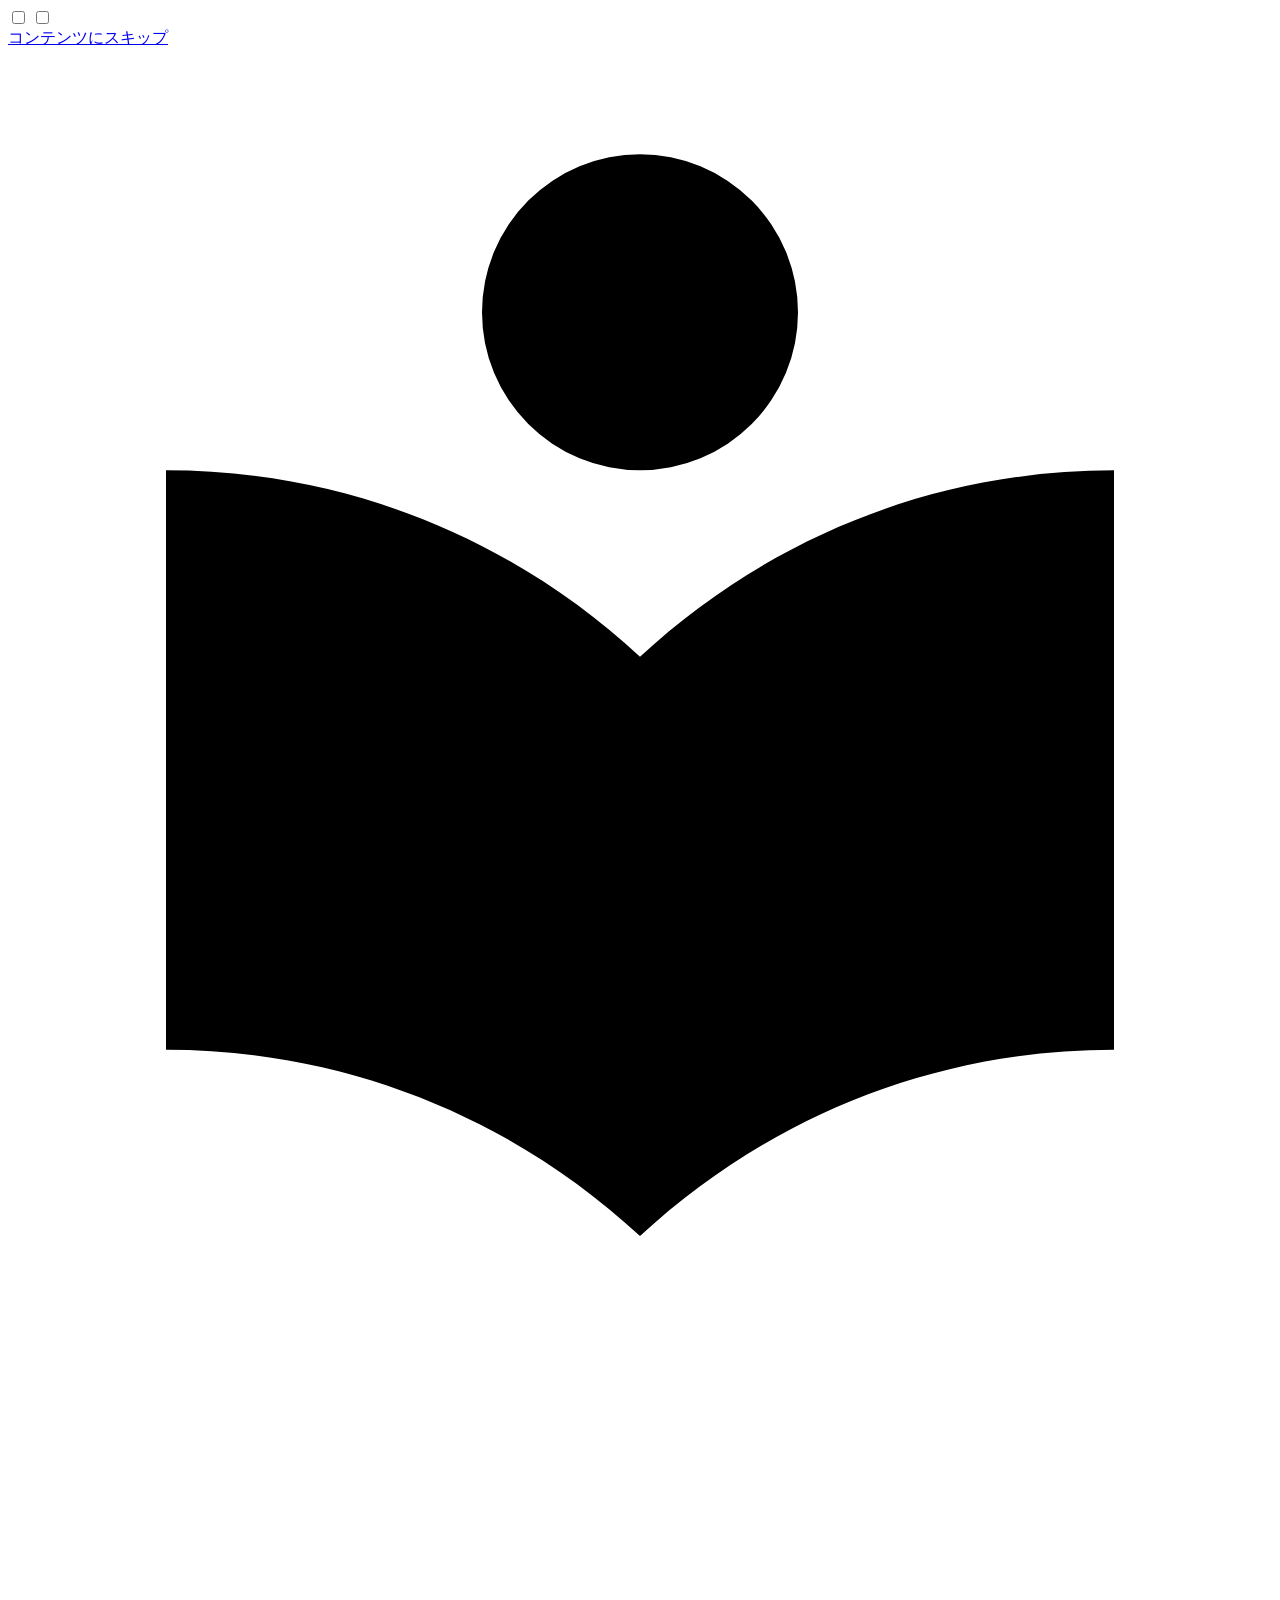
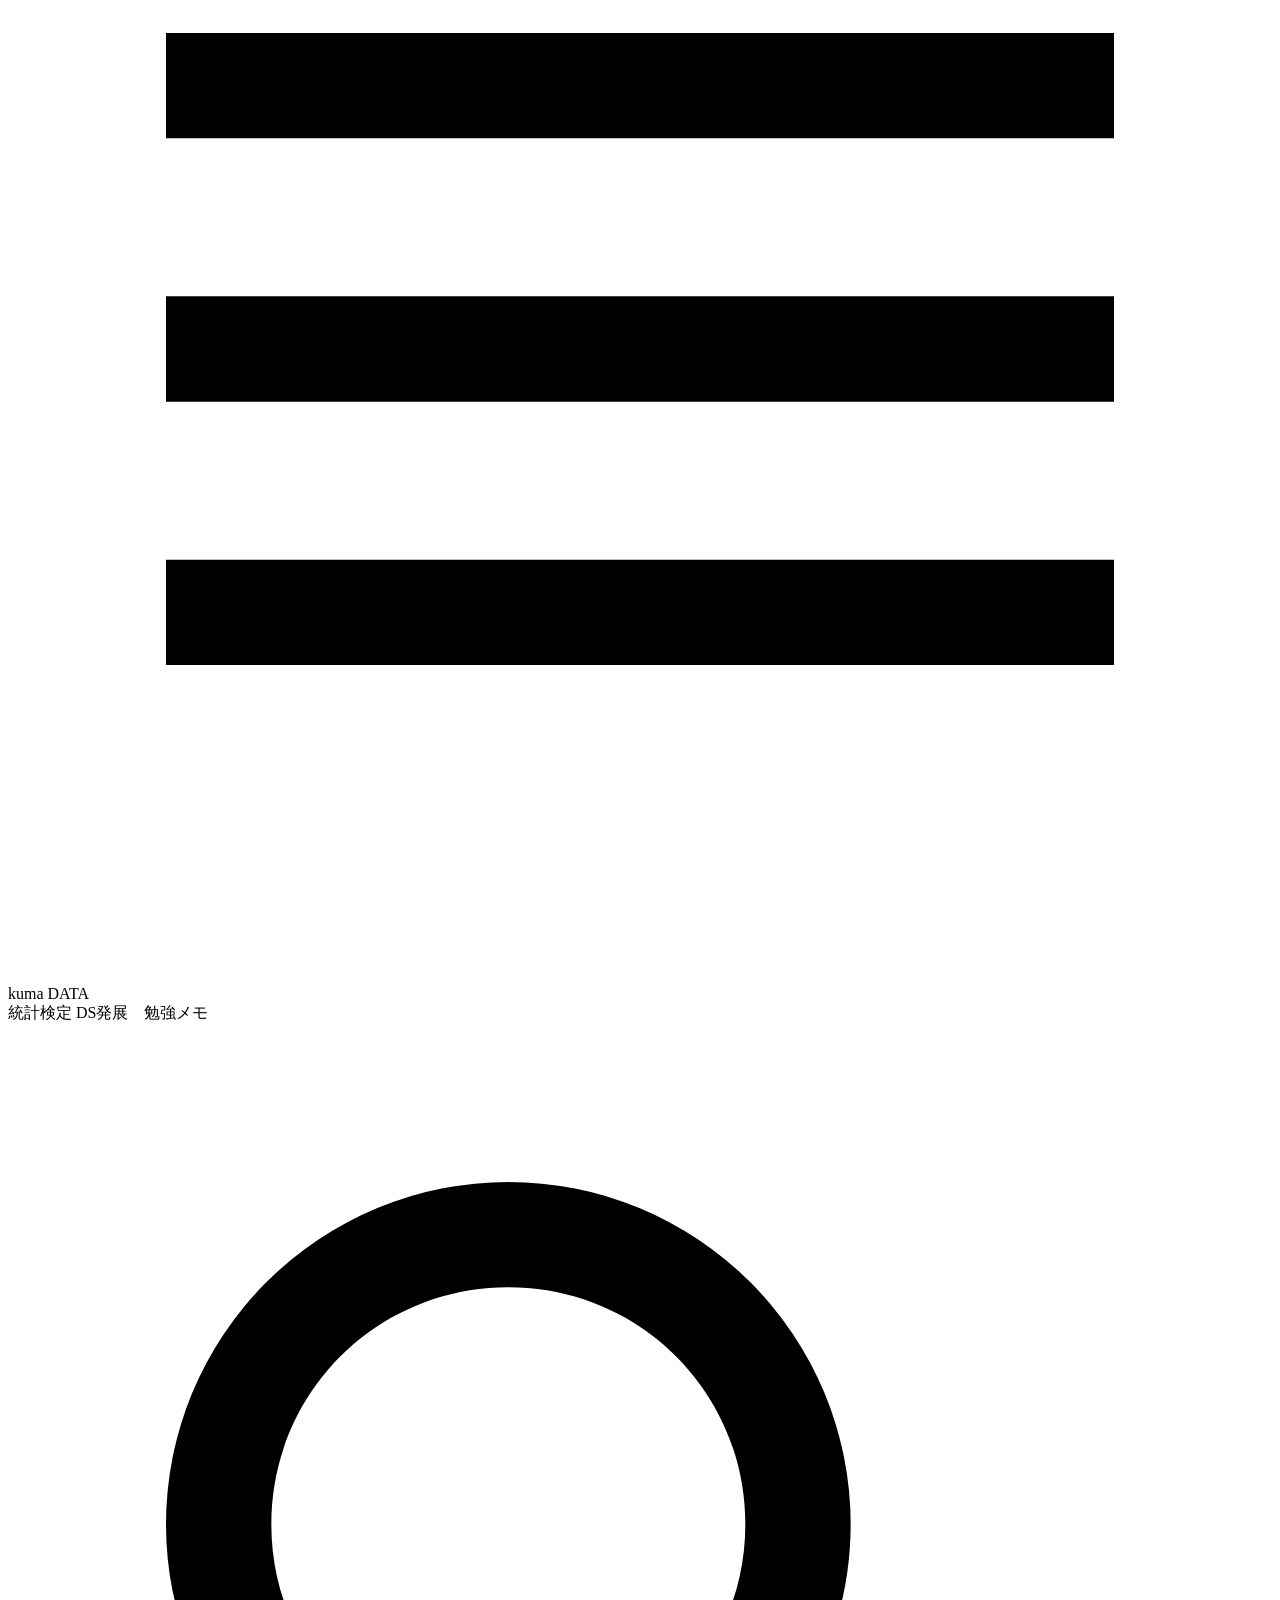
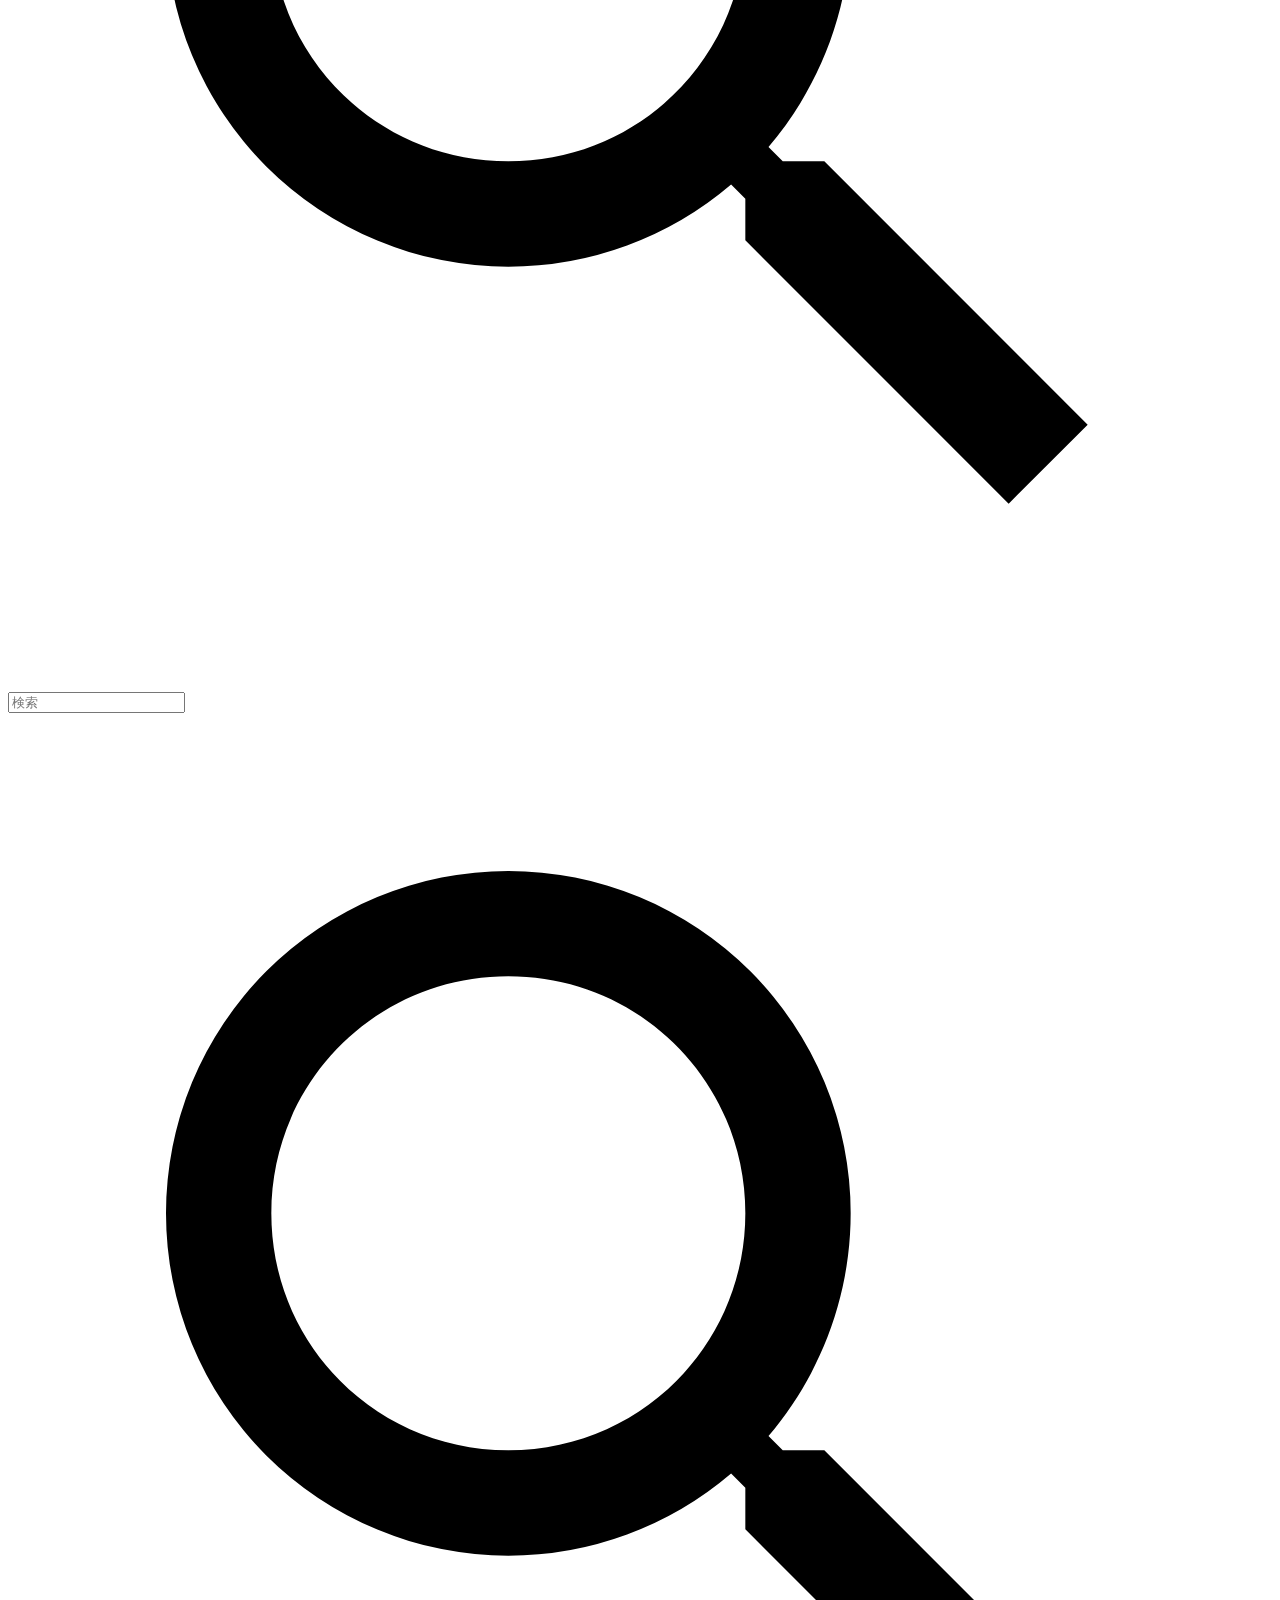
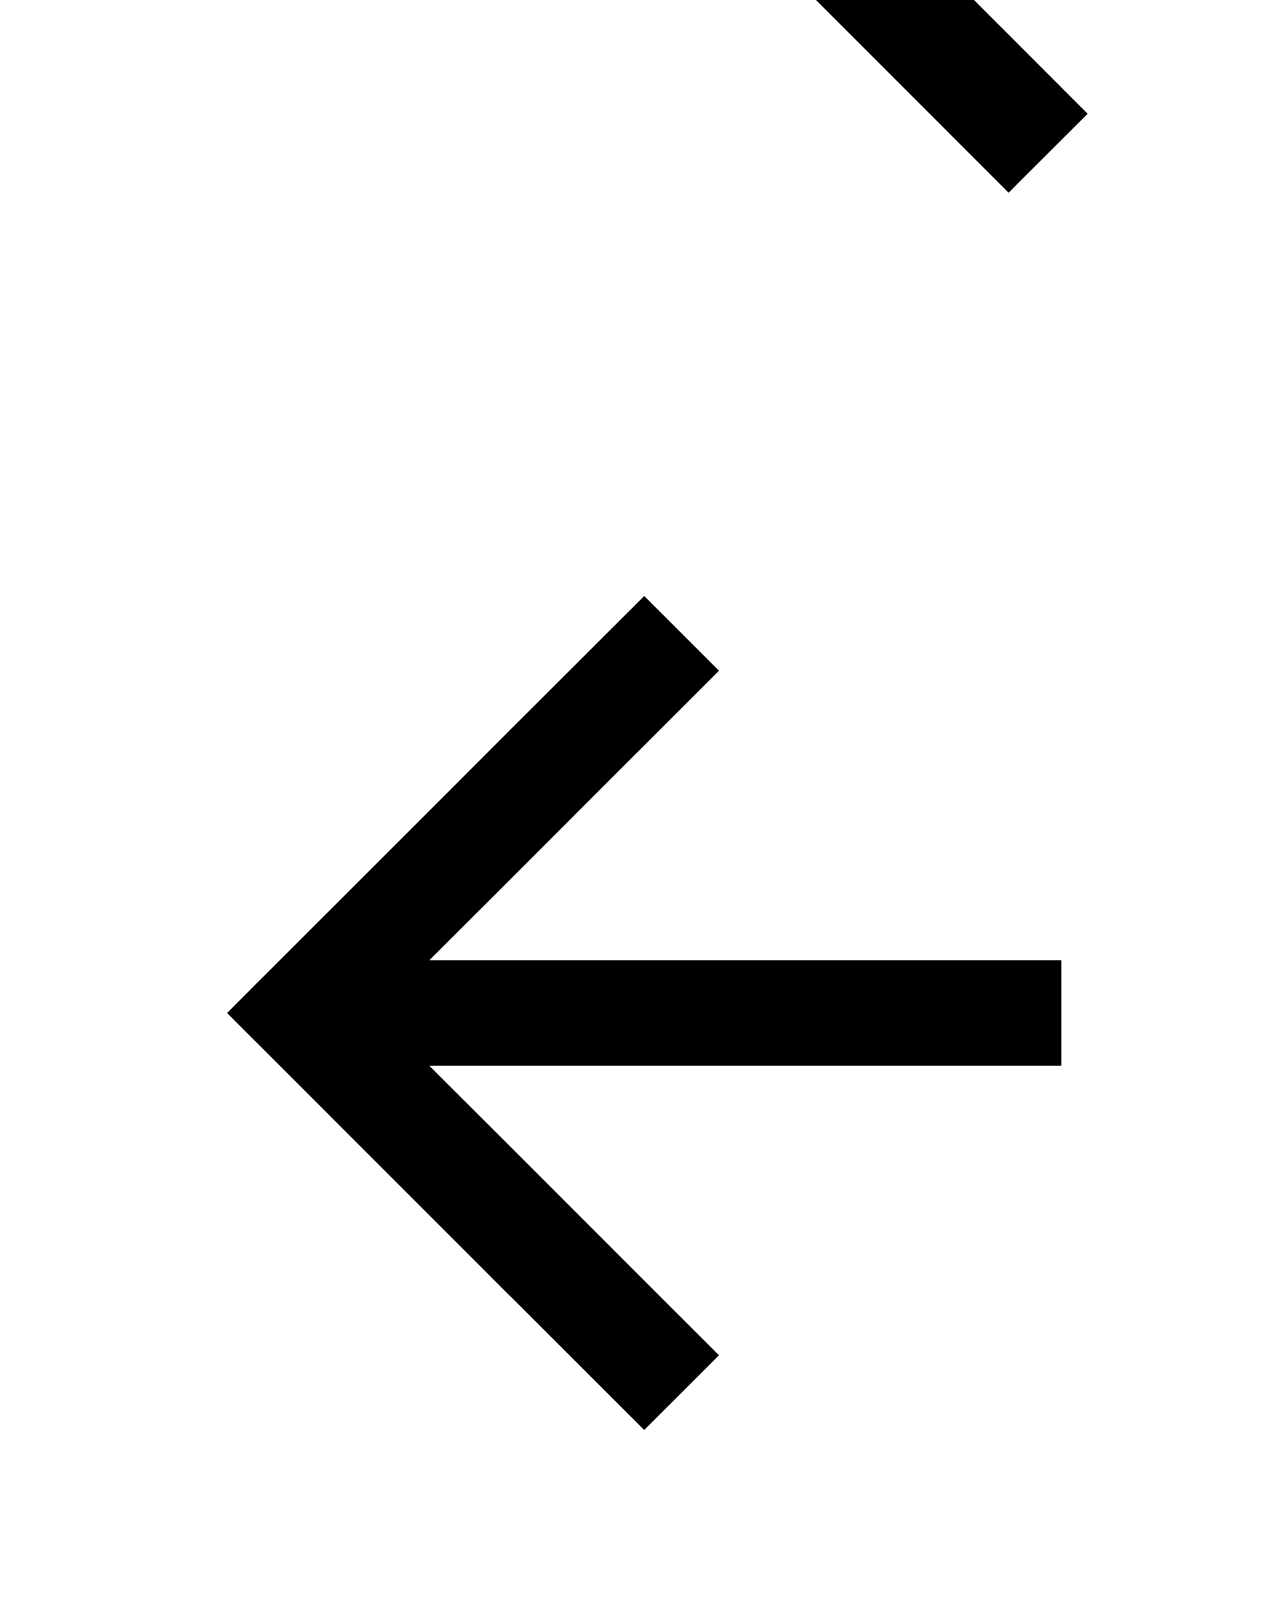
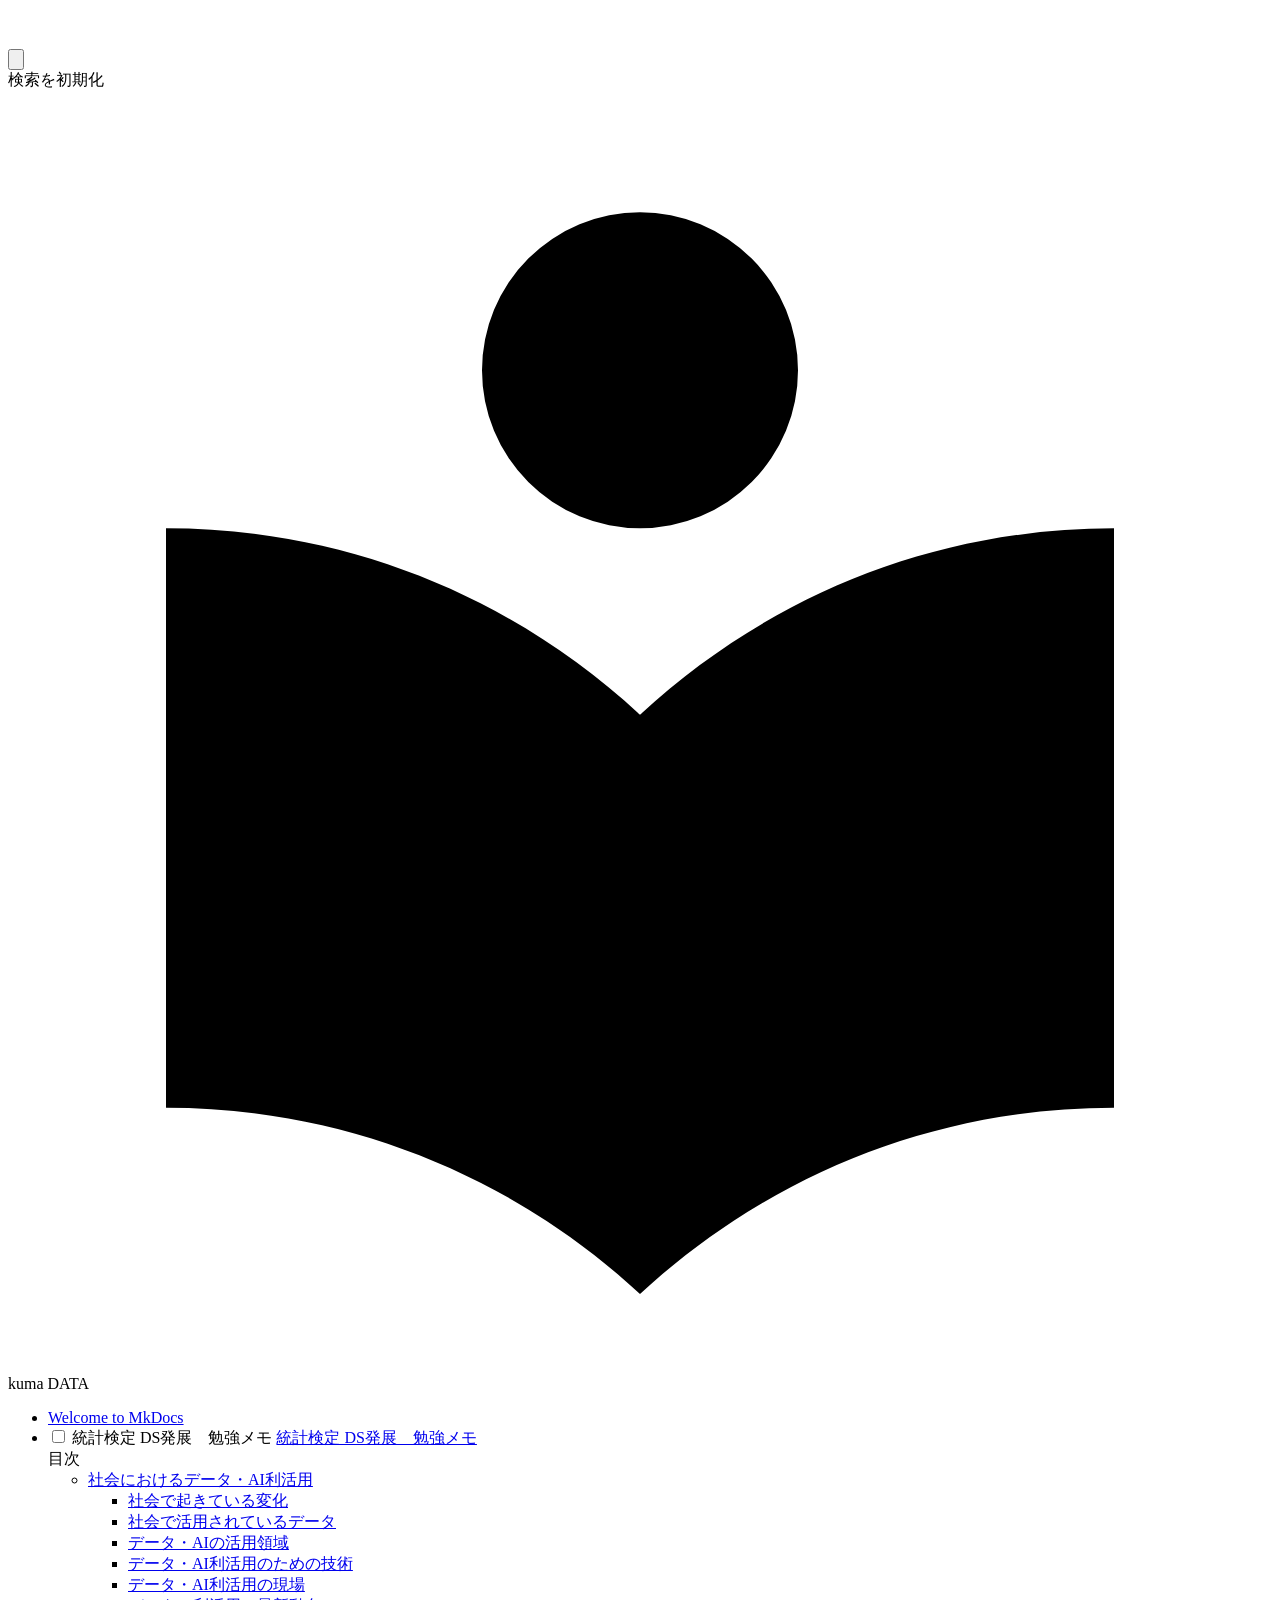
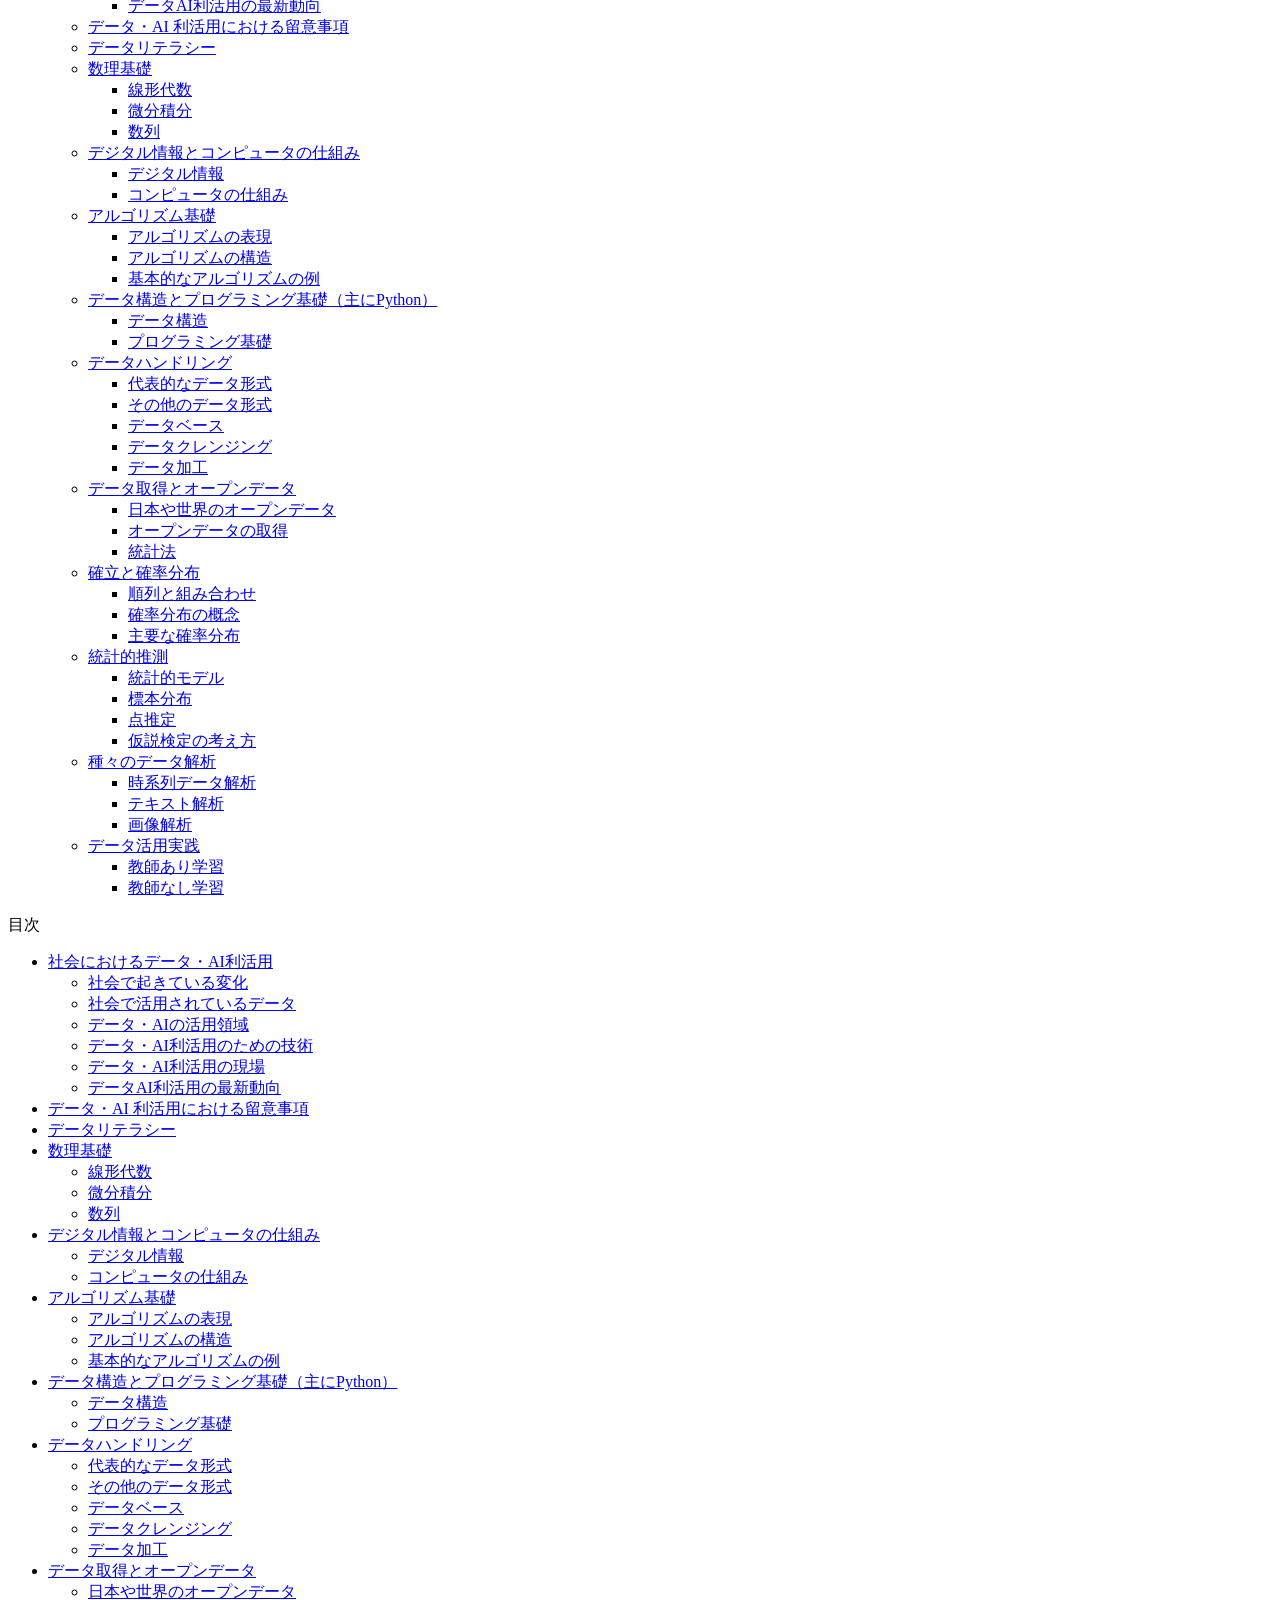
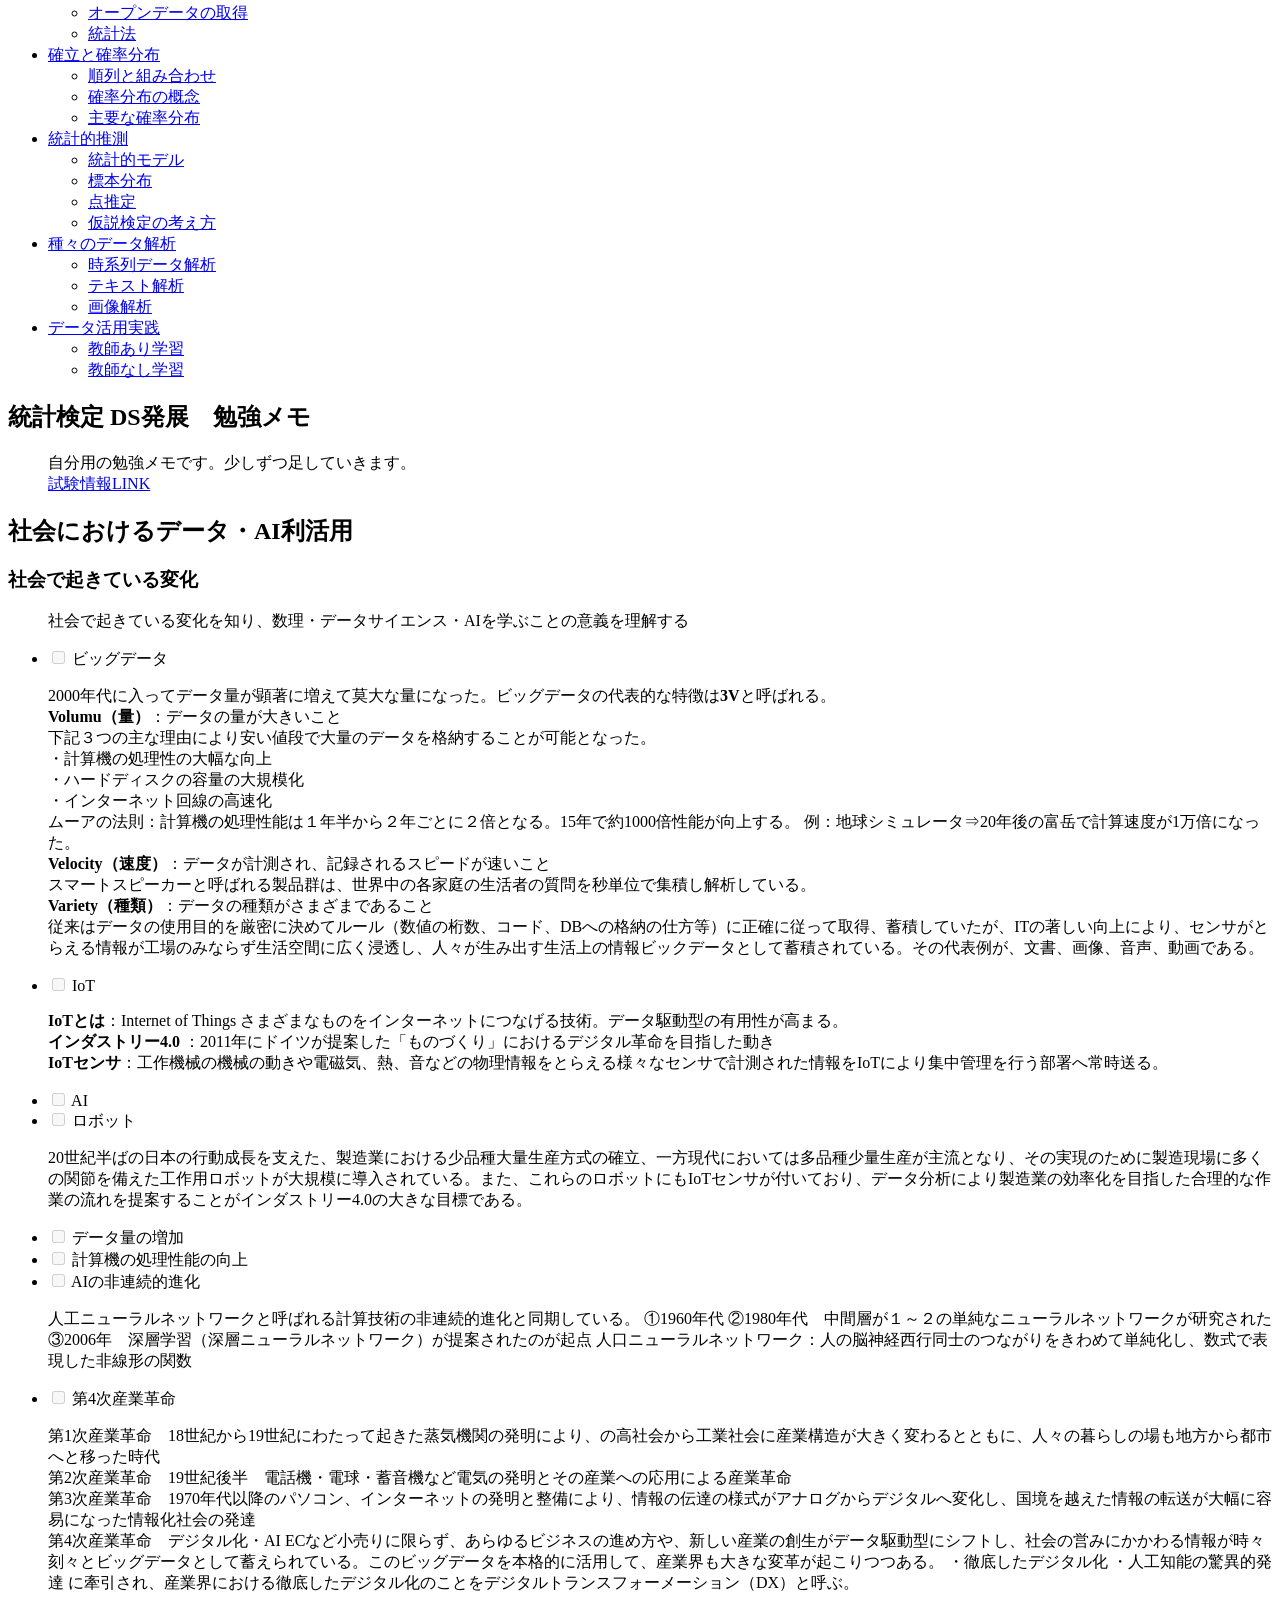
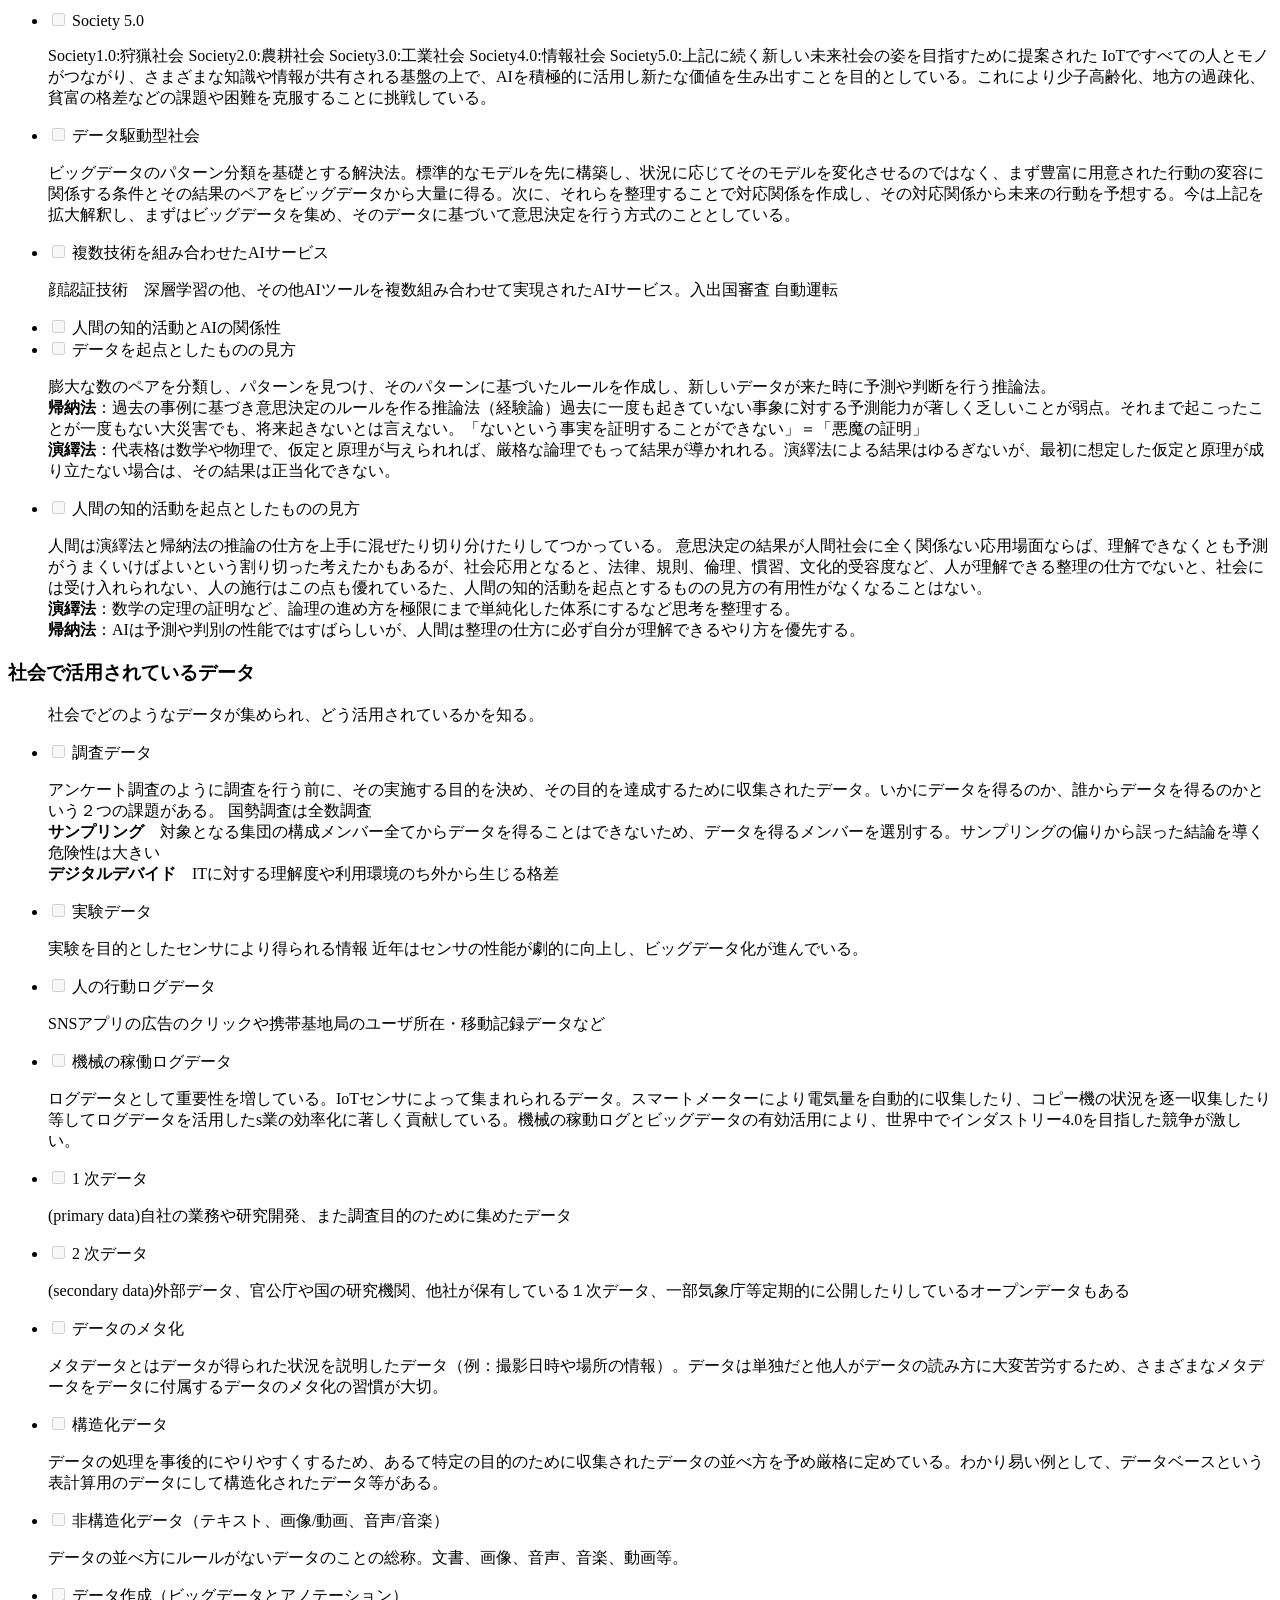
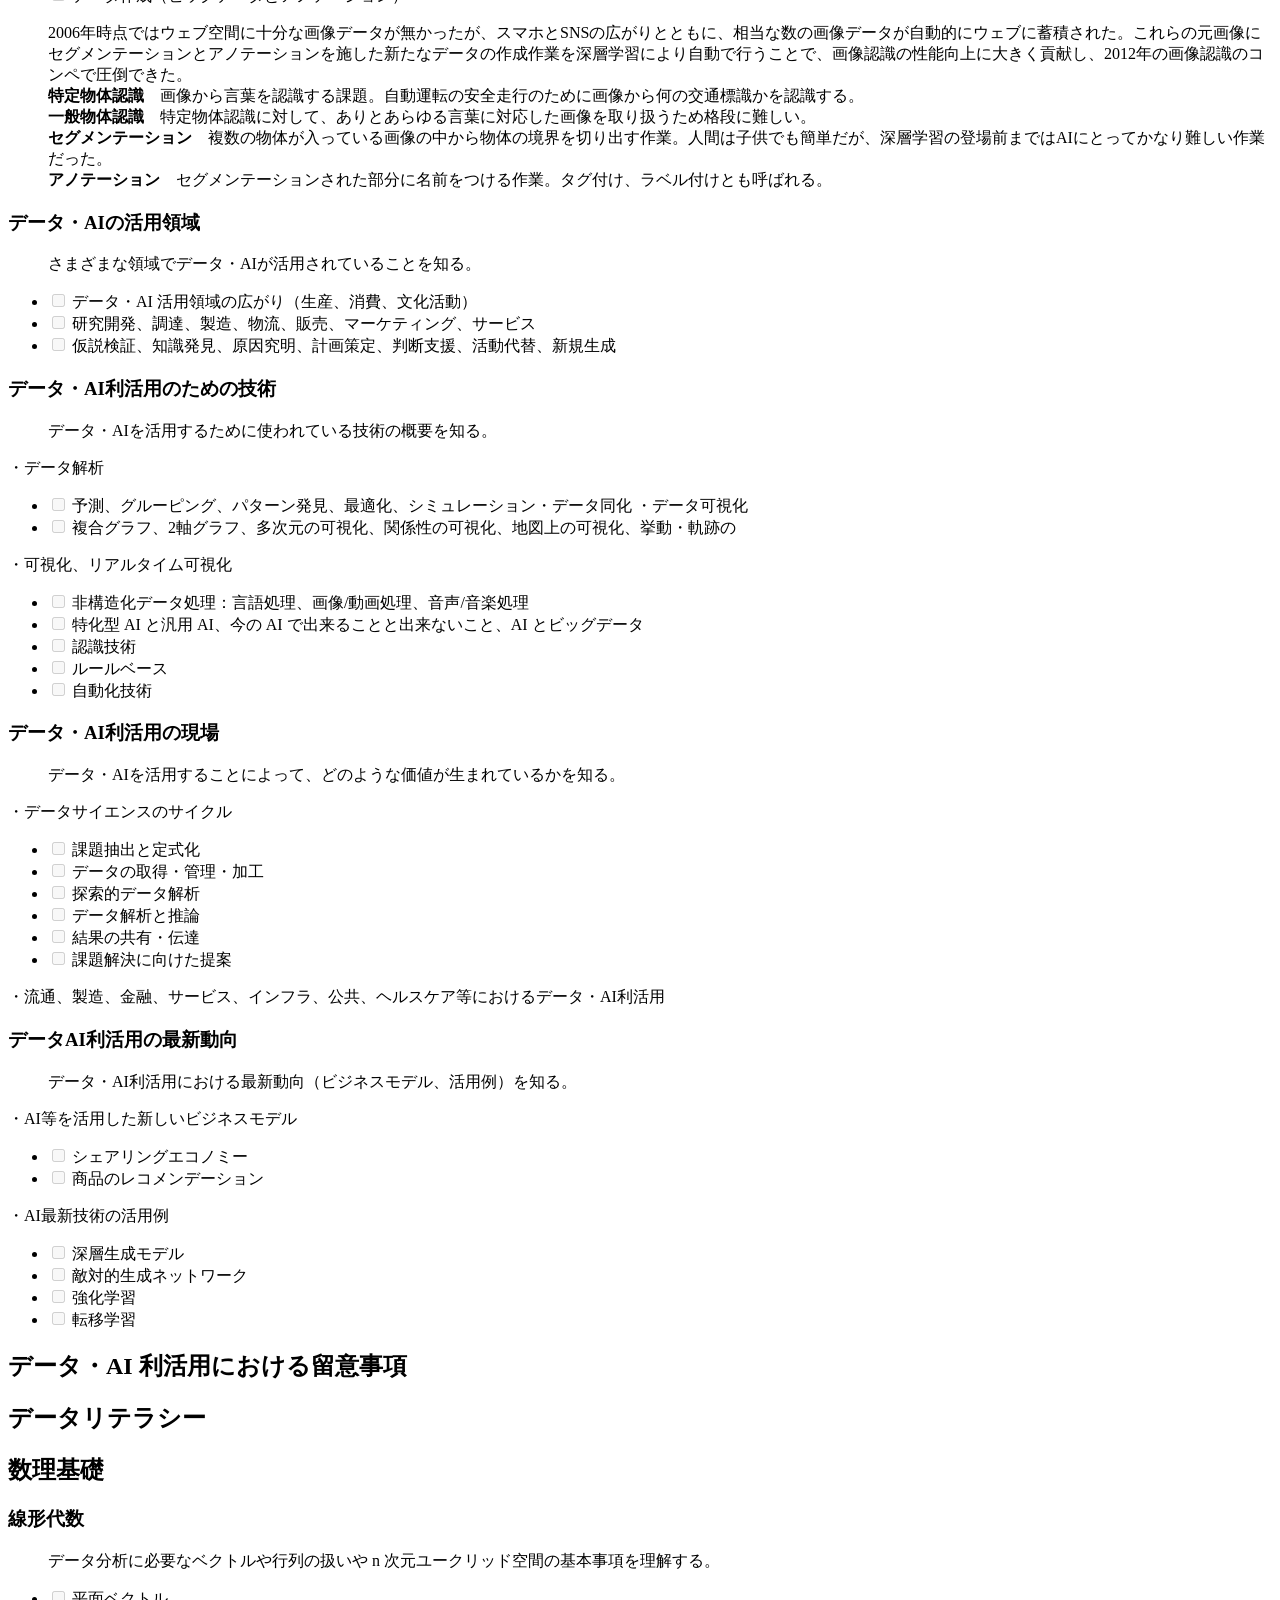
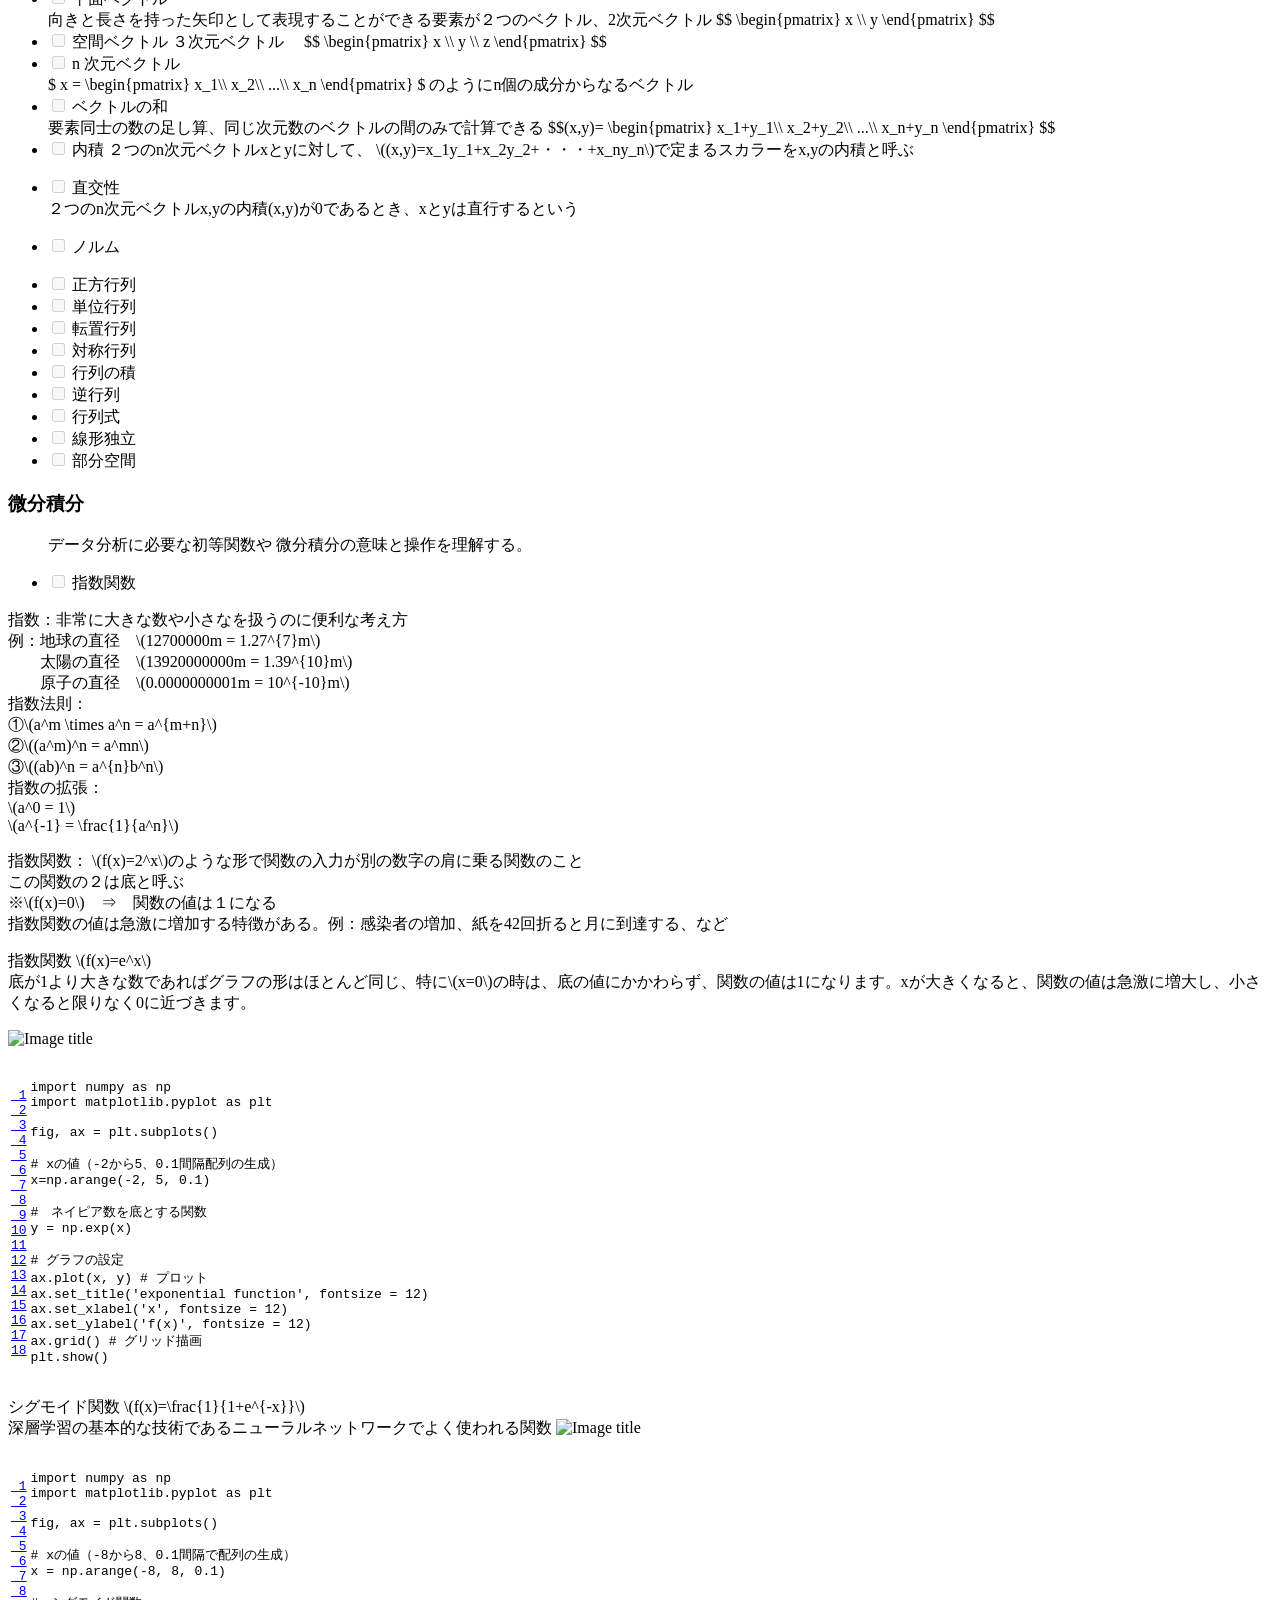
==== site/ds_dev/index.html @ 4b89f907 "auto commit" ====
<!doctype html>
<html lang="ja" class="no-js">
  <head>
    
      <meta charset="utf-8">
      <meta name="viewport" content="width=device-width,initial-scale=1">
      
      
      
      
        <link rel="prev" href="..">
      
      
      
      <link rel="icon" href="../assets/images/favicon.png">
      <meta name="generator" content="mkdocs-1.5.3, mkdocs-material-9.5.3">
    
    
      
        <title>統計検定 DS発展 勉強メモ - kuma DATA</title>
      
    
    
      <link rel="stylesheet" href="../assets/stylesheets/main.50c56a3b.min.css">
      
        
        <link rel="stylesheet" href="../assets/stylesheets/palette.06af60db.min.css">
      
      


    
    
      
    
    
      
        
        
        <link rel="preconnect" href="https://fonts.gstatic.com" crossorigin>
        <link rel="stylesheet" href="https://fonts.googleapis.com/css?family=IBM+Plex+Sans+JP:300,300i,400,400i,700,700i%7CRoboto+Mono:400,400i,700,700i&display=fallback">
        <style>:root{--md-text-font:"IBM+Plex+Sans+JP";--md-code-font:"Roboto Mono"}</style>
      
    
    
      <link rel="stylesheet" href="https://cdnjs.cloudflare.com/ajax/libs/KaTeX/0.16.7/katex.min.css">
    
    <script>__md_scope=new URL("..",location),__md_hash=e=>[...e].reduce((e,_)=>(e<<5)-e+_.charCodeAt(0),0),__md_get=(e,_=localStorage,t=__md_scope)=>JSON.parse(_.getItem(t.pathname+"."+e)),__md_set=(e,_,t=localStorage,a=__md_scope)=>{try{t.setItem(a.pathname+"."+e,JSON.stringify(_))}catch(e){}}</script>
    
      

    
    
    
  </head>
  
  
    
    
    
    
    
    <body dir="ltr" data-md-color-scheme="slate" data-md-color-primary="black" data-md-color-accent="light-green">
  
    
    <input class="md-toggle" data-md-toggle="drawer" type="checkbox" id="__drawer" autocomplete="off">
    <input class="md-toggle" data-md-toggle="search" type="checkbox" id="__search" autocomplete="off">
    <label class="md-overlay" for="__drawer"></label>
    <div data-md-component="skip">
      
        
        <a href="#ds" class="md-skip">
          コンテンツにスキップ
        </a>
      
    </div>
    <div data-md-component="announce">
      
    </div>
    
    
      

  

<header class="md-header md-header--shadow" data-md-component="header">
  <nav class="md-header__inner md-grid" aria-label="ヘッダー">
    <a href=".." title="kuma DATA" class="md-header__button md-logo" aria-label="kuma DATA" data-md-component="logo">
      
  
  <svg xmlns="http://www.w3.org/2000/svg" viewBox="0 0 24 24"><path d="M12 8a3 3 0 0 0 3-3 3 3 0 0 0-3-3 3 3 0 0 0-3 3 3 3 0 0 0 3 3m0 3.54C9.64 9.35 6.5 8 3 8v11c3.5 0 6.64 1.35 9 3.54 2.36-2.19 5.5-3.54 9-3.54V8c-3.5 0-6.64 1.35-9 3.54Z"/></svg>

    </a>
    <label class="md-header__button md-icon" for="__drawer">
      
      <svg xmlns="http://www.w3.org/2000/svg" viewBox="0 0 24 24"><path d="M3 6h18v2H3V6m0 5h18v2H3v-2m0 5h18v2H3v-2Z"/></svg>
    </label>
    <div class="md-header__title" data-md-component="header-title">
      <div class="md-header__ellipsis">
        <div class="md-header__topic">
          <span class="md-ellipsis">
            kuma DATA
          </span>
        </div>
        <div class="md-header__topic" data-md-component="header-topic">
          <span class="md-ellipsis">
            
              統計検定 DS発展　勉強メモ
            
          </span>
        </div>
      </div>
    </div>
    
      
    
    
    
    
      <label class="md-header__button md-icon" for="__search">
        
        <svg xmlns="http://www.w3.org/2000/svg" viewBox="0 0 24 24"><path d="M9.5 3A6.5 6.5 0 0 1 16 9.5c0 1.61-.59 3.09-1.56 4.23l.27.27h.79l5 5-1.5 1.5-5-5v-.79l-.27-.27A6.516 6.516 0 0 1 9.5 16 6.5 6.5 0 0 1 3 9.5 6.5 6.5 0 0 1 9.5 3m0 2C7 5 5 7 5 9.5S7 14 9.5 14 14 12 14 9.5 12 5 9.5 5Z"/></svg>
      </label>
      <div class="md-search" data-md-component="search" role="dialog">
  <label class="md-search__overlay" for="__search"></label>
  <div class="md-search__inner" role="search">
    <form class="md-search__form" name="search">
      <input type="text" class="md-search__input" name="query" aria-label="検索" placeholder="検索" autocapitalize="off" autocorrect="off" autocomplete="off" spellcheck="false" data-md-component="search-query" required>
      <label class="md-search__icon md-icon" for="__search">
        
        <svg xmlns="http://www.w3.org/2000/svg" viewBox="0 0 24 24"><path d="M9.5 3A6.5 6.5 0 0 1 16 9.5c0 1.61-.59 3.09-1.56 4.23l.27.27h.79l5 5-1.5 1.5-5-5v-.79l-.27-.27A6.516 6.516 0 0 1 9.5 16 6.5 6.5 0 0 1 3 9.5 6.5 6.5 0 0 1 9.5 3m0 2C7 5 5 7 5 9.5S7 14 9.5 14 14 12 14 9.5 12 5 9.5 5Z"/></svg>
        
        <svg xmlns="http://www.w3.org/2000/svg" viewBox="0 0 24 24"><path d="M20 11v2H8l5.5 5.5-1.42 1.42L4.16 12l7.92-7.92L13.5 5.5 8 11h12Z"/></svg>
      </label>
      <nav class="md-search__options" aria-label="検索">
        
        <button type="reset" class="md-search__icon md-icon" title="クリア" aria-label="クリア" tabindex="-1">
          
          <svg xmlns="http://www.w3.org/2000/svg" viewBox="0 0 24 24"><path d="M19 6.41 17.59 5 12 10.59 6.41 5 5 6.41 10.59 12 5 17.59 6.41 19 12 13.41 17.59 19 19 17.59 13.41 12 19 6.41Z"/></svg>
        </button>
      </nav>
      
    </form>
    <div class="md-search__output">
      <div class="md-search__scrollwrap" data-md-scrollfix>
        <div class="md-search-result" data-md-component="search-result">
          <div class="md-search-result__meta">
            検索を初期化
          </div>
          <ol class="md-search-result__list" role="presentation"></ol>
        </div>
      </div>
    </div>
  </div>
</div>
    
    
  </nav>
  
</header>
    
    <div class="md-container" data-md-component="container">
      
      
        
          
        
      
      <main class="md-main" data-md-component="main">
        <div class="md-main__inner md-grid">
          
            
              
              <div class="md-sidebar md-sidebar--primary" data-md-component="sidebar" data-md-type="navigation" >
                <div class="md-sidebar__scrollwrap">
                  <div class="md-sidebar__inner">
                    



<nav class="md-nav md-nav--primary" aria-label="ナビゲーション" data-md-level="0">
  <label class="md-nav__title" for="__drawer">
    <a href=".." title="kuma DATA" class="md-nav__button md-logo" aria-label="kuma DATA" data-md-component="logo">
      
  
  <svg xmlns="http://www.w3.org/2000/svg" viewBox="0 0 24 24"><path d="M12 8a3 3 0 0 0 3-3 3 3 0 0 0-3-3 3 3 0 0 0-3 3 3 3 0 0 0 3 3m0 3.54C9.64 9.35 6.5 8 3 8v11c3.5 0 6.64 1.35 9 3.54 2.36-2.19 5.5-3.54 9-3.54V8c-3.5 0-6.64 1.35-9 3.54Z"/></svg>

    </a>
    kuma DATA
  </label>
  
  <ul class="md-nav__list" data-md-scrollfix>
    
      
      
  
  
  
  
    <li class="md-nav__item">
      <a href=".." class="md-nav__link">
        
  
  <span class="md-ellipsis">
    Welcome to MkDocs
  </span>
  

      </a>
    </li>
  

    
      
      
  
  
    
  
  
  
    <li class="md-nav__item md-nav__item--active">
      
      <input class="md-nav__toggle md-toggle" type="checkbox" id="__toc">
      
      
        
      
      
        <label class="md-nav__link md-nav__link--active" for="__toc">
          
  
  <span class="md-ellipsis">
    統計検定 DS発展　勉強メモ
  </span>
  

          <span class="md-nav__icon md-icon"></span>
        </label>
      
      <a href="./" class="md-nav__link md-nav__link--active">
        
  
  <span class="md-ellipsis">
    統計検定 DS発展　勉強メモ
  </span>
  

      </a>
      
        

<nav class="md-nav md-nav--secondary" aria-label="目次">
  
  
  
    
  
  
    <label class="md-nav__title" for="__toc">
      <span class="md-nav__icon md-icon"></span>
      目次
    </label>
    <ul class="md-nav__list" data-md-component="toc" data-md-scrollfix>
      
        <li class="md-nav__item">
  <a href="#ai" class="md-nav__link">
    <span class="md-ellipsis">
      社会におけるデータ・AI利活用
    </span>
  </a>
  
    <nav class="md-nav" aria-label="社会におけるデータ・AI利活用">
      <ul class="md-nav__list">
        
          <li class="md-nav__item">
  <a href="#_1" class="md-nav__link">
    <span class="md-ellipsis">
      社会で起きている変化
    </span>
  </a>
  
</li>
        
          <li class="md-nav__item">
  <a href="#_2" class="md-nav__link">
    <span class="md-ellipsis">
      社会で活用されているデータ
    </span>
  </a>
  
</li>
        
          <li class="md-nav__item">
  <a href="#ai_1" class="md-nav__link">
    <span class="md-ellipsis">
      データ・AIの活用領域
    </span>
  </a>
  
</li>
        
          <li class="md-nav__item">
  <a href="#ai_2" class="md-nav__link">
    <span class="md-ellipsis">
      データ・AI利活用のための技術
    </span>
  </a>
  
</li>
        
          <li class="md-nav__item">
  <a href="#ai_3" class="md-nav__link">
    <span class="md-ellipsis">
      データ・AI利活用の現場
    </span>
  </a>
  
</li>
        
          <li class="md-nav__item">
  <a href="#ai_4" class="md-nav__link">
    <span class="md-ellipsis">
      データAI利活用の最新動向
    </span>
  </a>
  
</li>
        
      </ul>
    </nav>
  
</li>
      
        <li class="md-nav__item">
  <a href="#ai_5" class="md-nav__link">
    <span class="md-ellipsis">
      データ・AI 利活用における留意事項
    </span>
  </a>
  
</li>
      
        <li class="md-nav__item">
  <a href="#_3" class="md-nav__link">
    <span class="md-ellipsis">
      データリテラシー
    </span>
  </a>
  
</li>
      
        <li class="md-nav__item">
  <a href="#_4" class="md-nav__link">
    <span class="md-ellipsis">
      数理基礎
    </span>
  </a>
  
    <nav class="md-nav" aria-label="数理基礎">
      <ul class="md-nav__list">
        
          <li class="md-nav__item">
  <a href="#_5" class="md-nav__link">
    <span class="md-ellipsis">
      線形代数
    </span>
  </a>
  
</li>
        
          <li class="md-nav__item">
  <a href="#_6" class="md-nav__link">
    <span class="md-ellipsis">
      微分積分
    </span>
  </a>
  
</li>
        
          <li class="md-nav__item">
  <a href="#_7" class="md-nav__link">
    <span class="md-ellipsis">
      数列
    </span>
  </a>
  
</li>
        
      </ul>
    </nav>
  
</li>
      
        <li class="md-nav__item">
  <a href="#_8" class="md-nav__link">
    <span class="md-ellipsis">
      デジタル情報とコンピュータの仕組み
    </span>
  </a>
  
    <nav class="md-nav" aria-label="デジタル情報とコンピュータの仕組み">
      <ul class="md-nav__list">
        
          <li class="md-nav__item">
  <a href="#_9" class="md-nav__link">
    <span class="md-ellipsis">
      デジタル情報
    </span>
  </a>
  
</li>
        
          <li class="md-nav__item">
  <a href="#_10" class="md-nav__link">
    <span class="md-ellipsis">
      コンピュータの仕組み
    </span>
  </a>
  
</li>
        
      </ul>
    </nav>
  
</li>
      
        <li class="md-nav__item">
  <a href="#_11" class="md-nav__link">
    <span class="md-ellipsis">
      アルゴリズム基礎
    </span>
  </a>
  
    <nav class="md-nav" aria-label="アルゴリズム基礎">
      <ul class="md-nav__list">
        
          <li class="md-nav__item">
  <a href="#_12" class="md-nav__link">
    <span class="md-ellipsis">
      アルゴリズムの表現
    </span>
  </a>
  
</li>
        
          <li class="md-nav__item">
  <a href="#_13" class="md-nav__link">
    <span class="md-ellipsis">
      アルゴリズムの構造
    </span>
  </a>
  
</li>
        
          <li class="md-nav__item">
  <a href="#_14" class="md-nav__link">
    <span class="md-ellipsis">
      基本的なアルゴリズムの例
    </span>
  </a>
  
</li>
        
      </ul>
    </nav>
  
</li>
      
        <li class="md-nav__item">
  <a href="#python" class="md-nav__link">
    <span class="md-ellipsis">
      データ構造とプログラミング基礎（主にPython）
    </span>
  </a>
  
    <nav class="md-nav" aria-label="データ構造とプログラミング基礎（主にPython）">
      <ul class="md-nav__list">
        
          <li class="md-nav__item">
  <a href="#_15" class="md-nav__link">
    <span class="md-ellipsis">
      データ構造
    </span>
  </a>
  
</li>
        
          <li class="md-nav__item">
  <a href="#_16" class="md-nav__link">
    <span class="md-ellipsis">
      プログラミング基礎
    </span>
  </a>
  
</li>
        
      </ul>
    </nav>
  
</li>
      
        <li class="md-nav__item">
  <a href="#_17" class="md-nav__link">
    <span class="md-ellipsis">
      データハンドリング
    </span>
  </a>
  
    <nav class="md-nav" aria-label="データハンドリング">
      <ul class="md-nav__list">
        
          <li class="md-nav__item">
  <a href="#_18" class="md-nav__link">
    <span class="md-ellipsis">
      代表的なデータ形式
    </span>
  </a>
  
</li>
        
          <li class="md-nav__item">
  <a href="#_19" class="md-nav__link">
    <span class="md-ellipsis">
      その他のデータ形式
    </span>
  </a>
  
</li>
        
          <li class="md-nav__item">
  <a href="#_20" class="md-nav__link">
    <span class="md-ellipsis">
      データベース
    </span>
  </a>
  
</li>
        
          <li class="md-nav__item">
  <a href="#_21" class="md-nav__link">
    <span class="md-ellipsis">
      データクレンジング
    </span>
  </a>
  
</li>
        
          <li class="md-nav__item">
  <a href="#_22" class="md-nav__link">
    <span class="md-ellipsis">
      データ加工
    </span>
  </a>
  
</li>
        
      </ul>
    </nav>
  
</li>
      
        <li class="md-nav__item">
  <a href="#_23" class="md-nav__link">
    <span class="md-ellipsis">
      データ取得とオープンデータ
    </span>
  </a>
  
    <nav class="md-nav" aria-label="データ取得とオープンデータ">
      <ul class="md-nav__list">
        
          <li class="md-nav__item">
  <a href="#_24" class="md-nav__link">
    <span class="md-ellipsis">
      日本や世界のオープンデータ
    </span>
  </a>
  
</li>
        
          <li class="md-nav__item">
  <a href="#_25" class="md-nav__link">
    <span class="md-ellipsis">
      オープンデータの取得
    </span>
  </a>
  
</li>
        
          <li class="md-nav__item">
  <a href="#_26" class="md-nav__link">
    <span class="md-ellipsis">
      統計法
    </span>
  </a>
  
</li>
        
      </ul>
    </nav>
  
</li>
      
        <li class="md-nav__item">
  <a href="#_27" class="md-nav__link">
    <span class="md-ellipsis">
      確立と確率分布
    </span>
  </a>
  
    <nav class="md-nav" aria-label="確立と確率分布">
      <ul class="md-nav__list">
        
          <li class="md-nav__item">
  <a href="#_28" class="md-nav__link">
    <span class="md-ellipsis">
      順列と組み合わせ
    </span>
  </a>
  
</li>
        
          <li class="md-nav__item">
  <a href="#_29" class="md-nav__link">
    <span class="md-ellipsis">
      確率分布の概念
    </span>
  </a>
  
</li>
        
          <li class="md-nav__item">
  <a href="#_30" class="md-nav__link">
    <span class="md-ellipsis">
      主要な確率分布
    </span>
  </a>
  
</li>
        
      </ul>
    </nav>
  
</li>
      
        <li class="md-nav__item">
  <a href="#_31" class="md-nav__link">
    <span class="md-ellipsis">
      統計的推測
    </span>
  </a>
  
    <nav class="md-nav" aria-label="統計的推測">
      <ul class="md-nav__list">
        
          <li class="md-nav__item">
  <a href="#_32" class="md-nav__link">
    <span class="md-ellipsis">
      統計的モデル
    </span>
  </a>
  
</li>
        
          <li class="md-nav__item">
  <a href="#_33" class="md-nav__link">
    <span class="md-ellipsis">
      標本分布
    </span>
  </a>
  
</li>
        
          <li class="md-nav__item">
  <a href="#_34" class="md-nav__link">
    <span class="md-ellipsis">
      点推定
    </span>
  </a>
  
</li>
        
          <li class="md-nav__item">
  <a href="#_35" class="md-nav__link">
    <span class="md-ellipsis">
      仮説検定の考え方
    </span>
  </a>
  
</li>
        
      </ul>
    </nav>
  
</li>
      
        <li class="md-nav__item">
  <a href="#_36" class="md-nav__link">
    <span class="md-ellipsis">
      種々のデータ解析
    </span>
  </a>
  
    <nav class="md-nav" aria-label="種々のデータ解析">
      <ul class="md-nav__list">
        
          <li class="md-nav__item">
  <a href="#_37" class="md-nav__link">
    <span class="md-ellipsis">
      時系列データ解析
    </span>
  </a>
  
</li>
        
          <li class="md-nav__item">
  <a href="#_38" class="md-nav__link">
    <span class="md-ellipsis">
      テキスト解析
    </span>
  </a>
  
</li>
        
          <li class="md-nav__item">
  <a href="#_39" class="md-nav__link">
    <span class="md-ellipsis">
      画像解析
    </span>
  </a>
  
</li>
        
      </ul>
    </nav>
  
</li>
      
        <li class="md-nav__item">
  <a href="#_40" class="md-nav__link">
    <span class="md-ellipsis">
      データ活用実践
    </span>
  </a>
  
    <nav class="md-nav" aria-label="データ活用実践">
      <ul class="md-nav__list">
        
          <li class="md-nav__item">
  <a href="#_41" class="md-nav__link">
    <span class="md-ellipsis">
      教師あり学習
    </span>
  </a>
  
</li>
        
          <li class="md-nav__item">
  <a href="#_42" class="md-nav__link">
    <span class="md-ellipsis">
      教師なし学習
    </span>
  </a>
  
</li>
        
      </ul>
    </nav>
  
</li>
      
    </ul>
  
</nav>
      
    </li>
  

    
  </ul>
</nav>
                  </div>
                </div>
              </div>
            
            
              
              <div class="md-sidebar md-sidebar--secondary" data-md-component="sidebar" data-md-type="toc" >
                <div class="md-sidebar__scrollwrap">
                  <div class="md-sidebar__inner">
                    

<nav class="md-nav md-nav--secondary" aria-label="目次">
  
  
  
    
  
  
    <label class="md-nav__title" for="__toc">
      <span class="md-nav__icon md-icon"></span>
      目次
    </label>
    <ul class="md-nav__list" data-md-component="toc" data-md-scrollfix>
      
        <li class="md-nav__item">
  <a href="#ai" class="md-nav__link">
    <span class="md-ellipsis">
      社会におけるデータ・AI利活用
    </span>
  </a>
  
    <nav class="md-nav" aria-label="社会におけるデータ・AI利活用">
      <ul class="md-nav__list">
        
          <li class="md-nav__item">
  <a href="#_1" class="md-nav__link">
    <span class="md-ellipsis">
      社会で起きている変化
    </span>
  </a>
  
</li>
        
          <li class="md-nav__item">
  <a href="#_2" class="md-nav__link">
    <span class="md-ellipsis">
      社会で活用されているデータ
    </span>
  </a>
  
</li>
        
          <li class="md-nav__item">
  <a href="#ai_1" class="md-nav__link">
    <span class="md-ellipsis">
      データ・AIの活用領域
    </span>
  </a>
  
</li>
        
          <li class="md-nav__item">
  <a href="#ai_2" class="md-nav__link">
    <span class="md-ellipsis">
      データ・AI利活用のための技術
    </span>
  </a>
  
</li>
        
          <li class="md-nav__item">
  <a href="#ai_3" class="md-nav__link">
    <span class="md-ellipsis">
      データ・AI利活用の現場
    </span>
  </a>
  
</li>
        
          <li class="md-nav__item">
  <a href="#ai_4" class="md-nav__link">
    <span class="md-ellipsis">
      データAI利活用の最新動向
    </span>
  </a>
  
</li>
        
      </ul>
    </nav>
  
</li>
      
        <li class="md-nav__item">
  <a href="#ai_5" class="md-nav__link">
    <span class="md-ellipsis">
      データ・AI 利活用における留意事項
    </span>
  </a>
  
</li>
      
        <li class="md-nav__item">
  <a href="#_3" class="md-nav__link">
    <span class="md-ellipsis">
      データリテラシー
    </span>
  </a>
  
</li>
      
        <li class="md-nav__item">
  <a href="#_4" class="md-nav__link">
    <span class="md-ellipsis">
      数理基礎
    </span>
  </a>
  
    <nav class="md-nav" aria-label="数理基礎">
      <ul class="md-nav__list">
        
          <li class="md-nav__item">
  <a href="#_5" class="md-nav__link">
    <span class="md-ellipsis">
      線形代数
    </span>
  </a>
  
</li>
        
          <li class="md-nav__item">
  <a href="#_6" class="md-nav__link">
    <span class="md-ellipsis">
      微分積分
    </span>
  </a>
  
</li>
        
          <li class="md-nav__item">
  <a href="#_7" class="md-nav__link">
    <span class="md-ellipsis">
      数列
    </span>
  </a>
  
</li>
        
      </ul>
    </nav>
  
</li>
      
        <li class="md-nav__item">
  <a href="#_8" class="md-nav__link">
    <span class="md-ellipsis">
      デジタル情報とコンピュータの仕組み
    </span>
  </a>
  
    <nav class="md-nav" aria-label="デジタル情報とコンピュータの仕組み">
      <ul class="md-nav__list">
        
          <li class="md-nav__item">
  <a href="#_9" class="md-nav__link">
    <span class="md-ellipsis">
      デジタル情報
    </span>
  </a>
  
</li>
        
          <li class="md-nav__item">
  <a href="#_10" class="md-nav__link">
    <span class="md-ellipsis">
      コンピュータの仕組み
    </span>
  </a>
  
</li>
        
      </ul>
    </nav>
  
</li>
      
        <li class="md-nav__item">
  <a href="#_11" class="md-nav__link">
    <span class="md-ellipsis">
      アルゴリズム基礎
    </span>
  </a>
  
    <nav class="md-nav" aria-label="アルゴリズム基礎">
      <ul class="md-nav__list">
        
          <li class="md-nav__item">
  <a href="#_12" class="md-nav__link">
    <span class="md-ellipsis">
      アルゴリズムの表現
    </span>
  </a>
  
</li>
        
          <li class="md-nav__item">
  <a href="#_13" class="md-nav__link">
    <span class="md-ellipsis">
      アルゴリズムの構造
    </span>
  </a>
  
</li>
        
          <li class="md-nav__item">
  <a href="#_14" class="md-nav__link">
    <span class="md-ellipsis">
      基本的なアルゴリズムの例
    </span>
  </a>
  
</li>
        
      </ul>
    </nav>
  
</li>
      
        <li class="md-nav__item">
  <a href="#python" class="md-nav__link">
    <span class="md-ellipsis">
      データ構造とプログラミング基礎（主にPython）
    </span>
  </a>
  
    <nav class="md-nav" aria-label="データ構造とプログラミング基礎（主にPython）">
      <ul class="md-nav__list">
        
          <li class="md-nav__item">
  <a href="#_15" class="md-nav__link">
    <span class="md-ellipsis">
      データ構造
    </span>
  </a>
  
</li>
        
          <li class="md-nav__item">
  <a href="#_16" class="md-nav__link">
    <span class="md-ellipsis">
      プログラミング基礎
    </span>
  </a>
  
</li>
        
      </ul>
    </nav>
  
</li>
      
        <li class="md-nav__item">
  <a href="#_17" class="md-nav__link">
    <span class="md-ellipsis">
      データハンドリング
    </span>
  </a>
  
    <nav class="md-nav" aria-label="データハンドリング">
      <ul class="md-nav__list">
        
          <li class="md-nav__item">
  <a href="#_18" class="md-nav__link">
    <span class="md-ellipsis">
      代表的なデータ形式
    </span>
  </a>
  
</li>
        
          <li class="md-nav__item">
  <a href="#_19" class="md-nav__link">
    <span class="md-ellipsis">
      その他のデータ形式
    </span>
  </a>
  
</li>
        
          <li class="md-nav__item">
  <a href="#_20" class="md-nav__link">
    <span class="md-ellipsis">
      データベース
    </span>
  </a>
  
</li>
        
          <li class="md-nav__item">
  <a href="#_21" class="md-nav__link">
    <span class="md-ellipsis">
      データクレンジング
    </span>
  </a>
  
</li>
        
          <li class="md-nav__item">
  <a href="#_22" class="md-nav__link">
    <span class="md-ellipsis">
      データ加工
    </span>
  </a>
  
</li>
        
      </ul>
    </nav>
  
</li>
      
        <li class="md-nav__item">
  <a href="#_23" class="md-nav__link">
    <span class="md-ellipsis">
      データ取得とオープンデータ
    </span>
  </a>
  
    <nav class="md-nav" aria-label="データ取得とオープンデータ">
      <ul class="md-nav__list">
        
          <li class="md-nav__item">
  <a href="#_24" class="md-nav__link">
    <span class="md-ellipsis">
      日本や世界のオープンデータ
    </span>
  </a>
  
</li>
        
          <li class="md-nav__item">
  <a href="#_25" class="md-nav__link">
    <span class="md-ellipsis">
      オープンデータの取得
    </span>
  </a>
  
</li>
        
          <li class="md-nav__item">
  <a href="#_26" class="md-nav__link">
    <span class="md-ellipsis">
      統計法
    </span>
  </a>
  
</li>
        
      </ul>
    </nav>
  
</li>
      
        <li class="md-nav__item">
  <a href="#_27" class="md-nav__link">
    <span class="md-ellipsis">
      確立と確率分布
    </span>
  </a>
  
    <nav class="md-nav" aria-label="確立と確率分布">
      <ul class="md-nav__list">
        
          <li class="md-nav__item">
  <a href="#_28" class="md-nav__link">
    <span class="md-ellipsis">
      順列と組み合わせ
    </span>
  </a>
  
</li>
        
          <li class="md-nav__item">
  <a href="#_29" class="md-nav__link">
    <span class="md-ellipsis">
      確率分布の概念
    </span>
  </a>
  
</li>
        
          <li class="md-nav__item">
  <a href="#_30" class="md-nav__link">
    <span class="md-ellipsis">
      主要な確率分布
    </span>
  </a>
  
</li>
        
      </ul>
    </nav>
  
</li>
      
        <li class="md-nav__item">
  <a href="#_31" class="md-nav__link">
    <span class="md-ellipsis">
      統計的推測
    </span>
  </a>
  
    <nav class="md-nav" aria-label="統計的推測">
      <ul class="md-nav__list">
        
          <li class="md-nav__item">
  <a href="#_32" class="md-nav__link">
    <span class="md-ellipsis">
      統計的モデル
    </span>
  </a>
  
</li>
        
          <li class="md-nav__item">
  <a href="#_33" class="md-nav__link">
    <span class="md-ellipsis">
      標本分布
    </span>
  </a>
  
</li>
        
          <li class="md-nav__item">
  <a href="#_34" class="md-nav__link">
    <span class="md-ellipsis">
      点推定
    </span>
  </a>
  
</li>
        
          <li class="md-nav__item">
  <a href="#_35" class="md-nav__link">
    <span class="md-ellipsis">
      仮説検定の考え方
    </span>
  </a>
  
</li>
        
      </ul>
    </nav>
  
</li>
      
        <li class="md-nav__item">
  <a href="#_36" class="md-nav__link">
    <span class="md-ellipsis">
      種々のデータ解析
    </span>
  </a>
  
    <nav class="md-nav" aria-label="種々のデータ解析">
      <ul class="md-nav__list">
        
          <li class="md-nav__item">
  <a href="#_37" class="md-nav__link">
    <span class="md-ellipsis">
      時系列データ解析
    </span>
  </a>
  
</li>
        
          <li class="md-nav__item">
  <a href="#_38" class="md-nav__link">
    <span class="md-ellipsis">
      テキスト解析
    </span>
  </a>
  
</li>
        
          <li class="md-nav__item">
  <a href="#_39" class="md-nav__link">
    <span class="md-ellipsis">
      画像解析
    </span>
  </a>
  
</li>
        
      </ul>
    </nav>
  
</li>
      
        <li class="md-nav__item">
  <a href="#_40" class="md-nav__link">
    <span class="md-ellipsis">
      データ活用実践
    </span>
  </a>
  
    <nav class="md-nav" aria-label="データ活用実践">
      <ul class="md-nav__list">
        
          <li class="md-nav__item">
  <a href="#_41" class="md-nav__link">
    <span class="md-ellipsis">
      教師あり学習
    </span>
  </a>
  
</li>
        
          <li class="md-nav__item">
  <a href="#_42" class="md-nav__link">
    <span class="md-ellipsis">
      教師なし学習
    </span>
  </a>
  
</li>
        
      </ul>
    </nav>
  
</li>
      
    </ul>
  
</nav>
                  </div>
                </div>
              </div>
            
          
          
            <div class="md-content" data-md-component="content">
              <article class="md-content__inner md-typeset">
                
                  


<h1 id="ds">統計検定 DS発展　勉強メモ</h1>
<dl>
<dd>自分用の勉強メモです。少しずつ足していきます。<br />
<a href="https://www.toukei-kentei.jp/exam/grade12/">試験情報LINK</a></dd>
</dl>
<h2 id="ai">社会におけるデータ・AI利活用</h2>
<h3 id="_1">社会で起きている変化</h3>
<dl>
<dd>社会で起きている変化を知り、数理・データサイエンス・AIを学ぶことの意義を理解する  </dd>
</dl>
<ul class="task-list">
<li class="task-list-item"><label class="task-list-control"><input type="checkbox" disabled/><span class="task-list-indicator"></span></label> ビッグデータ  </li>
</ul>
<dl>
<dd>2000年代に入ってデータ量が顕著に増えて莫大な量になった。ビッグデータの代表的な特徴は<strong>3V</strong>と呼ばれる。<br />
<strong>Volumu（量）</strong>：データの量が大きいこと<br />
下記３つの主な理由により安い値段で大量のデータを格納することが可能となった。<br />
・計算機の処理性の大幅な向上<br />
・ハードディスクの容量の大規模化<br />
・インターネット回線の高速化<br />
ムーアの法則：計算機の処理性能は１年半から２年ごとに２倍となる。15年で約1000倍性能が向上する。  例：地球シミュレータ⇒20年後の富岳で計算速度が1万倍になった。<br />
<strong>Velocity（速度）</strong>：データが計測され、記録されるスピードが速いこと<br />
スマートスピーカーと呼ばれる製品群は、世界中の各家庭の生活者の質問を秒単位で集積し解析している。<br />
<strong>Variety（種類）</strong>：データの種類がさまざまであること<br />
従来はデータの使用目的を厳密に決めてルール（数値の桁数、コード、DBへの格納の仕方等）に正確に従って取得、蓄積していたが、ITの著しい向上により、センサがとらえる情報が工場のみならず生活空間に広く浸透し、人々が生み出す生活上の情報ビックデータとして蓄積されている。その代表例が、文書、画像、音声、動画である。  </dd>
</dl>
<ul class="task-list">
<li class="task-list-item"><label class="task-list-control"><input type="checkbox" disabled/><span class="task-list-indicator"></span></label> IoT</li>
</ul>
<dl>
<dd><strong>IoTとは</strong>：Internet of Things さまざまなものをインターネットにつなげる技術。データ駆動型の有用性が高まる。<br />
<strong>インダストリー4.0</strong> ：2011年にドイツが提案した「ものづくり」におけるデジタル革命を目指した動き<br />
<strong>IoTセンサ</strong>：工作機械の機械の動きや電磁気、熱、音などの物理情報をとらえる様々なセンサで計測された情報をIoTにより集中管理を行う部署へ常時送る。</dd>
</dl>
<ul class="task-list">
<li class="task-list-item"><label class="task-list-control"><input type="checkbox" disabled/><span class="task-list-indicator"></span></label> AI</li>
<li class="task-list-item"><label class="task-list-control"><input type="checkbox" disabled/><span class="task-list-indicator"></span></label> ロボット</li>
</ul>
<dl>
<dd>20世紀半ばの日本の行動成長を支えた、製造業における少品種大量生産方式の確立、一方現代においては多品種少量生産が主流となり、その実現のために製造現場に多くの関節を備えた工作用ロボットが大規模に導入されている。また、これらのロボットにもIoTセンサが付いており、データ分析により製造業の効率化を目指した合理的な作業の流れを提案することがインダストリー4.0の大きな目標である。</dd>
</dl>
<ul class="task-list">
<li class="task-list-item"><label class="task-list-control"><input type="checkbox" disabled/><span class="task-list-indicator"></span></label> データ量の増加</li>
<li class="task-list-item"><label class="task-list-control"><input type="checkbox" disabled/><span class="task-list-indicator"></span></label> 計算機の処理性能の向上</li>
<li class="task-list-item"><label class="task-list-control"><input type="checkbox" disabled/><span class="task-list-indicator"></span></label> AIの非連続的進化</li>
</ul>
<dl>
<dd>人工ニューラルネットワークと呼ばれる計算技術の非連続的進化と同期している。
①1960年代
②1980年代　中間層が１～２の単純なニューラルネットワークが研究された
③2006年　深層学習（深層ニューラルネットワーク）が提案されたのが起点
人口ニューラルネットワーク：人の脳神経西行同士のつながりをきわめて単純化し、数式で表現した非線形の関数</dd>
</dl>
<ul class="task-list">
<li class="task-list-item"><label class="task-list-control"><input type="checkbox" disabled/><span class="task-list-indicator"></span></label> 第4次産業革命</li>
</ul>
<dl>
<dd>第1次産業革命　18世紀から19世紀にわたって起きた蒸気機関の発明により、の高社会から工業社会に産業構造が大きく変わるとともに、人々の暮らしの場も地方から都市へと移った時代<br />
第2次産業革命　19世紀後半　電話機・電球・蓄音機など電気の発明とその産業への応用による産業革命<br />
第3次産業革命　1970年代以降のパソコン、インターネットの発明と整備により、情報の伝達の様式がアナログからデジタルへ変化し、国境を越えた情報の転送が大幅に容易になった情報化社会の発達<br />
第4次産業革命　デジタル化・AI
ECなど小売りに限らず、あらゆるビジネスの進め方や、新しい産業の創生がデータ駆動型にシフトし、社会の営みにかかわる情報が時々刻々とビッグデータとして蓄えられている。このビッグデータを本格的に活用して、産業界も大きな変革が起こりつつある。
・徹底したデジタル化
・人工知能の驚異的発達
に牽引され、産業界における徹底したデジタル化のことをデジタルトランスフォーメーション（DX）と呼ぶ。</dd>
</dl>
<ul class="task-list">
<li class="task-list-item"><label class="task-list-control"><input type="checkbox" disabled/><span class="task-list-indicator"></span></label> Society 5.0</li>
</ul>
<dl>
<dd>Society1.0:狩猟社会
Society2.0:農耕社会
Society3.0:工業社会
Society4.0:情報社会
Society5.0:上記に続く新しい未来社会の姿を目指すために提案された
IoTですべての人とモノがつながり、さまざまな知識や情報が共有される基盤の上で、AIを積極的に活用し新たな価値を生み出すことを目的としている。これにより少子高齢化、地方の過疎化、貧富の格差などの課題や困難を克服することに挑戦している。</dd>
</dl>
<ul class="task-list">
<li class="task-list-item"><label class="task-list-control"><input type="checkbox" disabled/><span class="task-list-indicator"></span></label> データ駆動型社会</li>
</ul>
<dl>
<dd>ビッグデータのパターン分類を基礎とする解決法。標準的なモデルを先に構築し、状況に応じてそのモデルを変化させるのではなく、まず豊富に用意された行動の変容に関係する条件とその結果のペアをビッグデータから大量に得る。次に、それらを整理することで対応関係を作成し、その対応関係から未来の行動を予想する。今は上記を拡大解釈し、まずはビッグデータを集め、そのデータに基づいて意思決定を行う方式のこととしている。</dd>
</dl>
<ul class="task-list">
<li class="task-list-item"><label class="task-list-control"><input type="checkbox" disabled/><span class="task-list-indicator"></span></label> 複数技術を組み合わせたAIサービス</li>
</ul>
<dl>
<dd>顔認証技術　深層学習の他、その他AIツールを複数組み合わせて実現されたAIサービス。入出国審査
自動運転</dd>
</dl>
<ul class="task-list">
<li class="task-list-item"><label class="task-list-control"><input type="checkbox" disabled/><span class="task-list-indicator"></span></label> 人間の知的活動とAIの関係性</li>
<li class="task-list-item"><label class="task-list-control"><input type="checkbox" disabled/><span class="task-list-indicator"></span></label> データを起点としたものの見方</li>
</ul>
<dl>
<dd>膨大な数のペアを分類し、パターンを見つけ、そのパターンに基づいたルールを作成し、新しいデータが来た時に予測や判断を行う推論法。<br />
<strong>帰納法</strong>：過去の事例に基づき意思決定のルールを作る推論法（経験論）過去に一度も起きていない事象に対する予測能力が著しく乏しいことが弱点。それまで起こったことが一度もない大災害でも、将来起きないとは言えない。「ないという事実を証明することができない」＝「悪魔の証明」<br />
<strong>演繹法</strong>：代表格は数学や物理で、仮定と原理が与えられれば、厳格な論理でもって結果が導かれれる。演繹法による結果はゆるぎないが、最初に想定した仮定と原理が成り立たない場合は、その結果は正当化できない。</dd>
</dl>
<ul class="task-list">
<li class="task-list-item"><label class="task-list-control"><input type="checkbox" disabled/><span class="task-list-indicator"></span></label> 人間の知的活動を起点としたものの見方</li>
</ul>
<dl>
<dd>人間は演繹法と帰納法の推論の仕方を上手に混ぜたり切り分けたりしてつかっている。
意思決定の結果が人間社会に全く関係ない応用場面ならば、理解できなくとも予測がうまくいけばよいという割り切った考えたかもあるが、社会応用となると、法律、規則、倫理、慣習、文化的受容度など、人が理解できる整理の仕方でないと、社会には受け入れられない、人の施行はこの点も優れているた、人間の知的活動を起点とするものの見方の有用性がなくなることはない。<br />
<strong>演繹法</strong>：数学の定理の証明など、論理の進め方を極限にまで単純化した体系にするなど思考を整理する。<br />
<strong>帰納法</strong>：AIは予測や判別の性能ではすばらしいが、人間は整理の仕方に必ず自分が理解できるやり方を優先する。</dd>
</dl>
<h3 id="_2">社会で活用されているデータ</h3>
<dl>
<dd>社会でどのようなデータが集められ、どう活用されているかを知る。</dd>
</dl>
<ul class="task-list">
<li class="task-list-item"><label class="task-list-control"><input type="checkbox" disabled/><span class="task-list-indicator"></span></label> 調査データ</li>
</ul>
<dl>
<dd>アンケート調査のように調査を行う前に、その実施する目的を決め、その目的を達成するために収集されたデータ。いかにデータを得るのか、誰からデータを得るのかという２つの課題がある。  国勢調査は全数調査<br />
<strong>サンプリング</strong>　対象となる集団の構成メンバー全てからデータを得ることはできないため、データを得るメンバーを選別する。サンプリングの偏りから誤った結論を導く危険性は大きい<br />
<strong>デジタルデバイド</strong>　ITに対する理解度や利用環境のち外から生じる格差 </dd>
</dl>
<ul class="task-list">
<li class="task-list-item"><label class="task-list-control"><input type="checkbox" disabled/><span class="task-list-indicator"></span></label> 実験データ</li>
</ul>
<dl>
<dd>実験を目的としたセンサにより得られる情報
近年はセンサの性能が劇的に向上し、ビッグデータ化が進んでいる。</dd>
</dl>
<ul class="task-list">
<li class="task-list-item"><label class="task-list-control"><input type="checkbox" disabled/><span class="task-list-indicator"></span></label> 人の行動ログデータ</li>
</ul>
<dl>
<dd>SNSアプリの広告のクリックや携帯基地局のユーザ所在・移動記録データなど</dd>
</dl>
<ul class="task-list">
<li class="task-list-item"><label class="task-list-control"><input type="checkbox" disabled/><span class="task-list-indicator"></span></label> 機械の稼働ログデータ</li>
</ul>
<dl>
<dd>ログデータとして重要性を増している。IoTセンサによって集まれられるデータ。スマートメーターにより電気量を自動的に収集したり、コピー機の状況を逐一収集したり等してログデータを活用したs業の効率化に著しく貢献している。機械の稼動ログとビッグデータの有効活用により、世界中でインダストリー4.0を目指した競争が激しい。</dd>
</dl>
<ul class="task-list">
<li class="task-list-item"><label class="task-list-control"><input type="checkbox" disabled/><span class="task-list-indicator"></span></label> 1 次データ</li>
</ul>
<dl>
<dd>(primary data)自社の業務や研究開発、また調査目的のために集めたデータ</dd>
</dl>
<ul class="task-list">
<li class="task-list-item"><label class="task-list-control"><input type="checkbox" disabled/><span class="task-list-indicator"></span></label> 2 次データ</li>
</ul>
<dl>
<dd>(secondary data)外部データ、官公庁や国の研究機関、他社が保有している１次データ、一部気象庁等定期的に公開したりしているオープンデータもある</dd>
</dl>
<ul class="task-list">
<li class="task-list-item"><label class="task-list-control"><input type="checkbox" disabled/><span class="task-list-indicator"></span></label> データのメタ化</li>
</ul>
<dl>
<dd>メタデータとはデータが得られた状況を説明したデータ（例：撮影日時や場所の情報）。データは単独だと他人がデータの読み方に大変苦労するため、さまざまなメタデータをデータに付属するデータのメタ化の習慣が大切。</dd>
</dl>
<ul class="task-list">
<li class="task-list-item"><label class="task-list-control"><input type="checkbox" disabled/><span class="task-list-indicator"></span></label> 構造化データ</li>
</ul>
<dl>
<dd>データの処理を事後的にやりやすくするため、あるて特定の目的のために収集されたデータの並べ方を予め厳格に定めている。わかり易い例として、データベースという表計算用のデータにして構造化されたデータ等がある。</dd>
</dl>
<ul class="task-list">
<li class="task-list-item"><label class="task-list-control"><input type="checkbox" disabled/><span class="task-list-indicator"></span></label> 非構造化データ（テキスト、画像/動画、音声/音楽）</li>
</ul>
<dl>
<dd>データの並べ方にルールがないデータのことの総称。文書、画像、音声、音楽、動画等。</dd>
</dl>
<ul class="task-list">
<li class="task-list-item"><label class="task-list-control"><input type="checkbox" disabled/><span class="task-list-indicator"></span></label> データ作成（ビッグデータとアノテーション）</li>
</ul>
<dl>
<dd>2006年時点ではウェブ空間に十分な画像データが無かったが、スマホとSNSの広がりとともに、相当な数の画像データが自動的にウェブに蓄積された。これらの元画像にセグメンテーションとアノテーションを施した新たなデータの作成作業を深層学習により自動で行うことで、画像認識の性能向上に大きく貢献し、2012年の画像認識のコンペで圧倒できた。 <br />
<strong>特定物体認識</strong>　画像から言葉を認識する課題。自動運転の安全走行のために画像から何の交通標識かを認識する。<br />
<strong>一般物体認識</strong>　特定物体認識に対して、ありとあらゆる言葉に対応した画像を取り扱うため格段に難しい。<br />
<strong>セグメンテーション</strong>　複数の物体が入っている画像の中から物体の境界を切り出す作業。人間は子供でも簡単だが、深層学習の登場前まではAIにとってかなり難しい作業だった。<br />
<strong>アノテーション</strong>　セグメンテーションされた部分に名前をつける作業。タグ付け、ラベル付けとも呼ばれる。</dd>
</dl>
<h3 id="ai_1">データ・AIの活用領域</h3>
<dl>
<dd>さまざまな領域でデータ・AIが活用されていることを知る。</dd>
</dl>
<ul class="task-list">
<li class="task-list-item"><label class="task-list-control"><input type="checkbox" disabled/><span class="task-list-indicator"></span></label> データ・AI 活用領域の広がり（生産、消費、文化活動）</li>
<li class="task-list-item"><label class="task-list-control"><input type="checkbox" disabled/><span class="task-list-indicator"></span></label> 研究開発、調達、製造、物流、販売、マーケティング、サービス</li>
<li class="task-list-item"><label class="task-list-control"><input type="checkbox" disabled/><span class="task-list-indicator"></span></label> 仮説検証、知識発見、原因究明、計画策定、判断支援、活動代替、新規生成</li>
</ul>
<h3 id="ai_2">データ・AI利活用のための技術</h3>
<dl>
<dd>データ・AIを活用するために使われている技術の概要を知る。</dd>
</dl>
<p>・データ解析</p>
<ul class="task-list">
<li class="task-list-item"><label class="task-list-control"><input type="checkbox" disabled/><span class="task-list-indicator"></span></label> 予測、グルーピング、パターン発見、最適化、シミュレーション・データ同化
・データ可視化</li>
<li class="task-list-item"><label class="task-list-control"><input type="checkbox" disabled/><span class="task-list-indicator"></span></label> 複合グラフ、2軸グラフ、多次元の可視化、関係性の可視化、地図上の可視化、挙動・軌跡の</li>
</ul>
<p>・可視化、リアルタイム可視化</p>
<ul class="task-list">
<li class="task-list-item"><label class="task-list-control"><input type="checkbox" disabled/><span class="task-list-indicator"></span></label> 非構造化データ処理：言語処理、画像/動画処理、音声/音楽処理</li>
<li class="task-list-item"><label class="task-list-control"><input type="checkbox" disabled/><span class="task-list-indicator"></span></label> 特化型 AI と汎用 AI、今の AI で出来ることと出来ないこと、AI とビッグデータ</li>
<li class="task-list-item"><label class="task-list-control"><input type="checkbox" disabled/><span class="task-list-indicator"></span></label> 認識技術</li>
<li class="task-list-item"><label class="task-list-control"><input type="checkbox" disabled/><span class="task-list-indicator"></span></label> ルールベース</li>
<li class="task-list-item"><label class="task-list-control"><input type="checkbox" disabled/><span class="task-list-indicator"></span></label> 自動化技術</li>
</ul>
<h3 id="ai_3">データ・AI利活用の現場</h3>
<dl>
<dd>データ・AIを活用することによって、どのような価値が生まれているかを知る。  </dd>
</dl>
<p>・データサイエンスのサイクル</p>
<ul class="task-list">
<li class="task-list-item"><label class="task-list-control"><input type="checkbox" disabled/><span class="task-list-indicator"></span></label> 課題抽出と定式化</li>
<li class="task-list-item"><label class="task-list-control"><input type="checkbox" disabled/><span class="task-list-indicator"></span></label> データの取得・管理・加工</li>
<li class="task-list-item"><label class="task-list-control"><input type="checkbox" disabled/><span class="task-list-indicator"></span></label> 探索的データ解析</li>
<li class="task-list-item"><label class="task-list-control"><input type="checkbox" disabled/><span class="task-list-indicator"></span></label> データ解析と推論</li>
<li class="task-list-item"><label class="task-list-control"><input type="checkbox" disabled/><span class="task-list-indicator"></span></label> 結果の共有・伝達</li>
<li class="task-list-item"><label class="task-list-control"><input type="checkbox" disabled/><span class="task-list-indicator"></span></label> 課題解決に向けた提案</li>
</ul>
<p>・流通、製造、金融、サービス、インフラ、公共、ヘルスケア等におけるデータ・AI利活用</p>
<h3 id="ai_4">データAI利活用の最新動向</h3>
<dl>
<dd>データ・AI利活用における最新動向（ビジネスモデル、活用例）を知る。  </dd>
</dl>
<p>・AI等を活用した新しいビジネスモデル</p>
<ul class="task-list">
<li class="task-list-item"><label class="task-list-control"><input type="checkbox" disabled/><span class="task-list-indicator"></span></label> シェアリングエコノミー</li>
<li class="task-list-item"><label class="task-list-control"><input type="checkbox" disabled/><span class="task-list-indicator"></span></label> 商品のレコメンデーション</li>
</ul>
<p>・AI最新技術の活用例</p>
<ul class="task-list">
<li class="task-list-item"><label class="task-list-control"><input type="checkbox" disabled/><span class="task-list-indicator"></span></label> 深層生成モデル</li>
<li class="task-list-item"><label class="task-list-control"><input type="checkbox" disabled/><span class="task-list-indicator"></span></label> 敵対的生成ネットワーク</li>
<li class="task-list-item"><label class="task-list-control"><input type="checkbox" disabled/><span class="task-list-indicator"></span></label> 強化学習</li>
<li class="task-list-item"><label class="task-list-control"><input type="checkbox" disabled/><span class="task-list-indicator"></span></label> 転移学習</li>
</ul>
<h2 id="ai_5">データ・AI 利活用における留意事項</h2>
<h2 id="_3">データリテラシー</h2>
<h2 id="_4">数理基礎</h2>
<h3 id="_5">線形代数</h3>
<dl>
<dd>データ分析に必要なベクトルや行列の扱いや n 次元ユークリッド空間の基本事項を理解する。</dd>
</dl>
<ul class="task-list">
<li class="task-list-item"><label class="task-list-control"><input type="checkbox" disabled/><span class="task-list-indicator"></span></label> 平面ベクトル<br />
向きと長さを持った矢印として表現することができる要素が２つのベクトル、2次元ベクトル
$$
\begin{pmatrix}
 x \\
 y
\end{pmatrix}
$$</li>
<li class="task-list-item"><label class="task-list-control"><input type="checkbox" disabled/><span class="task-list-indicator"></span></label> 空間ベクトル
３次元ベクトル　
$$
\begin{pmatrix}
 x \\
 y \\
 z 
\end{pmatrix}
$$</li>
<li class="task-list-item"><label class="task-list-control"><input type="checkbox" disabled/><span class="task-list-indicator"></span></label> n 次元ベクトル<br />
$
x =
\begin{pmatrix}
 x_1\\
 x_2\\
 ...\\
 x_n
\end{pmatrix}
$
のようにn個の成分からなるベクトル</li>
<li class="task-list-item"><label class="task-list-control"><input type="checkbox" disabled/><span class="task-list-indicator"></span></label> ベクトルの和<br />
要素同士の数の足し算、同じ次元数のベクトルの間のみで計算できる
$$(x,y)=
\begin{pmatrix}
 x_1+y_1\\
 x_2+y_2\\
 ...\\
 x_n+y_n
\end{pmatrix}
$$</li>
<li class="task-list-item"><label class="task-list-control"><input type="checkbox" disabled/><span class="task-list-indicator"></span></label> 内積
２つのn次元ベクトルxとyに対して、
<span class="arithmatex">\((x,y)=x_1y_1+x_2y_2+・・・+x_ny_n\)</span>で定まるスカラーをx,yの内積と呼ぶ  </li>
<li class="task-list-item">
<p><label class="task-list-control"><input type="checkbox" disabled/><span class="task-list-indicator"></span></label> 直交性<br />
２つのn次元ベクトルx,yの内積(x,y)が0であるとき、xとyは直行するという</p>
</li>
<li class="task-list-item">
<p><label class="task-list-control"><input type="checkbox" disabled/><span class="task-list-indicator"></span></label> ノルム</p>
</li>
<li class="task-list-item"><label class="task-list-control"><input type="checkbox" disabled/><span class="task-list-indicator"></span></label> 正方行列</li>
<li class="task-list-item"><label class="task-list-control"><input type="checkbox" disabled/><span class="task-list-indicator"></span></label> 単位行列</li>
<li class="task-list-item"><label class="task-list-control"><input type="checkbox" disabled/><span class="task-list-indicator"></span></label> 転置行列</li>
<li class="task-list-item"><label class="task-list-control"><input type="checkbox" disabled/><span class="task-list-indicator"></span></label> 対称行列</li>
<li class="task-list-item"><label class="task-list-control"><input type="checkbox" disabled/><span class="task-list-indicator"></span></label> 行列の積</li>
<li class="task-list-item"><label class="task-list-control"><input type="checkbox" disabled/><span class="task-list-indicator"></span></label> 逆行列</li>
<li class="task-list-item"><label class="task-list-control"><input type="checkbox" disabled/><span class="task-list-indicator"></span></label> 行列式</li>
<li class="task-list-item"><label class="task-list-control"><input type="checkbox" disabled/><span class="task-list-indicator"></span></label> 線形独立</li>
<li class="task-list-item"><label class="task-list-control"><input type="checkbox" disabled/><span class="task-list-indicator"></span></label> 部分空間</li>
</ul>
<h3 id="_6">微分積分</h3>
<dl>
<dd>データ分析に必要な初等関数や 微分積分の意味と操作を理解する。  </dd>
</dl>
<ul class="task-list">
<li class="task-list-item"><label class="task-list-control"><input type="checkbox" disabled/><span class="task-list-indicator"></span></label> 指数関数  </li>
</ul>
<p>指数：非常に大きな数や小さなを扱うのに便利な考え方<br />
例：地球の直径　<span class="arithmatex">\(12700000m = 1.27^{7}m\)</span><br />
　　太陽の直径　<span class="arithmatex">\(13920000000m = 1.39^{10}m\)</span><br />
　　原子の直径　<span class="arithmatex">\(0.0000000001m = 10^{-10}m\)</span><br />
指数法則：<br />
①<span class="arithmatex">\(a^m \times a^n = a^{m+n}\)</span><br />
②<span class="arithmatex">\((a^m)^n = a^mn\)</span><br />
③<span class="arithmatex">\((ab)^n = a^{n}b^n\)</span><br />
指数の拡張：<br />
<span class="arithmatex">\(a^0 = 1\)</span><br />
<span class="arithmatex">\(a^{-1} = \frac{1}{a^n}\)</span></p>
<p>指数関数：
<span class="arithmatex">\(f(x)=2^x\)</span>のような形で関数の入力が別の数字の肩に乗る関数のこと<br />
この関数の２は底と呼ぶ<br />
※<span class="arithmatex">\(f(x)=0\)</span>　⇒　関数の値は１になる<br />
指数関数の値は急激に増加する特徴がある。例：感染者の増加、紙を42回折ると月に到達する、など  </p>
<p>指数関数  <span class="arithmatex">\(f(x)=e^x\)</span><br />
底が1より大きな数であればグラフの形はほとんど同じ、特に<span class="arithmatex">\(x=0\)</span>の時は、底の値にかかわらず、関数の値は1になります。xが大きくなると、関数の値は急激に増大し、小さくなると限りなく0に近づきます。</p>
<p><img alt="Image title" src="https://kumadata.streamlit.app/~/+/media/c12043cf6810c40d7d5bb400fe1f3815d3e0aeef4ab491c7ab4c8efa.png" width="500" />  </p>
<div class="language-py highlight"><table class="highlighttable"><tr><td class="linenos"><div class="linenodiv"><pre><span></span><span class="normal"><a href="#__codelineno-0-1"> 1</a></span>
<span class="normal"><a href="#__codelineno-0-2"> 2</a></span>
<span class="normal"><a href="#__codelineno-0-3"> 3</a></span>
<span class="normal"><a href="#__codelineno-0-4"> 4</a></span>
<span class="normal"><a href="#__codelineno-0-5"> 5</a></span>
<span class="normal"><a href="#__codelineno-0-6"> 6</a></span>
<span class="normal"><a href="#__codelineno-0-7"> 7</a></span>
<span class="normal"><a href="#__codelineno-0-8"> 8</a></span>
<span class="normal"><a href="#__codelineno-0-9"> 9</a></span>
<span class="normal"><a href="#__codelineno-0-10">10</a></span>
<span class="normal"><a href="#__codelineno-0-11">11</a></span>
<span class="normal"><a href="#__codelineno-0-12">12</a></span>
<span class="normal"><a href="#__codelineno-0-13">13</a></span>
<span class="normal"><a href="#__codelineno-0-14">14</a></span>
<span class="normal"><a href="#__codelineno-0-15">15</a></span>
<span class="normal"><a href="#__codelineno-0-16">16</a></span>
<span class="normal"><a href="#__codelineno-0-17">17</a></span>
<span class="normal"><a href="#__codelineno-0-18">18</a></span></pre></div></td><td class="code"><div><pre><span></span><code><span id="__span-0-1"><a id="__codelineno-0-1" name="__codelineno-0-1"></a><span class="kn">import</span> <span class="nn">numpy</span> <span class="k">as</span> <span class="nn">np</span>
</span><span id="__span-0-2"><a id="__codelineno-0-2" name="__codelineno-0-2"></a><span class="kn">import</span> <span class="nn">matplotlib.pyplot</span> <span class="k">as</span> <span class="nn">plt</span>
</span><span id="__span-0-3"><a id="__codelineno-0-3" name="__codelineno-0-3"></a>
</span><span id="__span-0-4"><a id="__codelineno-0-4" name="__codelineno-0-4"></a><span class="n">fig</span><span class="p">,</span> <span class="n">ax</span> <span class="o">=</span> <span class="n">plt</span><span class="o">.</span><span class="n">subplots</span><span class="p">()</span>
</span><span id="__span-0-5"><a id="__codelineno-0-5" name="__codelineno-0-5"></a>
</span><span id="__span-0-6"><a id="__codelineno-0-6" name="__codelineno-0-6"></a><span class="c1"># xの値（-2から5、0.1間隔配列の生成）</span>
</span><span id="__span-0-7"><a id="__codelineno-0-7" name="__codelineno-0-7"></a><span class="n">x</span><span class="o">=</span><span class="n">np</span><span class="o">.</span><span class="n">arange</span><span class="p">(</span><span class="o">-</span><span class="mi">2</span><span class="p">,</span> <span class="mi">5</span><span class="p">,</span> <span class="mf">0.1</span><span class="p">)</span>
</span><span id="__span-0-8"><a id="__codelineno-0-8" name="__codelineno-0-8"></a>
</span><span id="__span-0-9"><a id="__codelineno-0-9" name="__codelineno-0-9"></a><span class="c1">#　ネイピア数を底とする関数</span>
</span><span id="__span-0-10"><a id="__codelineno-0-10" name="__codelineno-0-10"></a><span class="n">y</span> <span class="o">=</span> <span class="n">np</span><span class="o">.</span><span class="n">exp</span><span class="p">(</span><span class="n">x</span><span class="p">)</span>
</span><span id="__span-0-11"><a id="__codelineno-0-11" name="__codelineno-0-11"></a>
</span><span id="__span-0-12"><a id="__codelineno-0-12" name="__codelineno-0-12"></a><span class="c1"># グラフの設定</span>
</span><span id="__span-0-13"><a id="__codelineno-0-13" name="__codelineno-0-13"></a><span class="n">ax</span><span class="o">.</span><span class="n">plot</span><span class="p">(</span><span class="n">x</span><span class="p">,</span> <span class="n">y</span><span class="p">)</span> <span class="c1"># プロット</span>
</span><span id="__span-0-14"><a id="__codelineno-0-14" name="__codelineno-0-14"></a><span class="n">ax</span><span class="o">.</span><span class="n">set_title</span><span class="p">(</span><span class="s1">&#39;exponential function&#39;</span><span class="p">,</span> <span class="n">fontsize</span> <span class="o">=</span> <span class="mi">12</span><span class="p">)</span>
</span><span id="__span-0-15"><a id="__codelineno-0-15" name="__codelineno-0-15"></a><span class="n">ax</span><span class="o">.</span><span class="n">set_xlabel</span><span class="p">(</span><span class="s1">&#39;x&#39;</span><span class="p">,</span> <span class="n">fontsize</span> <span class="o">=</span> <span class="mi">12</span><span class="p">)</span>
</span><span id="__span-0-16"><a id="__codelineno-0-16" name="__codelineno-0-16"></a><span class="n">ax</span><span class="o">.</span><span class="n">set_ylabel</span><span class="p">(</span><span class="s1">&#39;f(x)&#39;</span><span class="p">,</span> <span class="n">fontsize</span> <span class="o">=</span> <span class="mi">12</span><span class="p">)</span>
</span><span id="__span-0-17"><a id="__codelineno-0-17" name="__codelineno-0-17"></a><span class="n">ax</span><span class="o">.</span><span class="n">grid</span><span class="p">()</span> <span class="c1"># グリッド描画</span>
</span><span id="__span-0-18"><a id="__codelineno-0-18" name="__codelineno-0-18"></a><span class="n">plt</span><span class="o">.</span><span class="n">show</span><span class="p">()</span>
</span></code></pre></div></td></tr></table></div>
<p>シグモイド関数  <span class="arithmatex">\(f(x)=\frac{1}{1+e^{-x}}\)</span><br />
深層学習の基本的な技術であるニューラルネットワークでよく使われる関数
<img alt="Image title" src="https://kumadata.streamlit.app/~/+/media/1cc4c976f05a12f28ce835ac6b2f14212d548b757bc264abac5ed835.png" width="500" />  </p>
<div class="language-py highlight"><table class="highlighttable"><tr><td class="linenos"><div class="linenodiv"><pre><span></span><span class="normal"><a href="#__codelineno-1-1"> 1</a></span>
<span class="normal"><a href="#__codelineno-1-2"> 2</a></span>
<span class="normal"><a href="#__codelineno-1-3"> 3</a></span>
<span class="normal"><a href="#__codelineno-1-4"> 4</a></span>
<span class="normal"><a href="#__codelineno-1-5"> 5</a></span>
<span class="normal"><a href="#__codelineno-1-6"> 6</a></span>
<span class="normal"><a href="#__codelineno-1-7"> 7</a></span>
<span class="normal"><a href="#__codelineno-1-8"> 8</a></span>
<span class="normal"><a href="#__codelineno-1-9"> 9</a></span>
<span class="normal"><a href="#__codelineno-1-10">10</a></span>
<span class="normal"><a href="#__codelineno-1-11">11</a></span>
<span class="normal"><a href="#__codelineno-1-12">12</a></span>
<span class="normal"><a href="#__codelineno-1-13">13</a></span>
<span class="normal"><a href="#__codelineno-1-14">14</a></span>
<span class="normal"><a href="#__codelineno-1-15">15</a></span>
<span class="normal"><a href="#__codelineno-1-16">16</a></span>
<span class="normal"><a href="#__codelineno-1-17">17</a></span>
<span class="normal"><a href="#__codelineno-1-18">18</a></span></pre></div></td><td class="code"><div><pre><span></span><code><span id="__span-1-1"><a id="__codelineno-1-1" name="__codelineno-1-1"></a><span class="kn">import</span> <span class="nn">numpy</span> <span class="k">as</span> <span class="nn">np</span>
</span><span id="__span-1-2"><a id="__codelineno-1-2" name="__codelineno-1-2"></a><span class="kn">import</span> <span class="nn">matplotlib.pyplot</span> <span class="k">as</span> <span class="nn">plt</span>
</span><span id="__span-1-3"><a id="__codelineno-1-3" name="__codelineno-1-3"></a>
</span><span id="__span-1-4"><a id="__codelineno-1-4" name="__codelineno-1-4"></a><span class="n">fig</span><span class="p">,</span> <span class="n">ax</span> <span class="o">=</span> <span class="n">plt</span><span class="o">.</span><span class="n">subplots</span><span class="p">()</span>
</span><span id="__span-1-5"><a id="__codelineno-1-5" name="__codelineno-1-5"></a>
</span><span id="__span-1-6"><a id="__codelineno-1-6" name="__codelineno-1-6"></a><span class="c1"># xの値（-8から8、0.1間隔で配列の生成）</span>
</span><span id="__span-1-7"><a id="__codelineno-1-7" name="__codelineno-1-7"></a><span class="n">x</span> <span class="o">=</span> <span class="n">np</span><span class="o">.</span><span class="n">arange</span><span class="p">(</span><span class="o">-</span><span class="mi">8</span><span class="p">,</span> <span class="mi">8</span><span class="p">,</span> <span class="mf">0.1</span><span class="p">)</span>
</span><span id="__span-1-8"><a id="__codelineno-1-8" name="__codelineno-1-8"></a>
</span><span id="__span-1-9"><a id="__codelineno-1-9" name="__codelineno-1-9"></a><span class="c1">#　シグモイド関数</span>
</span><span id="__span-1-10"><a id="__codelineno-1-10" name="__codelineno-1-10"></a><span class="n">y</span> <span class="o">=</span> <span class="mi">1</span> <span class="o">/</span> <span class="p">(</span><span class="mi">1</span> <span class="o">+</span> <span class="n">np</span><span class="o">.</span><span class="n">exp</span><span class="p">(</span><span class="o">-</span><span class="n">x</span><span class="p">)</span> <span class="p">)</span>
</span><span id="__span-1-11"><a id="__codelineno-1-11" name="__codelineno-1-11"></a>
</span><span id="__span-1-12"><a id="__codelineno-1-12" name="__codelineno-1-12"></a><span class="c1"># グラフの設定</span>
</span><span id="__span-1-13"><a id="__codelineno-1-13" name="__codelineno-1-13"></a><span class="n">ax</span><span class="o">.</span><span class="n">plot</span><span class="p">(</span><span class="n">x</span><span class="p">,</span> <span class="n">y</span><span class="p">)</span> <span class="c1"># プロット</span>
</span><span id="__span-1-14"><a id="__codelineno-1-14" name="__codelineno-1-14"></a><span class="n">ax</span><span class="o">.</span><span class="n">set_title</span><span class="p">(</span><span class="s1">&#39;Sigmoid function&#39;</span><span class="p">,</span> <span class="n">fontsize</span> <span class="o">=</span> <span class="mi">12</span><span class="p">)</span>
</span><span id="__span-1-15"><a id="__codelineno-1-15" name="__codelineno-1-15"></a><span class="n">ax</span><span class="o">.</span><span class="n">set_xlabel</span><span class="p">(</span><span class="s1">&#39;x&#39;</span><span class="p">,</span> <span class="n">fontsize</span> <span class="o">=</span> <span class="mi">12</span><span class="p">)</span>
</span><span id="__span-1-16"><a id="__codelineno-1-16" name="__codelineno-1-16"></a><span class="n">ax</span><span class="o">.</span><span class="n">set_ylabel</span><span class="p">(</span><span class="s1">&#39;f(x)&#39;</span><span class="p">,</span> <span class="n">fontsize</span> <span class="o">=</span> <span class="mi">12</span><span class="p">)</span>
</span><span id="__span-1-17"><a id="__codelineno-1-17" name="__codelineno-1-17"></a><span class="n">ax</span><span class="o">.</span><span class="n">grid</span><span class="p">()</span> <span class="c1"># グリッド描画</span>
</span><span id="__span-1-18"><a id="__codelineno-1-18" name="__codelineno-1-18"></a><span class="n">plt</span><span class="o">.</span><span class="n">show</span><span class="p">()</span>
</span></code></pre></div></td></tr></table></div>
<p><strong>ネイピア数（自然対数の底）</strong>
e  =　2.71828182845904523536……<br />
だいたい2.718くらい　 無理数、超越数。<br />
最も基本的な微分方程式<span class="arithmatex">\(\frac{dy}{dx} = y\)</span>の解である<span class="arithmatex">\(e^x\)</span>を微分しても積分しても<span class="arithmatex">\(e^x\)</span>のまま変わらない<br />
$$
微分　(e^x)^{'} = e^x　　積分　\int e^{x}dx = e^x + C　※Cは積分定数
$$
ネイピア数の定義
$$
e = \sum_{n=0}^{\infty}  \frac{1}{n!}　　
e = \lim_{n\to \infty} \bigg(1 +  \frac{1}{n} \bigg) ^n
$$
<span class="arithmatex">\(n!\)</span> はnの階乗（1からnまでの整数をすべて掛け算した数<br />
例：<span class="arithmatex">\(3!=3\times2\times1=6\)</span> ）
<span class="arithmatex">\(0!=1\)</span> は決められている。
ほぼ1である数を∞乗した数  </p>
<ul class="task-list">
<li class="task-list-item"><label class="task-list-control"><input type="checkbox" disabled/><span class="task-list-indicator"></span></label> 対数関数</li>
</ul>
<p>対数：
人間の間隔は対数的、とても幅が広い範囲を人間の感覚的に表すときに使う。<br />
例：地震の大きさ　M（マグニチュード） <span class="arithmatex">\(log_{10}E=4.8+1.5M\)</span>マグニチュードが１違うと32倍違う。</p>
<p><span class="arithmatex">\(log_{2}8 = 3\)</span>　2を底、8を真数という<br />
2を3乗すると真数の8になるか、答えは３となる。<br />
対数法則：<br />
①<span class="arithmatex">\(log_{a}MN = log_{a}M + log_{a}N\)</span><br />
②<span class="arithmatex">\(log \frac{M}{N} = log_a{M} - log_a{N}\)</span><br />
③<span class="arithmatex">\(log_{a}{M}^p = {p}log_{a}{M}\)</span></p>
<div class="language-py highlight"><pre><span></span><code><span id="__span-2-1"><a id="__codelineno-2-1" name="__codelineno-2-1" href="#__codelineno-2-1"></a><span class="kn">import</span> <span class="nn">math</span>
</span><span id="__span-2-2"><a id="__codelineno-2-2" name="__codelineno-2-2" href="#__codelineno-2-2"></a><span class="kn">import</span> <span class="nn">numpy</span> <span class="k">as</span> <span class="nn">np</span>
</span><span id="__span-2-3"><a id="__codelineno-2-3" name="__codelineno-2-3" href="#__codelineno-2-3"></a>
</span><span id="__span-2-4"><a id="__codelineno-2-4" name="__codelineno-2-4" href="#__codelineno-2-4"></a><span class="nb">print</span><span class="p">(</span><span class="n">math</span><span class="o">.</span><span class="n">log</span><span class="p">(</span><span class="mi">8</span><span class="p">,</span><span class="mi">2</span><span class="p">))</span>
</span><span id="__span-2-5"><a id="__codelineno-2-5" name="__codelineno-2-5" href="#__codelineno-2-5"></a><span class="nb">print</span><span class="p">(</span><span class="n">np</span><span class="o">.</span><span class="n">log2</span><span class="p">(</span><span class="mi">8</span><span class="p">))</span> <span class="c1">#numpyの場合</span>
</span></code></pre></div>
<p>自然対数：底がネイピア数の対数関数　<span class="arithmatex">\(f(x)=log_ex=lnx\)</span><br />
常用対数：底が10の対数関数　<span class="arithmatex">\(f(x)=log_{10}x\)</span></p>
<ul>
<li>
<dl>
<dt>[ ] 三角関数</dt>
<dd>ベクトルの内積、Sin波、<br />
三角比<br />
<span class="arithmatex">\(\sin\)</span>　サイン　正弦<br />
<span class="arithmatex">\(\cos\)</span>　コサイン　余弦<br />
<span class="arithmatex">\(\tan\)</span>　タンジェント　正接  </dd>
</dl>
</li>
</ul>
<p>\theta$</p>
<p>三平方の定理　
- [ ] 積の微分、合成関数の微分、関数の最大最小、線形近似、原始関数、積分と微分の関係
- [ ] 偏微分、接平面、重積分、累次積分 </p>
<h3 id="_7">数列</h3>
<dl>
<dd>数列の基本的な事項を理解する。</dd>
</dl>
<ul class="task-list">
<li class="task-list-item"><label class="task-list-control"><input type="checkbox" disabled/><span class="task-list-indicator"></span></label> 数列の和</li>
<li class="task-list-item"><label class="task-list-control"><input type="checkbox" disabled/><span class="task-list-indicator"></span></label> Σ記号</li>
</ul>
<p>足し算の繰り返し
$$
\sum_{k=1}^n k
$$
k=1からnまでの整数をすべて足すという意味
k=10の場合</p>
<p><div class="language-py highlight"><table class="highlighttable"><tr><td class="linenos"><div class="linenodiv"><pre><span></span><span class="normal"><a href="#__codelineno-3-1">1</a></span>
<span class="normal"><a href="#__codelineno-3-2">2</a></span>
<span class="normal"><a href="#__codelineno-3-3">3</a></span>
<span class="normal"><a href="#__codelineno-3-4">4</a></span>
<span class="normal"><a href="#__codelineno-3-5">5</a></span>
<span class="normal"><a href="#__codelineno-3-6">6</a></span></pre></div></td><td class="code"><div><pre><span></span><code><span id="__span-3-1"><a id="__codelineno-3-1" name="__codelineno-3-1"></a><span class="n">sigma</span> <span class="o">=</span> <span class="p">[]</span>
</span><span id="__span-3-2"><a id="__codelineno-3-2" name="__codelineno-3-2"></a><span class="n">k</span><span class="o">=</span><span class="mi">1</span>
</span><span id="__span-3-3"><a id="__codelineno-3-3" name="__codelineno-3-3"></a><span class="n">n</span><span class="o">=</span><span class="mi">10</span>
</span><span id="__span-3-4"><a id="__codelineno-3-4" name="__codelineno-3-4"></a><span class="k">for</span> <span class="n">i</span> <span class="ow">in</span> <span class="nb">range</span><span class="p">(</span><span class="n">k</span><span class="p">,</span><span class="n">n</span><span class="o">+</span><span class="mi">1</span><span class="p">):</span>
</span><span id="__span-3-5"><a id="__codelineno-3-5" name="__codelineno-3-5"></a>    <span class="n">sigma</span><span class="o">.</span><span class="n">append</span><span class="p">(</span><span class="n">i</span><span class="p">)</span>
</span><span id="__span-3-6"><a id="__codelineno-3-6" name="__codelineno-3-6"></a><span class="nb">print</span><span class="p">(</span><span class="nb">sum</span><span class="p">(</span><span class="n">sigma</span><span class="p">))</span>
</span></code></pre></div></td></tr></table></div>
= 55</p>
<ul class="task-list">
<li class="task-list-item"><label class="task-list-control"><input type="checkbox" disabled/><span class="task-list-indicator"></span></label> 極限</li>
</ul>
<h2 id="_8">デジタル情報とコンピュータの仕組み</h2>
<h3 id="_9">デジタル情報</h3>
<dl>
<dd>デジタル情報の表し方を理解する。</dd>
</dl>
<ul class="task-list">
<li class="task-list-item"><label class="task-list-control"><input type="checkbox" disabled/><span class="task-list-indicator"></span></label> 数と表現（2進数の表現、論理値） </li>
<li class="task-list-item"><label class="task-list-control"><input type="checkbox" disabled/><span class="task-list-indicator"></span></label> 情報量の単位（ビット、バイト、接頭語（k,M,G,T,m,μ,n,p など）を使った表現） </li>
<li class="task-list-item"><label class="task-list-control"><input type="checkbox" disabled/><span class="task-list-indicator"></span></label> 文字の表現（ASCIIコード、シングルバイト文字、ダブルバイト文字） </li>
<li class="task-list-item"><label class="task-list-control"><input type="checkbox" disabled/><span class="task-list-indicator"></span></label> デジタル化（連続値、離散値）、画像・動画（ラスタデータ、ベクタデータ、コーデック）</li>
</ul>
<h3 id="_10">コンピュータの仕組み</h3>
<dl>
<dd>論理演算や計算の上の誤差について理解する。</dd>
</dl>
<ul class="task-list">
<li class="task-list-item"><label class="task-list-control"><input type="checkbox" disabled/><span class="task-list-indicator"></span></label> 集合、命題、真/偽、否定、論理和、論理積</li>
<li class="task-list-item"><label class="task-list-control"><input type="checkbox" disabled/><span class="task-list-indicator"></span></label> 有効数字、浮動小数点、仮数部、指数部、丸め誤差 </li>
</ul>
<h2 id="_11">アルゴリズム基礎</h2>
<h3 id="_12">アルゴリズムの表現</h3>
<dl>
<dd>アルゴリズムの表現方法を理解する。</dd>
</dl>
<ul class="task-list">
<li class="task-list-item"><label class="task-list-control"><input type="checkbox" disabled/><span class="task-list-indicator"></span></label> フローチャート、アクティビティ図、端子、処理、判断、矢印 </li>
</ul>
<h3 id="_13">アルゴリズムの構造</h3>
<dl>
<dd>分岐、繰り返しなどのアルゴリズムの構造の基礎を理解する。</dd>
</dl>
<ul class="task-list">
<li class="task-list-item"><label class="task-list-control"><input type="checkbox" disabled/><span class="task-list-indicator"></span></label> 代入、順次構造、選択構造、繰り返し構造 </li>
</ul>
<h3 id="_14">基本的なアルゴリズムの例</h3>
<dl>
<dd>いくつかの基本的なアルゴリズムを理解する。</dd>
</dl>
<ul class="task-list">
<li class="task-list-item"><label class="task-list-control"><input type="checkbox" disabled/><span class="task-list-indicator"></span></label> 並べ替え（ソート）、探索（サーチ）、合計、併合 </li>
</ul>
<h2 id="python">データ構造とプログラミング基礎（主にPython）</h2>
<h3 id="_15">データ構造</h3>
<dl>
<dd>配列などのデータ構造について理解する。</dd>
</dl>
<ul class="task-list">
<li class="task-list-item"><label class="task-list-control"><input type="checkbox" disabled/><span class="task-list-indicator"></span></label> 配列とリスト（メモリ、ベクトル、行列、アドレス） </li>
<li class="task-list-item"><label class="task-list-control"><input type="checkbox" disabled/><span class="task-list-indicator"></span></label> 連想配列（キー、バリュー、連想、辞書、ハッシュ）</li>
</ul>
<h3 id="_16">プログラミング基礎</h3>
<dl>
<dd>インタープリタ言語を用いて簡単なプログラミングができる。</dd>
</dl>
<ul class="task-list">
<li class="task-list-item"><label class="task-list-control"><input type="checkbox" disabled/><span class="task-list-indicator"></span></label> インタープリタ言語（ソースコード、機械語、実行）</li>
<li class="task-list-item"><label class="task-list-control"><input type="checkbox" disabled/><span class="task-list-indicator"></span></label> 文（変数、代入、計算、分岐、繰り返し）、演算（オブジェクト、四則演算）</li>
<li class="task-list-item"><label class="task-list-control"><input type="checkbox" disabled/><span class="task-list-indicator"></span></label> 関数（引数、返り値）、制御文（for, while, if文）、入出力（print文） </li>
</ul>
<h2 id="_17">データハンドリング</h2>
<h3 id="_18">代表的なデータ形式</h3>
<dl>
<dd>代表的なデータ形式を理解する。</dd>
</dl>
<ul class="task-list">
<li class="task-list-item"><label class="task-list-control"><input type="checkbox" disabled/><span class="task-list-indicator"></span></label> csv、XML、JSON </li>
</ul>
<h3 id="_19">その他のデータ形式</h3>
<dl>
<dd>その他のデータ形式を理解する。</dd>
</dl>
<ul class="task-list">
<li class="task-list-item"><label class="task-list-control"><input type="checkbox" disabled/><span class="task-list-indicator"></span></label> 離散グラフ、キー・バリュー形式である隣接リスト、NoSQL </li>
</ul>
<h3 id="_20">データベース</h3>
<dl>
<dd>データベースの基礎概念を理解する。</dd>
</dl>
<ul class="task-list">
<li class="task-list-item"><label class="task-list-control"><input type="checkbox" disabled/><span class="task-list-indicator"></span></label> データベース管理システム（DBMS）、リレーショナルデータベース、正規化、選択、射影、結合、SQL </li>
</ul>
<h3 id="_21">データクレンジング</h3>
<dl>
<dd>データクレンジング作業を理解する。</dd>
</dl>
<ul class="task-list">
<li class="task-list-item"><label class="task-list-control"><input type="checkbox" disabled/><span class="task-list-indicator"></span></label> 表記の揺れの吸収（文字列、数字、日付、時刻）、名寄せ </li>
</ul>
<h3 id="_22">データ加工</h3>
<dl>
<dd>データの加工法を理解する。</dd>
</dl>
<ul class="task-list">
<li class="task-list-item"><label class="task-list-control"><input type="checkbox" disabled/><span class="task-list-indicator"></span></label> 部分集合の抽出、行の並べ替え、新しい列の追加、プログラミング（Python、R） </li>
</ul>
<h2 id="_23">データ取得とオープンデータ</h2>
<h3 id="_24">日本や世界のオープンデータ</h3>
<dl>
<dd>オープンデータの普及に向けた国内及び国際的な動きを理解する。</dd>
</dl>
<ul class="task-list">
<li class="task-list-item"><label class="task-list-control"><input type="checkbox" disabled/><span class="task-list-indicator"></span></label> 二次利用可能なルール、機械判読への適性、オープンデータ憲章 </li>
</ul>
<h3 id="_25">オープンデータの取得</h3>
<dl>
<dd>オープンデータの取得法について理解する。</dd>
</dl>
<ul class="task-list">
<li class="task-list-item"><label class="task-list-control"><input type="checkbox" disabled/><span class="task-list-indicator"></span></label> e-Stat、DATA.GO.JP、データカタログサイト、Open Knowledge International、Web API </li>
</ul>
<h3 id="_26">統計法</h3>
<dl>
<dd>統計法の意義について理解する。</dd>
</dl>
<ul class="task-list">
<li class="task-list-item"><label class="task-list-control"><input type="checkbox" disabled/><span class="task-list-indicator"></span></label> 基幹統計調査、調査票情報の二次的利用 </li>
</ul>
<h2 id="_27">確立と確率分布</h2>
<h3 id="_28">順列と組み合わせ</h3>
<dl>
<dd>場合の数の考え方を理解する。</dd>
</dl>
<ul class="task-list">
<li class="task-list-item"><label class="task-list-control"><input type="checkbox" disabled/><span class="task-list-indicator"></span></label> 階乗（n!）、順列（mPn）、組合せ（mCn） </li>
</ul>
<h3 id="_29">確率分布の概念</h3>
<dl>
<dd>確率変数の分布の基本を理解する。</dd>
</dl>
<ul class="task-list">
<li class="task-list-item"><label class="task-list-control"><input type="checkbox" disabled/><span class="task-list-indicator"></span></label> 確率変数、確率関数、確率密度関数、母平均、母分散、同時分布、周辺分布、共分散と相関、独立 </li>
</ul>
<h3 id="_30">主要な確率分布</h3>
<dl>
<dd>主な確率分布と確率計算を理解する。</dd>
</dl>
<ul class="task-list">
<li class="task-list-item"><label class="task-list-control"><input type="checkbox" disabled/><span class="task-list-indicator"></span></label> ポアソン分布、指数分布、一様分布、正規分布、2変量正規分布 </li>
</ul>
<h2 id="_31">統計的推測</h2>
<h3 id="_32">統計的モデル</h3>
<dl>
<dd>統計的モデルの考え方を理解する。</dd>
</dl>
<ul class="task-list">
<li class="task-list-item"><label class="task-list-control"><input type="checkbox" disabled/><span class="task-list-indicator"></span></label> 統計的モデル、母数、パラメータ </li>
</ul>
<h3 id="_33">標本分布</h3>
<dl>
<dd>標本分布の基本を理解する。</dd>
</dl>
<ul class="task-list">
<li class="task-list-item"><label class="task-list-control"><input type="checkbox" disabled/><span class="task-list-indicator"></span></label> 独立同一分布、標本平均、標本分散 </li>
</ul>
<h3 id="_34">点推定</h3>
<dl>
<dd>点推定について理解する。</dd>
</dl>
<ul class="task-list">
<li class="task-list-item"><label class="task-list-control"><input type="checkbox" disabled/><span class="task-list-indicator"></span></label> モーメント法、最尤法、バイアス、不偏推定量、平均二乗誤差、バイアス分散分解 </li>
</ul>
<h3 id="_35">仮説検定の考え方</h3>
<dl>
<dd>仮説検定の考え方を理解する。</dd>
</dl>
<ul class="task-list">
<li class="task-list-item"><label class="task-list-control"><input type="checkbox" disabled/><span class="task-list-indicator"></span></label> 帰無仮説、対立仮説、2種の誤り、有意水準、検出力、p値、検定統計量 </li>
</ul>
<h2 id="_36">種々のデータ解析</h2>
<h3 id="_37">時系列データ解析</h3>
<dl>
<dd>時系列データの扱いを理解する。</dd>
</dl>
<ul class="task-list">
<li class="task-list-item"><label class="task-list-control"><input type="checkbox" disabled/><span class="task-list-indicator"></span></label> 時系列データ（トレンド、周期、ノイズ）、季節調整、移動平均 </li>
</ul>
<h3 id="_38">テキスト解析</h3>
<dl>
<dd>テキスト処理の基礎を理解する。</dd>
</dl>
<ul class="task-list">
<li class="task-list-item"><label class="task-list-control"><input type="checkbox" disabled/><span class="task-list-indicator"></span></label> 形態素解析、単語分割、ユーザ定義辞書、n-gram、文章間類似度、かな漢字変換の概要 </li>
</ul>
<h3 id="_39">画像解析</h3>
<dl>
<dd>画像解析の基礎を理解する。</dd>
</dl>
<ul class="task-list">
<li class="task-list-item"><label class="task-list-control"><input type="checkbox" disabled/><span class="task-list-indicator"></span></label> 画像データの処理、画像認識、画像分類、物体検出 </li>
</ul>
<h2 id="_40">データ活用実践</h2>
<h3 id="_41">教師あり学習</h3>
<dl>
<dd>教師あり学習の実践例を理解する。</dd>
</dl>
<ul class="task-list">
<li class="task-list-item"><label class="task-list-control"><input type="checkbox" disabled/><span class="task-list-indicator"></span></label> 教師あり学習による予測 (例: 売上予測、罹患予測、成約予測、離反予測)</li>
<li class="task-list-item"><label class="task-list-control"><input type="checkbox" disabled/><span class="task-list-indicator"></span></label> データの収集、加工、分析</li>
<li class="task-list-item"><label class="task-list-control"><input type="checkbox" disabled/><span class="task-list-indicator"></span></label> データ分析結果の共有、課題解決に向けた提案 </li>
</ul>
<h3 id="_42">教師なし学習</h3>
<dl>
<dd>教師なし学習の実践例を理解する。</dd>
</dl>
<ul class="task-list">
<li class="task-list-item"><label class="task-list-control"><input type="checkbox" disabled/><span class="task-list-indicator"></span></label> 教師なし学習によるグルーピング （例：顧客セグメンテーション、店舗クラスタリング）</li>
<li class="task-list-item"><label class="task-list-control"><input type="checkbox" disabled/><span class="task-list-indicator"></span></label> データの収集、加工、分析</li>
<li class="task-list-item">
<p><label class="task-list-control"><input type="checkbox" disabled/><span class="task-list-indicator"></span></label> データ分析結果の共有、課題解決に向けた提案 </p>
</li>
<li class="task-list-item">
<p><label class="task-list-control"><input type="checkbox" disabled checked/><span class="task-list-indicator"></span></label> 予備</p>
</li>
</ul>
<details>
<summary>xxx</summary>

aaaaaaaaaaaaaaaaaaaaa
bbbbbbbbbbbbbbbbbbb
ccccccccccccccccccccc
</details>












                
              </article>
            </div>
          
          
<script>var target=document.getElementById(location.hash.slice(1));target&&target.name&&(target.checked=target.name.startsWith("__tabbed_"))</script>
        </div>
        
      </main>
      
        <footer class="md-footer">
  
  <div class="md-footer-meta md-typeset">
    <div class="md-footer-meta__inner md-grid">
      <div class="md-copyright">
  
  
    Made with
    <a href="https://squidfunk.github.io/mkdocs-material/" target="_blank" rel="noopener">
      Material for MkDocs
    </a>
  
</div>
      
    </div>
  </div>
</footer>
      
    </div>
    <div class="md-dialog" data-md-component="dialog">
      <div class="md-dialog__inner md-typeset"></div>
    </div>
    
    
    <script id="__config" type="application/json">{"base": "..", "features": [], "search": "../assets/javascripts/workers/search.f886a092.min.js", "translations": {"clipboard.copied": "\u30b3\u30d4\u30fc\u3057\u307e\u3057\u305f", "clipboard.copy": "\u30af\u30ea\u30c3\u30d7\u30dc\u30fc\u30c9\u3078\u30b3\u30d4\u30fc", "search.result.more.one": "\u3053\u306e\u30da\u30fc\u30b8\u5185\u306b\u3082\u30461\u4ef6\u898b\u3064\u304b\u308a\u307e\u3057\u305f", "search.result.more.other": "\u3053\u306e\u30da\u30fc\u30b8\u5185\u306b\u3042\u3068#\u4ef6\u898b\u3064\u304b\u308a\u307e\u3057\u305f", "search.result.none": "\u4f55\u3082\u898b\u3064\u304b\u308a\u307e\u305b\u3093\u3067\u3057\u305f", "search.result.one": "1\u4ef6\u898b\u3064\u304b\u308a\u307e\u3057\u305f", "search.result.other": "#\u4ef6\u898b\u3064\u304b\u308a\u307e\u3057\u305f", "search.result.placeholder": "\u691c\u7d22\u30ad\u30fc\u30ef\u30fc\u30c9\u3092\u5165\u529b\u3057\u3066\u304f\u3060\u3055\u3044", "search.result.term.missing": "\u691c\u7d22\u306b\u542b\u307e\u308c\u306a\u3044", "select.version": "\u30d0\u30fc\u30b8\u30e7\u30f3\u5207\u308a\u66ff\u3048"}}</script>
    
    
      <script src="../assets/javascripts/bundle.d7c377c4.min.js"></script>
      
        <script src="../javascripts/katex.js"></script>
      
        <script src="https://cdnjs.cloudflare.com/ajax/libs/KaTeX/0.16.7/katex.min.js"></script>
      
        <script src="https://cdnjs.cloudflare.com/ajax/libs/KaTeX/0.16.7/contrib/auto-render.min.js"></script>
      
    
  </body>
</html>
---- site/assets/stylesheets/main.50c56a3b.min.css ----
@charset "UTF-8";html{-webkit-text-size-adjust:none;-moz-text-size-adjust:none;text-size-adjust:none;box-sizing:border-box}*,:after,:before{box-sizing:inherit}@media (prefers-reduced-motion){*,:after,:before{transition:none!important}}body{margin:0}a,button,input,label{-webkit-tap-highlight-color:transparent}a{color:inherit;text-decoration:none}hr{border:0;box-sizing:initial;display:block;height:.05rem;overflow:visible;padding:0}small{font-size:80%}sub,sup{line-height:1em}img{border-style:none}table{border-collapse:initial;border-spacing:0}td,th{font-weight:400;vertical-align:top}button{background:#0000;border:0;font-family:inherit;font-size:inherit;margin:0;padding:0}input{border:0;outline:none}:root{--md-primary-fg-color:#4051b5;--md-primary-fg-color--light:#5d6cc0;--md-primary-fg-color--dark:#303fa1;--md-primary-bg-color:#fff;--md-primary-bg-color--light:#ffffffb3;--md-accent-fg-color:#526cfe;--md-accent-fg-color--transparent:#526cfe1a;--md-accent-bg-color:#fff;--md-accent-bg-color--light:#ffffffb3}[data-md-color-scheme=default]{color-scheme:light}[data-md-color-scheme=default] img[src$="#gh-dark-mode-only"],[data-md-color-scheme=default] img[src$="#only-dark"]{display:none}:root,[data-md-color-scheme=default]{--md-hue:225deg;--md-default-fg-color:#000000de;--md-default-fg-color--light:#0000008a;--md-default-fg-color--lighter:#00000052;--md-default-fg-color--lightest:#00000012;--md-default-bg-color:#fff;--md-default-bg-color--light:#ffffffb3;--md-default-bg-color--lighter:#ffffff4d;--md-default-bg-color--lightest:#ffffff1f;--md-code-fg-color:#36464e;--md-code-bg-color:#f5f5f5;--md-code-hl-color:#4287ff;--md-code-hl-color--light:#4287ff1a;--md-code-hl-number-color:#d52a2a;--md-code-hl-special-color:#db1457;--md-code-hl-function-color:#a846b9;--md-code-hl-constant-color:#6e59d9;--md-code-hl-keyword-color:#3f6ec6;--md-code-hl-string-color:#1c7d4d;--md-code-hl-name-color:var(--md-code-fg-color);--md-code-hl-operator-color:var(--md-default-fg-color--light);--md-code-hl-punctuation-color:var(--md-default-fg-color--light);--md-code-hl-comment-color:var(--md-default-fg-color--light);--md-code-hl-generic-color:var(--md-default-fg-color--light);--md-code-hl-variable-color:var(--md-default-fg-color--light);--md-typeset-color:var(--md-default-fg-color);--md-typeset-a-color:var(--md-primary-fg-color);--md-typeset-del-color:#f5503d26;--md-typeset-ins-color:#0bd57026;--md-typeset-kbd-color:#fafafa;--md-typeset-kbd-accent-color:#fff;--md-typeset-kbd-border-color:#b8b8b8;--md-typeset-mark-color:#ffff0080;--md-typeset-table-color:#0000001f;--md-typeset-table-color--light:rgba(0,0,0,.035);--md-admonition-fg-color:var(--md-default-fg-color);--md-admonition-bg-color:var(--md-default-bg-color);--md-warning-fg-color:#000000de;--md-warning-bg-color:#ff9;--md-footer-fg-color:#fff;--md-footer-fg-color--light:#ffffffb3;--md-footer-fg-color--lighter:#ffffff73;--md-footer-bg-color:#000000de;--md-footer-bg-color--dark:#00000052;--md-shadow-z1:0 0.2rem 0.5rem #0000000d,0 0 0.05rem #0000001a;--md-shadow-z2:0 0.2rem 0.5rem #0000001a,0 0 0.05rem #00000040;--md-shadow-z3:0 0.2rem 0.5rem #0003,0 0 0.05rem #00000059}.md-icon svg{fill:currentcolor;display:block;height:1.2rem;width:1.2rem}body{-webkit-font-smoothing:antialiased;-moz-osx-font-smoothing:grayscale;--md-text-font-family:var(--md-text-font,_),-apple-system,BlinkMacSystemFont,Helvetica,Arial,sans-serif;--md-code-font-family:var(--md-code-font,_),SFMono-Regular,Consolas,Menlo,monospace}aside,body,input{font-feature-settings:"kern","liga";color:var(--md-typeset-color);font-family:var(--md-text-font-family)}code,kbd,pre{font-feature-settings:"kern";font-family:var(--md-code-font-family)}:root{--md-typeset-table-sort-icon:url('data:image/svg+xml;charset=utf-8,<svg xmlns="http://www.w3.org/2000/svg" viewBox="0 0 24 24"><path d="m18 21-4-4h3V7h-3l4-4 4 4h-3v10h3M2 19v-2h10v2M2 13v-2h7v2M2 7V5h4v2H2Z"/></svg>');--md-typeset-table-sort-icon--asc:url('data:image/svg+xml;charset=utf-8,<svg xmlns="http://www.w3.org/2000/svg" viewBox="0 0 24 24"><path d="M19 17h3l-4 4-4-4h3V3h2M2 17h10v2H2M6 5v2H2V5m0 6h7v2H2v-2Z"/></svg>');--md-typeset-table-sort-icon--desc:url('data:image/svg+xml;charset=utf-8,<svg xmlns="http://www.w3.org/2000/svg" viewBox="0 0 24 24"><path d="M19 7h3l-4-4-4 4h3v14h2M2 17h10v2H2M6 5v2H2V5m0 6h7v2H2v-2Z"/></svg>')}.md-typeset{-webkit-print-color-adjust:exact;color-adjust:exact;font-size:.8rem;line-height:1.6}@media print{.md-typeset{font-size:.68rem}}.md-typeset blockquote,.md-typeset dl,.md-typeset figure,.md-typeset ol,.md-typeset pre,.md-typeset ul{margin-bottom:1em;margin-top:1em}.md-typeset h1{color:var(--md-default-fg-color--light);font-size:2em;line-height:1.3;margin:0 0 1.25em}.md-typeset h1,.md-typeset h2{font-weight:300;letter-spacing:-.01em}.md-typeset h2{font-size:1.5625em;line-height:1.4;margin:1.6em 0 .64em}.md-typeset h3{font-size:1.25em;font-weight:400;letter-spacing:-.01em;line-height:1.5;margin:1.6em 0 .8em}.md-typeset h2+h3{margin-top:.8em}.md-typeset h4{font-weight:700;letter-spacing:-.01em;margin:1em 0}.md-typeset h5,.md-typeset h6{color:var(--md-default-fg-color--light);font-size:.8em;font-weight:700;letter-spacing:-.01em;margin:1.25em 0}.md-typeset h5{text-transform:uppercase}.md-typeset hr{border-bottom:.05rem solid var(--md-default-fg-color--lightest);display:flow-root;margin:1.5em 0}.md-typeset a{color:var(--md-typeset-a-color);word-break:break-word}.md-typeset a,.md-typeset a:before{transition:color 125ms}.md-typeset a:focus,.md-typeset a:hover{color:var(--md-accent-fg-color)}.md-typeset a:focus code,.md-typeset a:hover code{background-color:var(--md-accent-fg-color--transparent)}.md-typeset a code{color:currentcolor;transition:background-color 125ms}.md-typeset a.focus-visible{outline-color:var(--md-accent-fg-color);outline-offset:.2rem}.md-typeset code,.md-typeset kbd,.md-typeset pre{color:var(--md-code-fg-color);direction:ltr;font-variant-ligatures:none}@media print{.md-typeset code,.md-typeset kbd,.md-typeset pre{white-space:pre-wrap}}.md-typeset code{background-color:var(--md-code-bg-color);border-radius:.1rem;-webkit-box-decoration-break:clone;box-decoration-break:clone;font-size:.85em;padding:0 .2941176471em;word-break:break-word}.md-typeset code:not(.focus-visible){-webkit-tap-highlight-color:transparent;outline:none}.md-typeset pre{display:flow-root;line-height:1.4;position:relative}.md-typeset pre>code{-webkit-box-decoration-break:slice;box-decoration-break:slice;box-shadow:none;display:block;margin:0;outline-color:var(--md-accent-fg-color);overflow:auto;padding:.7720588235em 1.1764705882em;scrollbar-color:var(--md-default-fg-color--lighter) #0000;scrollbar-width:thin;touch-action:auto;word-break:normal}.md-typeset pre>code:hover{scrollbar-color:var(--md-accent-fg-color) #0000}.md-typeset pre>code::-webkit-scrollbar{height:.2rem;width:.2rem}.md-typeset pre>code::-webkit-scrollbar-thumb{background-color:var(--md-default-fg-color--lighter)}.md-typeset pre>code::-webkit-scrollbar-thumb:hover{background-color:var(--md-accent-fg-color)}.md-typeset kbd{background-color:var(--md-typeset-kbd-color);border-radius:.1rem;box-shadow:0 .1rem 0 .05rem var(--md-typeset-kbd-border-color),0 .1rem 0 var(--md-typeset-kbd-border-color),0 -.1rem .2rem var(--md-typeset-kbd-accent-color) inset;color:var(--md-default-fg-color);display:inline-block;font-size:.75em;padding:0 .6666666667em;vertical-align:text-top;word-break:break-word}.md-typeset mark{background-color:var(--md-typeset-mark-color);-webkit-box-decoration-break:clone;box-decoration-break:clone;color:inherit;word-break:break-word}.md-typeset abbr{border-bottom:.05rem dotted var(--md-default-fg-color--light);cursor:help;text-decoration:none}.md-typeset small{opacity:.75}[dir=ltr] .md-typeset sub,[dir=ltr] .md-typeset sup{margin-left:.078125em}[dir=rtl] .md-typeset sub,[dir=rtl] .md-typeset sup{margin-right:.078125em}[dir=ltr] .md-typeset blockquote{padding-left:.6rem}[dir=rtl] .md-typeset blockquote{padding-right:.6rem}[dir=ltr] .md-typeset blockquote{border-left:.2rem solid var(--md-default-fg-color--lighter)}[dir=rtl] .md-typeset blockquote{border-right:.2rem solid var(--md-default-fg-color--lighter)}.md-typeset blockquote{color:var(--md-default-fg-color--light);margin-left:0;margin-right:0}.md-typeset ul{list-style-type:disc}[dir=ltr] .md-typeset ol,[dir=ltr] .md-typeset ul{margin-left:.625em}[dir=rtl] .md-typeset ol,[dir=rtl] .md-typeset ul{margin-right:.625em}.md-typeset ol,.md-typeset ul{padding:0}.md-typeset ol:not([hidden]),.md-typeset ul:not([hidden]){display:flow-root}.md-typeset ol ol,.md-typeset ul ol{list-style-type:lower-alpha}.md-typeset ol ol ol,.md-typeset ul ol ol{list-style-type:lower-roman}[dir=ltr] .md-typeset ol li,[dir=ltr] .md-typeset ul li{margin-left:1.25em}[dir=rtl] .md-typeset ol li,[dir=rtl] .md-typeset ul li{margin-right:1.25em}.md-typeset ol li,.md-typeset ul li{margin-bottom:.5em}.md-typeset ol li blockquote,.md-typeset ol li p,.md-typeset ul li blockquote,.md-typeset ul li p{margin:.5em 0}.md-typeset ol li:last-child,.md-typeset ul li:last-child{margin-bottom:0}[dir=ltr] .md-typeset ol li ol,[dir=ltr] .md-typeset ol li ul,[dir=ltr] .md-typeset ul li ol,[dir=ltr] .md-typeset ul li ul{margin-left:.625em}[dir=rtl] .md-typeset ol li ol,[dir=rtl] .md-typeset ol li ul,[dir=rtl] .md-typeset ul li ol,[dir=rtl] .md-typeset ul li ul{margin-right:.625em}.md-typeset ol li ol,.md-typeset ol li ul,.md-typeset ul li ol,.md-typeset ul li ul{margin-bottom:.5em;margin-top:.5em}[dir=ltr] .md-typeset dd{margin-left:1.875em}[dir=rtl] .md-typeset dd{margin-right:1.875em}.md-typeset dd{margin-bottom:1.5em;margin-top:1em}.md-typeset img,.md-typeset svg,.md-typeset video{height:auto;max-width:100%}.md-typeset img[align=left]{margin:1em 1em 1em 0}.md-typeset img[align=right]{margin:1em 0 1em 1em}.md-typeset img[align]:only-child{margin-top:0}.md-typeset figure{display:flow-root;margin:1em auto;max-width:100%;text-align:center;width:-webkit-fit-content;width:-moz-fit-content;width:fit-content}.md-typeset figure img{display:block}.md-typeset figcaption{font-style:italic;margin:1em auto;max-width:24rem}.md-typeset iframe{max-width:100%}.md-typeset table:not([class]){background-color:var(--md-default-bg-color);border:.05rem solid var(--md-typeset-table-color);border-radius:.1rem;display:inline-block;font-size:.64rem;max-width:100%;overflow:auto;touch-action:auto}@media print{.md-typeset table:not([class]){display:table}}.md-typeset table:not([class])+*{margin-top:1.5em}.md-typeset table:not([class]) td>:first-child,.md-typeset table:not([class]) th>:first-child{margin-top:0}.md-typeset table:not([class]) td>:last-child,.md-typeset table:not([class]) th>:last-child{margin-bottom:0}.md-typeset table:not([class]) td:not([align]),.md-typeset table:not([class]) th:not([align]){text-align:left}[dir=rtl] .md-typeset table:not([class]) td:not([align]),[dir=rtl] .md-typeset table:not([class]) th:not([align]){text-align:right}.md-typeset table:not([class]) th{font-weight:700;min-width:5rem;padding:.9375em 1.25em;vertical-align:top}.md-typeset table:not([class]) td{border-top:.05rem solid var(--md-typeset-table-color);padding:.9375em 1.25em;vertical-align:top}.md-typeset table:not([class]) tbody tr{transition:background-color 125ms}.md-typeset table:not([class]) tbody tr:hover{background-color:var(--md-typeset-table-color--light);box-shadow:0 .05rem 0 var(--md-default-bg-color) inset}.md-typeset table:not([class]) a{word-break:normal}.md-typeset table th[role=columnheader]{cursor:pointer}[dir=ltr] .md-typeset table th[role=columnheader]:after{margin-left:.5em}[dir=rtl] .md-typeset table th[role=columnheader]:after{margin-right:.5em}.md-typeset table th[role=columnheader]:after{content:"";display:inline-block;height:1.2em;-webkit-mask-image:var(--md-typeset-table-sort-icon);mask-image:var(--md-typeset-table-sort-icon);-webkit-mask-repeat:no-repeat;mask-repeat:no-repeat;-webkit-mask-size:contain;mask-size:contain;transition:background-color 125ms;vertical-align:text-bottom;width:1.2em}.md-typeset table th[role=columnheader]:hover:after{background-color:var(--md-default-fg-color--lighter)}.md-typeset table th[role=columnheader][aria-sort=ascending]:after{background-color:var(--md-default-fg-color--light);-webkit-mask-image:var(--md-typeset-table-sort-icon--asc);mask-image:var(--md-typeset-table-sort-icon--asc)}.md-typeset table th[role=columnheader][aria-sort=descending]:after{background-color:var(--md-default-fg-color--light);-webkit-mask-image:var(--md-typeset-table-sort-icon--desc);mask-image:var(--md-typeset-table-sort-icon--desc)}.md-typeset__scrollwrap{margin:1em -.8rem;overflow-x:auto;touch-action:auto}.md-typeset__table{display:inline-block;margin-bottom:.5em;padding:0 .8rem}@media print{.md-typeset__table{display:block}}html .md-typeset__table table{display:table;margin:0;overflow:hidden;width:100%}@media screen and (max-width:44.984375em){.md-content__inner>pre{margin:1em -.8rem}.md-content__inner>pre code{border-radius:0}}.md-typeset .md-author{border-radius:100%;display:block;flex-shrink:0;height:1.6rem;overflow:hidden;position:relative;transition:color 125ms,transform 125ms;width:1.6rem}.md-typeset .md-author img{display:block}.md-typeset .md-author--more{background:var(--md-default-fg-color--lightest);color:var(--md-default-fg-color--lighter);font-size:.6rem;font-weight:700;line-height:1.6rem;text-align:center}.md-typeset .md-author--long{height:2.4rem;width:2.4rem}.md-typeset a.md-author{transform:scale(1)}.md-typeset a.md-author img{filter:grayscale(100%) opacity(75%);transition:filter 125ms}.md-typeset a.md-author:focus,.md-typeset a.md-author:hover{transform:scale(1.1);z-index:1}.md-typeset a.md-author:focus img,.md-typeset a.md-author:hover img{filter:grayscale(0)}.md-banner{background-color:var(--md-footer-bg-color);color:var(--md-footer-fg-color);overflow:auto}@media print{.md-banner{display:none}}.md-banner--warning{background-color:var(--md-warning-bg-color);color:var(--md-warning-fg-color)}.md-banner__inner{font-size:.7rem;margin:.6rem auto;padding:0 .8rem}[dir=ltr] .md-banner__button{float:right}[dir=rtl] .md-banner__button{float:left}.md-banner__button{color:inherit;cursor:pointer;transition:opacity .25s}.no-js .md-banner__button{display:none}.md-banner__button:hover{opacity:.7}html{font-size:125%;height:100%;overflow-x:hidden}@media screen and (min-width:100em){html{font-size:137.5%}}@media screen and (min-width:125em){html{font-size:150%}}body{background-color:var(--md-default-bg-color);display:flex;flex-direction:column;font-size:.5rem;min-height:100%;position:relative;width:100%}@media print{body{display:block}}@media screen and (max-width:59.984375em){body[data-md-scrolllock]{position:fixed}}.md-grid{margin-left:auto;margin-right:auto;max-width:61rem}.md-container{display:flex;flex-direction:column;flex-grow:1}@media print{.md-container{display:block}}.md-main{flex-grow:1}.md-main__inner{display:flex;height:100%;margin-top:1.5rem}.md-ellipsis{overflow:hidden;text-overflow:ellipsis}.md-toggle{display:none}.md-option{height:0;opacity:0;position:absolute;width:0}.md-option:checked+label:not([hidden]){display:block}.md-option.focus-visible+label{outline-color:var(--md-accent-fg-color);outline-style:auto}.md-skip{background-color:var(--md-default-fg-color);border-radius:.1rem;color:var(--md-default-bg-color);font-size:.64rem;margin:.5rem;opacity:0;outline-color:var(--md-accent-fg-color);padding:.3rem .5rem;position:fixed;transform:translateY(.4rem);z-index:-1}.md-skip:focus{opacity:1;transform:translateY(0);transition:transform .25s cubic-bezier(.4,0,.2,1),opacity 175ms 75ms;z-index:10}@page{margin:25mm}:root{--md-clipboard-icon:url('data:image/svg+xml;charset=utf-8,<svg xmlns="http://www.w3.org/2000/svg" viewBox="0 0 24 24"><path d="M19 21H8V7h11m0-2H8a2 2 0 0 0-2 2v14a2 2 0 0 0 2 2h11a2 2 0 0 0 2-2V7a2 2 0 0 0-2-2m-3-4H4a2 2 0 0 0-2 2v14h2V3h12V1Z"/></svg>')}.md-clipboard{border-radius:.1rem;color:var(--md-default-fg-color--lightest);cursor:pointer;height:1.5em;outline-color:var(--md-accent-fg-color);outline-offset:.1rem;position:absolute;right:.5em;top:.5em;transition:color .25s;width:1.5em;z-index:1}@media print{.md-clipboard{display:none}}.md-clipboard:not(.focus-visible){-webkit-tap-highlight-color:transparent;outline:none}:hover>.md-clipboard{color:var(--md-default-fg-color--light)}.md-clipboard:focus,.md-clipboard:hover{color:var(--md-accent-fg-color)}.md-clipboard:after{background-color:currentcolor;content:"";display:block;height:1.125em;margin:0 auto;-webkit-mask-image:var(--md-clipboard-icon);mask-image:var(--md-clipboard-icon);-webkit-mask-position:center;mask-position:center;-webkit-mask-repeat:no-repeat;mask-repeat:no-repeat;-webkit-mask-size:contain;mask-size:contain;width:1.125em}.md-clipboard--inline{cursor:pointer}.md-clipboard--inline code{transition:color .25s,background-color .25s}.md-clipboard--inline:focus code,.md-clipboard--inline:hover code{background-color:var(--md-accent-fg-color--transparent);color:var(--md-accent-fg-color)}@keyframes consent{0%{opacity:0;transform:translateY(100%)}to{opacity:1;transform:translateY(0)}}@keyframes overlay{0%{opacity:0}to{opacity:1}}.md-consent__overlay{animation:overlay .25s both;-webkit-backdrop-filter:blur(.1rem);backdrop-filter:blur(.1rem);background-color:#0000008a;height:100%;opacity:1;position:fixed;top:0;width:100%;z-index:5}.md-consent__inner{animation:consent .5s cubic-bezier(.1,.7,.1,1) both;background-color:var(--md-default-bg-color);border:0;border-radius:.1rem;bottom:0;box-shadow:0 0 .2rem #0000001a,0 .2rem .4rem #0003;max-height:100%;overflow:auto;padding:0;position:fixed;width:100%;z-index:5}.md-consent__form{padding:.8rem}.md-consent__settings{display:none;margin:1em 0}input:checked+.md-consent__settings{display:block}.md-consent__controls{margin-bottom:.8rem}.md-typeset .md-consent__controls .md-button{display:inline}@media screen and (max-width:44.984375em){.md-typeset .md-consent__controls .md-button{display:block;margin-top:.4rem;text-align:center;width:100%}}.md-consent label{cursor:pointer}.md-content{flex-grow:1;min-width:0}.md-content__inner{margin:0 .8rem 1.2rem;padding-top:.6rem}@media screen and (min-width:76.25em){[dir=ltr] .md-sidebar--primary:not([hidden])~.md-content>.md-content__inner{margin-left:1.2rem}[dir=ltr] .md-sidebar--secondary:not([hidden])~.md-content>.md-content__inner,[dir=rtl] .md-sidebar--primary:not([hidden])~.md-content>.md-content__inner{margin-right:1.2rem}[dir=rtl] .md-sidebar--secondary:not([hidden])~.md-content>.md-content__inner{margin-left:1.2rem}}.md-content__inner:before{content:"";display:block;height:.4rem}.md-content__inner>:last-child{margin-bottom:0}[dir=ltr] .md-content__button{float:right}[dir=rtl] .md-content__button{float:left}[dir=ltr] .md-content__button{margin-left:.4rem}[dir=rtl] .md-content__button{margin-right:.4rem}.md-content__button{margin:.4rem 0;padding:0}@media print{.md-content__button{display:none}}.md-typeset .md-content__button{color:var(--md-default-fg-color--lighter)}.md-content__button svg{display:inline;vertical-align:top}[dir=rtl] .md-content__button svg{transform:scaleX(-1)}[dir=ltr] .md-dialog{right:.8rem}[dir=rtl] .md-dialog{left:.8rem}.md-dialog{background-color:var(--md-default-fg-color);border-radius:.1rem;bottom:.8rem;box-shadow:var(--md-shadow-z3);min-width:11.1rem;opacity:0;padding:.4rem .6rem;pointer-events:none;position:fixed;transform:translateY(100%);transition:transform 0ms .4s,opacity .4s;z-index:4}@media print{.md-dialog{display:none}}.md-dialog--active{opacity:1;pointer-events:auto;transform:translateY(0);transition:transform .4s cubic-bezier(.075,.85,.175,1),opacity .4s}.md-dialog__inner{color:var(--md-default-bg-color);font-size:.7rem}.md-feedback{margin:2em 0 1em;text-align:center}.md-feedback fieldset{border:none;margin:0;padding:0}.md-feedback__title{font-weight:700;margin:1em auto}.md-feedback__inner{position:relative}.md-feedback__list{display:flex;flex-wrap:wrap;place-content:baseline center;position:relative}.md-feedback__list:hover .md-icon:not(:disabled){color:var(--md-default-fg-color--lighter)}:disabled .md-feedback__list{min-height:1.8rem}.md-feedback__icon{color:var(--md-default-fg-color--light);cursor:pointer;flex-shrink:0;margin:0 .1rem;transition:color 125ms}.md-feedback__icon:not(:disabled).md-icon:hover{color:var(--md-accent-fg-color)}.md-feedback__icon:disabled{color:var(--md-default-fg-color--lightest);pointer-events:none}.md-feedback__note{opacity:0;position:relative;transform:translateY(.4rem);transition:transform .4s cubic-bezier(.1,.7,.1,1),opacity .15s}.md-feedback__note>*{margin:0 auto;max-width:16rem}:disabled .md-feedback__note{opacity:1;transform:translateY(0)}.md-footer{background-color:var(--md-footer-bg-color);color:var(--md-footer-fg-color)}@media print{.md-footer{display:none}}.md-footer__inner{justify-content:space-between;overflow:auto;padding:.2rem}.md-footer__inner:not([hidden]){display:flex}.md-footer__link{align-items:end;display:flex;flex-grow:0.01;margin-bottom:.4rem;margin-top:1rem;max-width:100%;outline-color:var(--md-accent-fg-color);overflow:hidden;transition:opacity .25s}.md-footer__link:focus,.md-footer__link:hover{opacity:.7}[dir=rtl] .md-footer__link svg{transform:scaleX(-1)}@media screen and (max-width:44.984375em){.md-footer__link--prev{flex-shrink:0}.md-footer__link--prev .md-footer__title{display:none}}[dir=ltr] .md-footer__link--next{margin-left:auto}[dir=rtl] .md-footer__link--next{margin-right:auto}.md-footer__link--next{text-align:right}[dir=rtl] .md-footer__link--next{text-align:left}.md-footer__title{flex-grow:1;font-size:.9rem;margin-bottom:.7rem;max-width:calc(100% - 2.4rem);padding:0 1rem;white-space:nowrap}.md-footer__button{margin:.2rem;padding:.4rem}.md-footer__direction{font-size:.64rem;opacity:.7}.md-footer-meta{background-color:var(--md-footer-bg-color--dark)}.md-footer-meta__inner{display:flex;flex-wrap:wrap;justify-content:space-between;padding:.2rem}html .md-footer-meta.md-typeset a{color:var(--md-footer-fg-color--light)}html .md-footer-meta.md-typeset a:focus,html .md-footer-meta.md-typeset a:hover{color:var(--md-footer-fg-color)}.md-copyright{color:var(--md-footer-fg-color--lighter);font-size:.64rem;margin:auto .6rem;padding:.4rem 0;width:100%}@media screen and (min-width:45em){.md-copyright{width:auto}}.md-copyright__highlight{color:var(--md-footer-fg-color--light)}.md-social{display:inline-flex;gap:.2rem;margin:0 .4rem;padding:.2rem 0 .6rem}@media screen and (min-width:45em){.md-social{padding:.6rem 0}}.md-social__link{display:inline-block;height:1.6rem;text-align:center;width:1.6rem}.md-social__link:before{line-height:1.9}.md-social__link svg{fill:currentcolor;max-height:.8rem;vertical-align:-25%}.md-typeset .md-button{border:.1rem solid;border-radius:.1rem;color:var(--md-primary-fg-color);cursor:pointer;display:inline-block;font-weight:700;padding:.625em 2em;transition:color 125ms,background-color 125ms,border-color 125ms}.md-typeset .md-button--primary{background-color:var(--md-primary-fg-color);border-color:var(--md-primary-fg-color);color:var(--md-primary-bg-color)}.md-typeset .md-button:focus,.md-typeset .md-button:hover{background-color:var(--md-accent-fg-color);border-color:var(--md-accent-fg-color);color:var(--md-accent-bg-color)}[dir=ltr] .md-typeset .md-input{border-top-left-radius:.1rem}[dir=ltr] .md-typeset .md-input,[dir=rtl] .md-typeset .md-input{border-top-right-radius:.1rem}[dir=rtl] .md-typeset .md-input{border-top-left-radius:.1rem}.md-typeset .md-input{border-bottom:.1rem solid var(--md-default-fg-color--lighter);box-shadow:var(--md-shadow-z1);font-size:.8rem;height:1.8rem;padding:0 .6rem;transition:border .25s,box-shadow .25s}.md-typeset .md-input:focus,.md-typeset .md-input:hover{border-bottom-color:var(--md-accent-fg-color);box-shadow:var(--md-shadow-z2)}.md-typeset .md-input--stretch{width:100%}.md-header{background-color:var(--md-primary-fg-color);box-shadow:0 0 .2rem #0000,0 .2rem .4rem #0000;color:var(--md-primary-bg-color);display:block;left:0;position:sticky;right:0;top:0;z-index:4}@media print{.md-header{display:none}}.md-header[hidden]{transform:translateY(-100%);transition:transform .25s cubic-bezier(.8,0,.6,1),box-shadow .25s}.md-header--shadow{box-shadow:0 0 .2rem #0000001a,0 .2rem .4rem #0003;transition:transform .25s cubic-bezier(.1,.7,.1,1),box-shadow .25s}.md-header__inner{align-items:center;display:flex;padding:0 .2rem}.md-header__button{color:currentcolor;cursor:pointer;margin:.2rem;outline-color:var(--md-accent-fg-color);padding:.4rem;position:relative;transition:opacity .25s;vertical-align:middle;z-index:1}.md-header__button:hover{opacity:.7}.md-header__button:not([hidden]){display:inline-block}.md-header__button:not(.focus-visible){-webkit-tap-highlight-color:transparent;outline:none}.md-header__button.md-logo{margin:.2rem;padding:.4rem}@media screen and (max-width:76.234375em){.md-header__button.md-logo{display:none}}.md-header__button.md-logo img,.md-header__button.md-logo svg{fill:currentcolor;display:block;height:1.2rem;width:auto}@media screen and (min-width:60em){.md-header__button[for=__search]{display:none}}.no-js .md-header__button[for=__search]{display:none}[dir=rtl] .md-header__button[for=__search] svg{transform:scaleX(-1)}@media screen and (min-width:76.25em){.md-header__button[for=__drawer]{display:none}}.md-header__topic{display:flex;max-width:100%;position:absolute;transition:transform .4s cubic-bezier(.1,.7,.1,1),opacity .15s;white-space:nowrap}.md-header__topic+.md-header__topic{opacity:0;pointer-events:none;transform:translateX(1.25rem);transition:transform .4s cubic-bezier(1,.7,.1,.1),opacity .15s;z-index:-1}[dir=rtl] .md-header__topic+.md-header__topic{transform:translateX(-1.25rem)}.md-header__topic:first-child{font-weight:700}[dir=ltr] .md-header__title{margin-left:1rem;margin-right:.4rem}[dir=rtl] .md-header__title{margin-left:.4rem;margin-right:1rem}.md-header__title{flex-grow:1;font-size:.9rem;height:2.4rem;line-height:2.4rem}.md-header__title--active .md-header__topic{opacity:0;pointer-events:none;transform:translateX(-1.25rem);transition:transform .4s cubic-bezier(1,.7,.1,.1),opacity .15s;z-index:-1}[dir=rtl] .md-header__title--active .md-header__topic{transform:translateX(1.25rem)}.md-header__title--active .md-header__topic+.md-header__topic{opacity:1;pointer-events:auto;transform:translateX(0);transition:transform .4s cubic-bezier(.1,.7,.1,1),opacity .15s;z-index:0}.md-header__title>.md-header__ellipsis{height:100%;position:relative;width:100%}.md-header__option{display:flex;flex-shrink:0;max-width:100%;transition:max-width 0ms .25s,opacity .25s .25s;white-space:nowrap}[data-md-toggle=search]:checked~.md-header .md-header__option{max-width:0;opacity:0;transition:max-width 0ms,opacity 0ms}.md-header__option>input{bottom:0}.md-header__source{display:none}@media screen and (min-width:60em){[dir=ltr] .md-header__source{margin-left:1rem}[dir=rtl] .md-header__source{margin-right:1rem}.md-header__source{display:block;max-width:11.7rem;width:11.7rem}}@media screen and (min-width:76.25em){[dir=ltr] .md-header__source{margin-left:1.4rem}[dir=rtl] .md-header__source{margin-right:1.4rem}}.md-meta{color:var(--md-default-fg-color--light);font-size:.7rem;line-height:1.3}.md-meta__list{display:inline-flex;flex-wrap:wrap;list-style:none;margin:0;padding:0}.md-meta__item:not(:last-child):after{content:"·";margin-left:.2rem;margin-right:.2rem}.md-meta__link{color:var(--md-typeset-a-color)}.md-meta__link:focus,.md-meta__link:hover{color:var(--md-accent-fg-color)}.md-draft{background-color:#ff1744;border-radius:.125em;color:#fff;display:inline-block;font-weight:700;padding-left:.5714285714em;padding-right:.5714285714em}:root{--md-nav-icon--prev:url('data:image/svg+xml;charset=utf-8,<svg xmlns="http://www.w3.org/2000/svg" viewBox="0 0 24 24"><path d="M20 11v2H8l5.5 5.5-1.42 1.42L4.16 12l7.92-7.92L13.5 5.5 8 11h12Z"/></svg>');--md-nav-icon--next:url('data:image/svg+xml;charset=utf-8,<svg xmlns="http://www.w3.org/2000/svg" viewBox="0 0 24 24"><path d="M8.59 16.58 13.17 12 8.59 7.41 10 6l6 6-6 6-1.41-1.42Z"/></svg>');--md-toc-icon:url('data:image/svg+xml;charset=utf-8,<svg xmlns="http://www.w3.org/2000/svg" viewBox="0 0 24 24"><path d="M3 9h14V7H3v2m0 4h14v-2H3v2m0 4h14v-2H3v2m16 0h2v-2h-2v2m0-10v2h2V7h-2m0 6h2v-2h-2v2Z"/></svg>')}.md-nav{font-size:.7rem;line-height:1.3}.md-nav__title{color:var(--md-default-fg-color--light);display:block;font-weight:700;overflow:hidden;padding:0 .6rem;text-overflow:ellipsis}.md-nav__title .md-nav__button{display:none}.md-nav__title .md-nav__button img{height:100%;width:auto}.md-nav__title .md-nav__button.md-logo img,.md-nav__title .md-nav__button.md-logo svg{fill:currentcolor;display:block;height:2.4rem;max-width:100%;object-fit:contain;width:auto}.md-nav__list{list-style:none;margin:0;padding:0}.md-nav__link{align-items:flex-start;display:flex;gap:.4rem;margin-top:.625em;scroll-snap-align:start;transition:color 125ms}.md-nav__link--passed{color:var(--md-default-fg-color--light)}.md-nav__item .md-nav__link--active,.md-nav__item .md-nav__link--active code{color:var(--md-typeset-a-color)}.md-nav__link .md-ellipsis{position:relative}[dir=ltr] .md-nav__link .md-icon:last-child{margin-left:auto}[dir=rtl] .md-nav__link .md-icon:last-child{margin-right:auto}.md-nav__link svg{fill:currentcolor;flex-shrink:0;height:1.3em}.md-nav__link[for]:focus,.md-nav__link[for]:hover,.md-nav__link[href]:focus,.md-nav__link[href]:hover{color:var(--md-accent-fg-color);cursor:pointer}.md-nav__link.focus-visible{outline-color:var(--md-accent-fg-color);outline-offset:.2rem}.md-nav--primary .md-nav__link[for=__toc]{display:none}.md-nav--primary .md-nav__link[for=__toc] .md-icon:after{background-color:currentcolor;display:block;height:100%;-webkit-mask-image:var(--md-toc-icon);mask-image:var(--md-toc-icon);width:100%}.md-nav--primary .md-nav__link[for=__toc]~.md-nav{display:none}.md-nav__container>.md-nav__link{margin-top:0}.md-nav__container>.md-nav__link:first-child{flex-grow:1;min-width:0}.md-nav__icon{flex-shrink:0}.md-nav__source{display:none}@media screen and (max-width:76.234375em){.md-nav--primary,.md-nav--primary .md-nav{background-color:var(--md-default-bg-color);display:flex;flex-direction:column;height:100%;left:0;position:absolute;right:0;top:0;z-index:1}.md-nav--primary .md-nav__item,.md-nav--primary .md-nav__title{font-size:.8rem;line-height:1.5}.md-nav--primary .md-nav__title{background-color:var(--md-default-fg-color--lightest);color:var(--md-default-fg-color--light);cursor:pointer;height:5.6rem;line-height:2.4rem;padding:3rem .8rem .2rem;position:relative;white-space:nowrap}[dir=ltr] .md-nav--primary .md-nav__title .md-nav__icon{left:.4rem}[dir=rtl] .md-nav--primary .md-nav__title .md-nav__icon{right:.4rem}.md-nav--primary .md-nav__title .md-nav__icon{display:block;height:1.2rem;margin:.2rem;position:absolute;top:.4rem;width:1.2rem}.md-nav--primary .md-nav__title .md-nav__icon:after{background-color:currentcolor;content:"";display:block;height:100%;-webkit-mask-image:var(--md-nav-icon--prev);mask-image:var(--md-nav-icon--prev);-webkit-mask-position:center;mask-position:center;-webkit-mask-repeat:no-repeat;mask-repeat:no-repeat;-webkit-mask-size:contain;mask-size:contain;width:100%}.md-nav--primary .md-nav__title~.md-nav__list{background-color:var(--md-default-bg-color);box-shadow:0 .05rem 0 var(--md-default-fg-color--lightest) inset;overflow-y:auto;scroll-snap-type:y mandatory;touch-action:pan-y}.md-nav--primary .md-nav__title~.md-nav__list>:first-child{border-top:0}.md-nav--primary .md-nav__title[for=__drawer]{background-color:var(--md-primary-fg-color);color:var(--md-primary-bg-color);font-weight:700}.md-nav--primary .md-nav__title .md-logo{display:block;left:.2rem;margin:.2rem;padding:.4rem;position:absolute;right:.2rem;top:.2rem}.md-nav--primary .md-nav__list{flex:1}.md-nav--primary .md-nav__item{border-top:.05rem solid var(--md-default-fg-color--lightest)}.md-nav--primary .md-nav__item--active>.md-nav__link{color:var(--md-typeset-a-color)}.md-nav--primary .md-nav__item--active>.md-nav__link:focus,.md-nav--primary .md-nav__item--active>.md-nav__link:hover{color:var(--md-accent-fg-color)}.md-nav--primary .md-nav__link{margin-top:0;padding:.6rem .8rem}.md-nav--primary .md-nav__link svg{margin-top:.1em}.md-nav--primary .md-nav__link>.md-nav__link{padding:0}[dir=ltr] .md-nav--primary .md-nav__link .md-nav__icon{margin-right:-.2rem}[dir=rtl] .md-nav--primary .md-nav__link .md-nav__icon{margin-left:-.2rem}.md-nav--primary .md-nav__link .md-nav__icon{font-size:1.2rem;height:1.2rem;width:1.2rem}.md-nav--primary .md-nav__link .md-nav__icon:after{background-color:currentcolor;content:"";display:block;height:100%;-webkit-mask-image:var(--md-nav-icon--next);mask-image:var(--md-nav-icon--next);-webkit-mask-position:center;mask-position:center;-webkit-mask-repeat:no-repeat;mask-repeat:no-repeat;-webkit-mask-size:contain;mask-size:contain;width:100%}[dir=rtl] .md-nav--primary .md-nav__icon:after{transform:scale(-1)}.md-nav--primary .md-nav--secondary .md-nav{background-color:initial;position:static}[dir=ltr] .md-nav--primary .md-nav--secondary .md-nav .md-nav__link{padding-left:1.4rem}[dir=rtl] .md-nav--primary .md-nav--secondary .md-nav .md-nav__link{padding-right:1.4rem}[dir=ltr] .md-nav--primary .md-nav--secondary .md-nav .md-nav .md-nav__link{padding-left:2rem}[dir=rtl] .md-nav--primary .md-nav--secondary .md-nav .md-nav .md-nav__link{padding-right:2rem}[dir=ltr] .md-nav--primary .md-nav--secondary .md-nav .md-nav .md-nav .md-nav__link{padding-left:2.6rem}[dir=rtl] .md-nav--primary .md-nav--secondary .md-nav .md-nav .md-nav .md-nav__link{padding-right:2.6rem}[dir=ltr] .md-nav--primary .md-nav--secondary .md-nav .md-nav .md-nav .md-nav .md-nav__link{padding-left:3.2rem}[dir=rtl] .md-nav--primary .md-nav--secondary .md-nav .md-nav .md-nav .md-nav .md-nav__link{padding-right:3.2rem}.md-nav--secondary{background-color:initial}.md-nav__toggle~.md-nav{display:flex;opacity:0;transform:translateX(100%);transition:transform .25s cubic-bezier(.8,0,.6,1),opacity 125ms 50ms}[dir=rtl] .md-nav__toggle~.md-nav{transform:translateX(-100%)}.md-nav__toggle:checked~.md-nav{opacity:1;transform:translateX(0);transition:transform .25s cubic-bezier(.4,0,.2,1),opacity 125ms 125ms}.md-nav__toggle:checked~.md-nav>.md-nav__list{-webkit-backface-visibility:hidden;backface-visibility:hidden}}@media screen and (max-width:59.984375em){.md-nav--primary .md-nav__link[for=__toc]{display:flex}.md-nav--primary .md-nav__link[for=__toc] .md-icon:after{content:""}.md-nav--primary .md-nav__link[for=__toc]+.md-nav__link{display:none}.md-nav--primary .md-nav__link[for=__toc]~.md-nav{display:flex}.md-nav__source{background-color:var(--md-primary-fg-color--dark);color:var(--md-primary-bg-color);display:block;padding:0 .2rem}}@media screen and (min-width:60em) and (max-width:76.234375em){.md-nav--integrated .md-nav__link[for=__toc]{display:flex}.md-nav--integrated .md-nav__link[for=__toc] .md-icon:after{content:""}.md-nav--integrated .md-nav__link[for=__toc]+.md-nav__link{display:none}.md-nav--integrated .md-nav__link[for=__toc]~.md-nav{display:flex}}@media screen and (min-width:60em){.md-nav{margin-bottom:-.4rem}.md-nav--secondary .md-nav__title{background:var(--md-default-bg-color);box-shadow:0 0 .4rem .4rem var(--md-default-bg-color);position:sticky;top:0;z-index:1}.md-nav--secondary .md-nav__title[for=__toc]{scroll-snap-align:start}.md-nav--secondary .md-nav__title .md-nav__icon{display:none}[dir=ltr] .md-nav--secondary .md-nav__list{padding-left:.6rem}[dir=rtl] .md-nav--secondary .md-nav__list{padding-right:.6rem}.md-nav--secondary .md-nav__list{padding-bottom:.4rem}[dir=ltr] .md-nav--secondary .md-nav__item>.md-nav__link{margin-right:.4rem}[dir=rtl] .md-nav--secondary .md-nav__item>.md-nav__link{margin-left:.4rem}}@media screen and (min-width:76.25em){.md-nav{margin-bottom:-.4rem;transition:max-height .25s cubic-bezier(.86,0,.07,1)}.md-nav--primary .md-nav__title{background:var(--md-default-bg-color);box-shadow:0 0 .4rem .4rem var(--md-default-bg-color);position:sticky;top:0;z-index:1}.md-nav--primary .md-nav__title[for=__drawer]{scroll-snap-align:start}.md-nav--primary .md-nav__title .md-nav__icon{display:none}[dir=ltr] .md-nav--primary .md-nav__list{padding-left:.6rem}[dir=rtl] .md-nav--primary .md-nav__list{padding-right:.6rem}.md-nav--primary .md-nav__list{padding-bottom:.4rem}[dir=ltr] .md-nav--primary .md-nav__item>.md-nav__link{margin-right:.4rem}[dir=rtl] .md-nav--primary .md-nav__item>.md-nav__link{margin-left:.4rem}.md-nav__toggle~.md-nav{display:grid;grid-template-rows:0fr;opacity:0;transition:grid-template-rows .25s cubic-bezier(.86,0,.07,1),opacity .25s,visibility 0ms .25s;visibility:collapse}.md-nav__toggle~.md-nav>.md-nav__list{overflow:hidden}.md-nav__toggle.md-toggle--indeterminate~.md-nav,.md-nav__toggle:checked~.md-nav{grid-template-rows:1fr;opacity:1;transition:grid-template-rows .25s cubic-bezier(.86,0,.07,1),opacity .15s .1s,visibility 0ms;visibility:visible}.md-nav__toggle.md-toggle--indeterminate~.md-nav{transition:none}.md-nav__item--nested>.md-nav>.md-nav__title{display:none}.md-nav__item--section{display:block;margin:1.25em 0}.md-nav__item--section:last-child{margin-bottom:0}.md-nav__item--section>.md-nav__link{font-weight:700}.md-nav__item--section>.md-nav__link[for]{color:var(--md-default-fg-color--light)}.md-nav__item--section>.md-nav__link:not(.md-nav__container){pointer-events:none}.md-nav__item--section>.md-nav__link .md-icon,.md-nav__item--section>.md-nav__link>[for]{display:none}[dir=ltr] .md-nav__item--section>.md-nav{margin-left:-.6rem}[dir=rtl] .md-nav__item--section>.md-nav{margin-right:-.6rem}.md-nav__item--section>.md-nav{display:block;opacity:1;visibility:visible}.md-nav__item--section>.md-nav>.md-nav__list>.md-nav__item{padding:0}.md-nav__icon{border-radius:100%;height:.9rem;transition:background-color .25s;width:.9rem}.md-nav__icon:hover{background-color:var(--md-accent-fg-color--transparent)}.md-nav__icon:after{background-color:currentcolor;border-radius:100%;content:"";display:inline-block;height:100%;-webkit-mask-image:var(--md-nav-icon--next);mask-image:var(--md-nav-icon--next);-webkit-mask-position:center;mask-position:center;-webkit-mask-repeat:no-repeat;mask-repeat:no-repeat;-webkit-mask-size:contain;mask-size:contain;transition:transform .25s;vertical-align:-.1rem;width:100%}[dir=rtl] .md-nav__icon:after{transform:rotate(180deg)}.md-nav__item--nested .md-nav__toggle:checked~.md-nav__link .md-nav__icon:after,.md-nav__item--nested .md-toggle--indeterminate~.md-nav__link .md-nav__icon:after{transform:rotate(90deg)}.md-nav--lifted>.md-nav__list>.md-nav__item,.md-nav--lifted>.md-nav__title{display:none}.md-nav--lifted>.md-nav__list>.md-nav__item--active{display:block}.md-nav--lifted>.md-nav__list>.md-nav__item--active>.md-nav__link{background:var(--md-default-bg-color);box-shadow:0 0 .4rem .4rem var(--md-default-bg-color);margin-top:0;position:sticky;top:0;z-index:1}.md-nav--lifted>.md-nav__list>.md-nav__item--active>.md-nav__link:not(.md-nav__container){pointer-events:none}.md-nav--lifted>.md-nav__list>.md-nav__item--active.md-nav__item--section{margin:0}[dir=ltr] .md-nav--lifted>.md-nav__list>.md-nav__item>.md-nav{margin-left:-.6rem}[dir=rtl] .md-nav--lifted>.md-nav__list>.md-nav__item>.md-nav{margin-right:-.6rem}.md-nav--lifted>.md-nav__list>.md-nav__item>[for]{color:var(--md-default-fg-color--light)}.md-nav--lifted .md-nav[data-md-level="1"]{grid-template-rows:1fr;opacity:1;visibility:visible}.md-nav--integrated>.md-nav__list>.md-nav__item--active:not(.md-nav__item--nested){padding:0 .6rem}.md-nav--integrated>.md-nav__list>.md-nav__item--active:not(.md-nav__item--nested)>.md-nav__link{padding:0}[dir=ltr] .md-nav--integrated>.md-nav__list>.md-nav__item--active .md-nav--secondary{border-left:.05rem solid var(--md-primary-fg-color)}[dir=rtl] .md-nav--integrated>.md-nav__list>.md-nav__item--active .md-nav--secondary{border-right:.05rem solid var(--md-primary-fg-color)}.md-nav--integrated>.md-nav__list>.md-nav__item--active .md-nav--secondary{display:block;margin-bottom:1.25em;opacity:1;visibility:visible}.md-nav--integrated>.md-nav__list>.md-nav__item--active .md-nav--secondary>.md-nav__list{overflow:visible;padding-bottom:0}.md-nav--integrated>.md-nav__list>.md-nav__item--active .md-nav--secondary>.md-nav__title{display:none}}.md-pagination{font-size:.8rem;font-weight:700;gap:.4rem}.md-pagination,.md-pagination>*{align-items:center;display:flex;justify-content:center}.md-pagination>*{border-radius:.2rem;height:1.8rem;min-width:1.8rem;text-align:center}.md-pagination__current{background-color:var(--md-default-fg-color--lightest);color:var(--md-default-fg-color--light)}.md-pagination__link{transition:color 125ms,background-color 125ms}.md-pagination__link:focus,.md-pagination__link:hover{background-color:var(--md-accent-fg-color--transparent);color:var(--md-accent-fg-color)}.md-pagination__link:focus svg,.md-pagination__link:hover svg{color:var(--md-accent-fg-color)}.md-pagination__link.focus-visible{outline-color:var(--md-accent-fg-color);outline-offset:.2rem}.md-pagination__link svg{fill:currentcolor;color:var(--md-default-fg-color--lighter);display:block;max-height:100%;width:1.2rem}.md-post__back{border-bottom:.05rem solid var(--md-default-fg-color--lightest);margin-bottom:1.2rem;padding-bottom:1.2rem}@media screen and (max-width:76.234375em){.md-post__back{display:none}}[dir=rtl] .md-post__back svg{transform:scaleX(-1)}.md-post__authors{display:flex;flex-direction:column;gap:.6rem;margin:0 .6rem 1.2rem}.md-post .md-post__meta a{transition:color 125ms}.md-post .md-post__meta a:focus,.md-post .md-post__meta a:hover{color:var(--md-accent-fg-color)}.md-post__title{color:var(--md-default-fg-color--light);font-weight:700}.md-post--excerpt{margin-bottom:3.2rem}.md-post--excerpt .md-post__header{align-items:center;display:flex;gap:.6rem;min-height:1.6rem}.md-post--excerpt .md-post__authors{align-items:center;display:inline-flex;flex-direction:row;gap:.2rem;margin:0;min-height:2.4rem}[dir=ltr] .md-post--excerpt .md-post__meta .md-meta__list{margin-right:.4rem}[dir=rtl] .md-post--excerpt .md-post__meta .md-meta__list{margin-left:.4rem}.md-post--excerpt .md-post__content>:first-child{--md-scroll-margin:6rem;margin-top:0}.md-post>.md-nav--secondary{margin:1em 0}.md-profile{align-items:center;display:flex;font-size:.7rem;gap:.6rem;line-height:1.4;width:100%}.md-profile__description{flex-grow:1}.md-content--post{display:flex}@media screen and (max-width:76.234375em){.md-content--post{flex-flow:column-reverse}}.md-content--post>.md-content__inner{min-width:0}@media screen and (min-width:76.25em){[dir=ltr] .md-content--post>.md-content__inner{margin-left:1.2rem}[dir=rtl] .md-content--post>.md-content__inner{margin-right:1.2rem}}@media screen and (max-width:76.234375em){.md-sidebar.md-sidebar--post{padding:0;position:static;width:100%}.md-sidebar.md-sidebar--post .md-sidebar__scrollwrap{overflow:visible}.md-sidebar.md-sidebar--post .md-sidebar__inner{padding:0}.md-sidebar.md-sidebar--post .md-post__meta{margin-left:.6rem;margin-right:.6rem}.md-sidebar.md-sidebar--post .md-nav__item{border:none;display:inline}.md-sidebar.md-sidebar--post .md-nav__list{display:inline-flex;flex-wrap:wrap;gap:.6rem;padding-bottom:.6rem;padding-top:.6rem}.md-sidebar.md-sidebar--post .md-nav__link{padding:0}.md-sidebar.md-sidebar--post .md-nav{height:auto;margin-bottom:0;position:static}}:root{--md-progress-value:0;--md-progress-delay:400ms}.md-progress{background:var(--md-primary-bg-color);height:.075rem;opacity:min(clamp(0,var(--md-progress-value),1),clamp(0,100 - var(--md-progress-value),1));position:fixed;top:0;transform:scaleX(calc(var(--md-progress-value)*1%));transform-origin:left;transition:transform .5s cubic-bezier(.19,1,.22,1),opacity .25s var(--md-progress-delay);width:100%;z-index:4}:root{--md-search-result-icon:url('data:image/svg+xml;charset=utf-8,<svg xmlns="http://www.w3.org/2000/svg" viewBox="0 0 24 24"><path d="M14 2H6a2 2 0 0 0-2 2v16a2 2 0 0 0 2 2h7c-.41-.25-.8-.56-1.14-.9-.33-.33-.61-.7-.86-1.1H6V4h7v5h5v1.18c.71.16 1.39.43 2 .82V8l-6-6m6.31 16.9c1.33-2.11.69-4.9-1.4-6.22-2.11-1.33-4.91-.68-6.22 1.4-1.34 2.11-.69 4.89 1.4 6.22 1.46.93 3.32.93 4.79.02L22 23.39 23.39 22l-3.08-3.1m-3.81.1a2.5 2.5 0 0 1-2.5-2.5 2.5 2.5 0 0 1 2.5-2.5 2.5 2.5 0 0 1 2.5 2.5 2.5 2.5 0 0 1-2.5 2.5Z"/></svg>')}.md-search{position:relative}@media screen and (min-width:60em){.md-search{padding:.2rem 0}}.no-js .md-search{display:none}.md-search__overlay{opacity:0;z-index:1}@media screen and (max-width:59.984375em){[dir=ltr] .md-search__overlay{left:-2.2rem}[dir=rtl] .md-search__overlay{right:-2.2rem}.md-search__overlay{background-color:var(--md-default-bg-color);border-radius:1rem;height:2rem;overflow:hidden;pointer-events:none;position:absolute;top:-1rem;transform-origin:center;transition:transform .3s .1s,opacity .2s .2s;width:2rem}[data-md-toggle=search]:checked~.md-header .md-search__overlay{opacity:1;transition:transform .4s,opacity .1s}}@media screen and (min-width:60em){[dir=ltr] .md-search__overlay{left:0}[dir=rtl] .md-search__overlay{right:0}.md-search__overlay{background-color:#0000008a;cursor:pointer;height:0;position:fixed;top:0;transition:width 0ms .25s,height 0ms .25s,opacity .25s;width:0}[data-md-toggle=search]:checked~.md-header .md-search__overlay{height:200vh;opacity:1;transition:width 0ms,height 0ms,opacity .25s;width:100%}}@media screen and (max-width:29.984375em){[data-md-toggle=search]:checked~.md-header .md-search__overlay{transform:scale(45)}}@media screen and (min-width:30em) and (max-width:44.984375em){[data-md-toggle=search]:checked~.md-header .md-search__overlay{transform:scale(60)}}@media screen and (min-width:45em) and (max-width:59.984375em){[data-md-toggle=search]:checked~.md-header .md-search__overlay{transform:scale(75)}}.md-search__inner{-webkit-backface-visibility:hidden;backface-visibility:hidden}@media screen and (max-width:59.984375em){[dir=ltr] .md-search__inner{left:0}[dir=rtl] .md-search__inner{right:0}.md-search__inner{height:0;opacity:0;overflow:hidden;position:fixed;top:0;transform:translateX(5%);transition:width 0ms .3s,height 0ms .3s,transform .15s cubic-bezier(.4,0,.2,1) .15s,opacity .15s .15s;width:0;z-index:2}[dir=rtl] .md-search__inner{transform:translateX(-5%)}[data-md-toggle=search]:checked~.md-header .md-search__inner{height:100%;opacity:1;transform:translateX(0);transition:width 0ms 0ms,height 0ms 0ms,transform .15s cubic-bezier(.1,.7,.1,1) .15s,opacity .15s .15s;width:100%}}@media screen and (min-width:60em){[dir=ltr] .md-search__inner{float:right}[dir=rtl] .md-search__inner{float:left}.md-search__inner{padding:.1rem 0;position:relative;transition:width .25s cubic-bezier(.1,.7,.1,1);width:11.7rem}}@media screen and (min-width:60em) and (max-width:76.234375em){[data-md-toggle=search]:checked~.md-header .md-search__inner{width:23.4rem}}@media screen and (min-width:76.25em){[data-md-toggle=search]:checked~.md-header .md-search__inner{width:34.4rem}}.md-search__form{background-color:var(--md-default-bg-color);box-shadow:0 0 .6rem #0000;height:2.4rem;position:relative;transition:color .25s,background-color .25s;z-index:2}@media screen and (min-width:60em){.md-search__form{background-color:#00000042;border-radius:.1rem;height:1.8rem}.md-search__form:hover{background-color:#ffffff1f}}[data-md-toggle=search]:checked~.md-header .md-search__form{background-color:var(--md-default-bg-color);border-radius:.1rem .1rem 0 0;box-shadow:0 0 .6rem #00000012;color:var(--md-default-fg-color)}[dir=ltr] .md-search__input{padding-left:3.6rem;padding-right:2.2rem}[dir=rtl] .md-search__input{padding-left:2.2rem;padding-right:3.6rem}.md-search__input{background:#0000;font-size:.9rem;height:100%;position:relative;text-overflow:ellipsis;width:100%;z-index:2}.md-search__input::placeholder{transition:color .25s}.md-search__input::placeholder,.md-search__input~.md-search__icon{color:var(--md-default-fg-color--light)}.md-search__input::-ms-clear{display:none}@media screen and (max-width:59.984375em){.md-search__input{font-size:.9rem;height:2.4rem;width:100%}}@media screen and (min-width:60em){[dir=ltr] .md-search__input{padding-left:2.2rem}[dir=rtl] .md-search__input{padding-right:2.2rem}.md-search__input{color:inherit;font-size:.8rem}.md-search__input::placeholder{color:var(--md-primary-bg-color--light)}.md-search__input+.md-search__icon{color:var(--md-primary-bg-color)}[data-md-toggle=search]:checked~.md-header .md-search__input{text-overflow:clip}[data-md-toggle=search]:checked~.md-header .md-search__input+.md-search__icon{color:var(--md-default-fg-color--light)}[data-md-toggle=search]:checked~.md-header .md-search__input::placeholder{color:#0000}}.md-search__icon{cursor:pointer;display:inline-block;height:1.2rem;transition:color .25s,opacity .25s;width:1.2rem}.md-search__icon:hover{opacity:.7}[dir=ltr] .md-search__icon[for=__search]{left:.5rem}[dir=rtl] .md-search__icon[for=__search]{right:.5rem}.md-search__icon[for=__search]{position:absolute;top:.3rem;z-index:2}[dir=rtl] .md-search__icon[for=__search] svg{transform:scaleX(-1)}@media screen and (max-width:59.984375em){[dir=ltr] .md-search__icon[for=__search]{left:.8rem}[dir=rtl] .md-search__icon[for=__search]{right:.8rem}.md-search__icon[for=__search]{top:.6rem}.md-search__icon[for=__search] svg:first-child{display:none}}@media screen and (min-width:60em){.md-search__icon[for=__search]{pointer-events:none}.md-search__icon[for=__search] svg:last-child{display:none}}[dir=ltr] .md-search__options{right:.5rem}[dir=rtl] .md-search__options{left:.5rem}.md-search__options{pointer-events:none;position:absolute;top:.3rem;z-index:2}@media screen and (max-width:59.984375em){[dir=ltr] .md-search__options{right:.8rem}[dir=rtl] .md-search__options{left:.8rem}.md-search__options{top:.6rem}}[dir=ltr] .md-search__options>.md-icon{margin-left:.2rem}[dir=rtl] .md-search__options>.md-icon{margin-right:.2rem}.md-search__options>.md-icon{color:var(--md-default-fg-color--light);opacity:0;transform:scale(.75);transition:transform .15s cubic-bezier(.1,.7,.1,1),opacity .15s}.md-search__options>.md-icon:not(.focus-visible){-webkit-tap-highlight-color:transparent;outline:none}[data-md-toggle=search]:checked~.md-header .md-search__input:valid~.md-search__options>.md-icon{opacity:1;pointer-events:auto;transform:scale(1)}[data-md-toggle=search]:checked~.md-header .md-search__input:valid~.md-search__options>.md-icon:hover{opacity:.7}[dir=ltr] .md-search__suggest{padding-left:3.6rem;padding-right:2.2rem}[dir=rtl] .md-search__suggest{padding-left:2.2rem;padding-right:3.6rem}.md-search__suggest{align-items:center;color:var(--md-default-fg-color--lighter);display:flex;font-size:.9rem;height:100%;opacity:0;position:absolute;top:0;transition:opacity 50ms;white-space:nowrap;width:100%}@media screen and (min-width:60em){[dir=ltr] .md-search__suggest{padding-left:2.2rem}[dir=rtl] .md-search__suggest{padding-right:2.2rem}.md-search__suggest{font-size:.8rem}}[data-md-toggle=search]:checked~.md-header .md-search__suggest{opacity:1;transition:opacity .3s .1s}[dir=ltr] .md-search__output{border-bottom-left-radius:.1rem}[dir=ltr] .md-search__output,[dir=rtl] .md-search__output{border-bottom-right-radius:.1rem}[dir=rtl] .md-search__output{border-bottom-left-radius:.1rem}.md-search__output{overflow:hidden;position:absolute;width:100%;z-index:1}@media screen and (max-width:59.984375em){.md-search__output{bottom:0;top:2.4rem}}@media screen and (min-width:60em){.md-search__output{opacity:0;top:1.9rem;transition:opacity .4s}[data-md-toggle=search]:checked~.md-header .md-search__output{box-shadow:var(--md-shadow-z3);opacity:1}}.md-search__scrollwrap{-webkit-backface-visibility:hidden;backface-visibility:hidden;background-color:var(--md-default-bg-color);height:100%;overflow-y:auto;touch-action:pan-y}@media (-webkit-max-device-pixel-ratio:1),(max-resolution:1dppx){.md-search__scrollwrap{transform:translateZ(0)}}@media screen and (min-width:60em) and (max-width:76.234375em){.md-search__scrollwrap{width:23.4rem}}@media screen and (min-width:76.25em){.md-search__scrollwrap{width:34.4rem}}@media screen and (min-width:60em){.md-search__scrollwrap{max-height:0;scrollbar-color:var(--md-default-fg-color--lighter) #0000;scrollbar-width:thin}[data-md-toggle=search]:checked~.md-header .md-search__scrollwrap{max-height:75vh}.md-search__scrollwrap:hover{scrollbar-color:var(--md-accent-fg-color) #0000}.md-search__scrollwrap::-webkit-scrollbar{height:.2rem;width:.2rem}.md-search__scrollwrap::-webkit-scrollbar-thumb{background-color:var(--md-default-fg-color--lighter)}.md-search__scrollwrap::-webkit-scrollbar-thumb:hover{background-color:var(--md-accent-fg-color)}}.md-search-result{color:var(--md-default-fg-color);word-break:break-word}.md-search-result__meta{background-color:var(--md-default-fg-color--lightest);color:var(--md-default-fg-color--light);font-size:.64rem;line-height:1.8rem;padding:0 .8rem;scroll-snap-align:start}@media screen and (min-width:60em){[dir=ltr] .md-search-result__meta{padding-left:2.2rem}[dir=rtl] .md-search-result__meta{padding-right:2.2rem}}.md-search-result__list{list-style:none;margin:0;padding:0;-webkit-user-select:none;user-select:none}.md-search-result__item{box-shadow:0 -.05rem var(--md-default-fg-color--lightest)}.md-search-result__item:first-child{box-shadow:none}.md-search-result__link{display:block;outline:none;scroll-snap-align:start;transition:background-color .25s}.md-search-result__link:focus,.md-search-result__link:hover{background-color:var(--md-accent-fg-color--transparent)}.md-search-result__link:last-child p:last-child{margin-bottom:.6rem}.md-search-result__more>summary{cursor:pointer;display:block;outline:none;position:sticky;scroll-snap-align:start;top:0;z-index:1}.md-search-result__more>summary::marker{display:none}.md-search-result__more>summary::-webkit-details-marker{display:none}.md-search-result__more>summary>div{color:var(--md-typeset-a-color);font-size:.64rem;padding:.75em .8rem;transition:color .25s,background-color .25s}@media screen and (min-width:60em){[dir=ltr] .md-search-result__more>summary>div{padding-left:2.2rem}[dir=rtl] .md-search-result__more>summary>div{padding-right:2.2rem}}.md-search-result__more>summary:focus>div,.md-search-result__more>summary:hover>div{background-color:var(--md-accent-fg-color--transparent);color:var(--md-accent-fg-color)}.md-search-result__more[open]>summary{background-color:var(--md-default-bg-color)}.md-search-result__article{overflow:hidden;padding:0 .8rem;position:relative}@media screen and (min-width:60em){[dir=ltr] .md-search-result__article{padding-left:2.2rem}[dir=rtl] .md-search-result__article{padding-right:2.2rem}}[dir=ltr] .md-search-result__icon{left:0}[dir=rtl] .md-search-result__icon{right:0}.md-search-result__icon{color:var(--md-default-fg-color--light);height:1.2rem;margin:.5rem;position:absolute;width:1.2rem}@media screen and (max-width:59.984375em){.md-search-result__icon{display:none}}.md-search-result__icon:after{background-color:currentcolor;content:"";display:inline-block;height:100%;-webkit-mask-image:var(--md-search-result-icon);mask-image:var(--md-search-result-icon);-webkit-mask-position:center;mask-position:center;-webkit-mask-repeat:no-repeat;mask-repeat:no-repeat;-webkit-mask-size:contain;mask-size:contain;width:100%}[dir=rtl] .md-search-result__icon:after{transform:scaleX(-1)}.md-search-result .md-typeset{color:var(--md-default-fg-color--light);font-size:.64rem;line-height:1.6}.md-search-result .md-typeset h1{color:var(--md-default-fg-color);font-size:.8rem;font-weight:400;line-height:1.4;margin:.55rem 0}.md-search-result .md-typeset h1 mark{text-decoration:none}.md-search-result .md-typeset h2{color:var(--md-default-fg-color);font-size:.64rem;font-weight:700;line-height:1.6;margin:.5em 0}.md-search-result .md-typeset h2 mark{text-decoration:none}.md-search-result__terms{color:var(--md-default-fg-color);display:block;font-size:.64rem;font-style:italic;margin:.5em 0}.md-search-result mark{background-color:initial;color:var(--md-accent-fg-color);text-decoration:underline}.md-select{position:relative;z-index:1}.md-select__inner{background-color:var(--md-default-bg-color);border-radius:.1rem;box-shadow:var(--md-shadow-z2);color:var(--md-default-fg-color);left:50%;margin-top:.2rem;max-height:0;opacity:0;position:absolute;top:calc(100% - .2rem);transform:translate3d(-50%,.3rem,0);transition:transform .25s 375ms,opacity .25s .25s,max-height 0ms .5s}.md-select:focus-within .md-select__inner,.md-select:hover .md-select__inner{max-height:10rem;opacity:1;transform:translate3d(-50%,0,0);transition:transform .25s cubic-bezier(.1,.7,.1,1),opacity .25s,max-height 0ms}.md-select__inner:after{border-bottom:.2rem solid #0000;border-bottom-color:var(--md-default-bg-color);border-left:.2rem solid #0000;border-right:.2rem solid #0000;border-top:0;content:"";height:0;left:50%;margin-left:-.2rem;margin-top:-.2rem;position:absolute;top:0;width:0}.md-select__list{border-radius:.1rem;font-size:.8rem;list-style-type:none;margin:0;max-height:inherit;overflow:auto;padding:0}.md-select__item{line-height:1.8rem}[dir=ltr] .md-select__link{padding-left:.6rem;padding-right:1.2rem}[dir=rtl] .md-select__link{padding-left:1.2rem;padding-right:.6rem}.md-select__link{cursor:pointer;display:block;outline:none;scroll-snap-align:start;transition:background-color .25s,color .25s;width:100%}.md-select__link:focus,.md-select__link:hover{color:var(--md-accent-fg-color)}.md-select__link:focus{background-color:var(--md-default-fg-color--lightest)}.md-sidebar{align-self:flex-start;flex-shrink:0;padding:1.2rem 0;position:sticky;top:2.4rem;width:12.1rem}@media print{.md-sidebar{display:none}}@media screen and (max-width:76.234375em){[dir=ltr] .md-sidebar--primary{left:-12.1rem}[dir=rtl] .md-sidebar--primary{right:-12.1rem}.md-sidebar--primary{background-color:var(--md-default-bg-color);display:block;height:100%;position:fixed;top:0;transform:translateX(0);transition:transform .25s cubic-bezier(.4,0,.2,1),box-shadow .25s;width:12.1rem;z-index:5}[data-md-toggle=drawer]:checked~.md-container .md-sidebar--primary{box-shadow:var(--md-shadow-z3);transform:translateX(12.1rem)}[dir=rtl] [data-md-toggle=drawer]:checked~.md-container .md-sidebar--primary{transform:translateX(-12.1rem)}.md-sidebar--primary .md-sidebar__scrollwrap{bottom:0;left:0;margin:0;overflow:hidden;position:absolute;right:0;scroll-snap-type:none;top:0}}@media screen and (min-width:76.25em){.md-sidebar{height:0}.no-js .md-sidebar{height:auto}.md-header--lifted~.md-container .md-sidebar{top:4.8rem}}.md-sidebar--secondary{display:none;order:2}@media screen and (min-width:60em){.md-sidebar--secondary{height:0}.no-js .md-sidebar--secondary{height:auto}.md-sidebar--secondary:not([hidden]){display:block}.md-sidebar--secondary .md-sidebar__scrollwrap{touch-action:pan-y}}.md-sidebar__scrollwrap{scrollbar-gutter:stable;-webkit-backface-visibility:hidden;backface-visibility:hidden;margin:0 .2rem;overflow-y:auto;scrollbar-color:var(--md-default-fg-color--lighter) #0000;scrollbar-width:thin}.md-sidebar__scrollwrap::-webkit-scrollbar{height:.2rem;width:.2rem}.md-sidebar__scrollwrap:focus-within,.md-sidebar__scrollwrap:hover{scrollbar-color:var(--md-accent-fg-color) #0000}.md-sidebar__scrollwrap:focus-within::-webkit-scrollbar-thumb,.md-sidebar__scrollwrap:hover::-webkit-scrollbar-thumb{background-color:var(--md-default-fg-color--lighter)}.md-sidebar__scrollwrap:focus-within::-webkit-scrollbar-thumb:hover,.md-sidebar__scrollwrap:hover::-webkit-scrollbar-thumb:hover{background-color:var(--md-accent-fg-color)}@supports selector(::-webkit-scrollbar){.md-sidebar__scrollwrap{scrollbar-gutter:auto}[dir=ltr] .md-sidebar__inner{padding-right:calc(100% - 11.5rem)}[dir=rtl] .md-sidebar__inner{padding-left:calc(100% - 11.5rem)}}@media screen and (max-width:76.234375em){.md-overlay{background-color:#0000008a;height:0;opacity:0;position:fixed;top:0;transition:width 0ms .25s,height 0ms .25s,opacity .25s;width:0;z-index:5}[data-md-toggle=drawer]:checked~.md-overlay{height:100%;opacity:1;transition:width 0ms,height 0ms,opacity .25s;width:100%}}@keyframes facts{0%{height:0}to{height:.65rem}}@keyframes fact{0%{opacity:0;transform:translateY(100%)}50%{opacity:0}to{opacity:1;transform:translateY(0)}}:root{--md-source-forks-icon:url('data:image/svg+xml;charset=utf-8,<svg xmlns="http://www.w3.org/2000/svg" viewBox="0 0 16 16"><path d="M5 5.372v.878c0 .414.336.75.75.75h4.5a.75.75 0 0 0 .75-.75v-.878a2.25 2.25 0 1 1 1.5 0v.878a2.25 2.25 0 0 1-2.25 2.25h-1.5v2.128a2.251 2.251 0 1 1-1.5 0V8.5h-1.5A2.25 2.25 0 0 1 3.5 6.25v-.878a2.25 2.25 0 1 1 1.5 0ZM5 3.25a.75.75 0 1 0-1.5 0 .75.75 0 0 0 1.5 0Zm6.75.75a.75.75 0 1 0 0-1.5.75.75 0 0 0 0 1.5Zm-3 8.75a.75.75 0 1 0-1.5 0 .75.75 0 0 0 1.5 0Z"/></svg>');--md-source-repositories-icon:url('data:image/svg+xml;charset=utf-8,<svg xmlns="http://www.w3.org/2000/svg" viewBox="0 0 16 16"><path d="M2 2.5A2.5 2.5 0 0 1 4.5 0h8.75a.75.75 0 0 1 .75.75v12.5a.75.75 0 0 1-.75.75h-2.5a.75.75 0 0 1 0-1.5h1.75v-2h-8a1 1 0 0 0-.714 1.7.75.75 0 1 1-1.072 1.05A2.495 2.495 0 0 1 2 11.5Zm10.5-1h-8a1 1 0 0 0-1 1v6.708A2.486 2.486 0 0 1 4.5 9h8ZM5 12.25a.25.25 0 0 1 .25-.25h3.5a.25.25 0 0 1 .25.25v3.25a.25.25 0 0 1-.4.2l-1.45-1.087a.249.249 0 0 0-.3 0L5.4 15.7a.25.25 0 0 1-.4-.2Z"/></svg>');--md-source-stars-icon:url('data:image/svg+xml;charset=utf-8,<svg xmlns="http://www.w3.org/2000/svg" viewBox="0 0 16 16"><path d="M8 .25a.75.75 0 0 1 .673.418l1.882 3.815 4.21.612a.75.75 0 0 1 .416 1.279l-3.046 2.97.719 4.192a.751.751 0 0 1-1.088.791L8 12.347l-3.766 1.98a.75.75 0 0 1-1.088-.79l.72-4.194L.818 6.374a.75.75 0 0 1 .416-1.28l4.21-.611L7.327.668A.75.75 0 0 1 8 .25Zm0 2.445L6.615 5.5a.75.75 0 0 1-.564.41l-3.097.45 2.24 2.184a.75.75 0 0 1 .216.664l-.528 3.084 2.769-1.456a.75.75 0 0 1 .698 0l2.77 1.456-.53-3.084a.75.75 0 0 1 .216-.664l2.24-2.183-3.096-.45a.75.75 0 0 1-.564-.41L8 2.694Z"/></svg>');--md-source-version-icon:url('data:image/svg+xml;charset=utf-8,<svg xmlns="http://www.w3.org/2000/svg" viewBox="0 0 16 16"><path d="M1 7.775V2.75C1 1.784 1.784 1 2.75 1h5.025c.464 0 .91.184 1.238.513l6.25 6.25a1.75 1.75 0 0 1 0 2.474l-5.026 5.026a1.75 1.75 0 0 1-2.474 0l-6.25-6.25A1.752 1.752 0 0 1 1 7.775Zm1.5 0c0 .066.026.13.073.177l6.25 6.25a.25.25 0 0 0 .354 0l5.025-5.025a.25.25 0 0 0 0-.354l-6.25-6.25a.25.25 0 0 0-.177-.073H2.75a.25.25 0 0 0-.25.25ZM6 5a1 1 0 1 1 0 2 1 1 0 0 1 0-2Z"/></svg>')}.md-source{-webkit-backface-visibility:hidden;backface-visibility:hidden;display:block;font-size:.65rem;line-height:1.2;outline-color:var(--md-accent-fg-color);transition:opacity .25s;white-space:nowrap}.md-source:hover{opacity:.7}.md-source__icon{display:inline-block;height:2.4rem;vertical-align:middle;width:2rem}[dir=ltr] .md-source__icon svg{margin-left:.6rem}[dir=rtl] .md-source__icon svg{margin-right:.6rem}.md-source__icon svg{margin-top:.6rem}[dir=ltr] .md-source__icon+.md-source__repository{padding-left:2rem}[dir=rtl] .md-source__icon+.md-source__repository{padding-right:2rem}[dir=ltr] .md-source__icon+.md-source__repository{margin-left:-2rem}[dir=rtl] .md-source__icon+.md-source__repository{margin-right:-2rem}[dir=ltr] .md-source__repository{margin-left:.6rem}[dir=rtl] .md-source__repository{margin-right:.6rem}.md-source__repository{display:inline-block;max-width:calc(100% - 1.2rem);overflow:hidden;text-overflow:ellipsis;vertical-align:middle}.md-source__facts{display:flex;font-size:.55rem;gap:.4rem;list-style-type:none;margin:.1rem 0 0;opacity:.75;overflow:hidden;padding:0;width:100%}.md-source__repository--active .md-source__facts{animation:facts .25s ease-in}.md-source__fact{overflow:hidden;text-overflow:ellipsis}.md-source__repository--active .md-source__fact{animation:fact .4s ease-out}[dir=ltr] .md-source__fact:before{margin-right:.1rem}[dir=rtl] .md-source__fact:before{margin-left:.1rem}.md-source__fact:before{background-color:currentcolor;content:"";display:inline-block;height:.6rem;-webkit-mask-position:center;mask-position:center;-webkit-mask-repeat:no-repeat;mask-repeat:no-repeat;-webkit-mask-size:contain;mask-size:contain;vertical-align:text-top;width:.6rem}.md-source__fact:nth-child(1n+2){flex-shrink:0}.md-source__fact--version:before{-webkit-mask-image:var(--md-source-version-icon);mask-image:var(--md-source-version-icon)}.md-source__fact--stars:before{-webkit-mask-image:var(--md-source-stars-icon);mask-image:var(--md-source-stars-icon)}.md-source__fact--forks:before{-webkit-mask-image:var(--md-source-forks-icon);mask-image:var(--md-source-forks-icon)}.md-source__fact--repositories:before{-webkit-mask-image:var(--md-source-repositories-icon);mask-image:var(--md-source-repositories-icon)}.md-source-file{margin:1em 0}[dir=ltr] .md-source-file__fact{margin-right:.6rem}[dir=rtl] .md-source-file__fact{margin-left:.6rem}.md-source-file__fact{align-items:center;color:var(--md-default-fg-color--light);display:inline-flex;font-size:.68rem;gap:.3rem}.md-source-file__fact .md-icon{flex-shrink:0;margin-bottom:.05rem}[dir=ltr] .md-source-file__fact .md-author{float:left}[dir=rtl] .md-source-file__fact .md-author{float:right}.md-source-file__fact .md-author{margin-right:.2rem}.md-source-file__fact svg{width:.9rem}:root{--md-status:url('data:image/svg+xml;charset=utf-8,<svg xmlns="http://www.w3.org/2000/svg" viewBox="0 0 24 24"><path d="M11 9h2V7h-2m1 13c-4.41 0-8-3.59-8-8s3.59-8 8-8 8 3.59 8 8-3.59 8-8 8m0-18A10 10 0 0 0 2 12a10 10 0 0 0 10 10 10 10 0 0 0 10-10A10 10 0 0 0 12 2m-1 15h2v-6h-2v6Z"/></svg>');--md-status--new:url('data:image/svg+xml;charset=utf-8,<svg xmlns="http://www.w3.org/2000/svg" viewBox="0 0 24 24"><path d="m23 12-2.44-2.78.34-3.68-3.61-.82-1.89-3.18L12 3 8.6 1.54 6.71 4.72l-3.61.81.34 3.68L1 12l2.44 2.78-.34 3.69 3.61.82 1.89 3.18L12 21l3.4 1.46 1.89-3.18 3.61-.82-.34-3.68L23 12m-10 5h-2v-2h2v2m0-4h-2V7h2v6Z"/></svg>');--md-status--deprecated:url('data:image/svg+xml;charset=utf-8,<svg xmlns="http://www.w3.org/2000/svg" viewBox="0 0 24 24"><path d="M9 3v1H4v2h1v13a2 2 0 0 0 2 2h10a2 2 0 0 0 2-2V6h1V4h-5V3H9m0 5h2v9H9V8m4 0h2v9h-2V8Z"/></svg>');--md-status--encrypted:url('data:image/svg+xml;charset=utf-8,<svg xmlns="http://www.w3.org/2000/svg" viewBox="0 0 24 24"><path d="M12 1 3 5v6c0 5.55 3.84 10.74 9 12 5.16-1.26 9-6.45 9-12V5l-9-4m0 6c1.4 0 2.8 1.1 2.8 2.5V11c.6 0 1.2.6 1.2 1.3v3.5c0 .6-.6 1.2-1.3 1.2H9.2c-.6 0-1.2-.6-1.2-1.3v-3.5c0-.6.6-1.2 1.2-1.2V9.5C9.2 8.1 10.6 7 12 7m0 1.2c-.8 0-1.5.5-1.5 1.3V11h3V9.5c0-.8-.7-1.3-1.5-1.3Z"/></svg>')}.md-status:after{background-color:var(--md-default-fg-color--light);content:"";display:inline-block;height:1.125em;-webkit-mask-image:var(--md-status);mask-image:var(--md-status);-webkit-mask-position:center;mask-position:center;-webkit-mask-repeat:no-repeat;mask-repeat:no-repeat;-webkit-mask-size:contain;mask-size:contain;vertical-align:text-bottom;width:1.125em}.md-status:hover:after{background-color:currentcolor}.md-status--new:after{-webkit-mask-image:var(--md-status--new);mask-image:var(--md-status--new)}.md-status--deprecated:after{-webkit-mask-image:var(--md-status--deprecated);mask-image:var(--md-status--deprecated)}.md-status--encrypted:after{-webkit-mask-image:var(--md-status--encrypted);mask-image:var(--md-status--encrypted)}.md-tabs{background-color:var(--md-primary-fg-color);color:var(--md-primary-bg-color);display:block;line-height:1.3;overflow:auto;width:100%;z-index:3}@media print{.md-tabs{display:none}}@media screen and (max-width:76.234375em){.md-tabs{display:none}}.md-tabs[hidden]{pointer-events:none}[dir=ltr] .md-tabs__list{margin-left:.2rem}[dir=rtl] .md-tabs__list{margin-right:.2rem}.md-tabs__list{contain:content;display:flex;list-style:none;margin:0;overflow:auto;padding:0;scrollbar-width:none;white-space:nowrap}.md-tabs__list::-webkit-scrollbar{display:none}.md-tabs__item{height:2.4rem;padding-left:.6rem;padding-right:.6rem}.md-tabs__item--active .md-tabs__link{color:inherit;opacity:1}.md-tabs__link{-webkit-backface-visibility:hidden;backface-visibility:hidden;display:flex;font-size:.7rem;margin-top:.8rem;opacity:.7;outline-color:var(--md-accent-fg-color);outline-offset:.2rem;transition:transform .4s cubic-bezier(.1,.7,.1,1),opacity .25s}.md-tabs__link:focus,.md-tabs__link:hover{color:inherit;opacity:1}[dir=ltr] .md-tabs__link svg{margin-right:.4rem}[dir=rtl] .md-tabs__link svg{margin-left:.4rem}.md-tabs__link svg{fill:currentcolor;height:1.3em}.md-tabs__item:nth-child(2) .md-tabs__link{transition-delay:20ms}.md-tabs__item:nth-child(3) .md-tabs__link{transition-delay:40ms}.md-tabs__item:nth-child(4) .md-tabs__link{transition-delay:60ms}.md-tabs__item:nth-child(5) .md-tabs__link{transition-delay:80ms}.md-tabs__item:nth-child(6) .md-tabs__link{transition-delay:.1s}.md-tabs__item:nth-child(7) .md-tabs__link{transition-delay:.12s}.md-tabs__item:nth-child(8) .md-tabs__link{transition-delay:.14s}.md-tabs__item:nth-child(9) .md-tabs__link{transition-delay:.16s}.md-tabs__item:nth-child(10) .md-tabs__link{transition-delay:.18s}.md-tabs__item:nth-child(11) .md-tabs__link{transition-delay:.2s}.md-tabs__item:nth-child(12) .md-tabs__link{transition-delay:.22s}.md-tabs__item:nth-child(13) .md-tabs__link{transition-delay:.24s}.md-tabs__item:nth-child(14) .md-tabs__link{transition-delay:.26s}.md-tabs__item:nth-child(15) .md-tabs__link{transition-delay:.28s}.md-tabs__item:nth-child(16) .md-tabs__link{transition-delay:.3s}.md-tabs[hidden] .md-tabs__link{opacity:0;transform:translateY(50%);transition:transform 0ms .1s,opacity .1s}:root{--md-tag-icon:url('data:image/svg+xml;charset=utf-8,<svg xmlns="http://www.w3.org/2000/svg" viewBox="0 0 24 24"><path d="m5.41 21 .71-4h-4l.35-2h4l1.06-6h-4l.35-2h4l.71-4h2l-.71 4h6l.71-4h2l-.71 4h4l-.35 2h-4l-1.06 6h4l-.35 2h-4l-.71 4h-2l.71-4h-6l-.71 4h-2M9.53 9l-1.06 6h6l1.06-6h-6Z"/></svg>')}.md-typeset .md-tags:not([hidden]){display:inline-flex;flex-wrap:wrap;gap:.5em;margin-bottom:.75em;margin-top:-.125em}.md-typeset .md-tag{align-items:center;background:var(--md-default-fg-color--lightest);border-radius:2.4rem;display:inline-flex;font-size:.64rem;font-size:min(.8em,.64rem);font-weight:700;gap:.5em;letter-spacing:normal;line-height:1.6;padding:.3125em .78125em}.md-typeset .md-tag[href]{-webkit-tap-highlight-color:transparent;color:inherit;outline:none;transition:color 125ms,background-color 125ms}.md-typeset .md-tag[href]:focus,.md-typeset .md-tag[href]:hover{background-color:var(--md-accent-fg-color);color:var(--md-accent-bg-color)}[id]>.md-typeset .md-tag{vertical-align:text-top}.md-typeset .md-tag-icon:before{background-color:var(--md-default-fg-color--lighter);content:"";display:inline-block;height:1.2em;-webkit-mask-image:var(--md-tag-icon);mask-image:var(--md-tag-icon);-webkit-mask-position:center;mask-position:center;-webkit-mask-repeat:no-repeat;mask-repeat:no-repeat;-webkit-mask-size:contain;mask-size:contain;transition:background-color 125ms;vertical-align:text-bottom;width:1.2em}.md-typeset .md-tag-icon[href]:focus:before,.md-typeset .md-tag-icon[href]:hover:before{background-color:var(--md-accent-bg-color)}@keyframes pulse{0%{transform:scale(.95)}75%{transform:scale(1)}to{transform:scale(.95)}}:root{--md-annotation-bg-icon:url('data:image/svg+xml;charset=utf-8,<svg xmlns="http://www.w3.org/2000/svg" viewBox="0 0 24 24"><path d="M12 2A10 10 0 0 0 2 12a10 10 0 0 0 10 10 10 10 0 0 0 10-10A10 10 0 0 0 12 2Z"/></svg>');--md-annotation-icon:url('data:image/svg+xml;charset=utf-8,<svg xmlns="http://www.w3.org/2000/svg" viewBox="0 0 24 24"><path d="M17 13h-4v4h-2v-4H7v-2h4V7h2v4h4m-5-9A10 10 0 0 0 2 12a10 10 0 0 0 10 10 10 10 0 0 0 10-10A10 10 0 0 0 12 2Z"/></svg>');--md-tooltip-width:20rem}.md-tooltip{-webkit-backface-visibility:hidden;backface-visibility:hidden;background-color:var(--md-default-bg-color);border-radius:.1rem;box-shadow:var(--md-shadow-z2);color:var(--md-default-fg-color);font-family:var(--md-text-font-family);left:clamp(var(--md-tooltip-0,0rem) + .8rem,var(--md-tooltip-x),100vw + var(--md-tooltip-0,0rem) + .8rem - var(--md-tooltip-width) - 2 * .8rem);max-width:calc(100vw - 1.6rem);opacity:0;position:absolute;top:var(--md-tooltip-y);transform:translateY(-.4rem);transition:transform 0ms .25s,opacity .25s,z-index .25s;width:var(--md-tooltip-width);z-index:0}.md-tooltip--active{opacity:1;transform:translateY(0);transition:transform .25s cubic-bezier(.1,.7,.1,1),opacity .25s,z-index 0ms;z-index:2}.md-tooltip--inline{font-weight:700;-webkit-user-select:none;user-select:none;width:auto}.md-tooltip--inline:not(.md-tooltip--active){transform:translateY(.2rem) scale(.9)}.md-tooltip--inline .md-tooltip__inner{font-size:.5rem;padding:.2rem .4rem}[hidden]+.md-tooltip--inline{display:none}.focus-visible>.md-tooltip,.md-tooltip:target{outline:var(--md-accent-fg-color) auto}.md-tooltip__inner{font-size:.64rem;padding:.8rem}.md-tooltip__inner.md-typeset>:first-child{margin-top:0}.md-tooltip__inner.md-typeset>:last-child{margin-bottom:0}.md-annotation{font-weight:400;outline:none;vertical-align:text-bottom;white-space:normal}[dir=rtl] .md-annotation{direction:rtl}code .md-annotation{font-family:var(--md-code-font-family);font-size:inherit}.md-annotation:not([hidden]){display:inline-block;line-height:1.25}.md-annotation__index{border-radius:.01px;cursor:pointer;display:inline-block;margin-left:.4ch;margin-right:.4ch;outline:none;overflow:hidden;position:relative;-webkit-user-select:none;user-select:none;vertical-align:text-top;z-index:0}.md-annotation .md-annotation__index{transition:z-index .25s}@media screen{.md-annotation__index{width:2.2ch}[data-md-visible]>.md-annotation__index{animation:pulse 2s infinite}.md-annotation__index:before{background:var(--md-default-bg-color);-webkit-mask-image:var(--md-annotation-bg-icon);mask-image:var(--md-annotation-bg-icon)}.md-annotation__index:after,.md-annotation__index:before{content:"";height:2.2ch;-webkit-mask-position:center;mask-position:center;-webkit-mask-repeat:no-repeat;mask-repeat:no-repeat;-webkit-mask-size:contain;mask-size:contain;position:absolute;top:-.1ch;width:2.2ch;z-index:-1}.md-annotation__index:after{background-color:var(--md-default-fg-color--lighter);-webkit-mask-image:var(--md-annotation-icon);mask-image:var(--md-annotation-icon);transform:scale(1.0001);transition:background-color .25s,transform .25s}.md-tooltip--active+.md-annotation__index:after{transform:rotate(45deg)}.md-tooltip--active+.md-annotation__index:after,:hover>.md-annotation__index:after{background-color:var(--md-accent-fg-color)}}.md-tooltip--active+.md-annotation__index{animation-play-state:paused;transition-duration:0ms;z-index:2}.md-annotation__index [data-md-annotation-id]{display:inline-block}@media print{.md-annotation__index [data-md-annotation-id]{background:var(--md-default-fg-color--lighter);border-radius:2ch;color:var(--md-default-bg-color);font-weight:700;padding:0 .6ch;white-space:nowrap}.md-annotation__index [data-md-annotation-id]:after{content:attr(data-md-annotation-id)}}.md-typeset .md-annotation-list{counter-reset:xxx;list-style:none}.md-typeset .md-annotation-list li{position:relative}[dir=ltr] .md-typeset .md-annotation-list li:before{left:-2.125em}[dir=rtl] .md-typeset .md-annotation-list li:before{right:-2.125em}.md-typeset .md-annotation-list li:before{background:var(--md-default-fg-color--lighter);border-radius:2ch;color:var(--md-default-bg-color);content:counter(xxx);counter-increment:xxx;font-size:.8875em;font-weight:700;height:2ch;line-height:1.25;min-width:2ch;padding:0 .6ch;position:absolute;text-align:center;top:.25em}[dir=ltr] .md-top{margin-left:50%}[dir=rtl] .md-top{margin-right:50%}.md-top{background-color:var(--md-default-bg-color);border-radius:1.6rem;box-shadow:var(--md-shadow-z2);color:var(--md-default-fg-color--light);cursor:pointer;display:block;font-size:.7rem;outline:none;padding:.4rem .8rem;position:fixed;top:3.2rem;transform:translate(-50%);transition:color 125ms,background-color 125ms,transform 125ms cubic-bezier(.4,0,.2,1),opacity 125ms;z-index:2}@media print{.md-top{display:none}}[dir=rtl] .md-top{transform:translate(50%)}.md-top[hidden]{opacity:0;pointer-events:none;transform:translate(-50%,.2rem);transition-duration:0ms}[dir=rtl] .md-top[hidden]{transform:translate(50%,.2rem)}.md-top:focus,.md-top:hover{background-color:var(--md-accent-fg-color);color:var(--md-accent-bg-color)}.md-top svg{display:inline-block;vertical-align:-.5em}@keyframes hoverfix{0%{pointer-events:none}}:root{--md-version-icon:url('data:image/svg+xml;charset=utf-8,<svg xmlns="http://www.w3.org/2000/svg" viewBox="0 0 320 512"><!--! Font Awesome Free 6.5.1 by @fontawesome - https://fontawesome.com License - https://fontawesome.com/license/free (Icons: CC BY 4.0, Fonts: SIL OFL 1.1, Code: MIT License) Copyright 2023 Fonticons, Inc.--><path d="M137.4 374.6c12.5 12.5 32.8 12.5 45.3 0l128-128c9.2-9.2 11.9-22.9 6.9-34.9S301 191.9 288 191.9L32 192c-12.9 0-24.6 7.8-29.6 19.8s-2.2 25.7 6.9 34.9l128 128z"/></svg>')}.md-version{flex-shrink:0;font-size:.8rem;height:2.4rem}[dir=ltr] .md-version__current{margin-left:1.4rem;margin-right:.4rem}[dir=rtl] .md-version__current{margin-left:.4rem;margin-right:1.4rem}.md-version__current{color:inherit;cursor:pointer;outline:none;position:relative;top:.05rem}[dir=ltr] .md-version__current:after{margin-left:.4rem}[dir=rtl] .md-version__current:after{margin-right:.4rem}.md-version__current:after{background-color:currentcolor;content:"";display:inline-block;height:.6rem;-webkit-mask-image:var(--md-version-icon);mask-image:var(--md-version-icon);-webkit-mask-position:center;mask-position:center;-webkit-mask-repeat:no-repeat;mask-repeat:no-repeat;-webkit-mask-size:contain;mask-size:contain;width:.4rem}.md-version__list{background-color:var(--md-default-bg-color);border-radius:.1rem;box-shadow:var(--md-shadow-z2);color:var(--md-default-fg-color);list-style-type:none;margin:.2rem .8rem;max-height:0;opacity:0;overflow:auto;padding:0;position:absolute;scroll-snap-type:y mandatory;top:.15rem;transition:max-height 0ms .5s,opacity .25s .25s;z-index:3}.md-version:focus-within .md-version__list,.md-version:hover .md-version__list{max-height:10rem;opacity:1;transition:max-height 0ms,opacity .25s}@media (hover:none),(pointer:coarse){.md-version:hover .md-version__list{animation:hoverfix .25s forwards}.md-version:focus-within .md-version__list{animation:none}}.md-version__item{line-height:1.8rem}[dir=ltr] .md-version__link{padding-left:.6rem;padding-right:1.2rem}[dir=rtl] .md-version__link{padding-left:1.2rem;padding-right:.6rem}.md-version__link{cursor:pointer;display:block;outline:none;scroll-snap-align:start;transition:color .25s,background-color .25s;white-space:nowrap;width:100%}.md-version__link:focus,.md-version__link:hover{color:var(--md-accent-fg-color)}.md-version__link:focus{background-color:var(--md-default-fg-color--lightest)}:root{--md-admonition-icon--note:url('data:image/svg+xml;charset=utf-8,<svg xmlns="http://www.w3.org/2000/svg" viewBox="0 0 24 24"><path d="M12 2C6.47 2 2 6.47 2 12s4.47 10 10 10 10-4.47 10-10S17.53 2 12 2m3.1 5.07c.14 0 .28.05.4.16l1.27 1.27c.23.22.23.57 0 .78l-1 1-2.05-2.05 1-1c.1-.11.24-.16.38-.16m-1.97 1.74 2.06 2.06-6.06 6.06H7.07v-2.06l6.06-6.06Z"/></svg>');--md-admonition-icon--abstract:url('data:image/svg+xml;charset=utf-8,<svg xmlns="http://www.w3.org/2000/svg" viewBox="0 0 24 24"><path d="M17 9H7V7h10m0 6H7v-2h10m-3 6H7v-2h7M12 3a1 1 0 0 1 1 1 1 1 0 0 1-1 1 1 1 0 0 1-1-1 1 1 0 0 1 1-1m7 0h-4.18C14.4 1.84 13.3 1 12 1c-1.3 0-2.4.84-2.82 2H5a2 2 0 0 0-2 2v14a2 2 0 0 0 2 2h14a2 2 0 0 0 2-2V5a2 2 0 0 0-2-2Z"/></svg>');--md-admonition-icon--info:url('data:image/svg+xml;charset=utf-8,<svg xmlns="http://www.w3.org/2000/svg" viewBox="0 0 24 24"><path d="M13 9h-2V7h2m0 10h-2v-6h2m-1-9A10 10 0 0 0 2 12a10 10 0 0 0 10 10 10 10 0 0 0 10-10A10 10 0 0 0 12 2Z"/></svg>');--md-admonition-icon--tip:url('data:image/svg+xml;charset=utf-8,<svg xmlns="http://www.w3.org/2000/svg" viewBox="0 0 24 24"><path d="M17.66 11.2c-.23-.3-.51-.56-.77-.82-.67-.6-1.43-1.03-2.07-1.66C13.33 7.26 13 4.85 13.95 3c-.95.23-1.78.75-2.49 1.32-2.59 2.08-3.61 5.75-2.39 8.9.04.1.08.2.08.33 0 .22-.15.42-.35.5-.23.1-.47.04-.66-.12a.58.58 0 0 1-.14-.17c-1.13-1.43-1.31-3.48-.55-5.12C5.78 10 4.87 12.3 5 14.47c.06.5.12 1 .29 1.5.14.6.41 1.2.71 1.73 1.08 1.73 2.95 2.97 4.96 3.22 2.14.27 4.43-.12 6.07-1.6 1.83-1.66 2.47-4.32 1.53-6.6l-.13-.26c-.21-.46-.77-1.26-.77-1.26m-3.16 6.3c-.28.24-.74.5-1.1.6-1.12.4-2.24-.16-2.9-.82 1.19-.28 1.9-1.16 2.11-2.05.17-.8-.15-1.46-.28-2.23-.12-.74-.1-1.37.17-2.06.19.38.39.76.63 1.06.77 1 1.98 1.44 2.24 2.8.04.14.06.28.06.43.03.82-.33 1.72-.93 2.27Z"/></svg>');--md-admonition-icon--success:url('data:image/svg+xml;charset=utf-8,<svg xmlns="http://www.w3.org/2000/svg" viewBox="0 0 24 24"><path d="M21 7 9 19l-5.5-5.5 1.41-1.41L9 16.17 19.59 5.59 21 7Z"/></svg>');--md-admonition-icon--question:url('data:image/svg+xml;charset=utf-8,<svg xmlns="http://www.w3.org/2000/svg" viewBox="0 0 24 24"><path d="m15.07 11.25-.9.92C13.45 12.89 13 13.5 13 15h-2v-.5c0-1.11.45-2.11 1.17-2.83l1.24-1.26c.37-.36.59-.86.59-1.41a2 2 0 0 0-2-2 2 2 0 0 0-2 2H8a4 4 0 0 1 4-4 4 4 0 0 1 4 4 3.2 3.2 0 0 1-.93 2.25M13 19h-2v-2h2M12 2A10 10 0 0 0 2 12a10 10 0 0 0 10 10 10 10 0 0 0 10-10c0-5.53-4.5-10-10-10Z"/></svg>');--md-admonition-icon--warning:url('data:image/svg+xml;charset=utf-8,<svg xmlns="http://www.w3.org/2000/svg" viewBox="0 0 24 24"><path d="M13 14h-2V9h2m0 9h-2v-2h2M1 21h22L12 2 1 21Z"/></svg>');--md-admonition-icon--failure:url('data:image/svg+xml;charset=utf-8,<svg xmlns="http://www.w3.org/2000/svg" viewBox="0 0 24 24"><path d="M19 6.41 17.59 5 12 10.59 6.41 5 5 6.41 10.59 12 5 17.59 6.41 19 12 13.41 17.59 19 19 17.59 13.41 12 19 6.41Z"/></svg>');--md-admonition-icon--danger:url('data:image/svg+xml;charset=utf-8,<svg xmlns="http://www.w3.org/2000/svg" viewBox="0 0 24 24"><path d="m11.5 20 4.86-9.73H13V4l-5 9.73h3.5V20M12 2c2.75 0 5.1 1 7.05 2.95C21 6.9 22 9.25 22 12s-1 5.1-2.95 7.05C17.1 21 14.75 22 12 22s-5.1-1-7.05-2.95C3 17.1 2 14.75 2 12s1-5.1 2.95-7.05C6.9 3 9.25 2 12 2Z"/></svg>');--md-admonition-icon--bug:url('data:image/svg+xml;charset=utf-8,<svg xmlns="http://www.w3.org/2000/svg" viewBox="0 0 24 24"><path d="M11 13h2v1h-2v-1m10-8v6c0 5.5-3.8 10.7-9 12-5.2-1.3-9-6.5-9-12V5l9-4 9 4m-4 5h-2.2c-.2-.6-.6-1.1-1.1-1.5l1.2-1.2-.7-.7L12.8 8H12c-.2 0-.5 0-.7.1L9.9 6.6l-.8.8 1.2 1.2c-.5.3-.9.8-1.1 1.4H7v1h2v1H7v1h2v1H7v1h2.2c.4 1.2 1.5 2 2.8 2s2.4-.8 2.8-2H17v-1h-2v-1h2v-1h-2v-1h2v-1m-6 2h2v-1h-2v1Z"/></svg>');--md-admonition-icon--example:url('data:image/svg+xml;charset=utf-8,<svg xmlns="http://www.w3.org/2000/svg" viewBox="0 0 24 24"><path d="M7 2v2h1v14a4 4 0 0 0 4 4 4 4 0 0 0 4-4V4h1V2H7m4 14c-.6 0-1-.4-1-1s.4-1 1-1 1 .4 1 1-.4 1-1 1m2-4c-.6 0-1-.4-1-1s.4-1 1-1 1 .4 1 1-.4 1-1 1m1-5h-4V4h4v3Z"/></svg>');--md-admonition-icon--quote:url('data:image/svg+xml;charset=utf-8,<svg xmlns="http://www.w3.org/2000/svg" viewBox="0 0 24 24"><path d="M14 17h3l2-4V7h-6v6h3M6 17h3l2-4V7H5v6h3l-2 4Z"/></svg>')}.md-typeset .admonition,.md-typeset details{background-color:var(--md-admonition-bg-color);border:.075rem solid #448aff;border-radius:.2rem;box-shadow:var(--md-shadow-z1);color:var(--md-admonition-fg-color);display:flow-root;font-size:.64rem;margin:1.5625em 0;padding:0 .6rem;page-break-inside:avoid;transition:box-shadow 125ms}@media print{.md-typeset .admonition,.md-typeset details{box-shadow:none}}.md-typeset .admonition:focus-within,.md-typeset details:focus-within{box-shadow:0 0 0 .2rem #448aff1a}.md-typeset .admonition>*,.md-typeset details>*{box-sizing:border-box}.md-typeset .admonition .admonition,.md-typeset .admonition details,.md-typeset details .admonition,.md-typeset details details{margin-bottom:1em;margin-top:1em}.md-typeset .admonition .md-typeset__scrollwrap,.md-typeset details .md-typeset__scrollwrap{margin:1em -.6rem}.md-typeset .admonition .md-typeset__table,.md-typeset details .md-typeset__table{padding:0 .6rem}.md-typeset .admonition>.tabbed-set:only-child,.md-typeset details>.tabbed-set:only-child{margin-top:0}html .md-typeset .admonition>:last-child,html .md-typeset details>:last-child{margin-bottom:.6rem}[dir=ltr] .md-typeset .admonition-title,[dir=ltr] .md-typeset summary{padding-left:2rem;padding-right:.6rem}[dir=rtl] .md-typeset .admonition-title,[dir=rtl] .md-typeset summary{padding-left:.6rem;padding-right:2rem}[dir=ltr] .md-typeset .admonition-title,[dir=ltr] .md-typeset summary{border-left-width:.2rem}[dir=rtl] .md-typeset .admonition-title,[dir=rtl] .md-typeset summary{border-right-width:.2rem}[dir=ltr] .md-typeset .admonition-title,[dir=ltr] .md-typeset summary{border-top-left-radius:.1rem}[dir=ltr] .md-typeset .admonition-title,[dir=ltr] .md-typeset summary,[dir=rtl] .md-typeset .admonition-title,[dir=rtl] .md-typeset summary{border-top-right-radius:.1rem}[dir=rtl] .md-typeset .admonition-title,[dir=rtl] .md-typeset summary{border-top-left-radius:.1rem}.md-typeset .admonition-title,.md-typeset summary{background-color:#448aff1a;border:none;font-weight:700;margin:0 -.6rem;padding-bottom:.4rem;padding-top:.4rem;position:relative}html .md-typeset .admonition-title:last-child,html .md-typeset summary:last-child{margin-bottom:0}[dir=ltr] .md-typeset .admonition-title:before,[dir=ltr] .md-typeset summary:before{left:.6rem}[dir=rtl] .md-typeset .admonition-title:before,[dir=rtl] .md-typeset summary:before{right:.6rem}.md-typeset .admonition-title:before,.md-typeset summary:before{background-color:#448aff;content:"";height:1rem;-webkit-mask-image:var(--md-admonition-icon--note);mask-image:var(--md-admonition-icon--note);-webkit-mask-position:center;mask-position:center;-webkit-mask-repeat:no-repeat;mask-repeat:no-repeat;-webkit-mask-size:contain;mask-size:contain;position:absolute;top:.625em;width:1rem}.md-typeset .admonition-title code,.md-typeset summary code{box-shadow:0 0 0 .05rem var(--md-default-fg-color--lightest)}.md-typeset .admonition.note,.md-typeset details.note{border-color:#448aff}.md-typeset .admonition.note:focus-within,.md-typeset details.note:focus-within{box-shadow:0 0 0 .2rem #448aff1a}.md-typeset .note>.admonition-title,.md-typeset .note>summary{background-color:#448aff1a}.md-typeset .note>.admonition-title:before,.md-typeset .note>summary:before{background-color:#448aff;-webkit-mask-image:var(--md-admonition-icon--note);mask-image:var(--md-admonition-icon--note)}.md-typeset .note>.admonition-title:after,.md-typeset .note>summary:after{color:#448aff}.md-typeset .admonition.abstract,.md-typeset details.abstract{border-color:#00b0ff}.md-typeset .admonition.abstract:focus-within,.md-typeset details.abstract:focus-within{box-shadow:0 0 0 .2rem #00b0ff1a}.md-typeset .abstract>.admonition-title,.md-typeset .abstract>summary{background-color:#00b0ff1a}.md-typeset .abstract>.admonition-title:before,.md-typeset .abstract>summary:before{background-color:#00b0ff;-webkit-mask-image:var(--md-admonition-icon--abstract);mask-image:var(--md-admonition-icon--abstract)}.md-typeset .abstract>.admonition-title:after,.md-typeset .abstract>summary:after{color:#00b0ff}.md-typeset .admonition.info,.md-typeset details.info{border-color:#00b8d4}.md-typeset .admonition.info:focus-within,.md-typeset details.info:focus-within{box-shadow:0 0 0 .2rem #00b8d41a}.md-typeset .info>.admonition-title,.md-typeset .info>summary{background-color:#00b8d41a}.md-typeset .info>.admonition-title:before,.md-typeset .info>summary:before{background-color:#00b8d4;-webkit-mask-image:var(--md-admonition-icon--info);mask-image:var(--md-admonition-icon--info)}.md-typeset .info>.admonition-title:after,.md-typeset .info>summary:after{color:#00b8d4}.md-typeset .admonition.tip,.md-typeset details.tip{border-color:#00bfa5}.md-typeset .admonition.tip:focus-within,.md-typeset details.tip:focus-within{box-shadow:0 0 0 .2rem #00bfa51a}.md-typeset .tip>.admonition-title,.md-typeset .tip>summary{background-color:#00bfa51a}.md-typeset .tip>.admonition-title:before,.md-typeset .tip>summary:before{background-color:#00bfa5;-webkit-mask-image:var(--md-admonition-icon--tip);mask-image:var(--md-admonition-icon--tip)}.md-typeset .tip>.admonition-title:after,.md-typeset .tip>summary:after{color:#00bfa5}.md-typeset .admonition.success,.md-typeset details.success{border-color:#00c853}.md-typeset .admonition.success:focus-within,.md-typeset details.success:focus-within{box-shadow:0 0 0 .2rem #00c8531a}.md-typeset .success>.admonition-title,.md-typeset .success>summary{background-color:#00c8531a}.md-typeset .success>.admonition-title:before,.md-typeset .success>summary:before{background-color:#00c853;-webkit-mask-image:var(--md-admonition-icon--success);mask-image:var(--md-admonition-icon--success)}.md-typeset .success>.admonition-title:after,.md-typeset .success>summary:after{color:#00c853}.md-typeset .admonition.question,.md-typeset details.question{border-color:#64dd17}.md-typeset .admonition.question:focus-within,.md-typeset details.question:focus-within{box-shadow:0 0 0 .2rem #64dd171a}.md-typeset .question>.admonition-title,.md-typeset .question>summary{background-color:#64dd171a}.md-typeset .question>.admonition-title:before,.md-typeset .question>summary:before{background-color:#64dd17;-webkit-mask-image:var(--md-admonition-icon--question);mask-image:var(--md-admonition-icon--question)}.md-typeset .question>.admonition-title:after,.md-typeset .question>summary:after{color:#64dd17}.md-typeset .admonition.warning,.md-typeset details.warning{border-color:#ff9100}.md-typeset .admonition.warning:focus-within,.md-typeset details.warning:focus-within{box-shadow:0 0 0 .2rem #ff91001a}.md-typeset .warning>.admonition-title,.md-typeset .warning>summary{background-color:#ff91001a}.md-typeset .warning>.admonition-title:before,.md-typeset .warning>summary:before{background-color:#ff9100;-webkit-mask-image:var(--md-admonition-icon--warning);mask-image:var(--md-admonition-icon--warning)}.md-typeset .warning>.admonition-title:after,.md-typeset .warning>summary:after{color:#ff9100}.md-typeset .admonition.failure,.md-typeset details.failure{border-color:#ff5252}.md-typeset .admonition.failure:focus-within,.md-typeset details.failure:focus-within{box-shadow:0 0 0 .2rem #ff52521a}.md-typeset .failure>.admonition-title,.md-typeset .failure>summary{background-color:#ff52521a}.md-typeset .failure>.admonition-title:before,.md-typeset .failure>summary:before{background-color:#ff5252;-webkit-mask-image:var(--md-admonition-icon--failure);mask-image:var(--md-admonition-icon--failure)}.md-typeset .failure>.admonition-title:after,.md-typeset .failure>summary:after{color:#ff5252}.md-typeset .admonition.danger,.md-typeset details.danger{border-color:#ff1744}.md-typeset .admonition.danger:focus-within,.md-typeset details.danger:focus-within{box-shadow:0 0 0 .2rem #ff17441a}.md-typeset .danger>.admonition-title,.md-typeset .danger>summary{background-color:#ff17441a}.md-typeset .danger>.admonition-title:before,.md-typeset .danger>summary:before{background-color:#ff1744;-webkit-mask-image:var(--md-admonition-icon--danger);mask-image:var(--md-admonition-icon--danger)}.md-typeset .danger>.admonition-title:after,.md-typeset .danger>summary:after{color:#ff1744}.md-typeset .admonition.bug,.md-typeset details.bug{border-color:#f50057}.md-typeset .admonition.bug:focus-within,.md-typeset details.bug:focus-within{box-shadow:0 0 0 .2rem #f500571a}.md-typeset .bug>.admonition-title,.md-typeset .bug>summary{background-color:#f500571a}.md-typeset .bug>.admonition-title:before,.md-typeset .bug>summary:before{background-color:#f50057;-webkit-mask-image:var(--md-admonition-icon--bug);mask-image:var(--md-admonition-icon--bug)}.md-typeset .bug>.admonition-title:after,.md-typeset .bug>summary:after{color:#f50057}.md-typeset .admonition.example,.md-typeset details.example{border-color:#7c4dff}.md-typeset .admonition.example:focus-within,.md-typeset details.example:focus-within{box-shadow:0 0 0 .2rem #7c4dff1a}.md-typeset .example>.admonition-title,.md-typeset .example>summary{background-color:#7c4dff1a}.md-typeset .example>.admonition-title:before,.md-typeset .example>summary:before{background-color:#7c4dff;-webkit-mask-image:var(--md-admonition-icon--example);mask-image:var(--md-admonition-icon--example)}.md-typeset .example>.admonition-title:after,.md-typeset .example>summary:after{color:#7c4dff}.md-typeset .admonition.quote,.md-typeset details.quote{border-color:#9e9e9e}.md-typeset .admonition.quote:focus-within,.md-typeset details.quote:focus-within{box-shadow:0 0 0 .2rem #9e9e9e1a}.md-typeset .quote>.admonition-title,.md-typeset .quote>summary{background-color:#9e9e9e1a}.md-typeset .quote>.admonition-title:before,.md-typeset .quote>summary:before{background-color:#9e9e9e;-webkit-mask-image:var(--md-admonition-icon--quote);mask-image:var(--md-admonition-icon--quote)}.md-typeset .quote>.admonition-title:after,.md-typeset .quote>summary:after{color:#9e9e9e}:root{--md-footnotes-icon:url('data:image/svg+xml;charset=utf-8,<svg xmlns="http://www.w3.org/2000/svg" viewBox="0 0 24 24"><path d="M19 7v4H5.83l3.58-3.59L8 6l-6 6 6 6 1.41-1.42L5.83 13H21V7h-2Z"/></svg>')}.md-typeset .footnote{color:var(--md-default-fg-color--light);font-size:.64rem}[dir=ltr] .md-typeset .footnote>ol{margin-left:0}[dir=rtl] .md-typeset .footnote>ol{margin-right:0}.md-typeset .footnote>ol>li{transition:color 125ms}.md-typeset .footnote>ol>li:target{color:var(--md-default-fg-color)}.md-typeset .footnote>ol>li:focus-within .footnote-backref{opacity:1;transform:translateX(0);transition:none}.md-typeset .footnote>ol>li:hover .footnote-backref,.md-typeset .footnote>ol>li:target .footnote-backref{opacity:1;transform:translateX(0)}.md-typeset .footnote>ol>li>:first-child{margin-top:0}.md-typeset .footnote-ref{font-size:.75em;font-weight:700}html .md-typeset .footnote-ref{outline-offset:.1rem}.md-typeset [id^="fnref:"]:target>.footnote-ref{outline:auto}.md-typeset .footnote-backref{color:var(--md-typeset-a-color);display:inline-block;font-size:0;opacity:0;transform:translateX(.25rem);transition:color .25s,transform .25s .25s,opacity 125ms .25s;vertical-align:text-bottom}@media print{.md-typeset .footnote-backref{color:var(--md-typeset-a-color);opacity:1;transform:translateX(0)}}[dir=rtl] .md-typeset .footnote-backref{transform:translateX(-.25rem)}.md-typeset .footnote-backref:hover{color:var(--md-accent-fg-color)}.md-typeset .footnote-backref:before{background-color:currentcolor;content:"";display:inline-block;height:.8rem;-webkit-mask-image:var(--md-footnotes-icon);mask-image:var(--md-footnotes-icon);-webkit-mask-position:center;mask-position:center;-webkit-mask-repeat:no-repeat;mask-repeat:no-repeat;-webkit-mask-size:contain;mask-size:contain;width:.8rem}[dir=rtl] .md-typeset .footnote-backref:before svg{transform:scaleX(-1)}[dir=ltr] .md-typeset .headerlink{margin-left:.5rem}[dir=rtl] .md-typeset .headerlink{margin-right:.5rem}.md-typeset .headerlink{color:var(--md-default-fg-color--lighter);display:inline-block;opacity:0;transition:color .25s,opacity 125ms}@media print{.md-typeset .headerlink{display:none}}.md-typeset .headerlink:focus,.md-typeset :hover>.headerlink,.md-typeset :target>.headerlink{opacity:1;transition:color .25s,opacity 125ms}.md-typeset .headerlink:focus,.md-typeset .headerlink:hover,.md-typeset :target>.headerlink{color:var(--md-accent-fg-color)}.md-typeset :target{--md-scroll-margin:3.6rem;--md-scroll-offset:0rem;scroll-margin-top:calc(var(--md-scroll-margin) - var(--md-scroll-offset))}@media screen and (min-width:76.25em){.md-header--lifted~.md-container .md-typeset :target{--md-scroll-margin:6rem}}.md-typeset h1:target,.md-typeset h2:target,.md-typeset h3:target{--md-scroll-offset:0.2rem}.md-typeset h4:target{--md-scroll-offset:0.15rem}.md-typeset div.arithmatex{overflow:auto}@media screen and (max-width:44.984375em){.md-typeset div.arithmatex{margin:0 -.8rem}.md-typeset div.arithmatex>*{width:-webkit-min-content;width:min-content}}.md-typeset div.arithmatex>*{margin-left:auto!important;margin-right:auto!important;padding:0 .8rem;touch-action:auto}.md-typeset div.arithmatex>* mjx-container{margin:0!important}.md-typeset div.arithmatex mjx-assistive-mml{height:0}.md-typeset del.critic{background-color:var(--md-typeset-del-color)}.md-typeset del.critic,.md-typeset ins.critic{-webkit-box-decoration-break:clone;box-decoration-break:clone}.md-typeset ins.critic{background-color:var(--md-typeset-ins-color)}.md-typeset .critic.comment{-webkit-box-decoration-break:clone;box-decoration-break:clone;color:var(--md-code-hl-comment-color)}.md-typeset .critic.comment:before{content:"/* "}.md-typeset .critic.comment:after{content:" */"}.md-typeset .critic.block{box-shadow:none;display:block;margin:1em 0;overflow:auto;padding-left:.8rem;padding-right:.8rem}.md-typeset .critic.block>:first-child{margin-top:.5em}.md-typeset .critic.block>:last-child{margin-bottom:.5em}:root{--md-details-icon:url('data:image/svg+xml;charset=utf-8,<svg xmlns="http://www.w3.org/2000/svg" viewBox="0 0 24 24"><path d="M8.59 16.58 13.17 12 8.59 7.41 10 6l6 6-6 6-1.41-1.42Z"/></svg>')}.md-typeset details{display:flow-root;overflow:visible;padding-top:0}.md-typeset details[open]>summary:after{transform:rotate(90deg)}.md-typeset details:not([open]){box-shadow:none;padding-bottom:0}.md-typeset details:not([open])>summary{border-radius:.1rem}[dir=ltr] .md-typeset summary{padding-right:1.8rem}[dir=rtl] .md-typeset summary{padding-left:1.8rem}[dir=ltr] .md-typeset summary{border-top-left-radius:.1rem}[dir=ltr] .md-typeset summary,[dir=rtl] .md-typeset summary{border-top-right-radius:.1rem}[dir=rtl] .md-typeset summary{border-top-left-radius:.1rem}.md-typeset summary{cursor:pointer;display:block;min-height:1rem;overflow:hidden}.md-typeset summary.focus-visible{outline-color:var(--md-accent-fg-color);outline-offset:.2rem}.md-typeset summary:not(.focus-visible){-webkit-tap-highlight-color:transparent;outline:none}[dir=ltr] .md-typeset summary:after{right:.4rem}[dir=rtl] .md-typeset summary:after{left:.4rem}.md-typeset summary:after{background-color:currentcolor;content:"";height:1rem;-webkit-mask-image:var(--md-details-icon);mask-image:var(--md-details-icon);-webkit-mask-position:center;mask-position:center;-webkit-mask-repeat:no-repeat;mask-repeat:no-repeat;-webkit-mask-size:contain;mask-size:contain;position:absolute;top:.625em;transform:rotate(0deg);transition:transform .25s;width:1rem}[dir=rtl] .md-typeset summary:after{transform:rotate(180deg)}.md-typeset summary::marker{display:none}.md-typeset summary::-webkit-details-marker{display:none}.md-typeset .emojione,.md-typeset .gemoji,.md-typeset .twemoji{--md-icon-size:1.125em;display:inline-flex;height:var(--md-icon-size);vertical-align:text-top}.md-typeset .emojione svg,.md-typeset .gemoji svg,.md-typeset .twemoji svg{fill:currentcolor;max-height:100%;width:var(--md-icon-size)}.md-typeset .lg,.md-typeset .xl,.md-typeset .xxl,.md-typeset .xxxl{vertical-align:text-bottom}.md-typeset .middle{vertical-align:middle}.md-typeset .lg{--md-icon-size:1.5em}.md-typeset .xl{--md-icon-size:2.25em}.md-typeset .xxl{--md-icon-size:3em}.md-typeset .xxxl{--md-icon-size:4em}.highlight .o,.highlight .ow{color:var(--md-code-hl-operator-color)}.highlight .p{color:var(--md-code-hl-punctuation-color)}.highlight .cpf,.highlight .l,.highlight .s,.highlight .s1,.highlight .s2,.highlight .sb,.highlight .sc,.highlight .si,.highlight .ss{color:var(--md-code-hl-string-color)}.highlight .cp,.highlight .se,.highlight .sh,.highlight .sr,.highlight .sx{color:var(--md-code-hl-special-color)}.highlight .il,.highlight .m,.highlight .mb,.highlight .mf,.highlight .mh,.highlight .mi,.highlight .mo{color:var(--md-code-hl-number-color)}.highlight .k,.highlight .kd,.highlight .kn,.highlight .kp,.highlight .kr,.highlight .kt{color:var(--md-code-hl-keyword-color)}.highlight .kc,.highlight .n{color:var(--md-code-hl-name-color)}.highlight .bp,.highlight .nb,.highlight .no{color:var(--md-code-hl-constant-color)}.highlight .nc,.highlight .ne,.highlight .nf,.highlight .nn{color:var(--md-code-hl-function-color)}.highlight .nd,.highlight .ni,.highlight .nl,.highlight .nt{color:var(--md-code-hl-keyword-color)}.highlight .c,.highlight .c1,.highlight .ch,.highlight .cm,.highlight .cs,.highlight .sd{color:var(--md-code-hl-comment-color)}.highlight .na,.highlight .nv,.highlight .vc,.highlight .vg,.highlight .vi{color:var(--md-code-hl-variable-color)}.highlight .ge,.highlight .gh,.highlight .go,.highlight .gp,.highlight .gr,.highlight .gs,.highlight .gt,.highlight .gu{color:var(--md-code-hl-generic-color)}.highlight .gd,.highlight .gi{border-radius:.1rem;margin:0 -.125em;padding:0 .125em}.highlight .gd{background-color:var(--md-typeset-del-color)}.highlight .gi{background-color:var(--md-typeset-ins-color)}.highlight .hll{background-color:var(--md-code-hl-color--light);box-shadow:2px 0 0 0 var(--md-code-hl-color) inset;display:block;margin:0 -1.1764705882em;padding:0 1.1764705882em}.highlight span.filename{background-color:var(--md-code-bg-color);border-bottom:.05rem solid var(--md-default-fg-color--lightest);border-top-left-radius:.1rem;border-top-right-radius:.1rem;display:flow-root;font-size:.85em;font-weight:700;margin-top:1em;padding:.6617647059em 1.1764705882em;position:relative}.highlight span.filename+pre{margin-top:0}.highlight span.filename+pre>code{border-top-left-radius:0;border-top-right-radius:0}.highlight [data-linenos]:before{background-color:var(--md-code-bg-color);box-shadow:-.05rem 0 var(--md-default-fg-color--lightest) inset;color:var(--md-default-fg-color--light);content:attr(data-linenos);float:left;left:-1.1764705882em;margin-left:-1.1764705882em;margin-right:1.1764705882em;padding-left:1.1764705882em;position:sticky;-webkit-user-select:none;user-select:none;z-index:3}.highlight code a[id]{position:absolute;visibility:hidden}.highlight code[data-md-copying] .hll{display:contents}.highlight code[data-md-copying] .md-annotation{display:none}.highlighttable{display:flow-root}.highlighttable tbody,.highlighttable td{display:block;padding:0}.highlighttable tr{display:flex}.highlighttable pre{margin:0}.highlighttable th.filename{flex-grow:1;padding:0;text-align:left}.highlighttable th.filename span.filename{margin-top:0}.highlighttable .linenos{background-color:var(--md-code-bg-color);border-bottom-left-radius:.1rem;border-top-left-radius:.1rem;font-size:.85em;padding:.7720588235em 0 .7720588235em 1.1764705882em;-webkit-user-select:none;user-select:none}.highlighttable .linenodiv{box-shadow:-.05rem 0 var(--md-default-fg-color--lightest) inset;padding-right:.5882352941em}.highlighttable .linenodiv pre{color:var(--md-default-fg-color--light);text-align:right}.highlighttable .code{flex:1;min-width:0}.linenodiv a{color:inherit}.md-typeset .highlighttable{direction:ltr;margin:1em 0}.md-typeset .highlighttable>tbody>tr>.code>div>pre>code{border-bottom-left-radius:0;border-top-left-radius:0}.md-typeset .highlight+.result{border:.05rem solid var(--md-code-bg-color);border-bottom-left-radius:.1rem;border-bottom-right-radius:.1rem;border-top-width:.1rem;margin-top:-1.125em;overflow:visible;padding:0 1em}.md-typeset .highlight+.result:after{clear:both;content:"";display:block}@media screen and (max-width:44.984375em){.md-content__inner>.highlight{margin:1em -.8rem}.md-content__inner>.highlight>.filename,.md-content__inner>.highlight>.highlighttable>tbody>tr>.code>div>pre>code,.md-content__inner>.highlight>.highlighttable>tbody>tr>.filename span.filename,.md-content__inner>.highlight>.highlighttable>tbody>tr>.linenos,.md-content__inner>.highlight>pre>code{border-radius:0}.md-content__inner>.highlight+.result{border-left-width:0;border-radius:0;border-right-width:0;margin-left:-.8rem;margin-right:-.8rem}}.md-typeset .keys kbd:after,.md-typeset .keys kbd:before{-moz-osx-font-smoothing:initial;-webkit-font-smoothing:initial;color:inherit;margin:0;position:relative}.md-typeset .keys span{color:var(--md-default-fg-color--light);padding:0 .2em}.md-typeset .keys .key-alt:before,.md-typeset .keys .key-left-alt:before,.md-typeset .keys .key-right-alt:before{content:"⎇";padding-right:.4em}.md-typeset .keys .key-command:before,.md-typeset .keys .key-left-command:before,.md-typeset .keys .key-right-command:before{content:"⌘";padding-right:.4em}.md-typeset .keys .key-control:before,.md-typeset .keys .key-left-control:before,.md-typeset .keys .key-right-control:before{content:"⌃";padding-right:.4em}.md-typeset .keys .key-left-meta:before,.md-typeset .keys .key-meta:before,.md-typeset .keys .key-right-meta:before{content:"◆";padding-right:.4em}.md-typeset .keys .key-left-option:before,.md-typeset .keys .key-option:before,.md-typeset .keys .key-right-option:before{content:"⌥";padding-right:.4em}.md-typeset .keys .key-left-shift:before,.md-typeset .keys .key-right-shift:before,.md-typeset .keys .key-shift:before{content:"⇧";padding-right:.4em}.md-typeset .keys .key-left-super:before,.md-typeset .keys .key-right-super:before,.md-typeset .keys .key-super:before{content:"❖";padding-right:.4em}.md-typeset .keys .key-left-windows:before,.md-typeset .keys .key-right-windows:before,.md-typeset .keys .key-windows:before{content:"⊞";padding-right:.4em}.md-typeset .keys .key-arrow-down:before{content:"↓";padding-right:.4em}.md-typeset .keys .key-arrow-left:before{content:"←";padding-right:.4em}.md-typeset .keys .key-arrow-right:before{content:"→";padding-right:.4em}.md-typeset .keys .key-arrow-up:before{content:"↑";padding-right:.4em}.md-typeset .keys .key-backspace:before{content:"⌫";padding-right:.4em}.md-typeset .keys .key-backtab:before{content:"⇤";padding-right:.4em}.md-typeset .keys .key-caps-lock:before{content:"⇪";padding-right:.4em}.md-typeset .keys .key-clear:before{content:"⌧";padding-right:.4em}.md-typeset .keys .key-context-menu:before{content:"☰";padding-right:.4em}.md-typeset .keys .key-delete:before{content:"⌦";padding-right:.4em}.md-typeset .keys .key-eject:before{content:"⏏";padding-right:.4em}.md-typeset .keys .key-end:before{content:"⤓";padding-right:.4em}.md-typeset .keys .key-escape:before{content:"⎋";padding-right:.4em}.md-typeset .keys .key-home:before{content:"⤒";padding-right:.4em}.md-typeset .keys .key-insert:before{content:"⎀";padding-right:.4em}.md-typeset .keys .key-page-down:before{content:"⇟";padding-right:.4em}.md-typeset .keys .key-page-up:before{content:"⇞";padding-right:.4em}.md-typeset .keys .key-print-screen:before{content:"⎙";padding-right:.4em}.md-typeset .keys .key-tab:after{content:"⇥";padding-left:.4em}.md-typeset .keys .key-num-enter:after{content:"⌤";padding-left:.4em}.md-typeset .keys .key-enter:after{content:"⏎";padding-left:.4em}:root{--md-tabbed-icon--prev:url('data:image/svg+xml;charset=utf-8,<svg xmlns="http://www.w3.org/2000/svg" viewBox="0 0 24 24"><path d="M15.41 16.58 10.83 12l4.58-4.59L14 6l-6 6 6 6 1.41-1.42Z"/></svg>');--md-tabbed-icon--next:url('data:image/svg+xml;charset=utf-8,<svg xmlns="http://www.w3.org/2000/svg" viewBox="0 0 24 24"><path d="M8.59 16.58 13.17 12 8.59 7.41 10 6l6 6-6 6-1.41-1.42Z"/></svg>')}.md-typeset .tabbed-set{border-radius:.1rem;display:flex;flex-flow:column wrap;margin:1em 0;position:relative}.md-typeset .tabbed-set>input{height:0;opacity:0;position:absolute;width:0}.md-typeset .tabbed-set>input:target{--md-scroll-offset:0.625em}.md-typeset .tabbed-set>input.focus-visible~.tabbed-labels:before{background-color:var(--md-accent-fg-color)}.md-typeset .tabbed-labels{-ms-overflow-style:none;box-shadow:0 -.05rem var(--md-default-fg-color--lightest) inset;display:flex;max-width:100%;overflow:auto;scrollbar-width:none}@media print{.md-typeset .tabbed-labels{display:contents}}@media screen{.js .md-typeset .tabbed-labels{position:relative}.js .md-typeset .tabbed-labels:before{background:var(--md-default-fg-color);bottom:0;content:"";display:block;height:2px;left:0;position:absolute;transform:translateX(var(--md-indicator-x));transition:width 225ms,background-color .25s,transform .25s;transition-timing-function:cubic-bezier(.4,0,.2,1);width:var(--md-indicator-width)}}.md-typeset .tabbed-labels::-webkit-scrollbar{display:none}.md-typeset .tabbed-labels>label{border-bottom:.1rem solid #0000;border-radius:.1rem .1rem 0 0;color:var(--md-default-fg-color--light);cursor:pointer;flex-shrink:0;font-size:.64rem;font-weight:700;padding:.78125em 1.25em .625em;scroll-margin-inline-start:1rem;transition:background-color .25s,color .25s;white-space:nowrap;width:auto}@media print{.md-typeset .tabbed-labels>label:first-child{order:1}.md-typeset .tabbed-labels>label:nth-child(2){order:2}.md-typeset .tabbed-labels>label:nth-child(3){order:3}.md-typeset .tabbed-labels>label:nth-child(4){order:4}.md-typeset .tabbed-labels>label:nth-child(5){order:5}.md-typeset .tabbed-labels>label:nth-child(6){order:6}.md-typeset .tabbed-labels>label:nth-child(7){order:7}.md-typeset .tabbed-labels>label:nth-child(8){order:8}.md-typeset .tabbed-labels>label:nth-child(9){order:9}.md-typeset .tabbed-labels>label:nth-child(10){order:10}.md-typeset .tabbed-labels>label:nth-child(11){order:11}.md-typeset .tabbed-labels>label:nth-child(12){order:12}.md-typeset .tabbed-labels>label:nth-child(13){order:13}.md-typeset .tabbed-labels>label:nth-child(14){order:14}.md-typeset .tabbed-labels>label:nth-child(15){order:15}.md-typeset .tabbed-labels>label:nth-child(16){order:16}.md-typeset .tabbed-labels>label:nth-child(17){order:17}.md-typeset .tabbed-labels>label:nth-child(18){order:18}.md-typeset .tabbed-labels>label:nth-child(19){order:19}.md-typeset .tabbed-labels>label:nth-child(20){order:20}}.md-typeset .tabbed-labels>label:hover{color:var(--md-default-fg-color)}.md-typeset .tabbed-labels>label>[href]:first-child{color:inherit}.md-typeset .tabbed-labels--linked>label{padding:0}.md-typeset .tabbed-labels--linked>label>a{display:block;padding:.78125em 1.25em .625em}.md-typeset .tabbed-content{width:100%}@media print{.md-typeset .tabbed-content{display:contents}}.md-typeset .tabbed-block{display:none}@media print{.md-typeset .tabbed-block{display:block}.md-typeset .tabbed-block:first-child{order:1}.md-typeset .tabbed-block:nth-child(2){order:2}.md-typeset .tabbed-block:nth-child(3){order:3}.md-typeset .tabbed-block:nth-child(4){order:4}.md-typeset .tabbed-block:nth-child(5){order:5}.md-typeset .tabbed-block:nth-child(6){order:6}.md-typeset .tabbed-block:nth-child(7){order:7}.md-typeset .tabbed-block:nth-child(8){order:8}.md-typeset .tabbed-block:nth-child(9){order:9}.md-typeset .tabbed-block:nth-child(10){order:10}.md-typeset .tabbed-block:nth-child(11){order:11}.md-typeset .tabbed-block:nth-child(12){order:12}.md-typeset .tabbed-block:nth-child(13){order:13}.md-typeset .tabbed-block:nth-child(14){order:14}.md-typeset .tabbed-block:nth-child(15){order:15}.md-typeset .tabbed-block:nth-child(16){order:16}.md-typeset .tabbed-block:nth-child(17){order:17}.md-typeset .tabbed-block:nth-child(18){order:18}.md-typeset .tabbed-block:nth-child(19){order:19}.md-typeset .tabbed-block:nth-child(20){order:20}}.md-typeset .tabbed-block>.highlight:first-child>pre,.md-typeset .tabbed-block>pre:first-child{margin:0}.md-typeset .tabbed-block>.highlight:first-child>pre>code,.md-typeset .tabbed-block>pre:first-child>code{border-top-left-radius:0;border-top-right-radius:0}.md-typeset .tabbed-block>.highlight:first-child>.filename{border-top-left-radius:0;border-top-right-radius:0;margin:0}.md-typeset .tabbed-block>.highlight:first-child>.highlighttable{margin:0}.md-typeset .tabbed-block>.highlight:first-child>.highlighttable>tbody>tr>.filename span.filename,.md-typeset .tabbed-block>.highlight:first-child>.highlighttable>tbody>tr>.linenos{border-top-left-radius:0;border-top-right-radius:0;margin:0}.md-typeset .tabbed-block>.highlight:first-child>.highlighttable>tbody>tr>.code>div>pre>code{border-top-left-radius:0;border-top-right-radius:0}.md-typeset .tabbed-block>.highlight:first-child+.result{margin-top:-.125em}.md-typeset .tabbed-block>.tabbed-set{margin:0}.md-typeset .tabbed-button{align-self:center;border-radius:100%;color:var(--md-default-fg-color--light);cursor:pointer;display:block;height:.9rem;margin-top:.1rem;pointer-events:auto;transition:background-color .25s;width:.9rem}.md-typeset .tabbed-button:hover{background-color:var(--md-accent-fg-color--transparent);color:var(--md-accent-fg-color)}.md-typeset .tabbed-button:after{background-color:currentcolor;content:"";display:block;height:100%;-webkit-mask-image:var(--md-tabbed-icon--prev);mask-image:var(--md-tabbed-icon--prev);-webkit-mask-position:center;mask-position:center;-webkit-mask-repeat:no-repeat;mask-repeat:no-repeat;-webkit-mask-size:contain;mask-size:contain;transition:background-color .25s,transform .25s;width:100%}.md-typeset .tabbed-control{background:linear-gradient(to right,var(--md-default-bg-color) 60%,#0000);display:flex;height:1.9rem;justify-content:start;pointer-events:none;position:absolute;transition:opacity 125ms;width:1.2rem}[dir=rtl] .md-typeset .tabbed-control{transform:rotate(180deg)}.md-typeset .tabbed-control[hidden]{opacity:0}.md-typeset .tabbed-control--next{background:linear-gradient(to left,var(--md-default-bg-color) 60%,#0000);justify-content:end;right:0}.md-typeset .tabbed-control--next .tabbed-button:after{-webkit-mask-image:var(--md-tabbed-icon--next);mask-image:var(--md-tabbed-icon--next)}@media screen and (max-width:44.984375em){[dir=ltr] .md-content__inner>.tabbed-set .tabbed-labels{padding-left:.8rem}[dir=rtl] .md-content__inner>.tabbed-set .tabbed-labels{padding-right:.8rem}.md-content__inner>.tabbed-set .tabbed-labels{margin:0 -.8rem;max-width:100vw;scroll-padding-inline-start:.8rem}[dir=ltr] .md-content__inner>.tabbed-set .tabbed-labels:after{padding-right:.8rem}[dir=rtl] .md-content__inner>.tabbed-set .tabbed-labels:after{padding-left:.8rem}.md-content__inner>.tabbed-set .tabbed-labels:after{content:""}[dir=ltr] .md-content__inner>.tabbed-set .tabbed-labels~.tabbed-control--prev{padding-left:.8rem}[dir=rtl] .md-content__inner>.tabbed-set .tabbed-labels~.tabbed-control--prev{padding-right:.8rem}[dir=ltr] .md-content__inner>.tabbed-set .tabbed-labels~.tabbed-control--prev{margin-left:-.8rem}[dir=rtl] .md-content__inner>.tabbed-set .tabbed-labels~.tabbed-control--prev{margin-right:-.8rem}.md-content__inner>.tabbed-set .tabbed-labels~.tabbed-control--prev{width:2rem}[dir=ltr] .md-content__inner>.tabbed-set .tabbed-labels~.tabbed-control--next{padding-right:.8rem}[dir=rtl] .md-content__inner>.tabbed-set .tabbed-labels~.tabbed-control--next{padding-left:.8rem}[dir=ltr] .md-content__inner>.tabbed-set .tabbed-labels~.tabbed-control--next{margin-right:-.8rem}[dir=rtl] .md-content__inner>.tabbed-set .tabbed-labels~.tabbed-control--next{margin-left:-.8rem}.md-content__inner>.tabbed-set .tabbed-labels~.tabbed-control--next{width:2rem}}@media screen{.md-typeset .tabbed-set>input:first-child:checked~.tabbed-labels>:first-child,.md-typeset .tabbed-set>input:nth-child(10):checked~.tabbed-labels>:nth-child(10),.md-typeset .tabbed-set>input:nth-child(11):checked~.tabbed-labels>:nth-child(11),.md-typeset .tabbed-set>input:nth-child(12):checked~.tabbed-labels>:nth-child(12),.md-typeset .tabbed-set>input:nth-child(13):checked~.tabbed-labels>:nth-child(13),.md-typeset .tabbed-set>input:nth-child(14):checked~.tabbed-labels>:nth-child(14),.md-typeset .tabbed-set>input:nth-child(15):checked~.tabbed-labels>:nth-child(15),.md-typeset .tabbed-set>input:nth-child(16):checked~.tabbed-labels>:nth-child(16),.md-typeset .tabbed-set>input:nth-child(17):checked~.tabbed-labels>:nth-child(17),.md-typeset .tabbed-set>input:nth-child(18):checked~.tabbed-labels>:nth-child(18),.md-typeset .tabbed-set>input:nth-child(19):checked~.tabbed-labels>:nth-child(19),.md-typeset .tabbed-set>input:nth-child(2):checked~.tabbed-labels>:nth-child(2),.md-typeset .tabbed-set>input:nth-child(20):checked~.tabbed-labels>:nth-child(20),.md-typeset .tabbed-set>input:nth-child(3):checked~.tabbed-labels>:nth-child(3),.md-typeset .tabbed-set>input:nth-child(4):checked~.tabbed-labels>:nth-child(4),.md-typeset .tabbed-set>input:nth-child(5):checked~.tabbed-labels>:nth-child(5),.md-typeset .tabbed-set>input:nth-child(6):checked~.tabbed-labels>:nth-child(6),.md-typeset .tabbed-set>input:nth-child(7):checked~.tabbed-labels>:nth-child(7),.md-typeset .tabbed-set>input:nth-child(8):checked~.tabbed-labels>:nth-child(8),.md-typeset .tabbed-set>input:nth-child(9):checked~.tabbed-labels>:nth-child(9){color:var(--md-default-fg-color)}.md-typeset .no-js .tabbed-set>input:first-child:checked~.tabbed-labels>:first-child,.md-typeset .no-js .tabbed-set>input:nth-child(10):checked~.tabbed-labels>:nth-child(10),.md-typeset .no-js .tabbed-set>input:nth-child(11):checked~.tabbed-labels>:nth-child(11),.md-typeset .no-js .tabbed-set>input:nth-child(12):checked~.tabbed-labels>:nth-child(12),.md-typeset .no-js .tabbed-set>input:nth-child(13):checked~.tabbed-labels>:nth-child(13),.md-typeset .no-js .tabbed-set>input:nth-child(14):checked~.tabbed-labels>:nth-child(14),.md-typeset .no-js .tabbed-set>input:nth-child(15):checked~.tabbed-labels>:nth-child(15),.md-typeset .no-js .tabbed-set>input:nth-child(16):checked~.tabbed-labels>:nth-child(16),.md-typeset .no-js .tabbed-set>input:nth-child(17):checked~.tabbed-labels>:nth-child(17),.md-typeset .no-js .tabbed-set>input:nth-child(18):checked~.tabbed-labels>:nth-child(18),.md-typeset .no-js .tabbed-set>input:nth-child(19):checked~.tabbed-labels>:nth-child(19),.md-typeset .no-js .tabbed-set>input:nth-child(2):checked~.tabbed-labels>:nth-child(2),.md-typeset .no-js .tabbed-set>input:nth-child(20):checked~.tabbed-labels>:nth-child(20),.md-typeset .no-js .tabbed-set>input:nth-child(3):checked~.tabbed-labels>:nth-child(3),.md-typeset .no-js .tabbed-set>input:nth-child(4):checked~.tabbed-labels>:nth-child(4),.md-typeset .no-js .tabbed-set>input:nth-child(5):checked~.tabbed-labels>:nth-child(5),.md-typeset .no-js .tabbed-set>input:nth-child(6):checked~.tabbed-labels>:nth-child(6),.md-typeset .no-js .tabbed-set>input:nth-child(7):checked~.tabbed-labels>:nth-child(7),.md-typeset .no-js .tabbed-set>input:nth-child(8):checked~.tabbed-labels>:nth-child(8),.md-typeset .no-js .tabbed-set>input:nth-child(9):checked~.tabbed-labels>:nth-child(9),.no-js .md-typeset .tabbed-set>input:first-child:checked~.tabbed-labels>:first-child,.no-js .md-typeset .tabbed-set>input:nth-child(10):checked~.tabbed-labels>:nth-child(10),.no-js .md-typeset .tabbed-set>input:nth-child(11):checked~.tabbed-labels>:nth-child(11),.no-js .md-typeset .tabbed-set>input:nth-child(12):checked~.tabbed-labels>:nth-child(12),.no-js .md-typeset .tabbed-set>input:nth-child(13):checked~.tabbed-labels>:nth-child(13),.no-js .md-typeset .tabbed-set>input:nth-child(14):checked~.tabbed-labels>:nth-child(14),.no-js .md-typeset .tabbed-set>input:nth-child(15):checked~.tabbed-labels>:nth-child(15),.no-js .md-typeset .tabbed-set>input:nth-child(16):checked~.tabbed-labels>:nth-child(16),.no-js .md-typeset .tabbed-set>input:nth-child(17):checked~.tabbed-labels>:nth-child(17),.no-js .md-typeset .tabbed-set>input:nth-child(18):checked~.tabbed-labels>:nth-child(18),.no-js .md-typeset .tabbed-set>input:nth-child(19):checked~.tabbed-labels>:nth-child(19),.no-js .md-typeset .tabbed-set>input:nth-child(2):checked~.tabbed-labels>:nth-child(2),.no-js .md-typeset .tabbed-set>input:nth-child(20):checked~.tabbed-labels>:nth-child(20),.no-js .md-typeset .tabbed-set>input:nth-child(3):checked~.tabbed-labels>:nth-child(3),.no-js .md-typeset .tabbed-set>input:nth-child(4):checked~.tabbed-labels>:nth-child(4),.no-js .md-typeset .tabbed-set>input:nth-child(5):checked~.tabbed-labels>:nth-child(5),.no-js .md-typeset .tabbed-set>input:nth-child(6):checked~.tabbed-labels>:nth-child(6),.no-js .md-typeset .tabbed-set>input:nth-child(7):checked~.tabbed-labels>:nth-child(7),.no-js .md-typeset .tabbed-set>input:nth-child(8):checked~.tabbed-labels>:nth-child(8),.no-js .md-typeset .tabbed-set>input:nth-child(9):checked~.tabbed-labels>:nth-child(9){border-color:var(--md-default-fg-color)}}.md-typeset .tabbed-set>input:first-child.focus-visible~.tabbed-labels>:first-child,.md-typeset .tabbed-set>input:nth-child(10).focus-visible~.tabbed-labels>:nth-child(10),.md-typeset .tabbed-set>input:nth-child(11).focus-visible~.tabbed-labels>:nth-child(11),.md-typeset .tabbed-set>input:nth-child(12).focus-visible~.tabbed-labels>:nth-child(12),.md-typeset .tabbed-set>input:nth-child(13).focus-visible~.tabbed-labels>:nth-child(13),.md-typeset .tabbed-set>input:nth-child(14).focus-visible~.tabbed-labels>:nth-child(14),.md-typeset .tabbed-set>input:nth-child(15).focus-visible~.tabbed-labels>:nth-child(15),.md-typeset .tabbed-set>input:nth-child(16).focus-visible~.tabbed-labels>:nth-child(16),.md-typeset .tabbed-set>input:nth-child(17).focus-visible~.tabbed-labels>:nth-child(17),.md-typeset .tabbed-set>input:nth-child(18).focus-visible~.tabbed-labels>:nth-child(18),.md-typeset .tabbed-set>input:nth-child(19).focus-visible~.tabbed-labels>:nth-child(19),.md-typeset .tabbed-set>input:nth-child(2).focus-visible~.tabbed-labels>:nth-child(2),.md-typeset .tabbed-set>input:nth-child(20).focus-visible~.tabbed-labels>:nth-child(20),.md-typeset .tabbed-set>input:nth-child(3).focus-visible~.tabbed-labels>:nth-child(3),.md-typeset .tabbed-set>input:nth-child(4).focus-visible~.tabbed-labels>:nth-child(4),.md-typeset .tabbed-set>input:nth-child(5).focus-visible~.tabbed-labels>:nth-child(5),.md-typeset .tabbed-set>input:nth-child(6).focus-visible~.tabbed-labels>:nth-child(6),.md-typeset .tabbed-set>input:nth-child(7).focus-visible~.tabbed-labels>:nth-child(7),.md-typeset .tabbed-set>input:nth-child(8).focus-visible~.tabbed-labels>:nth-child(8),.md-typeset .tabbed-set>input:nth-child(9).focus-visible~.tabbed-labels>:nth-child(9){color:var(--md-accent-fg-color)}.md-typeset .tabbed-set>input:first-child:checked~.tabbed-content>:first-child,.md-typeset .tabbed-set>input:nth-child(10):checked~.tabbed-content>:nth-child(10),.md-typeset .tabbed-set>input:nth-child(11):checked~.tabbed-content>:nth-child(11),.md-typeset .tabbed-set>input:nth-child(12):checked~.tabbed-content>:nth-child(12),.md-typeset .tabbed-set>input:nth-child(13):checked~.tabbed-content>:nth-child(13),.md-typeset .tabbed-set>input:nth-child(14):checked~.tabbed-content>:nth-child(14),.md-typeset .tabbed-set>input:nth-child(15):checked~.tabbed-content>:nth-child(15),.md-typeset .tabbed-set>input:nth-child(16):checked~.tabbed-content>:nth-child(16),.md-typeset .tabbed-set>input:nth-child(17):checked~.tabbed-content>:nth-child(17),.md-typeset .tabbed-set>input:nth-child(18):checked~.tabbed-content>:nth-child(18),.md-typeset .tabbed-set>input:nth-child(19):checked~.tabbed-content>:nth-child(19),.md-typeset .tabbed-set>input:nth-child(2):checked~.tabbed-content>:nth-child(2),.md-typeset .tabbed-set>input:nth-child(20):checked~.tabbed-content>:nth-child(20),.md-typeset .tabbed-set>input:nth-child(3):checked~.tabbed-content>:nth-child(3),.md-typeset .tabbed-set>input:nth-child(4):checked~.tabbed-content>:nth-child(4),.md-typeset .tabbed-set>input:nth-child(5):checked~.tabbed-content>:nth-child(5),.md-typeset .tabbed-set>input:nth-child(6):checked~.tabbed-content>:nth-child(6),.md-typeset .tabbed-set>input:nth-child(7):checked~.tabbed-content>:nth-child(7),.md-typeset .tabbed-set>input:nth-child(8):checked~.tabbed-content>:nth-child(8),.md-typeset .tabbed-set>input:nth-child(9):checked~.tabbed-content>:nth-child(9){display:block}:root{--md-tasklist-icon:url('data:image/svg+xml;charset=utf-8,<svg xmlns="http://www.w3.org/2000/svg" viewBox="0 0 24 24"><path d="M1 12C1 5.925 5.925 1 12 1s11 4.925 11 11-4.925 11-11 11S1 18.075 1 12Zm16.28-2.72a.751.751 0 0 0-.018-1.042.751.751 0 0 0-1.042-.018l-5.97 5.97-2.47-2.47a.751.751 0 0 0-1.042.018.751.751 0 0 0-.018 1.042l3 3a.75.75 0 0 0 1.06 0Z"/></svg>');--md-tasklist-icon--checked:url('data:image/svg+xml;charset=utf-8,<svg xmlns="http://www.w3.org/2000/svg" viewBox="0 0 24 24"><path d="M1 12C1 5.925 5.925 1 12 1s11 4.925 11 11-4.925 11-11 11S1 18.075 1 12Zm16.28-2.72a.751.751 0 0 0-.018-1.042.751.751 0 0 0-1.042-.018l-5.97 5.97-2.47-2.47a.751.751 0 0 0-1.042.018.751.751 0 0 0-.018 1.042l3 3a.75.75 0 0 0 1.06 0Z"/></svg>')}.md-typeset .task-list-item{list-style-type:none;position:relative}[dir=ltr] .md-typeset .task-list-item [type=checkbox]{left:-2em}[dir=rtl] .md-typeset .task-list-item [type=checkbox]{right:-2em}.md-typeset .task-list-item [type=checkbox]{position:absolute;top:.45em}.md-typeset .task-list-control [type=checkbox]{opacity:0;z-index:-1}[dir=ltr] .md-typeset .task-list-indicator:before{left:-1.5em}[dir=rtl] .md-typeset .task-list-indicator:before{right:-1.5em}.md-typeset .task-list-indicator:before{background-color:var(--md-default-fg-color--lightest);content:"";height:1.25em;-webkit-mask-image:var(--md-tasklist-icon);mask-image:var(--md-tasklist-icon);-webkit-mask-position:center;mask-position:center;-webkit-mask-repeat:no-repeat;mask-repeat:no-repeat;-webkit-mask-size:contain;mask-size:contain;position:absolute;top:.15em;width:1.25em}.md-typeset [type=checkbox]:checked+.task-list-indicator:before{background-color:#00e676;-webkit-mask-image:var(--md-tasklist-icon--checked);mask-image:var(--md-tasklist-icon--checked)}:root>*{--md-mermaid-font-family:var(--md-text-font-family),sans-serif;--md-mermaid-edge-color:var(--md-code-fg-color);--md-mermaid-node-bg-color:var(--md-accent-fg-color--transparent);--md-mermaid-node-fg-color:var(--md-accent-fg-color);--md-mermaid-label-bg-color:var(--md-default-bg-color);--md-mermaid-label-fg-color:var(--md-code-fg-color);--md-mermaid-sequence-actor-bg-color:var(--md-mermaid-label-bg-color);--md-mermaid-sequence-actor-fg-color:var(--md-mermaid-label-fg-color);--md-mermaid-sequence-actor-border-color:var(--md-mermaid-node-fg-color);--md-mermaid-sequence-actor-line-color:var(--md-default-fg-color--lighter);--md-mermaid-sequence-actorman-bg-color:var(--md-mermaid-label-bg-color);--md-mermaid-sequence-actorman-line-color:var(--md-mermaid-node-fg-color);--md-mermaid-sequence-box-bg-color:var(--md-mermaid-node-bg-color);--md-mermaid-sequence-box-fg-color:var(--md-mermaid-edge-color);--md-mermaid-sequence-label-bg-color:var(--md-mermaid-node-bg-color);--md-mermaid-sequence-label-fg-color:var(--md-mermaid-node-fg-color);--md-mermaid-sequence-loop-bg-color:var(--md-mermaid-node-bg-color);--md-mermaid-sequence-loop-fg-color:var(--md-mermaid-edge-color);--md-mermaid-sequence-loop-border-color:var(--md-mermaid-node-fg-color);--md-mermaid-sequence-message-fg-color:var(--md-mermaid-edge-color);--md-mermaid-sequence-message-line-color:var(--md-mermaid-edge-color);--md-mermaid-sequence-note-bg-color:var(--md-mermaid-label-bg-color);--md-mermaid-sequence-note-fg-color:var(--md-mermaid-edge-color);--md-mermaid-sequence-note-border-color:var(--md-mermaid-label-fg-color);--md-mermaid-sequence-number-bg-color:var(--md-mermaid-node-fg-color);--md-mermaid-sequence-number-fg-color:var(--md-accent-bg-color)}.mermaid{line-height:normal;margin:1em 0}.md-typeset .grid{grid-gap:.4rem;display:grid;grid-template-columns:repeat(auto-fit,minmax(min(100%,16rem),1fr));margin:1em 0}.md-typeset .grid.cards>ol,.md-typeset .grid.cards>ul{display:contents}.md-typeset .grid.cards>ol>li,.md-typeset .grid.cards>ul>li,.md-typeset .grid>.card{border:.05rem solid var(--md-default-fg-color--lightest);border-radius:.1rem;display:block;margin:0;padding:.8rem;transition:border .25s,box-shadow .25s}.md-typeset .grid.cards>ol>li:focus-within,.md-typeset .grid.cards>ol>li:hover,.md-typeset .grid.cards>ul>li:focus-within,.md-typeset .grid.cards>ul>li:hover,.md-typeset .grid>.card:focus-within,.md-typeset .grid>.card:hover{border-color:#0000;box-shadow:var(--md-shadow-z2)}.md-typeset .grid.cards>ol>li>hr,.md-typeset .grid.cards>ul>li>hr,.md-typeset .grid>.card>hr{margin-bottom:1em;margin-top:1em}.md-typeset .grid.cards>ol>li>:first-child,.md-typeset .grid.cards>ul>li>:first-child,.md-typeset .grid>.card>:first-child{margin-top:0}.md-typeset .grid.cards>ol>li>:last-child,.md-typeset .grid.cards>ul>li>:last-child,.md-typeset .grid>.card>:last-child{margin-bottom:0}.md-typeset .grid>*,.md-typeset .grid>.admonition,.md-typeset .grid>.highlight>*,.md-typeset .grid>.highlighttable,.md-typeset .grid>.md-typeset details,.md-typeset .grid>details,.md-typeset .grid>pre{margin-bottom:0;margin-top:0}.md-typeset .grid>.highlight>pre:only-child,.md-typeset .grid>.highlight>pre>code,.md-typeset .grid>.highlighttable,.md-typeset .grid>.highlighttable>tbody,.md-typeset .grid>.highlighttable>tbody>tr,.md-typeset .grid>.highlighttable>tbody>tr>.code,.md-typeset .grid>.highlighttable>tbody>tr>.code>.highlight,.md-typeset .grid>.highlighttable>tbody>tr>.code>.highlight>pre,.md-typeset .grid>.highlighttable>tbody>tr>.code>.highlight>pre>code{height:100%}.md-typeset .grid>.tabbed-set{margin-bottom:0;margin-top:0}@media screen and (min-width:45em){[dir=ltr] .md-typeset .inline{float:left}[dir=rtl] .md-typeset .inline{float:right}[dir=ltr] .md-typeset .inline{margin-right:.8rem}[dir=rtl] .md-typeset .inline{margin-left:.8rem}.md-typeset .inline{margin-bottom:.8rem;margin-top:0;width:11.7rem}[dir=ltr] .md-typeset .inline.end{float:right}[dir=rtl] .md-typeset .inline.end{float:left}[dir=ltr] .md-typeset .inline.end{margin-left:.8rem;margin-right:0}[dir=rtl] .md-typeset .inline.end{margin-left:0;margin-right:.8rem}}
---- site/assets/stylesheets/palette.06af60db.min.css ----
@media screen{[data-md-color-scheme=slate]{--md-default-fg-color:hsla(var(--md-hue),15%,90%,0.82);--md-default-fg-color--light:hsla(var(--md-hue),15%,90%,0.56);--md-default-fg-color--lighter:hsla(var(--md-hue),15%,90%,0.32);--md-default-fg-color--lightest:hsla(var(--md-hue),15%,90%,0.12);--md-default-bg-color:hsla(var(--md-hue),15%,14%,1);--md-default-bg-color--light:hsla(var(--md-hue),15%,14%,0.54);--md-default-bg-color--lighter:hsla(var(--md-hue),15%,14%,0.26);--md-default-bg-color--lightest:hsla(var(--md-hue),15%,14%,0.07);--md-code-fg-color:hsla(var(--md-hue),18%,86%,0.82);--md-code-bg-color:hsla(var(--md-hue),15%,18%,1);--md-code-hl-color:#2977ff;--md-code-hl-color--light:#2977ff1a;--md-code-hl-number-color:#e6695b;--md-code-hl-special-color:#f06090;--md-code-hl-function-color:#c973d9;--md-code-hl-constant-color:#9383e2;--md-code-hl-keyword-color:#6791e0;--md-code-hl-string-color:#2fb170;--md-code-hl-name-color:var(--md-code-fg-color);--md-code-hl-operator-color:var(--md-default-fg-color--light);--md-code-hl-punctuation-color:var(--md-default-fg-color--light);--md-code-hl-comment-color:var(--md-default-fg-color--light);--md-code-hl-generic-color:var(--md-default-fg-color--light);--md-code-hl-variable-color:var(--md-default-fg-color--light);--md-typeset-color:var(--md-default-fg-color);--md-typeset-a-color:var(--md-primary-fg-color);--md-typeset-kbd-color:hsla(var(--md-hue),15%,90%,0.12);--md-typeset-kbd-accent-color:hsla(var(--md-hue),15%,90%,0.2);--md-typeset-kbd-border-color:hsla(var(--md-hue),15%,14%,1);--md-typeset-mark-color:#4287ff4d;--md-typeset-table-color:hsla(var(--md-hue),15%,95%,0.12);--md-typeset-table-color--light:hsla(var(--md-hue),15%,95%,0.035);--md-admonition-fg-color:var(--md-default-fg-color);--md-admonition-bg-color:var(--md-default-bg-color);--md-footer-bg-color:hsla(var(--md-hue),15%,10%,0.87);--md-footer-bg-color--dark:hsla(var(--md-hue),15%,8%,1);--md-shadow-z1:0 0.2rem 0.5rem #0000000d,0 0 0.05rem #0000001a;--md-shadow-z2:0 0.2rem 0.5rem #00000040,0 0 0.05rem #00000040;--md-shadow-z3:0 0.2rem 0.5rem #0006,0 0 0.05rem #00000059;color-scheme:dark}[data-md-color-scheme=slate] img[src$="#gh-light-mode-only"],[data-md-color-scheme=slate] img[src$="#only-light"]{display:none}[data-md-color-scheme=slate][data-md-color-primary=pink]{--md-typeset-a-color:#ed5487}[data-md-color-scheme=slate][data-md-color-primary=purple]{--md-typeset-a-color:#c46fd3}[data-md-color-scheme=slate][data-md-color-primary=deep-purple]{--md-typeset-a-color:#a47bea}[data-md-color-scheme=slate][data-md-color-primary=indigo]{--md-typeset-a-color:#5488e8}[data-md-color-scheme=slate][data-md-color-primary=teal]{--md-typeset-a-color:#00ccb8}[data-md-color-scheme=slate][data-md-color-primary=green]{--md-typeset-a-color:#71c174}[data-md-color-scheme=slate][data-md-color-primary=deep-orange]{--md-typeset-a-color:#ff764d}[data-md-color-scheme=slate][data-md-color-primary=brown]{--md-typeset-a-color:#c1775c}[data-md-color-scheme=slate][data-md-color-primary=black],[data-md-color-scheme=slate][data-md-color-primary=blue-grey],[data-md-color-scheme=slate][data-md-color-primary=grey],[data-md-color-scheme=slate][data-md-color-primary=white]{--md-typeset-a-color:#5e8bde}[data-md-color-switching] *,[data-md-color-switching] :after,[data-md-color-switching] :before{transition-duration:0ms!important}}[data-md-color-accent=red]{--md-accent-fg-color:#ff1947;--md-accent-fg-color--transparent:#ff19471a;--md-accent-bg-color:#fff;--md-accent-bg-color--light:#ffffffb3}[data-md-color-accent=pink]{--md-accent-fg-color:#f50056;--md-accent-fg-color--transparent:#f500561a;--md-accent-bg-color:#fff;--md-accent-bg-color--light:#ffffffb3}[data-md-color-accent=purple]{--md-accent-fg-color:#df41fb;--md-accent-fg-color--transparent:#df41fb1a;--md-accent-bg-color:#fff;--md-accent-bg-color--light:#ffffffb3}[data-md-color-accent=deep-purple]{--md-accent-fg-color:#7c4dff;--md-accent-fg-color--transparent:#7c4dff1a;--md-accent-bg-color:#fff;--md-accent-bg-color--light:#ffffffb3}[data-md-color-accent=indigo]{--md-accent-fg-color:#526cfe;--md-accent-fg-color--transparent:#526cfe1a;--md-accent-bg-color:#fff;--md-accent-bg-color--light:#ffffffb3}[data-md-color-accent=blue]{--md-accent-fg-color:#4287ff;--md-accent-fg-color--transparent:#4287ff1a;--md-accent-bg-color:#fff;--md-accent-bg-color--light:#ffffffb3}[data-md-color-accent=light-blue]{--md-accent-fg-color:#0091eb;--md-accent-fg-color--transparent:#0091eb1a;--md-accent-bg-color:#fff;--md-accent-bg-color--light:#ffffffb3}[data-md-color-accent=cyan]{--md-accent-fg-color:#00bad6;--md-accent-fg-color--transparent:#00bad61a;--md-accent-bg-color:#fff;--md-accent-bg-color--light:#ffffffb3}[data-md-color-accent=teal]{--md-accent-fg-color:#00bda4;--md-accent-fg-color--transparent:#00bda41a;--md-accent-bg-color:#fff;--md-accent-bg-color--light:#ffffffb3}[data-md-color-accent=green]{--md-accent-fg-color:#00c753;--md-accent-fg-color--transparent:#00c7531a;--md-accent-bg-color:#fff;--md-accent-bg-color--light:#ffffffb3}[data-md-color-accent=light-green]{--md-accent-fg-color:#63de17;--md-accent-fg-color--transparent:#63de171a;--md-accent-bg-color:#fff;--md-accent-bg-color--light:#ffffffb3}[data-md-color-accent=lime]{--md-accent-fg-color:#b0eb00;--md-accent-fg-color--transparent:#b0eb001a;--md-accent-bg-color:#000000de;--md-accent-bg-color--light:#0000008a}[data-md-color-accent=yellow]{--md-accent-fg-color:#ffd500;--md-accent-fg-color--transparent:#ffd5001a;--md-accent-bg-color:#000000de;--md-accent-bg-color--light:#0000008a}[data-md-color-accent=amber]{--md-accent-fg-color:#fa0;--md-accent-fg-color--transparent:#ffaa001a;--md-accent-bg-color:#000000de;--md-accent-bg-color--light:#0000008a}[data-md-color-accent=orange]{--md-accent-fg-color:#ff9100;--md-accent-fg-color--transparent:#ff91001a;--md-accent-bg-color:#000000de;--md-accent-bg-color--light:#0000008a}[data-md-color-accent=deep-orange]{--md-accent-fg-color:#ff6e42;--md-accent-fg-color--transparent:#ff6e421a;--md-accent-bg-color:#fff;--md-accent-bg-color--light:#ffffffb3}[data-md-color-primary=red]{--md-primary-fg-color:#ef5552;--md-primary-fg-color--light:#e57171;--md-primary-fg-color--dark:#e53734;--md-primary-bg-color:#fff;--md-primary-bg-color--light:#ffffffb3}[data-md-color-primary=pink]{--md-primary-fg-color:#e92063;--md-primary-fg-color--light:#ec417a;--md-primary-fg-color--dark:#c3185d;--md-primary-bg-color:#fff;--md-primary-bg-color--light:#ffffffb3}[data-md-color-primary=purple]{--md-primary-fg-color:#ab47bd;--md-primary-fg-color--light:#bb69c9;--md-primary-fg-color--dark:#8c24a8;--md-primary-bg-color:#fff;--md-primary-bg-color--light:#ffffffb3}[data-md-color-primary=deep-purple]{--md-primary-fg-color:#7e56c2;--md-primary-fg-color--light:#9574cd;--md-primary-fg-color--dark:#673ab6;--md-primary-bg-color:#fff;--md-primary-bg-color--light:#ffffffb3}[data-md-color-primary=indigo]{--md-primary-fg-color:#4051b5;--md-primary-fg-color--light:#5d6cc0;--md-primary-fg-color--dark:#303fa1;--md-primary-bg-color:#fff;--md-primary-bg-color--light:#ffffffb3}[data-md-color-primary=blue]{--md-primary-fg-color:#2094f3;--md-primary-fg-color--light:#42a5f5;--md-primary-fg-color--dark:#1975d2;--md-primary-bg-color:#fff;--md-primary-bg-color--light:#ffffffb3}[data-md-color-primary=light-blue]{--md-primary-fg-color:#02a6f2;--md-primary-fg-color--light:#28b5f6;--md-primary-fg-color--dark:#0287cf;--md-primary-bg-color:#fff;--md-primary-bg-color--light:#ffffffb3}[data-md-color-primary=cyan]{--md-primary-fg-color:#00bdd6;--md-primary-fg-color--light:#25c5da;--md-primary-fg-color--dark:#0097a8;--md-primary-bg-color:#fff;--md-primary-bg-color--light:#ffffffb3}[data-md-color-primary=teal]{--md-primary-fg-color:#009485;--md-primary-fg-color--light:#26a699;--md-primary-fg-color--dark:#007a6c;--md-primary-bg-color:#fff;--md-primary-bg-color--light:#ffffffb3}[data-md-color-primary=green]{--md-primary-fg-color:#4cae4f;--md-primary-fg-color--light:#68bb6c;--md-primary-fg-color--dark:#398e3d;--md-primary-bg-color:#fff;--md-primary-bg-color--light:#ffffffb3}[data-md-color-primary=light-green]{--md-primary-fg-color:#8bc34b;--md-primary-fg-color--light:#9ccc66;--md-primary-fg-color--dark:#689f38;--md-primary-bg-color:#fff;--md-primary-bg-color--light:#ffffffb3}[data-md-color-primary=lime]{--md-primary-fg-color:#cbdc38;--md-primary-fg-color--light:#d3e156;--md-primary-fg-color--dark:#b0b52c;--md-primary-bg-color:#000000de;--md-primary-bg-color--light:#0000008a}[data-md-color-primary=yellow]{--md-primary-fg-color:#ffec3d;--md-primary-fg-color--light:#ffee57;--md-primary-fg-color--dark:#fbc02d;--md-primary-bg-color:#000000de;--md-primary-bg-color--light:#0000008a}[data-md-color-primary=amber]{--md-primary-fg-color:#ffc105;--md-primary-fg-color--light:#ffc929;--md-primary-fg-color--dark:#ffa200;--md-primary-bg-color:#000000de;--md-primary-bg-color--light:#0000008a}[data-md-color-primary=orange]{--md-primary-fg-color:#ffa724;--md-primary-fg-color--light:#ffa724;--md-primary-fg-color--dark:#fa8900;--md-primary-bg-color:#000000de;--md-primary-bg-color--light:#0000008a}[data-md-color-primary=deep-orange]{--md-primary-fg-color:#ff6e42;--md-primary-fg-color--light:#ff8a66;--md-primary-fg-color--dark:#f4511f;--md-primary-bg-color:#fff;--md-primary-bg-color--light:#ffffffb3}[data-md-color-primary=brown]{--md-primary-fg-color:#795649;--md-primary-fg-color--light:#8d6e62;--md-primary-fg-color--dark:#5d4037;--md-primary-bg-color:#fff;--md-primary-bg-color--light:#ffffffb3}[data-md-color-primary=grey]{--md-primary-fg-color:#757575;--md-primary-fg-color--light:#9e9e9e;--md-primary-fg-color--dark:#616161;--md-primary-bg-color:#fff;--md-primary-bg-color--light:#ffffffb3;--md-typeset-a-color:#4051b5}[data-md-color-primary=blue-grey]{--md-primary-fg-color:#546d78;--md-primary-fg-color--light:#607c8a;--md-primary-fg-color--dark:#455a63;--md-primary-bg-color:#fff;--md-primary-bg-color--light:#ffffffb3;--md-typeset-a-color:#4051b5}[data-md-color-primary=light-green]:not([data-md-color-scheme=slate]){--md-typeset-a-color:#72ad2e}[data-md-color-primary=lime]:not([data-md-color-scheme=slate]){--md-typeset-a-color:#8b990a}[data-md-color-primary=yellow]:not([data-md-color-scheme=slate]){--md-typeset-a-color:#b8a500}[data-md-color-primary=amber]:not([data-md-color-scheme=slate]){--md-typeset-a-color:#d19d00}[data-md-color-primary=orange]:not([data-md-color-scheme=slate]){--md-typeset-a-color:#e68a00}[data-md-color-primary=white]{--md-primary-fg-color:hsla(var(--md-hue),0%,100%,1);--md-primary-fg-color--light:hsla(var(--md-hue),0%,100%,0.7);--md-primary-fg-color--dark:hsla(var(--md-hue),0%,0%,0.07);--md-primary-bg-color:hsla(var(--md-hue),0%,0%,0.87);--md-primary-bg-color--light:hsla(var(--md-hue),0%,0%,0.54);--md-typeset-a-color:#4051b5}[data-md-color-primary=white] .md-button{color:var(--md-typeset-a-color)}[data-md-color-primary=white] .md-button--primary{background-color:var(--md-typeset-a-color);border-color:var(--md-typeset-a-color);color:hsla(var(--md-hue),0%,100%,1)}@media screen and (min-width:60em){[data-md-color-primary=white] .md-search__form{background-color:hsla(var(--md-hue),0%,0%,.07)}[data-md-color-primary=white] .md-search__form:hover{background-color:hsla(var(--md-hue),0%,0%,.32)}[data-md-color-primary=white] .md-search__input+.md-search__icon{color:hsla(var(--md-hue),0%,0%,.87)}}@media screen and (min-width:76.25em){[data-md-color-primary=white] .md-tabs{border-bottom:.05rem solid #00000012}}[data-md-color-primary=black]{--md-primary-fg-color:hsla(var(--md-hue),15%,9%,1);--md-primary-fg-color--light:hsla(var(--md-hue),15%,9%,0.54);--md-primary-fg-color--dark:hsla(var(--md-hue),15%,9%,1);--md-primary-bg-color:hsla(var(--md-hue),15%,100%,1);--md-primary-bg-color--light:hsla(var(--md-hue),15%,100%,0.7);--md-typeset-a-color:#4051b5}[data-md-color-primary=black] .md-button{color:var(--md-typeset-a-color)}[data-md-color-primary=black] .md-button--primary{background-color:var(--md-typeset-a-color);border-color:var(--md-typeset-a-color);color:hsla(var(--md-hue),0%,100%,1)}[data-md-color-primary=black] .md-header{background-color:hsla(var(--md-hue),15%,9%,1)}@media screen and (max-width:59.984375em){[data-md-color-primary=black] .md-nav__source{background-color:hsla(var(--md-hue),15%,11%,.87)}}@media screen and (max-width:76.234375em){html [data-md-color-primary=black] .md-nav--primary .md-nav__title[for=__drawer]{background-color:hsla(var(--md-hue),15%,9%,1)}}@media screen and (min-width:76.25em){[data-md-color-primary=black] .md-tabs{background-color:hsla(var(--md-hue),15%,9%,1)}}
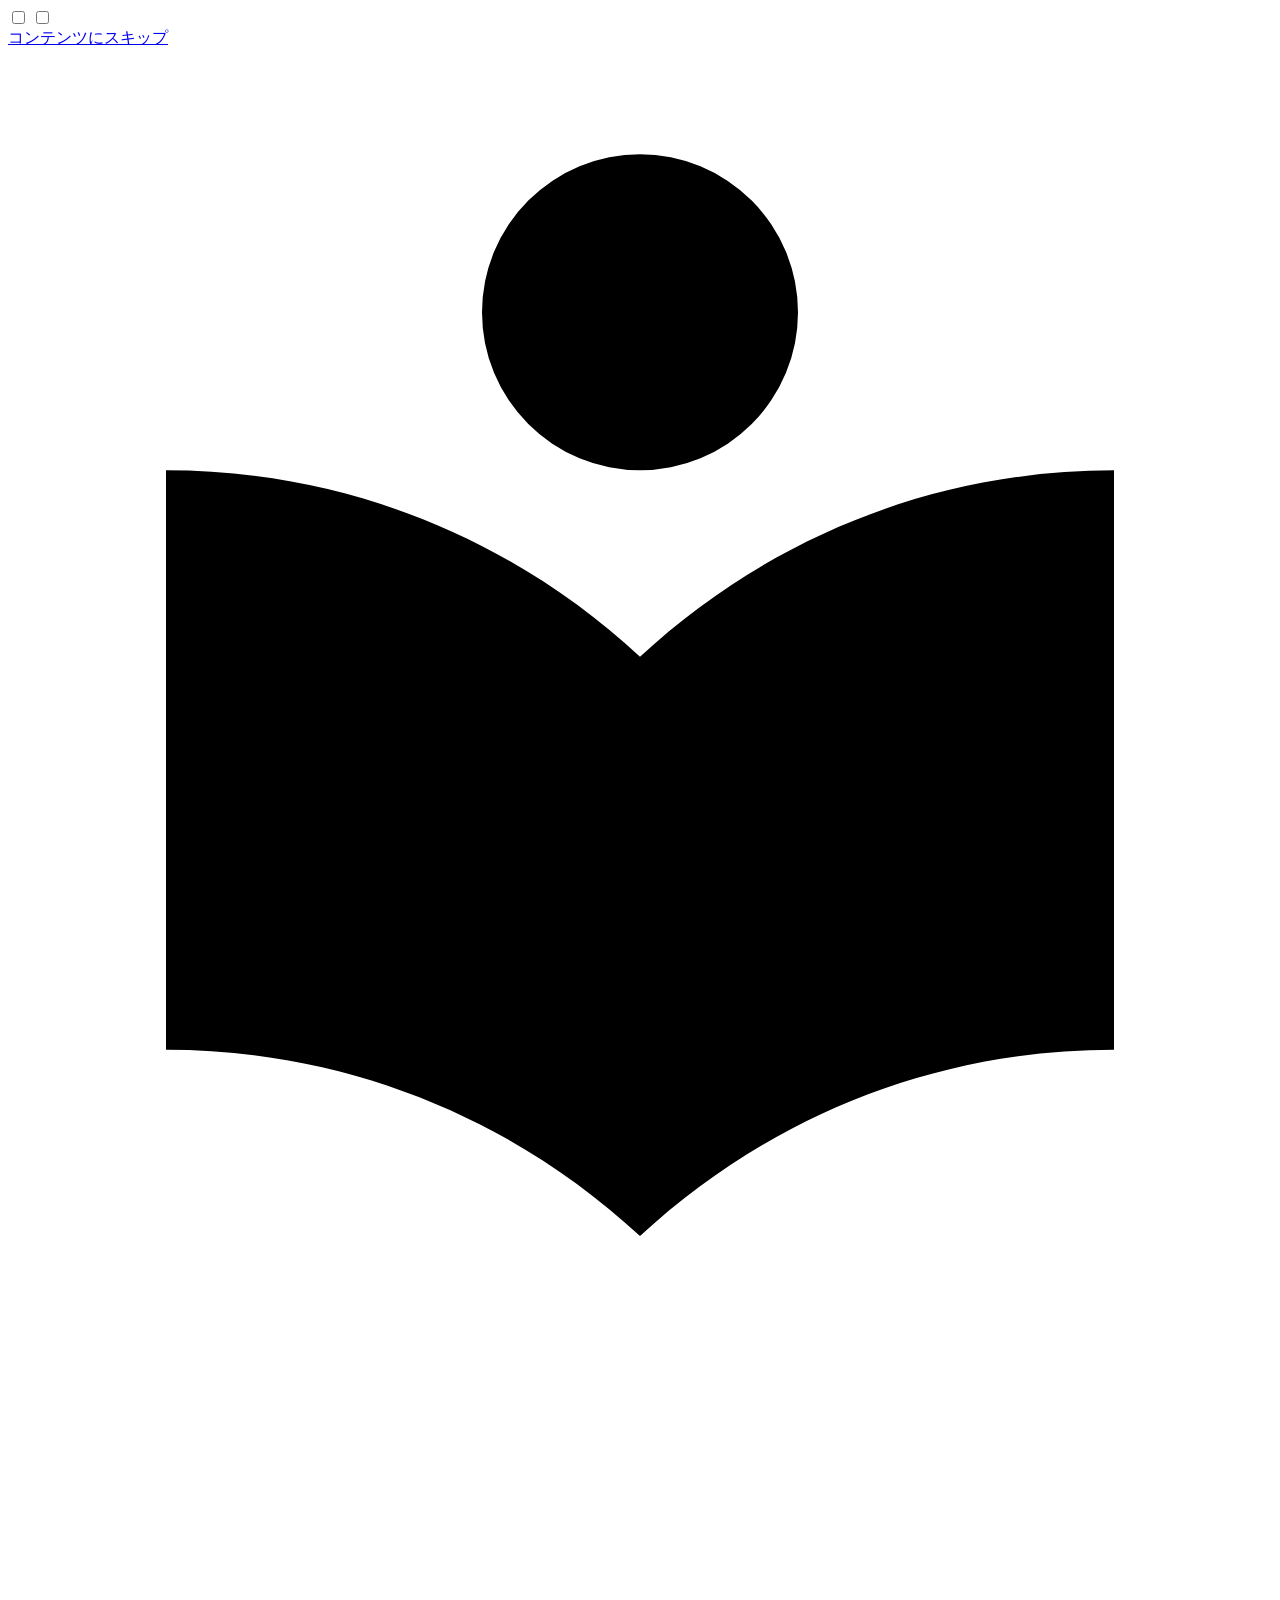
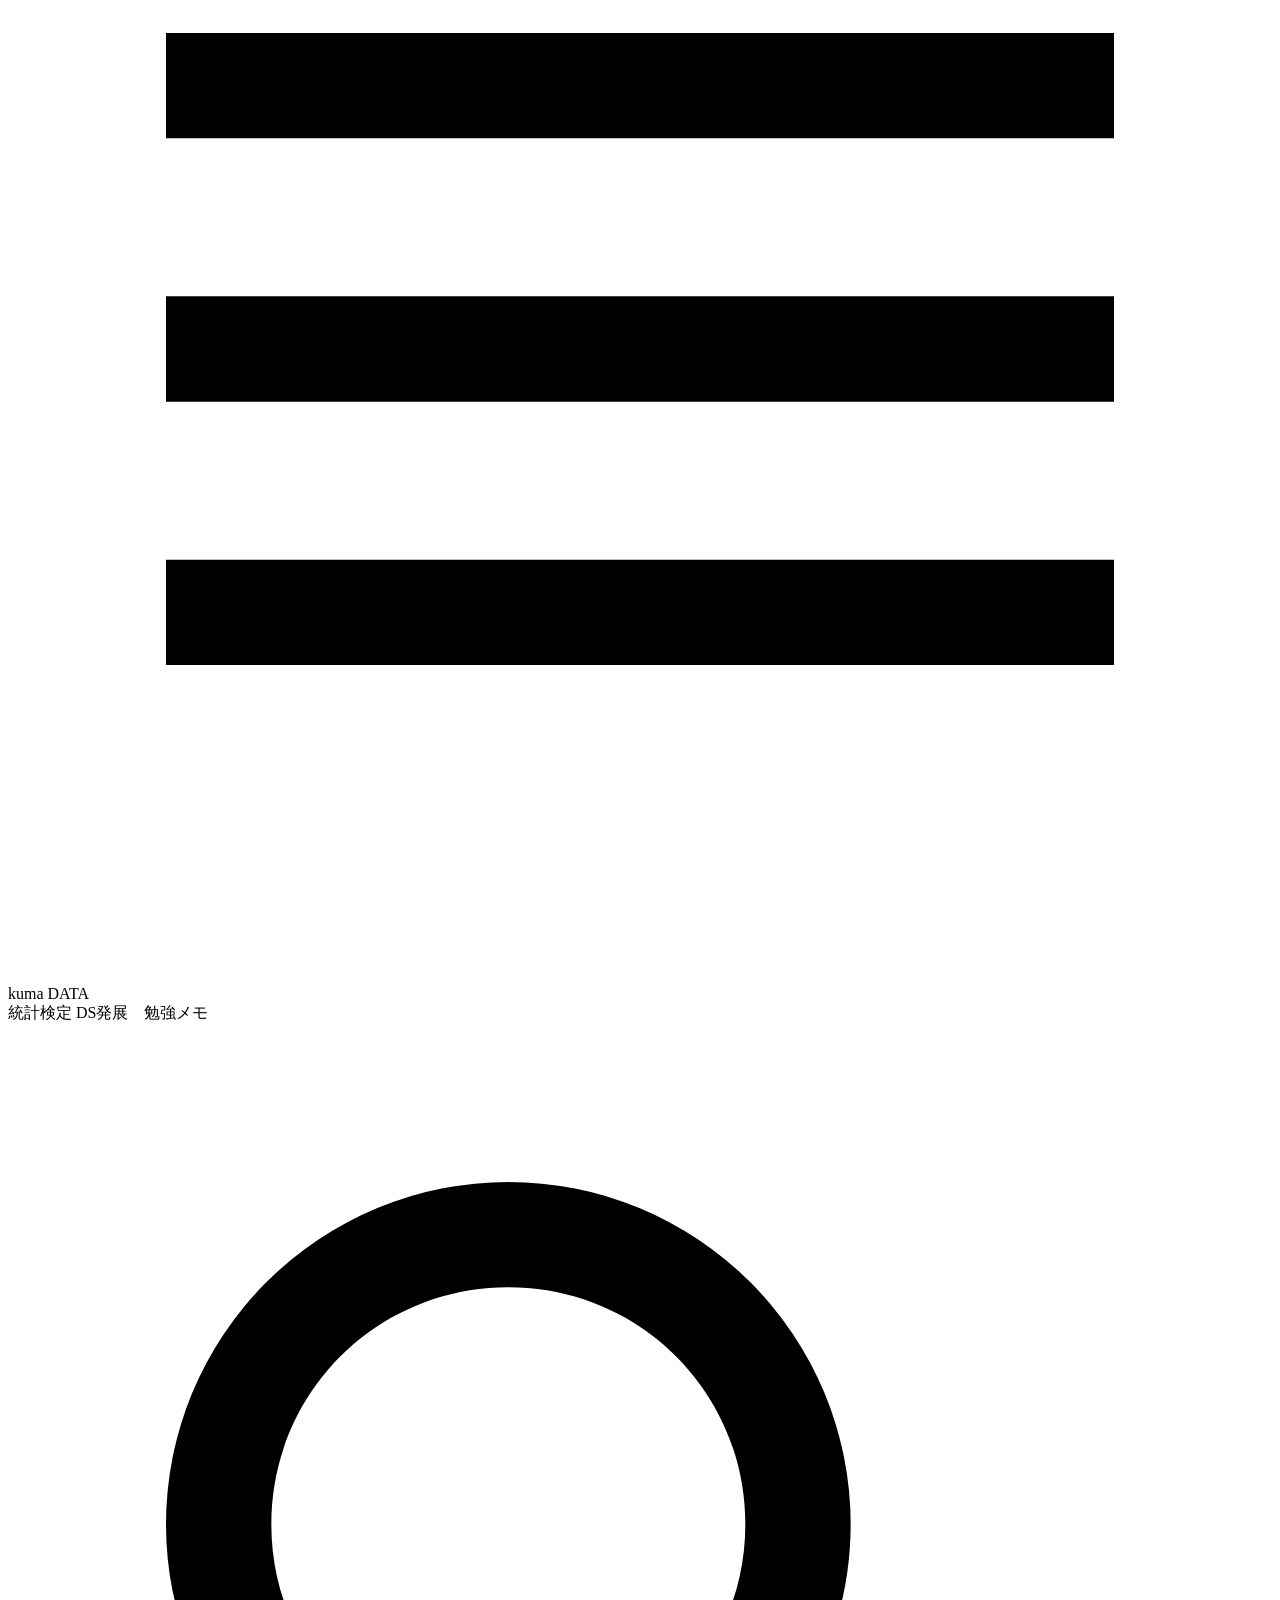
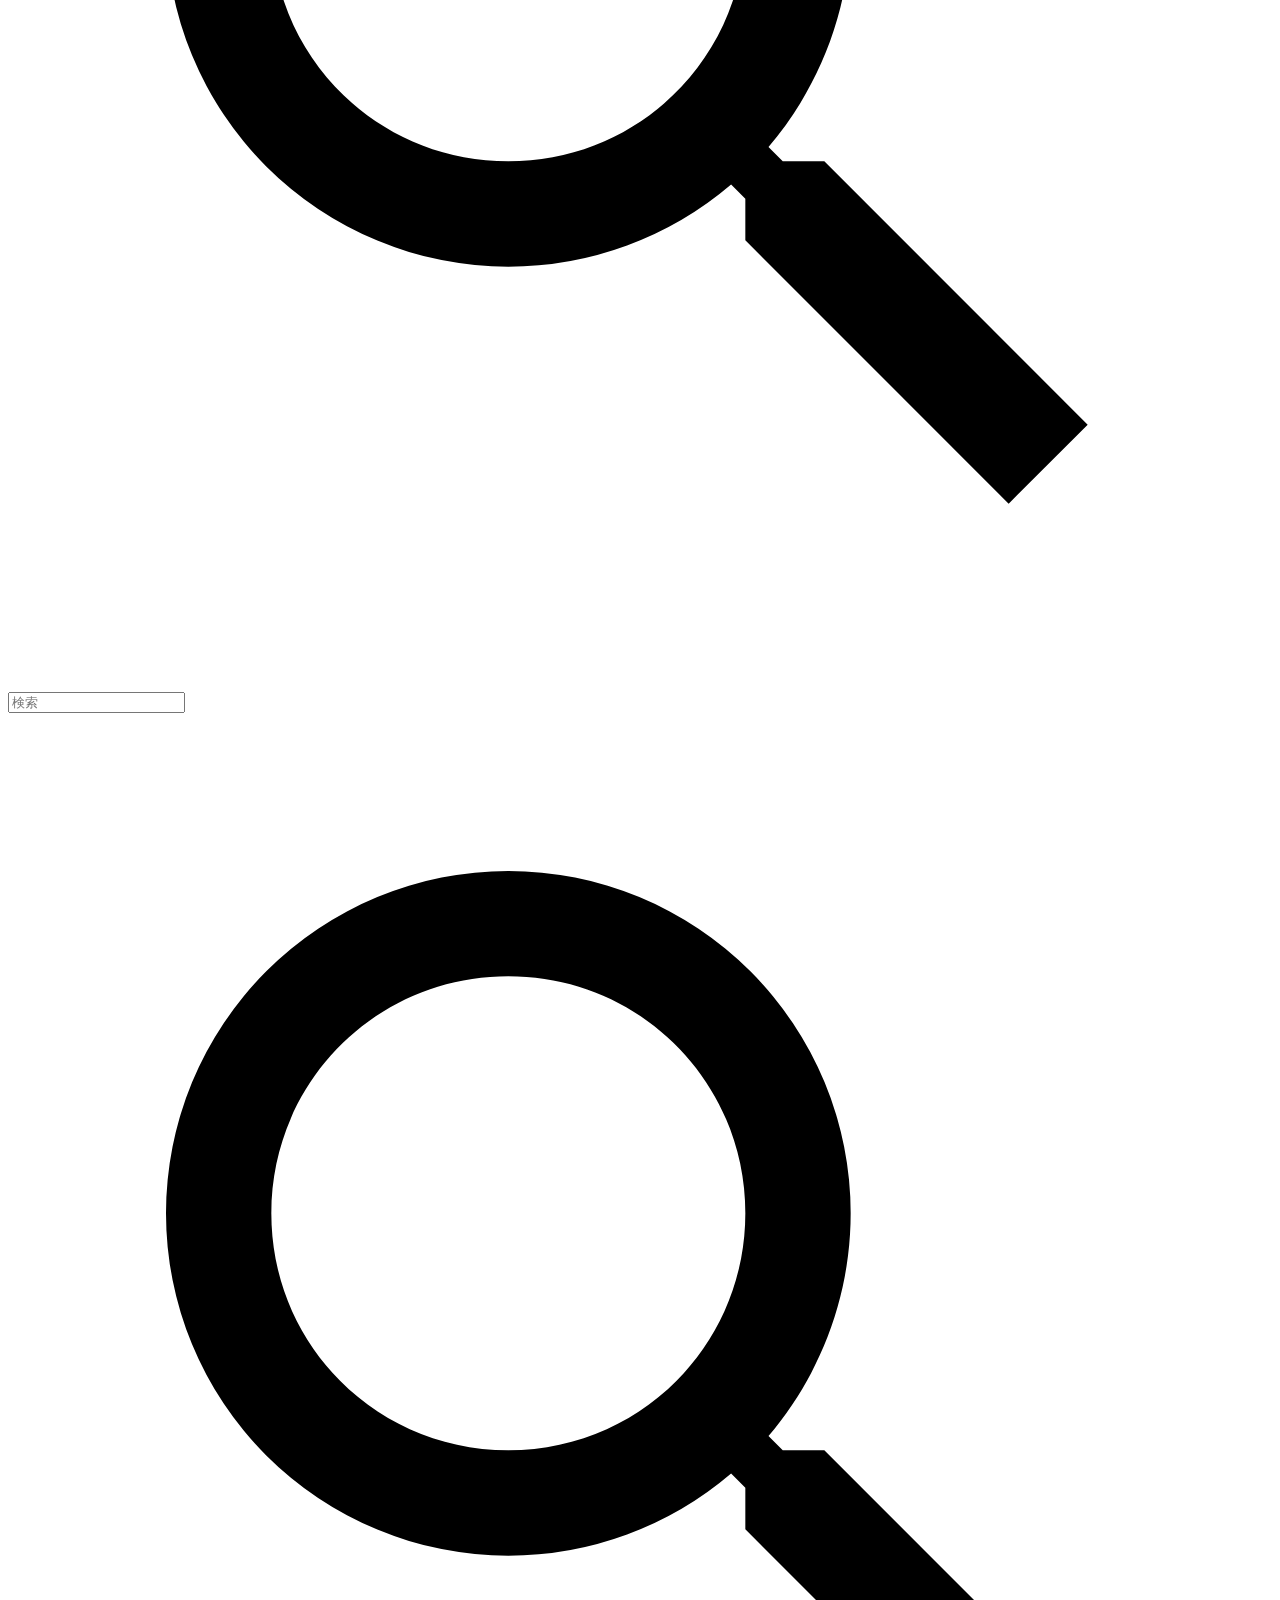
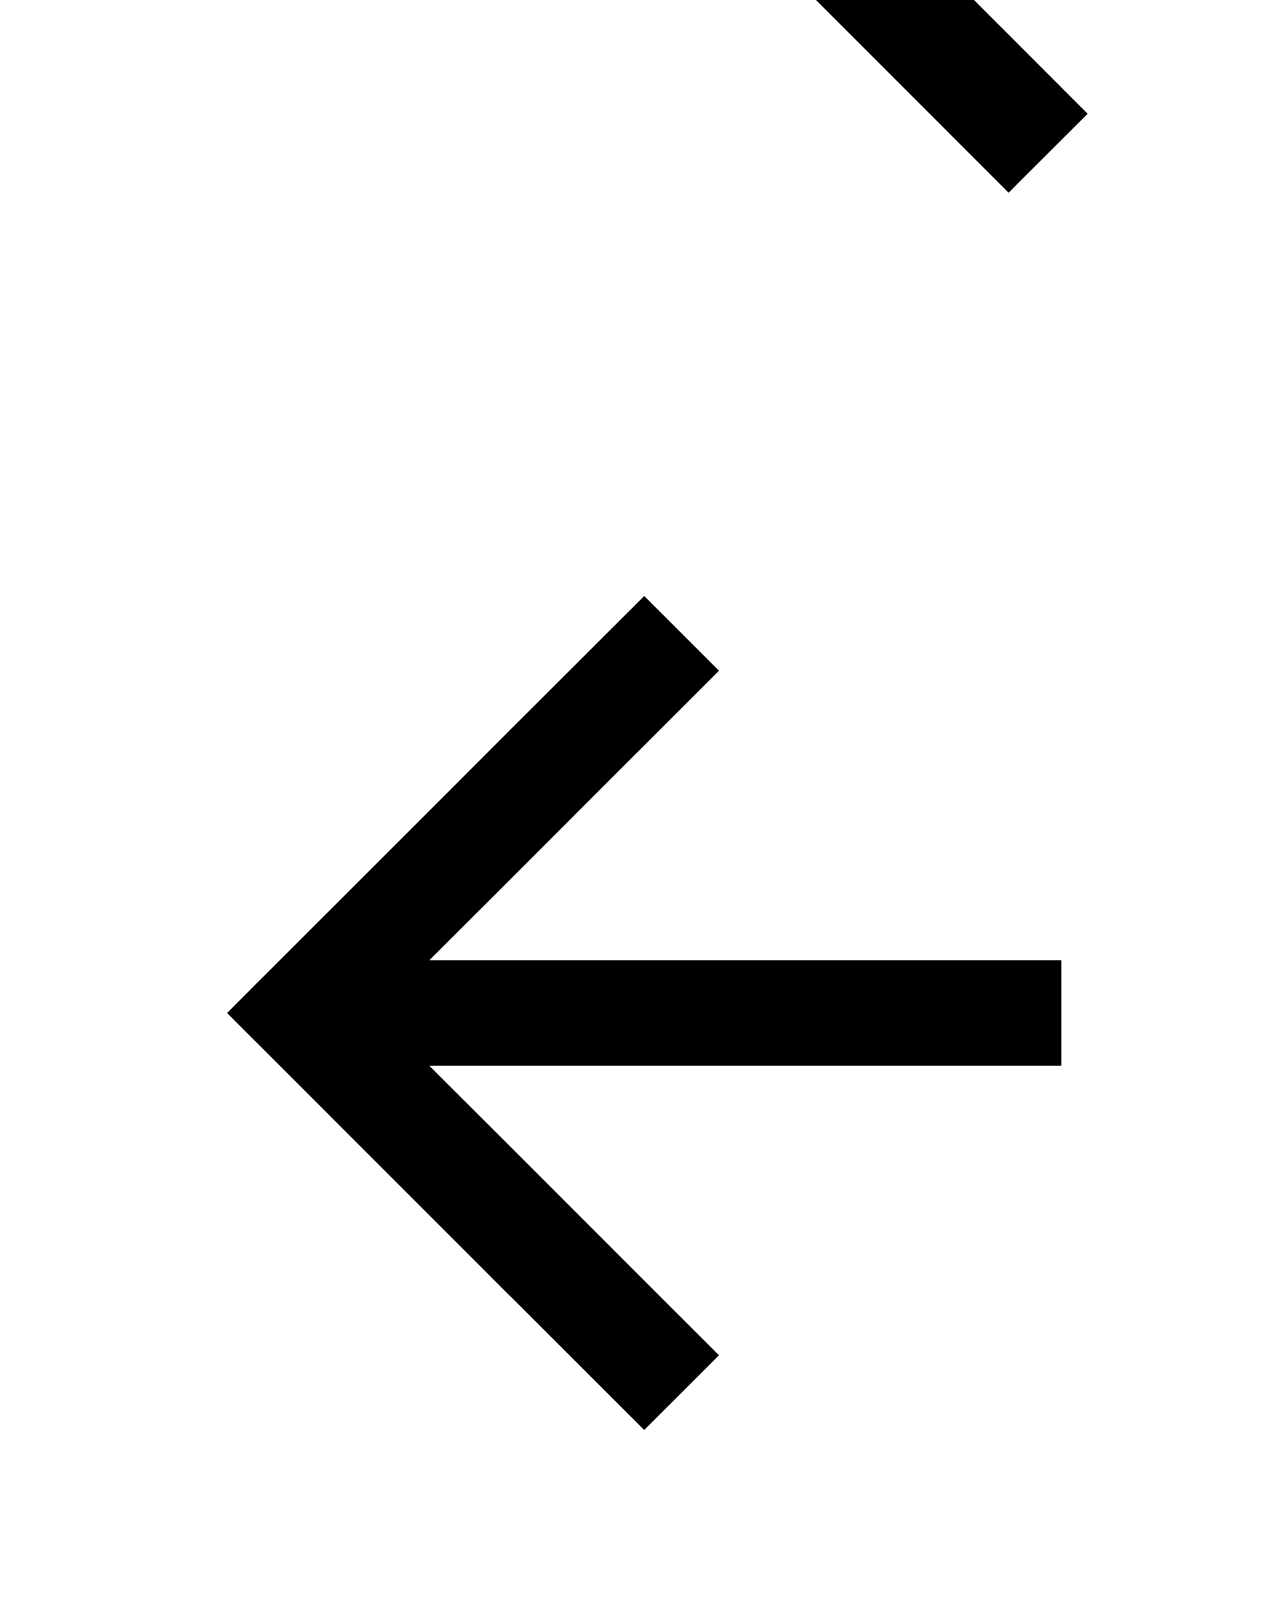
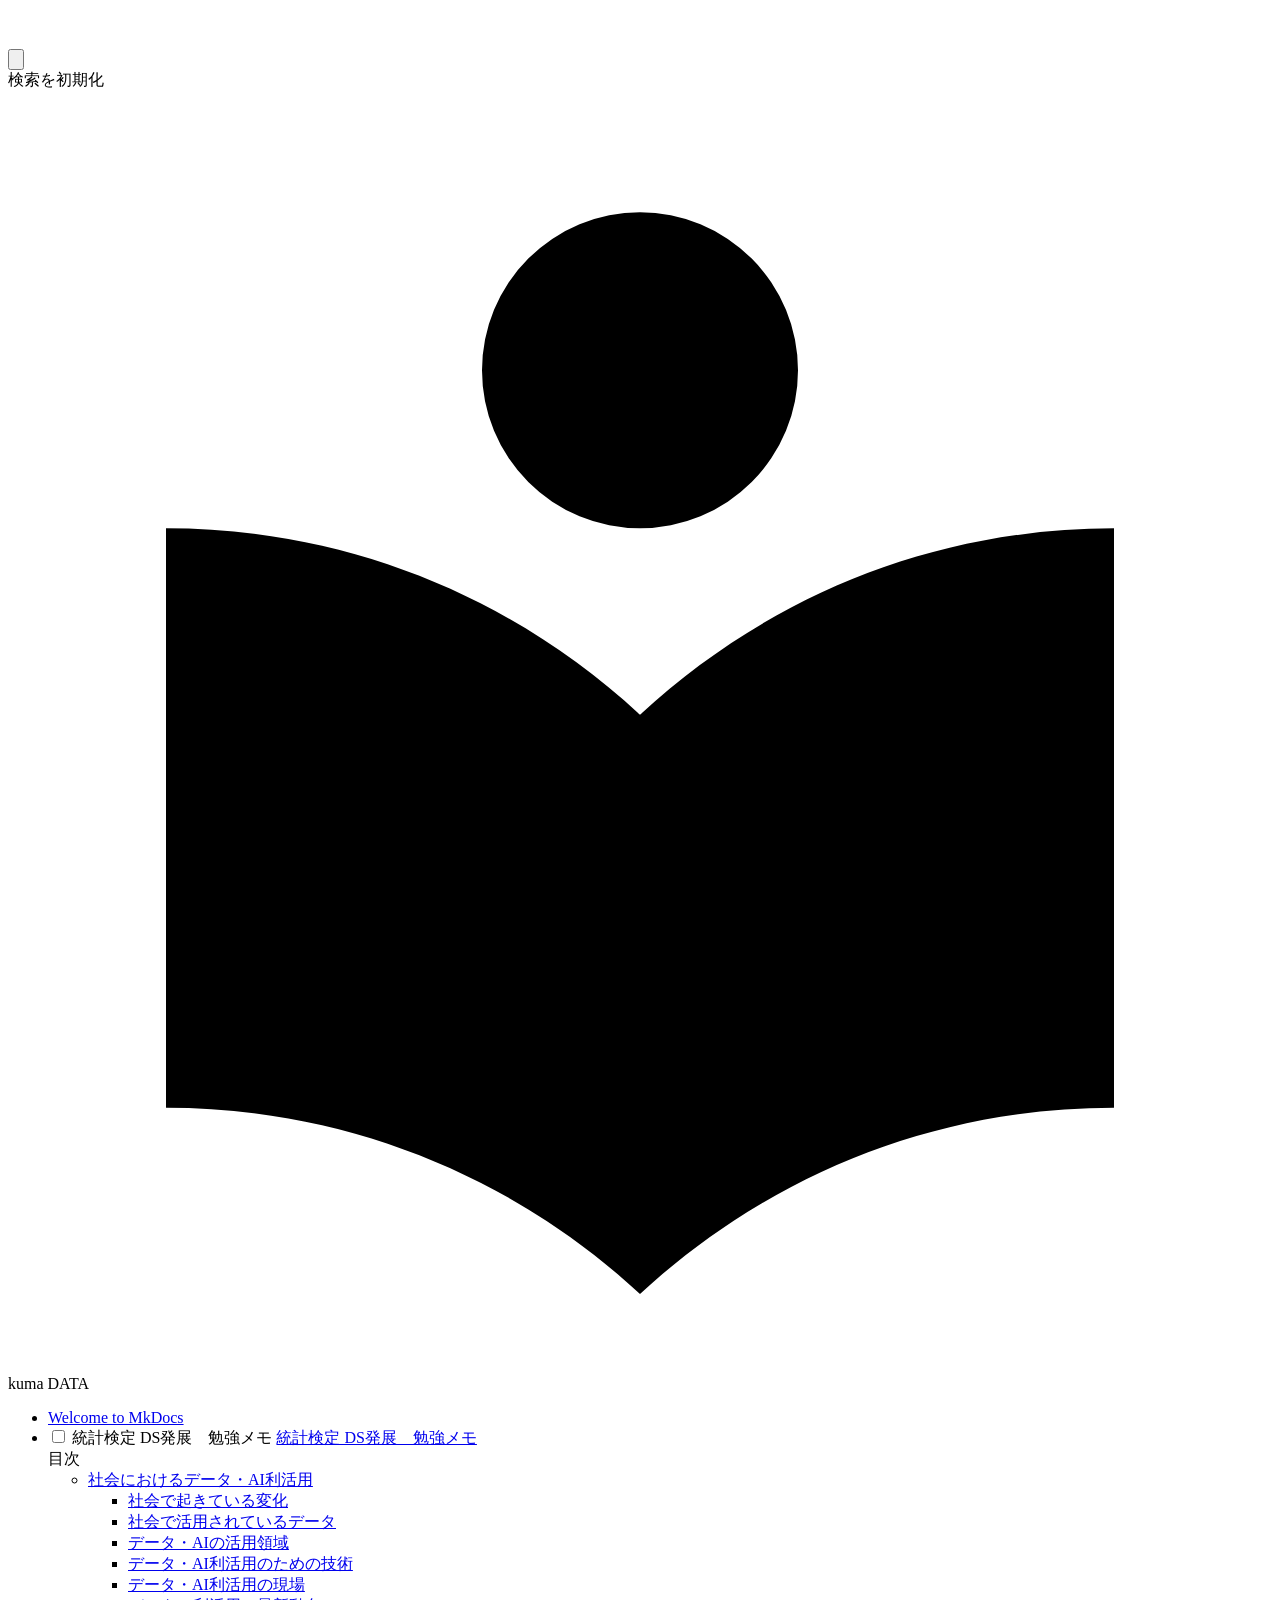
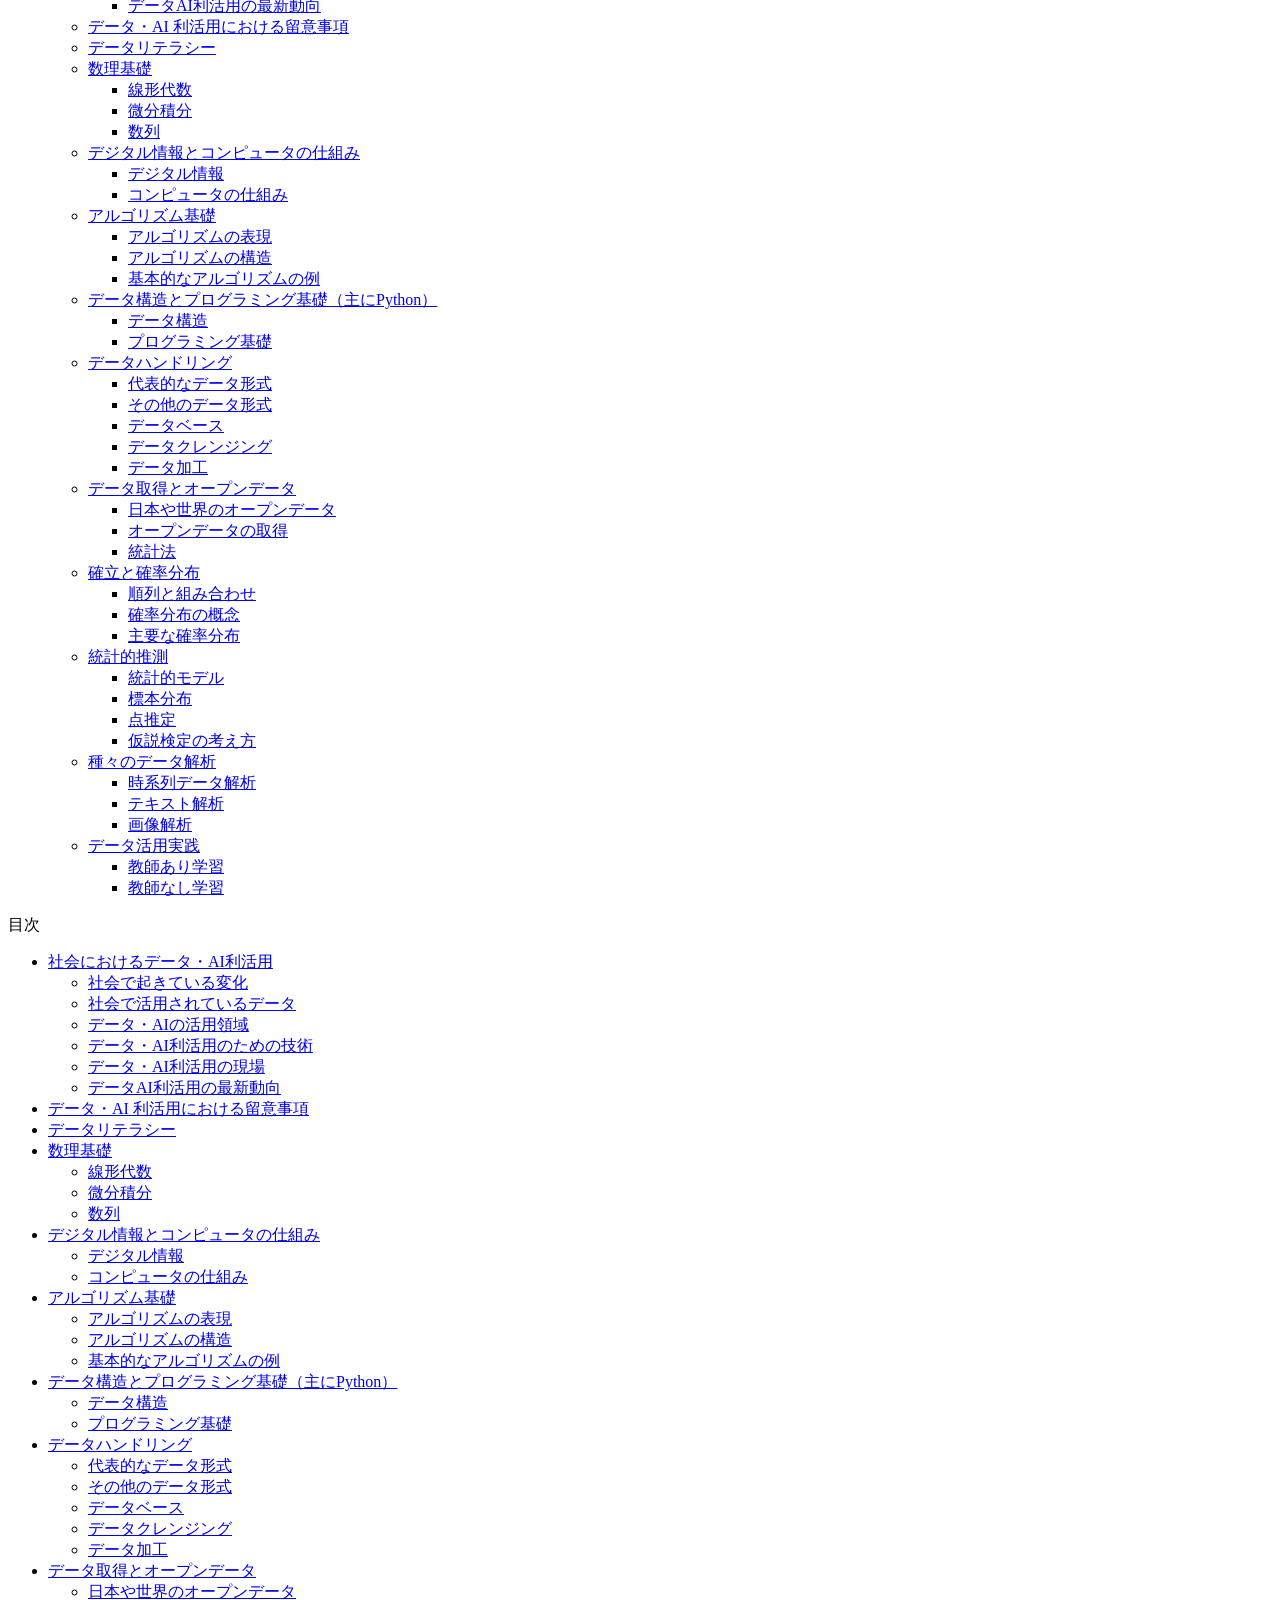
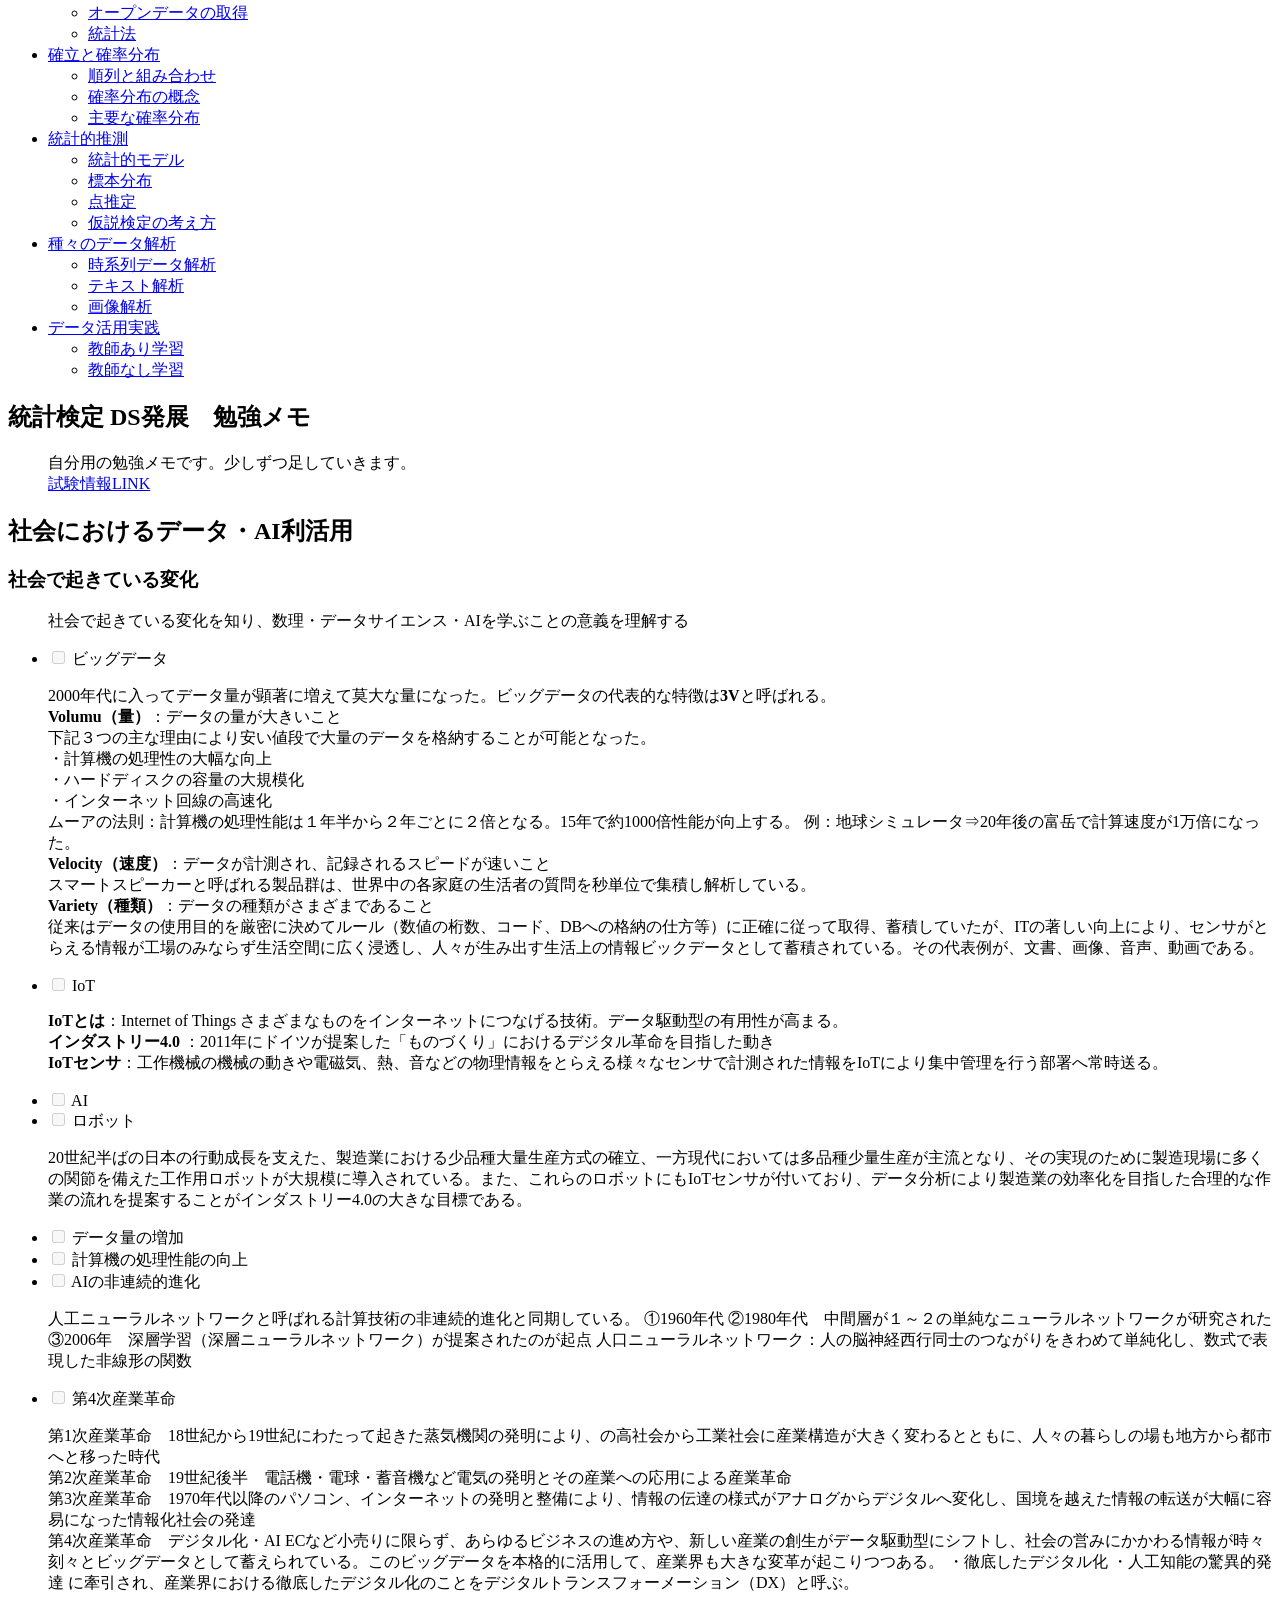
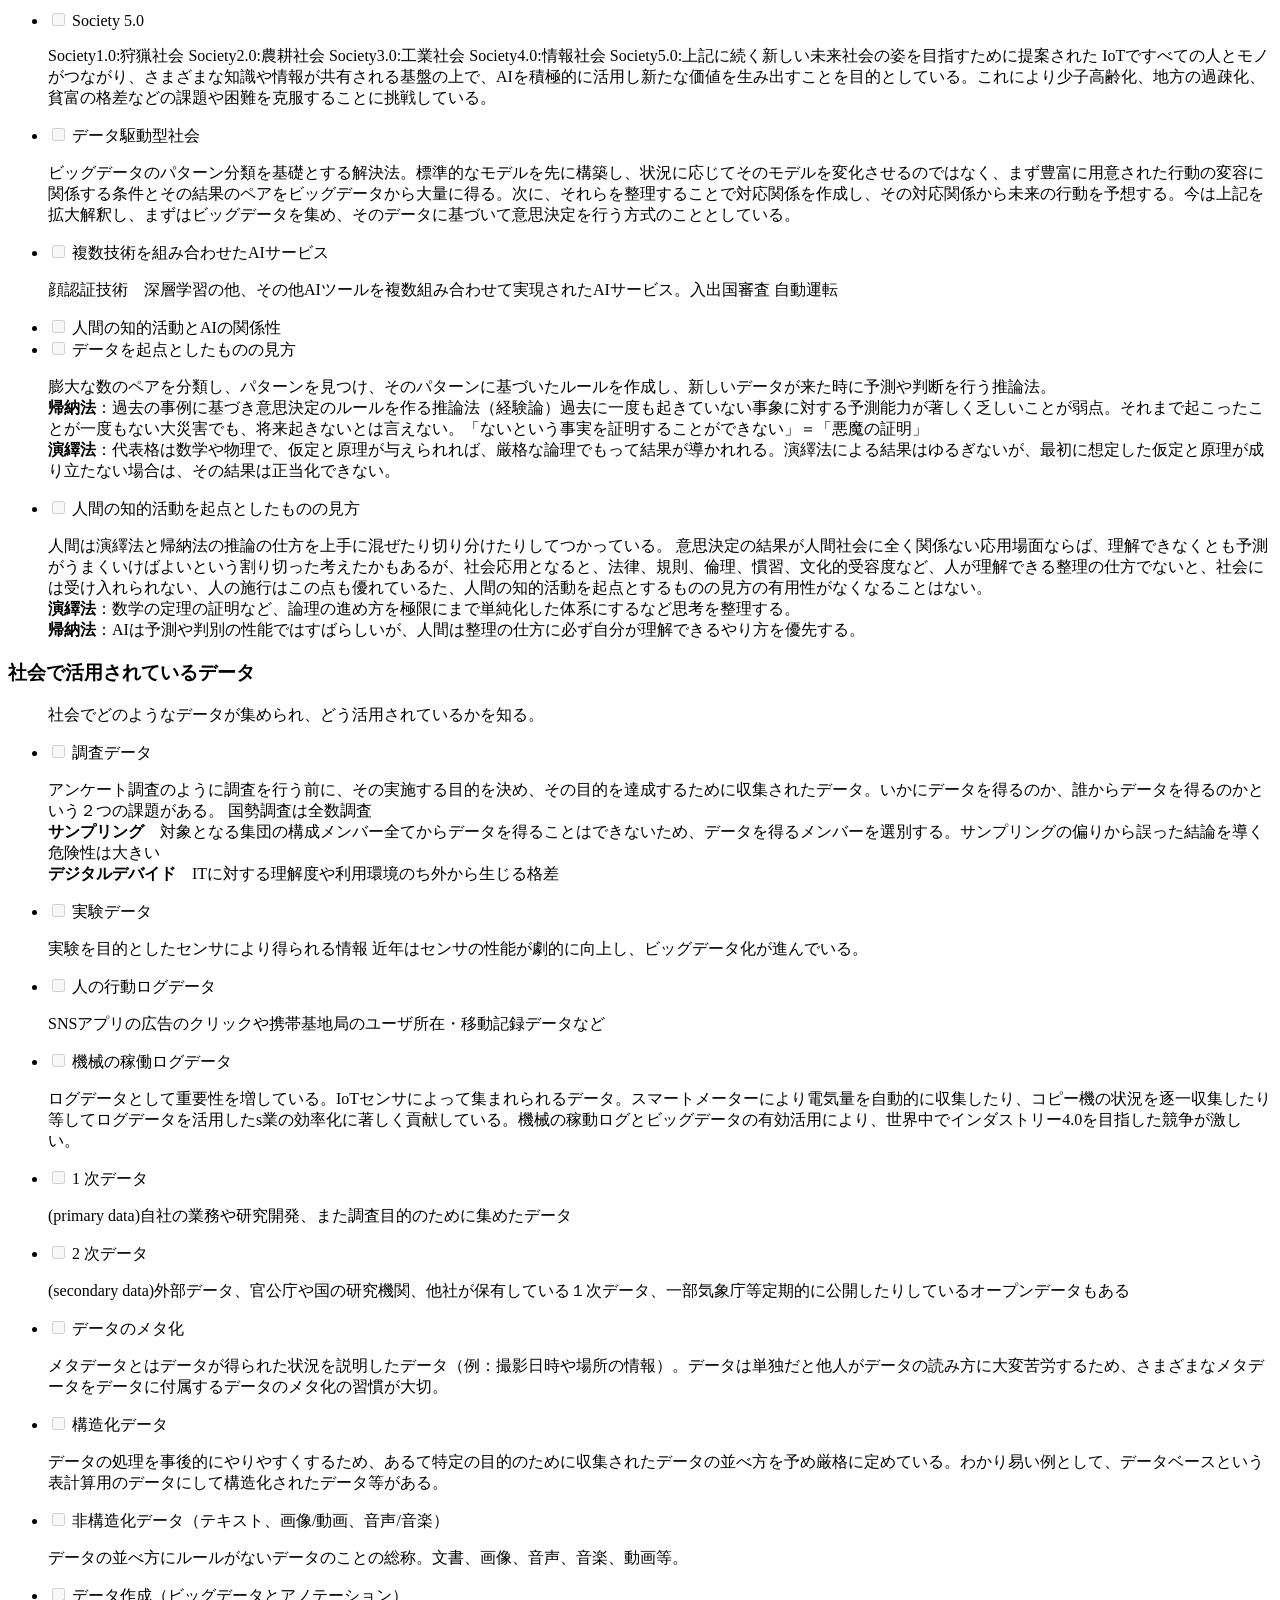
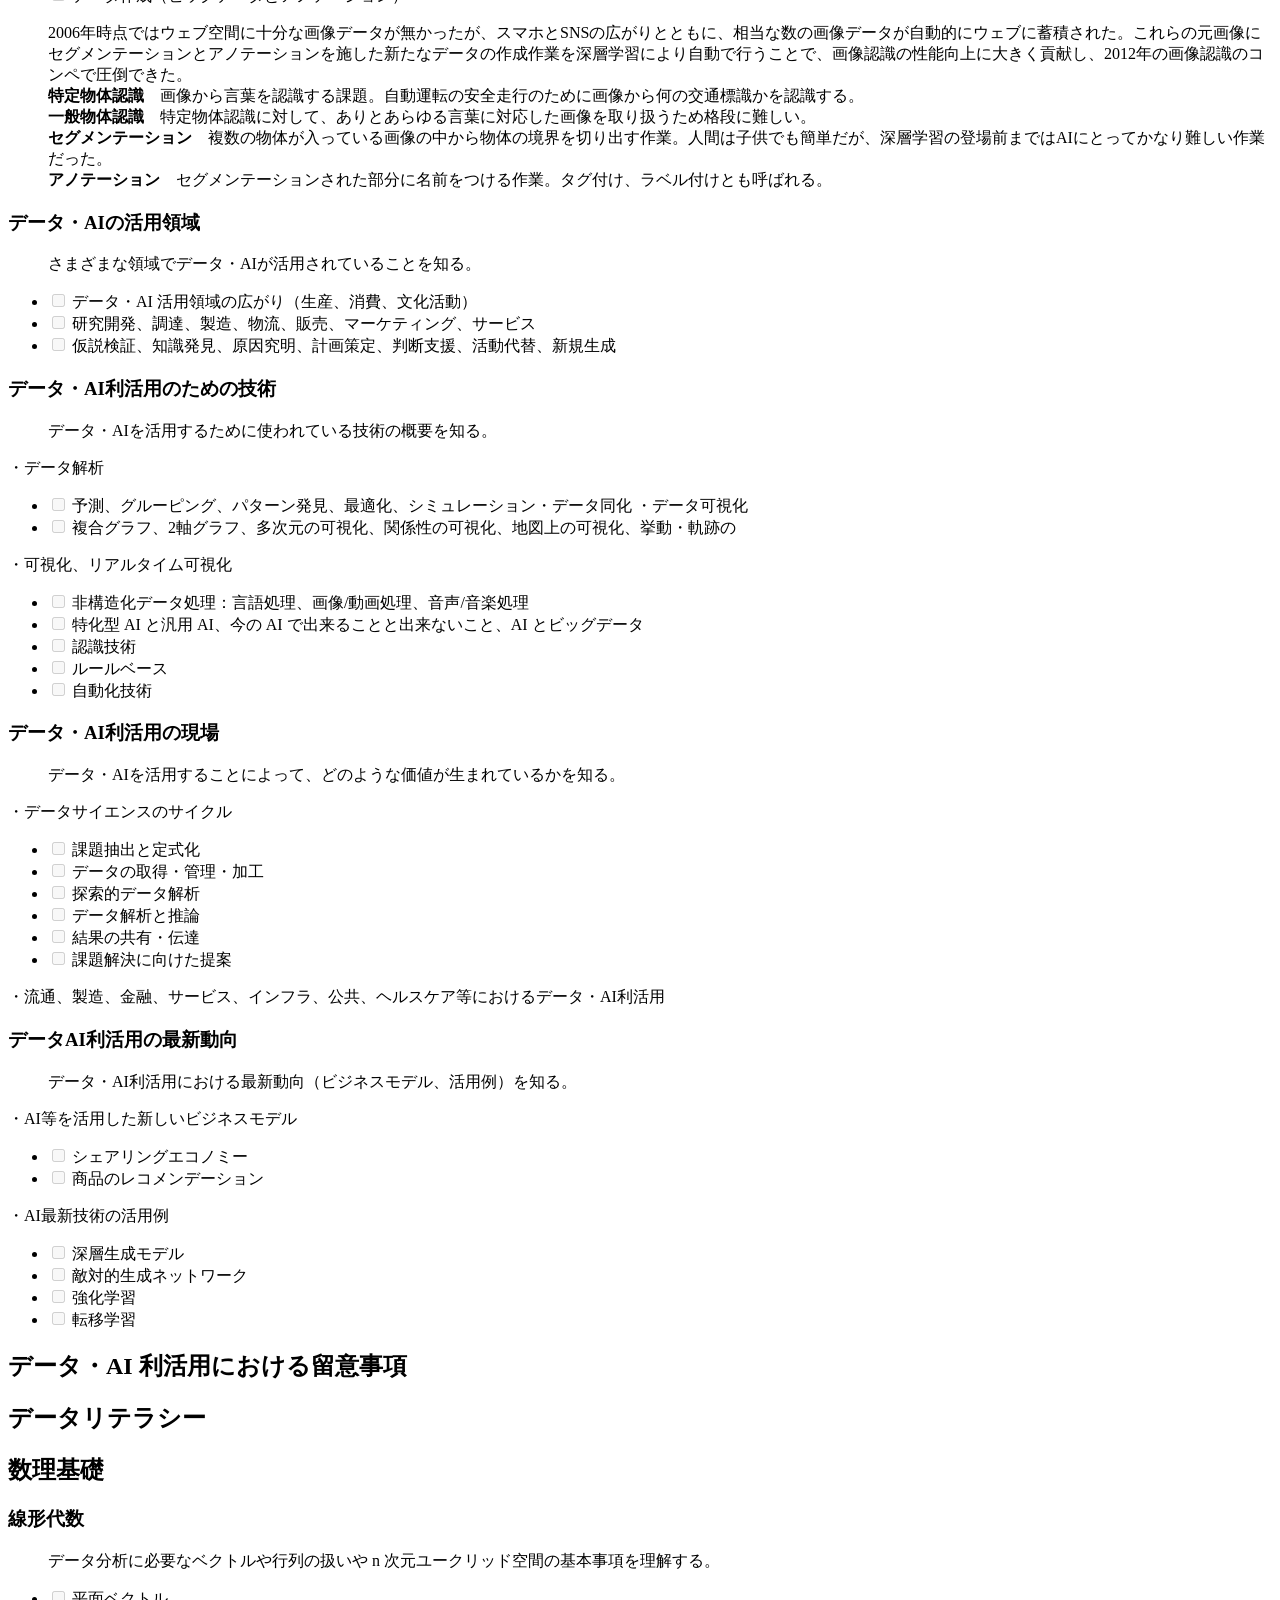
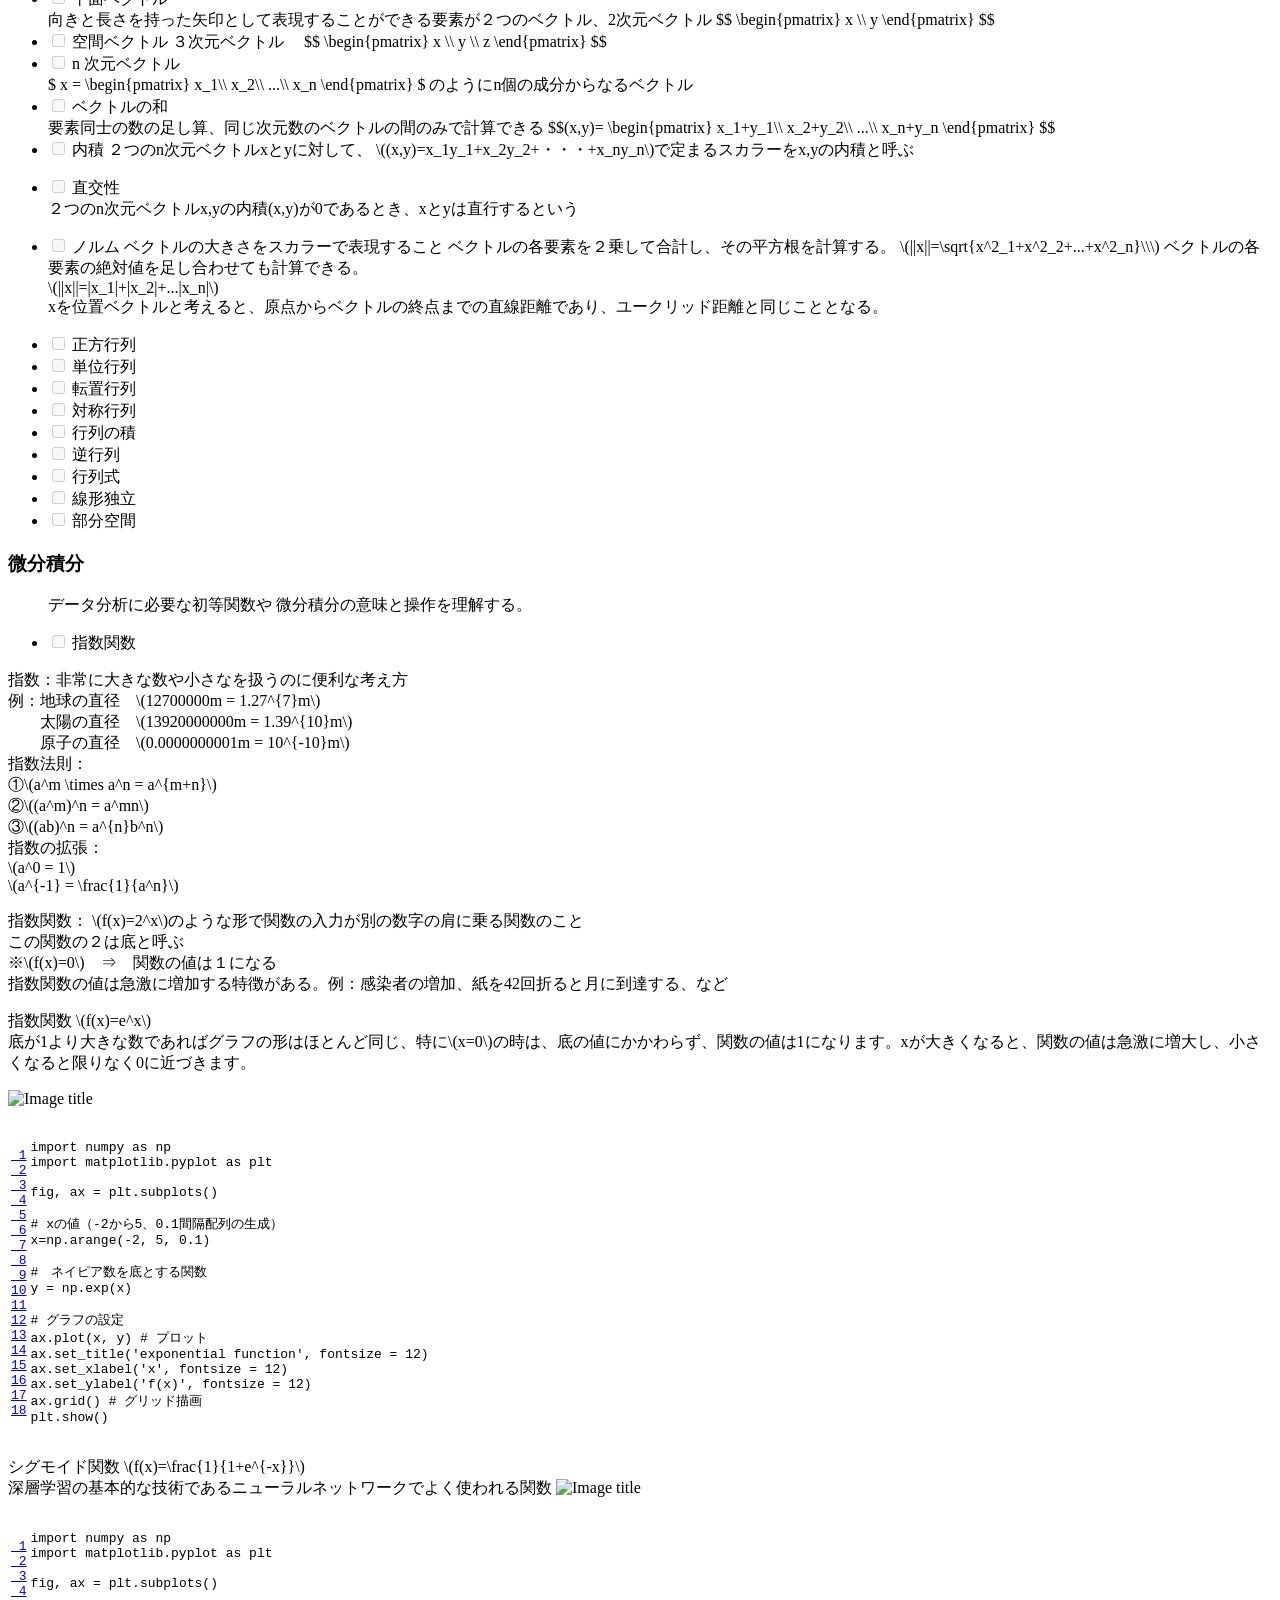
==== commit cd6047c2: "auto commit" ====
--- a/site/ds_dev/index.html
+++ b/site/ds_dev/index.html
@@ -1617,7 +1617,13 @@
 ２つのn次元ベクトルx,yの内積(x,y)が0であるとき、xとyは直行するという</p>
 </li>
 <li class="task-list-item">
-<p><label class="task-list-control"><input type="checkbox" disabled/><span class="task-list-indicator"></span></label> ノルム</p>
+<p><label class="task-list-control"><input type="checkbox" disabled/><span class="task-list-indicator"></span></label> ノルム
+ベクトルの大きさをスカラーで表現すること
+ベクトルの各要素を２乗して合計し、その平方根を計算する。
+<span class="arithmatex">\(||x||=\sqrt{x^2_1+x^2_2+...+x^2_n}\\\)</span>
+ベクトルの各要素の絶対値を足し合わせても計算できる。<br />
+<span class="arithmatex">\(||x||=|x_1|+|x_2|+...|x_n|\)</span><br />
+xを位置ベクトルと考えると、原点からベクトルの終点までの直線距離であり、ユークリッド距離と同じこととなる。</p>
 </li>
 <li class="task-list-item"><label class="task-list-control"><input type="checkbox" disabled/><span class="task-list-indicator"></span></label> 正方行列</li>
 <li class="task-list-item"><label class="task-list-control"><input type="checkbox" disabled/><span class="task-list-indicator"></span></label> 単位行列</li>
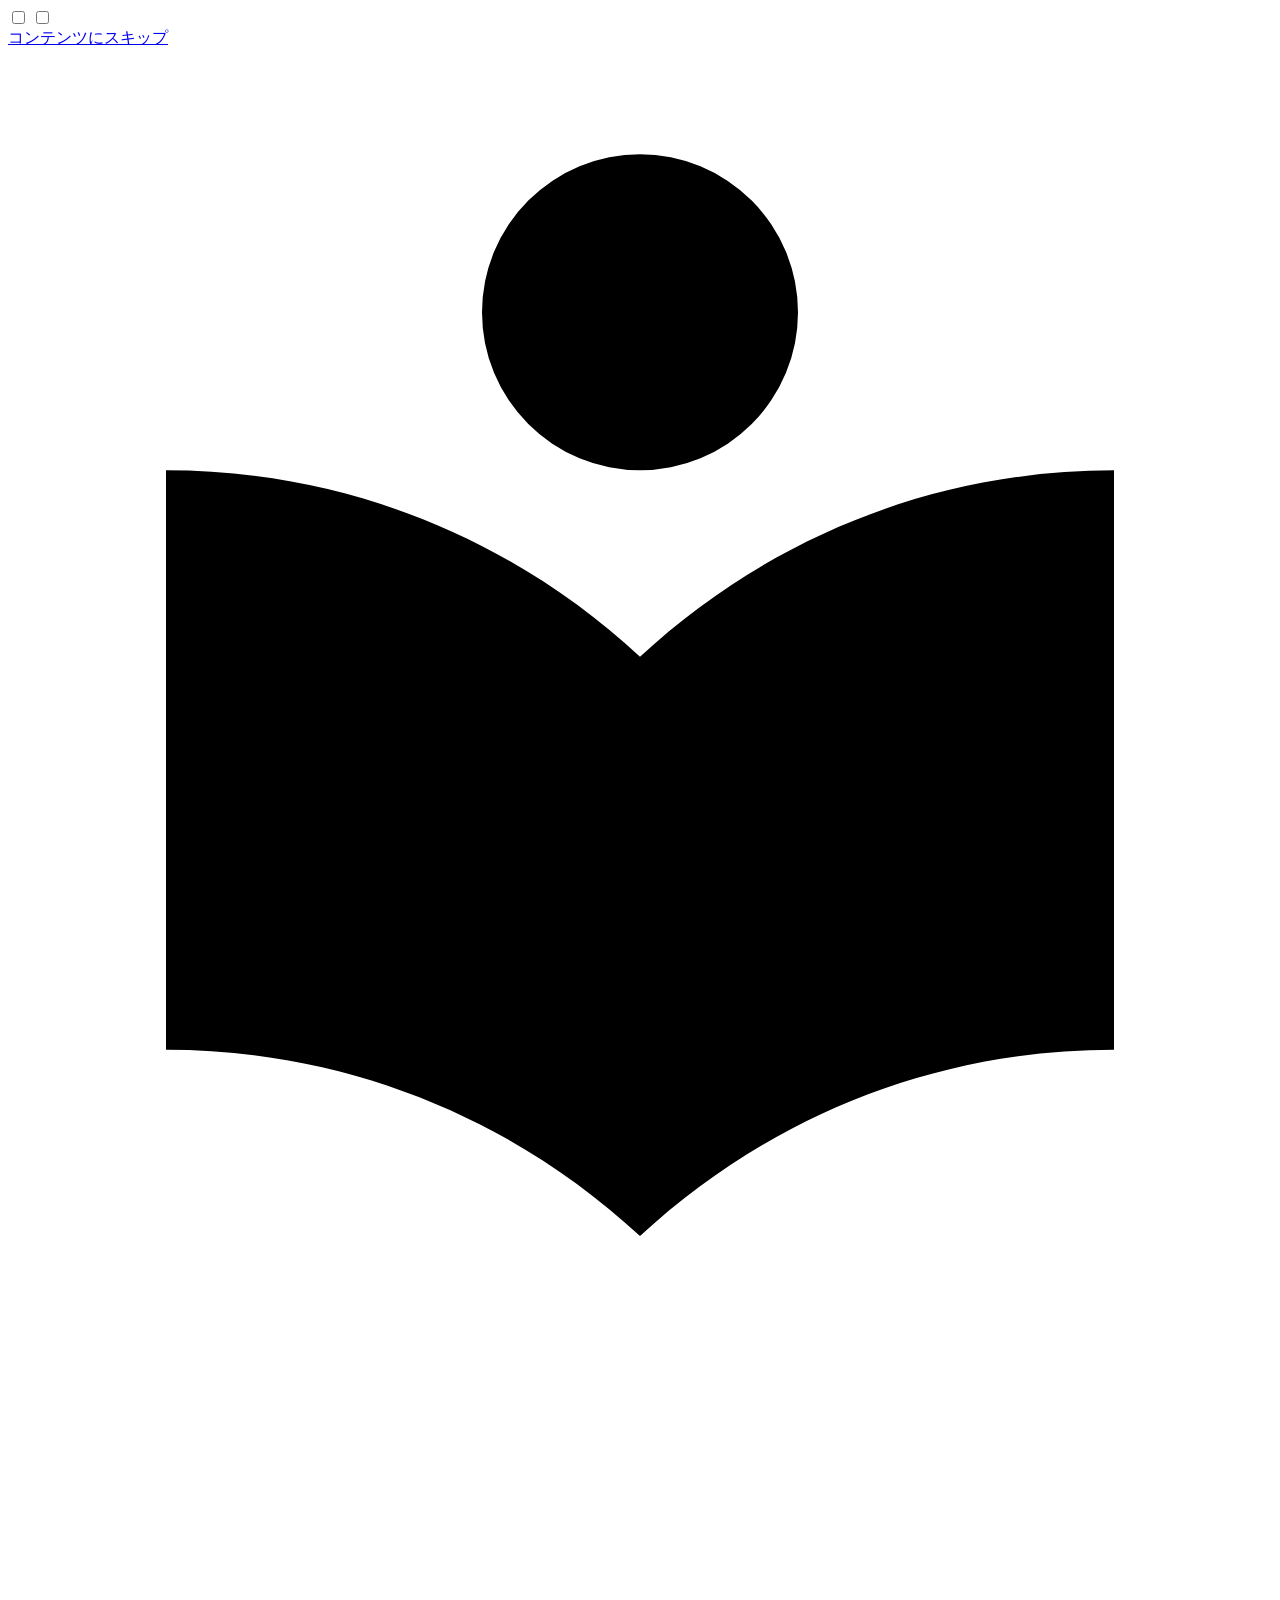
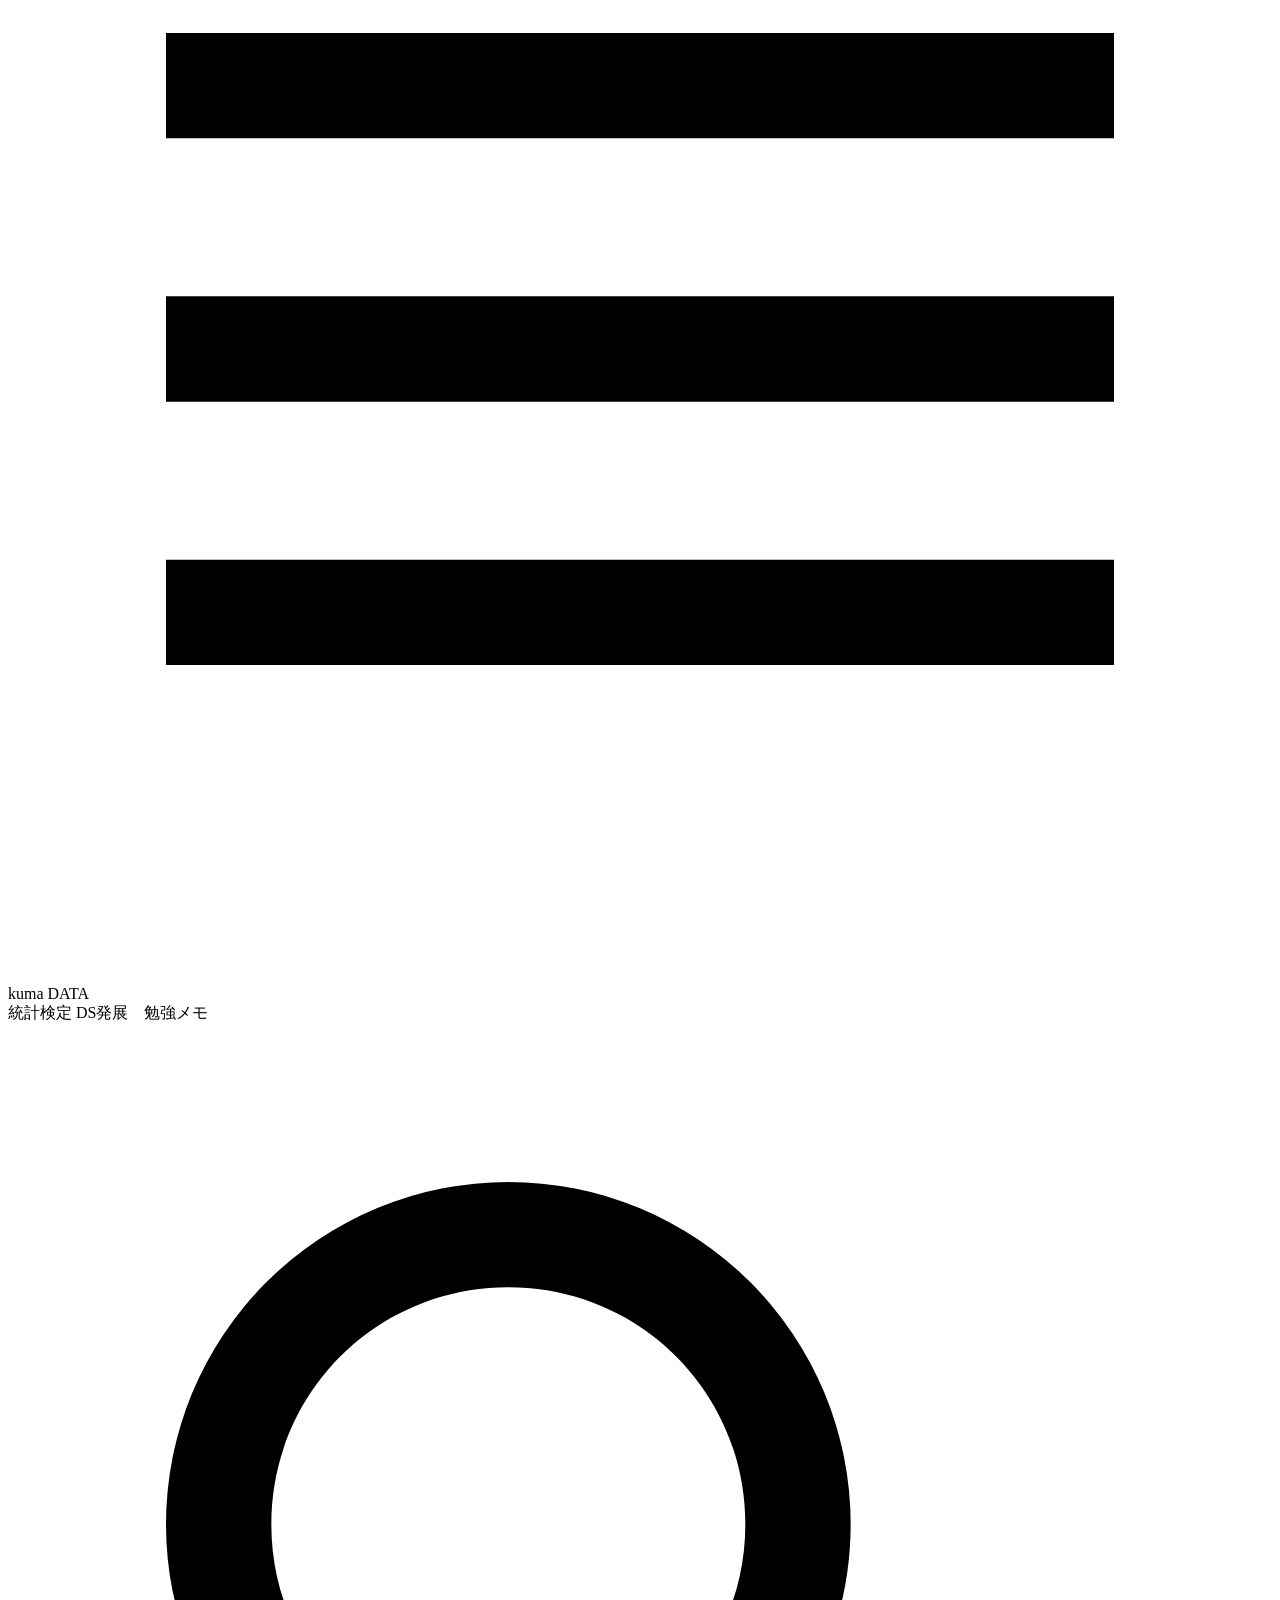
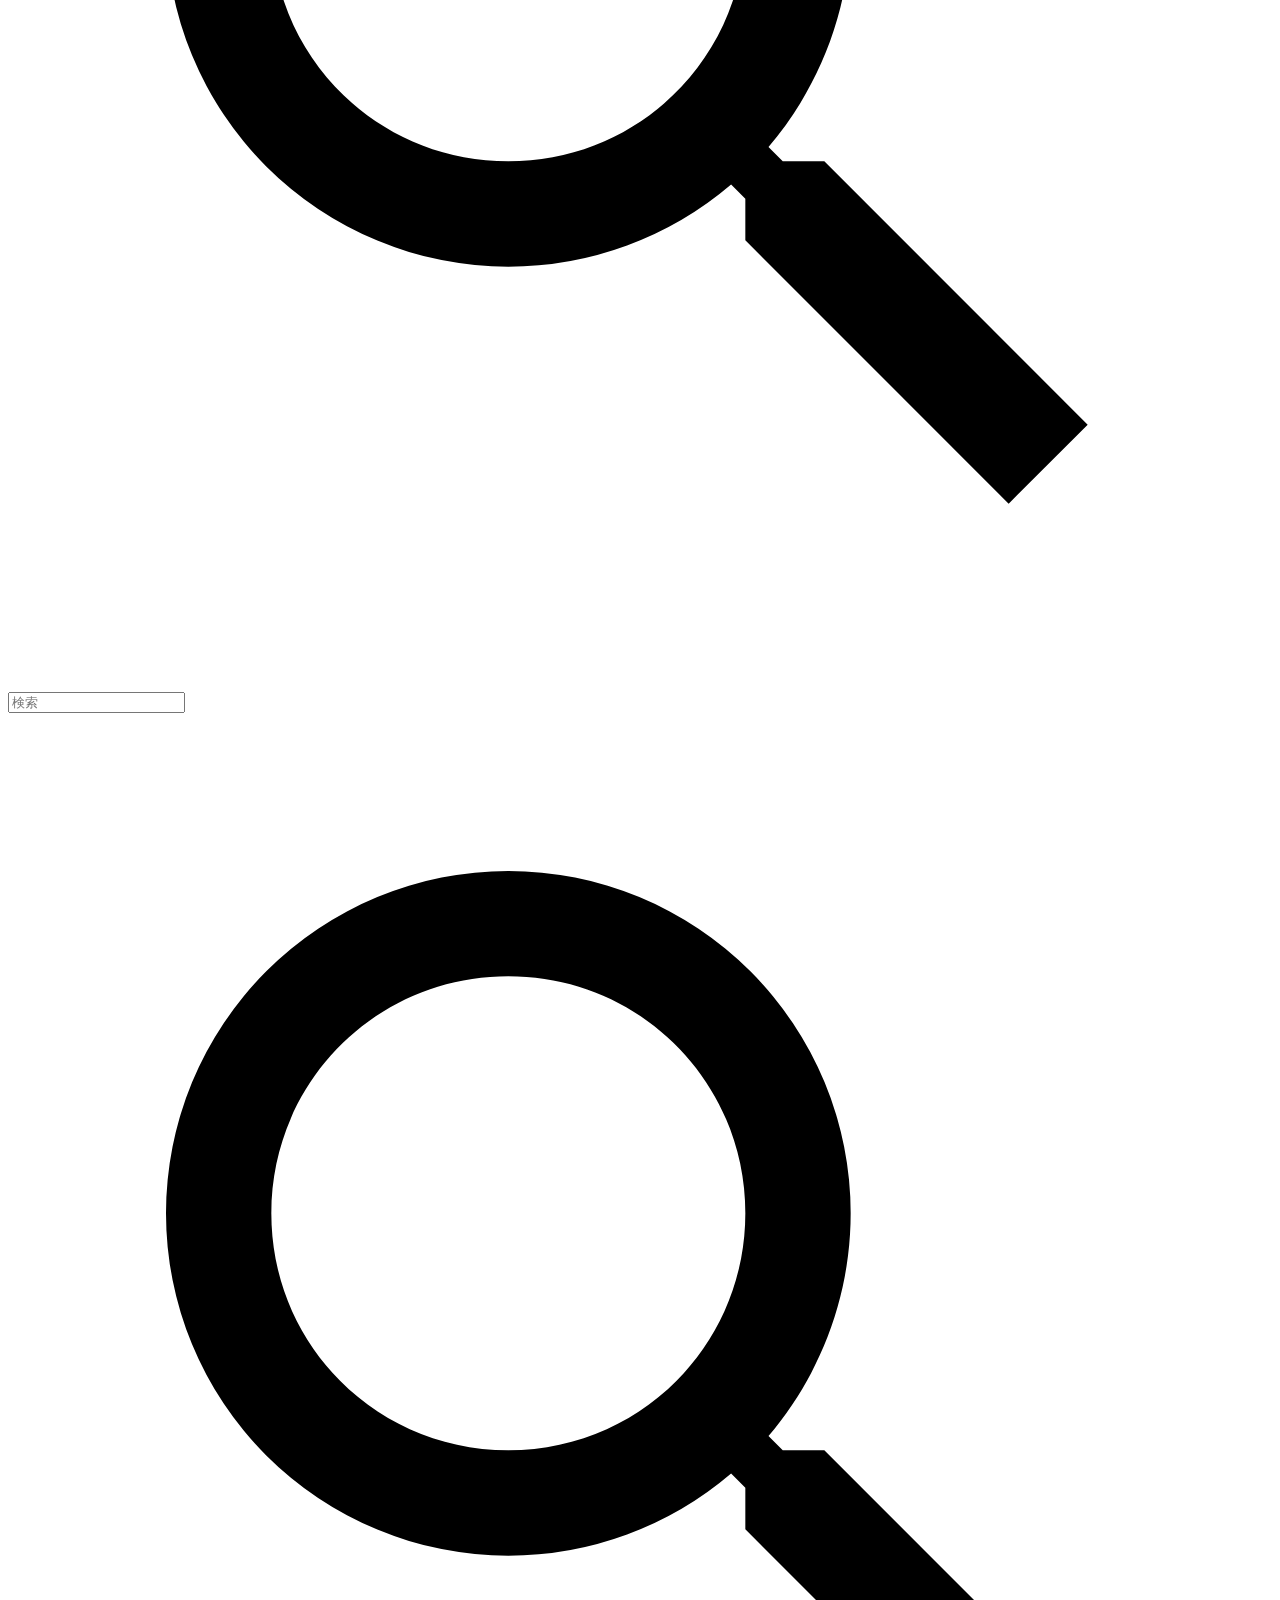
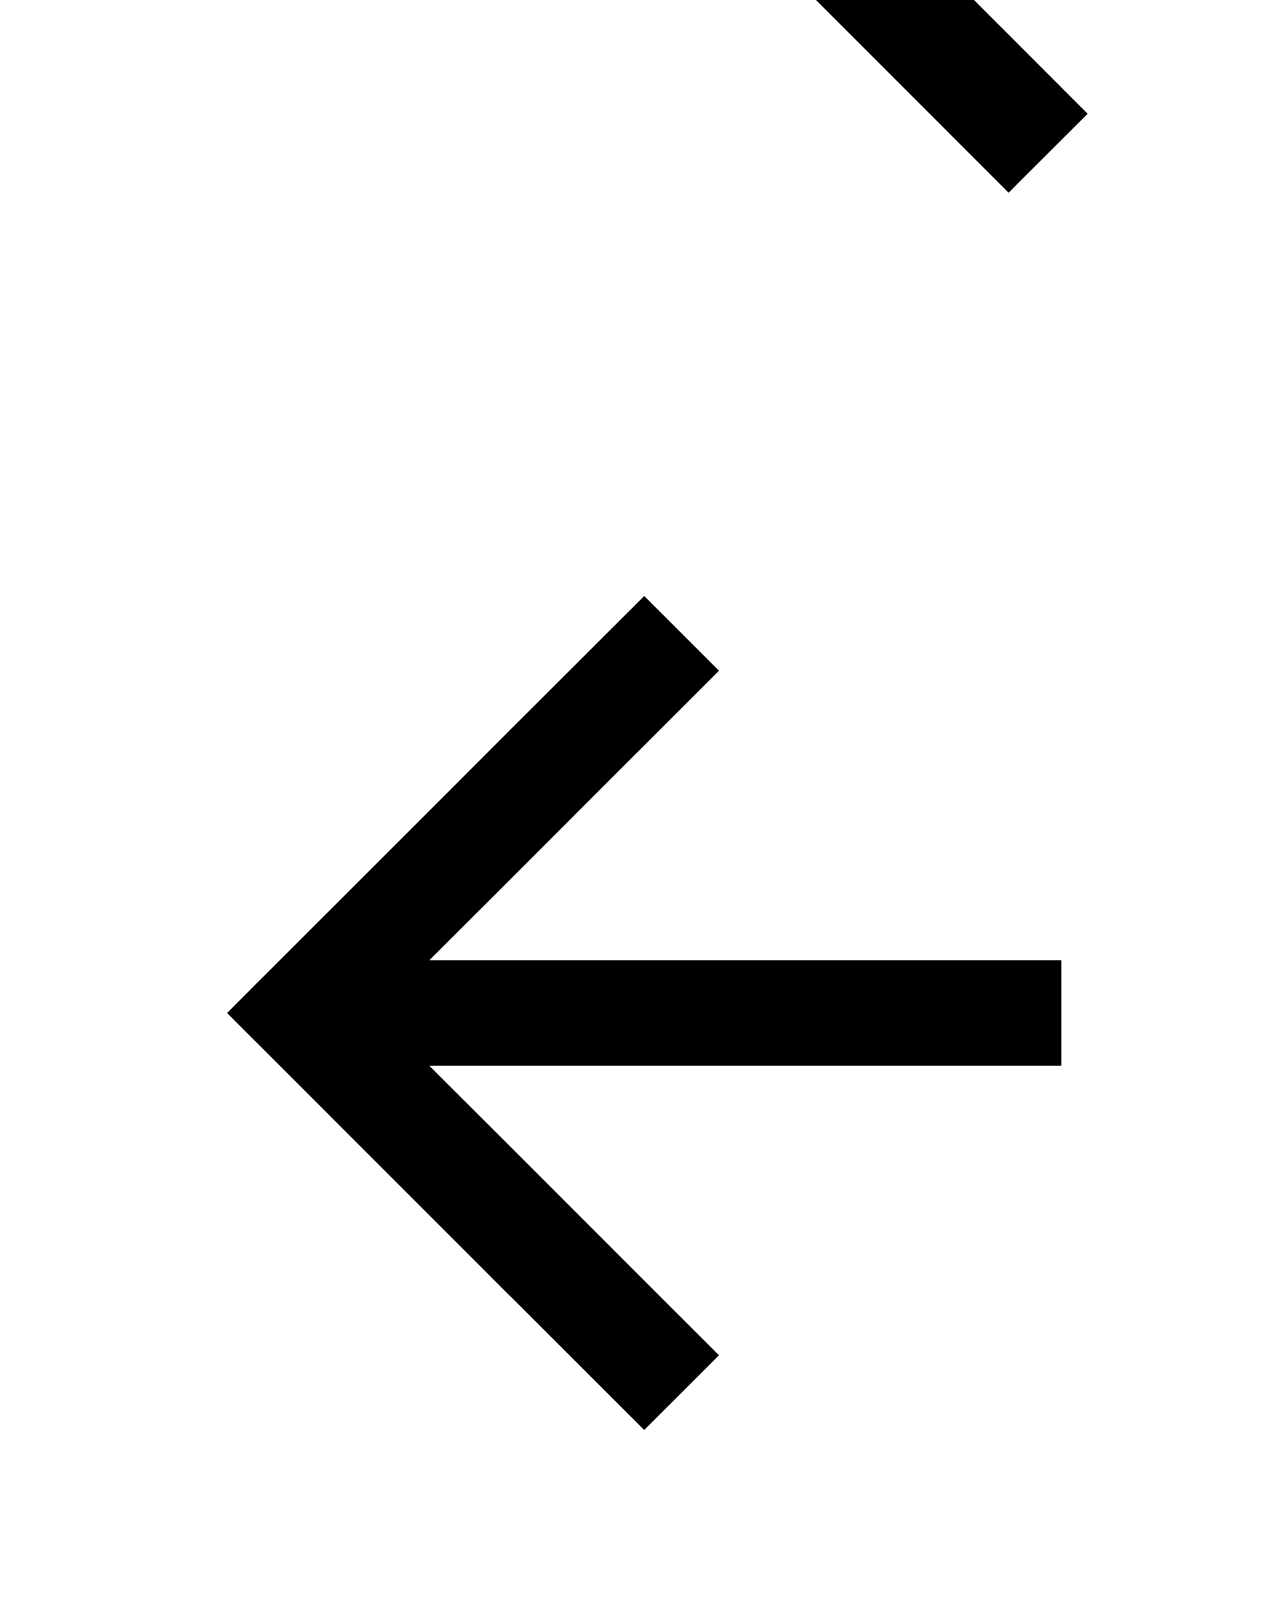
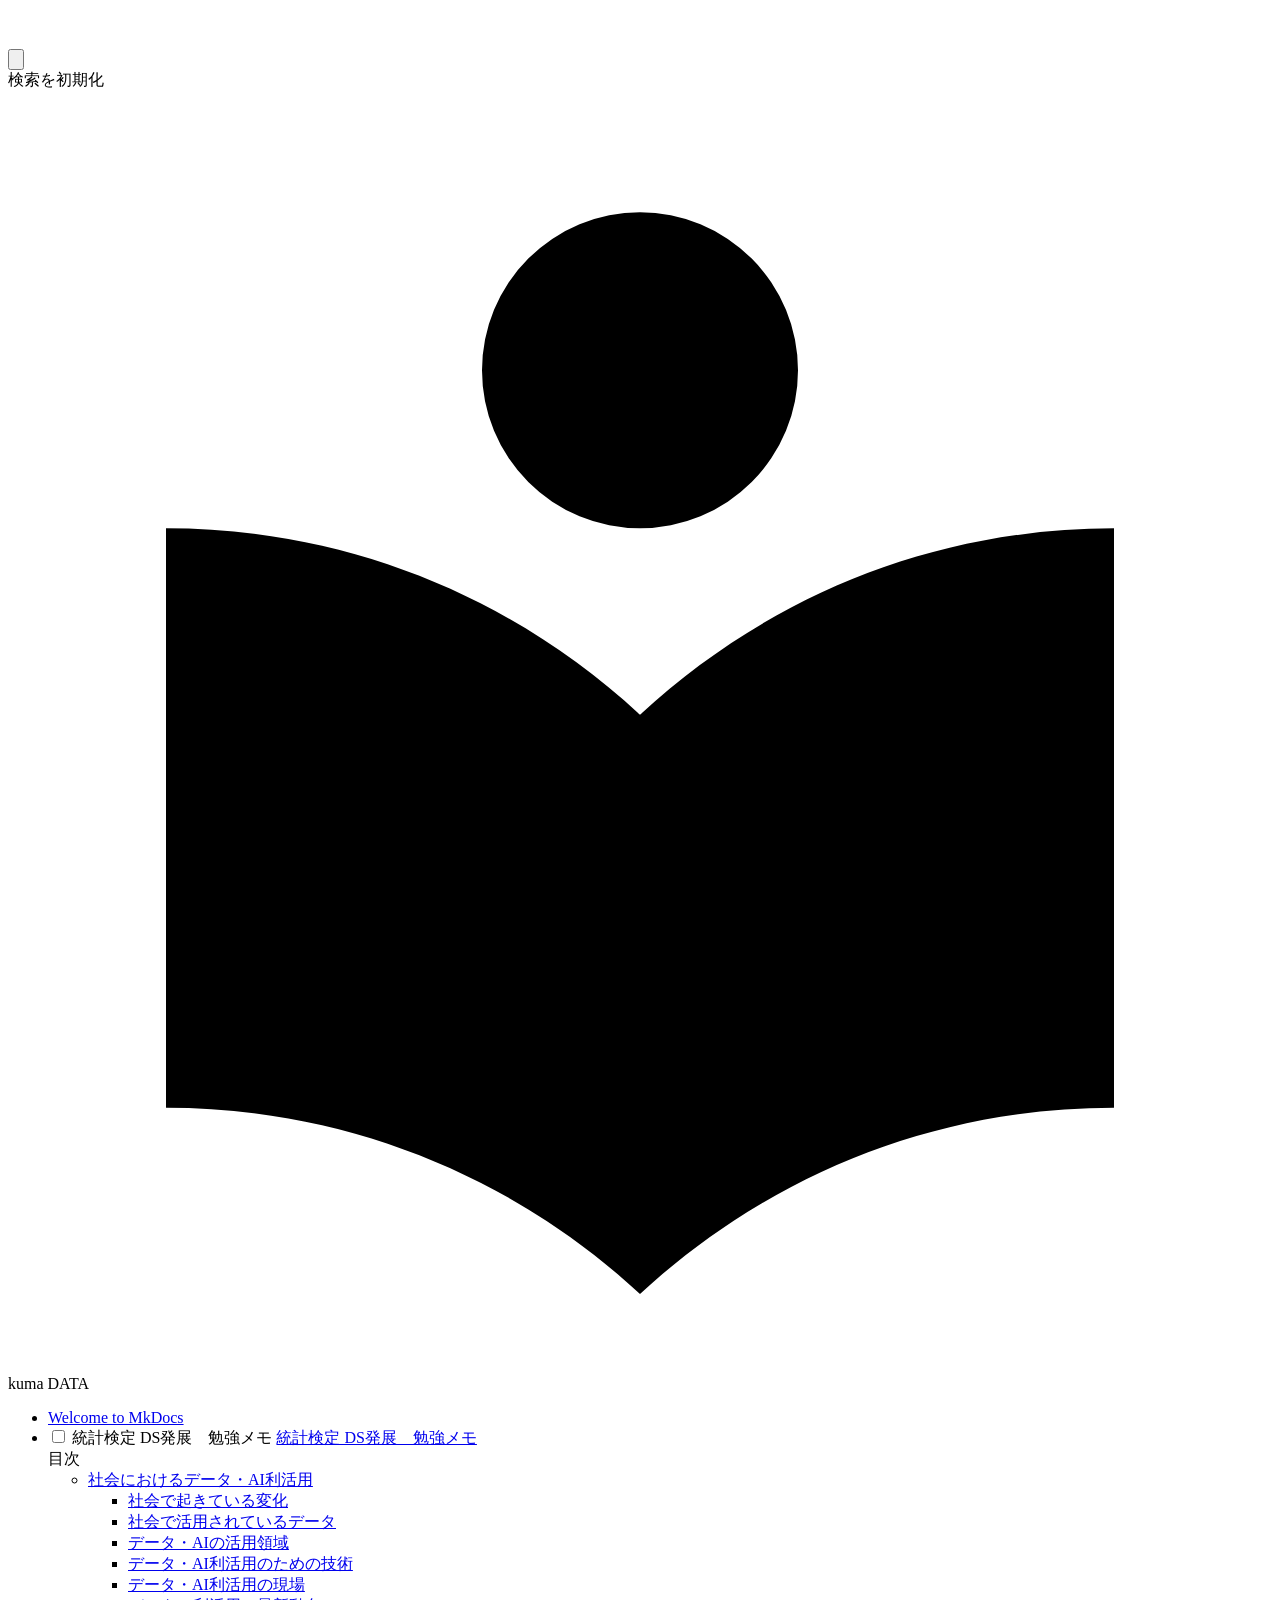
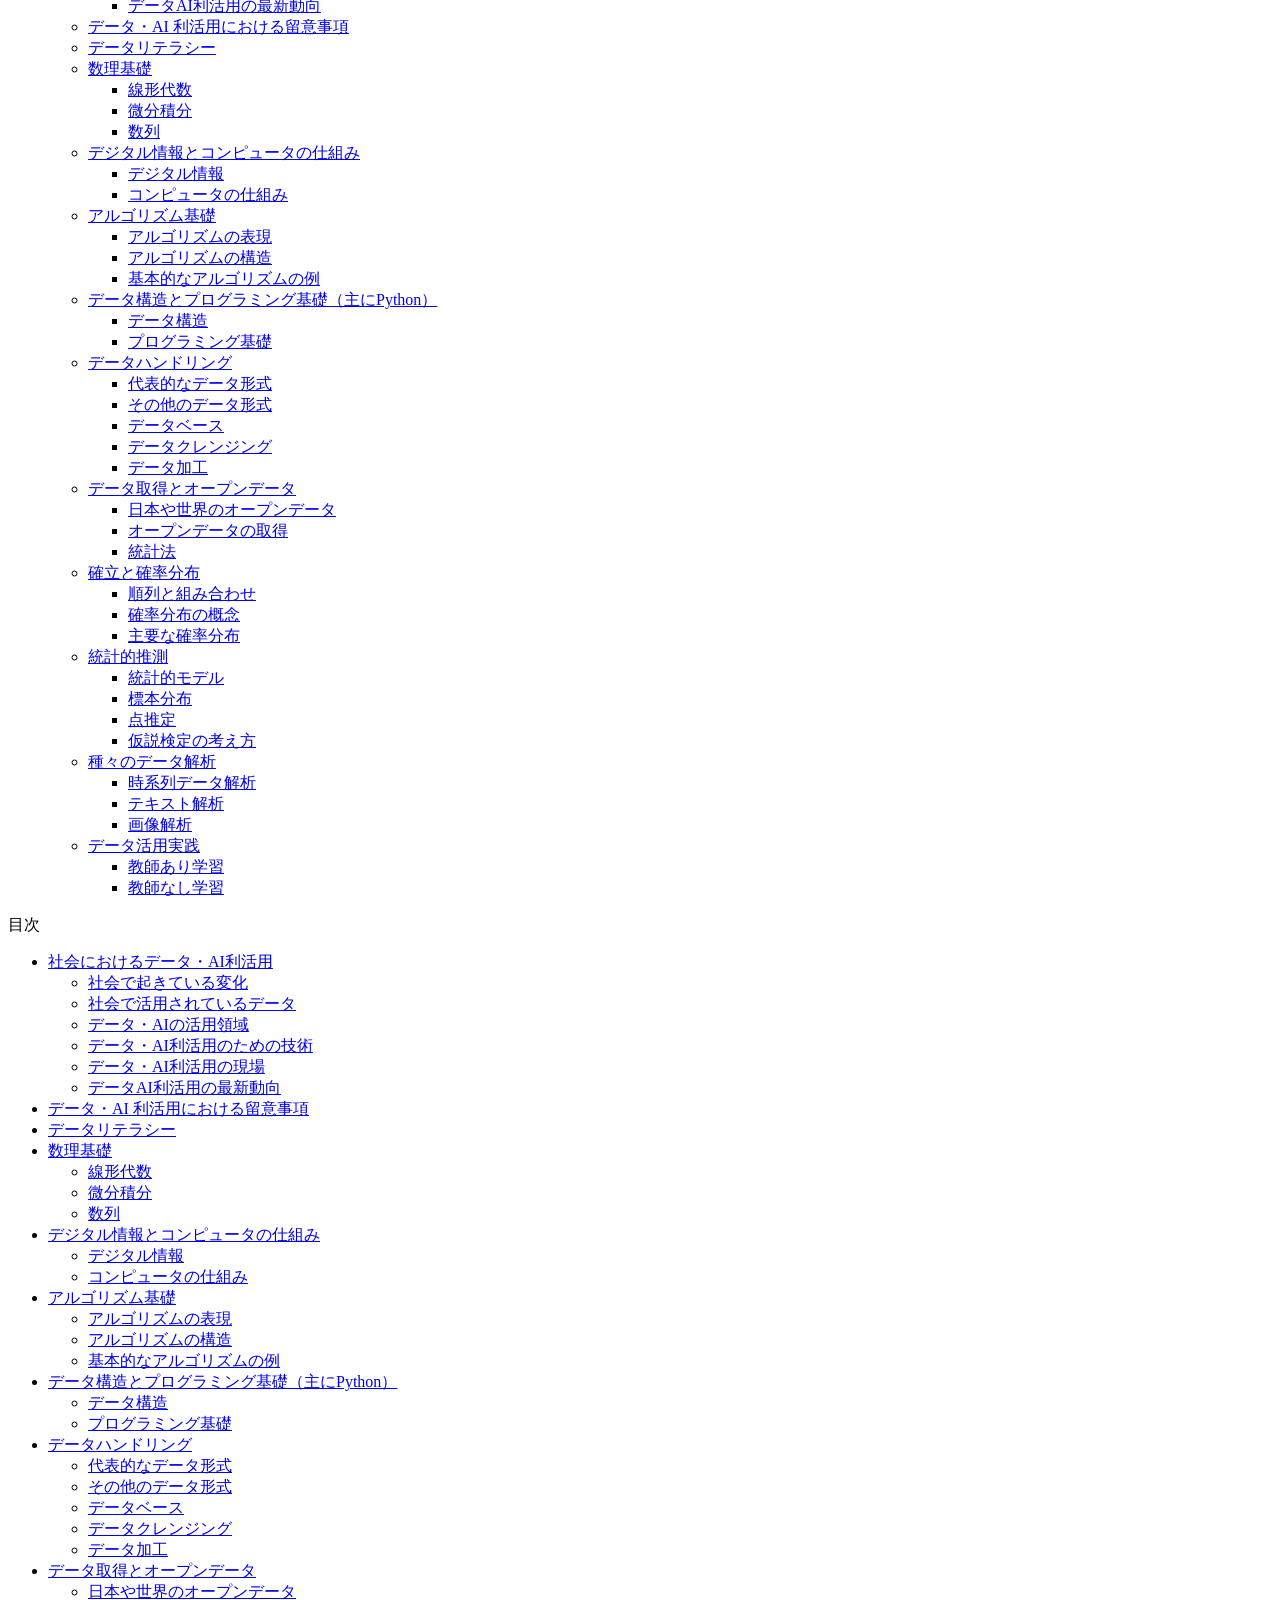
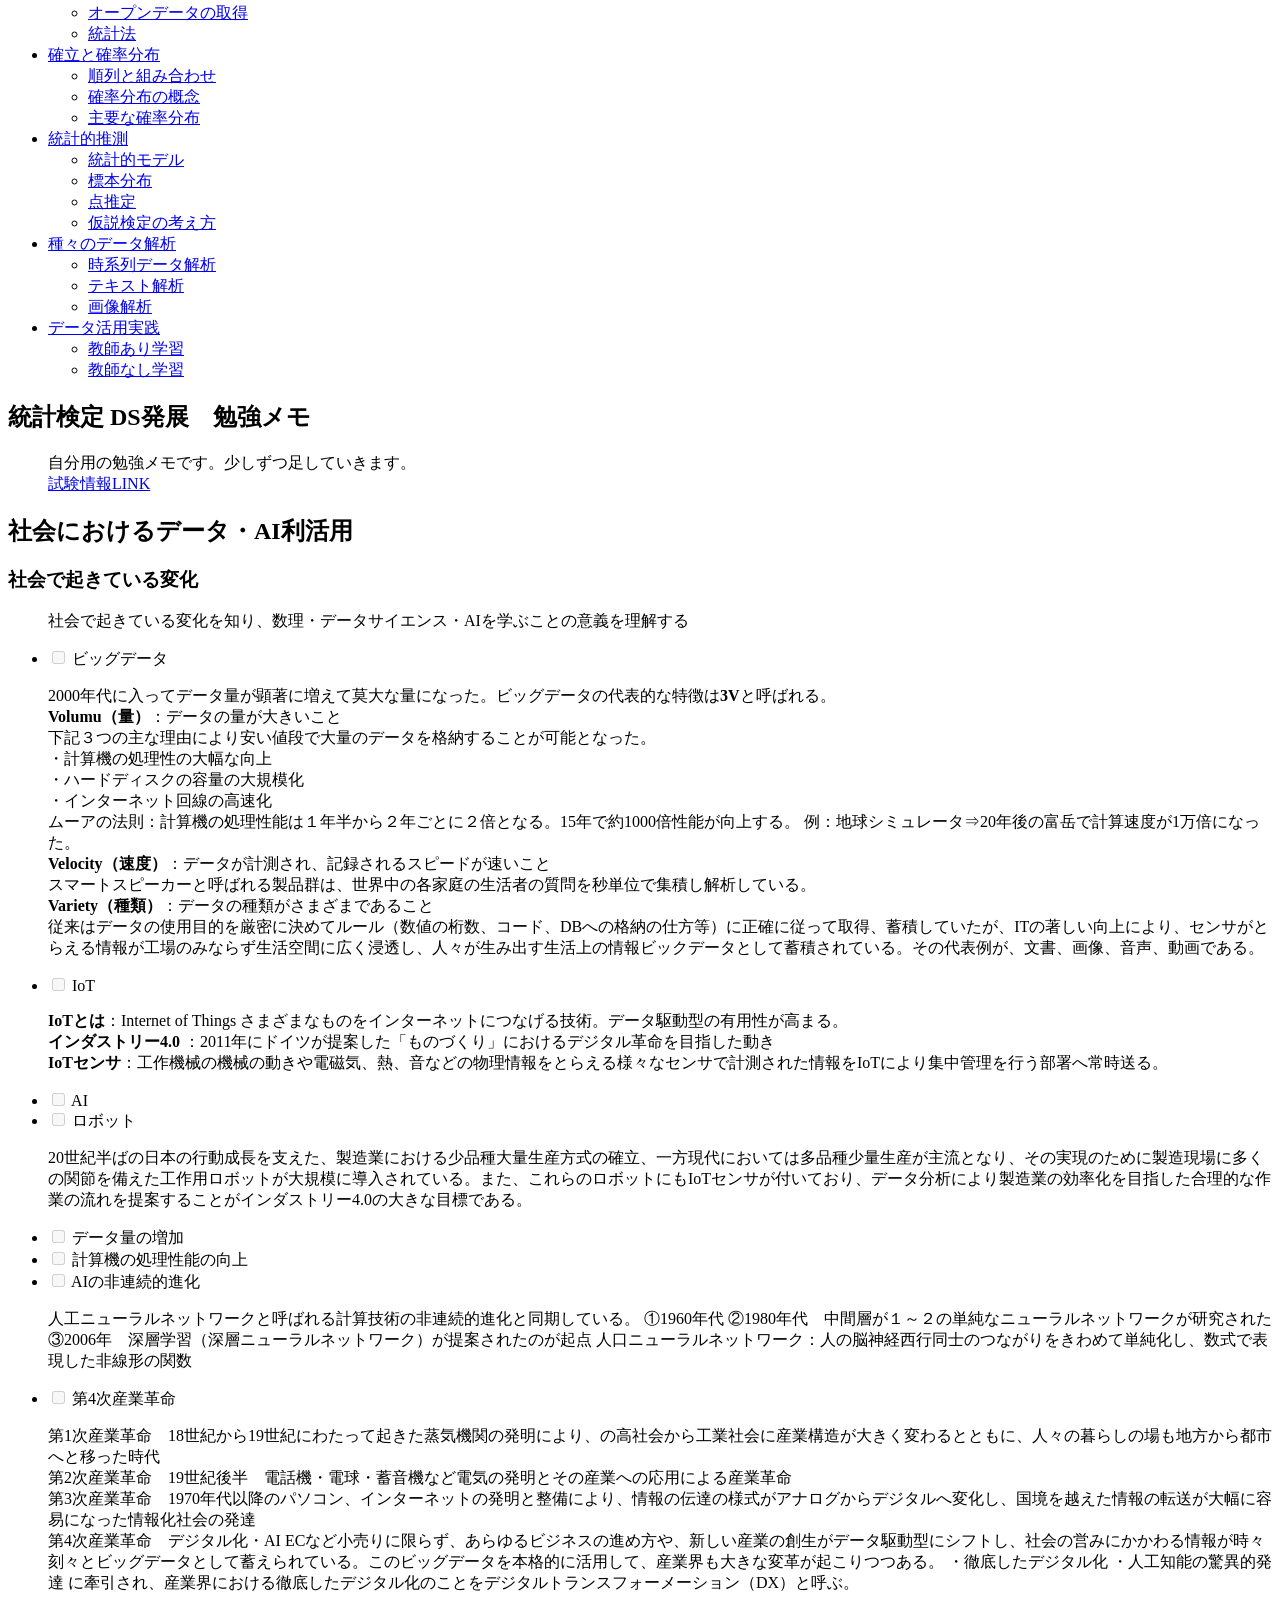
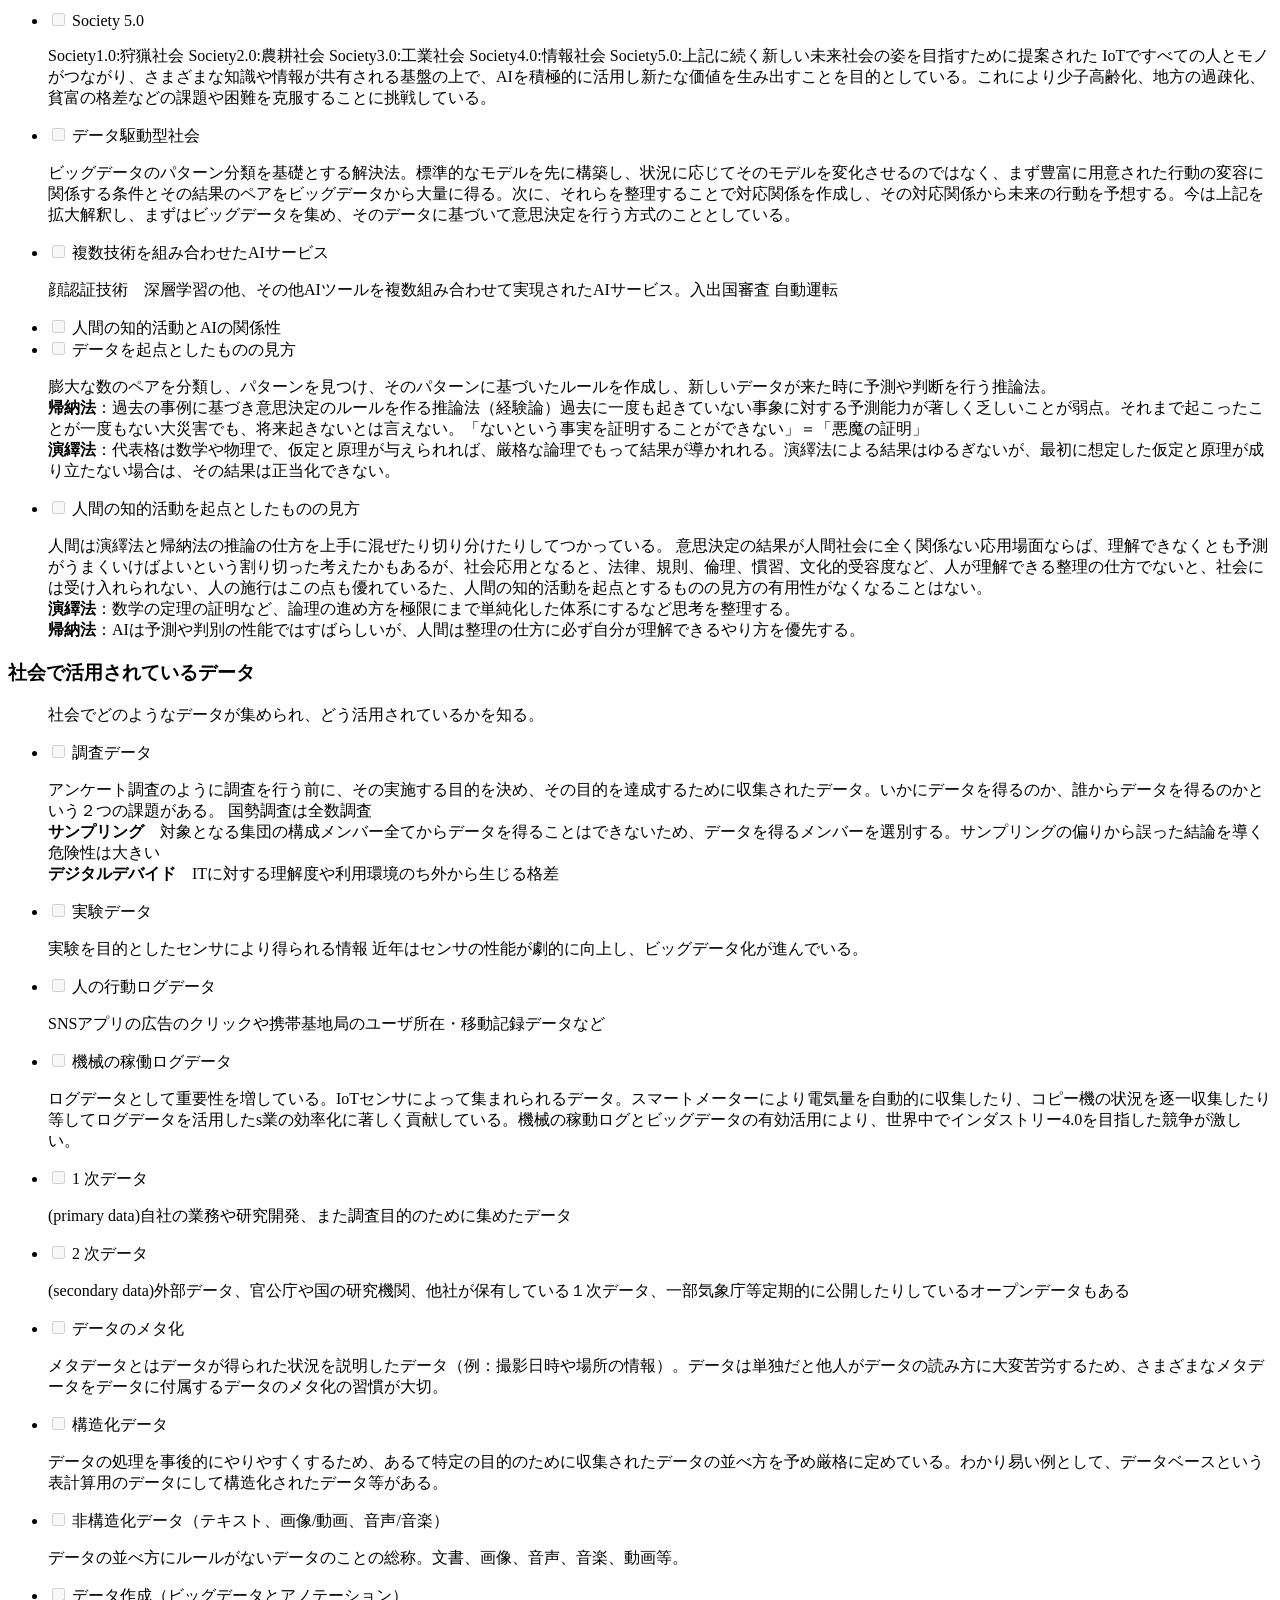
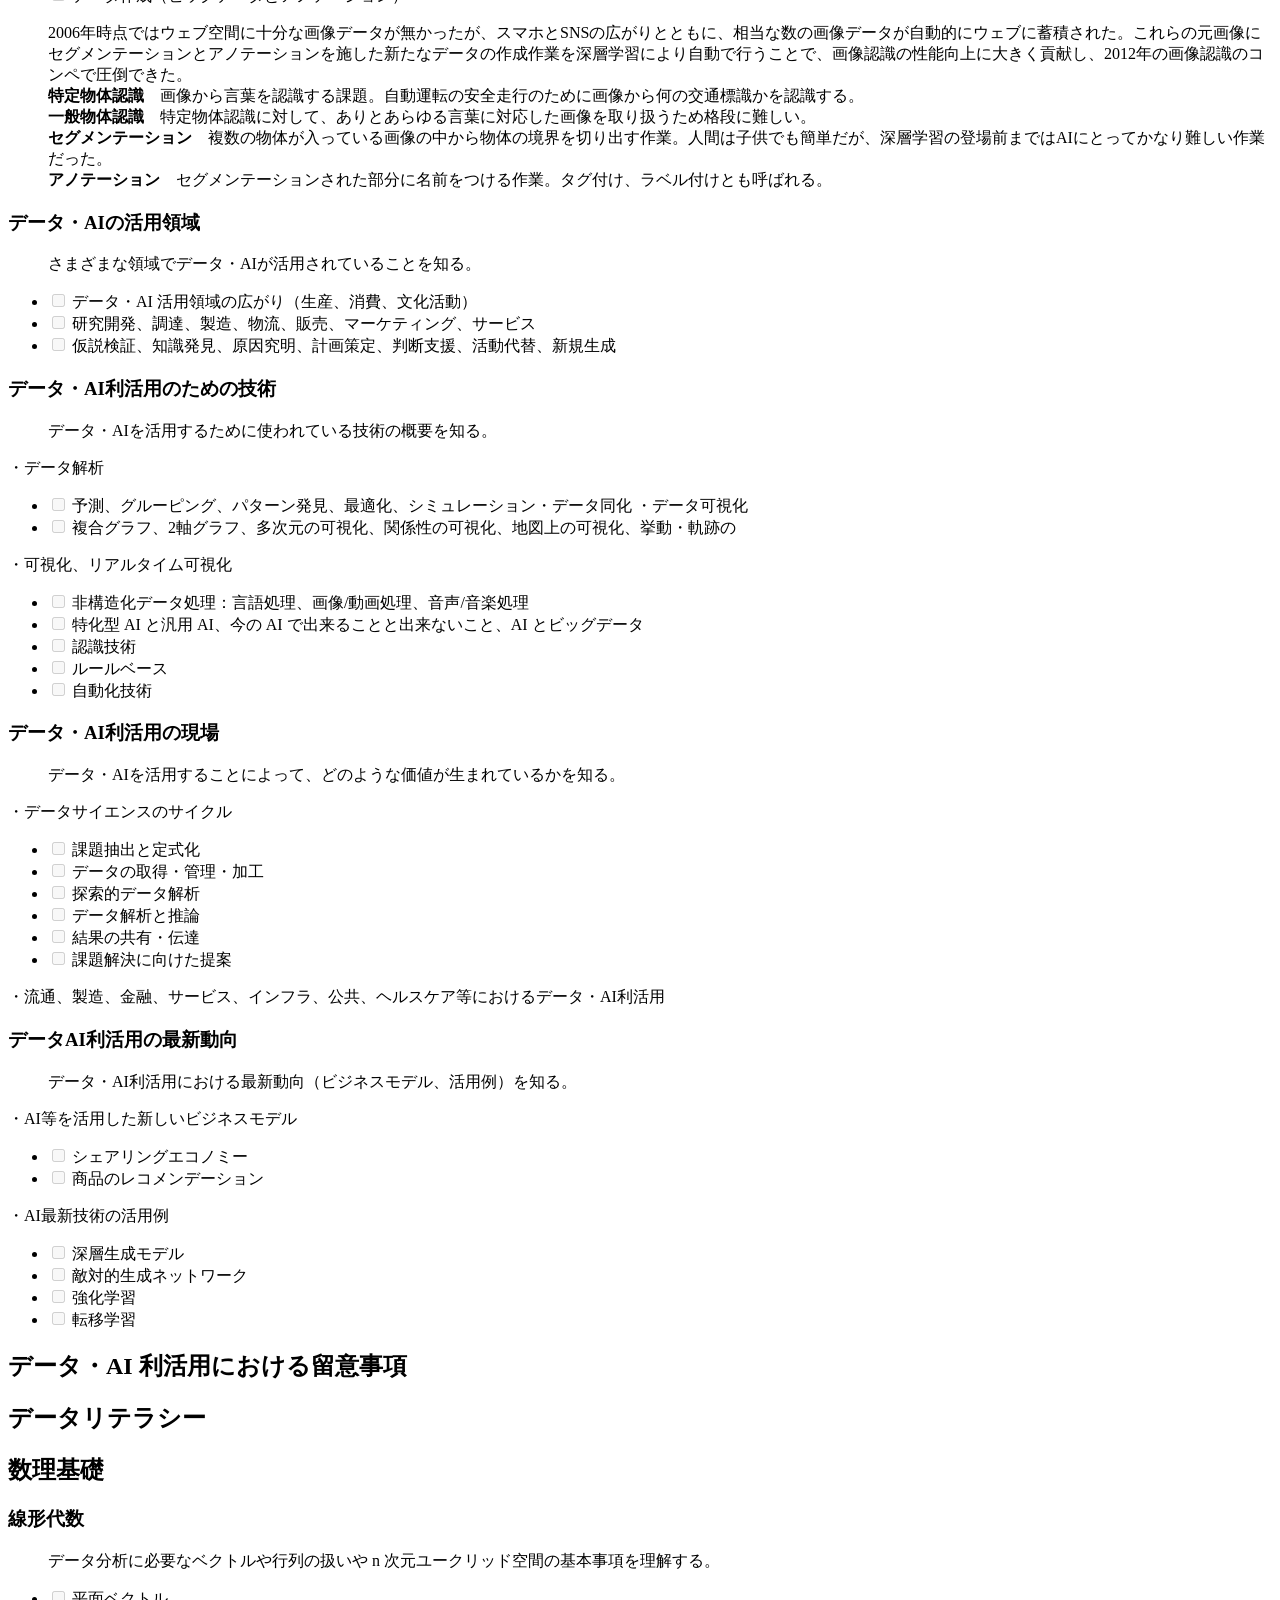
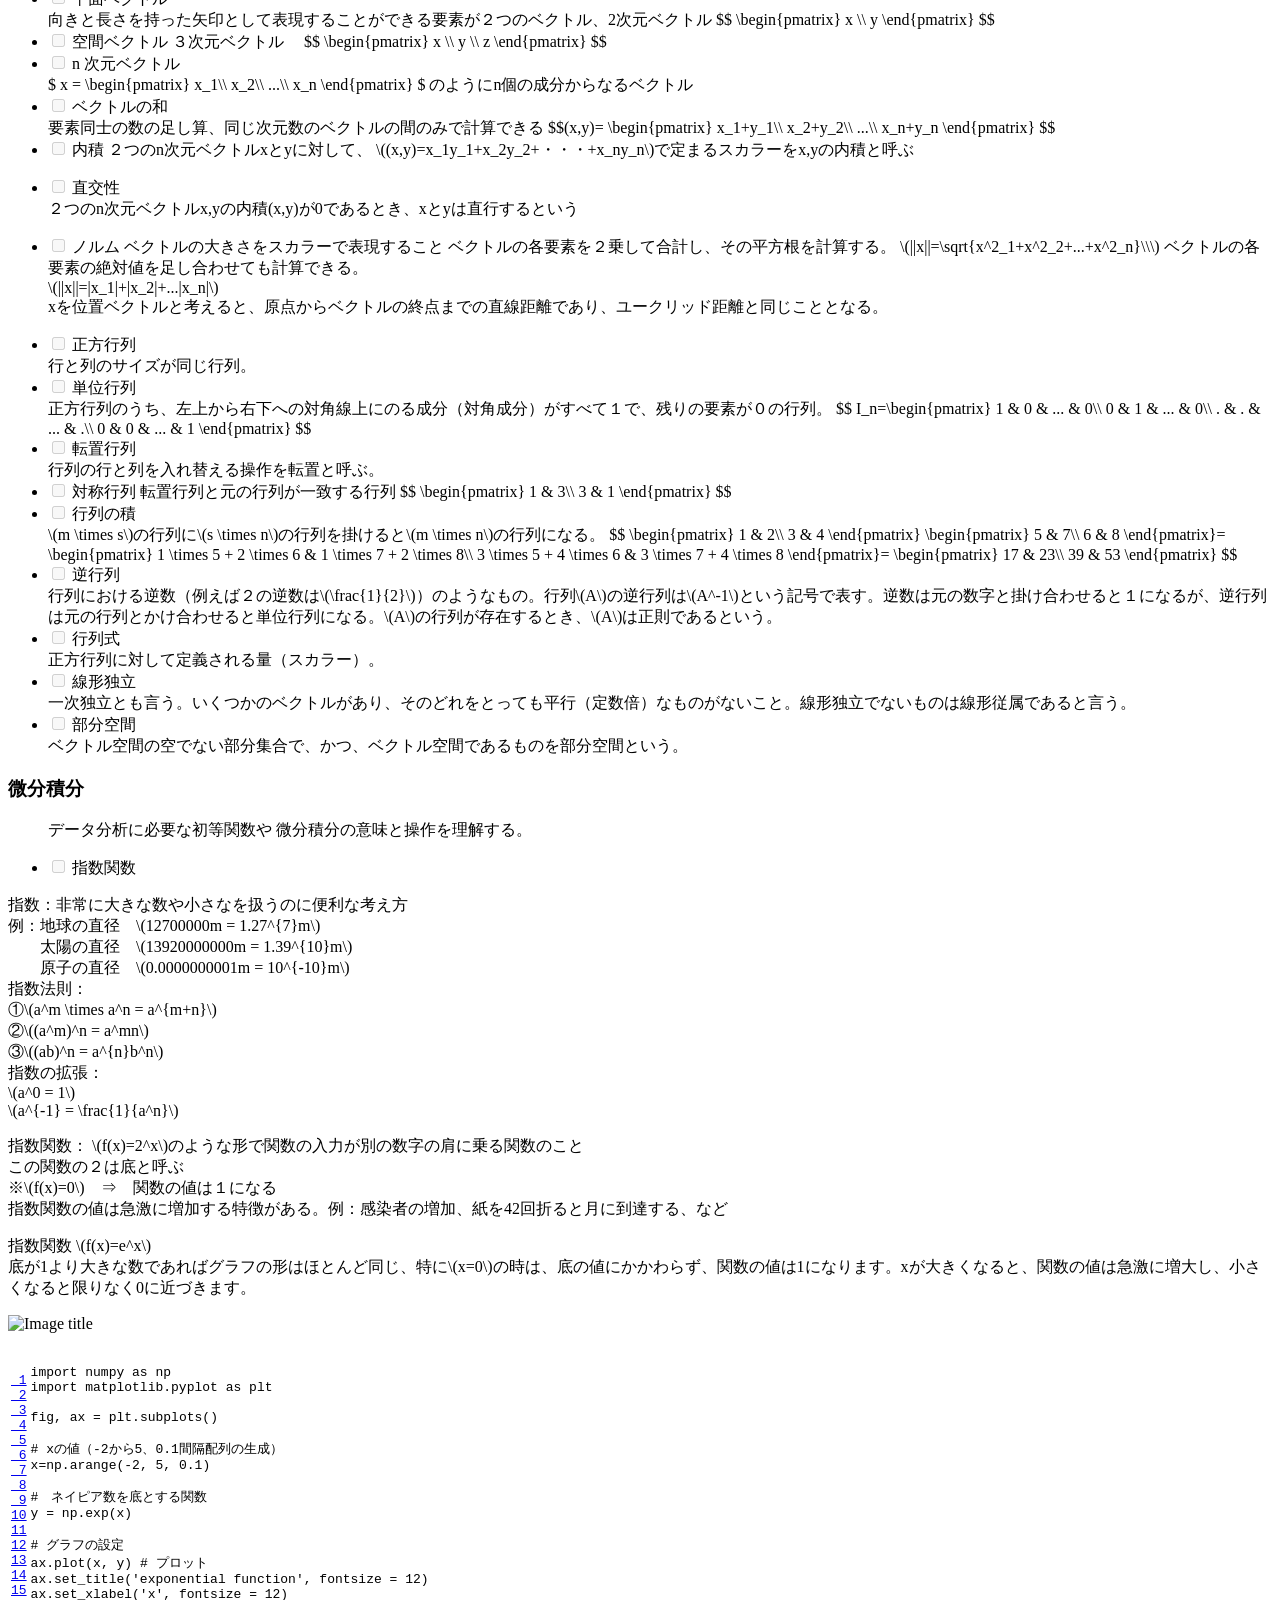
==== commit a24a2d3b: "auto commit" ====
--- a/site/ds_dev/index.html
+++ b/site/ds_dev/index.html
@@ -1625,15 +1625,56 @@
 <span class="arithmatex">\(||x||=|x_1|+|x_2|+...|x_n|\)</span><br />
 xを位置ベクトルと考えると、原点からベクトルの終点までの直線距離であり、ユークリッド距離と同じこととなる。</p>
 </li>
-<li class="task-list-item"><label class="task-list-control"><input type="checkbox" disabled/><span class="task-list-indicator"></span></label> 正方行列</li>
-<li class="task-list-item"><label class="task-list-control"><input type="checkbox" disabled/><span class="task-list-indicator"></span></label> 単位行列</li>
-<li class="task-list-item"><label class="task-list-control"><input type="checkbox" disabled/><span class="task-list-indicator"></span></label> 転置行列</li>
-<li class="task-list-item"><label class="task-list-control"><input type="checkbox" disabled/><span class="task-list-indicator"></span></label> 対称行列</li>
-<li class="task-list-item"><label class="task-list-control"><input type="checkbox" disabled/><span class="task-list-indicator"></span></label> 行列の積</li>
-<li class="task-list-item"><label class="task-list-control"><input type="checkbox" disabled/><span class="task-list-indicator"></span></label> 逆行列</li>
-<li class="task-list-item"><label class="task-list-control"><input type="checkbox" disabled/><span class="task-list-indicator"></span></label> 行列式</li>
-<li class="task-list-item"><label class="task-list-control"><input type="checkbox" disabled/><span class="task-list-indicator"></span></label> 線形独立</li>
-<li class="task-list-item"><label class="task-list-control"><input type="checkbox" disabled/><span class="task-list-indicator"></span></label> 部分空間</li>
+<li class="task-list-item"><label class="task-list-control"><input type="checkbox" disabled/><span class="task-list-indicator"></span></label> 正方行列<br />
+行と列のサイズが同じ行列。</li>
+<li class="task-list-item"><label class="task-list-control"><input type="checkbox" disabled/><span class="task-list-indicator"></span></label> 単位行列<br />
+正方行列のうち、左上から右下への対角線上にのる成分（対角成分）がすべて１で、残りの要素が０の行列。
+$$
+I_n=\begin{pmatrix}
+ 1 &amp; 0 &amp; ... &amp; 0\\
+ 0 &amp; 1 &amp; ... &amp; 0\\
+ . &amp; . &amp; ... &amp; .\\
+ 0 &amp; 0 &amp; ... &amp; 1
+\end{pmatrix}
+$$</li>
+<li class="task-list-item"><label class="task-list-control"><input type="checkbox" disabled/><span class="task-list-indicator"></span></label> 転置行列<br />
+行列の行と列を入れ替える操作を転置と呼ぶ。</li>
+<li class="task-list-item"><label class="task-list-control"><input type="checkbox" disabled/><span class="task-list-indicator"></span></label> 対称行列
+転置行列と元の行列が一致する行列
+$$
+\begin{pmatrix}
+1 &amp; 3\\
+3 &amp; 1
+\end{pmatrix}
+$$</li>
+<li class="task-list-item"><label class="task-list-control"><input type="checkbox" disabled/><span class="task-list-indicator"></span></label> 行列の積<br />
+<span class="arithmatex">\(m \times s\)</span>の行列に<span class="arithmatex">\(s \times n\)</span>の行列を掛けると<span class="arithmatex">\(m \times n\)</span>の行列になる。
+$$
+\begin{pmatrix}
+1 &amp; 2\\
+3 &amp; 4
+\end{pmatrix}
+\begin{pmatrix}
+5 &amp; 7\\
+6 &amp; 8
+\end{pmatrix}=
+\begin{pmatrix}
+1 \times 5 + 2 \times 6 &amp; 1 \times 7 + 2 \times 8\\
+3 \times 5 + 4 \times 6 &amp; 3 \times 7 + 4 \times 8
+\end{pmatrix}=
+\begin{pmatrix}
+17 &amp; 23\\
+39 &amp; 53
+\end{pmatrix}
+$$</li>
+<li class="task-list-item"><label class="task-list-control"><input type="checkbox" disabled/><span class="task-list-indicator"></span></label> 逆行列<br />
+行列における逆数（例えば２の逆数は<span class="arithmatex">\(\frac{1}{2}\)</span>）のようなもの。行列<span class="arithmatex">\(A\)</span>の逆行列は<span class="arithmatex">\(A^-1\)</span>という記号で表す。逆数は元の数字と掛け合わせると１になるが、逆行列は元の行列とかけ合わせると単位行列になる。<span class="arithmatex">\(A\)</span>の行列が存在するとき、<span class="arithmatex">\(A\)</span>は正則であるという。</li>
+<li class="task-list-item"><label class="task-list-control"><input type="checkbox" disabled/><span class="task-list-indicator"></span></label> 行列式<br />
+正方行列に対して定義される量（スカラー）。</li>
+<li class="task-list-item"><label class="task-list-control"><input type="checkbox" disabled/><span class="task-list-indicator"></span></label> 線形独立<br />
+一次独立とも言う。いくつかのベクトルがあり、そのどれをとっても平行（定数倍）なものがないこと。線形独立でないものは線形従属であると言う。</li>
+<li class="task-list-item"><label class="task-list-control"><input type="checkbox" disabled/><span class="task-list-indicator"></span></label> 部分空間<br />
+ベクトル空間の空でない部分集合で、かつ、ベクトル空間であるものを部分空間という。</li>
 </ul>
 <h3 id="_6">微分積分</h3>
 <dl>
@@ -1772,22 +1813,27 @@
 </span></code></pre></div>
 <p>自然対数：底がネイピア数の対数関数　<span class="arithmatex">\(f(x)=log_ex=lnx\)</span><br />
 常用対数：底が10の対数関数　<span class="arithmatex">\(f(x)=log_{10}x\)</span></p>
-<ul>
-<li>
-<dl>
-<dt>[ ] 三角関数</dt>
-<dd>ベクトルの内積、Sin波、<br />
+<ul class="task-list">
+<li class="task-list-item"><label class="task-list-control"><input type="checkbox" disabled/><span class="task-list-indicator"></span></label> 三角関数<br />
+ベクトルの内積の定義
+$$
+\overrightarrow{a}・\overrightarrow{b}=|\overrightarrow{a}||\overrightarrow{b}|cos\theta
+$$
+正弦波（Sin波）基本的な波形の一つ<br />
+<span class="arithmatex">\(f(x)=sin(x)\)</span>　<span class="arithmatex">\(f(x)=cos(x)\)</span><br />
 三角比<br />
 <span class="arithmatex">\(\sin\)</span>　サイン　正弦<br />
 <span class="arithmatex">\(\cos\)</span>　コサイン　余弦<br />
-<span class="arithmatex">\(\tan\)</span>　タンジェント　正接  </dd>
-</dl>
-</li>
-</ul>
-<p>\theta$</p>
-<p>三平方の定理　
-- [ ] 積の微分、合成関数の微分、関数の最大最小、線形近似、原始関数、積分と微分の関係
-- [ ] 偏微分、接平面、重積分、累次積分 </p>
+<span class="arithmatex">\(\tan\)</span>　タンジェント　正接  </li>
+</ul>
+<p>傾きを表現する関数がtan、sinとcosを使って次のように定義する。<br />
+<span class="arithmatex">\(tan\theta=\frac{sin\theta}{cos\theta}\)</span></p>
+<p>三平方の定理　直角三角形の３辺の長さ（ピタゴラスの定理）　
+<span class="arithmatex">\(a^2+b^2=c^2\)</span></p>
+<ul class="task-list">
+<li class="task-list-item"><label class="task-list-control"><input type="checkbox" disabled/><span class="task-list-indicator"></span></label> 積の微分、合成関数の微分、関数の最大最小、線形近似、原始関数、積分と微分の関係</li>
+<li class="task-list-item"><label class="task-list-control"><input type="checkbox" disabled/><span class="task-list-indicator"></span></label> 偏微分、接平面、重積分、累次積分 </li>
+</ul>
 <h3 id="_7">数列</h3>
 <dl>
 <dd>数列の基本的な事項を理解する。</dd>
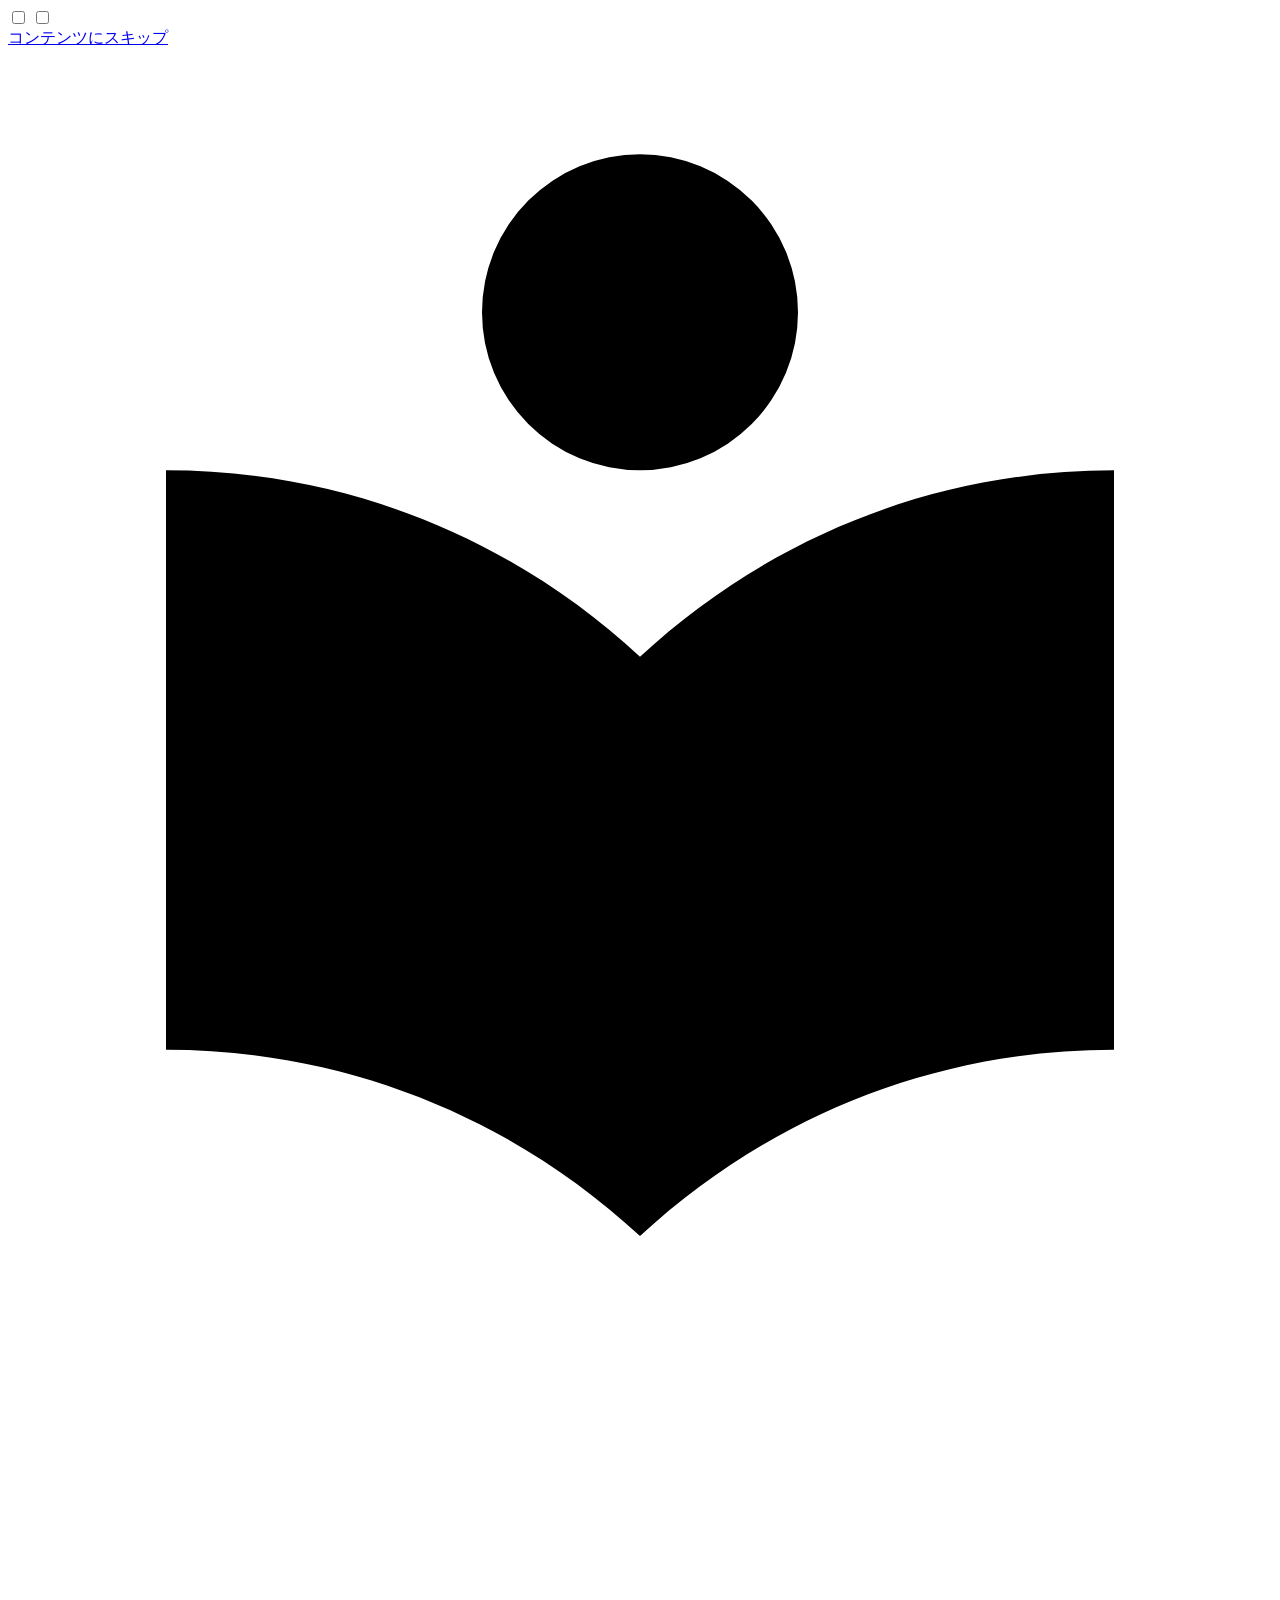
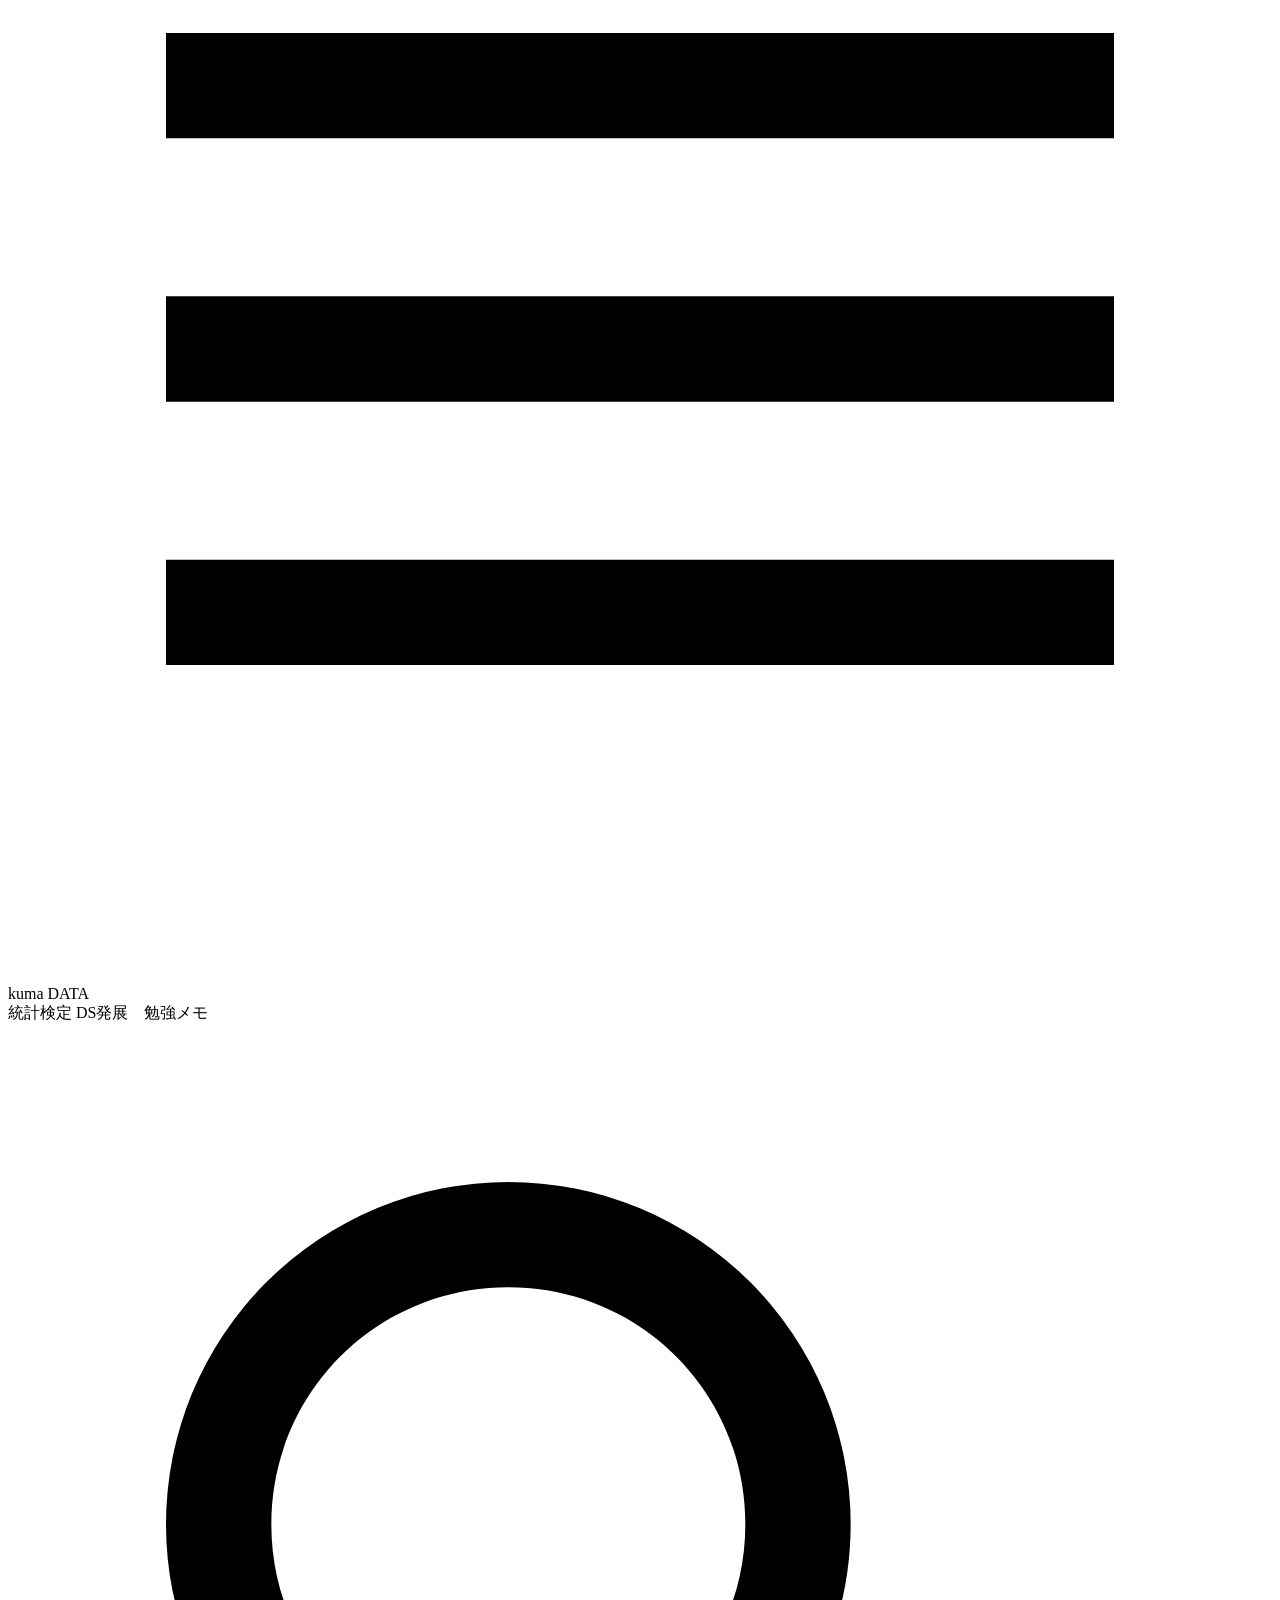
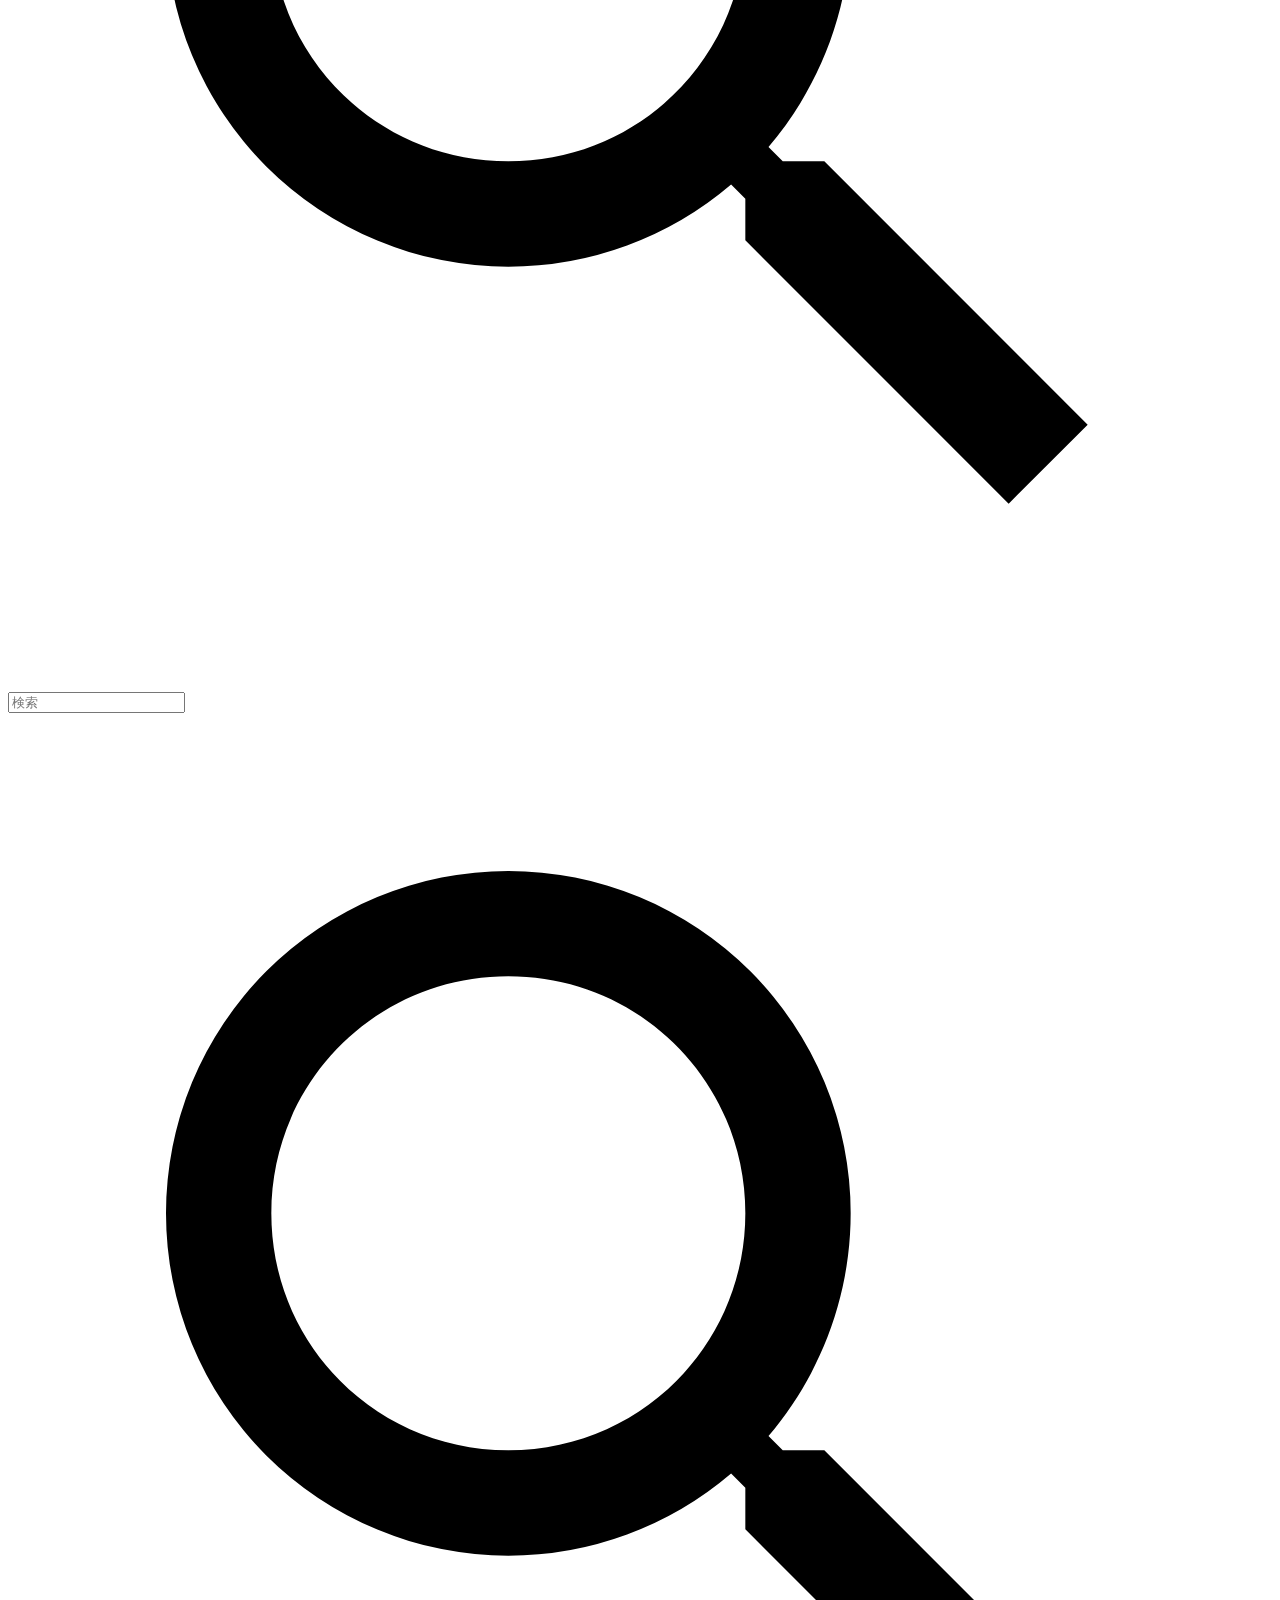
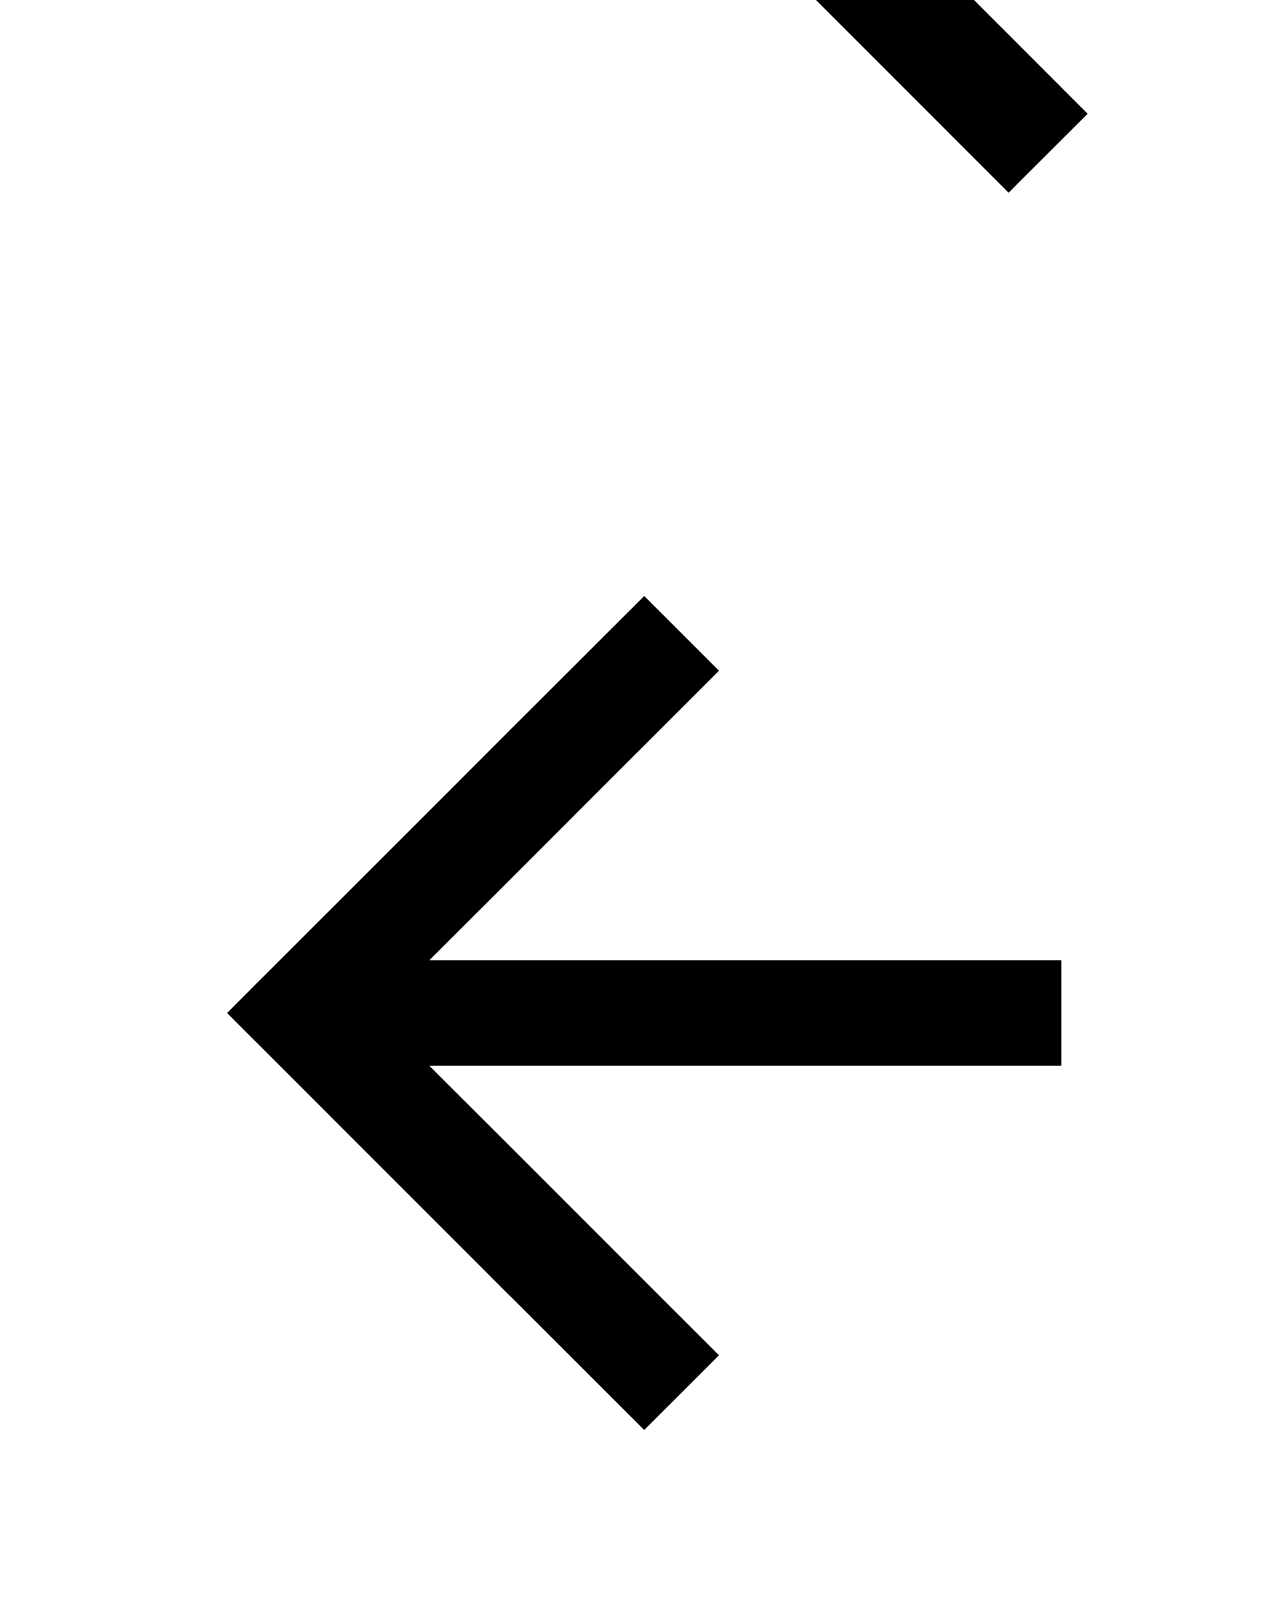
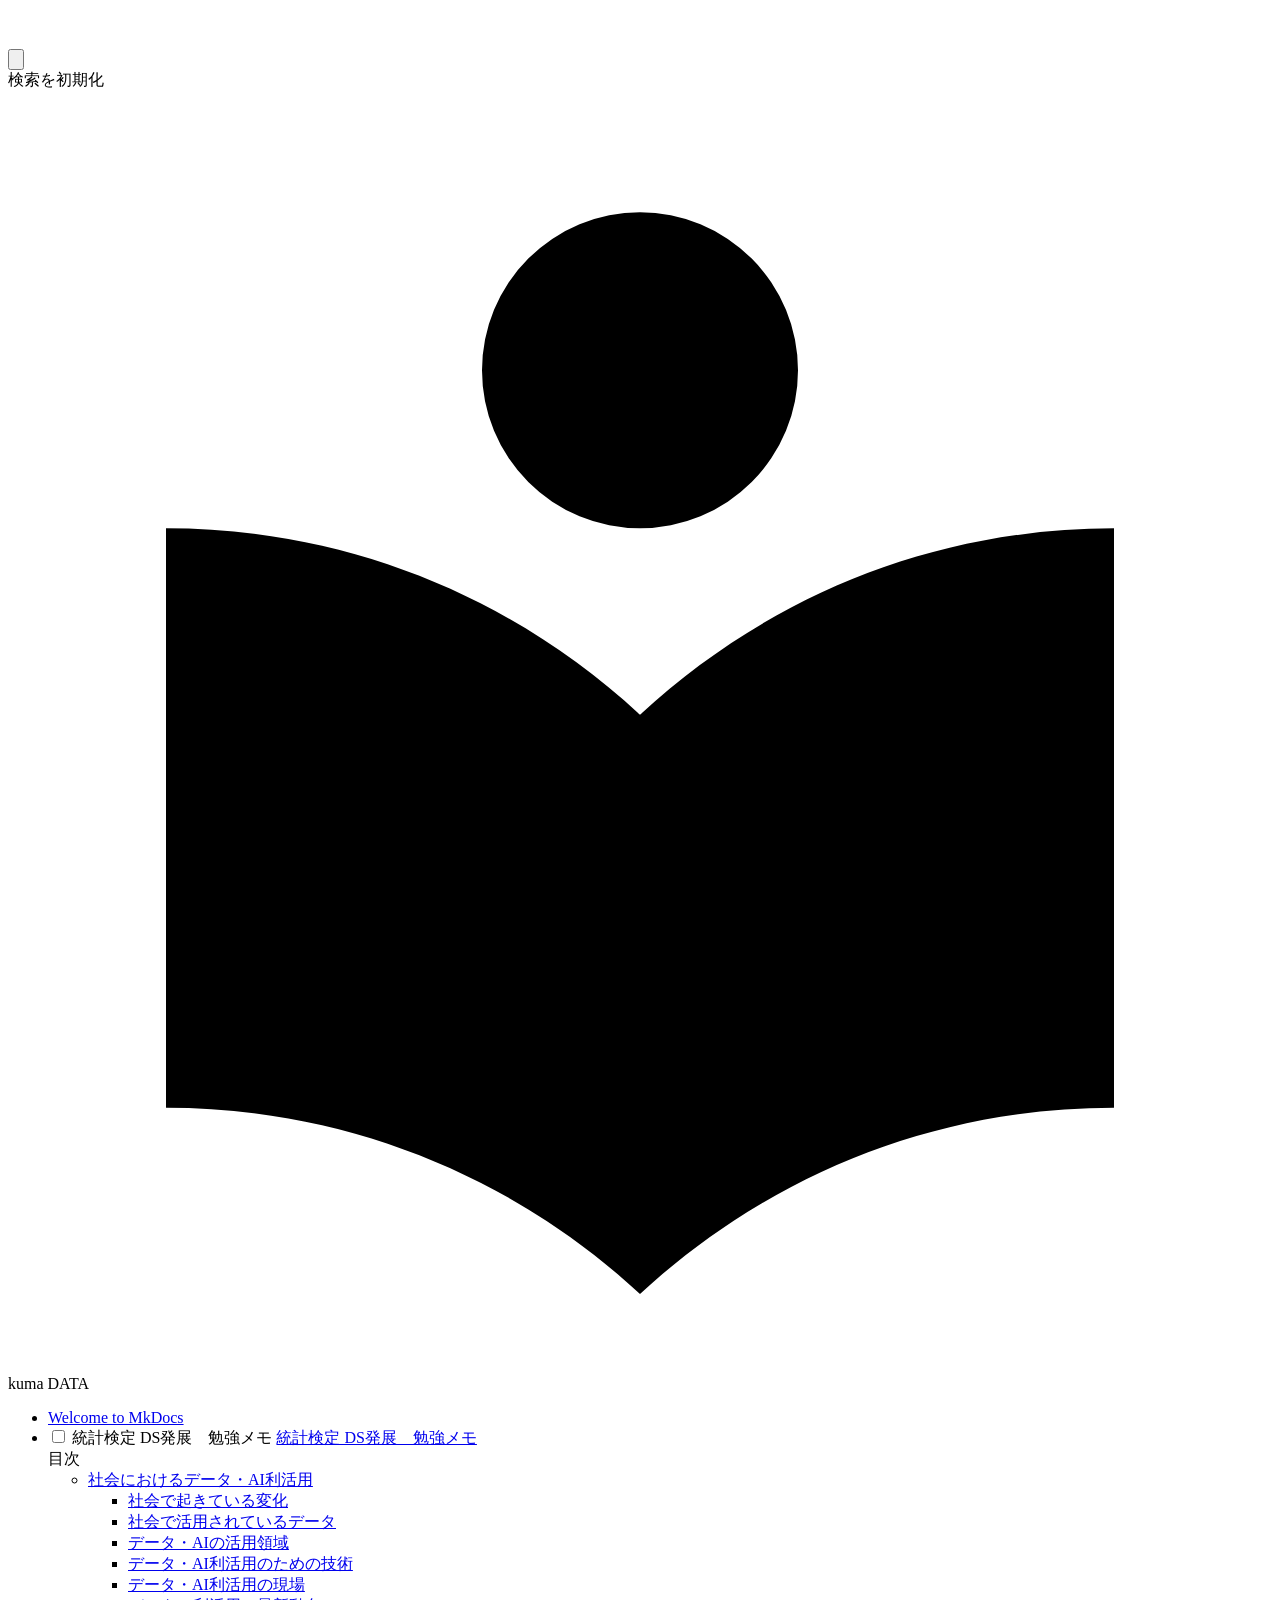
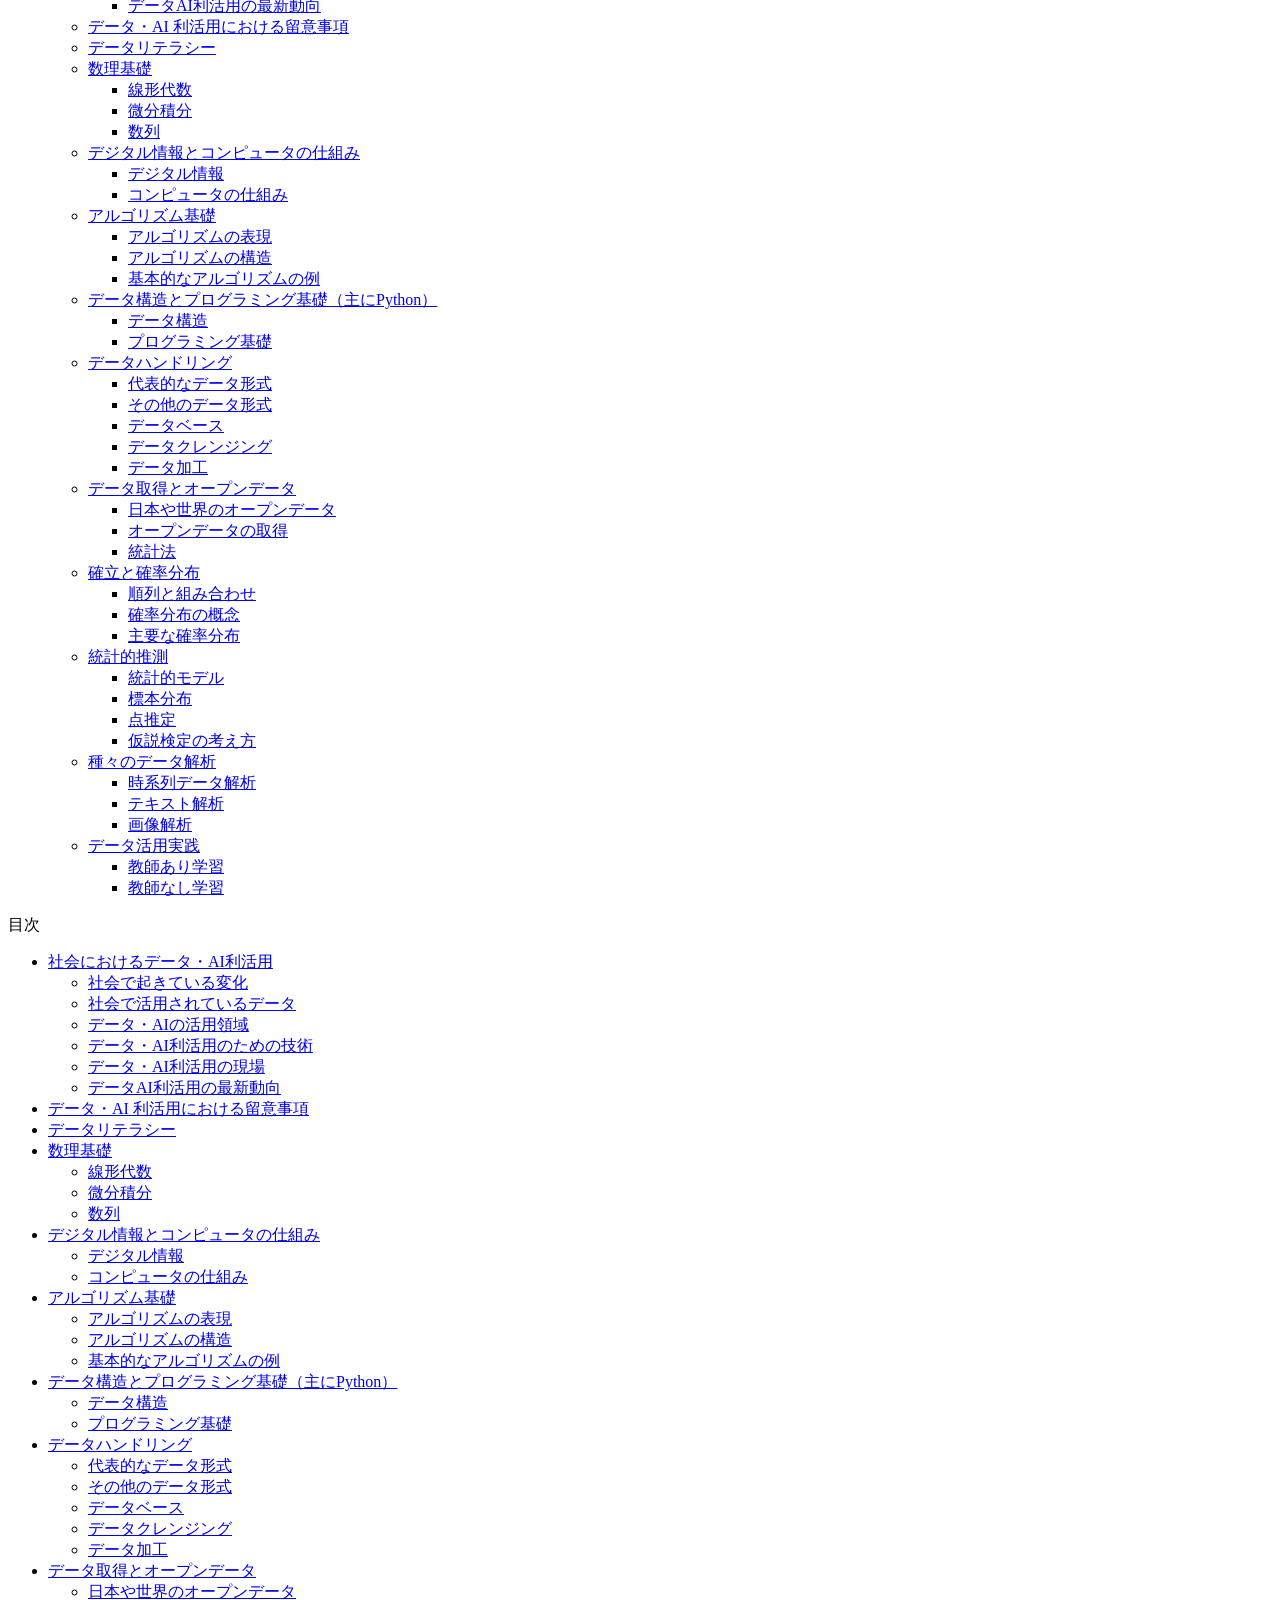
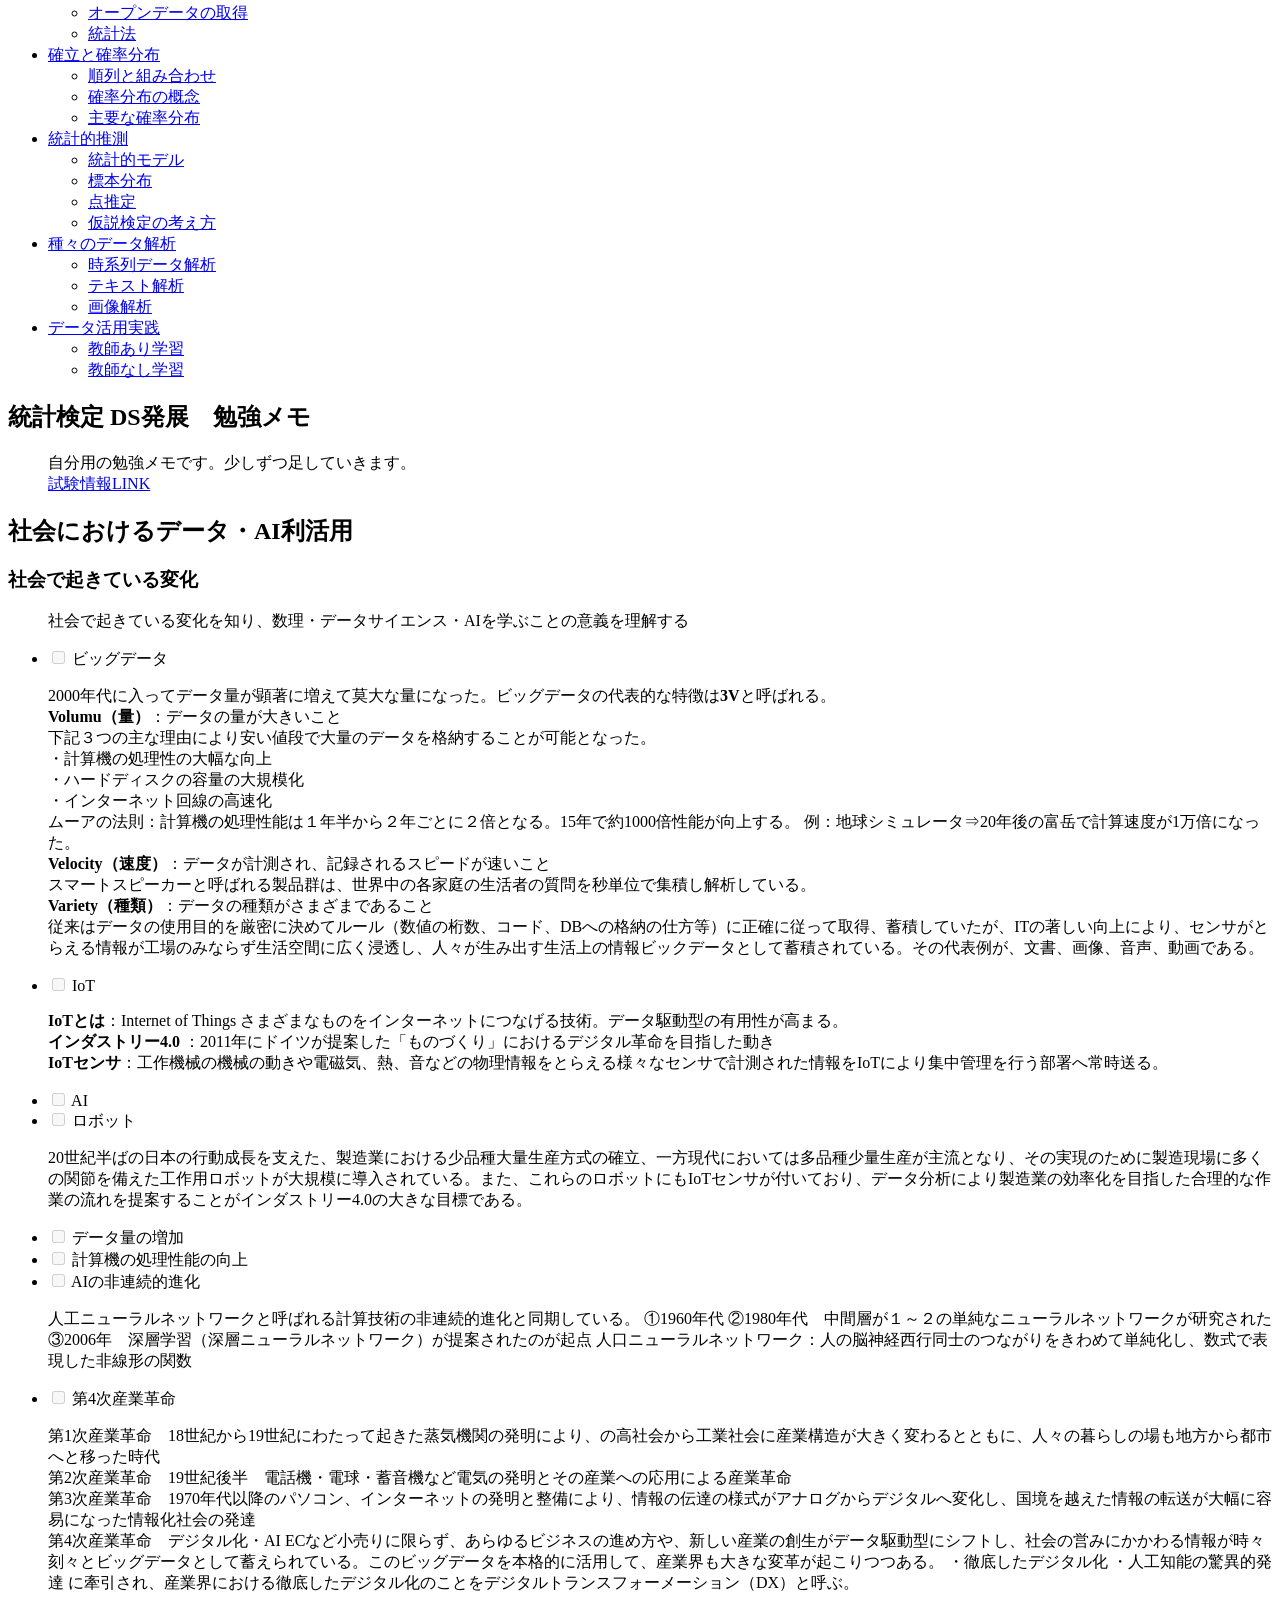
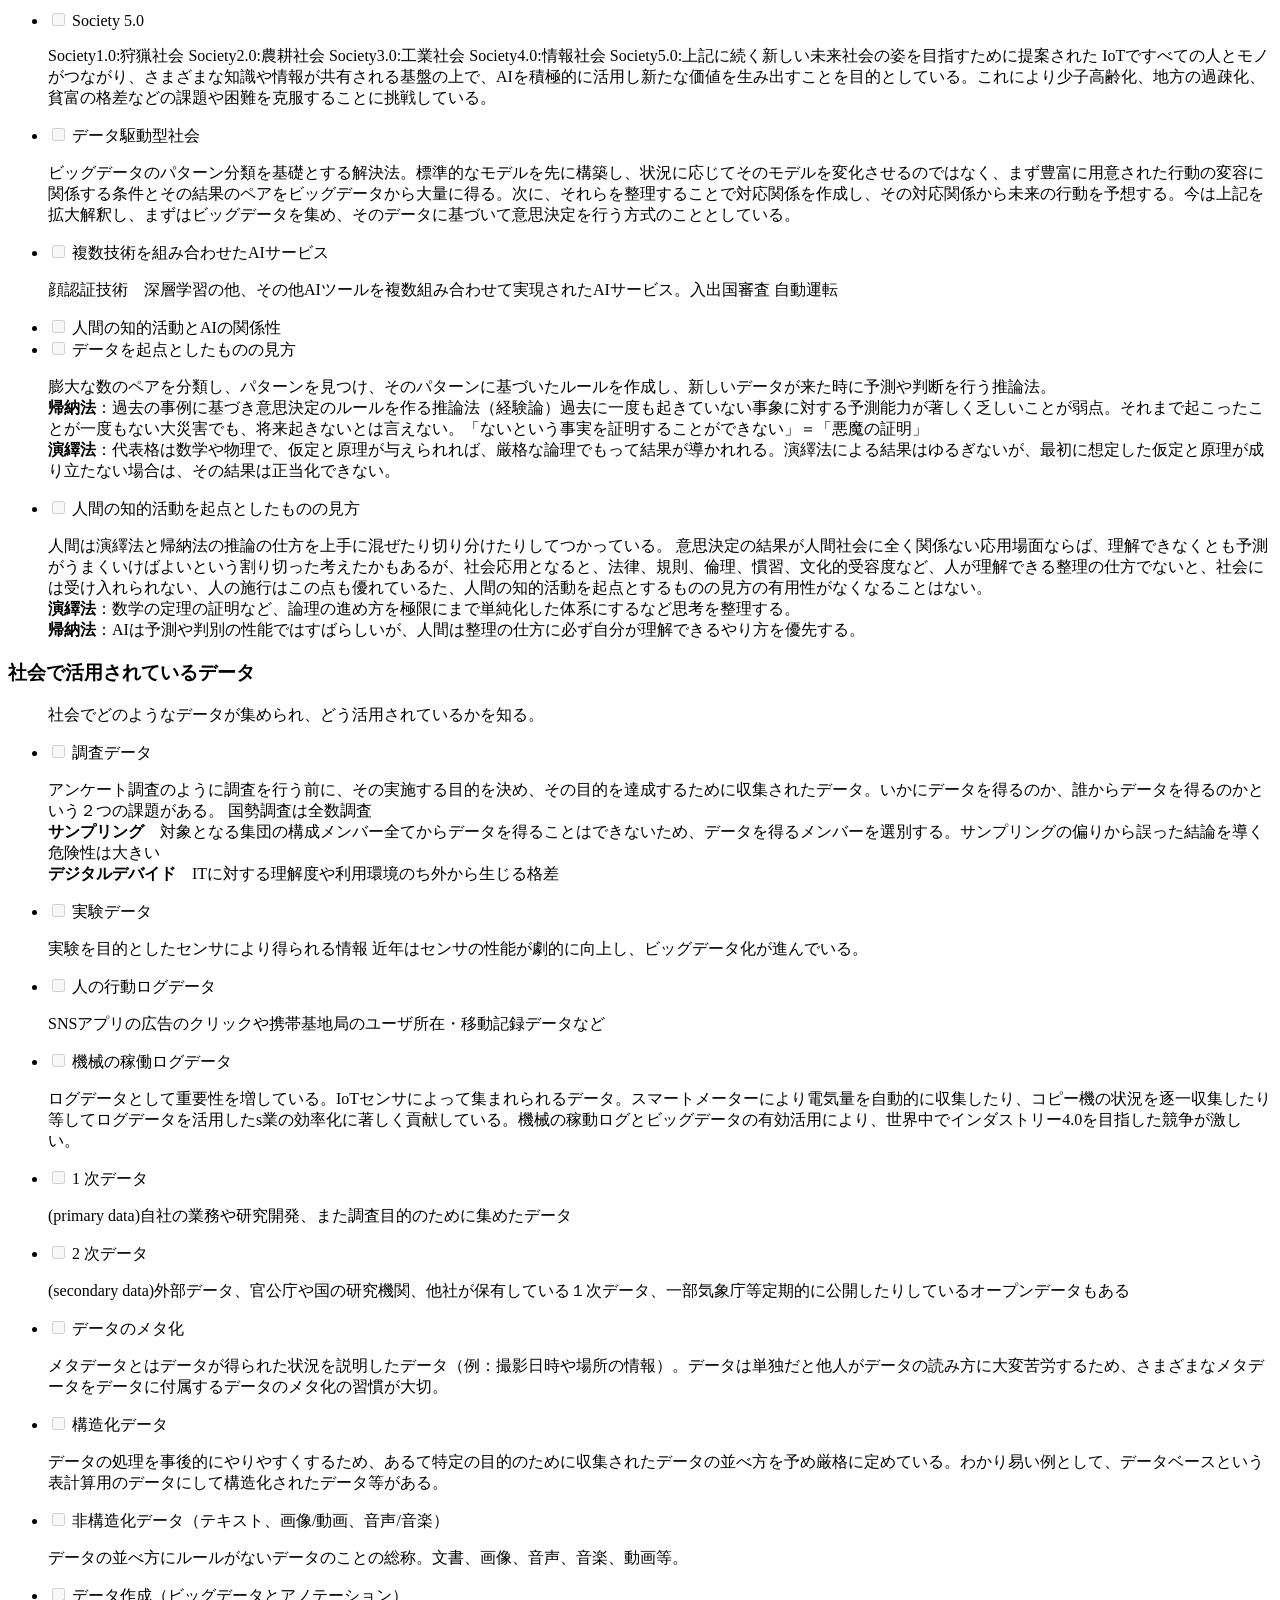
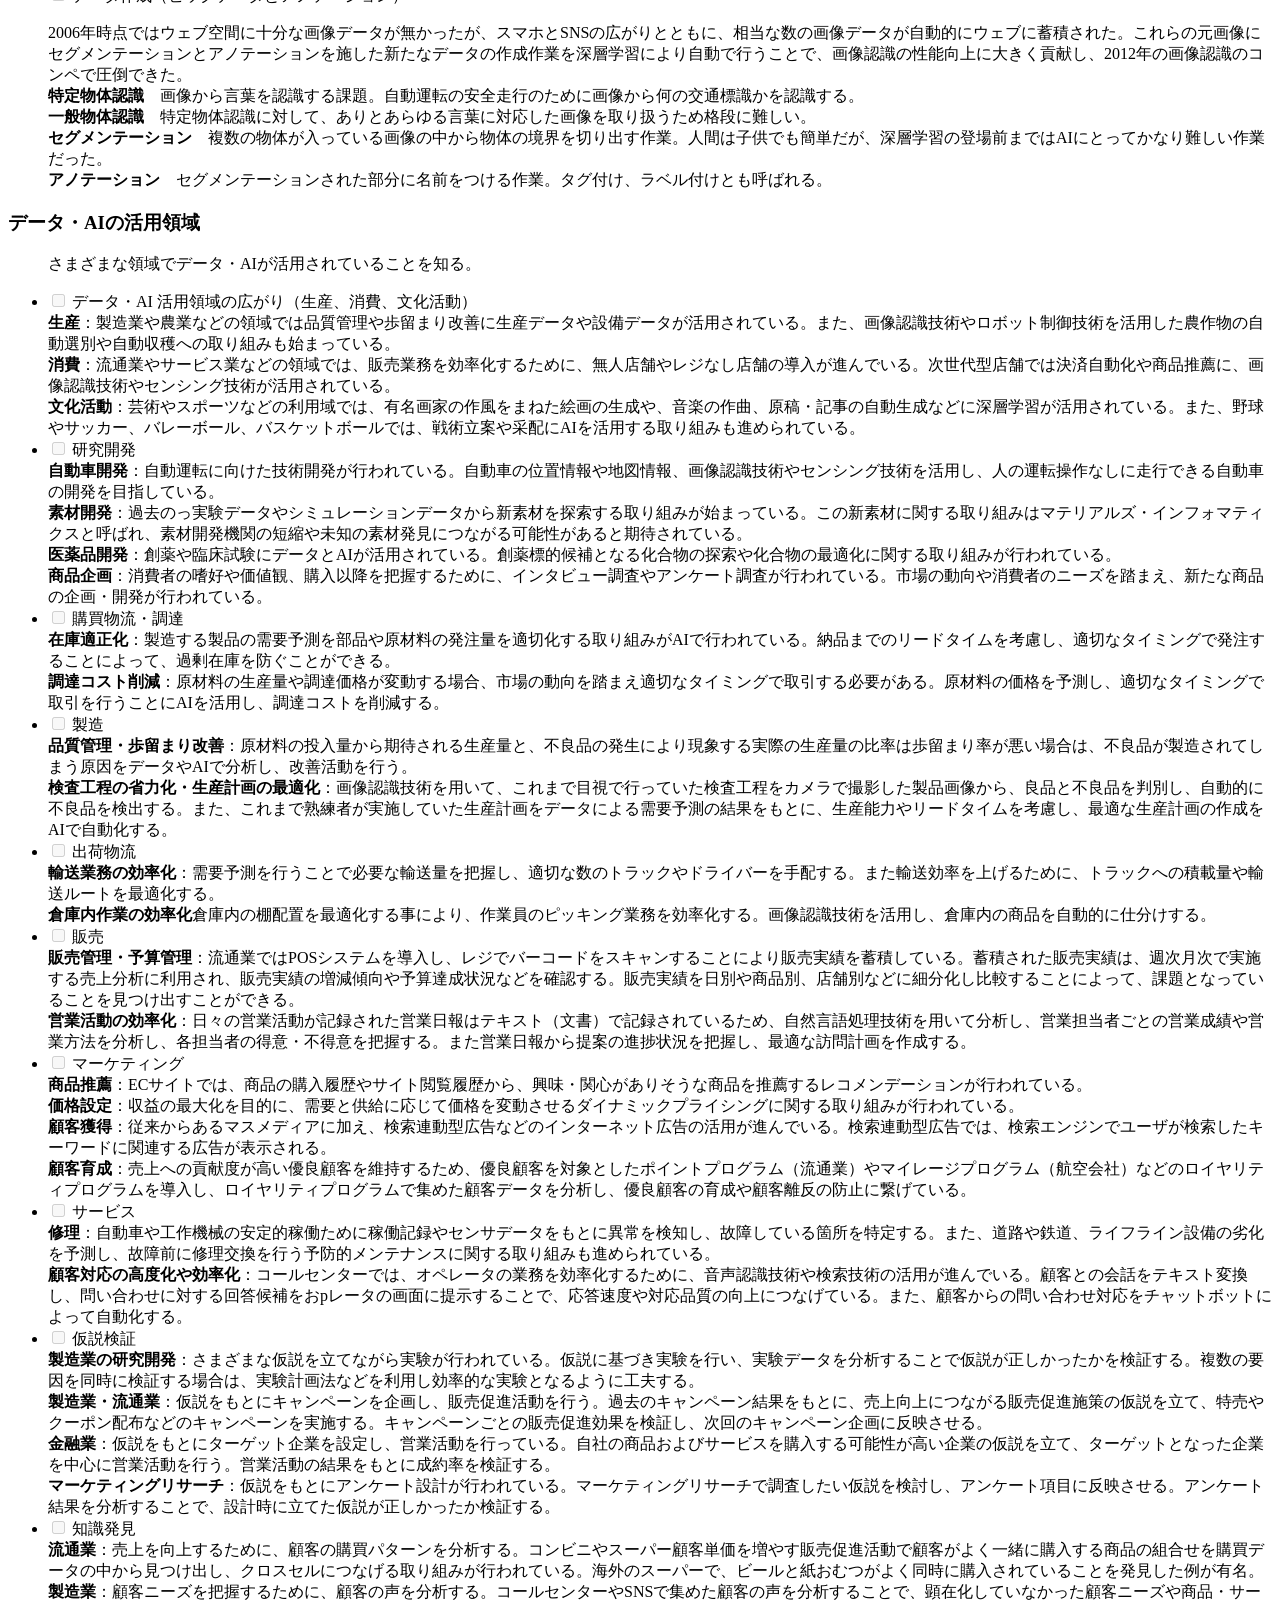
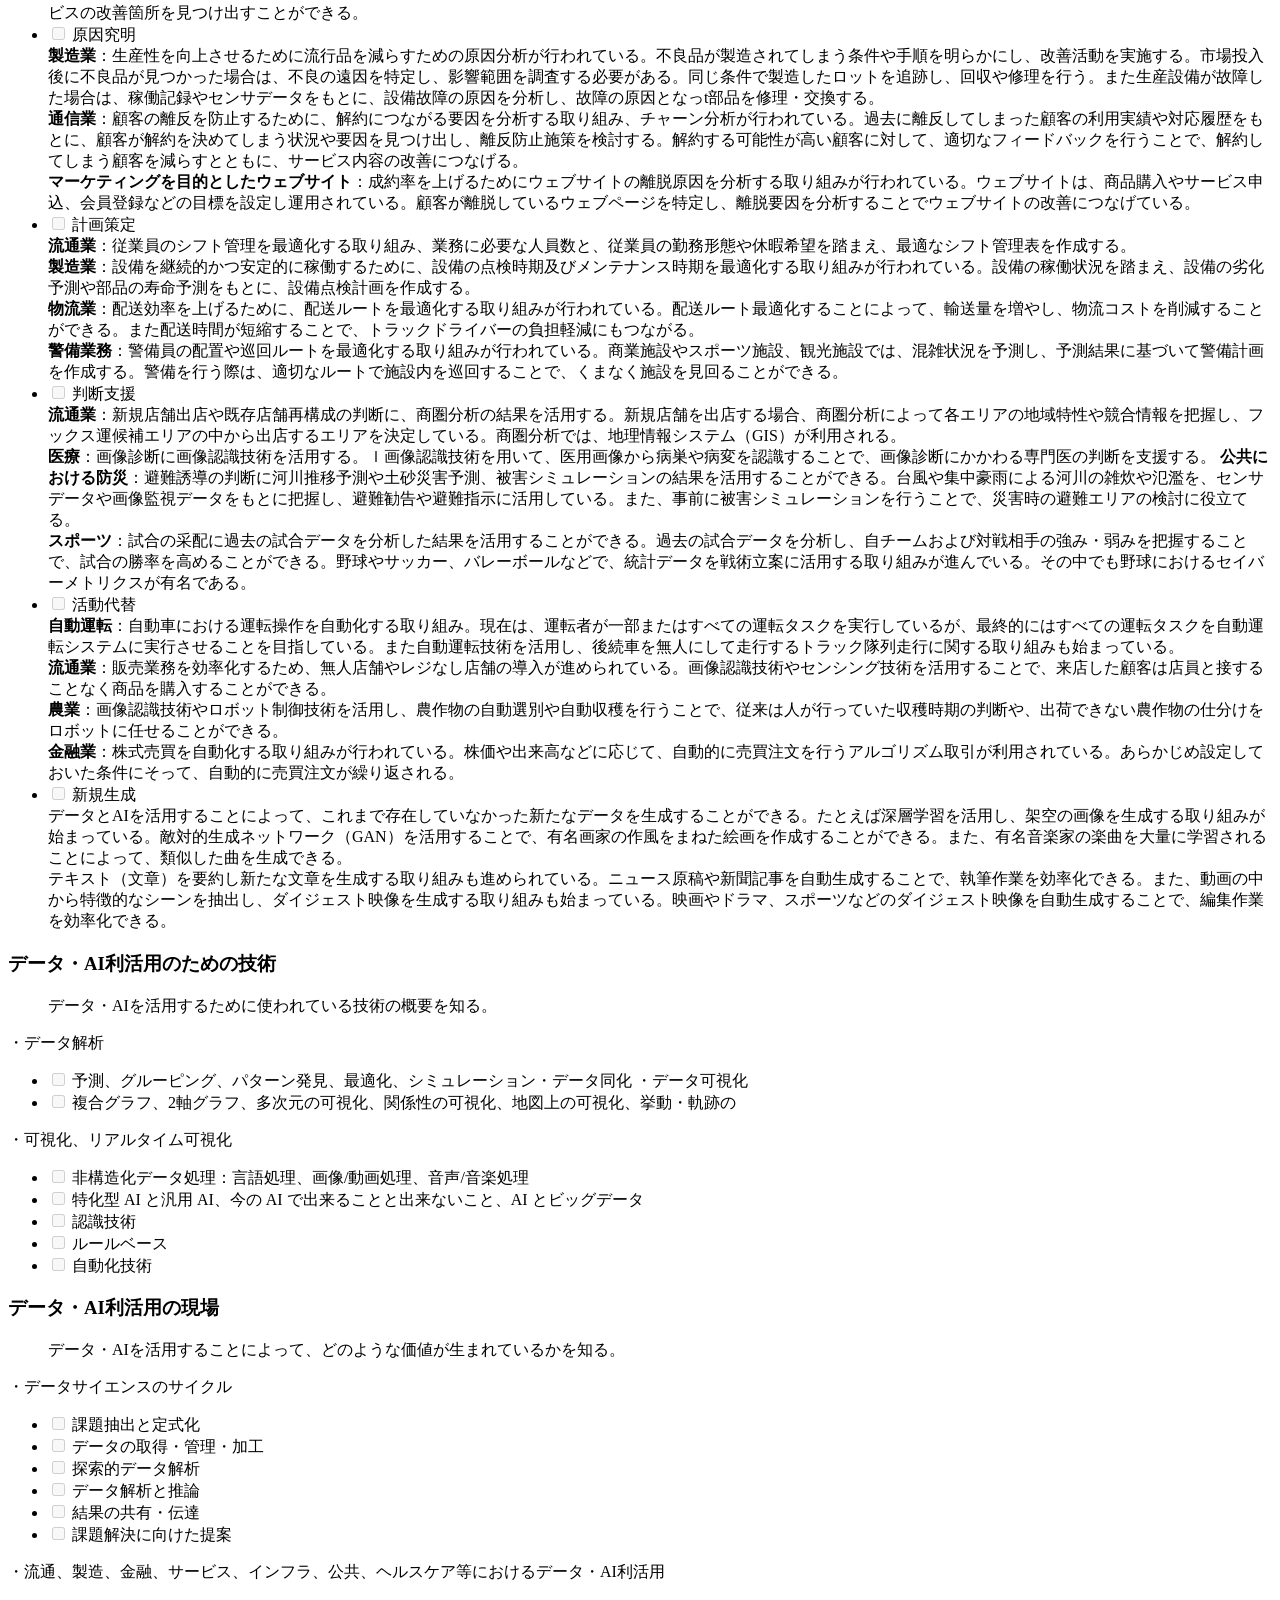
==== commit 17498e70: "auto commit" ====
--- a/site/ds_dev/index.html
+++ b/site/ds_dev/index.html
@@ -14,7 +14,7 @@
       
       
       <link rel="icon" href="../assets/images/favicon.png">
-      <meta name="generator" content="mkdocs-1.5.3, mkdocs-material-9.5.3">
+      <meta name="generator" content="mkdocs-1.5.3, mkdocs-material-9.4.14">
     
     
       
@@ -22,10 +22,10 @@
       
     
     
-      <link rel="stylesheet" href="../assets/stylesheets/main.50c56a3b.min.css">
-      
-        
-        <link rel="stylesheet" href="../assets/stylesheets/palette.06af60db.min.css">
+      <link rel="stylesheet" href="../assets/stylesheets/main.fad675c6.min.css">
+      
+        
+        <link rel="stylesheet" href="../assets/stylesheets/palette.356b1318.min.css">
       
       
 
@@ -63,6 +63,7 @@
     
     <body dir="ltr" data-md-color-scheme="slate" data-md-color-primary="black" data-md-color-accent="light-green">
   
+    
     
     <input class="md-toggle" data-md-toggle="drawer" type="checkbox" id="__drawer" autocomplete="off">
     <input class="md-toggle" data-md-toggle="search" type="checkbox" id="__search" autocomplete="off">
@@ -117,7 +118,6 @@
     
     
     
-    
       <label class="md-header__button md-icon" for="__search">
         
         <svg xmlns="http://www.w3.org/2000/svg" viewBox="0 0 24 24"><path d="M9.5 3A6.5 6.5 0 0 1 16 9.5c0 1.61-.59 3.09-1.56 4.23l.27.27h.79l5 5-1.5 1.5-5-5v-.79l-.27-.27A6.516 6.516 0 0 1 9.5 16 6.5 6.5 0 0 1 3 9.5 6.5 6.5 0 0 1 9.5 3m0 2C7 5 5 7 5 9.5S7 14 9.5 14 14 12 14 9.5 12 5 9.5 5Z"/></svg>
@@ -1511,9 +1511,65 @@
 <dd>さまざまな領域でデータ・AIが活用されていることを知る。</dd>
 </dl>
 <ul class="task-list">
-<li class="task-list-item"><label class="task-list-control"><input type="checkbox" disabled/><span class="task-list-indicator"></span></label> データ・AI 活用領域の広がり（生産、消費、文化活動）</li>
-<li class="task-list-item"><label class="task-list-control"><input type="checkbox" disabled/><span class="task-list-indicator"></span></label> 研究開発、調達、製造、物流、販売、マーケティング、サービス</li>
-<li class="task-list-item"><label class="task-list-control"><input type="checkbox" disabled/><span class="task-list-indicator"></span></label> 仮説検証、知識発見、原因究明、計画策定、判断支援、活動代替、新規生成</li>
+<li class="task-list-item"><label class="task-list-control"><input type="checkbox" disabled/><span class="task-list-indicator"></span></label> データ・AI 活用領域の広がり（生産、消費、文化活動）<br />
+<strong>生産</strong>：製造業や農業などの領域では品質管理や歩留まり改善に生産データや設備データが活用されている。また、画像認識技術やロボット制御技術を活用した農作物の自動選別や自動収穫への取り組みも始まっている。<br />
+<strong>消費</strong>：流通業やサービス業などの領域では、販売業務を効率化するために、無人店舗やレジなし店舗の導入が進んでいる。次世代型店舗では決済自動化や商品推薦に、画像認識技術やセンシング技術が活用されている。<br />
+<strong>文化活動</strong>：芸術やスポーツなどの利用域では、有名画家の作風をまねた絵画の生成や、音楽の作曲、原稿・記事の自動生成などに深層学習が活用されている。また、野球やサッカー、バレーボール、バスケットボールでは、戦術立案や采配にAIを活用する取り組みも進められている。  </li>
+<li class="task-list-item"><label class="task-list-control"><input type="checkbox" disabled/><span class="task-list-indicator"></span></label> 研究開発<br />
+<strong>自動車開発</strong>：自動運転に向けた技術開発が行われている。自動車の位置情報や地図情報、画像認識技術やセンシング技術を活用し、人の運転操作なしに走行できる自動車の開発を目指している。<br />
+<strong>素材開発</strong>：過去のっ実験データやシミュレーションデータから新素材を探索する取り組みが始まっている。この新素材に関する取り組みはマテリアルズ・インフォマティクスと呼ばれ、素材開発機関の短縮や未知の素材発見につながる可能性があると期待されている。<br />
+<strong>医薬品開発</strong>：創薬や臨床試験にデータとAIが活用されている。創薬標的候補となる化合物の探索や化合物の最適化に関する取り組みが行われている。<br />
+<strong>商品企画</strong>：消費者の嗜好や価値観、購入以降を把握するために、インタビュー調査やアンケート調査が行われている。市場の動向や消費者のニーズを踏まえ、新たな商品の企画・開発が行われている。</li>
+<li class="task-list-item"><label class="task-list-control"><input type="checkbox" disabled/><span class="task-list-indicator"></span></label> 購買物流・調達<br />
+<strong>在庫適正化</strong>：製造する製品の需要予測を部品や原材料の発注量を適切化する取り組みがAIで行われている。納品までのリードタイムを考慮し、適切なタイミングで発注することによって、過剰在庫を防ぐことができる。<br />
+<strong>調達コスト削減</strong>：原材料の生産量や調達価格が変動する場合、市場の動向を踏まえ適切なタイミングで取引する必要がある。原材料の価格を予測し、適切なタイミングで取引を行うことにAIを活用し、調達コストを削減する。</li>
+<li class="task-list-item"><label class="task-list-control"><input type="checkbox" disabled/><span class="task-list-indicator"></span></label> 製造<br />
+<strong>品質管理・歩留まり改善</strong>：原材料の投入量から期待される生産量と、不良品の発生により現象する実際の生産量の比率は歩留まり率が悪い場合は、不良品が製造されてしまう原因をデータやAIで分析し、改善活動を行う。<br />
+<strong>検査工程の省力化・生産計画の最適化</strong>：画像認識技術を用いて、これまで目視で行っていた検査工程をカメラで撮影した製品画像から、良品と不良品を判別し、自動的に不良品を検出する。また、これまで熟練者が実施していた生産計画をデータによる需要予測の結果をもとに、生産能力やリードタイムを考慮し、最適な生産計画の作成をAIで自動化する。</li>
+<li class="task-list-item"><label class="task-list-control"><input type="checkbox" disabled/><span class="task-list-indicator"></span></label> 出荷物流<br />
+<strong>輸送業務の効率化</strong>：需要予測を行うことで必要な輸送量を把握し、適切な数のトラックやドライバーを手配する。また輸送効率を上げるために、トラックへの積載量や輸送ルートを最適化する。<br />
+<strong>倉庫内作業の効率化</strong>倉庫内の棚配置を最適化する事により、作業員のピッキング業務を効率化する。画像認識技術を活用し、倉庫内の商品を自動的に仕分けする。</li>
+<li class="task-list-item"><label class="task-list-control"><input type="checkbox" disabled/><span class="task-list-indicator"></span></label> 販売<br />
+<strong>販売管理・予算管理</strong>：流通業ではPOSシステムを導入し、レジでバーコードをスキャンすることにより販売実績を蓄積している。蓄積された販売実績は、週次月次で実施する売上分析に利用され、販売実績の増減傾向や予算達成状況などを確認する。販売実績を日別や商品別、店舗別などに細分化し比較することによって、課題となっていることを見つけ出すことができる。<br />
+<strong>営業活動の効率化</strong>：日々の営業活動が記録された営業日報はテキスト（文書）で記録されているため、自然言語処理技術を用いて分析し、営業担当者ごとの営業成績や営業方法を分析し、各担当者の得意・不得意を把握する。また営業日報から提案の進捗状況を把握し、最適な訪問計画を作成する。</li>
+<li class="task-list-item"><label class="task-list-control"><input type="checkbox" disabled/><span class="task-list-indicator"></span></label> マーケティング<br />
+<strong>商品推薦</strong>：ECサイトでは、商品の購入履歴やサイト閲覧履歴から、興味・関心がありそうな商品を推薦するレコメンデーションが行われている。<br />
+<strong>価格設定</strong>：収益の最大化を目的に、需要と供給に応じて価格を変動させるダイナミックプライシングに関する取り組みが行われている。<br />
+<strong>顧客獲得</strong>：従来からあるマスメディアに加え、検索連動型広告などのインターネット広告の活用が進んでいる。検索連動型広告では、検索エンジンでユーザが検索したキーワードに関連する広告が表示される。<br />
+<strong>顧客育成</strong>：売上への貢献度が高い優良顧客を維持するため、優良顧客を対象としたポイントプログラム（流通業）やマイレージプログラム（航空会社）などのロイヤリティプログラムを導入し、ロイヤリティプログラムで集めた顧客データを分析し、優良顧客の育成や顧客離反の防止に繋げている。</li>
+<li class="task-list-item"><label class="task-list-control"><input type="checkbox" disabled/><span class="task-list-indicator"></span></label> サービス<br />
+<strong>修理</strong>：自動車や工作機械の安定的稼働ために稼働記録やセンサデータをもとに異常を検知し、故障している箇所を特定する。また、道路や鉄道、ライフライン設備の劣化を予測し、故障前に修理交換を行う予防的メンテナンスに関する取り組みも進められている。<br />
+<strong>顧客対応の高度化や効率化</strong>：コールセンターでは、オペレータの業務を効率化するために、音声認識技術や検索技術の活用が進んでいる。顧客との会話をテキスト変換し、問い合わせに対する回答候補をおpレータの画面に提示することで、応答速度や対応品質の向上につなげている。また、顧客からの問い合わせ対応をチャットボットによって自動化する。</li>
+<li class="task-list-item"><label class="task-list-control"><input type="checkbox" disabled/><span class="task-list-indicator"></span></label> 仮説検証<br />
+<strong>製造業の研究開発</strong>：さまざまな仮説を立てながら実験が行われている。仮説に基づき実験を行い、実験データを分析することで仮説が正しかったかを検証する。複数の要因を同時に検証する場合は、実験計画法などを利用し効率的な実験となるように工夫する。<br />
+<strong>製造業・流通業</strong>：仮説をもとにキャンペーンを企画し、販売促進活動を行う。過去のキャンペーン結果をもとに、売上向上につながる販売促進施策の仮説を立て、特売やクーポン配布などのキャンペーンを実施する。キャンペーンごとの販売促進効果を検証し、次回のキャンペーン企画に反映させる。<br />
+<strong>金融業</strong>：仮説をもとにターゲット企業を設定し、営業活動を行っている。自社の商品およびサービスを購入する可能性が高い企業の仮説を立て、ターゲットとなった企業を中心に営業活動を行う。営業活動の結果をもとに成約率を検証する。<br />
+<strong>マーケティングリサーチ</strong>：仮説をもとにアンケート設計が行われている。マーケティングリサーチで調査したい仮説を検討し、アンケート項目に反映させる。アンケート結果を分析することで、設計時に立てた仮説が正しかったか検証する。</li>
+<li class="task-list-item"><label class="task-list-control"><input type="checkbox" disabled/><span class="task-list-indicator"></span></label> 知識発見<br />
+<strong>流通業</strong>：売上を向上するために、顧客の購買パターンを分析する。コンビニやスーパー顧客単価を増やす販売促進活動で顧客がよく一緒に購入する商品の組合せを購買データの中から見つけ出し、クロスセルにつなげる取り組みが行われている。海外のスーパーで、ビールと紙おむつがよく同時に購入されていることを発見した例が有名。<br />
+<strong>製造業</strong>：顧客ニーズを把握するために、顧客の声を分析する。コールセンターやSNSで集めた顧客の声を分析することで、顕在化していなかった顧客ニーズや商品・サービスの改善箇所を見つけ出すことができる。</li>
+<li class="task-list-item"><label class="task-list-control"><input type="checkbox" disabled/><span class="task-list-indicator"></span></label> 原因究明<br />
+<strong>製造業</strong>：生産性を向上させるために流行品を減らすための原因分析が行われている。不良品が製造されてしまう条件や手順を明らかにし、改善活動を実施する。市場投入後に不良品が見つかった場合は、不良の遠因を特定し、影響範囲を調査する必要がある。同じ条件で製造したロットを追跡し、回収や修理を行う。また生産設備が故障した場合は、稼働記録やセンサデータをもとに、設備故障の原因を分析し、故障の原因となっt部品を修理・交換する。<br />
+<strong>通信業</strong>：顧客の離反を防止するために、解約につながる要因を分析する取り組み、チャーン分析が行われている。過去に離反してしまった顧客の利用実績や対応履歴をもとに、顧客が解約を決めてしまう状況や要因を見つけ出し、離反防止施策を検討する。解約する可能性が高い顧客に対して、適切なフィードバックを行うことで、解約してしまう顧客を減らすとともに、サービス内容の改善につなげる。<br />
+<strong>マーケティングを目的としたウェブサイト</strong>：成約率を上げるためにウェブサイトの離脱原因を分析する取り組みが行われている。ウェブサイトは、商品購入やサービス申込、会員登録などの目標を設定し運用されている。顧客が離脱しているウェブページを特定し、離脱要因を分析することでウェブサイトの改善につなげている。</li>
+<li class="task-list-item"><label class="task-list-control"><input type="checkbox" disabled/><span class="task-list-indicator"></span></label> 計画策定<br />
+<strong>流通業</strong>：従業員のシフト管理を最適化する取り組み、業務に必要な人員数と、従業員の勤務形態や休暇希望を踏まえ、最適なシフト管理表を作成する。<br />
+<strong>製造業</strong>：設備を継続的かつ安定的に稼働するために、設備の点検時期及びメンテナンス時期を最適化する取り組みが行われている。設備の稼働状況を踏まえ、設備の劣化予測や部品の寿命予測をもとに、設備点検計画を作成する。<br />
+<strong>物流業</strong>：配送効率を上げるために、配送ルートを最適化する取り組みが行われている。配送ルート最適化することによって、輸送量を増やし、物流コストを削減することができる。また配送時間が短縮することで、トラックドライバーの負担軽減にもつながる。<br />
+<strong>警備業務</strong>：警備員の配置や巡回ルートを最適化する取り組みが行われている。商業施設やスポーツ施設、観光施設では、混雑状況を予測し、予測結果に基づいて警備計画を作成する。警備を行う際は、適切なルートで施設内を巡回することで、くまなく施設を見回ることができる。</li>
+<li class="task-list-item"><label class="task-list-control"><input type="checkbox" disabled/><span class="task-list-indicator"></span></label> 判断支援<br />
+<strong>流通業</strong>：新規店舗出店や既存店舗再構成の判断に、商圏分析の結果を活用する。新規店舗を出店する場合、商圏分析によって各エリアの地域特性や競合情報を把握し、フックス運候補エリアの中から出店するエリアを決定している。商圏分析では、地理情報システム（GIS）が利用される。<br />
+<strong>医療</strong>：画像診断に画像認識技術を活用する。ｌ画像認識技術を用いて、医用画像から病巣や病変を認識することで、画像診断にかかわる専門医の判断を支援する。
+<strong>公共における防災</strong>：避難誘導の判断に河川推移予測や土砂災害予測、被害シミュレーションの結果を活用することができる。台風や集中豪雨による河川の雑炊や氾濫を、センサデータや画像監視データをもとに把握し、避難勧告や避難指示に活用している。また、事前に被害シミュレーションを行うことで、災害時の避難エリアの検討に役立てる。<br />
+<strong>スポーツ</strong>：試合の采配に過去の試合データを分析した結果を活用することができる。過去の試合データを分析し、自チームおよび対戦相手の強み・弱みを把握することで、試合の勝率を高めることができる。野球やサッカー、バレーボールなどで、統計データを戦術立案に活用する取り組みが進んでいる。その中でも野球におけるセイバーメトリクスが有名である。</li>
+<li class="task-list-item"><label class="task-list-control"><input type="checkbox" disabled/><span class="task-list-indicator"></span></label> 活動代替<br />
+<strong>自動運転</strong>：自動車における運転操作を自動化する取り組み。現在は、運転者が一部またはすべての運転タスクを実行しているが、最終的にはすべての運転タスクを自動運転システムに実行させることを目指している。また自動運転技術を活用し、後続車を無人にして走行するトラック隊列走行に関する取り組みも始まっている。<br />
+<strong>流通業</strong>：販売業務を効率化するため、無人店舗やレジなし店舗の導入が進められている。画像認識技術やセンシング技術を活用することで、来店した顧客は店員と接することなく商品を購入することができる。<br />
+<strong>農業</strong>：画像認識技術やロボット制御技術を活用し、農作物の自動選別や自動収穫を行うことで、従来は人が行っていた収穫時期の判断や、出荷できない農作物の仕分けをロボットに任せることができる。<br />
+<strong>金融業</strong>：株式売買を自動化する取り組みが行われている。株価や出来高などに応じて、自動的に売買注文を行うアルゴリズム取引が利用されている。あらかじめ設定しておいた条件にそって、自動的に売買注文が繰り返される。</li>
+<li class="task-list-item"><label class="task-list-control"><input type="checkbox" disabled/><span class="task-list-indicator"></span></label> 新規生成<br />
+データとAIを活用することによって、これまで存在していなかった新たなデータを生成することができる。たとえば深層学習を活用し、架空の画像を生成する取り組みが始まっている。敵対的生成ネットワーク（GAN）を活用することで、有名画家の作風をまねた絵画を作成することができる。また、有名音楽家の楽曲を大量に学習されることによって、類似した曲を生成できる。<br />
+テキスト（文章）を要約し新たな文章を生成する取り組みも進められている。ニュース原稿や新聞記事を自動生成することで、執筆作業を効率化できる。また、動画の中から特徴的なシーンを抽出し、ダイジェスト映像を生成する取り組みも始まっている。映画やドラマ、スポーツなどのダイジェスト映像を自動生成することで、編集作業を効率化できる。</li>
 </ul>
 <h3 id="ai_2">データ・AI利活用のための技術</h3>
 <dl>
@@ -1831,8 +1887,56 @@
 <p>三平方の定理　直角三角形の３辺の長さ（ピタゴラスの定理）　
 <span class="arithmatex">\(a^2+b^2=c^2\)</span></p>
 <ul class="task-list">
-<li class="task-list-item"><label class="task-list-control"><input type="checkbox" disabled/><span class="task-list-indicator"></span></label> 積の微分、合成関数の微分、関数の最大最小、線形近似、原始関数、積分と微分の関係</li>
-<li class="task-list-item"><label class="task-list-control"><input type="checkbox" disabled/><span class="task-list-indicator"></span></label> 偏微分、接平面、重積分、累次積分 </li>
+<li class="task-list-item">
+<p><label class="task-list-control"><input type="checkbox" disabled/><span class="task-list-indicator"></span></label> 積の微分<br />
+(前の微分)×(後ろそのまま)+(前そのまま)×(後ろ微分) <br />
+公式<span class="arithmatex">\((f(x)g(x))'=f'(x)g(x)+f(x)g'(x)\)</span><br />
+<span class="arithmatex">\(y=(2x+1)^2\)</span>の微分は<span class="arithmatex">\(y'=2 \times (2x+1)+(2x+1)\times 2\)</span>となる</p>
+</li>
+<li class="task-list-item">
+<p><label class="task-list-control"><input type="checkbox" disabled/><span class="task-list-indicator"></span></label> 合成関数の微分<br />
+合成関数：関数<span class="arithmatex">\(f\)</span>が<span class="arithmatex">\(x\)</span>を<span class="arithmatex">\(y\)</span>に対応させて、関数<span class="arithmatex">\(g\)</span>が<span class="arithmatex">\(y\)</span>を<span class="arithmatex">\(z\)</span>に対応されるとき、<span class="arithmatex">\(x\)</span>を<span class="arithmatex">\(z\)</span>に対応させる関数を<span class="arithmatex">\(f\)</span>と<span class="arithmatex">\(g\)</span>の合成関数と呼び、<span class="arithmatex">\(g(f(x))\)</span>と書く。<br />
+例<span class="arithmatex">\(f(x)=x^2+1,g(x)=x^2\)</span>であるとき、<span class="arithmatex">\(g(f(x))=g(x^2+1)=(x^2+1)^2\)</span><br />
+合成関数の微分：箱の微分に中身を代入したものX中身の微分<br />
+公式<span class="arithmatex">\((g(f(x)))'=f'(x)g'(f(x))\)</span><br />
+例：<span class="arithmatex">\(f(x)=x^2+1,g(x)=x^2\)</span>のときに<span class="arithmatex">\(g(f(x))=(x^2+1)^2\)</span>の微分<br />
+箱の微分に中身を代入したもの<span class="arithmatex">\(g'(x)=2x\)</span>に<span class="arithmatex">\(f'(x)=x^2+1\)</span>を代入したもの→<span class="arithmatex">\(2(x^2+1)\)</span>
+中身の微分は<span class="arithmatex">\(f'(x)=2x\)</span>のことを指し、
+<span class="arithmatex">\(2(x^2+1) \times 2x=4x(x^2+1)\)</span>が答えとなる。</p>
+</li>
+<li class="task-list-item"><label class="task-list-control"><input type="checkbox" disabled/><span class="task-list-indicator"></span></label> 関数の最大最小<br />
+関数の接戦の傾きを微分で求め、傾きが０であることで関数の最小値（もしくは最大値）となる点を求めることができる。機械学習で損失関数がもっとも小さくなるパラメータを求めるときに微分により傾き０を利用する。<br />
+$$
+傾き：a= \lim_{h\to 0} \frac{f(x+h)-f(x)}{h}
+$$</li>
+<li class="task-list-item"><label class="task-list-control"><input type="checkbox" disabled/><span class="task-list-indicator"></span></label> 線形近似<br />
+一般の関数を数学的に扱いやすい一次関数に置き換えて近似すること</li>
+<li class="task-list-item"><label class="task-list-control"><input type="checkbox" disabled/><span class="task-list-indicator"></span></label> 原始関数
+微分するとf(x) になるような関数 F(x) をf(x) の原始関数と言う。（つまり微分する前の関数のこと、微分したあとの関数は導関数という）<br />
+例：<span class="arithmatex">\(x^3\)</span>を微分すると<span class="arithmatex">\(3x^2\)</span>なので<span class="arithmatex">\(F(x)=x^3\)</span>は<span class="arithmatex">\(f(x)=3x^2\)</span>の原始関数の一つ。</li>
+<li class="task-list-item"><label class="task-list-control"><input type="checkbox" disabled/><span class="task-list-indicator"></span></label> 積分と微分の関係
+積分と微分は逆演算の関係
+積分：瞬間の小さな変化を積み上げて全体量を求める計算
+微分：全体量を極限まで細かく分割して「値の変化量（傾き）」を求める計算。
+x^3を微分。　<span class="arithmatex">\((x^3)'=3x^2\)</span><br />
+3x^2を積分　<span class="arithmatex">\(\int3x^2dx=3 \times \frac {1}{2+1}x^3+C=x^3+C\)</span></li>
+<li class="task-list-item"><label class="task-list-control"><input type="checkbox" disabled/><span class="task-list-indicator"></span></label> 偏微分<br />
+複数の変数がある関数（多変数変数）を微分するときに、１つの変数にだけ注目し、それいがは定数として扱うこと<br />
+例　<span class="arithmatex">\(f(x)=x^2+xy\)</span>を<br />
+<span class="arithmatex">\(x\)</span>に関する偏微分　<span class="arithmatex">\(fx=2x+y\)</span><br />
+<span class="arithmatex">\(y\)</span>に関する偏微分　<span class="arithmatex">\(fy=x\)</span></li>
+<li class="task-list-item"><label class="task-list-control"><input type="checkbox" disabled/><span class="task-list-indicator"></span></label> 接平面
+局面上の一点、この局面に引いた接線をすべて含む平面のこと。
+偏微分を用いて法線ベクトルを求めることによって計算する</li>
+<li class="task-list-item">
+<p><label class="task-list-control"><input type="checkbox" disabled/><span class="task-list-indicator"></span></label> 重積分<br />
+多変数の関数の多変数の範囲にわたる積分のこと<br />
+そもそも積分とは　微分で求めた予測値がどのくらいの確率で当たるのかを求めるのが微分。Xの値を定数でやるのが定積分、ｘの値を変数でやるのが不定積分。積分を使うと、aの値が決まったときにbの値が定まる範囲=面積が求められる。</p>
+</li>
+<li class="task-list-item">
+<p><label class="task-list-control"><input type="checkbox" disabled/><span class="task-list-indicator"></span></label> 累次積分<br />
+繰り返し積分を行うこと、逐次積分ともいう。</p>
+</li>
 </ul>
 <h3 id="_7">数列</h3>
 <dl>
@@ -2090,19 +2194,11 @@
 
 
 
-
-
-
-
-
-
-
                 
               </article>
             </div>
           
           
-<script>var target=document.getElementById(location.hash.slice(1));target&&target.name&&(target.checked=target.name.startsWith("__tabbed_"))</script>
         </div>
         
       </main>
@@ -2134,7 +2230,7 @@
     <script id="__config" type="application/json">{"base": "..", "features": [], "search": "../assets/javascripts/workers/search.f886a092.min.js", "translations": {"clipboard.copied": "\u30b3\u30d4\u30fc\u3057\u307e\u3057\u305f", "clipboard.copy": "\u30af\u30ea\u30c3\u30d7\u30dc\u30fc\u30c9\u3078\u30b3\u30d4\u30fc", "search.result.more.one": "\u3053\u306e\u30da\u30fc\u30b8\u5185\u306b\u3082\u30461\u4ef6\u898b\u3064\u304b\u308a\u307e\u3057\u305f", "search.result.more.other": "\u3053\u306e\u30da\u30fc\u30b8\u5185\u306b\u3042\u3068#\u4ef6\u898b\u3064\u304b\u308a\u307e\u3057\u305f", "search.result.none": "\u4f55\u3082\u898b\u3064\u304b\u308a\u307e\u305b\u3093\u3067\u3057\u305f", "search.result.one": "1\u4ef6\u898b\u3064\u304b\u308a\u307e\u3057\u305f", "search.result.other": "#\u4ef6\u898b\u3064\u304b\u308a\u307e\u3057\u305f", "search.result.placeholder": "\u691c\u7d22\u30ad\u30fc\u30ef\u30fc\u30c9\u3092\u5165\u529b\u3057\u3066\u304f\u3060\u3055\u3044", "search.result.term.missing": "\u691c\u7d22\u306b\u542b\u307e\u308c\u306a\u3044", "select.version": "\u30d0\u30fc\u30b8\u30e7\u30f3\u5207\u308a\u66ff\u3048"}}</script>
     
     
-      <script src="../assets/javascripts/bundle.d7c377c4.min.js"></script>
+      <script src="../assets/javascripts/bundle.cd18aaf1.min.js"></script>
       
         <script src="../javascripts/katex.js"></script>
       
--- a/site/assets/stylesheets/main.fad675c6.min.css
+++ b/site/assets/stylesheets/main.fad675c6.min.css
@@ -0,0 +1 @@
+@charset "UTF-8";html{-webkit-text-size-adjust:none;-moz-text-size-adjust:none;text-size-adjust:none;box-sizing:border-box}*,:after,:before{box-sizing:inherit}@media (prefers-reduced-motion){*,:after,:before{transition:none!important}}body{margin:0}a,button,input,label{-webkit-tap-highlight-color:transparent}a{color:inherit;text-decoration:none}hr{border:0;box-sizing:initial;display:block;height:.05rem;overflow:visible;padding:0}small{font-size:80%}sub,sup{line-height:1em}img{border-style:none}table{border-collapse:initial;border-spacing:0}td,th{font-weight:400;vertical-align:top}button{background:#0000;border:0;font-family:inherit;font-size:inherit;margin:0;padding:0}input{border:0;outline:none}:root{--md-primary-fg-color:#4051b5;--md-primary-fg-color--light:#5d6cc0;--md-primary-fg-color--dark:#303fa1;--md-primary-bg-color:#fff;--md-primary-bg-color--light:#ffffffb3;--md-accent-fg-color:#526cfe;--md-accent-fg-color--transparent:#526cfe1a;--md-accent-bg-color:#fff;--md-accent-bg-color--light:#ffffffb3}[data-md-color-scheme=default]{color-scheme:light}[data-md-color-scheme=default] img[src$="#gh-dark-mode-only"],[data-md-color-scheme=default] img[src$="#only-dark"]{display:none}:root,[data-md-color-scheme=default]{--md-hue:225deg;--md-default-fg-color:#000000de;--md-default-fg-color--light:#0000008a;--md-default-fg-color--lighter:#00000052;--md-default-fg-color--lightest:#00000012;--md-default-bg-color:#fff;--md-default-bg-color--light:#ffffffb3;--md-default-bg-color--lighter:#ffffff4d;--md-default-bg-color--lightest:#ffffff1f;--md-code-fg-color:#36464e;--md-code-bg-color:#f5f5f5;--md-code-hl-color:#4287ff;--md-code-hl-color--light:#4287ff1a;--md-code-hl-number-color:#d52a2a;--md-code-hl-special-color:#db1457;--md-code-hl-function-color:#a846b9;--md-code-hl-constant-color:#6e59d9;--md-code-hl-keyword-color:#3f6ec6;--md-code-hl-string-color:#1c7d4d;--md-code-hl-name-color:var(--md-code-fg-color);--md-code-hl-operator-color:var(--md-default-fg-color--light);--md-code-hl-punctuation-color:var(--md-default-fg-color--light);--md-code-hl-comment-color:var(--md-default-fg-color--light);--md-code-hl-generic-color:var(--md-default-fg-color--light);--md-code-hl-variable-color:var(--md-default-fg-color--light);--md-typeset-color:var(--md-default-fg-color);--md-typeset-a-color:var(--md-primary-fg-color);--md-typeset-del-color:#f5503d26;--md-typeset-ins-color:#0bd57026;--md-typeset-kbd-color:#fafafa;--md-typeset-kbd-accent-color:#fff;--md-typeset-kbd-border-color:#b8b8b8;--md-typeset-mark-color:#ffff0080;--md-typeset-table-color:#0000001f;--md-typeset-table-color--light:rgba(0,0,0,.035);--md-admonition-fg-color:var(--md-default-fg-color);--md-admonition-bg-color:var(--md-default-bg-color);--md-warning-fg-color:#000000de;--md-warning-bg-color:#ff9;--md-footer-fg-color:#fff;--md-footer-fg-color--light:#ffffffb3;--md-footer-fg-color--lighter:#ffffff73;--md-footer-bg-color:#000000de;--md-footer-bg-color--dark:#00000052;--md-shadow-z1:0 0.2rem 0.5rem #0000000d,0 0 0.05rem #0000001a;--md-shadow-z2:0 0.2rem 0.5rem #0000001a,0 0 0.05rem #00000040;--md-shadow-z3:0 0.2rem 0.5rem #0003,0 0 0.05rem #00000059}.md-icon svg{fill:currentcolor;display:block;height:1.2rem;width:1.2rem}body{-webkit-font-smoothing:antialiased;-moz-osx-font-smoothing:grayscale;--md-text-font-family:var(--md-text-font,_),-apple-system,BlinkMacSystemFont,Helvetica,Arial,sans-serif;--md-code-font-family:var(--md-code-font,_),SFMono-Regular,Consolas,Menlo,monospace}aside,body,input{font-feature-settings:"kern","liga";color:var(--md-typeset-color);font-family:var(--md-text-font-family)}code,kbd,pre{font-feature-settings:"kern";font-family:var(--md-code-font-family)}:root{--md-typeset-table-sort-icon:url('data:image/svg+xml;charset=utf-8,<svg xmlns="http://www.w3.org/2000/svg" viewBox="0 0 24 24"><path d="m18 21-4-4h3V7h-3l4-4 4 4h-3v10h3M2 19v-2h10v2M2 13v-2h7v2M2 7V5h4v2H2Z"/></svg>');--md-typeset-table-sort-icon--asc:url('data:image/svg+xml;charset=utf-8,<svg xmlns="http://www.w3.org/2000/svg" viewBox="0 0 24 24"><path d="M19 17h3l-4 4-4-4h3V3h2M2 17h10v2H2M6 5v2H2V5m0 6h7v2H2v-2Z"/></svg>');--md-typeset-table-sort-icon--desc:url('data:image/svg+xml;charset=utf-8,<svg xmlns="http://www.w3.org/2000/svg" viewBox="0 0 24 24"><path d="M19 7h3l-4-4-4 4h3v14h2M2 17h10v2H2M6 5v2H2V5m0 6h7v2H2v-2Z"/></svg>')}.md-typeset{-webkit-print-color-adjust:exact;color-adjust:exact;font-size:.8rem;line-height:1.6}@media print{.md-typeset{font-size:.68rem}}.md-typeset blockquote,.md-typeset dl,.md-typeset figure,.md-typeset ol,.md-typeset pre,.md-typeset ul{margin-bottom:1em;margin-top:1em}.md-typeset h1{color:var(--md-default-fg-color--light);font-size:2em;line-height:1.3;margin:0 0 1.25em}.md-typeset h1,.md-typeset h2{font-weight:300;letter-spacing:-.01em}.md-typeset h2{font-size:1.5625em;line-height:1.4;margin:1.6em 0 .64em}.md-typeset h3{font-size:1.25em;font-weight:400;letter-spacing:-.01em;line-height:1.5;margin:1.6em 0 .8em}.md-typeset h2+h3{margin-top:.8em}.md-typeset h4{font-weight:700;letter-spacing:-.01em;margin:1em 0}.md-typeset h5,.md-typeset h6{color:var(--md-default-fg-color--light);font-size:.8em;font-weight:700;letter-spacing:-.01em;margin:1.25em 0}.md-typeset h5{text-transform:uppercase}.md-typeset hr{border-bottom:.05rem solid var(--md-default-fg-color--lightest);display:flow-root;margin:1.5em 0}.md-typeset a{color:var(--md-typeset-a-color);word-break:break-word}.md-typeset a,.md-typeset a:before{transition:color 125ms}.md-typeset a:focus,.md-typeset a:hover{color:var(--md-accent-fg-color)}.md-typeset a:focus code,.md-typeset a:hover code{background-color:var(--md-accent-fg-color--transparent)}.md-typeset a code{color:currentcolor;transition:background-color 125ms}.md-typeset a.focus-visible{outline-color:var(--md-accent-fg-color);outline-offset:.2rem}.md-typeset code,.md-typeset kbd,.md-typeset pre{color:var(--md-code-fg-color);direction:ltr;font-variant-ligatures:none}@media print{.md-typeset code,.md-typeset kbd,.md-typeset pre{white-space:pre-wrap}}.md-typeset code{background-color:var(--md-code-bg-color);border-radius:.1rem;-webkit-box-decoration-break:clone;box-decoration-break:clone;font-size:.85em;padding:0 .2941176471em;word-break:break-word}.md-typeset code:not(.focus-visible){-webkit-tap-highlight-color:transparent;outline:none}.md-typeset pre{display:flow-root;line-height:1.4;position:relative}.md-typeset pre>code{-webkit-box-decoration-break:slice;box-decoration-break:slice;box-shadow:none;display:block;margin:0;outline-color:var(--md-accent-fg-color);overflow:auto;padding:.7720588235em 1.1764705882em;scrollbar-color:var(--md-default-fg-color--lighter) #0000;scrollbar-width:thin;touch-action:auto;word-break:normal}.md-typeset pre>code:hover{scrollbar-color:var(--md-accent-fg-color) #0000}.md-typeset pre>code::-webkit-scrollbar{height:.2rem;width:.2rem}.md-typeset pre>code::-webkit-scrollbar-thumb{background-color:var(--md-default-fg-color--lighter)}.md-typeset pre>code::-webkit-scrollbar-thumb:hover{background-color:var(--md-accent-fg-color)}.md-typeset kbd{background-color:var(--md-typeset-kbd-color);border-radius:.1rem;box-shadow:0 .1rem 0 .05rem var(--md-typeset-kbd-border-color),0 .1rem 0 var(--md-typeset-kbd-border-color),0 -.1rem .2rem var(--md-typeset-kbd-accent-color) inset;color:var(--md-default-fg-color);display:inline-block;font-size:.75em;padding:0 .6666666667em;vertical-align:text-top;word-break:break-word}.md-typeset mark{background-color:var(--md-typeset-mark-color);-webkit-box-decoration-break:clone;box-decoration-break:clone;color:inherit;word-break:break-word}.md-typeset abbr{border-bottom:.05rem dotted var(--md-default-fg-color--light);cursor:help;text-decoration:none}@media (hover:none){.md-typeset abbr[title]:focus:after,.md-typeset abbr[title]:hover:after{background-color:var(--md-default-fg-color);border-radius:.1rem;box-shadow:var(--md-shadow-z3);color:var(--md-default-bg-color);content:attr(title);font-size:.7rem;left:.8rem;margin-top:2em;padding:.2rem .3rem;position:absolute;right:.8rem}}.md-typeset small{opacity:.75}[dir=ltr] .md-typeset sub,[dir=ltr] .md-typeset sup{margin-left:.078125em}[dir=rtl] .md-typeset sub,[dir=rtl] .md-typeset sup{margin-right:.078125em}[dir=ltr] .md-typeset blockquote{padding-left:.6rem}[dir=rtl] .md-typeset blockquote{padding-right:.6rem}[dir=ltr] .md-typeset blockquote{border-left:.2rem solid var(--md-default-fg-color--lighter)}[dir=rtl] .md-typeset blockquote{border-right:.2rem solid var(--md-default-fg-color--lighter)}.md-typeset blockquote{color:var(--md-default-fg-color--light);margin-left:0;margin-right:0}.md-typeset ul{list-style-type:disc}[dir=ltr] .md-typeset ol,[dir=ltr] .md-typeset ul{margin-left:.625em}[dir=rtl] .md-typeset ol,[dir=rtl] .md-typeset ul{margin-right:.625em}.md-typeset ol,.md-typeset ul{padding:0}.md-typeset ol:not([hidden]),.md-typeset ul:not([hidden]){display:flow-root}.md-typeset ol ol,.md-typeset ul ol{list-style-type:lower-alpha}.md-typeset ol ol ol,.md-typeset ul ol ol{list-style-type:lower-roman}[dir=ltr] .md-typeset ol li,[dir=ltr] .md-typeset ul li{margin-left:1.25em}[dir=rtl] .md-typeset ol li,[dir=rtl] .md-typeset ul li{margin-right:1.25em}.md-typeset ol li,.md-typeset ul li{margin-bottom:.5em}.md-typeset ol li blockquote,.md-typeset ol li p,.md-typeset ul li blockquote,.md-typeset ul li p{margin:.5em 0}.md-typeset ol li:last-child,.md-typeset ul li:last-child{margin-bottom:0}[dir=ltr] .md-typeset ol li ol,[dir=ltr] .md-typeset ol li ul,[dir=ltr] .md-typeset ul li ol,[dir=ltr] .md-typeset ul li ul{margin-left:.625em}[dir=rtl] .md-typeset ol li ol,[dir=rtl] .md-typeset ol li ul,[dir=rtl] .md-typeset ul li ol,[dir=rtl] .md-typeset ul li ul{margin-right:.625em}.md-typeset ol li ol,.md-typeset ol li ul,.md-typeset ul li ol,.md-typeset ul li ul{margin-bottom:.5em;margin-top:.5em}[dir=ltr] .md-typeset dd{margin-left:1.875em}[dir=rtl] .md-typeset dd{margin-right:1.875em}.md-typeset dd{margin-bottom:1.5em;margin-top:1em}.md-typeset img,.md-typeset svg,.md-typeset video{height:auto;max-width:100%}.md-typeset img[align=left]{margin:1em 1em 1em 0}.md-typeset img[align=right]{margin:1em 0 1em 1em}.md-typeset img[align]:only-child{margin-top:0}.md-typeset figure{display:flow-root;margin:1em auto;max-width:100%;text-align:center;width:-webkit-fit-content;width:-moz-fit-content;width:fit-content}.md-typeset figure img{display:block}.md-typeset figcaption{font-style:italic;margin:1em auto;max-width:24rem}.md-typeset iframe{max-width:100%}.md-typeset table:not([class]){background-color:var(--md-default-bg-color);border:.05rem solid var(--md-typeset-table-color);border-radius:.1rem;display:inline-block;font-size:.64rem;max-width:100%;overflow:auto;touch-action:auto}@media print{.md-typeset table:not([class]){display:table}}.md-typeset table:not([class])+*{margin-top:1.5em}.md-typeset table:not([class]) td>:first-child,.md-typeset table:not([class]) th>:first-child{margin-top:0}.md-typeset table:not([class]) td>:last-child,.md-typeset table:not([class]) th>:last-child{margin-bottom:0}.md-typeset table:not([class]) td:not([align]),.md-typeset table:not([class]) th:not([align]){text-align:left}[dir=rtl] .md-typeset table:not([class]) td:not([align]),[dir=rtl] .md-typeset table:not([class]) th:not([align]){text-align:right}.md-typeset table:not([class]) th{font-weight:700;min-width:5rem;padding:.9375em 1.25em;vertical-align:top}.md-typeset table:not([class]) td{border-top:.05rem solid var(--md-typeset-table-color);padding:.9375em 1.25em;vertical-align:top}.md-typeset table:not([class]) tbody tr{transition:background-color 125ms}.md-typeset table:not([class]) tbody tr:hover{background-color:var(--md-typeset-table-color--light);box-shadow:0 .05rem 0 var(--md-default-bg-color) inset}.md-typeset table:not([class]) a{word-break:normal}.md-typeset table th[role=columnheader]{cursor:pointer}[dir=ltr] .md-typeset table th[role=columnheader]:after{margin-left:.5em}[dir=rtl] .md-typeset table th[role=columnheader]:after{margin-right:.5em}.md-typeset table th[role=columnheader]:after{content:"";display:inline-block;height:1.2em;-webkit-mask-image:var(--md-typeset-table-sort-icon);mask-image:var(--md-typeset-table-sort-icon);-webkit-mask-repeat:no-repeat;mask-repeat:no-repeat;-webkit-mask-size:contain;mask-size:contain;transition:background-color 125ms;vertical-align:text-bottom;width:1.2em}.md-typeset table th[role=columnheader]:hover:after{background-color:var(--md-default-fg-color--lighter)}.md-typeset table th[role=columnheader][aria-sort=ascending]:after{background-color:var(--md-default-fg-color--light);-webkit-mask-image:var(--md-typeset-table-sort-icon--asc);mask-image:var(--md-typeset-table-sort-icon--asc)}.md-typeset table th[role=columnheader][aria-sort=descending]:after{background-color:var(--md-default-fg-color--light);-webkit-mask-image:var(--md-typeset-table-sort-icon--desc);mask-image:var(--md-typeset-table-sort-icon--desc)}.md-typeset__scrollwrap{margin:1em -.8rem;overflow-x:auto;touch-action:auto}.md-typeset__table{display:inline-block;margin-bottom:.5em;padding:0 .8rem}@media print{.md-typeset__table{display:block}}html .md-typeset__table table{display:table;margin:0;overflow:hidden;width:100%}@media screen and (max-width:44.984375em){.md-content__inner>pre{margin:1em -.8rem}.md-content__inner>pre code{border-radius:0}}.md-typeset .md-author{display:block;flex-shrink:0;height:1.6rem;overflow:hidden;position:relative;transition:color 125ms,transform 125ms;width:1.6rem}.md-typeset .md-author img{border-radius:100%;display:block}.md-typeset .md-author--more{background:var(--md-default-fg-color--lightest);color:var(--md-default-fg-color--lighter);font-size:.6rem;font-weight:700;line-height:1.6rem;text-align:center}.md-typeset .md-author--long{height:2.4rem;width:2.4rem}.md-typeset a.md-author{transform:scale(1)}.md-typeset a.md-author img{filter:grayscale(100%) opacity(75%);transition:filter 125ms}.md-typeset a.md-author:focus,.md-typeset a.md-author:hover{transform:scale(1.1);z-index:1}.md-typeset a.md-author:focus img,.md-typeset a.md-author:hover img{filter:grayscale(0)}.md-banner{background-color:var(--md-footer-bg-color);color:var(--md-footer-fg-color);overflow:auto}@media print{.md-banner{display:none}}.md-banner--warning{background-color:var(--md-warning-bg-color);color:var(--md-warning-fg-color)}.md-banner__inner{font-size:.7rem;margin:.6rem auto;padding:0 .8rem}[dir=ltr] .md-banner__button{float:right}[dir=rtl] .md-banner__button{float:left}.md-banner__button{color:inherit;cursor:pointer;transition:opacity .25s}.no-js .md-banner__button{display:none}.md-banner__button:hover{opacity:.7}html{font-size:125%;height:100%;overflow-x:hidden}@media screen and (min-width:100em){html{font-size:137.5%}}@media screen and (min-width:125em){html{font-size:150%}}body{background-color:var(--md-default-bg-color);display:flex;flex-direction:column;font-size:.5rem;min-height:100%;position:relative;width:100%}@media print{body{display:block}}@media screen and (max-width:59.984375em){body[data-md-scrolllock]{position:fixed}}.md-grid{margin-left:auto;margin-right:auto;max-width:61rem}.md-container{display:flex;flex-direction:column;flex-grow:1}@media print{.md-container{display:block}}.md-main{flex-grow:1}.md-main__inner{display:flex;height:100%;margin-top:1.5rem}.md-ellipsis{overflow:hidden;text-overflow:ellipsis}.md-toggle{display:none}.md-option{height:0;opacity:0;position:absolute;width:0}.md-option:checked+label:not([hidden]){display:block}.md-option.focus-visible+label{outline-color:var(--md-accent-fg-color);outline-style:auto}.md-skip{background-color:var(--md-default-fg-color);border-radius:.1rem;color:var(--md-default-bg-color);font-size:.64rem;margin:.5rem;opacity:0;outline-color:var(--md-accent-fg-color);padding:.3rem .5rem;position:fixed;transform:translateY(.4rem);z-index:-1}.md-skip:focus{opacity:1;transform:translateY(0);transition:transform .25s cubic-bezier(.4,0,.2,1),opacity 175ms 75ms;z-index:10}@page{margin:25mm}:root{--md-clipboard-icon:url('data:image/svg+xml;charset=utf-8,<svg xmlns="http://www.w3.org/2000/svg" viewBox="0 0 24 24"><path d="M19 21H8V7h11m0-2H8a2 2 0 0 0-2 2v14a2 2 0 0 0 2 2h11a2 2 0 0 0 2-2V7a2 2 0 0 0-2-2m-3-4H4a2 2 0 0 0-2 2v14h2V3h12V1Z"/></svg>')}.md-clipboard{border-radius:.1rem;color:var(--md-default-fg-color--lightest);cursor:pointer;height:1.5em;outline-color:var(--md-accent-fg-color);outline-offset:.1rem;position:absolute;right:.5em;top:.5em;transition:color .25s;width:1.5em;z-index:1}@media print{.md-clipboard{display:none}}.md-clipboard:not(.focus-visible){-webkit-tap-highlight-color:transparent;outline:none}:hover>.md-clipboard{color:var(--md-default-fg-color--light)}.md-clipboard:focus,.md-clipboard:hover{color:var(--md-accent-fg-color)}.md-clipboard:after{background-color:currentcolor;content:"";display:block;height:1.125em;margin:0 auto;-webkit-mask-image:var(--md-clipboard-icon);mask-image:var(--md-clipboard-icon);-webkit-mask-position:center;mask-position:center;-webkit-mask-repeat:no-repeat;mask-repeat:no-repeat;-webkit-mask-size:contain;mask-size:contain;width:1.125em}.md-clipboard--inline{cursor:pointer}.md-clipboard--inline code{transition:color .25s,background-color .25s}.md-clipboard--inline:focus code,.md-clipboard--inline:hover code{background-color:var(--md-accent-fg-color--transparent);color:var(--md-accent-fg-color)}@keyframes consent{0%{opacity:0;transform:translateY(100%)}to{opacity:1;transform:translateY(0)}}@keyframes overlay{0%{opacity:0}to{opacity:1}}.md-consent__overlay{animation:overlay .25s both;-webkit-backdrop-filter:blur(.1rem);backdrop-filter:blur(.1rem);background-color:#0000008a;height:100%;opacity:1;position:fixed;top:0;width:100%;z-index:5}.md-consent__inner{animation:consent .5s cubic-bezier(.1,.7,.1,1) both;background-color:var(--md-default-bg-color);border:0;border-radius:.1rem;bottom:0;box-shadow:0 0 .2rem #0000001a,0 .2rem .4rem #0003;max-height:100%;overflow:auto;padding:0;position:fixed;width:100%;z-index:5}.md-consent__form{padding:.8rem}.md-consent__settings{display:none;margin:1em 0}input:checked+.md-consent__settings{display:block}.md-consent__controls{margin-bottom:.8rem}.md-typeset .md-consent__controls .md-button{display:inline}@media screen and (max-width:44.984375em){.md-typeset .md-consent__controls .md-button{display:block;margin-top:.4rem;text-align:center;width:100%}}.md-consent label{cursor:pointer}.md-content{flex-grow:1;min-width:0}.md-content__inner{margin:0 .8rem 1.2rem;padding-top:.6rem}@media screen and (min-width:76.25em){[dir=ltr] .md-sidebar--primary:not([hidden])~.md-content>.md-content__inner{margin-left:1.2rem}[dir=ltr] .md-sidebar--secondary:not([hidden])~.md-content>.md-content__inner,[dir=rtl] .md-sidebar--primary:not([hidden])~.md-content>.md-content__inner{margin-right:1.2rem}[dir=rtl] .md-sidebar--secondary:not([hidden])~.md-content>.md-content__inner{margin-left:1.2rem}}.md-content__inner:before{content:"";display:block;height:.4rem}.md-content__inner>:last-child{margin-bottom:0}[dir=ltr] .md-content__button{float:right}[dir=rtl] .md-content__button{float:left}[dir=ltr] .md-content__button{margin-left:.4rem}[dir=rtl] .md-content__button{margin-right:.4rem}.md-content__button{margin:.4rem 0;padding:0}@media print{.md-content__button{display:none}}.md-typeset .md-content__button{color:var(--md-default-fg-color--lighter)}.md-content__button svg{display:inline;vertical-align:top}[dir=rtl] .md-content__button svg{transform:scaleX(-1)}[dir=ltr] .md-dialog{right:.8rem}[dir=rtl] .md-dialog{left:.8rem}.md-dialog{background-color:var(--md-default-fg-color);border-radius:.1rem;bottom:.8rem;box-shadow:var(--md-shadow-z3);min-width:11.1rem;opacity:0;padding:.4rem .6rem;pointer-events:none;position:fixed;transform:translateY(100%);transition:transform 0ms .4s,opacity .4s;z-index:4}@media print{.md-dialog{display:none}}.md-dialog--active{opacity:1;pointer-events:auto;transform:translateY(0);transition:transform .4s cubic-bezier(.075,.85,.175,1),opacity .4s}.md-dialog__inner{color:var(--md-default-bg-color);font-size:.7rem}.md-feedback{margin:2em 0 1em;text-align:center}.md-feedback fieldset{border:none;margin:0;padding:0}.md-feedback__title{font-weight:700;margin:1em auto}.md-feedback__inner{position:relative}.md-feedback__list{display:flex;flex-wrap:wrap;place-content:baseline center;position:relative}.md-feedback__list:hover .md-icon:not(:disabled){color:var(--md-default-fg-color--lighter)}:disabled .md-feedback__list{min-height:1.8rem}.md-feedback__icon{color:var(--md-default-fg-color--light);cursor:pointer;flex-shrink:0;margin:0 .1rem;transition:color 125ms}.md-feedback__icon:not(:disabled).md-icon:hover{color:var(--md-accent-fg-color)}.md-feedback__icon:disabled{color:var(--md-default-fg-color--lightest);pointer-events:none}.md-feedback__note{opacity:0;position:relative;transform:translateY(.4rem);transition:transform .4s cubic-bezier(.1,.7,.1,1),opacity .15s}.md-feedback__note>*{margin:0 auto;max-width:16rem}:disabled .md-feedback__note{opacity:1;transform:translateY(0)}.md-footer{background-color:var(--md-footer-bg-color);color:var(--md-footer-fg-color)}@media print{.md-footer{display:none}}.md-footer__inner{justify-content:space-between;overflow:auto;padding:.2rem}.md-footer__inner:not([hidden]){display:flex}.md-footer__link{align-items:end;display:flex;flex-grow:0.01;margin-bottom:.4rem;margin-top:1rem;max-width:100%;outline-color:var(--md-accent-fg-color);overflow:hidden;transition:opacity .25s}.md-footer__link:focus,.md-footer__link:hover{opacity:.7}[dir=rtl] .md-footer__link svg{transform:scaleX(-1)}@media screen and (max-width:44.984375em){.md-footer__link--prev{flex-shrink:0}.md-footer__link--prev .md-footer__title{display:none}}[dir=ltr] .md-footer__link--next{margin-left:auto}[dir=rtl] .md-footer__link--next{margin-right:auto}.md-footer__link--next{text-align:right}[dir=rtl] .md-footer__link--next{text-align:left}.md-footer__title{flex-grow:1;font-size:.9rem;margin-bottom:.7rem;max-width:calc(100% - 2.4rem);padding:0 1rem;white-space:nowrap}.md-footer__button{margin:.2rem;padding:.4rem}.md-footer__direction{font-size:.64rem;opacity:.7}.md-footer-meta{background-color:var(--md-footer-bg-color--dark)}.md-footer-meta__inner{display:flex;flex-wrap:wrap;justify-content:space-between;padding:.2rem}html .md-footer-meta.md-typeset a{color:var(--md-footer-fg-color--light)}html .md-footer-meta.md-typeset a:focus,html .md-footer-meta.md-typeset a:hover{color:var(--md-footer-fg-color)}.md-copyright{color:var(--md-footer-fg-color--lighter);font-size:.64rem;margin:auto .6rem;padding:.4rem 0;width:100%}@media screen and (min-width:45em){.md-copyright{width:auto}}.md-copyright__highlight{color:var(--md-footer-fg-color--light)}.md-social{display:inline-flex;gap:.2rem;margin:0 .4rem;padding:.2rem 0 .6rem}@media screen and (min-width:45em){.md-social{padding:.6rem 0}}.md-social__link{display:inline-block;height:1.6rem;text-align:center;width:1.6rem}.md-social__link:before{line-height:1.9}.md-social__link svg{fill:currentcolor;max-height:.8rem;vertical-align:-25%}.md-typeset .md-button{border:.1rem solid;border-radius:.1rem;color:var(--md-primary-fg-color);cursor:pointer;display:inline-block;font-weight:700;padding:.625em 2em;transition:color 125ms,background-color 125ms,border-color 125ms}.md-typeset .md-button--primary{background-color:var(--md-primary-fg-color);border-color:var(--md-primary-fg-color);color:var(--md-primary-bg-color)}.md-typeset .md-button:focus,.md-typeset .md-button:hover{background-color:var(--md-accent-fg-color);border-color:var(--md-accent-fg-color);color:var(--md-accent-bg-color)}[dir=ltr] .md-typeset .md-input{border-top-left-radius:.1rem}[dir=ltr] .md-typeset .md-input,[dir=rtl] .md-typeset .md-input{border-top-right-radius:.1rem}[dir=rtl] .md-typeset .md-input{border-top-left-radius:.1rem}.md-typeset .md-input{border-bottom:.1rem solid var(--md-default-fg-color--lighter);box-shadow:var(--md-shadow-z1);font-size:.8rem;height:1.8rem;padding:0 .6rem;transition:border .25s,box-shadow .25s}.md-typeset .md-input:focus,.md-typeset .md-input:hover{border-bottom-color:var(--md-accent-fg-color);box-shadow:var(--md-shadow-z2)}.md-typeset .md-input--stretch{width:100%}.md-header{background-color:var(--md-primary-fg-color);box-shadow:0 0 .2rem #0000,0 .2rem .4rem #0000;color:var(--md-primary-bg-color);display:block;left:0;position:sticky;right:0;top:0;z-index:4}@media print{.md-header{display:none}}.md-header[hidden]{transform:translateY(-100%);transition:transform .25s cubic-bezier(.8,0,.6,1),box-shadow .25s}.md-header--shadow{box-shadow:0 0 .2rem #0000001a,0 .2rem .4rem #0003;transition:transform .25s cubic-bezier(.1,.7,.1,1),box-shadow .25s}.md-header__inner{align-items:center;display:flex;padding:0 .2rem}.md-header__button{color:currentcolor;cursor:pointer;margin:.2rem;outline-color:var(--md-accent-fg-color);padding:.4rem;position:relative;transition:opacity .25s;vertical-align:middle;z-index:1}.md-header__button:hover{opacity:.7}.md-header__button:not([hidden]){display:inline-block}.md-header__button:not(.focus-visible){-webkit-tap-highlight-color:transparent;outline:none}.md-header__button.md-logo{margin:.2rem;padding:.4rem}@media screen and (max-width:76.234375em){.md-header__button.md-logo{display:none}}.md-header__button.md-logo img,.md-header__button.md-logo svg{fill:currentcolor;display:block;height:1.2rem;width:auto}@media screen and (min-width:60em){.md-header__button[for=__search]{display:none}}.no-js .md-header__button[for=__search]{display:none}[dir=rtl] .md-header__button[for=__search] svg{transform:scaleX(-1)}@media screen and (min-width:76.25em){.md-header__button[for=__drawer]{display:none}}.md-header__topic{display:flex;max-width:100%;position:absolute;transition:transform .4s cubic-bezier(.1,.7,.1,1),opacity .15s;white-space:nowrap}.md-header__topic+.md-header__topic{opacity:0;pointer-events:none;transform:translateX(1.25rem);transition:transform .4s cubic-bezier(1,.7,.1,.1),opacity .15s;z-index:-1}[dir=rtl] .md-header__topic+.md-header__topic{transform:translateX(-1.25rem)}.md-header__topic:first-child{font-weight:700}[dir=ltr] .md-header__title{margin-left:1rem;margin-right:.4rem}[dir=rtl] .md-header__title{margin-left:.4rem;margin-right:1rem}.md-header__title{flex-grow:1;font-size:.9rem;height:2.4rem;line-height:2.4rem}.md-header__title--active .md-header__topic{opacity:0;pointer-events:none;transform:translateX(-1.25rem);transition:transform .4s cubic-bezier(1,.7,.1,.1),opacity .15s;z-index:-1}[dir=rtl] .md-header__title--active .md-header__topic{transform:translateX(1.25rem)}.md-header__title--active .md-header__topic+.md-header__topic{opacity:1;pointer-events:auto;transform:translateX(0);transition:transform .4s cubic-bezier(.1,.7,.1,1),opacity .15s;z-index:0}.md-header__title>.md-header__ellipsis{height:100%;position:relative;width:100%}.md-header__option{display:flex;flex-shrink:0;max-width:100%;transition:max-width 0ms .25s,opacity .25s .25s;white-space:nowrap}[data-md-toggle=search]:checked~.md-header .md-header__option{max-width:0;opacity:0;transition:max-width 0ms,opacity 0ms}.md-header__option>input{bottom:0}.md-header__source{display:none}@media screen and (min-width:60em){[dir=ltr] .md-header__source{margin-left:1rem}[dir=rtl] .md-header__source{margin-right:1rem}.md-header__source{display:block;max-width:11.7rem;width:11.7rem}}@media screen and (min-width:76.25em){[dir=ltr] .md-header__source{margin-left:1.4rem}[dir=rtl] .md-header__source{margin-right:1.4rem}}.md-meta{color:var(--md-default-fg-color--light);font-size:.7rem;line-height:1.3}.md-meta__list{display:inline-flex;flex-wrap:wrap;list-style:none;margin:0;padding:0}.md-meta__item:not(:last-child):after{content:"·";margin-left:.2rem;margin-right:.2rem}.md-meta__link{color:var(--md-typeset-a-color)}.md-meta__link:focus,.md-meta__link:hover{color:var(--md-accent-fg-color)}.md-draft{background-color:#ff1744;border-radius:.125em;color:#fff;display:inline-block;font-weight:700;padding-left:.5714285714em;padding-right:.5714285714em}:root{--md-nav-icon--prev:url('data:image/svg+xml;charset=utf-8,<svg xmlns="http://www.w3.org/2000/svg" viewBox="0 0 24 24"><path d="M20 11v2H8l5.5 5.5-1.42 1.42L4.16 12l7.92-7.92L13.5 5.5 8 11h12Z"/></svg>');--md-nav-icon--next:url('data:image/svg+xml;charset=utf-8,<svg xmlns="http://www.w3.org/2000/svg" viewBox="0 0 24 24"><path d="M8.59 16.58 13.17 12 8.59 7.41 10 6l6 6-6 6-1.41-1.42Z"/></svg>');--md-toc-icon:url('data:image/svg+xml;charset=utf-8,<svg xmlns="http://www.w3.org/2000/svg" viewBox="0 0 24 24"><path d="M3 9h14V7H3v2m0 4h14v-2H3v2m0 4h14v-2H3v2m16 0h2v-2h-2v2m0-10v2h2V7h-2m0 6h2v-2h-2v2Z"/></svg>')}.md-nav{font-size:.7rem;line-height:1.3}.md-nav__title{color:var(--md-default-fg-color--light);display:block;font-weight:700;overflow:hidden;padding:0 .6rem;text-overflow:ellipsis}.md-nav__title .md-nav__button{display:none}.md-nav__title .md-nav__button img{height:100%;width:auto}.md-nav__title .md-nav__button.md-logo img,.md-nav__title .md-nav__button.md-logo svg{fill:currentcolor;display:block;height:2.4rem;max-width:100%;object-fit:contain;width:auto}.md-nav__list{list-style:none;margin:0;padding:0}.md-nav__link{align-items:flex-start;display:flex;gap:.4rem;margin-top:.625em;scroll-snap-align:start;transition:color 125ms}.md-nav__link--passed{color:var(--md-default-fg-color--light)}.md-nav__item .md-nav__link--active,.md-nav__item .md-nav__link--active code{color:var(--md-typeset-a-color)}.md-nav__link .md-ellipsis{position:relative}[dir=ltr] .md-nav__link .md-icon:last-child{margin-left:auto}[dir=rtl] .md-nav__link .md-icon:last-child{margin-right:auto}.md-nav__link svg{fill:currentcolor;flex-shrink:0;height:1.3em}.md-nav__link[for]:focus,.md-nav__link[for]:hover,.md-nav__link[href]:focus,.md-nav__link[href]:hover{color:var(--md-accent-fg-color);cursor:pointer}.md-nav__link.focus-visible{outline-color:var(--md-accent-fg-color);outline-offset:.2rem}.md-nav--primary .md-nav__link[for=__toc]{display:none}.md-nav--primary .md-nav__link[for=__toc] .md-icon:after{background-color:currentcolor;display:block;height:100%;-webkit-mask-image:var(--md-toc-icon);mask-image:var(--md-toc-icon);width:100%}.md-nav--primary .md-nav__link[for=__toc]~.md-nav{display:none}.md-nav__container>.md-nav__link{margin-top:0}.md-nav__container>.md-nav__link:first-child{flex-grow:1;min-width:0}.md-nav__icon{flex-shrink:0}.md-nav__source{display:none}@media screen and (max-width:76.234375em){.md-nav--primary,.md-nav--primary .md-nav{background-color:var(--md-default-bg-color);display:flex;flex-direction:column;height:100%;left:0;position:absolute;right:0;top:0;z-index:1}.md-nav--primary .md-nav__item,.md-nav--primary .md-nav__title{font-size:.8rem;line-height:1.5}.md-nav--primary .md-nav__title{background-color:var(--md-default-fg-color--lightest);color:var(--md-default-fg-color--light);cursor:pointer;height:5.6rem;line-height:2.4rem;padding:3rem .8rem .2rem;position:relative;white-space:nowrap}[dir=ltr] .md-nav--primary .md-nav__title .md-nav__icon{left:.4rem}[dir=rtl] .md-nav--primary .md-nav__title .md-nav__icon{right:.4rem}.md-nav--primary .md-nav__title .md-nav__icon{display:block;height:1.2rem;margin:.2rem;position:absolute;top:.4rem;width:1.2rem}.md-nav--primary .md-nav__title .md-nav__icon:after{background-color:currentcolor;content:"";display:block;height:100%;-webkit-mask-image:var(--md-nav-icon--prev);mask-image:var(--md-nav-icon--prev);-webkit-mask-position:center;mask-position:center;-webkit-mask-repeat:no-repeat;mask-repeat:no-repeat;-webkit-mask-size:contain;mask-size:contain;width:100%}.md-nav--primary .md-nav__title~.md-nav__list{background-color:var(--md-default-bg-color);box-shadow:0 .05rem 0 var(--md-default-fg-color--lightest) inset;overflow-y:auto;scroll-snap-type:y mandatory;touch-action:pan-y}.md-nav--primary .md-nav__title~.md-nav__list>:first-child{border-top:0}.md-nav--primary .md-nav__title[for=__drawer]{background-color:var(--md-primary-fg-color);color:var(--md-primary-bg-color);font-weight:700}.md-nav--primary .md-nav__title .md-logo{display:block;left:.2rem;margin:.2rem;padding:.4rem;position:absolute;right:.2rem;top:.2rem}.md-nav--primary .md-nav__list{flex:1}.md-nav--primary .md-nav__item{border-top:.05rem solid var(--md-default-fg-color--lightest)}.md-nav--primary .md-nav__item--active>.md-nav__link{color:var(--md-typeset-a-color)}.md-nav--primary .md-nav__item--active>.md-nav__link:focus,.md-nav--primary .md-nav__item--active>.md-nav__link:hover{color:var(--md-accent-fg-color)}.md-nav--primary .md-nav__link{margin-top:0;padding:.6rem .8rem}.md-nav--primary .md-nav__link svg{margin-top:.1em}.md-nav--primary .md-nav__link>.md-nav__link{padding:0}[dir=ltr] .md-nav--primary .md-nav__link .md-nav__icon{margin-right:-.2rem}[dir=rtl] .md-nav--primary .md-nav__link .md-nav__icon{margin-left:-.2rem}.md-nav--primary .md-nav__link .md-nav__icon{font-size:1.2rem;height:1.2rem;width:1.2rem}.md-nav--primary .md-nav__link .md-nav__icon:after{background-color:currentcolor;content:"";display:block;height:100%;-webkit-mask-image:var(--md-nav-icon--next);mask-image:var(--md-nav-icon--next);-webkit-mask-position:center;mask-position:center;-webkit-mask-repeat:no-repeat;mask-repeat:no-repeat;-webkit-mask-size:contain;mask-size:contain;width:100%}[dir=rtl] .md-nav--primary .md-nav__icon:after{transform:scale(-1)}.md-nav--primary .md-nav--secondary .md-nav{background-color:initial;position:static}[dir=ltr] .md-nav--primary .md-nav--secondary .md-nav .md-nav__link{padding-left:1.4rem}[dir=rtl] .md-nav--primary .md-nav--secondary .md-nav .md-nav__link{padding-right:1.4rem}[dir=ltr] .md-nav--primary .md-nav--secondary .md-nav .md-nav .md-nav__link{padding-left:2rem}[dir=rtl] .md-nav--primary .md-nav--secondary .md-nav .md-nav .md-nav__link{padding-right:2rem}[dir=ltr] .md-nav--primary .md-nav--secondary .md-nav .md-nav .md-nav .md-nav__link{padding-left:2.6rem}[dir=rtl] .md-nav--primary .md-nav--secondary .md-nav .md-nav .md-nav .md-nav__link{padding-right:2.6rem}[dir=ltr] .md-nav--primary .md-nav--secondary .md-nav .md-nav .md-nav .md-nav .md-nav__link{padding-left:3.2rem}[dir=rtl] .md-nav--primary .md-nav--secondary .md-nav .md-nav .md-nav .md-nav .md-nav__link{padding-right:3.2rem}.md-nav--secondary{background-color:initial}.md-nav__toggle~.md-nav{display:flex;opacity:0;transform:translateX(100%);transition:transform .25s cubic-bezier(.8,0,.6,1),opacity 125ms 50ms}[dir=rtl] .md-nav__toggle~.md-nav{transform:translateX(-100%)}.md-nav__toggle:checked~.md-nav{opacity:1;transform:translateX(0);transition:transform .25s cubic-bezier(.4,0,.2,1),opacity 125ms 125ms}.md-nav__toggle:checked~.md-nav>.md-nav__list{-webkit-backface-visibility:hidden;backface-visibility:hidden}}@media screen and (max-width:59.984375em){.md-nav--primary .md-nav__link[for=__toc]{display:flex}.md-nav--primary .md-nav__link[for=__toc] .md-icon:after{content:""}.md-nav--primary .md-nav__link[for=__toc]+.md-nav__link{display:none}.md-nav--primary .md-nav__link[for=__toc]~.md-nav{display:flex}.md-nav__source{background-color:var(--md-primary-fg-color--dark);color:var(--md-primary-bg-color);display:block;padding:0 .2rem}}@media screen and (min-width:60em) and (max-width:76.234375em){.md-nav--integrated .md-nav__link[for=__toc]{display:flex}.md-nav--integrated .md-nav__link[for=__toc] .md-icon:after{content:""}.md-nav--integrated .md-nav__link[for=__toc]+.md-nav__link{display:none}.md-nav--integrated .md-nav__link[for=__toc]~.md-nav{display:flex}}@media screen and (min-width:60em){.md-nav{margin-bottom:-.4rem}.md-nav--secondary .md-nav__title{background:var(--md-default-bg-color);box-shadow:0 0 .4rem .4rem var(--md-default-bg-color);position:sticky;top:0;z-index:1}.md-nav--secondary .md-nav__title[for=__toc]{scroll-snap-align:start}.md-nav--secondary .md-nav__title .md-nav__icon{display:none}[dir=ltr] .md-nav--secondary .md-nav__list{padding-left:.6rem}[dir=rtl] .md-nav--secondary .md-nav__list{padding-right:.6rem}.md-nav--secondary .md-nav__list{padding-bottom:.4rem}[dir=ltr] .md-nav--secondary .md-nav__item>.md-nav__link{margin-right:.4rem}[dir=rtl] .md-nav--secondary .md-nav__item>.md-nav__link{margin-left:.4rem}}@media screen and (min-width:76.25em){.md-nav{margin-bottom:-.4rem;transition:max-height .25s cubic-bezier(.86,0,.07,1)}.md-nav--primary .md-nav__title{background:var(--md-default-bg-color);box-shadow:0 0 .4rem .4rem var(--md-default-bg-color);position:sticky;top:0;z-index:1}.md-nav--primary .md-nav__title[for=__drawer]{scroll-snap-align:start}.md-nav--primary .md-nav__title .md-nav__icon{display:none}[dir=ltr] .md-nav--primary .md-nav__list{padding-left:.6rem}[dir=rtl] .md-nav--primary .md-nav__list{padding-right:.6rem}.md-nav--primary .md-nav__list{padding-bottom:.4rem}[dir=ltr] .md-nav--primary .md-nav__item>.md-nav__link{margin-right:.4rem}[dir=rtl] .md-nav--primary .md-nav__item>.md-nav__link{margin-left:.4rem}.md-nav__toggle~.md-nav{display:grid;grid-template-rows:0fr;opacity:0;transition:grid-template-rows .25s cubic-bezier(.86,0,.07,1),opacity .25s,visibility 0ms .25s;visibility:collapse}.md-nav__toggle~.md-nav>.md-nav__list{overflow:hidden}.md-nav__toggle.md-toggle--indeterminate~.md-nav,.md-nav__toggle:checked~.md-nav{grid-template-rows:1fr;opacity:1;transition:grid-template-rows .25s cubic-bezier(.86,0,.07,1),opacity .15s .1s,visibility 0ms;visibility:visible}.md-nav__toggle.md-toggle--indeterminate~.md-nav{transition:none}.md-nav__item--nested>.md-nav>.md-nav__title{display:none}.md-nav__item--section{display:block;margin:1.25em 0}.md-nav__item--section:last-child{margin-bottom:0}.md-nav__item--section>.md-nav__link{font-weight:700}.md-nav__item--section>.md-nav__link[for]{color:var(--md-default-fg-color--light)}.md-nav__item--section>.md-nav__link:not(.md-nav__container){pointer-events:none}.md-nav__item--section>.md-nav__link .md-icon,.md-nav__item--section>.md-nav__link>[for]{display:none}[dir=ltr] .md-nav__item--section>.md-nav{margin-left:-.6rem}[dir=rtl] .md-nav__item--section>.md-nav{margin-right:-.6rem}.md-nav__item--section>.md-nav{display:block;opacity:1;visibility:visible}.md-nav__item--section>.md-nav>.md-nav__list>.md-nav__item{padding:0}.md-nav__icon{border-radius:100%;height:.9rem;transition:background-color .25s;width:.9rem}.md-nav__icon:hover{background-color:var(--md-accent-fg-color--transparent)}.md-nav__icon:after{background-color:currentcolor;border-radius:100%;content:"";display:inline-block;height:100%;-webkit-mask-image:var(--md-nav-icon--next);mask-image:var(--md-nav-icon--next);-webkit-mask-position:center;mask-position:center;-webkit-mask-repeat:no-repeat;mask-repeat:no-repeat;-webkit-mask-size:contain;mask-size:contain;transition:transform .25s;vertical-align:-.1rem;width:100%}[dir=rtl] .md-nav__icon:after{transform:rotate(180deg)}.md-nav__item--nested .md-nav__toggle:checked~.md-nav__link .md-nav__icon:after,.md-nav__item--nested .md-toggle--indeterminate~.md-nav__link .md-nav__icon:after{transform:rotate(90deg)}.md-nav--lifted>.md-nav__list>.md-nav__item,.md-nav--lifted>.md-nav__title{display:none}.md-nav--lifted>.md-nav__list>.md-nav__item--active{display:block}.md-nav--lifted>.md-nav__list>.md-nav__item--active>.md-nav__link{background:var(--md-default-bg-color);box-shadow:0 0 .4rem .4rem var(--md-default-bg-color);margin-top:0;position:sticky;top:0;z-index:1}.md-nav--lifted>.md-nav__list>.md-nav__item--active>.md-nav__link:not(.md-nav__container){pointer-events:none}.md-nav--lifted>.md-nav__list>.md-nav__item--active.md-nav__item--section{margin:0}[dir=ltr] .md-nav--lifted>.md-nav__list>.md-nav__item>.md-nav{margin-left:-.6rem}[dir=rtl] .md-nav--lifted>.md-nav__list>.md-nav__item>.md-nav{margin-right:-.6rem}.md-nav--lifted>.md-nav__list>.md-nav__item>[for]{color:var(--md-default-fg-color--light)}.md-nav--lifted .md-nav[data-md-level="1"]{grid-template-rows:1fr;opacity:1;visibility:visible}.md-nav--integrated>.md-nav__list>.md-nav__item--active:not(.md-nav__item--nested){padding:0 .6rem}.md-nav--integrated>.md-nav__list>.md-nav__item--active:not(.md-nav__item--nested)>.md-nav__link{padding:0}[dir=ltr] .md-nav--integrated>.md-nav__list>.md-nav__item--active .md-nav--secondary{border-left:.05rem solid var(--md-primary-fg-color)}[dir=rtl] .md-nav--integrated>.md-nav__list>.md-nav__item--active .md-nav--secondary{border-right:.05rem solid var(--md-primary-fg-color)}.md-nav--integrated>.md-nav__list>.md-nav__item--active .md-nav--secondary{display:block;margin-bottom:1.25em;opacity:1;visibility:visible}.md-nav--integrated>.md-nav__list>.md-nav__item--active .md-nav--secondary>.md-nav__list{overflow:visible;padding-bottom:0}.md-nav--integrated>.md-nav__list>.md-nav__item--active .md-nav--secondary>.md-nav__title{display:none}}.md-pagination{font-size:.8rem;font-weight:700;gap:.4rem}.md-pagination,.md-pagination>*{align-items:center;display:flex;justify-content:center}.md-pagination>*{border-radius:.2rem;height:1.8rem;min-width:1.8rem;text-align:center}.md-pagination__current{background-color:var(--md-default-fg-color--lightest);color:var(--md-default-fg-color--light)}.md-pagination__link{transition:color 125ms,background-color 125ms}.md-pagination__link:focus,.md-pagination__link:hover{background-color:var(--md-accent-fg-color--transparent);color:var(--md-accent-fg-color)}.md-pagination__link:focus svg,.md-pagination__link:hover svg{color:var(--md-accent-fg-color)}.md-pagination__link.focus-visible{outline-color:var(--md-accent-fg-color);outline-offset:.2rem}.md-pagination__link svg{fill:currentcolor;color:var(--md-default-fg-color--lighter);display:block;max-height:100%;width:1.2rem}.md-post__back{border-bottom:.05rem solid var(--md-default-fg-color--lightest);margin-bottom:1.2rem;padding-bottom:1.2rem}@media screen and (max-width:76.234375em){.md-post__back{display:none}}[dir=rtl] .md-post__back svg{transform:scaleX(-1)}.md-post__authors{display:flex;flex-direction:column;gap:.6rem;margin:0 .6rem 1.2rem}.md-post .md-post__meta a{transition:color 125ms}.md-post .md-post__meta a:focus,.md-post .md-post__meta a:hover{color:var(--md-accent-fg-color)}.md-post__title{color:var(--md-default-fg-color--light);font-weight:700}.md-post--excerpt{margin-bottom:3.2rem}.md-post--excerpt .md-post__header{align-items:center;display:flex;gap:.6rem;min-height:1.6rem}.md-post--excerpt .md-post__authors{align-items:center;display:inline-flex;flex-direction:row;gap:.2rem;margin:0;min-height:2.4rem}[dir=ltr] .md-post--excerpt .md-post__meta .md-meta__list{margin-right:.4rem}[dir=rtl] .md-post--excerpt .md-post__meta .md-meta__list{margin-left:.4rem}.md-post--excerpt .md-post__content>:first-child{--md-scroll-margin:6rem;margin-top:0}.md-post>.md-nav--secondary{margin:1em 0}.md-profile{align-items:center;display:flex;font-size:.7rem;gap:.6rem;line-height:1.4;width:100%}.md-profile__description{flex-grow:1}.md-content--post{display:flex}@media screen and (max-width:76.234375em){.md-content--post{flex-flow:column-reverse}}.md-content--post>.md-content__inner{min-width:0}@media screen and (min-width:76.25em){[dir=ltr] .md-content--post>.md-content__inner{margin-left:1.2rem}[dir=rtl] .md-content--post>.md-content__inner{margin-right:1.2rem}}@media screen and (max-width:76.234375em){.md-sidebar.md-sidebar--post{padding:0;position:static;width:100%}.md-sidebar.md-sidebar--post .md-sidebar__scrollwrap{overflow:visible}.md-sidebar.md-sidebar--post .md-sidebar__inner{padding:0}.md-sidebar.md-sidebar--post .md-post__meta{margin-left:.6rem;margin-right:.6rem}.md-sidebar.md-sidebar--post .md-nav__item{border:none;display:inline}.md-sidebar.md-sidebar--post .md-nav__list{display:inline-flex;flex-wrap:wrap;gap:.6rem;padding-bottom:.6rem;padding-top:.6rem}.md-sidebar.md-sidebar--post .md-nav__link{padding:0}.md-sidebar.md-sidebar--post .md-nav{height:auto;margin-bottom:0;position:static}}:root{--md-progress-value:0;--md-progress-delay:400ms}.md-progress{background:var(--md-primary-bg-color);height:.075rem;opacity:min(clamp(0,var(--md-progress-value),1),clamp(0,100 - var(--md-progress-value),1));position:fixed;top:0;transform:scaleX(calc(var(--md-progress-value)*1%));transform-origin:left;transition:transform .5s cubic-bezier(.19,1,.22,1),opacity .25s var(--md-progress-delay);width:100%;z-index:4}:root{--md-search-result-icon:url('data:image/svg+xml;charset=utf-8,<svg xmlns="http://www.w3.org/2000/svg" viewBox="0 0 24 24"><path d="M14 2H6a2 2 0 0 0-2 2v16a2 2 0 0 0 2 2h7c-.41-.25-.8-.56-1.14-.9-.33-.33-.61-.7-.86-1.1H6V4h7v5h5v1.18c.71.16 1.39.43 2 .82V8l-6-6m6.31 16.9c1.33-2.11.69-4.9-1.4-6.22-2.11-1.33-4.91-.68-6.22 1.4-1.34 2.11-.69 4.89 1.4 6.22 1.46.93 3.32.93 4.79.02L22 23.39 23.39 22l-3.08-3.1m-3.81.1a2.5 2.5 0 0 1-2.5-2.5 2.5 2.5 0 0 1 2.5-2.5 2.5 2.5 0 0 1 2.5 2.5 2.5 2.5 0 0 1-2.5 2.5Z"/></svg>')}.md-search{position:relative}@media screen and (min-width:60em){.md-search{padding:.2rem 0}}.no-js .md-search{display:none}.md-search__overlay{opacity:0;z-index:1}@media screen and (max-width:59.984375em){[dir=ltr] .md-search__overlay{left:-2.2rem}[dir=rtl] .md-search__overlay{right:-2.2rem}.md-search__overlay{background-color:var(--md-default-bg-color);border-radius:1rem;height:2rem;overflow:hidden;pointer-events:none;position:absolute;top:-1rem;transform-origin:center;transition:transform .3s .1s,opacity .2s .2s;width:2rem}[data-md-toggle=search]:checked~.md-header .md-search__overlay{opacity:1;transition:transform .4s,opacity .1s}}@media screen and (min-width:60em){[dir=ltr] .md-search__overlay{left:0}[dir=rtl] .md-search__overlay{right:0}.md-search__overlay{background-color:#0000008a;cursor:pointer;height:0;position:fixed;top:0;transition:width 0ms .25s,height 0ms .25s,opacity .25s;width:0}[data-md-toggle=search]:checked~.md-header .md-search__overlay{height:200vh;opacity:1;transition:width 0ms,height 0ms,opacity .25s;width:100%}}@media screen and (max-width:29.984375em){[data-md-toggle=search]:checked~.md-header .md-search__overlay{transform:scale(45)}}@media screen and (min-width:30em) and (max-width:44.984375em){[data-md-toggle=search]:checked~.md-header .md-search__overlay{transform:scale(60)}}@media screen and (min-width:45em) and (max-width:59.984375em){[data-md-toggle=search]:checked~.md-header .md-search__overlay{transform:scale(75)}}.md-search__inner{-webkit-backface-visibility:hidden;backface-visibility:hidden}@media screen and (max-width:59.984375em){[dir=ltr] .md-search__inner{left:0}[dir=rtl] .md-search__inner{right:0}.md-search__inner{height:0;opacity:0;overflow:hidden;position:fixed;top:0;transform:translateX(5%);transition:width 0ms .3s,height 0ms .3s,transform .15s cubic-bezier(.4,0,.2,1) .15s,opacity .15s .15s;width:0;z-index:2}[dir=rtl] .md-search__inner{transform:translateX(-5%)}[data-md-toggle=search]:checked~.md-header .md-search__inner{height:100%;opacity:1;transform:translateX(0);transition:width 0ms 0ms,height 0ms 0ms,transform .15s cubic-bezier(.1,.7,.1,1) .15s,opacity .15s .15s;width:100%}}@media screen and (min-width:60em){[dir=ltr] .md-search__inner{float:right}[dir=rtl] .md-search__inner{float:left}.md-search__inner{padding:.1rem 0;position:relative;transition:width .25s cubic-bezier(.1,.7,.1,1);width:11.7rem}}@media screen and (min-width:60em) and (max-width:76.234375em){[data-md-toggle=search]:checked~.md-header .md-search__inner{width:23.4rem}}@media screen and (min-width:76.25em){[data-md-toggle=search]:checked~.md-header .md-search__inner{width:34.4rem}}.md-search__form{background-color:var(--md-default-bg-color);box-shadow:0 0 .6rem #0000;height:2.4rem;position:relative;transition:color .25s,background-color .25s;z-index:2}@media screen and (min-width:60em){.md-search__form{background-color:#00000042;border-radius:.1rem;height:1.8rem}.md-search__form:hover{background-color:#ffffff1f}}[data-md-toggle=search]:checked~.md-header .md-search__form{background-color:var(--md-default-bg-color);border-radius:.1rem .1rem 0 0;box-shadow:0 0 .6rem #00000012;color:var(--md-default-fg-color)}[dir=ltr] .md-search__input{padding-left:3.6rem;padding-right:2.2rem}[dir=rtl] .md-search__input{padding-left:2.2rem;padding-right:3.6rem}.md-search__input{background:#0000;font-size:.9rem;height:100%;position:relative;text-overflow:ellipsis;width:100%;z-index:2}.md-search__input::placeholder{transition:color .25s}.md-search__input::placeholder,.md-search__input~.md-search__icon{color:var(--md-default-fg-color--light)}.md-search__input::-ms-clear{display:none}@media screen and (max-width:59.984375em){.md-search__input{font-size:.9rem;height:2.4rem;width:100%}}@media screen and (min-width:60em){[dir=ltr] .md-search__input{padding-left:2.2rem}[dir=rtl] .md-search__input{padding-right:2.2rem}.md-search__input{color:inherit;font-size:.8rem}.md-search__input::placeholder{color:var(--md-primary-bg-color--light)}.md-search__input+.md-search__icon{color:var(--md-primary-bg-color)}[data-md-toggle=search]:checked~.md-header .md-search__input{text-overflow:clip}[data-md-toggle=search]:checked~.md-header .md-search__input+.md-search__icon{color:var(--md-default-fg-color--light)}[data-md-toggle=search]:checked~.md-header .md-search__input::placeholder{color:#0000}}.md-search__icon{cursor:pointer;display:inline-block;height:1.2rem;transition:color .25s,opacity .25s;width:1.2rem}.md-search__icon:hover{opacity:.7}[dir=ltr] .md-search__icon[for=__search]{left:.5rem}[dir=rtl] .md-search__icon[for=__search]{right:.5rem}.md-search__icon[for=__search]{position:absolute;top:.3rem;z-index:2}[dir=rtl] .md-search__icon[for=__search] svg{transform:scaleX(-1)}@media screen and (max-width:59.984375em){[dir=ltr] .md-search__icon[for=__search]{left:.8rem}[dir=rtl] .md-search__icon[for=__search]{right:.8rem}.md-search__icon[for=__search]{top:.6rem}.md-search__icon[for=__search] svg:first-child{display:none}}@media screen and (min-width:60em){.md-search__icon[for=__search]{pointer-events:none}.md-search__icon[for=__search] svg:last-child{display:none}}[dir=ltr] .md-search__options{right:.5rem}[dir=rtl] .md-search__options{left:.5rem}.md-search__options{pointer-events:none;position:absolute;top:.3rem;z-index:2}@media screen and (max-width:59.984375em){[dir=ltr] .md-search__options{right:.8rem}[dir=rtl] .md-search__options{left:.8rem}.md-search__options{top:.6rem}}[dir=ltr] .md-search__options>.md-icon{margin-left:.2rem}[dir=rtl] .md-search__options>.md-icon{margin-right:.2rem}.md-search__options>.md-icon{color:var(--md-default-fg-color--light);opacity:0;transform:scale(.75);transition:transform .15s cubic-bezier(.1,.7,.1,1),opacity .15s}.md-search__options>.md-icon:not(.focus-visible){-webkit-tap-highlight-color:transparent;outline:none}[data-md-toggle=search]:checked~.md-header .md-search__input:valid~.md-search__options>.md-icon{opacity:1;pointer-events:auto;transform:scale(1)}[data-md-toggle=search]:checked~.md-header .md-search__input:valid~.md-search__options>.md-icon:hover{opacity:.7}[dir=ltr] .md-search__suggest{padding-left:3.6rem;padding-right:2.2rem}[dir=rtl] .md-search__suggest{padding-left:2.2rem;padding-right:3.6rem}.md-search__suggest{align-items:center;color:var(--md-default-fg-color--lighter);display:flex;font-size:.9rem;height:100%;opacity:0;position:absolute;top:0;transition:opacity 50ms;white-space:nowrap;width:100%}@media screen and (min-width:60em){[dir=ltr] .md-search__suggest{padding-left:2.2rem}[dir=rtl] .md-search__suggest{padding-right:2.2rem}.md-search__suggest{font-size:.8rem}}[data-md-toggle=search]:checked~.md-header .md-search__suggest{opacity:1;transition:opacity .3s .1s}[dir=ltr] .md-search__output{border-bottom-left-radius:.1rem}[dir=ltr] .md-search__output,[dir=rtl] .md-search__output{border-bottom-right-radius:.1rem}[dir=rtl] .md-search__output{border-bottom-left-radius:.1rem}.md-search__output{overflow:hidden;position:absolute;width:100%;z-index:1}@media screen and (max-width:59.984375em){.md-search__output{bottom:0;top:2.4rem}}@media screen and (min-width:60em){.md-search__output{opacity:0;top:1.9rem;transition:opacity .4s}[data-md-toggle=search]:checked~.md-header .md-search__output{box-shadow:var(--md-shadow-z3);opacity:1}}.md-search__scrollwrap{-webkit-backface-visibility:hidden;backface-visibility:hidden;background-color:var(--md-default-bg-color);height:100%;overflow-y:auto;touch-action:pan-y}@media (-webkit-max-device-pixel-ratio:1),(max-resolution:1dppx){.md-search__scrollwrap{transform:translateZ(0)}}@media screen and (min-width:60em) and (max-width:76.234375em){.md-search__scrollwrap{width:23.4rem}}@media screen and (min-width:76.25em){.md-search__scrollwrap{width:34.4rem}}@media screen and (min-width:60em){.md-search__scrollwrap{max-height:0;scrollbar-color:var(--md-default-fg-color--lighter) #0000;scrollbar-width:thin}[data-md-toggle=search]:checked~.md-header .md-search__scrollwrap{max-height:75vh}.md-search__scrollwrap:hover{scrollbar-color:var(--md-accent-fg-color) #0000}.md-search__scrollwrap::-webkit-scrollbar{height:.2rem;width:.2rem}.md-search__scrollwrap::-webkit-scrollbar-thumb{background-color:var(--md-default-fg-color--lighter)}.md-search__scrollwrap::-webkit-scrollbar-thumb:hover{background-color:var(--md-accent-fg-color)}}.md-search-result{color:var(--md-default-fg-color);word-break:break-word}.md-search-result__meta{background-color:var(--md-default-fg-color--lightest);color:var(--md-default-fg-color--light);font-size:.64rem;line-height:1.8rem;padding:0 .8rem;scroll-snap-align:start}@media screen and (min-width:60em){[dir=ltr] .md-search-result__meta{padding-left:2.2rem}[dir=rtl] .md-search-result__meta{padding-right:2.2rem}}.md-search-result__list{list-style:none;margin:0;padding:0;-webkit-user-select:none;user-select:none}.md-search-result__item{box-shadow:0 -.05rem var(--md-default-fg-color--lightest)}.md-search-result__item:first-child{box-shadow:none}.md-search-result__link{display:block;outline:none;scroll-snap-align:start;transition:background-color .25s}.md-search-result__link:focus,.md-search-result__link:hover{background-color:var(--md-accent-fg-color--transparent)}.md-search-result__link:last-child p:last-child{margin-bottom:.6rem}.md-search-result__more>summary{cursor:pointer;display:block;outline:none;position:sticky;scroll-snap-align:start;top:0;z-index:1}.md-search-result__more>summary::marker{display:none}.md-search-result__more>summary::-webkit-details-marker{display:none}.md-search-result__more>summary>div{color:var(--md-typeset-a-color);font-size:.64rem;padding:.75em .8rem;transition:color .25s,background-color .25s}@media screen and (min-width:60em){[dir=ltr] .md-search-result__more>summary>div{padding-left:2.2rem}[dir=rtl] .md-search-result__more>summary>div{padding-right:2.2rem}}.md-search-result__more>summary:focus>div,.md-search-result__more>summary:hover>div{background-color:var(--md-accent-fg-color--transparent);color:var(--md-accent-fg-color)}.md-search-result__more[open]>summary{background-color:var(--md-default-bg-color)}.md-search-result__article{overflow:hidden;padding:0 .8rem;position:relative}@media screen and (min-width:60em){[dir=ltr] .md-search-result__article{padding-left:2.2rem}[dir=rtl] .md-search-result__article{padding-right:2.2rem}}[dir=ltr] .md-search-result__icon{left:0}[dir=rtl] .md-search-result__icon{right:0}.md-search-result__icon{color:var(--md-default-fg-color--light);height:1.2rem;margin:.5rem;position:absolute;width:1.2rem}@media screen and (max-width:59.984375em){.md-search-result__icon{display:none}}.md-search-result__icon:after{background-color:currentcolor;content:"";display:inline-block;height:100%;-webkit-mask-image:var(--md-search-result-icon);mask-image:var(--md-search-result-icon);-webkit-mask-position:center;mask-position:center;-webkit-mask-repeat:no-repeat;mask-repeat:no-repeat;-webkit-mask-size:contain;mask-size:contain;width:100%}[dir=rtl] .md-search-result__icon:after{transform:scaleX(-1)}.md-search-result .md-typeset{color:var(--md-default-fg-color--light);font-size:.64rem;line-height:1.6}.md-search-result .md-typeset h1{color:var(--md-default-fg-color);font-size:.8rem;font-weight:400;line-height:1.4;margin:.55rem 0}.md-search-result .md-typeset h1 mark{text-decoration:none}.md-search-result .md-typeset h2{color:var(--md-default-fg-color);font-size:.64rem;font-weight:700;line-height:1.6;margin:.5em 0}.md-search-result .md-typeset h2 mark{text-decoration:none}.md-search-result__terms{color:var(--md-default-fg-color);display:block;font-size:.64rem;font-style:italic;margin:.5em 0}.md-search-result mark{background-color:initial;color:var(--md-accent-fg-color);text-decoration:underline}.md-select{position:relative;z-index:1}.md-select__inner{background-color:var(--md-default-bg-color);border-radius:.1rem;box-shadow:var(--md-shadow-z2);color:var(--md-default-fg-color);left:50%;margin-top:.2rem;max-height:0;opacity:0;position:absolute;top:calc(100% - .2rem);transform:translate3d(-50%,.3rem,0);transition:transform .25s 375ms,opacity .25s .25s,max-height 0ms .5s}.md-select:focus-within .md-select__inner,.md-select:hover .md-select__inner{max-height:10rem;opacity:1;transform:translate3d(-50%,0,0);transition:transform .25s cubic-bezier(.1,.7,.1,1),opacity .25s,max-height 0ms}.md-select__inner:after{border-bottom:.2rem solid #0000;border-bottom-color:var(--md-default-bg-color);border-left:.2rem solid #0000;border-right:.2rem solid #0000;border-top:0;content:"";height:0;left:50%;margin-left:-.2rem;margin-top:-.2rem;position:absolute;top:0;width:0}.md-select__list{border-radius:.1rem;font-size:.8rem;list-style-type:none;margin:0;max-height:inherit;overflow:auto;padding:0}.md-select__item{line-height:1.8rem}[dir=ltr] .md-select__link{padding-left:.6rem;padding-right:1.2rem}[dir=rtl] .md-select__link{padding-left:1.2rem;padding-right:.6rem}.md-select__link{cursor:pointer;display:block;outline:none;scroll-snap-align:start;transition:background-color .25s,color .25s;width:100%}.md-select__link:focus,.md-select__link:hover{color:var(--md-accent-fg-color)}.md-select__link:focus{background-color:var(--md-default-fg-color--lightest)}.md-sidebar{align-self:flex-start;flex-shrink:0;padding:1.2rem 0;position:sticky;top:2.4rem;width:12.1rem}@media print{.md-sidebar{display:none}}@media screen and (max-width:76.234375em){[dir=ltr] .md-sidebar--primary{left:-12.1rem}[dir=rtl] .md-sidebar--primary{right:-12.1rem}.md-sidebar--primary{background-color:var(--md-default-bg-color);display:block;height:100%;position:fixed;top:0;transform:translateX(0);transition:transform .25s cubic-bezier(.4,0,.2,1),box-shadow .25s;width:12.1rem;z-index:5}[data-md-toggle=drawer]:checked~.md-container .md-sidebar--primary{box-shadow:var(--md-shadow-z3);transform:translateX(12.1rem)}[dir=rtl] [data-md-toggle=drawer]:checked~.md-container .md-sidebar--primary{transform:translateX(-12.1rem)}.md-sidebar--primary .md-sidebar__scrollwrap{bottom:0;left:0;margin:0;overflow:hidden;position:absolute;right:0;scroll-snap-type:none;top:0}}@media screen and (min-width:76.25em){.md-sidebar{height:0}.no-js .md-sidebar{height:auto}.md-header--lifted~.md-container .md-sidebar{top:4.8rem}}.md-sidebar--secondary{display:none;order:2}@media screen and (min-width:60em){.md-sidebar--secondary{height:0}.no-js .md-sidebar--secondary{height:auto}.md-sidebar--secondary:not([hidden]){display:block}.md-sidebar--secondary .md-sidebar__scrollwrap{touch-action:pan-y}}.md-sidebar__scrollwrap{scrollbar-gutter:stable;-webkit-backface-visibility:hidden;backface-visibility:hidden;margin:0 .2rem;overflow-y:auto;scrollbar-color:var(--md-default-fg-color--lighter) #0000;scrollbar-width:thin}.md-sidebar__scrollwrap::-webkit-scrollbar{height:.2rem;width:.2rem}.md-sidebar__scrollwrap:focus-within,.md-sidebar__scrollwrap:hover{scrollbar-color:var(--md-accent-fg-color) #0000}.md-sidebar__scrollwrap:focus-within::-webkit-scrollbar-thumb,.md-sidebar__scrollwrap:hover::-webkit-scrollbar-thumb{background-color:var(--md-default-fg-color--lighter)}.md-sidebar__scrollwrap:focus-within::-webkit-scrollbar-thumb:hover,.md-sidebar__scrollwrap:hover::-webkit-scrollbar-thumb:hover{background-color:var(--md-accent-fg-color)}@supports selector(::-webkit-scrollbar){.md-sidebar__scrollwrap{scrollbar-gutter:auto}[dir=ltr] .md-sidebar__inner{padding-right:calc(100% - 11.5rem)}[dir=rtl] .md-sidebar__inner{padding-left:calc(100% - 11.5rem)}}@media screen and (max-width:76.234375em){.md-overlay{background-color:#0000008a;height:0;opacity:0;position:fixed;top:0;transition:width 0ms .25s,height 0ms .25s,opacity .25s;width:0;z-index:5}[data-md-toggle=drawer]:checked~.md-overlay{height:100%;opacity:1;transition:width 0ms,height 0ms,opacity .25s;width:100%}}@keyframes facts{0%{height:0}to{height:.65rem}}@keyframes fact{0%{opacity:0;transform:translateY(100%)}50%{opacity:0}to{opacity:1;transform:translateY(0)}}:root{--md-source-forks-icon:url('data:image/svg+xml;charset=utf-8,<svg xmlns="http://www.w3.org/2000/svg" viewBox="0 0 16 16"><path d="M5 5.372v.878c0 .414.336.75.75.75h4.5a.75.75 0 0 0 .75-.75v-.878a2.25 2.25 0 1 1 1.5 0v.878a2.25 2.25 0 0 1-2.25 2.25h-1.5v2.128a2.251 2.251 0 1 1-1.5 0V8.5h-1.5A2.25 2.25 0 0 1 3.5 6.25v-.878a2.25 2.25 0 1 1 1.5 0ZM5 3.25a.75.75 0 1 0-1.5 0 .75.75 0 0 0 1.5 0Zm6.75.75a.75.75 0 1 0 0-1.5.75.75 0 0 0 0 1.5Zm-3 8.75a.75.75 0 1 0-1.5 0 .75.75 0 0 0 1.5 0Z"/></svg>');--md-source-repositories-icon:url('data:image/svg+xml;charset=utf-8,<svg xmlns="http://www.w3.org/2000/svg" viewBox="0 0 16 16"><path d="M2 2.5A2.5 2.5 0 0 1 4.5 0h8.75a.75.75 0 0 1 .75.75v12.5a.75.75 0 0 1-.75.75h-2.5a.75.75 0 0 1 0-1.5h1.75v-2h-8a1 1 0 0 0-.714 1.7.75.75 0 1 1-1.072 1.05A2.495 2.495 0 0 1 2 11.5Zm10.5-1h-8a1 1 0 0 0-1 1v6.708A2.486 2.486 0 0 1 4.5 9h8ZM5 12.25a.25.25 0 0 1 .25-.25h3.5a.25.25 0 0 1 .25.25v3.25a.25.25 0 0 1-.4.2l-1.45-1.087a.249.249 0 0 0-.3 0L5.4 15.7a.25.25 0 0 1-.4-.2Z"/></svg>');--md-source-stars-icon:url('data:image/svg+xml;charset=utf-8,<svg xmlns="http://www.w3.org/2000/svg" viewBox="0 0 16 16"><path d="M8 .25a.75.75 0 0 1 .673.418l1.882 3.815 4.21.612a.75.75 0 0 1 .416 1.279l-3.046 2.97.719 4.192a.751.751 0 0 1-1.088.791L8 12.347l-3.766 1.98a.75.75 0 0 1-1.088-.79l.72-4.194L.818 6.374a.75.75 0 0 1 .416-1.28l4.21-.611L7.327.668A.75.75 0 0 1 8 .25Zm0 2.445L6.615 5.5a.75.75 0 0 1-.564.41l-3.097.45 2.24 2.184a.75.75 0 0 1 .216.664l-.528 3.084 2.769-1.456a.75.75 0 0 1 .698 0l2.77 1.456-.53-3.084a.75.75 0 0 1 .216-.664l2.24-2.183-3.096-.45a.75.75 0 0 1-.564-.41L8 2.694Z"/></svg>');--md-source-version-icon:url('data:image/svg+xml;charset=utf-8,<svg xmlns="http://www.w3.org/2000/svg" viewBox="0 0 16 16"><path d="M1 7.775V2.75C1 1.784 1.784 1 2.75 1h5.025c.464 0 .91.184 1.238.513l6.25 6.25a1.75 1.75 0 0 1 0 2.474l-5.026 5.026a1.75 1.75 0 0 1-2.474 0l-6.25-6.25A1.752 1.752 0 0 1 1 7.775Zm1.5 0c0 .066.026.13.073.177l6.25 6.25a.25.25 0 0 0 .354 0l5.025-5.025a.25.25 0 0 0 0-.354l-6.25-6.25a.25.25 0 0 0-.177-.073H2.75a.25.25 0 0 0-.25.25ZM6 5a1 1 0 1 1 0 2 1 1 0 0 1 0-2Z"/></svg>')}.md-source{-webkit-backface-visibility:hidden;backface-visibility:hidden;display:block;font-size:.65rem;line-height:1.2;outline-color:var(--md-accent-fg-color);transition:opacity .25s;white-space:nowrap}.md-source:hover{opacity:.7}.md-source__icon{display:inline-block;height:2.4rem;vertical-align:middle;width:2rem}[dir=ltr] .md-source__icon svg{margin-left:.6rem}[dir=rtl] .md-source__icon svg{margin-right:.6rem}.md-source__icon svg{margin-top:.6rem}[dir=ltr] .md-source__icon+.md-source__repository{padding-left:2rem}[dir=rtl] .md-source__icon+.md-source__repository{padding-right:2rem}[dir=ltr] .md-source__icon+.md-source__repository{margin-left:-2rem}[dir=rtl] .md-source__icon+.md-source__repository{margin-right:-2rem}[dir=ltr] .md-source__repository{margin-left:.6rem}[dir=rtl] .md-source__repository{margin-right:.6rem}.md-source__repository{display:inline-block;max-width:calc(100% - 1.2rem);overflow:hidden;text-overflow:ellipsis;vertical-align:middle}.md-source__facts{display:flex;font-size:.55rem;gap:.4rem;list-style-type:none;margin:.1rem 0 0;opacity:.75;overflow:hidden;padding:0;width:100%}.md-source__repository--active .md-source__facts{animation:facts .25s ease-in}.md-source__fact{overflow:hidden;text-overflow:ellipsis}.md-source__repository--active .md-source__fact{animation:fact .4s ease-out}[dir=ltr] .md-source__fact:before{margin-right:.1rem}[dir=rtl] .md-source__fact:before{margin-left:.1rem}.md-source__fact:before{background-color:currentcolor;content:"";display:inline-block;height:.6rem;-webkit-mask-position:center;mask-position:center;-webkit-mask-repeat:no-repeat;mask-repeat:no-repeat;-webkit-mask-size:contain;mask-size:contain;vertical-align:text-top;width:.6rem}.md-source__fact:nth-child(1n+2){flex-shrink:0}.md-source__fact--version:before{-webkit-mask-image:var(--md-source-version-icon);mask-image:var(--md-source-version-icon)}.md-source__fact--stars:before{-webkit-mask-image:var(--md-source-stars-icon);mask-image:var(--md-source-stars-icon)}.md-source__fact--forks:before{-webkit-mask-image:var(--md-source-forks-icon);mask-image:var(--md-source-forks-icon)}.md-source__fact--repositories:before{-webkit-mask-image:var(--md-source-repositories-icon);mask-image:var(--md-source-repositories-icon)}:root{--md-status:url('data:image/svg+xml;charset=utf-8,<svg xmlns="http://www.w3.org/2000/svg" viewBox="0 0 24 24"><path d="M11 9h2V7h-2m1 13c-4.41 0-8-3.59-8-8s3.59-8 8-8 8 3.59 8 8-3.59 8-8 8m0-18A10 10 0 0 0 2 12a10 10 0 0 0 10 10 10 10 0 0 0 10-10A10 10 0 0 0 12 2m-1 15h2v-6h-2v6Z"/></svg>');--md-status--new:url('data:image/svg+xml;charset=utf-8,<svg xmlns="http://www.w3.org/2000/svg" viewBox="0 0 24 24"><path d="m23 12-2.44-2.78.34-3.68-3.61-.82-1.89-3.18L12 3 8.6 1.54 6.71 4.72l-3.61.81.34 3.68L1 12l2.44 2.78-.34 3.69 3.61.82 1.89 3.18L12 21l3.4 1.46 1.89-3.18 3.61-.82-.34-3.68L23 12m-10 5h-2v-2h2v2m0-4h-2V7h2v6Z"/></svg>');--md-status--deprecated:url('data:image/svg+xml;charset=utf-8,<svg xmlns="http://www.w3.org/2000/svg" viewBox="0 0 24 24"><path d="M9 3v1H4v2h1v13a2 2 0 0 0 2 2h10a2 2 0 0 0 2-2V6h1V4h-5V3H9m0 5h2v9H9V8m4 0h2v9h-2V8Z"/></svg>');--md-status--encrypted:url('data:image/svg+xml;charset=utf-8,<svg xmlns="http://www.w3.org/2000/svg" viewBox="0 0 24 24"><path d="M12 1 3 5v6c0 5.55 3.84 10.74 9 12 5.16-1.26 9-6.45 9-12V5l-9-4m0 6c1.4 0 2.8 1.1 2.8 2.5V11c.6 0 1.2.6 1.2 1.3v3.5c0 .6-.6 1.2-1.3 1.2H9.2c-.6 0-1.2-.6-1.2-1.3v-3.5c0-.6.6-1.2 1.2-1.2V9.5C9.2 8.1 10.6 7 12 7m0 1.2c-.8 0-1.5.5-1.5 1.3V11h3V9.5c0-.8-.7-1.3-1.5-1.3Z"/></svg>')}.md-status:after{background-color:var(--md-default-fg-color--light);content:"";display:inline-block;height:1.125em;-webkit-mask-image:var(--md-status);mask-image:var(--md-status);-webkit-mask-position:center;mask-position:center;-webkit-mask-repeat:no-repeat;mask-repeat:no-repeat;-webkit-mask-size:contain;mask-size:contain;vertical-align:text-bottom;width:1.125em}.md-status:hover:after{background-color:currentcolor}.md-status--new:after{-webkit-mask-image:var(--md-status--new);mask-image:var(--md-status--new)}.md-status--deprecated:after{-webkit-mask-image:var(--md-status--deprecated);mask-image:var(--md-status--deprecated)}.md-status--encrypted:after{-webkit-mask-image:var(--md-status--encrypted);mask-image:var(--md-status--encrypted)}.md-tabs{background-color:var(--md-primary-fg-color);color:var(--md-primary-bg-color);display:block;line-height:1.3;overflow:auto;width:100%;z-index:3}@media print{.md-tabs{display:none}}@media screen and (max-width:76.234375em){.md-tabs{display:none}}.md-tabs[hidden]{pointer-events:none}[dir=ltr] .md-tabs__list{margin-left:.2rem}[dir=rtl] .md-tabs__list{margin-right:.2rem}.md-tabs__list{contain:content;display:flex;list-style:none;margin:0;overflow:auto;padding:0;scrollbar-width:none;white-space:nowrap}.md-tabs__list::-webkit-scrollbar{display:none}.md-tabs__item{height:2.4rem;padding-left:.6rem;padding-right:.6rem}.md-tabs__item--active .md-tabs__link{color:inherit;opacity:1}.md-tabs__link{-webkit-backface-visibility:hidden;backface-visibility:hidden;display:flex;font-size:.7rem;margin-top:.8rem;opacity:.7;outline-color:var(--md-accent-fg-color);outline-offset:.2rem;transition:transform .4s cubic-bezier(.1,.7,.1,1),opacity .25s}.md-tabs__link:focus,.md-tabs__link:hover{color:inherit;opacity:1}[dir=ltr] .md-tabs__link svg{margin-right:.4rem}[dir=rtl] .md-tabs__link svg{margin-left:.4rem}.md-tabs__link svg{fill:currentcolor;height:1.3em}.md-tabs__item:nth-child(2) .md-tabs__link{transition-delay:20ms}.md-tabs__item:nth-child(3) .md-tabs__link{transition-delay:40ms}.md-tabs__item:nth-child(4) .md-tabs__link{transition-delay:60ms}.md-tabs__item:nth-child(5) .md-tabs__link{transition-delay:80ms}.md-tabs__item:nth-child(6) .md-tabs__link{transition-delay:.1s}.md-tabs__item:nth-child(7) .md-tabs__link{transition-delay:.12s}.md-tabs__item:nth-child(8) .md-tabs__link{transition-delay:.14s}.md-tabs__item:nth-child(9) .md-tabs__link{transition-delay:.16s}.md-tabs__item:nth-child(10) .md-tabs__link{transition-delay:.18s}.md-tabs__item:nth-child(11) .md-tabs__link{transition-delay:.2s}.md-tabs__item:nth-child(12) .md-tabs__link{transition-delay:.22s}.md-tabs__item:nth-child(13) .md-tabs__link{transition-delay:.24s}.md-tabs__item:nth-child(14) .md-tabs__link{transition-delay:.26s}.md-tabs__item:nth-child(15) .md-tabs__link{transition-delay:.28s}.md-tabs__item:nth-child(16) .md-tabs__link{transition-delay:.3s}.md-tabs[hidden] .md-tabs__link{opacity:0;transform:translateY(50%);transition:transform 0ms .1s,opacity .1s}:root{--md-tag-icon:url('data:image/svg+xml;charset=utf-8,<svg xmlns="http://www.w3.org/2000/svg" viewBox="0 0 24 24"><path d="m5.41 21 .71-4h-4l.35-2h4l1.06-6h-4l.35-2h4l.71-4h2l-.71 4h6l.71-4h2l-.71 4h4l-.35 2h-4l-1.06 6h4l-.35 2h-4l-.71 4h-2l.71-4h-6l-.71 4h-2M9.53 9l-1.06 6h6l1.06-6h-6Z"/></svg>')}.md-typeset .md-tags:not([hidden]){display:inline-flex;flex-wrap:wrap;gap:.5em;margin-bottom:.75em;margin-top:-.125em}.md-typeset .md-tag{align-items:center;background:var(--md-default-fg-color--lightest);border-radius:2.4rem;display:inline-flex;font-size:.64rem;font-size:min(.8em,.64rem);font-weight:700;gap:.5em;letter-spacing:normal;line-height:1.6;padding:.3125em .78125em}.md-typeset .md-tag[href]{-webkit-tap-highlight-color:transparent;color:inherit;outline:none;transition:color 125ms,background-color 125ms}.md-typeset .md-tag[href]:focus,.md-typeset .md-tag[href]:hover{background-color:var(--md-accent-fg-color);color:var(--md-accent-bg-color)}[id]>.md-typeset .md-tag{vertical-align:text-top}.md-typeset .md-tag-icon:before{background-color:var(--md-default-fg-color--lighter);content:"";display:inline-block;height:1.2em;-webkit-mask-image:var(--md-tag-icon);mask-image:var(--md-tag-icon);-webkit-mask-position:center;mask-position:center;-webkit-mask-repeat:no-repeat;mask-repeat:no-repeat;-webkit-mask-size:contain;mask-size:contain;transition:background-color 125ms;vertical-align:text-bottom;width:1.2em}.md-typeset .md-tag-icon[href]:focus:before,.md-typeset .md-tag-icon[href]:hover:before{background-color:var(--md-accent-bg-color)}@keyframes pulse{0%{transform:scale(.95)}75%{transform:scale(1)}to{transform:scale(.95)}}:root{--md-annotation-bg-icon:url('data:image/svg+xml;charset=utf-8,<svg xmlns="http://www.w3.org/2000/svg" viewBox="0 0 24 24"><path d="M12 2A10 10 0 0 0 2 12a10 10 0 0 0 10 10 10 10 0 0 0 10-10A10 10 0 0 0 12 2Z"/></svg>');--md-annotation-icon:url('data:image/svg+xml;charset=utf-8,<svg xmlns="http://www.w3.org/2000/svg" viewBox="0 0 24 24"><path d="M17 13h-4v4h-2v-4H7v-2h4V7h2v4h4m-5-9A10 10 0 0 0 2 12a10 10 0 0 0 10 10 10 10 0 0 0 10-10A10 10 0 0 0 12 2Z"/></svg>');--md-tooltip-width:20rem}.md-tooltip{-webkit-backface-visibility:hidden;backface-visibility:hidden;background-color:var(--md-default-bg-color);border-radius:.1rem;box-shadow:var(--md-shadow-z2);color:var(--md-default-fg-color);font-family:var(--md-text-font-family);left:clamp(var(--md-tooltip-0,0rem) + .8rem,var(--md-tooltip-x),100vw + var(--md-tooltip-0,0rem) + .8rem - var(--md-tooltip-width) - 2 * .8rem);max-width:calc(100vw - 1.6rem);opacity:0;position:absolute;top:var(--md-tooltip-y);transform:translateY(-.4rem);transition:transform 0ms .25s,opacity .25s,z-index .25s;width:var(--md-tooltip-width);z-index:0}.md-tooltip--active{opacity:1;transform:translateY(0);transition:transform .25s cubic-bezier(.1,.7,.1,1),opacity .25s,z-index 0ms;z-index:2}.focus-visible>.md-tooltip,.md-tooltip:target{outline:var(--md-accent-fg-color) auto}.md-tooltip__inner{font-size:.64rem;padding:.8rem}.md-tooltip__inner.md-typeset>:first-child{margin-top:0}.md-tooltip__inner.md-typeset>:last-child{margin-bottom:0}.md-annotation{font-weight:400;outline:none;vertical-align:text-bottom;white-space:normal}[dir=rtl] .md-annotation{direction:rtl}code .md-annotation{font-family:var(--md-code-font-family);font-size:inherit}.md-annotation:not([hidden]){display:inline-block;line-height:1.25}.md-annotation__index{border-radius:.01px;cursor:pointer;display:inline-block;margin-left:.4ch;margin-right:.4ch;outline:none;overflow:hidden;position:relative;-webkit-user-select:none;user-select:none;vertical-align:text-top;z-index:0}.md-annotation .md-annotation__index{transition:z-index .25s}@media screen{.md-annotation__index{width:2.2ch}[data-md-visible]>.md-annotation__index{animation:pulse 2s infinite}.md-annotation__index:before{background:var(--md-default-bg-color);-webkit-mask-image:var(--md-annotation-bg-icon);mask-image:var(--md-annotation-bg-icon)}.md-annotation__index:after,.md-annotation__index:before{content:"";height:2.2ch;-webkit-mask-position:center;mask-position:center;-webkit-mask-repeat:no-repeat;mask-repeat:no-repeat;-webkit-mask-size:contain;mask-size:contain;position:absolute;top:-.1ch;width:2.2ch;z-index:-1}.md-annotation__index:after{background-color:var(--md-default-fg-color--lighter);-webkit-mask-image:var(--md-annotation-icon);mask-image:var(--md-annotation-icon);transform:scale(1.0001);transition:background-color .25s,transform .25s}.md-tooltip--active+.md-annotation__index:after{transform:rotate(45deg)}.md-tooltip--active+.md-annotation__index:after,:hover>.md-annotation__index:after{background-color:var(--md-accent-fg-color)}}.md-tooltip--active+.md-annotation__index{animation-play-state:paused;transition-duration:0ms;z-index:2}.md-annotation__index [data-md-annotation-id]{display:inline-block}@media print{.md-annotation__index [data-md-annotation-id]{background:var(--md-default-fg-color--lighter);border-radius:2ch;color:var(--md-default-bg-color);font-weight:700;padding:0 .6ch;white-space:nowrap}.md-annotation__index [data-md-annotation-id]:after{content:attr(data-md-annotation-id)}}.md-typeset .md-annotation-list{counter-reset:xxx;list-style:none}.md-typeset .md-annotation-list li{position:relative}[dir=ltr] .md-typeset .md-annotation-list li:before{left:-2.125em}[dir=rtl] .md-typeset .md-annotation-list li:before{right:-2.125em}.md-typeset .md-annotation-list li:before{background:var(--md-default-fg-color--lighter);border-radius:2ch;color:var(--md-default-bg-color);content:counter(xxx);counter-increment:xxx;font-size:.8875em;font-weight:700;height:2ch;line-height:1.25;min-width:2ch;padding:0 .6ch;position:absolute;text-align:center;top:.25em}[dir=ltr] .md-top{margin-left:50%}[dir=rtl] .md-top{margin-right:50%}.md-top{background-color:var(--md-default-bg-color);border-radius:1.6rem;box-shadow:var(--md-shadow-z2);color:var(--md-default-fg-color--light);cursor:pointer;display:block;font-size:.7rem;outline:none;padding:.4rem .8rem;position:fixed;top:3.2rem;transform:translate(-50%);transition:color 125ms,background-color 125ms,transform 125ms cubic-bezier(.4,0,.2,1),opacity 125ms;z-index:2}@media print{.md-top{display:none}}[dir=rtl] .md-top{transform:translate(50%)}.md-top[hidden]{opacity:0;pointer-events:none;transform:translate(-50%,.2rem);transition-duration:0ms}[dir=rtl] .md-top[hidden]{transform:translate(50%,.2rem)}.md-top:focus,.md-top:hover{background-color:var(--md-accent-fg-color);color:var(--md-accent-bg-color)}.md-top svg{display:inline-block;vertical-align:-.5em}@keyframes hoverfix{0%{pointer-events:none}}:root{--md-version-icon:url('data:image/svg+xml;charset=utf-8,<svg xmlns="http://www.w3.org/2000/svg" viewBox="0 0 320 512"><!--! Font Awesome Free 6.4.2 by @fontawesome - https://fontawesome.com License - https://fontawesome.com/license/free (Icons: CC BY 4.0, Fonts: SIL OFL 1.1, Code: MIT License) Copyright 2023 Fonticons, Inc.--><path d="M137.4 374.6c12.5 12.5 32.8 12.5 45.3 0l128-128c9.2-9.2 11.9-22.9 6.9-34.9S301 191.9 288 191.9L32 192c-12.9 0-24.6 7.8-29.6 19.8s-2.2 25.7 6.9 34.9l128 128z"/></svg>')}.md-version{flex-shrink:0;font-size:.8rem;height:2.4rem}[dir=ltr] .md-version__current{margin-left:1.4rem;margin-right:.4rem}[dir=rtl] .md-version__current{margin-left:.4rem;margin-right:1.4rem}.md-version__current{color:inherit;cursor:pointer;outline:none;position:relative;top:.05rem}[dir=ltr] .md-version__current:after{margin-left:.4rem}[dir=rtl] .md-version__current:after{margin-right:.4rem}.md-version__current:after{background-color:currentcolor;content:"";display:inline-block;height:.6rem;-webkit-mask-image:var(--md-version-icon);mask-image:var(--md-version-icon);-webkit-mask-position:center;mask-position:center;-webkit-mask-repeat:no-repeat;mask-repeat:no-repeat;-webkit-mask-size:contain;mask-size:contain;width:.4rem}.md-version__list{background-color:var(--md-default-bg-color);border-radius:.1rem;box-shadow:var(--md-shadow-z2);color:var(--md-default-fg-color);list-style-type:none;margin:.2rem .8rem;max-height:0;opacity:0;overflow:auto;padding:0;position:absolute;scroll-snap-type:y mandatory;top:.15rem;transition:max-height 0ms .5s,opacity .25s .25s;z-index:3}.md-version:focus-within .md-version__list,.md-version:hover .md-version__list{max-height:10rem;opacity:1;transition:max-height 0ms,opacity .25s}@media (hover:none),(pointer:coarse){.md-version:hover .md-version__list{animation:hoverfix .25s forwards}.md-version:focus-within .md-version__list{animation:none}}.md-version__item{line-height:1.8rem}[dir=ltr] .md-version__link{padding-left:.6rem;padding-right:1.2rem}[dir=rtl] .md-version__link{padding-left:1.2rem;padding-right:.6rem}.md-version__link{cursor:pointer;display:block;outline:none;scroll-snap-align:start;transition:color .25s,background-color .25s;white-space:nowrap;width:100%}.md-version__link:focus,.md-version__link:hover{color:var(--md-accent-fg-color)}.md-version__link:focus{background-color:var(--md-default-fg-color--lightest)}:root{--md-admonition-icon--note:url('data:image/svg+xml;charset=utf-8,<svg xmlns="http://www.w3.org/2000/svg" viewBox="0 0 24 24"><path d="M12 2C6.47 2 2 6.47 2 12s4.47 10 10 10 10-4.47 10-10S17.53 2 12 2m3.1 5.07c.14 0 .28.05.4.16l1.27 1.27c.23.22.23.57 0 .78l-1 1-2.05-2.05 1-1c.1-.11.24-.16.38-.16m-1.97 1.74 2.06 2.06-6.06 6.06H7.07v-2.06l6.06-6.06Z"/></svg>');--md-admonition-icon--abstract:url('data:image/svg+xml;charset=utf-8,<svg xmlns="http://www.w3.org/2000/svg" viewBox="0 0 24 24"><path d="M17 9H7V7h10m0 6H7v-2h10m-3 6H7v-2h7M12 3a1 1 0 0 1 1 1 1 1 0 0 1-1 1 1 1 0 0 1-1-1 1 1 0 0 1 1-1m7 0h-4.18C14.4 1.84 13.3 1 12 1c-1.3 0-2.4.84-2.82 2H5a2 2 0 0 0-2 2v14a2 2 0 0 0 2 2h14a2 2 0 0 0 2-2V5a2 2 0 0 0-2-2Z"/></svg>');--md-admonition-icon--info:url('data:image/svg+xml;charset=utf-8,<svg xmlns="http://www.w3.org/2000/svg" viewBox="0 0 24 24"><path d="M13 9h-2V7h2m0 10h-2v-6h2m-1-9A10 10 0 0 0 2 12a10 10 0 0 0 10 10 10 10 0 0 0 10-10A10 10 0 0 0 12 2Z"/></svg>');--md-admonition-icon--tip:url('data:image/svg+xml;charset=utf-8,<svg xmlns="http://www.w3.org/2000/svg" viewBox="0 0 24 24"><path d="M17.66 11.2c-.23-.3-.51-.56-.77-.82-.67-.6-1.43-1.03-2.07-1.66C13.33 7.26 13 4.85 13.95 3c-.95.23-1.78.75-2.49 1.32-2.59 2.08-3.61 5.75-2.39 8.9.04.1.08.2.08.33 0 .22-.15.42-.35.5-.23.1-.47.04-.66-.12a.58.58 0 0 1-.14-.17c-1.13-1.43-1.31-3.48-.55-5.12C5.78 10 4.87 12.3 5 14.47c.06.5.12 1 .29 1.5.14.6.41 1.2.71 1.73 1.08 1.73 2.95 2.97 4.96 3.22 2.14.27 4.43-.12 6.07-1.6 1.83-1.66 2.47-4.32 1.53-6.6l-.13-.26c-.21-.46-.77-1.26-.77-1.26m-3.16 6.3c-.28.24-.74.5-1.1.6-1.12.4-2.24-.16-2.9-.82 1.19-.28 1.9-1.16 2.11-2.05.17-.8-.15-1.46-.28-2.23-.12-.74-.1-1.37.17-2.06.19.38.39.76.63 1.06.77 1 1.98 1.44 2.24 2.8.04.14.06.28.06.43.03.82-.33 1.72-.93 2.27Z"/></svg>');--md-admonition-icon--success:url('data:image/svg+xml;charset=utf-8,<svg xmlns="http://www.w3.org/2000/svg" viewBox="0 0 24 24"><path d="M21 7 9 19l-5.5-5.5 1.41-1.41L9 16.17 19.59 5.59 21 7Z"/></svg>');--md-admonition-icon--question:url('data:image/svg+xml;charset=utf-8,<svg xmlns="http://www.w3.org/2000/svg" viewBox="0 0 24 24"><path d="m15.07 11.25-.9.92C13.45 12.89 13 13.5 13 15h-2v-.5c0-1.11.45-2.11 1.17-2.83l1.24-1.26c.37-.36.59-.86.59-1.41a2 2 0 0 0-2-2 2 2 0 0 0-2 2H8a4 4 0 0 1 4-4 4 4 0 0 1 4 4 3.2 3.2 0 0 1-.93 2.25M13 19h-2v-2h2M12 2A10 10 0 0 0 2 12a10 10 0 0 0 10 10 10 10 0 0 0 10-10c0-5.53-4.5-10-10-10Z"/></svg>');--md-admonition-icon--warning:url('data:image/svg+xml;charset=utf-8,<svg xmlns="http://www.w3.org/2000/svg" viewBox="0 0 24 24"><path d="M13 14h-2V9h2m0 9h-2v-2h2M1 21h22L12 2 1 21Z"/></svg>');--md-admonition-icon--failure:url('data:image/svg+xml;charset=utf-8,<svg xmlns="http://www.w3.org/2000/svg" viewBox="0 0 24 24"><path d="M19 6.41 17.59 5 12 10.59 6.41 5 5 6.41 10.59 12 5 17.59 6.41 19 12 13.41 17.59 19 19 17.59 13.41 12 19 6.41Z"/></svg>');--md-admonition-icon--danger:url('data:image/svg+xml;charset=utf-8,<svg xmlns="http://www.w3.org/2000/svg" viewBox="0 0 24 24"><path d="m11.5 20 4.86-9.73H13V4l-5 9.73h3.5V20M12 2c2.75 0 5.1 1 7.05 2.95C21 6.9 22 9.25 22 12s-1 5.1-2.95 7.05C17.1 21 14.75 22 12 22s-5.1-1-7.05-2.95C3 17.1 2 14.75 2 12s1-5.1 2.95-7.05C6.9 3 9.25 2 12 2Z"/></svg>');--md-admonition-icon--bug:url('data:image/svg+xml;charset=utf-8,<svg xmlns="http://www.w3.org/2000/svg" viewBox="0 0 24 24"><path d="M11 13h2v1h-2v-1m10-8v6c0 5.5-3.8 10.7-9 12-5.2-1.3-9-6.5-9-12V5l9-4 9 4m-4 5h-2.2c-.2-.6-.6-1.1-1.1-1.5l1.2-1.2-.7-.7L12.8 8H12c-.2 0-.5 0-.7.1L9.9 6.6l-.8.8 1.2 1.2c-.5.3-.9.8-1.1 1.4H7v1h2v1H7v1h2v1H7v1h2.2c.4 1.2 1.5 2 2.8 2s2.4-.8 2.8-2H17v-1h-2v-1h2v-1h-2v-1h2v-1m-6 2h2v-1h-2v1Z"/></svg>');--md-admonition-icon--example:url('data:image/svg+xml;charset=utf-8,<svg xmlns="http://www.w3.org/2000/svg" viewBox="0 0 24 24"><path d="M7 2v2h1v14a4 4 0 0 0 4 4 4 4 0 0 0 4-4V4h1V2H7m4 14c-.6 0-1-.4-1-1s.4-1 1-1 1 .4 1 1-.4 1-1 1m2-4c-.6 0-1-.4-1-1s.4-1 1-1 1 .4 1 1-.4 1-1 1m1-5h-4V4h4v3Z"/></svg>');--md-admonition-icon--quote:url('data:image/svg+xml;charset=utf-8,<svg xmlns="http://www.w3.org/2000/svg" viewBox="0 0 24 24"><path d="M14 17h3l2-4V7h-6v6h3M6 17h3l2-4V7H5v6h3l-2 4Z"/></svg>')}.md-typeset .admonition,.md-typeset details{background-color:var(--md-admonition-bg-color);border:.075rem solid #448aff;border-radius:.2rem;box-shadow:var(--md-shadow-z1);color:var(--md-admonition-fg-color);display:flow-root;font-size:.64rem;margin:1.5625em 0;padding:0 .6rem;page-break-inside:avoid;transition:box-shadow 125ms}@media print{.md-typeset .admonition,.md-typeset details{box-shadow:none}}.md-typeset .admonition:focus-within,.md-typeset details:focus-within{box-shadow:0 0 0 .2rem #448aff1a}.md-typeset .admonition>*,.md-typeset details>*{box-sizing:border-box}.md-typeset .admonition .admonition,.md-typeset .admonition details,.md-typeset details .admonition,.md-typeset details details{margin-bottom:1em;margin-top:1em}.md-typeset .admonition .md-typeset__scrollwrap,.md-typeset details .md-typeset__scrollwrap{margin:1em -.6rem}.md-typeset .admonition .md-typeset__table,.md-typeset details .md-typeset__table{padding:0 .6rem}.md-typeset .admonition>.tabbed-set:only-child,.md-typeset details>.tabbed-set:only-child{margin-top:0}html .md-typeset .admonition>:last-child,html .md-typeset details>:last-child{margin-bottom:.6rem}[dir=ltr] .md-typeset .admonition-title,[dir=ltr] .md-typeset summary{padding-left:2rem;padding-right:.6rem}[dir=rtl] .md-typeset .admonition-title,[dir=rtl] .md-typeset summary{padding-left:.6rem;padding-right:2rem}[dir=ltr] .md-typeset .admonition-title,[dir=ltr] .md-typeset summary{border-left-width:.2rem}[dir=rtl] .md-typeset .admonition-title,[dir=rtl] .md-typeset summary{border-right-width:.2rem}[dir=ltr] .md-typeset .admonition-title,[dir=ltr] .md-typeset summary{border-top-left-radius:.1rem}[dir=ltr] .md-typeset .admonition-title,[dir=ltr] .md-typeset summary,[dir=rtl] .md-typeset .admonition-title,[dir=rtl] .md-typeset summary{border-top-right-radius:.1rem}[dir=rtl] .md-typeset .admonition-title,[dir=rtl] .md-typeset summary{border-top-left-radius:.1rem}.md-typeset .admonition-title,.md-typeset summary{background-color:#448aff1a;border:none;font-weight:700;margin:0 -.6rem;padding-bottom:.4rem;padding-top:.4rem;position:relative}html .md-typeset .admonition-title:last-child,html .md-typeset summary:last-child{margin-bottom:0}[dir=ltr] .md-typeset .admonition-title:before,[dir=ltr] .md-typeset summary:before{left:.6rem}[dir=rtl] .md-typeset .admonition-title:before,[dir=rtl] .md-typeset summary:before{right:.6rem}.md-typeset .admonition-title:before,.md-typeset summary:before{background-color:#448aff;content:"";height:1rem;-webkit-mask-image:var(--md-admonition-icon--note);mask-image:var(--md-admonition-icon--note);-webkit-mask-position:center;mask-position:center;-webkit-mask-repeat:no-repeat;mask-repeat:no-repeat;-webkit-mask-size:contain;mask-size:contain;position:absolute;top:.625em;width:1rem}.md-typeset .admonition-title code,.md-typeset summary code{box-shadow:0 0 0 .05rem var(--md-default-fg-color--lightest)}.md-typeset .admonition.note,.md-typeset details.note{border-color:#448aff}.md-typeset .admonition.note:focus-within,.md-typeset details.note:focus-within{box-shadow:0 0 0 .2rem #448aff1a}.md-typeset .note>.admonition-title,.md-typeset .note>summary{background-color:#448aff1a}.md-typeset .note>.admonition-title:before,.md-typeset .note>summary:before{background-color:#448aff;-webkit-mask-image:var(--md-admonition-icon--note);mask-image:var(--md-admonition-icon--note)}.md-typeset .note>.admonition-title:after,.md-typeset .note>summary:after{color:#448aff}.md-typeset .admonition.abstract,.md-typeset details.abstract{border-color:#00b0ff}.md-typeset .admonition.abstract:focus-within,.md-typeset details.abstract:focus-within{box-shadow:0 0 0 .2rem #00b0ff1a}.md-typeset .abstract>.admonition-title,.md-typeset .abstract>summary{background-color:#00b0ff1a}.md-typeset .abstract>.admonition-title:before,.md-typeset .abstract>summary:before{background-color:#00b0ff;-webkit-mask-image:var(--md-admonition-icon--abstract);mask-image:var(--md-admonition-icon--abstract)}.md-typeset .abstract>.admonition-title:after,.md-typeset .abstract>summary:after{color:#00b0ff}.md-typeset .admonition.info,.md-typeset details.info{border-color:#00b8d4}.md-typeset .admonition.info:focus-within,.md-typeset details.info:focus-within{box-shadow:0 0 0 .2rem #00b8d41a}.md-typeset .info>.admonition-title,.md-typeset .info>summary{background-color:#00b8d41a}.md-typeset .info>.admonition-title:before,.md-typeset .info>summary:before{background-color:#00b8d4;-webkit-mask-image:var(--md-admonition-icon--info);mask-image:var(--md-admonition-icon--info)}.md-typeset .info>.admonition-title:after,.md-typeset .info>summary:after{color:#00b8d4}.md-typeset .admonition.tip,.md-typeset details.tip{border-color:#00bfa5}.md-typeset .admonition.tip:focus-within,.md-typeset details.tip:focus-within{box-shadow:0 0 0 .2rem #00bfa51a}.md-typeset .tip>.admonition-title,.md-typeset .tip>summary{background-color:#00bfa51a}.md-typeset .tip>.admonition-title:before,.md-typeset .tip>summary:before{background-color:#00bfa5;-webkit-mask-image:var(--md-admonition-icon--tip);mask-image:var(--md-admonition-icon--tip)}.md-typeset .tip>.admonition-title:after,.md-typeset .tip>summary:after{color:#00bfa5}.md-typeset .admonition.success,.md-typeset details.success{border-color:#00c853}.md-typeset .admonition.success:focus-within,.md-typeset details.success:focus-within{box-shadow:0 0 0 .2rem #00c8531a}.md-typeset .success>.admonition-title,.md-typeset .success>summary{background-color:#00c8531a}.md-typeset .success>.admonition-title:before,.md-typeset .success>summary:before{background-color:#00c853;-webkit-mask-image:var(--md-admonition-icon--success);mask-image:var(--md-admonition-icon--success)}.md-typeset .success>.admonition-title:after,.md-typeset .success>summary:after{color:#00c853}.md-typeset .admonition.question,.md-typeset details.question{border-color:#64dd17}.md-typeset .admonition.question:focus-within,.md-typeset details.question:focus-within{box-shadow:0 0 0 .2rem #64dd171a}.md-typeset .question>.admonition-title,.md-typeset .question>summary{background-color:#64dd171a}.md-typeset .question>.admonition-title:before,.md-typeset .question>summary:before{background-color:#64dd17;-webkit-mask-image:var(--md-admonition-icon--question);mask-image:var(--md-admonition-icon--question)}.md-typeset .question>.admonition-title:after,.md-typeset .question>summary:after{color:#64dd17}.md-typeset .admonition.warning,.md-typeset details.warning{border-color:#ff9100}.md-typeset .admonition.warning:focus-within,.md-typeset details.warning:focus-within{box-shadow:0 0 0 .2rem #ff91001a}.md-typeset .warning>.admonition-title,.md-typeset .warning>summary{background-color:#ff91001a}.md-typeset .warning>.admonition-title:before,.md-typeset .warning>summary:before{background-color:#ff9100;-webkit-mask-image:var(--md-admonition-icon--warning);mask-image:var(--md-admonition-icon--warning)}.md-typeset .warning>.admonition-title:after,.md-typeset .warning>summary:after{color:#ff9100}.md-typeset .admonition.failure,.md-typeset details.failure{border-color:#ff5252}.md-typeset .admonition.failure:focus-within,.md-typeset details.failure:focus-within{box-shadow:0 0 0 .2rem #ff52521a}.md-typeset .failure>.admonition-title,.md-typeset .failure>summary{background-color:#ff52521a}.md-typeset .failure>.admonition-title:before,.md-typeset .failure>summary:before{background-color:#ff5252;-webkit-mask-image:var(--md-admonition-icon--failure);mask-image:var(--md-admonition-icon--failure)}.md-typeset .failure>.admonition-title:after,.md-typeset .failure>summary:after{color:#ff5252}.md-typeset .admonition.danger,.md-typeset details.danger{border-color:#ff1744}.md-typeset .admonition.danger:focus-within,.md-typeset details.danger:focus-within{box-shadow:0 0 0 .2rem #ff17441a}.md-typeset .danger>.admonition-title,.md-typeset .danger>summary{background-color:#ff17441a}.md-typeset .danger>.admonition-title:before,.md-typeset .danger>summary:before{background-color:#ff1744;-webkit-mask-image:var(--md-admonition-icon--danger);mask-image:var(--md-admonition-icon--danger)}.md-typeset .danger>.admonition-title:after,.md-typeset .danger>summary:after{color:#ff1744}.md-typeset .admonition.bug,.md-typeset details.bug{border-color:#f50057}.md-typeset .admonition.bug:focus-within,.md-typeset details.bug:focus-within{box-shadow:0 0 0 .2rem #f500571a}.md-typeset .bug>.admonition-title,.md-typeset .bug>summary{background-color:#f500571a}.md-typeset .bug>.admonition-title:before,.md-typeset .bug>summary:before{background-color:#f50057;-webkit-mask-image:var(--md-admonition-icon--bug);mask-image:var(--md-admonition-icon--bug)}.md-typeset .bug>.admonition-title:after,.md-typeset .bug>summary:after{color:#f50057}.md-typeset .admonition.example,.md-typeset details.example{border-color:#7c4dff}.md-typeset .admonition.example:focus-within,.md-typeset details.example:focus-within{box-shadow:0 0 0 .2rem #7c4dff1a}.md-typeset .example>.admonition-title,.md-typeset .example>summary{background-color:#7c4dff1a}.md-typeset .example>.admonition-title:before,.md-typeset .example>summary:before{background-color:#7c4dff;-webkit-mask-image:var(--md-admonition-icon--example);mask-image:var(--md-admonition-icon--example)}.md-typeset .example>.admonition-title:after,.md-typeset .example>summary:after{color:#7c4dff}.md-typeset .admonition.quote,.md-typeset details.quote{border-color:#9e9e9e}.md-typeset .admonition.quote:focus-within,.md-typeset details.quote:focus-within{box-shadow:0 0 0 .2rem #9e9e9e1a}.md-typeset .quote>.admonition-title,.md-typeset .quote>summary{background-color:#9e9e9e1a}.md-typeset .quote>.admonition-title:before,.md-typeset .quote>summary:before{background-color:#9e9e9e;-webkit-mask-image:var(--md-admonition-icon--quote);mask-image:var(--md-admonition-icon--quote)}.md-typeset .quote>.admonition-title:after,.md-typeset .quote>summary:after{color:#9e9e9e}:root{--md-footnotes-icon:url('data:image/svg+xml;charset=utf-8,<svg xmlns="http://www.w3.org/2000/svg" viewBox="0 0 24 24"><path d="M19 7v4H5.83l3.58-3.59L8 6l-6 6 6 6 1.41-1.42L5.83 13H21V7h-2Z"/></svg>')}.md-typeset .footnote{color:var(--md-default-fg-color--light);font-size:.64rem}[dir=ltr] .md-typeset .footnote>ol{margin-left:0}[dir=rtl] .md-typeset .footnote>ol{margin-right:0}.md-typeset .footnote>ol>li{transition:color 125ms}.md-typeset .footnote>ol>li:target{color:var(--md-default-fg-color)}.md-typeset .footnote>ol>li:focus-within .footnote-backref{opacity:1;transform:translateX(0);transition:none}.md-typeset .footnote>ol>li:hover .footnote-backref,.md-typeset .footnote>ol>li:target .footnote-backref{opacity:1;transform:translateX(0)}.md-typeset .footnote>ol>li>:first-child{margin-top:0}.md-typeset .footnote-ref{font-size:.75em;font-weight:700}html .md-typeset .footnote-ref{outline-offset:.1rem}.md-typeset [id^="fnref:"]:target>.footnote-ref{outline:auto}.md-typeset .footnote-backref{color:var(--md-typeset-a-color);display:inline-block;font-size:0;opacity:0;transform:translateX(.25rem);transition:color .25s,transform .25s .25s,opacity 125ms .25s;vertical-align:text-bottom}@media print{.md-typeset .footnote-backref{color:var(--md-typeset-a-color);opacity:1;transform:translateX(0)}}[dir=rtl] .md-typeset .footnote-backref{transform:translateX(-.25rem)}.md-typeset .footnote-backref:hover{color:var(--md-accent-fg-color)}.md-typeset .footnote-backref:before{background-color:currentcolor;content:"";display:inline-block;height:.8rem;-webkit-mask-image:var(--md-footnotes-icon);mask-image:var(--md-footnotes-icon);-webkit-mask-position:center;mask-position:center;-webkit-mask-repeat:no-repeat;mask-repeat:no-repeat;-webkit-mask-size:contain;mask-size:contain;width:.8rem}[dir=rtl] .md-typeset .footnote-backref:before svg{transform:scaleX(-1)}[dir=ltr] .md-typeset .headerlink{margin-left:.5rem}[dir=rtl] .md-typeset .headerlink{margin-right:.5rem}.md-typeset .headerlink{color:var(--md-default-fg-color--lighter);display:inline-block;opacity:0;transition:color .25s,opacity 125ms}@media print{.md-typeset .headerlink{display:none}}.md-typeset .headerlink:focus,.md-typeset :hover>.headerlink,.md-typeset :target>.headerlink{opacity:1;transition:color .25s,opacity 125ms}.md-typeset .headerlink:focus,.md-typeset .headerlink:hover,.md-typeset :target>.headerlink{color:var(--md-accent-fg-color)}.md-typeset :target{--md-scroll-margin:3.6rem;--md-scroll-offset:0rem;scroll-margin-top:calc(var(--md-scroll-margin) - var(--md-scroll-offset))}@media screen and (min-width:76.25em){.md-header--lifted~.md-container .md-typeset :target{--md-scroll-margin:6rem}}.md-typeset h1:target,.md-typeset h2:target,.md-typeset h3:target{--md-scroll-offset:0.2rem}.md-typeset h4:target{--md-scroll-offset:0.15rem}.md-typeset div.arithmatex{overflow:auto}@media screen and (max-width:44.984375em){.md-typeset div.arithmatex{margin:0 -.8rem}}.md-typeset div.arithmatex>*{margin-left:auto!important;margin-right:auto!important;padding:0 .8rem;touch-action:auto;width:-webkit-min-content;width:min-content}.md-typeset div.arithmatex>* mjx-container{margin:0!important}.md-typeset del.critic{background-color:var(--md-typeset-del-color)}.md-typeset del.critic,.md-typeset ins.critic{-webkit-box-decoration-break:clone;box-decoration-break:clone}.md-typeset ins.critic{background-color:var(--md-typeset-ins-color)}.md-typeset .critic.comment{-webkit-box-decoration-break:clone;box-decoration-break:clone;color:var(--md-code-hl-comment-color)}.md-typeset .critic.comment:before{content:"/* "}.md-typeset .critic.comment:after{content:" */"}.md-typeset .critic.block{box-shadow:none;display:block;margin:1em 0;overflow:auto;padding-left:.8rem;padding-right:.8rem}.md-typeset .critic.block>:first-child{margin-top:.5em}.md-typeset .critic.block>:last-child{margin-bottom:.5em}:root{--md-details-icon:url('data:image/svg+xml;charset=utf-8,<svg xmlns="http://www.w3.org/2000/svg" viewBox="0 0 24 24"><path d="M8.59 16.58 13.17 12 8.59 7.41 10 6l6 6-6 6-1.41-1.42Z"/></svg>')}.md-typeset details{display:flow-root;overflow:visible;padding-top:0}.md-typeset details[open]>summary:after{transform:rotate(90deg)}.md-typeset details:not([open]){box-shadow:none;padding-bottom:0}.md-typeset details:not([open])>summary{border-radius:.1rem}[dir=ltr] .md-typeset summary{padding-right:1.8rem}[dir=rtl] .md-typeset summary{padding-left:1.8rem}[dir=ltr] .md-typeset summary{border-top-left-radius:.1rem}[dir=ltr] .md-typeset summary,[dir=rtl] .md-typeset summary{border-top-right-radius:.1rem}[dir=rtl] .md-typeset summary{border-top-left-radius:.1rem}.md-typeset summary{cursor:pointer;display:block;min-height:1rem;overflow:hidden}.md-typeset summary.focus-visible{outline-color:var(--md-accent-fg-color);outline-offset:.2rem}.md-typeset summary:not(.focus-visible){-webkit-tap-highlight-color:transparent;outline:none}[dir=ltr] .md-typeset summary:after{right:.4rem}[dir=rtl] .md-typeset summary:after{left:.4rem}.md-typeset summary:after{background-color:currentcolor;content:"";height:1rem;-webkit-mask-image:var(--md-details-icon);mask-image:var(--md-details-icon);-webkit-mask-position:center;mask-position:center;-webkit-mask-repeat:no-repeat;mask-repeat:no-repeat;-webkit-mask-size:contain;mask-size:contain;position:absolute;top:.625em;transform:rotate(0deg);transition:transform .25s;width:1rem}[dir=rtl] .md-typeset summary:after{transform:rotate(180deg)}.md-typeset summary::marker{display:none}.md-typeset summary::-webkit-details-marker{display:none}.md-typeset .emojione,.md-typeset .gemoji,.md-typeset .twemoji{display:inline-flex;height:1.125em;vertical-align:text-top}.md-typeset .emojione svg,.md-typeset .gemoji svg,.md-typeset .twemoji svg{fill:currentcolor;max-height:100%;width:1.125em}.highlight .o,.highlight .ow{color:var(--md-code-hl-operator-color)}.highlight .p{color:var(--md-code-hl-punctuation-color)}.highlight .cpf,.highlight .l,.highlight .s,.highlight .s1,.highlight .s2,.highlight .sb,.highlight .sc,.highlight .si,.highlight .ss{color:var(--md-code-hl-string-color)}.highlight .cp,.highlight .se,.highlight .sh,.highlight .sr,.highlight .sx{color:var(--md-code-hl-special-color)}.highlight .il,.highlight .m,.highlight .mb,.highlight .mf,.highlight .mh,.highlight .mi,.highlight .mo{color:var(--md-code-hl-number-color)}.highlight .k,.highlight .kd,.highlight .kn,.highlight .kp,.highlight .kr,.highlight .kt{color:var(--md-code-hl-keyword-color)}.highlight .kc,.highlight .n{color:var(--md-code-hl-name-color)}.highlight .bp,.highlight .nb,.highlight .no{color:var(--md-code-hl-constant-color)}.highlight .nc,.highlight .ne,.highlight .nf,.highlight .nn{color:var(--md-code-hl-function-color)}.highlight .nd,.highlight .ni,.highlight .nl,.highlight .nt{color:var(--md-code-hl-keyword-color)}.highlight .c,.highlight .c1,.highlight .ch,.highlight .cm,.highlight .cs,.highlight .sd{color:var(--md-code-hl-comment-color)}.highlight .na,.highlight .nv,.highlight .vc,.highlight .vg,.highlight .vi{color:var(--md-code-hl-variable-color)}.highlight .ge,.highlight .gh,.highlight .go,.highlight .gp,.highlight .gr,.highlight .gs,.highlight .gt,.highlight .gu{color:var(--md-code-hl-generic-color)}.highlight .gd,.highlight .gi{border-radius:.1rem;margin:0 -.125em;padding:0 .125em}.highlight .gd{background-color:var(--md-typeset-del-color)}.highlight .gi{background-color:var(--md-typeset-ins-color)}.highlight .hll{background-color:var(--md-code-hl-color--light);box-shadow:2px 0 0 0 var(--md-code-hl-color) inset;display:block;margin:0 -1.1764705882em;padding:0 1.1764705882em}.highlight span.filename{background-color:var(--md-code-bg-color);border-bottom:.05rem solid var(--md-default-fg-color--lightest);border-top-left-radius:.1rem;border-top-right-radius:.1rem;display:flow-root;font-size:.85em;font-weight:700;margin-top:1em;padding:.6617647059em 1.1764705882em;position:relative}.highlight span.filename+pre{margin-top:0}.highlight span.filename+pre>code{border-top-left-radius:0;border-top-right-radius:0}.highlight [data-linenos]:before{background-color:var(--md-code-bg-color);box-shadow:-.05rem 0 var(--md-default-fg-color--lightest) inset;color:var(--md-default-fg-color--light);content:attr(data-linenos);float:left;left:-1.1764705882em;margin-left:-1.1764705882em;margin-right:1.1764705882em;padding-left:1.1764705882em;position:sticky;-webkit-user-select:none;user-select:none;z-index:3}.highlight code a[id]{position:absolute;visibility:hidden}.highlight code[data-md-copying] .hll{display:contents}.highlight code[data-md-copying] .md-annotation{display:none}.highlighttable{display:flow-root}.highlighttable tbody,.highlighttable td{display:block;padding:0}.highlighttable tr{display:flex}.highlighttable pre{margin:0}.highlighttable th.filename{flex-grow:1;padding:0;text-align:left}.highlighttable th.filename span.filename{margin-top:0}.highlighttable .linenos{background-color:var(--md-code-bg-color);border-bottom-left-radius:.1rem;border-top-left-radius:.1rem;font-size:.85em;padding:.7720588235em 0 .7720588235em 1.1764705882em;-webkit-user-select:none;user-select:none}.highlighttable .linenodiv{box-shadow:-.05rem 0 var(--md-default-fg-color--lightest) inset;padding-right:.5882352941em}.highlighttable .linenodiv pre{color:var(--md-default-fg-color--light);text-align:right}.highlighttable .code{flex:1;min-width:0}.linenodiv a{color:inherit}.md-typeset .highlighttable{direction:ltr;margin:1em 0}.md-typeset .highlighttable>tbody>tr>.code>div>pre>code{border-bottom-left-radius:0;border-top-left-radius:0}.md-typeset .highlight+.result{border:.05rem solid var(--md-code-bg-color);border-bottom-left-radius:.1rem;border-bottom-right-radius:.1rem;border-top-width:.1rem;margin-top:-1.125em;overflow:visible;padding:0 1em}.md-typeset .highlight+.result:after{clear:both;content:"";display:block}@media screen and (max-width:44.984375em){.md-content__inner>.highlight{margin:1em -.8rem}.md-content__inner>.highlight>.filename,.md-content__inner>.highlight>.highlighttable>tbody>tr>.code>div>pre>code,.md-content__inner>.highlight>.highlighttable>tbody>tr>.filename span.filename,.md-content__inner>.highlight>.highlighttable>tbody>tr>.linenos,.md-content__inner>.highlight>pre>code{border-radius:0}.md-content__inner>.highlight+.result{border-left-width:0;border-radius:0;border-right-width:0;margin-left:-.8rem;margin-right:-.8rem}}.md-typeset .keys kbd:after,.md-typeset .keys kbd:before{-moz-osx-font-smoothing:initial;-webkit-font-smoothing:initial;color:inherit;margin:0;position:relative}.md-typeset .keys span{color:var(--md-default-fg-color--light);padding:0 .2em}.md-typeset .keys .key-alt:before,.md-typeset .keys .key-left-alt:before,.md-typeset .keys .key-right-alt:before{content:"⎇";padding-right:.4em}.md-typeset .keys .key-command:before,.md-typeset .keys .key-left-command:before,.md-typeset .keys .key-right-command:before{content:"⌘";padding-right:.4em}.md-typeset .keys .key-control:before,.md-typeset .keys .key-left-control:before,.md-typeset .keys .key-right-control:before{content:"⌃";padding-right:.4em}.md-typeset .keys .key-left-meta:before,.md-typeset .keys .key-meta:before,.md-typeset .keys .key-right-meta:before{content:"◆";padding-right:.4em}.md-typeset .keys .key-left-option:before,.md-typeset .keys .key-option:before,.md-typeset .keys .key-right-option:before{content:"⌥";padding-right:.4em}.md-typeset .keys .key-left-shift:before,.md-typeset .keys .key-right-shift:before,.md-typeset .keys .key-shift:before{content:"⇧";padding-right:.4em}.md-typeset .keys .key-left-super:before,.md-typeset .keys .key-right-super:before,.md-typeset .keys .key-super:before{content:"❖";padding-right:.4em}.md-typeset .keys .key-left-windows:before,.md-typeset .keys .key-right-windows:before,.md-typeset .keys .key-windows:before{content:"⊞";padding-right:.4em}.md-typeset .keys .key-arrow-down:before{content:"↓";padding-right:.4em}.md-typeset .keys .key-arrow-left:before{content:"←";padding-right:.4em}.md-typeset .keys .key-arrow-right:before{content:"→";padding-right:.4em}.md-typeset .keys .key-arrow-up:before{content:"↑";padding-right:.4em}.md-typeset .keys .key-backspace:before{content:"⌫";padding-right:.4em}.md-typeset .keys .key-backtab:before{content:"⇤";padding-right:.4em}.md-typeset .keys .key-caps-lock:before{content:"⇪";padding-right:.4em}.md-typeset .keys .key-clear:before{content:"⌧";padding-right:.4em}.md-typeset .keys .key-context-menu:before{content:"☰";padding-right:.4em}.md-typeset .keys .key-delete:before{content:"⌦";padding-right:.4em}.md-typeset .keys .key-eject:before{content:"⏏";padding-right:.4em}.md-typeset .keys .key-end:before{content:"⤓";padding-right:.4em}.md-typeset .keys .key-escape:before{content:"⎋";padding-right:.4em}.md-typeset .keys .key-home:before{content:"⤒";padding-right:.4em}.md-typeset .keys .key-insert:before{content:"⎀";padding-right:.4em}.md-typeset .keys .key-page-down:before{content:"⇟";padding-right:.4em}.md-typeset .keys .key-page-up:before{content:"⇞";padding-right:.4em}.md-typeset .keys .key-print-screen:before{content:"⎙";padding-right:.4em}.md-typeset .keys .key-tab:after{content:"⇥";padding-left:.4em}.md-typeset .keys .key-num-enter:after{content:"⌤";padding-left:.4em}.md-typeset .keys .key-enter:after{content:"⏎";padding-left:.4em}:root{--md-tabbed-icon--prev:url('data:image/svg+xml;charset=utf-8,<svg xmlns="http://www.w3.org/2000/svg" viewBox="0 0 24 24"><path d="M15.41 16.58 10.83 12l4.58-4.59L14 6l-6 6 6 6 1.41-1.42Z"/></svg>');--md-tabbed-icon--next:url('data:image/svg+xml;charset=utf-8,<svg xmlns="http://www.w3.org/2000/svg" viewBox="0 0 24 24"><path d="M8.59 16.58 13.17 12 8.59 7.41 10 6l6 6-6 6-1.41-1.42Z"/></svg>')}.md-typeset .tabbed-set{border-radius:.1rem;display:flex;flex-flow:column wrap;margin:1em 0;position:relative}.md-typeset .tabbed-set>input{height:0;opacity:0;position:absolute;width:0}.md-typeset .tabbed-set>input:target{--md-scroll-offset:0.625em}.md-typeset .tabbed-set>input.focus-visible~.tabbed-labels:before{background-color:var(--md-accent-fg-color)}.md-typeset .tabbed-labels{-ms-overflow-style:none;box-shadow:0 -.05rem var(--md-default-fg-color--lightest) inset;display:flex;max-width:100%;overflow:auto;scrollbar-width:none}@media print{.md-typeset .tabbed-labels{display:contents}}@media screen{.js .md-typeset .tabbed-labels{position:relative}.js .md-typeset .tabbed-labels:before{background:var(--md-default-fg-color);bottom:0;content:"";display:block;height:2px;left:0;position:absolute;transform:translateX(var(--md-indicator-x));transition:width 225ms,background-color .25s,transform .25s;transition-timing-function:cubic-bezier(.4,0,.2,1);width:var(--md-indicator-width)}}.md-typeset .tabbed-labels::-webkit-scrollbar{display:none}.md-typeset .tabbed-labels>label{border-bottom:.1rem solid #0000;border-radius:.1rem .1rem 0 0;color:var(--md-default-fg-color--light);cursor:pointer;flex-shrink:0;font-size:.64rem;font-weight:700;padding:.78125em 1.25em .625em;scroll-margin-inline-start:1rem;transition:background-color .25s,color .25s;white-space:nowrap;width:auto}@media print{.md-typeset .tabbed-labels>label:first-child{order:1}.md-typeset .tabbed-labels>label:nth-child(2){order:2}.md-typeset .tabbed-labels>label:nth-child(3){order:3}.md-typeset .tabbed-labels>label:nth-child(4){order:4}.md-typeset .tabbed-labels>label:nth-child(5){order:5}.md-typeset .tabbed-labels>label:nth-child(6){order:6}.md-typeset .tabbed-labels>label:nth-child(7){order:7}.md-typeset .tabbed-labels>label:nth-child(8){order:8}.md-typeset .tabbed-labels>label:nth-child(9){order:9}.md-typeset .tabbed-labels>label:nth-child(10){order:10}.md-typeset .tabbed-labels>label:nth-child(11){order:11}.md-typeset .tabbed-labels>label:nth-child(12){order:12}.md-typeset .tabbed-labels>label:nth-child(13){order:13}.md-typeset .tabbed-labels>label:nth-child(14){order:14}.md-typeset .tabbed-labels>label:nth-child(15){order:15}.md-typeset .tabbed-labels>label:nth-child(16){order:16}.md-typeset .tabbed-labels>label:nth-child(17){order:17}.md-typeset .tabbed-labels>label:nth-child(18){order:18}.md-typeset .tabbed-labels>label:nth-child(19){order:19}.md-typeset .tabbed-labels>label:nth-child(20){order:20}}.md-typeset .tabbed-labels>label:hover{color:var(--md-default-fg-color)}.md-typeset .tabbed-content{width:100%}@media print{.md-typeset .tabbed-content{display:contents}}.md-typeset .tabbed-block{display:none}@media print{.md-typeset .tabbed-block{display:block}.md-typeset .tabbed-block:first-child{order:1}.md-typeset .tabbed-block:nth-child(2){order:2}.md-typeset .tabbed-block:nth-child(3){order:3}.md-typeset .tabbed-block:nth-child(4){order:4}.md-typeset .tabbed-block:nth-child(5){order:5}.md-typeset .tabbed-block:nth-child(6){order:6}.md-typeset .tabbed-block:nth-child(7){order:7}.md-typeset .tabbed-block:nth-child(8){order:8}.md-typeset .tabbed-block:nth-child(9){order:9}.md-typeset .tabbed-block:nth-child(10){order:10}.md-typeset .tabbed-block:nth-child(11){order:11}.md-typeset .tabbed-block:nth-child(12){order:12}.md-typeset .tabbed-block:nth-child(13){order:13}.md-typeset .tabbed-block:nth-child(14){order:14}.md-typeset .tabbed-block:nth-child(15){order:15}.md-typeset .tabbed-block:nth-child(16){order:16}.md-typeset .tabbed-block:nth-child(17){order:17}.md-typeset .tabbed-block:nth-child(18){order:18}.md-typeset .tabbed-block:nth-child(19){order:19}.md-typeset .tabbed-block:nth-child(20){order:20}}.md-typeset .tabbed-block>.highlight:first-child>pre,.md-typeset .tabbed-block>pre:first-child{margin:0}.md-typeset .tabbed-block>.highlight:first-child>pre>code,.md-typeset .tabbed-block>pre:first-child>code{border-top-left-radius:0;border-top-right-radius:0}.md-typeset .tabbed-block>.highlight:first-child>.filename{border-top-left-radius:0;border-top-right-radius:0;margin:0}.md-typeset .tabbed-block>.highlight:first-child>.highlighttable{margin:0}.md-typeset .tabbed-block>.highlight:first-child>.highlighttable>tbody>tr>.filename span.filename,.md-typeset .tabbed-block>.highlight:first-child>.highlighttable>tbody>tr>.linenos{border-top-left-radius:0;border-top-right-radius:0;margin:0}.md-typeset .tabbed-block>.highlight:first-child>.highlighttable>tbody>tr>.code>div>pre>code{border-top-left-radius:0;border-top-right-radius:0}.md-typeset .tabbed-block>.highlight:first-child+.result{margin-top:-.125em}.md-typeset .tabbed-block>.tabbed-set{margin:0}.md-typeset .tabbed-button{align-self:center;border-radius:100%;color:var(--md-default-fg-color--light);cursor:pointer;display:block;height:.9rem;margin-top:.1rem;pointer-events:auto;transition:background-color .25s;width:.9rem}.md-typeset .tabbed-button:hover{background-color:var(--md-accent-fg-color--transparent);color:var(--md-accent-fg-color)}.md-typeset .tabbed-button:after{background-color:currentcolor;content:"";display:block;height:100%;-webkit-mask-image:var(--md-tabbed-icon--prev);mask-image:var(--md-tabbed-icon--prev);-webkit-mask-position:center;mask-position:center;-webkit-mask-repeat:no-repeat;mask-repeat:no-repeat;-webkit-mask-size:contain;mask-size:contain;transition:background-color .25s,transform .25s;width:100%}.md-typeset .tabbed-control{background:linear-gradient(to right,var(--md-default-bg-color) 60%,#0000);display:flex;height:1.9rem;justify-content:start;pointer-events:none;position:absolute;transition:opacity 125ms;width:1.2rem}[dir=rtl] .md-typeset .tabbed-control{transform:rotate(180deg)}.md-typeset .tabbed-control[hidden]{opacity:0}.md-typeset .tabbed-control--next{background:linear-gradient(to left,var(--md-default-bg-color) 60%,#0000);justify-content:end;right:0}.md-typeset .tabbed-control--next .tabbed-button:after{-webkit-mask-image:var(--md-tabbed-icon--next);mask-image:var(--md-tabbed-icon--next)}@media screen and (max-width:44.984375em){[dir=ltr] .md-content__inner>.tabbed-set .tabbed-labels{padding-left:.8rem}[dir=rtl] .md-content__inner>.tabbed-set .tabbed-labels{padding-right:.8rem}.md-content__inner>.tabbed-set .tabbed-labels{margin:0 -.8rem;max-width:100vw;scroll-padding-inline-start:.8rem}[dir=ltr] .md-content__inner>.tabbed-set .tabbed-labels:after{padding-right:.8rem}[dir=rtl] .md-content__inner>.tabbed-set .tabbed-labels:after{padding-left:.8rem}.md-content__inner>.tabbed-set .tabbed-labels:after{content:""}[dir=ltr] .md-content__inner>.tabbed-set .tabbed-labels~.tabbed-control--prev{padding-left:.8rem}[dir=rtl] .md-content__inner>.tabbed-set .tabbed-labels~.tabbed-control--prev{padding-right:.8rem}[dir=ltr] .md-content__inner>.tabbed-set .tabbed-labels~.tabbed-control--prev{margin-left:-.8rem}[dir=rtl] .md-content__inner>.tabbed-set .tabbed-labels~.tabbed-control--prev{margin-right:-.8rem}.md-content__inner>.tabbed-set .tabbed-labels~.tabbed-control--prev{width:2rem}[dir=ltr] .md-content__inner>.tabbed-set .tabbed-labels~.tabbed-control--next{padding-right:.8rem}[dir=rtl] .md-content__inner>.tabbed-set .tabbed-labels~.tabbed-control--next{padding-left:.8rem}[dir=ltr] .md-content__inner>.tabbed-set .tabbed-labels~.tabbed-control--next{margin-right:-.8rem}[dir=rtl] .md-content__inner>.tabbed-set .tabbed-labels~.tabbed-control--next{margin-left:-.8rem}.md-content__inner>.tabbed-set .tabbed-labels~.tabbed-control--next{width:2rem}}@media screen{.md-typeset .tabbed-set>input:first-child:checked~.tabbed-labels>:first-child,.md-typeset .tabbed-set>input:nth-child(10):checked~.tabbed-labels>:nth-child(10),.md-typeset .tabbed-set>input:nth-child(11):checked~.tabbed-labels>:nth-child(11),.md-typeset .tabbed-set>input:nth-child(12):checked~.tabbed-labels>:nth-child(12),.md-typeset .tabbed-set>input:nth-child(13):checked~.tabbed-labels>:nth-child(13),.md-typeset .tabbed-set>input:nth-child(14):checked~.tabbed-labels>:nth-child(14),.md-typeset .tabbed-set>input:nth-child(15):checked~.tabbed-labels>:nth-child(15),.md-typeset .tabbed-set>input:nth-child(16):checked~.tabbed-labels>:nth-child(16),.md-typeset .tabbed-set>input:nth-child(17):checked~.tabbed-labels>:nth-child(17),.md-typeset .tabbed-set>input:nth-child(18):checked~.tabbed-labels>:nth-child(18),.md-typeset .tabbed-set>input:nth-child(19):checked~.tabbed-labels>:nth-child(19),.md-typeset .tabbed-set>input:nth-child(2):checked~.tabbed-labels>:nth-child(2),.md-typeset .tabbed-set>input:nth-child(20):checked~.tabbed-labels>:nth-child(20),.md-typeset .tabbed-set>input:nth-child(3):checked~.tabbed-labels>:nth-child(3),.md-typeset .tabbed-set>input:nth-child(4):checked~.tabbed-labels>:nth-child(4),.md-typeset .tabbed-set>input:nth-child(5):checked~.tabbed-labels>:nth-child(5),.md-typeset .tabbed-set>input:nth-child(6):checked~.tabbed-labels>:nth-child(6),.md-typeset .tabbed-set>input:nth-child(7):checked~.tabbed-labels>:nth-child(7),.md-typeset .tabbed-set>input:nth-child(8):checked~.tabbed-labels>:nth-child(8),.md-typeset .tabbed-set>input:nth-child(9):checked~.tabbed-labels>:nth-child(9){color:var(--md-default-fg-color)}.md-typeset .no-js .tabbed-set>input:first-child:checked~.tabbed-labels>:first-child,.md-typeset .no-js .tabbed-set>input:nth-child(10):checked~.tabbed-labels>:nth-child(10),.md-typeset .no-js .tabbed-set>input:nth-child(11):checked~.tabbed-labels>:nth-child(11),.md-typeset .no-js .tabbed-set>input:nth-child(12):checked~.tabbed-labels>:nth-child(12),.md-typeset .no-js .tabbed-set>input:nth-child(13):checked~.tabbed-labels>:nth-child(13),.md-typeset .no-js .tabbed-set>input:nth-child(14):checked~.tabbed-labels>:nth-child(14),.md-typeset .no-js .tabbed-set>input:nth-child(15):checked~.tabbed-labels>:nth-child(15),.md-typeset .no-js .tabbed-set>input:nth-child(16):checked~.tabbed-labels>:nth-child(16),.md-typeset .no-js .tabbed-set>input:nth-child(17):checked~.tabbed-labels>:nth-child(17),.md-typeset .no-js .tabbed-set>input:nth-child(18):checked~.tabbed-labels>:nth-child(18),.md-typeset .no-js .tabbed-set>input:nth-child(19):checked~.tabbed-labels>:nth-child(19),.md-typeset .no-js .tabbed-set>input:nth-child(2):checked~.tabbed-labels>:nth-child(2),.md-typeset .no-js .tabbed-set>input:nth-child(20):checked~.tabbed-labels>:nth-child(20),.md-typeset .no-js .tabbed-set>input:nth-child(3):checked~.tabbed-labels>:nth-child(3),.md-typeset .no-js .tabbed-set>input:nth-child(4):checked~.tabbed-labels>:nth-child(4),.md-typeset .no-js .tabbed-set>input:nth-child(5):checked~.tabbed-labels>:nth-child(5),.md-typeset .no-js .tabbed-set>input:nth-child(6):checked~.tabbed-labels>:nth-child(6),.md-typeset .no-js .tabbed-set>input:nth-child(7):checked~.tabbed-labels>:nth-child(7),.md-typeset .no-js .tabbed-set>input:nth-child(8):checked~.tabbed-labels>:nth-child(8),.md-typeset .no-js .tabbed-set>input:nth-child(9):checked~.tabbed-labels>:nth-child(9),.no-js .md-typeset .tabbed-set>input:first-child:checked~.tabbed-labels>:first-child,.no-js .md-typeset .tabbed-set>input:nth-child(10):checked~.tabbed-labels>:nth-child(10),.no-js .md-typeset .tabbed-set>input:nth-child(11):checked~.tabbed-labels>:nth-child(11),.no-js .md-typeset .tabbed-set>input:nth-child(12):checked~.tabbed-labels>:nth-child(12),.no-js .md-typeset .tabbed-set>input:nth-child(13):checked~.tabbed-labels>:nth-child(13),.no-js .md-typeset .tabbed-set>input:nth-child(14):checked~.tabbed-labels>:nth-child(14),.no-js .md-typeset .tabbed-set>input:nth-child(15):checked~.tabbed-labels>:nth-child(15),.no-js .md-typeset .tabbed-set>input:nth-child(16):checked~.tabbed-labels>:nth-child(16),.no-js .md-typeset .tabbed-set>input:nth-child(17):checked~.tabbed-labels>:nth-child(17),.no-js .md-typeset .tabbed-set>input:nth-child(18):checked~.tabbed-labels>:nth-child(18),.no-js .md-typeset .tabbed-set>input:nth-child(19):checked~.tabbed-labels>:nth-child(19),.no-js .md-typeset .tabbed-set>input:nth-child(2):checked~.tabbed-labels>:nth-child(2),.no-js .md-typeset .tabbed-set>input:nth-child(20):checked~.tabbed-labels>:nth-child(20),.no-js .md-typeset .tabbed-set>input:nth-child(3):checked~.tabbed-labels>:nth-child(3),.no-js .md-typeset .tabbed-set>input:nth-child(4):checked~.tabbed-labels>:nth-child(4),.no-js .md-typeset .tabbed-set>input:nth-child(5):checked~.tabbed-labels>:nth-child(5),.no-js .md-typeset .tabbed-set>input:nth-child(6):checked~.tabbed-labels>:nth-child(6),.no-js .md-typeset .tabbed-set>input:nth-child(7):checked~.tabbed-labels>:nth-child(7),.no-js .md-typeset .tabbed-set>input:nth-child(8):checked~.tabbed-labels>:nth-child(8),.no-js .md-typeset .tabbed-set>input:nth-child(9):checked~.tabbed-labels>:nth-child(9){border-color:var(--md-default-fg-color)}}.md-typeset .tabbed-set>input:first-child.focus-visible~.tabbed-labels>:first-child,.md-typeset .tabbed-set>input:nth-child(10).focus-visible~.tabbed-labels>:nth-child(10),.md-typeset .tabbed-set>input:nth-child(11).focus-visible~.tabbed-labels>:nth-child(11),.md-typeset .tabbed-set>input:nth-child(12).focus-visible~.tabbed-labels>:nth-child(12),.md-typeset .tabbed-set>input:nth-child(13).focus-visible~.tabbed-labels>:nth-child(13),.md-typeset .tabbed-set>input:nth-child(14).focus-visible~.tabbed-labels>:nth-child(14),.md-typeset .tabbed-set>input:nth-child(15).focus-visible~.tabbed-labels>:nth-child(15),.md-typeset .tabbed-set>input:nth-child(16).focus-visible~.tabbed-labels>:nth-child(16),.md-typeset .tabbed-set>input:nth-child(17).focus-visible~.tabbed-labels>:nth-child(17),.md-typeset .tabbed-set>input:nth-child(18).focus-visible~.tabbed-labels>:nth-child(18),.md-typeset .tabbed-set>input:nth-child(19).focus-visible~.tabbed-labels>:nth-child(19),.md-typeset .tabbed-set>input:nth-child(2).focus-visible~.tabbed-labels>:nth-child(2),.md-typeset .tabbed-set>input:nth-child(20).focus-visible~.tabbed-labels>:nth-child(20),.md-typeset .tabbed-set>input:nth-child(3).focus-visible~.tabbed-labels>:nth-child(3),.md-typeset .tabbed-set>input:nth-child(4).focus-visible~.tabbed-labels>:nth-child(4),.md-typeset .tabbed-set>input:nth-child(5).focus-visible~.tabbed-labels>:nth-child(5),.md-typeset .tabbed-set>input:nth-child(6).focus-visible~.tabbed-labels>:nth-child(6),.md-typeset .tabbed-set>input:nth-child(7).focus-visible~.tabbed-labels>:nth-child(7),.md-typeset .tabbed-set>input:nth-child(8).focus-visible~.tabbed-labels>:nth-child(8),.md-typeset .tabbed-set>input:nth-child(9).focus-visible~.tabbed-labels>:nth-child(9){color:var(--md-accent-fg-color)}.md-typeset .tabbed-set>input:first-child:checked~.tabbed-content>:first-child,.md-typeset .tabbed-set>input:nth-child(10):checked~.tabbed-content>:nth-child(10),.md-typeset .tabbed-set>input:nth-child(11):checked~.tabbed-content>:nth-child(11),.md-typeset .tabbed-set>input:nth-child(12):checked~.tabbed-content>:nth-child(12),.md-typeset .tabbed-set>input:nth-child(13):checked~.tabbed-content>:nth-child(13),.md-typeset .tabbed-set>input:nth-child(14):checked~.tabbed-content>:nth-child(14),.md-typeset .tabbed-set>input:nth-child(15):checked~.tabbed-content>:nth-child(15),.md-typeset .tabbed-set>input:nth-child(16):checked~.tabbed-content>:nth-child(16),.md-typeset .tabbed-set>input:nth-child(17):checked~.tabbed-content>:nth-child(17),.md-typeset .tabbed-set>input:nth-child(18):checked~.tabbed-content>:nth-child(18),.md-typeset .tabbed-set>input:nth-child(19):checked~.tabbed-content>:nth-child(19),.md-typeset .tabbed-set>input:nth-child(2):checked~.tabbed-content>:nth-child(2),.md-typeset .tabbed-set>input:nth-child(20):checked~.tabbed-content>:nth-child(20),.md-typeset .tabbed-set>input:nth-child(3):checked~.tabbed-content>:nth-child(3),.md-typeset .tabbed-set>input:nth-child(4):checked~.tabbed-content>:nth-child(4),.md-typeset .tabbed-set>input:nth-child(5):checked~.tabbed-content>:nth-child(5),.md-typeset .tabbed-set>input:nth-child(6):checked~.tabbed-content>:nth-child(6),.md-typeset .tabbed-set>input:nth-child(7):checked~.tabbed-content>:nth-child(7),.md-typeset .tabbed-set>input:nth-child(8):checked~.tabbed-content>:nth-child(8),.md-typeset .tabbed-set>input:nth-child(9):checked~.tabbed-content>:nth-child(9){display:block}:root{--md-tasklist-icon:url('data:image/svg+xml;charset=utf-8,<svg xmlns="http://www.w3.org/2000/svg" viewBox="0 0 24 24"><path d="M1 12C1 5.925 5.925 1 12 1s11 4.925 11 11-4.925 11-11 11S1 18.075 1 12Zm16.28-2.72a.751.751 0 0 0-.018-1.042.751.751 0 0 0-1.042-.018l-5.97 5.97-2.47-2.47a.751.751 0 0 0-1.042.018.751.751 0 0 0-.018 1.042l3 3a.75.75 0 0 0 1.06 0Z"/></svg>');--md-tasklist-icon--checked:url('data:image/svg+xml;charset=utf-8,<svg xmlns="http://www.w3.org/2000/svg" viewBox="0 0 24 24"><path d="M1 12C1 5.925 5.925 1 12 1s11 4.925 11 11-4.925 11-11 11S1 18.075 1 12Zm16.28-2.72a.751.751 0 0 0-.018-1.042.751.751 0 0 0-1.042-.018l-5.97 5.97-2.47-2.47a.751.751 0 0 0-1.042.018.751.751 0 0 0-.018 1.042l3 3a.75.75 0 0 0 1.06 0Z"/></svg>')}.md-typeset .task-list-item{list-style-type:none;position:relative}[dir=ltr] .md-typeset .task-list-item [type=checkbox]{left:-2em}[dir=rtl] .md-typeset .task-list-item [type=checkbox]{right:-2em}.md-typeset .task-list-item [type=checkbox]{position:absolute;top:.45em}.md-typeset .task-list-control [type=checkbox]{opacity:0;z-index:-1}[dir=ltr] .md-typeset .task-list-indicator:before{left:-1.5em}[dir=rtl] .md-typeset .task-list-indicator:before{right:-1.5em}.md-typeset .task-list-indicator:before{background-color:var(--md-default-fg-color--lightest);content:"";height:1.25em;-webkit-mask-image:var(--md-tasklist-icon);mask-image:var(--md-tasklist-icon);-webkit-mask-position:center;mask-position:center;-webkit-mask-repeat:no-repeat;mask-repeat:no-repeat;-webkit-mask-size:contain;mask-size:contain;position:absolute;top:.15em;width:1.25em}.md-typeset [type=checkbox]:checked+.task-list-indicator:before{background-color:#00e676;-webkit-mask-image:var(--md-tasklist-icon--checked);mask-image:var(--md-tasklist-icon--checked)}:root>*{--md-mermaid-font-family:var(--md-text-font-family),sans-serif;--md-mermaid-edge-color:var(--md-code-fg-color);--md-mermaid-node-bg-color:var(--md-accent-fg-color--transparent);--md-mermaid-node-fg-color:var(--md-accent-fg-color);--md-mermaid-label-bg-color:var(--md-default-bg-color);--md-mermaid-label-fg-color:var(--md-code-fg-color);--md-mermaid-sequence-actor-bg-color:var(--md-mermaid-label-bg-color);--md-mermaid-sequence-actor-fg-color:var(--md-mermaid-label-fg-color);--md-mermaid-sequence-actor-border-color:var(--md-mermaid-node-fg-color);--md-mermaid-sequence-actor-line-color:var(--md-default-fg-color--lighter);--md-mermaid-sequence-actorman-bg-color:var(--md-mermaid-label-bg-color);--md-mermaid-sequence-actorman-line-color:var(--md-mermaid-node-fg-color);--md-mermaid-sequence-box-bg-color:var(--md-mermaid-node-bg-color);--md-mermaid-sequence-box-fg-color:var(--md-mermaid-edge-color);--md-mermaid-sequence-label-bg-color:var(--md-mermaid-node-bg-color);--md-mermaid-sequence-label-fg-color:var(--md-mermaid-node-fg-color);--md-mermaid-sequence-loop-bg-color:var(--md-mermaid-node-bg-color);--md-mermaid-sequence-loop-fg-color:var(--md-mermaid-edge-color);--md-mermaid-sequence-loop-border-color:var(--md-mermaid-node-fg-color);--md-mermaid-sequence-message-fg-color:var(--md-mermaid-edge-color);--md-mermaid-sequence-message-line-color:var(--md-mermaid-edge-color);--md-mermaid-sequence-note-bg-color:var(--md-mermaid-label-bg-color);--md-mermaid-sequence-note-fg-color:var(--md-mermaid-edge-color);--md-mermaid-sequence-note-border-color:var(--md-mermaid-label-fg-color);--md-mermaid-sequence-number-bg-color:var(--md-mermaid-node-fg-color);--md-mermaid-sequence-number-fg-color:var(--md-accent-bg-color)}.mermaid{line-height:normal;margin:1em 0}@media screen and (min-width:45em){[dir=ltr] .md-typeset .inline{float:left}[dir=rtl] .md-typeset .inline{float:right}[dir=ltr] .md-typeset .inline{margin-right:.8rem}[dir=rtl] .md-typeset .inline{margin-left:.8rem}.md-typeset .inline{margin-bottom:.8rem;margin-top:0;width:11.7rem}[dir=ltr] .md-typeset .inline.end{float:right}[dir=rtl] .md-typeset .inline.end{float:left}[dir=ltr] .md-typeset .inline.end{margin-left:.8rem;margin-right:0}[dir=rtl] .md-typeset .inline.end{margin-left:0;margin-right:.8rem}}
--- a/site/assets/stylesheets/palette.356b1318.min.css
+++ b/site/assets/stylesheets/palette.356b1318.min.css
@@ -0,0 +1 @@
+@media screen{[data-md-color-scheme=slate]{--md-default-fg-color:hsla(var(--md-hue),15%,90%,0.82);--md-default-fg-color--light:hsla(var(--md-hue),15%,90%,0.56);--md-default-fg-color--lighter:hsla(var(--md-hue),15%,90%,0.32);--md-default-fg-color--lightest:hsla(var(--md-hue),15%,90%,0.12);--md-default-bg-color:hsla(var(--md-hue),15%,14%,1);--md-default-bg-color--light:hsla(var(--md-hue),15%,14%,0.54);--md-default-bg-color--lighter:hsla(var(--md-hue),15%,14%,0.26);--md-default-bg-color--lightest:hsla(var(--md-hue),15%,14%,0.07);--md-code-fg-color:hsla(var(--md-hue),18%,86%,0.82);--md-code-bg-color:hsla(var(--md-hue),15%,18%,1);--md-code-hl-color--light:#4287ff26;--md-code-hl-number-color:#e6695b;--md-code-hl-special-color:#f06090;--md-code-hl-function-color:#c973d9;--md-code-hl-constant-color:#9383e2;--md-code-hl-keyword-color:#6791e0;--md-code-hl-string-color:#2fb170;--md-code-hl-name-color:var(--md-code-fg-color);--md-code-hl-operator-color:var(--md-default-fg-color--light);--md-code-hl-punctuation-color:var(--md-default-fg-color--light);--md-code-hl-comment-color:var(--md-default-fg-color--light);--md-code-hl-generic-color:var(--md-default-fg-color--light);--md-code-hl-variable-color:var(--md-default-fg-color--light);--md-typeset-color:var(--md-default-fg-color);--md-typeset-a-color:var(--md-primary-fg-color);--md-typeset-kbd-color:hsla(var(--md-hue),15%,90%,0.12);--md-typeset-kbd-accent-color:hsla(var(--md-hue),15%,90%,0.2);--md-typeset-kbd-border-color:hsla(var(--md-hue),15%,14%,1);--md-typeset-mark-color:#4287ff4d;--md-typeset-table-color:hsla(var(--md-hue),15%,95%,0.12);--md-typeset-table-color--light:hsla(var(--md-hue),15%,95%,0.035);--md-admonition-fg-color:var(--md-default-fg-color);--md-admonition-bg-color:var(--md-default-bg-color);--md-footer-bg-color:hsla(var(--md-hue),15%,10%,0.87);--md-footer-bg-color--dark:hsla(var(--md-hue),15%,8%,1);--md-shadow-z1:0 0.2rem 0.5rem #0000000d,0 0 0.05rem #0000001a;--md-shadow-z2:0 0.2rem 0.5rem #00000040,0 0 0.05rem #00000040;--md-shadow-z3:0 0.2rem 0.5rem #0006,0 0 0.05rem #00000059;color-scheme:dark}[data-md-color-scheme=slate] img[src$="#gh-light-mode-only"],[data-md-color-scheme=slate] img[src$="#only-light"]{display:none}[data-md-color-scheme=slate][data-md-color-primary=pink]{--md-typeset-a-color:#ed5487}[data-md-color-scheme=slate][data-md-color-primary=purple]{--md-typeset-a-color:#c46fd3}[data-md-color-scheme=slate][data-md-color-primary=deep-purple]{--md-typeset-a-color:#a47bea}[data-md-color-scheme=slate][data-md-color-primary=indigo]{--md-typeset-a-color:#5488e8}[data-md-color-scheme=slate][data-md-color-primary=teal]{--md-typeset-a-color:#00ccb8}[data-md-color-scheme=slate][data-md-color-primary=green]{--md-typeset-a-color:#71c174}[data-md-color-scheme=slate][data-md-color-primary=deep-orange]{--md-typeset-a-color:#ff764d}[data-md-color-scheme=slate][data-md-color-primary=brown]{--md-typeset-a-color:#c1775c}[data-md-color-scheme=slate][data-md-color-primary=black],[data-md-color-scheme=slate][data-md-color-primary=blue-grey],[data-md-color-scheme=slate][data-md-color-primary=grey],[data-md-color-scheme=slate][data-md-color-primary=white]{--md-typeset-a-color:#5e8bde}[data-md-color-switching] *,[data-md-color-switching] :after,[data-md-color-switching] :before{transition-duration:0ms!important}}[data-md-color-accent=red]{--md-accent-fg-color:#ff1947;--md-accent-fg-color--transparent:#ff19471a;--md-accent-bg-color:#fff;--md-accent-bg-color--light:#ffffffb3}[data-md-color-accent=pink]{--md-accent-fg-color:#f50056;--md-accent-fg-color--transparent:#f500561a;--md-accent-bg-color:#fff;--md-accent-bg-color--light:#ffffffb3}[data-md-color-accent=purple]{--md-accent-fg-color:#df41fb;--md-accent-fg-color--transparent:#df41fb1a;--md-accent-bg-color:#fff;--md-accent-bg-color--light:#ffffffb3}[data-md-color-accent=deep-purple]{--md-accent-fg-color:#7c4dff;--md-accent-fg-color--transparent:#7c4dff1a;--md-accent-bg-color:#fff;--md-accent-bg-color--light:#ffffffb3}[data-md-color-accent=indigo]{--md-accent-fg-color:#526cfe;--md-accent-fg-color--transparent:#526cfe1a;--md-accent-bg-color:#fff;--md-accent-bg-color--light:#ffffffb3}[data-md-color-accent=blue]{--md-accent-fg-color:#4287ff;--md-accent-fg-color--transparent:#4287ff1a;--md-accent-bg-color:#fff;--md-accent-bg-color--light:#ffffffb3}[data-md-color-accent=light-blue]{--md-accent-fg-color:#0091eb;--md-accent-fg-color--transparent:#0091eb1a;--md-accent-bg-color:#fff;--md-accent-bg-color--light:#ffffffb3}[data-md-color-accent=cyan]{--md-accent-fg-color:#00bad6;--md-accent-fg-color--transparent:#00bad61a;--md-accent-bg-color:#fff;--md-accent-bg-color--light:#ffffffb3}[data-md-color-accent=teal]{--md-accent-fg-color:#00bda4;--md-accent-fg-color--transparent:#00bda41a;--md-accent-bg-color:#fff;--md-accent-bg-color--light:#ffffffb3}[data-md-color-accent=green]{--md-accent-fg-color:#00c753;--md-accent-fg-color--transparent:#00c7531a;--md-accent-bg-color:#fff;--md-accent-bg-color--light:#ffffffb3}[data-md-color-accent=light-green]{--md-accent-fg-color:#63de17;--md-accent-fg-color--transparent:#63de171a;--md-accent-bg-color:#fff;--md-accent-bg-color--light:#ffffffb3}[data-md-color-accent=lime]{--md-accent-fg-color:#b0eb00;--md-accent-fg-color--transparent:#b0eb001a;--md-accent-bg-color:#000000de;--md-accent-bg-color--light:#0000008a}[data-md-color-accent=yellow]{--md-accent-fg-color:#ffd500;--md-accent-fg-color--transparent:#ffd5001a;--md-accent-bg-color:#000000de;--md-accent-bg-color--light:#0000008a}[data-md-color-accent=amber]{--md-accent-fg-color:#fa0;--md-accent-fg-color--transparent:#ffaa001a;--md-accent-bg-color:#000000de;--md-accent-bg-color--light:#0000008a}[data-md-color-accent=orange]{--md-accent-fg-color:#ff9100;--md-accent-fg-color--transparent:#ff91001a;--md-accent-bg-color:#000000de;--md-accent-bg-color--light:#0000008a}[data-md-color-accent=deep-orange]{--md-accent-fg-color:#ff6e42;--md-accent-fg-color--transparent:#ff6e421a;--md-accent-bg-color:#fff;--md-accent-bg-color--light:#ffffffb3}[data-md-color-primary=red]{--md-primary-fg-color:#ef5552;--md-primary-fg-color--light:#e57171;--md-primary-fg-color--dark:#e53734;--md-primary-bg-color:#fff;--md-primary-bg-color--light:#ffffffb3}[data-md-color-primary=pink]{--md-primary-fg-color:#e92063;--md-primary-fg-color--light:#ec417a;--md-primary-fg-color--dark:#c3185d;--md-primary-bg-color:#fff;--md-primary-bg-color--light:#ffffffb3}[data-md-color-primary=purple]{--md-primary-fg-color:#ab47bd;--md-primary-fg-color--light:#bb69c9;--md-primary-fg-color--dark:#8c24a8;--md-primary-bg-color:#fff;--md-primary-bg-color--light:#ffffffb3}[data-md-color-primary=deep-purple]{--md-primary-fg-color:#7e56c2;--md-primary-fg-color--light:#9574cd;--md-primary-fg-color--dark:#673ab6;--md-primary-bg-color:#fff;--md-primary-bg-color--light:#ffffffb3}[data-md-color-primary=indigo]{--md-primary-fg-color:#4051b5;--md-primary-fg-color--light:#5d6cc0;--md-primary-fg-color--dark:#303fa1;--md-primary-bg-color:#fff;--md-primary-bg-color--light:#ffffffb3}[data-md-color-primary=blue]{--md-primary-fg-color:#2094f3;--md-primary-fg-color--light:#42a5f5;--md-primary-fg-color--dark:#1975d2;--md-primary-bg-color:#fff;--md-primary-bg-color--light:#ffffffb3}[data-md-color-primary=light-blue]{--md-primary-fg-color:#02a6f2;--md-primary-fg-color--light:#28b5f6;--md-primary-fg-color--dark:#0287cf;--md-primary-bg-color:#fff;--md-primary-bg-color--light:#ffffffb3}[data-md-color-primary=cyan]{--md-primary-fg-color:#00bdd6;--md-primary-fg-color--light:#25c5da;--md-primary-fg-color--dark:#0097a8;--md-primary-bg-color:#fff;--md-primary-bg-color--light:#ffffffb3}[data-md-color-primary=teal]{--md-primary-fg-color:#009485;--md-primary-fg-color--light:#26a699;--md-primary-fg-color--dark:#007a6c;--md-primary-bg-color:#fff;--md-primary-bg-color--light:#ffffffb3}[data-md-color-primary=green]{--md-primary-fg-color:#4cae4f;--md-primary-fg-color--light:#68bb6c;--md-primary-fg-color--dark:#398e3d;--md-primary-bg-color:#fff;--md-primary-bg-color--light:#ffffffb3}[data-md-color-primary=light-green]{--md-primary-fg-color:#8bc34b;--md-primary-fg-color--light:#9ccc66;--md-primary-fg-color--dark:#689f38;--md-primary-bg-color:#fff;--md-primary-bg-color--light:#ffffffb3}[data-md-color-primary=lime]{--md-primary-fg-color:#cbdc38;--md-primary-fg-color--light:#d3e156;--md-primary-fg-color--dark:#b0b52c;--md-primary-bg-color:#000000de;--md-primary-bg-color--light:#0000008a}[data-md-color-primary=yellow]{--md-primary-fg-color:#ffec3d;--md-primary-fg-color--light:#ffee57;--md-primary-fg-color--dark:#fbc02d;--md-primary-bg-color:#000000de;--md-primary-bg-color--light:#0000008a}[data-md-color-primary=amber]{--md-primary-fg-color:#ffc105;--md-primary-fg-color--light:#ffc929;--md-primary-fg-color--dark:#ffa200;--md-primary-bg-color:#000000de;--md-primary-bg-color--light:#0000008a}[data-md-color-primary=orange]{--md-primary-fg-color:#ffa724;--md-primary-fg-color--light:#ffa724;--md-primary-fg-color--dark:#fa8900;--md-primary-bg-color:#000000de;--md-primary-bg-color--light:#0000008a}[data-md-color-primary=deep-orange]{--md-primary-fg-color:#ff6e42;--md-primary-fg-color--light:#ff8a66;--md-primary-fg-color--dark:#f4511f;--md-primary-bg-color:#fff;--md-primary-bg-color--light:#ffffffb3}[data-md-color-primary=brown]{--md-primary-fg-color:#795649;--md-primary-fg-color--light:#8d6e62;--md-primary-fg-color--dark:#5d4037;--md-primary-bg-color:#fff;--md-primary-bg-color--light:#ffffffb3}[data-md-color-primary=grey]{--md-primary-fg-color:#757575;--md-primary-fg-color--light:#9e9e9e;--md-primary-fg-color--dark:#616161;--md-primary-bg-color:#fff;--md-primary-bg-color--light:#ffffffb3;--md-typeset-a-color:#4051b5}[data-md-color-primary=blue-grey]{--md-primary-fg-color:#546d78;--md-primary-fg-color--light:#607c8a;--md-primary-fg-color--dark:#455a63;--md-primary-bg-color:#fff;--md-primary-bg-color--light:#ffffffb3;--md-typeset-a-color:#4051b5}[data-md-color-primary=light-green]:not([data-md-color-scheme=slate]){--md-typeset-a-color:#72ad2e}[data-md-color-primary=lime]:not([data-md-color-scheme=slate]){--md-typeset-a-color:#8b990a}[data-md-color-primary=yellow]:not([data-md-color-scheme=slate]){--md-typeset-a-color:#b8a500}[data-md-color-primary=amber]:not([data-md-color-scheme=slate]){--md-typeset-a-color:#d19d00}[data-md-color-primary=orange]:not([data-md-color-scheme=slate]){--md-typeset-a-color:#e68a00}[data-md-color-primary=white]{--md-primary-fg-color:hsla(var(--md-hue),0%,100%,1);--md-primary-fg-color--light:hsla(var(--md-hue),0%,100%,0.7);--md-primary-fg-color--dark:hsla(var(--md-hue),0%,0%,0.07);--md-primary-bg-color:hsla(var(--md-hue),0%,0%,0.87);--md-primary-bg-color--light:hsla(var(--md-hue),0%,0%,0.54);--md-typeset-a-color:#4051b5}[data-md-color-primary=white] .md-button{color:var(--md-typeset-a-color)}[data-md-color-primary=white] .md-button--primary{background-color:var(--md-typeset-a-color);border-color:var(--md-typeset-a-color);color:hsla(var(--md-hue),0%,100%,1)}@media screen and (min-width:60em){[data-md-color-primary=white] .md-search__form{background-color:hsla(var(--md-hue),0%,0%,.07)}[data-md-color-primary=white] .md-search__form:hover{background-color:hsla(var(--md-hue),0%,0%,.32)}[data-md-color-primary=white] .md-search__input+.md-search__icon{color:hsla(var(--md-hue),0%,0%,.87)}}@media screen and (min-width:76.25em){[data-md-color-primary=white] .md-tabs{border-bottom:.05rem solid #00000012}}[data-md-color-primary=black]{--md-primary-fg-color:hsla(var(--md-hue),15%,9%,1);--md-primary-fg-color--light:hsla(var(--md-hue),15%,9%,0.54);--md-primary-fg-color--dark:hsla(var(--md-hue),15%,9%,1);--md-primary-bg-color:hsla(var(--md-hue),15%,100%,1);--md-primary-bg-color--light:hsla(var(--md-hue),15%,100%,0.7);--md-typeset-a-color:#4051b5}[data-md-color-primary=black] .md-button{color:var(--md-typeset-a-color)}[data-md-color-primary=black] .md-button--primary{background-color:var(--md-typeset-a-color);border-color:var(--md-typeset-a-color);color:hsla(var(--md-hue),0%,100%,1)}[data-md-color-primary=black] .md-header{background-color:hsla(var(--md-hue),15%,9%,1)}@media screen and (max-width:59.984375em){[data-md-color-primary=black] .md-nav__source{background-color:hsla(var(--md-hue),15%,11%,.87)}}@media screen and (max-width:76.234375em){html [data-md-color-primary=black] .md-nav--primary .md-nav__title[for=__drawer]{background-color:hsla(var(--md-hue),15%,9%,1)}}@media screen and (min-width:76.25em){[data-md-color-primary=black] .md-tabs{background-color:hsla(var(--md-hue),15%,9%,1)}}
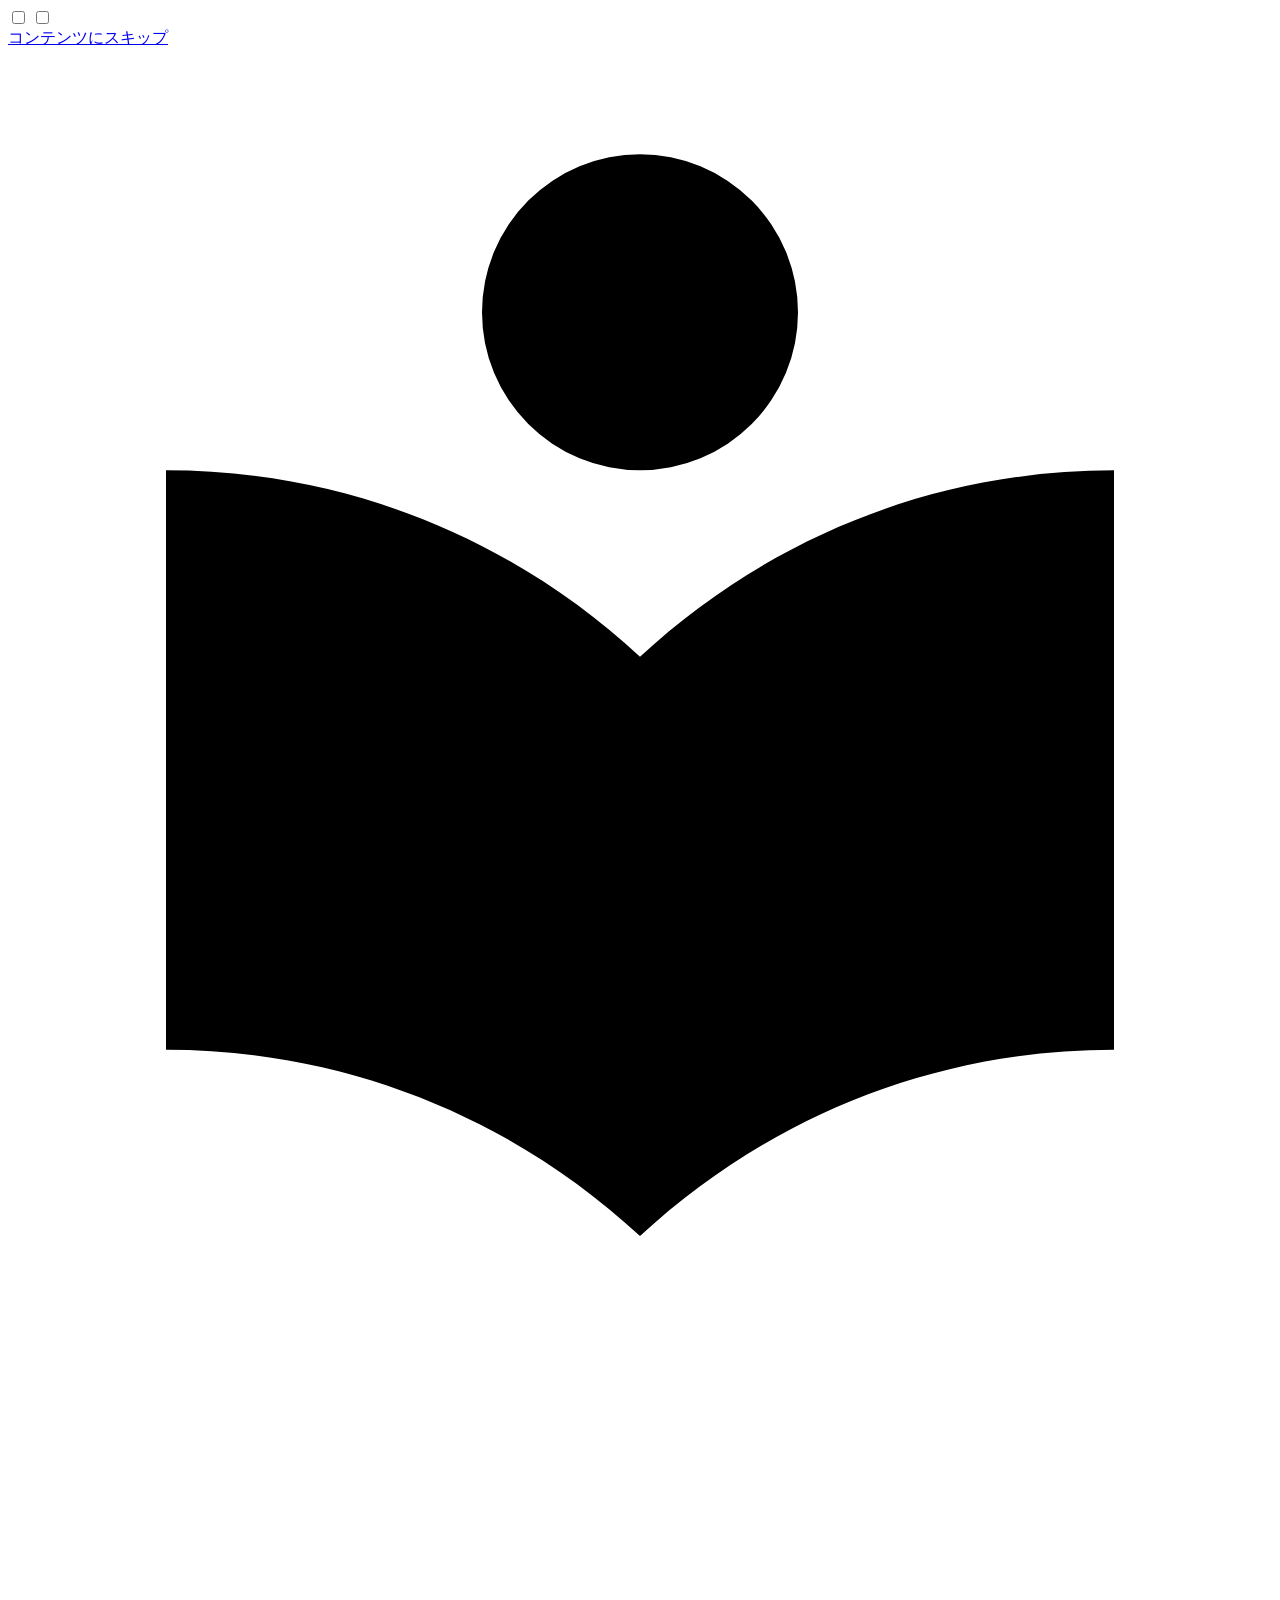
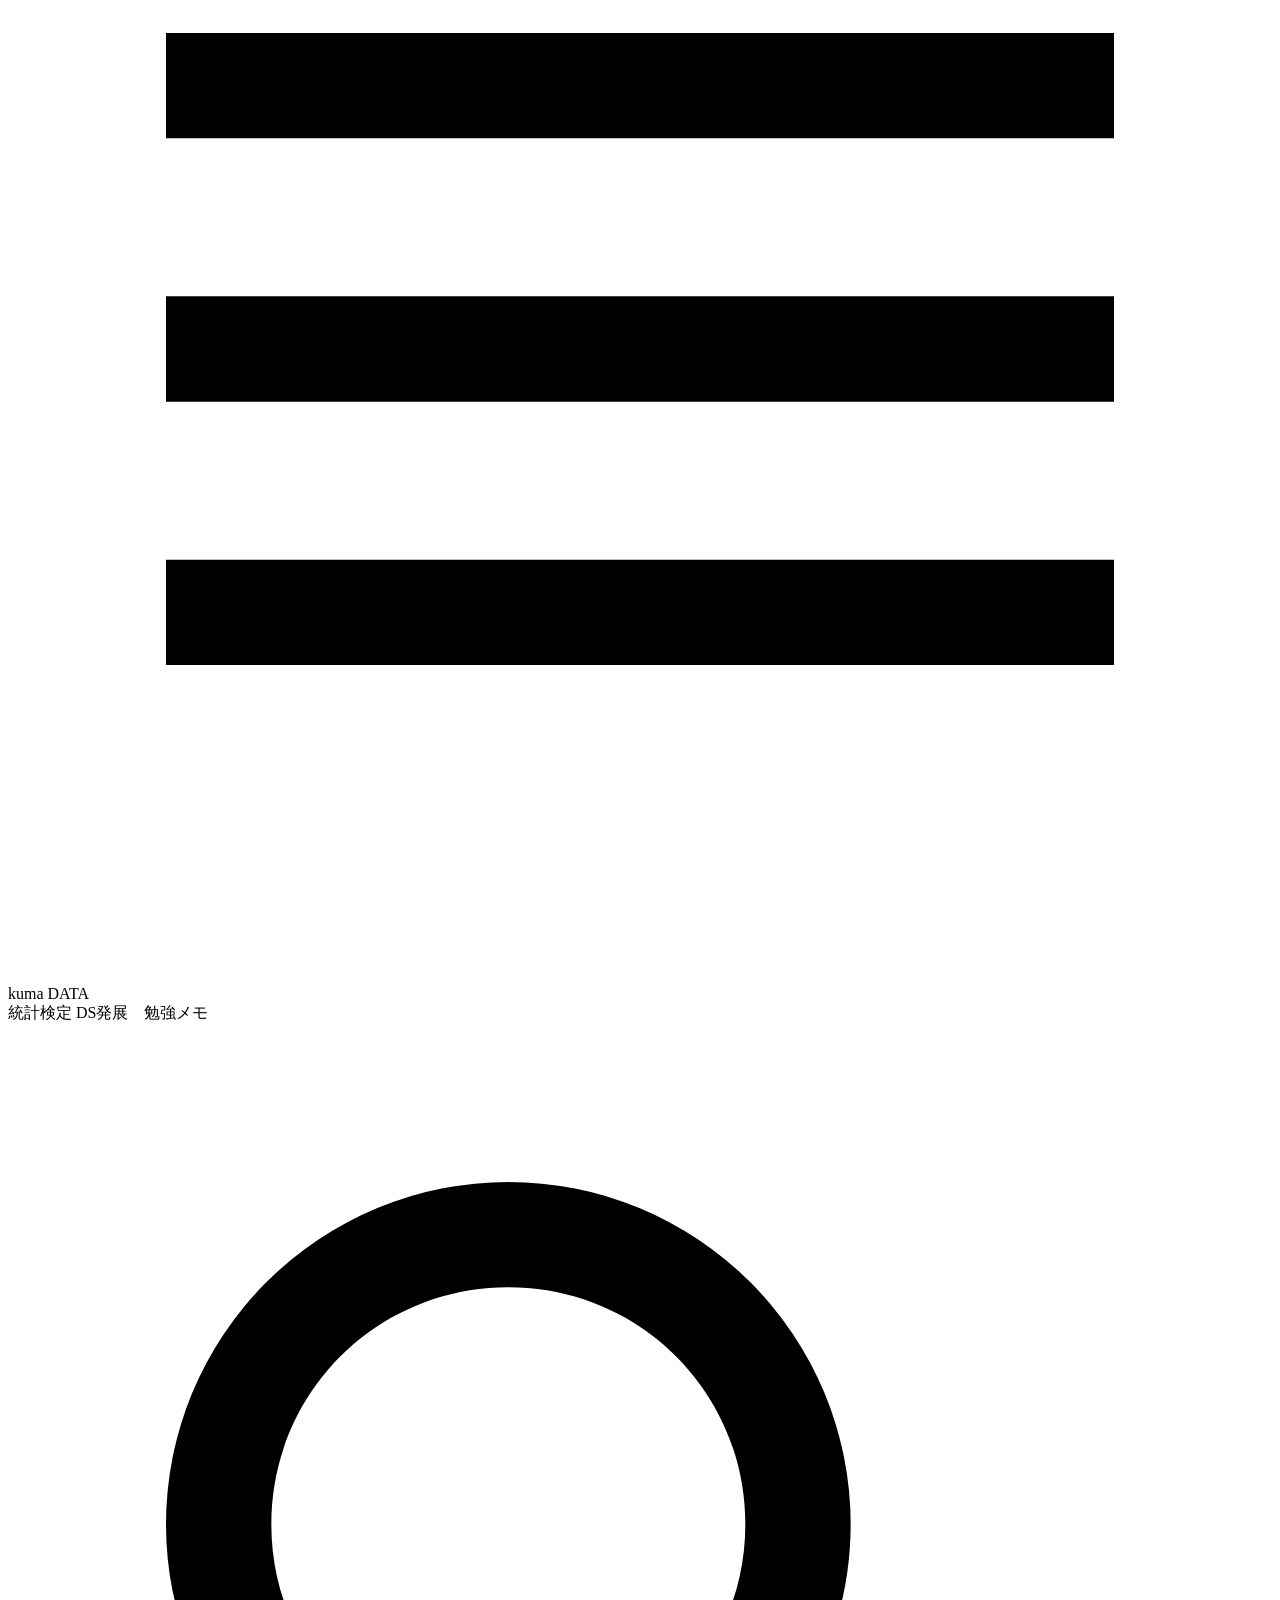
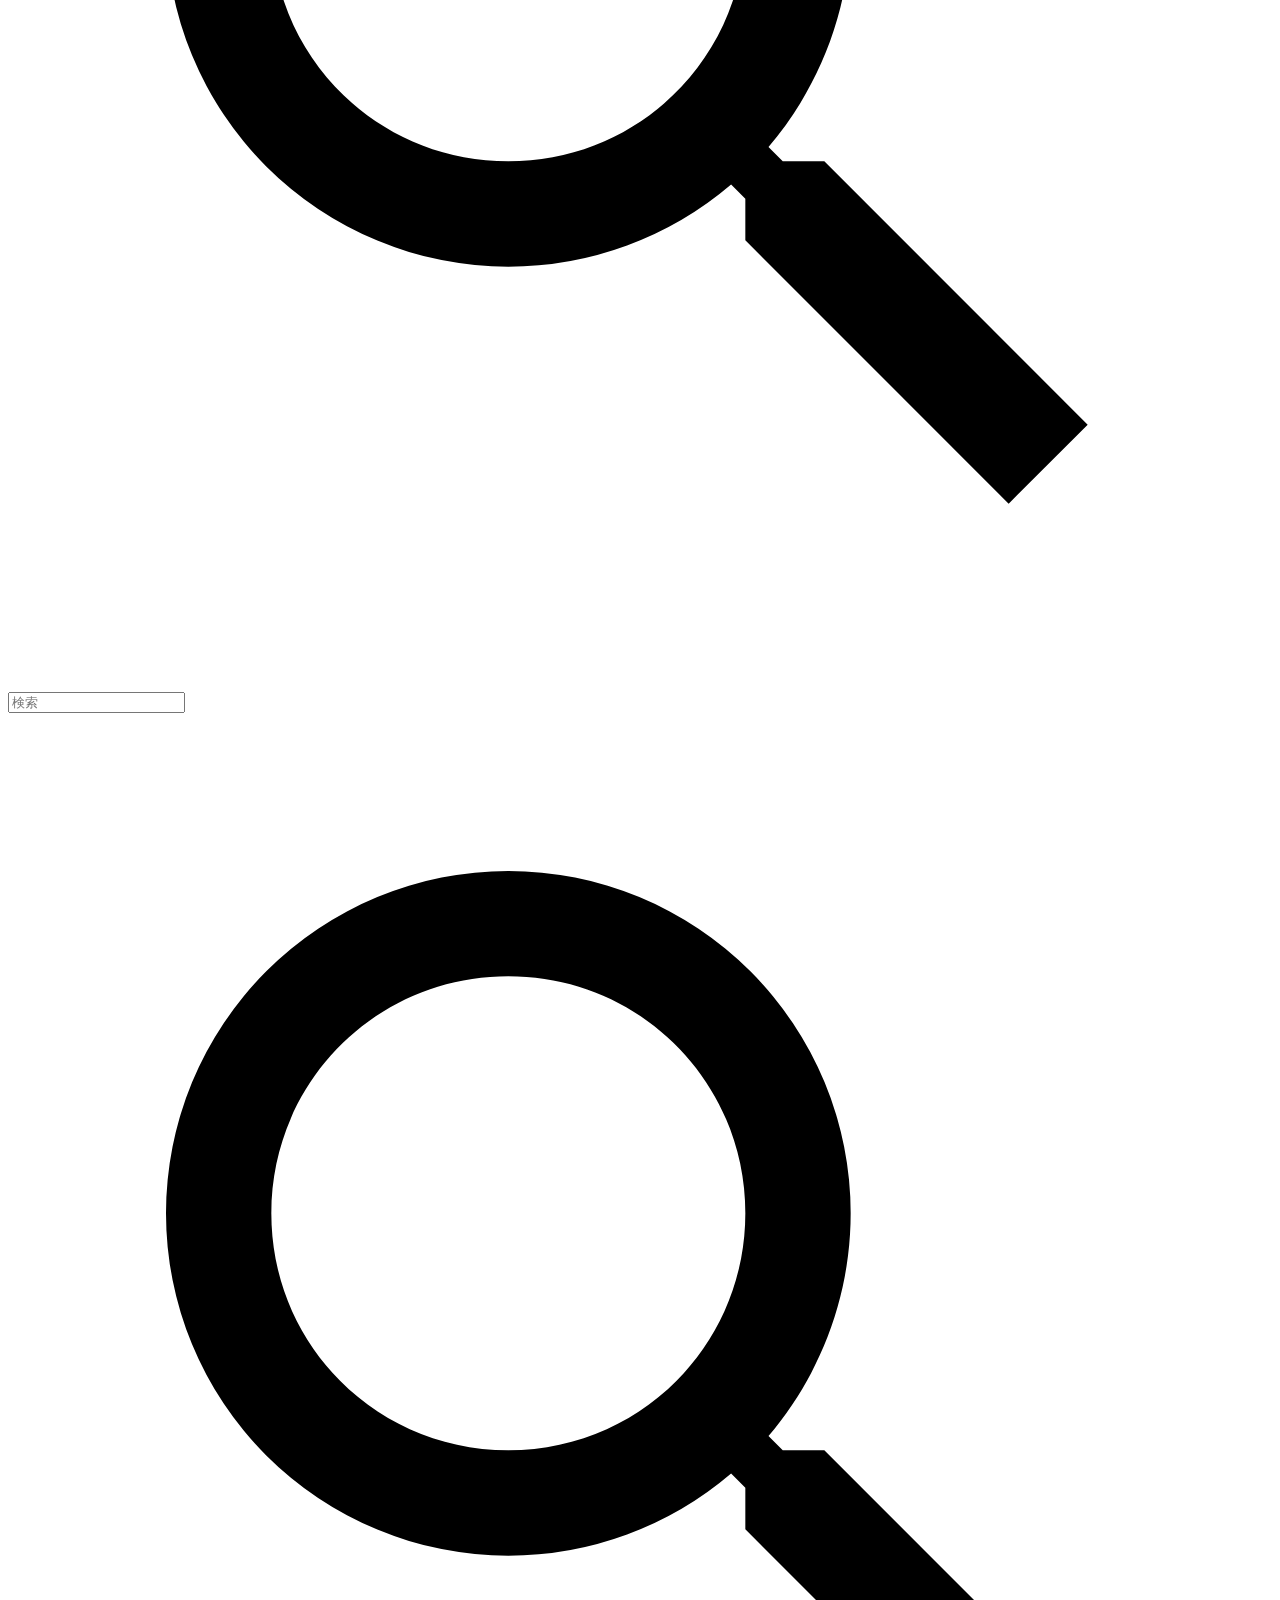
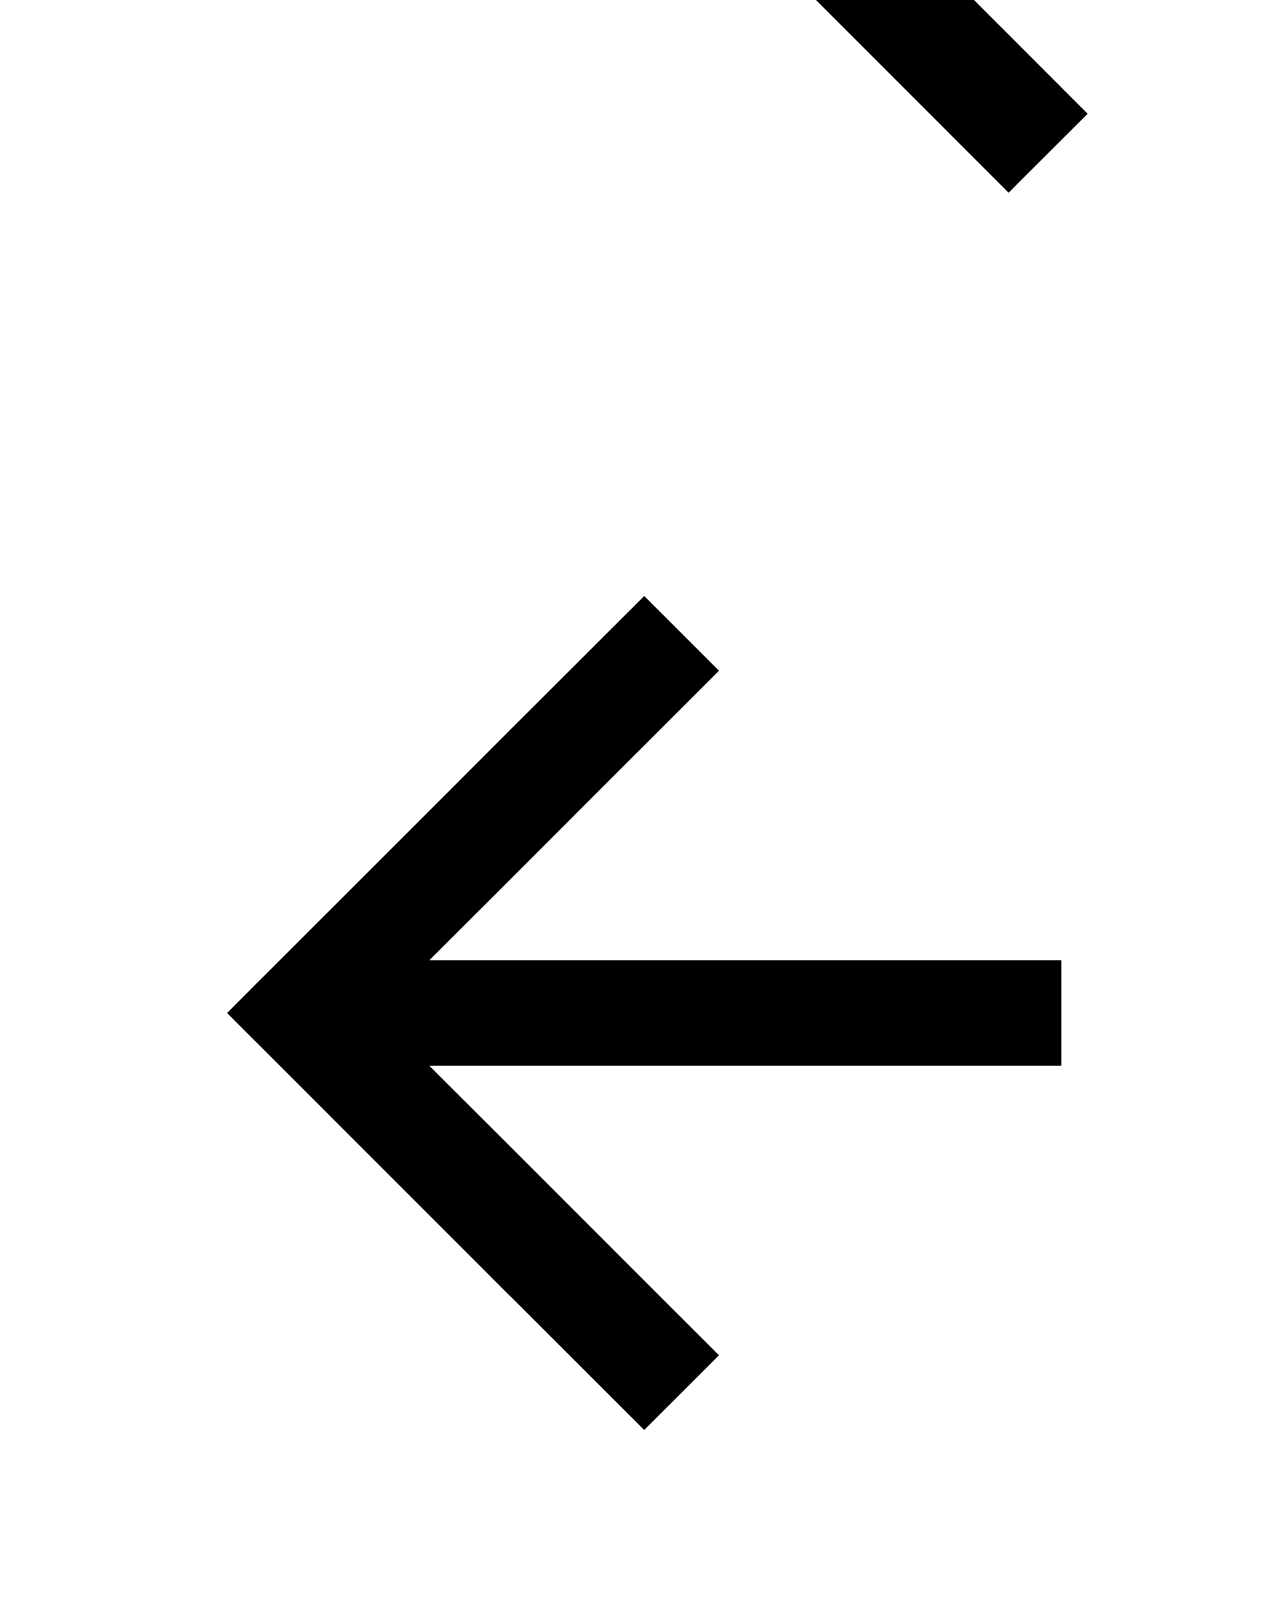
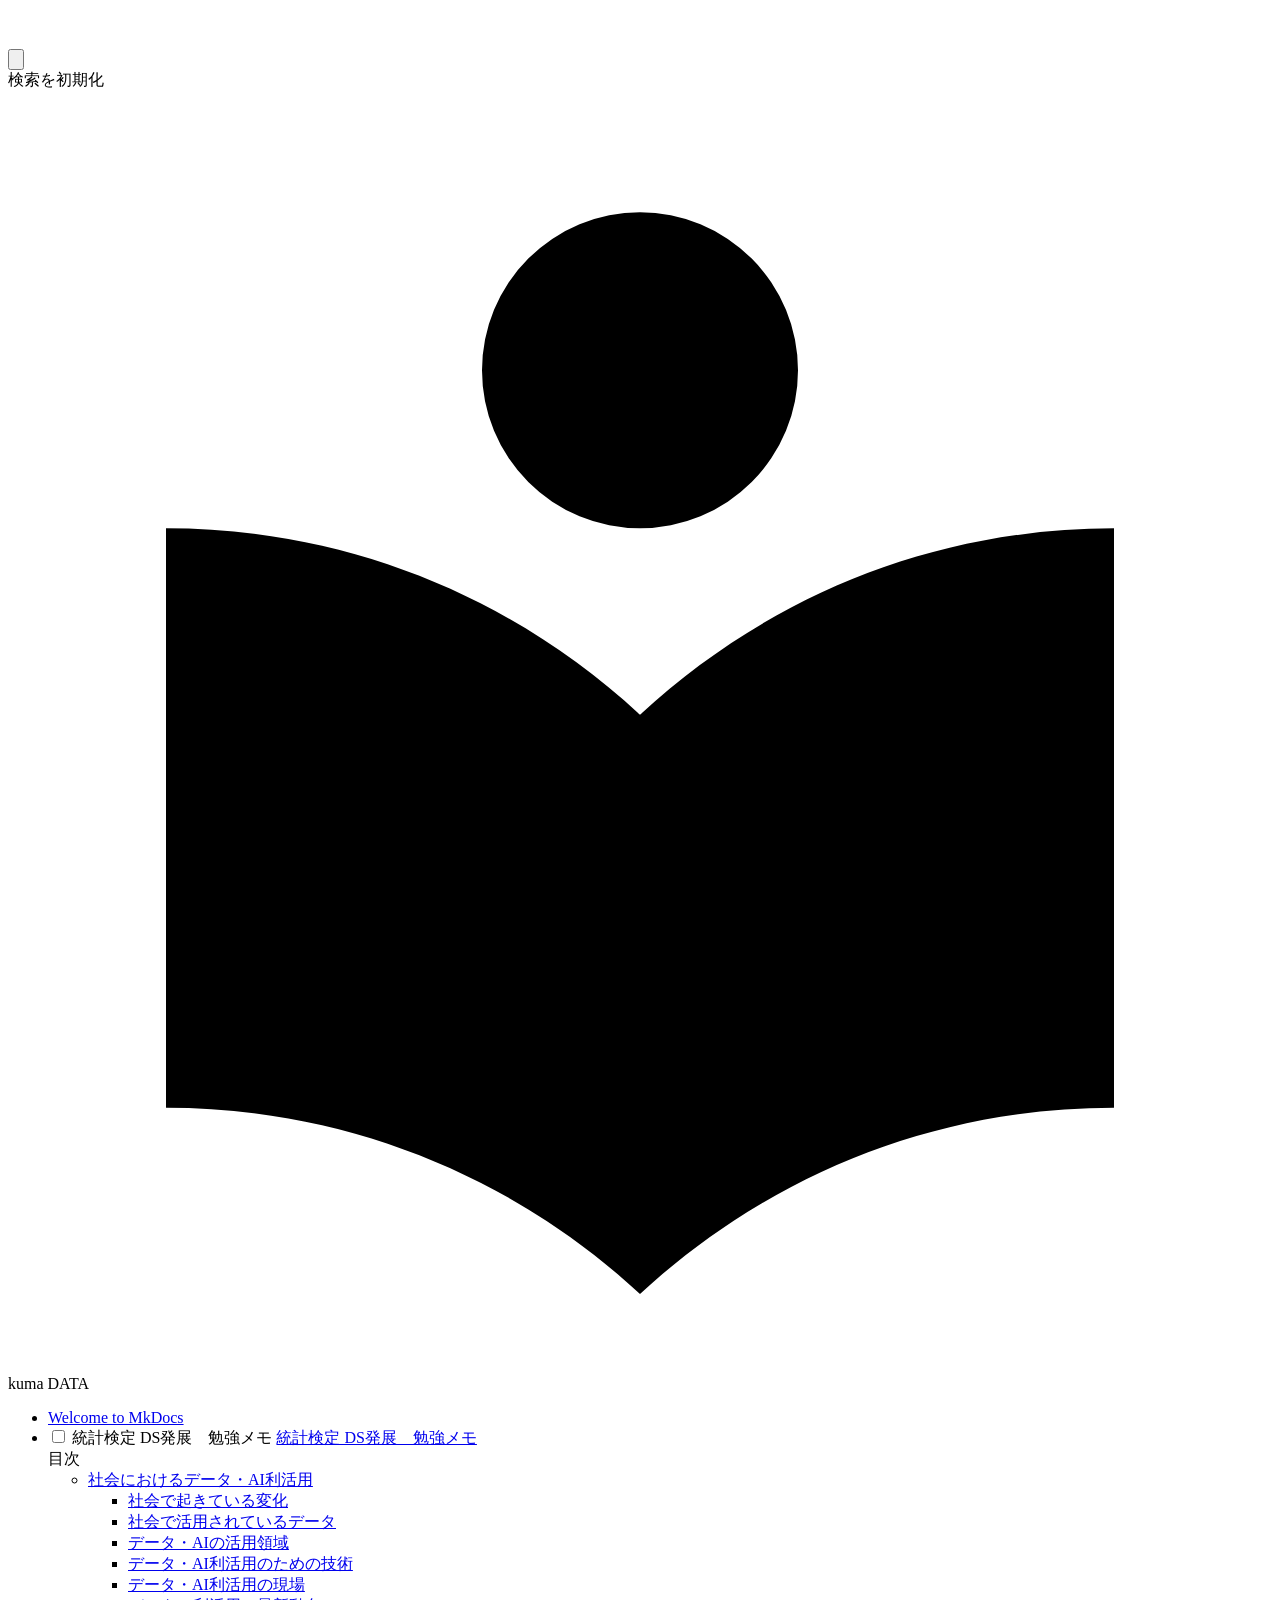
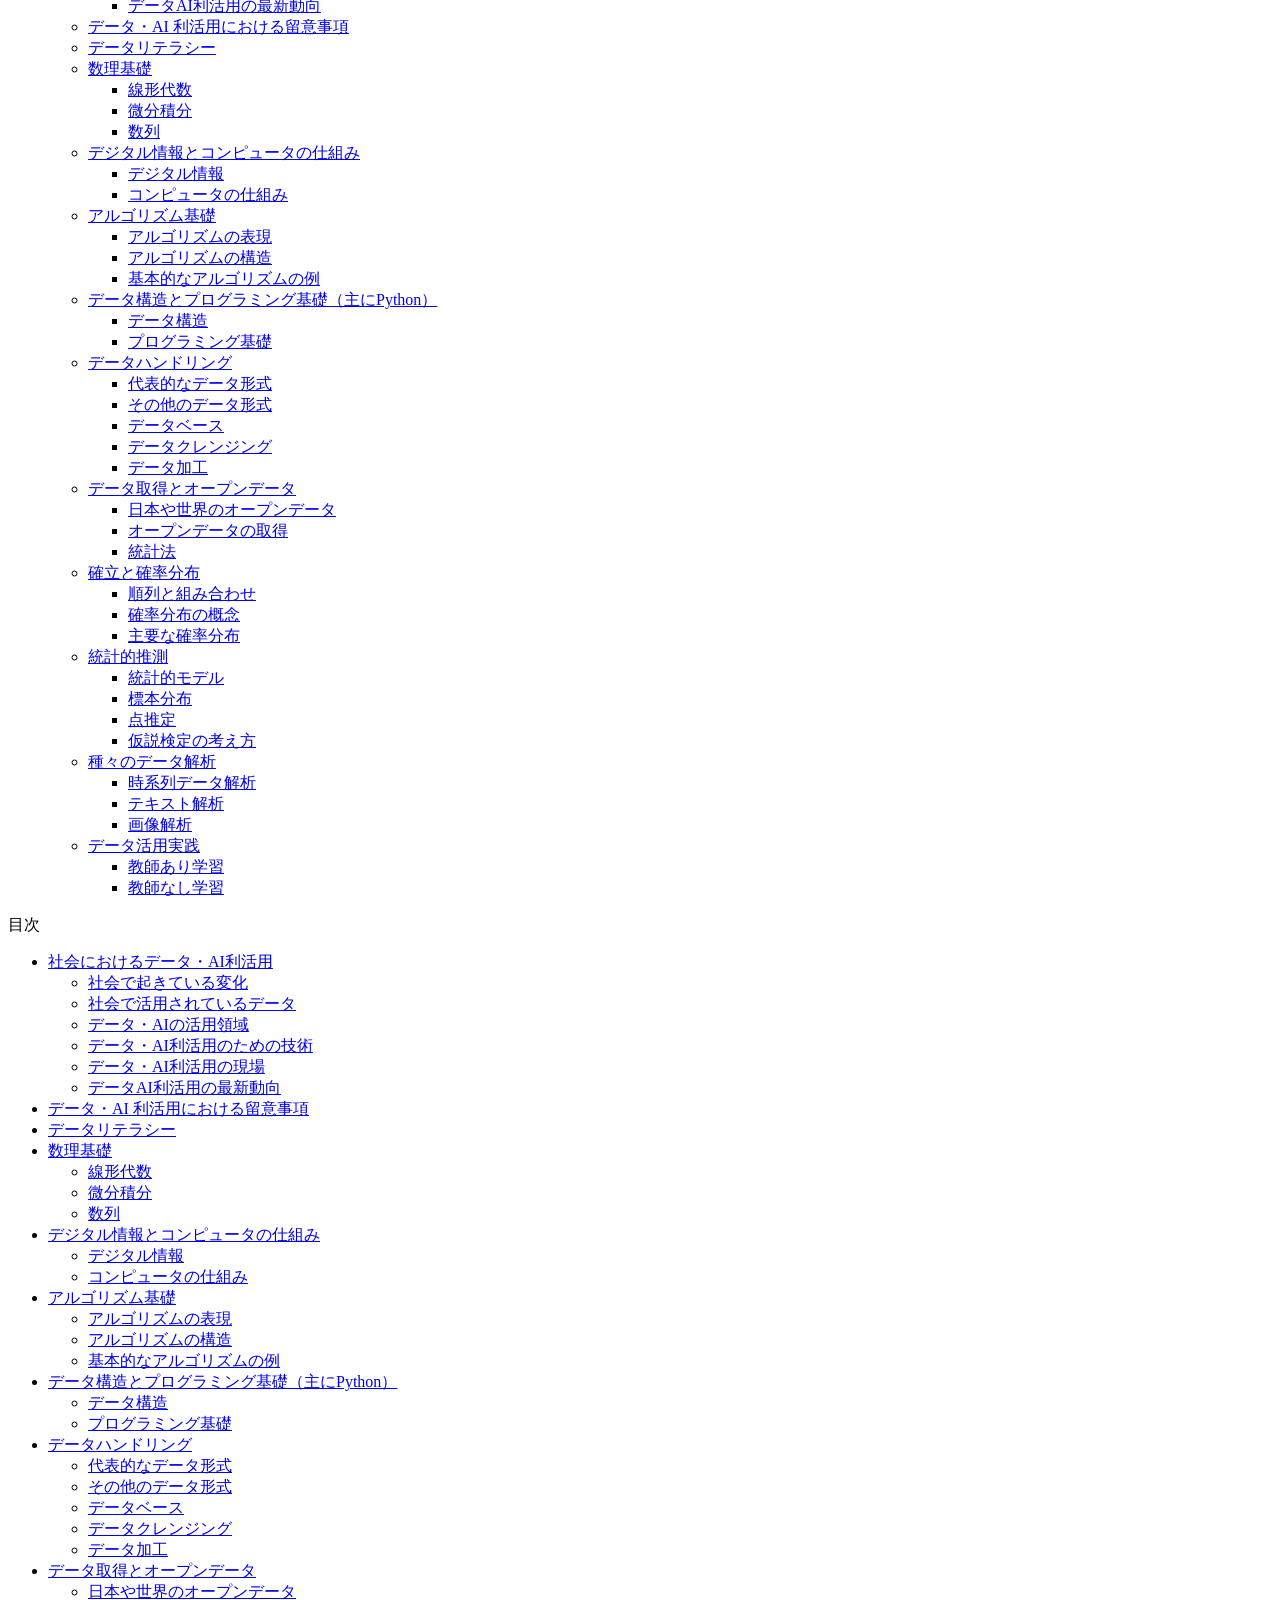
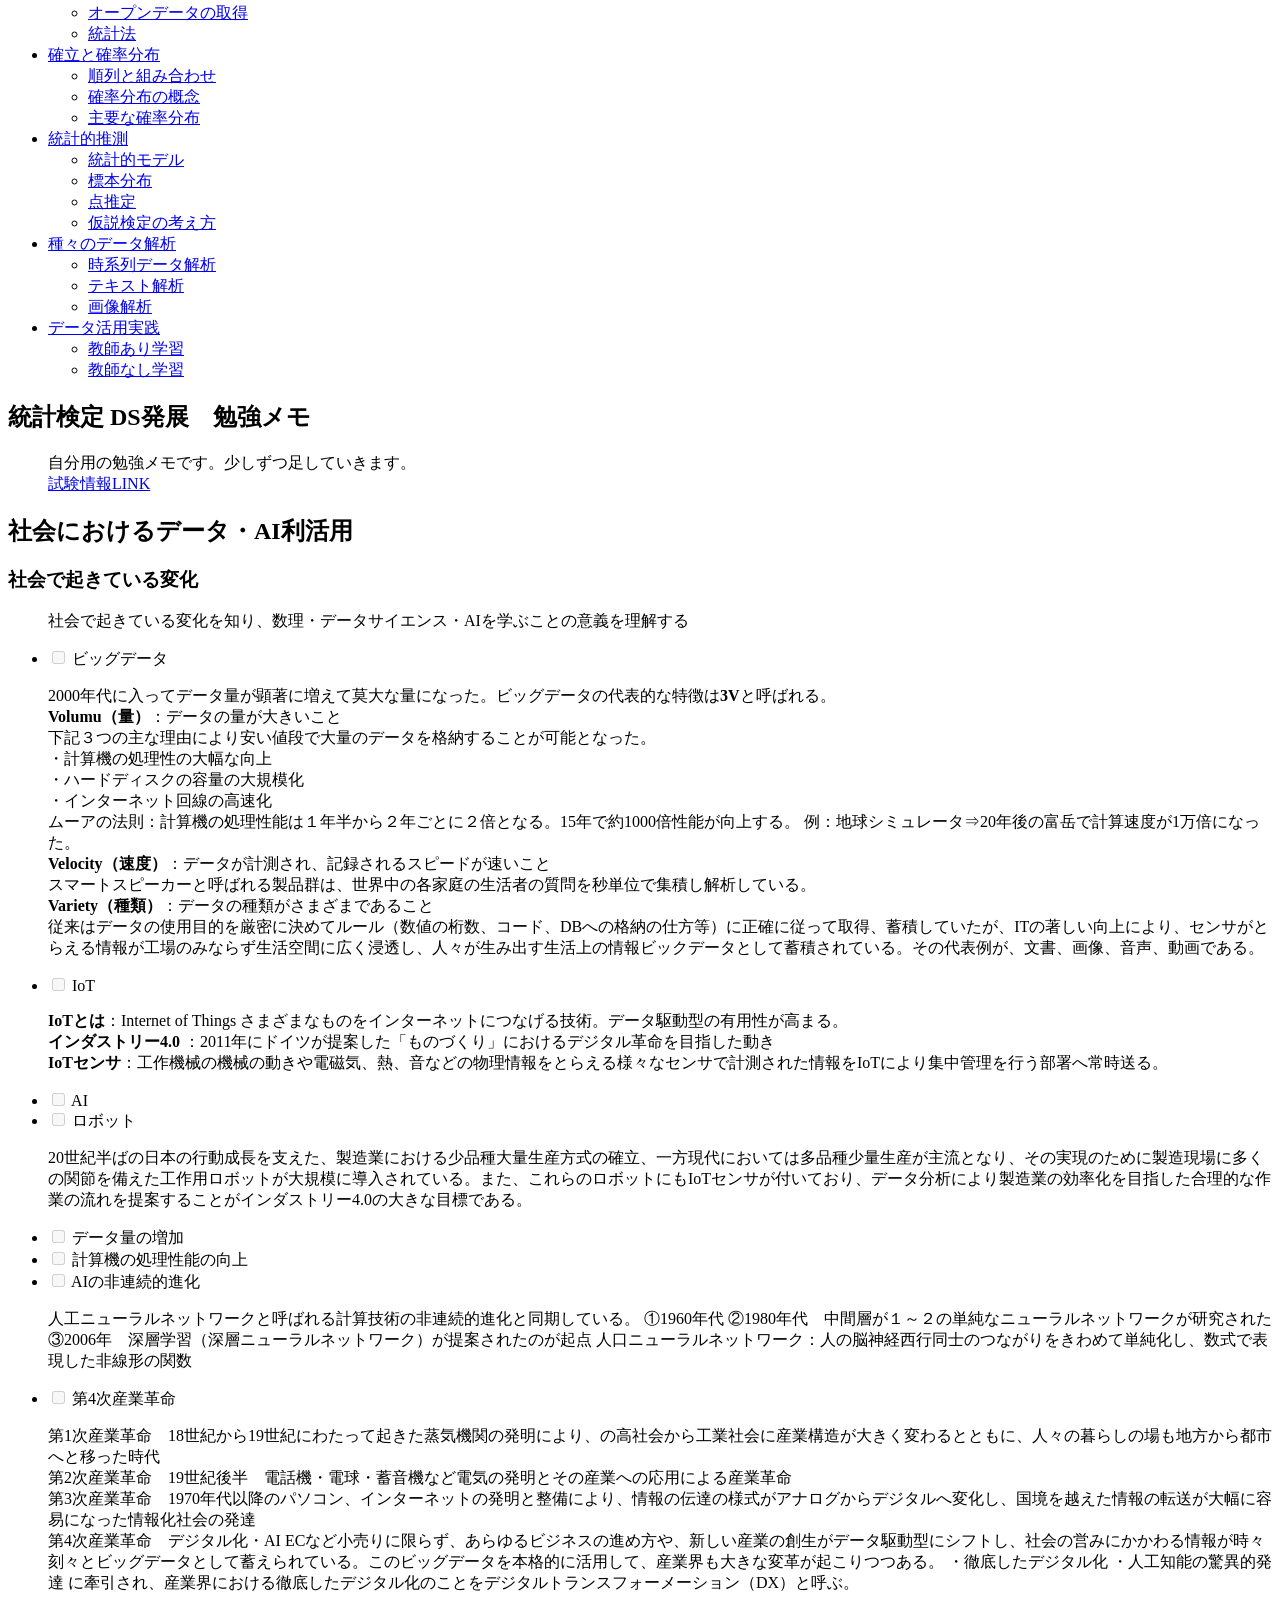
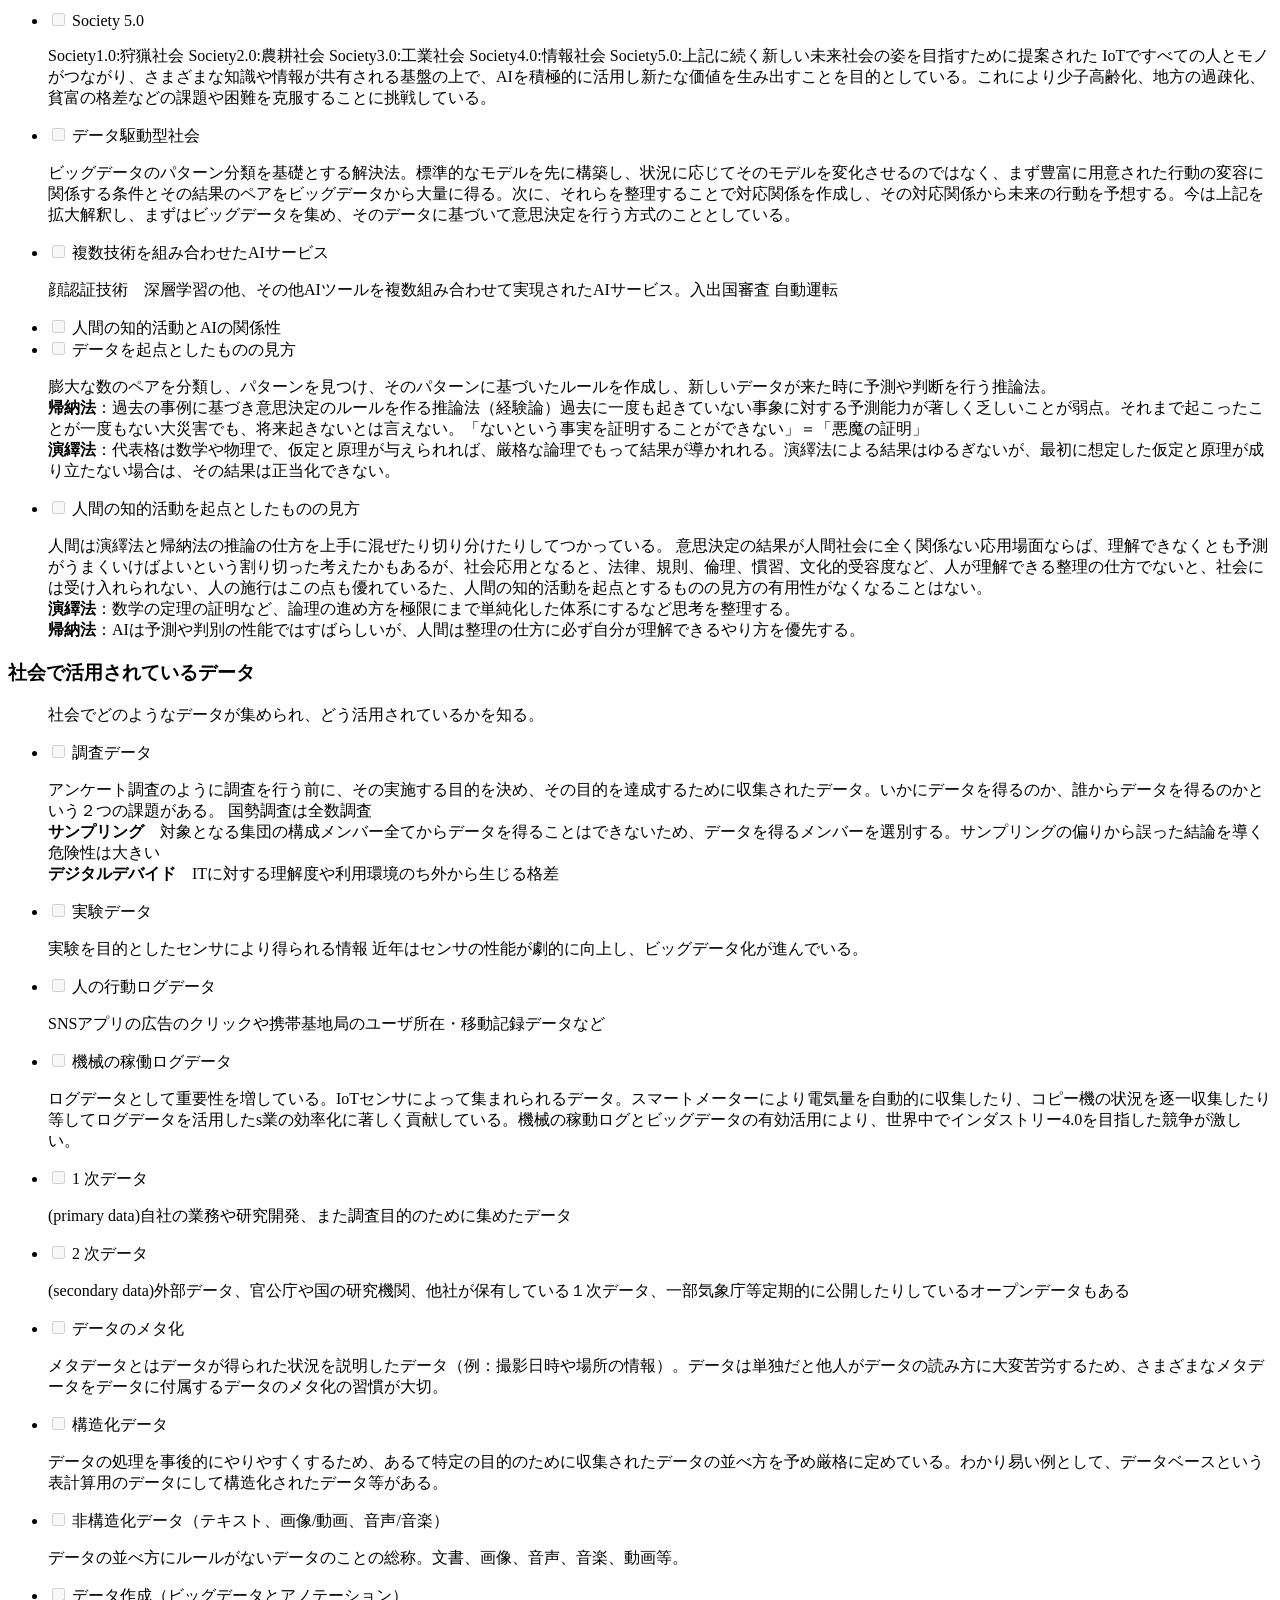
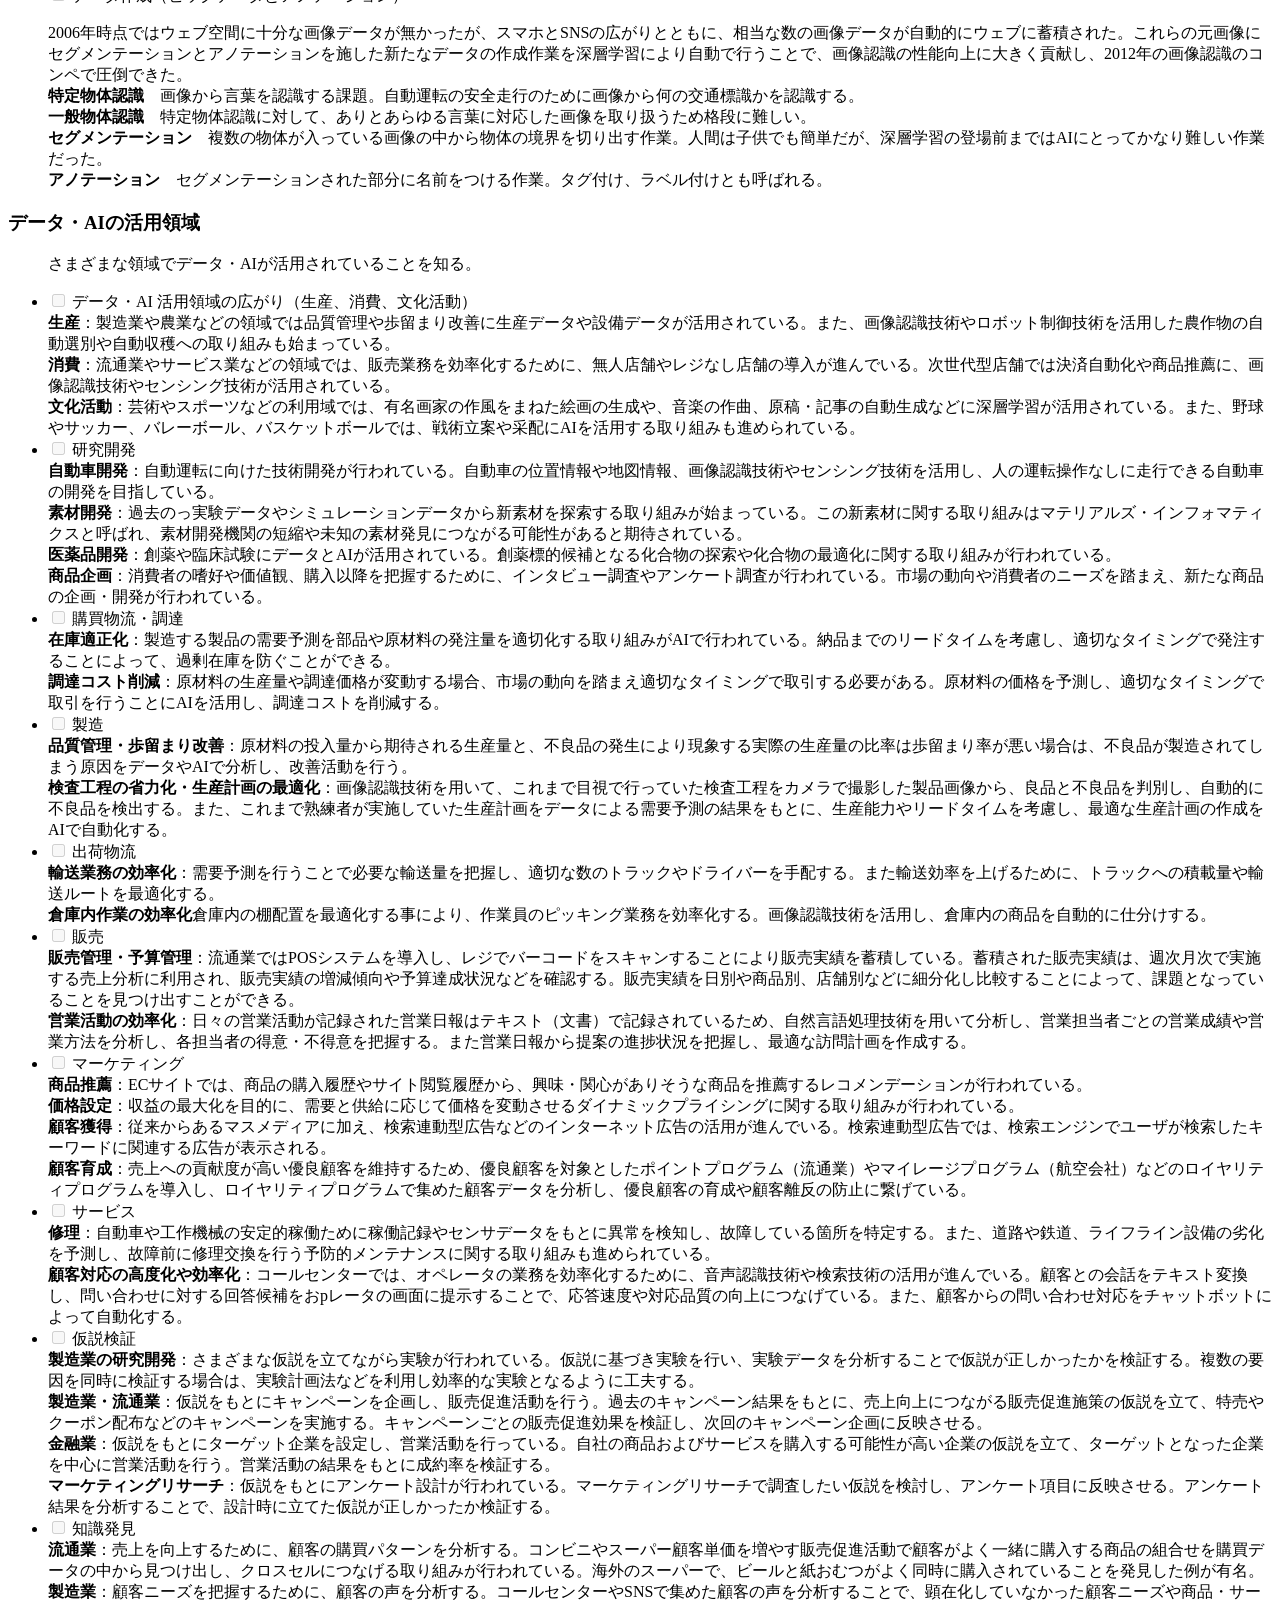
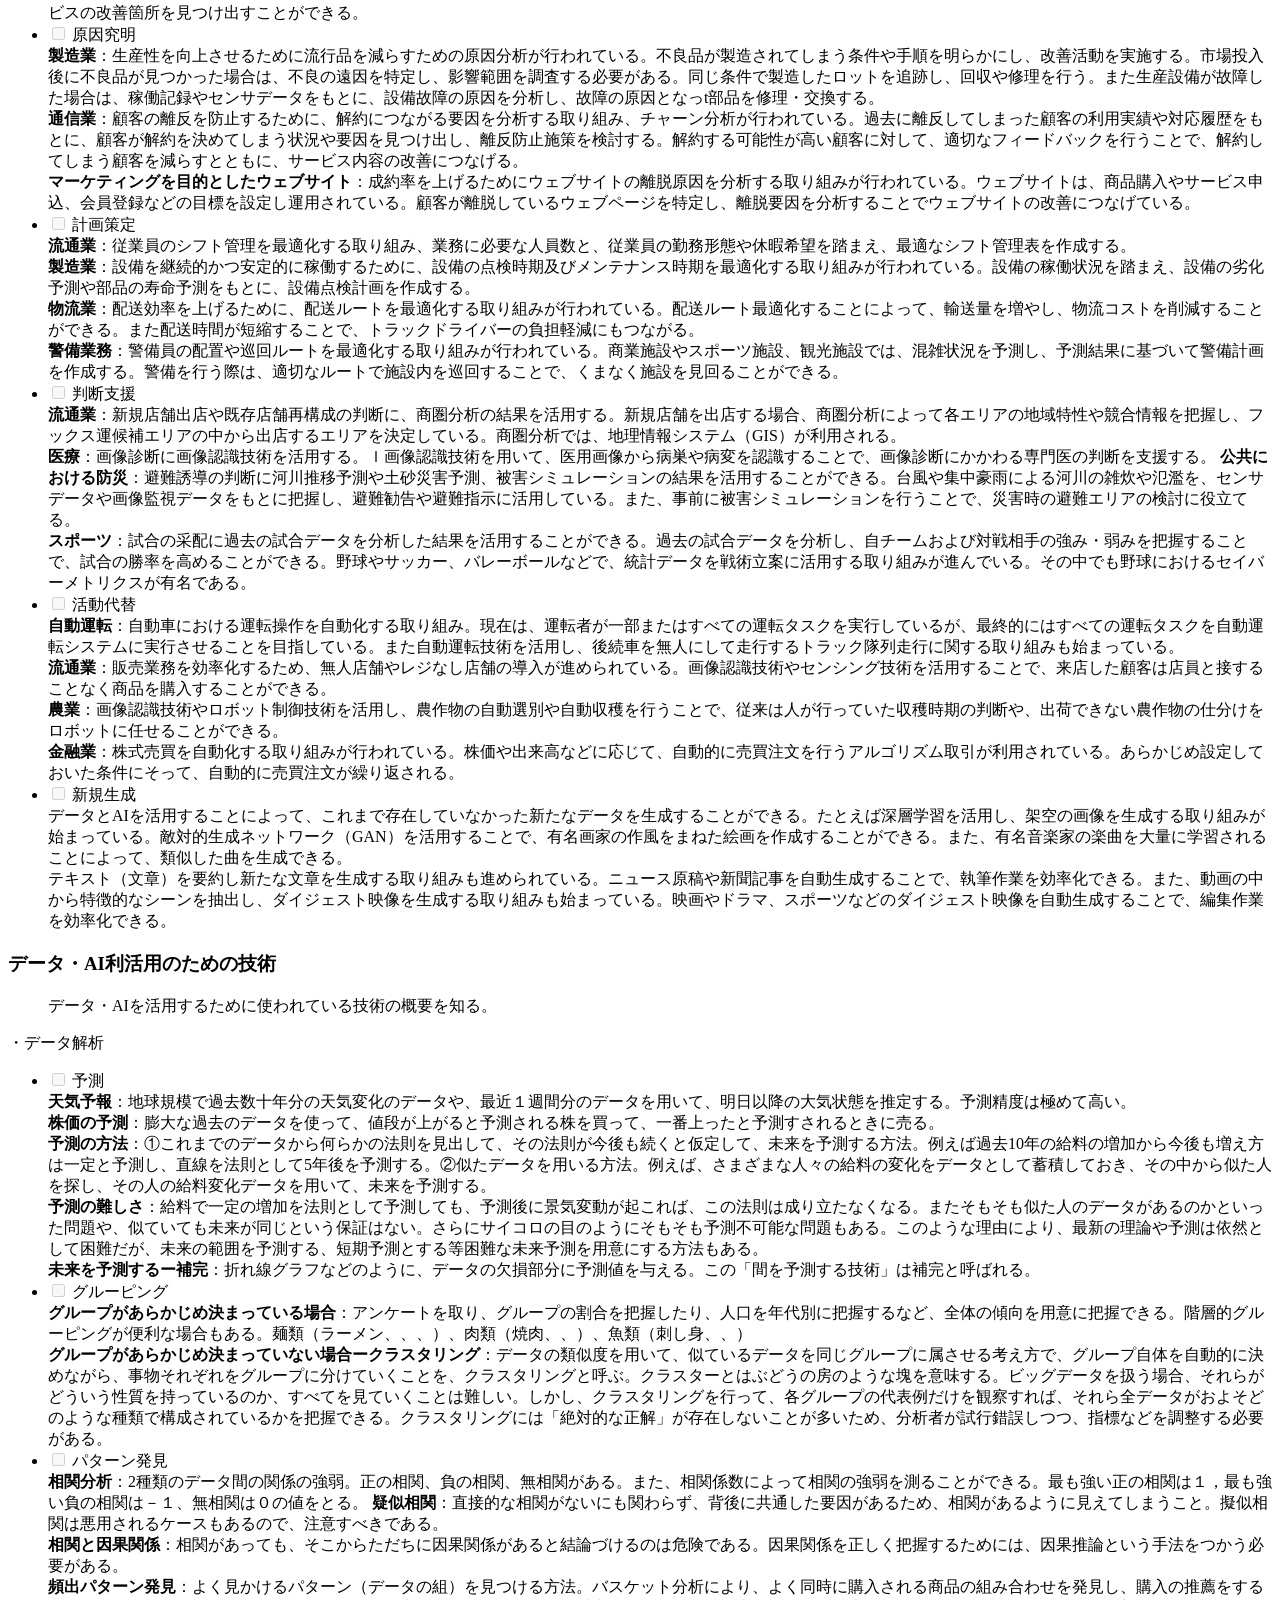
==== commit 07fc0b56: "auto commit" ====
--- a/site/ds_dev/index.html
+++ b/site/ds_dev/index.html
@@ -14,7 +14,7 @@
       
       
       <link rel="icon" href="../assets/images/favicon.png">
-      <meta name="generator" content="mkdocs-1.5.3, mkdocs-material-9.4.14">
+      <meta name="generator" content="mkdocs-1.5.3, mkdocs-material-9.5.3">
     
     
       
@@ -22,10 +22,10 @@
       
     
     
-      <link rel="stylesheet" href="../assets/stylesheets/main.fad675c6.min.css">
-      
-        
-        <link rel="stylesheet" href="../assets/stylesheets/palette.356b1318.min.css">
+      <link rel="stylesheet" href="../assets/stylesheets/main.50c56a3b.min.css">
+      
+        
+        <link rel="stylesheet" href="../assets/stylesheets/palette.06af60db.min.css">
       
       
 
@@ -63,7 +63,6 @@
     
     <body dir="ltr" data-md-color-scheme="slate" data-md-color-primary="black" data-md-color-accent="light-green">
   
-    
     
     <input class="md-toggle" data-md-toggle="drawer" type="checkbox" id="__drawer" autocomplete="off">
     <input class="md-toggle" data-md-toggle="search" type="checkbox" id="__search" autocomplete="off">
@@ -115,6 +114,7 @@
     </div>
     
       
+    
     
     
     
@@ -1577,7 +1577,25 @@
 </dl>
 <p>・データ解析</p>
 <ul class="task-list">
-<li class="task-list-item"><label class="task-list-control"><input type="checkbox" disabled/><span class="task-list-indicator"></span></label> 予測、グルーピング、パターン発見、最適化、シミュレーション・データ同化
+<li class="task-list-item"><label class="task-list-control"><input type="checkbox" disabled/><span class="task-list-indicator"></span></label> 予測<br />
+<strong>天気予報</strong>：地球規模で過去数十年分の天気変化のデータや、最近１週間分のデータを用いて、明日以降の大気状態を推定する。予測精度は極めて高い。<br />
+<strong>株価の予測</strong>：膨大な過去のデータを使って、値段が上がると予測される株を買って、一番上ったと予測すされるときに売る。<br />
+<strong>予測の方法</strong>：①これまでのデータから何らかの法則を見出して、その法則が今後も続くと仮定して、未来を予測する方法。例えば過去10年の給料の増加から今後も増え方は一定と予測し、直線を法則として5年後を予測する。②似たデータを用いる方法。例えば、さまざまな人々の給料の変化をデータとして蓄積しておき、その中から似た人を探し、その人の給料変化データを用いて、未来を予測する。<br />
+<strong>予測の難しさ</strong>：給料で一定の増加を法則として予測しても、予測後に景気変動が起これば、この法則は成り立たなくなる。またそもそも似た人のデータがあるのかといった問題や、似ていても未来が同じという保証はない。さらにサイコロの目のようにそもそも予測不可能な問題もある。このような理由により、最新の理論や予測は依然として困難だが、未来の範囲を予測する、短期予測とする等困難な未来予測を用意にする方法もある。<br />
+<strong>未来を予測するー補完</strong>：折れ線グラフなどのように、データの欠損部分に予測値を与える。この「間を予測する技術」は補完と呼ばれる。</li>
+<li class="task-list-item"><label class="task-list-control"><input type="checkbox" disabled/><span class="task-list-indicator"></span></label> グルーピング<br />
+<strong>グループがあらかじめ決まっている場合</strong>：アンケートを取り、グループの割合を把握したり、人口を年代別に把握するなど、全体の傾向を用意に把握できる。階層的グルーピングが便利な場合もある。麺類（ラーメン、、、）、肉類（焼肉、、）、魚類（刺し身、、）<br />
+<strong>グループがあらかじめ決まっていない場合ークラスタリング</strong>：データの類似度を用いて、似ているデータを同じグループに属させる考え方で、グループ自体を自動的に決めながら、事物それぞれをグループに分けていくことを、クラスタリングと呼ぶ。クラスターとはぶどうの房のような塊を意味する。ビッグデータを扱う場合、それらがどういう性質を持っているのか、すべてを見ていくことは難しい。しかし、クラスタリングを行って、各グループの代表例だけを観察すれば、それら全データがおよそどのような種類で構成されているかを把握できる。クラスタリングには「絶対的な正解」が存在しないことが多いため、分析者が試行錯誤しつつ、指標などを調整する必要がある。</li>
+<li class="task-list-item"><label class="task-list-control"><input type="checkbox" disabled/><span class="task-list-indicator"></span></label> パターン発見<br />
+<strong>相関分析</strong>：2種類のデータ間の関係の強弱。正の相関、負の相関、無相関がある。また、相関係数によって相関の強弱を測ることができる。最も強い正の相関は１，最も強い負の相関は－１、無相関は０の値をとる。
+<strong>疑似相関</strong>：直接的な相関がないにも関わらず、背後に共通した要因があるため、相関があるように見えてしまうこと。擬似相関は悪用されるケースもあるので、注意すべきである。<br />
+<strong>相関と因果関係</strong>：相関があっても、そこからただちに因果関係があると結論づけるのは危険である。因果関係を正しく把握するためには、因果推論という手法をつかう必要がある。<br />
+<strong>頻出パターン発見</strong>：よく見かけるパターン（データの組）を見つける方法。バスケット分析により、よく同時に購入される商品の組み合わせを発見し、購入の推薦をするなど。アンケート結果の解析にも利用できる。頻出パターン発見は、３つ以上の組み合わせが頻出し、データが大規模になると組合せ爆発により、全部の組み合わせをすべてチェックすることが計算機を用いても不可能となる。このため、工夫したアルゴリズムを用いて、効率的に各組み合わせの出現回数を求める必要がある。</li>
+<li class="task-list-item"><label class="task-list-control"><input type="checkbox" disabled/><span class="task-list-indicator"></span></label> 最適化<br />
+データ解析や機械学習と密接する数学の一分野で、特に意思決定や選択のときに登場する。制御変数（例：選ぶ料理）、目的変数（例：料理中の野菜）、制約条件（例：メニュー内、昨日と違うもの、５００円以内）の三要素からなる。クラスタリングでは、制御変数：各データをそれぞれどのグループに入れるか、目的変数：各グループに属する出たの似ている程度、制約条件：グループは２つという最適化の問題になる。予測や頻出パターン、パターン認識なども、最適化問題になる。  </li>
+<li class="task-list-item"><label class="task-list-control"><input type="checkbox" disabled/><span class="task-list-indicator"></span></label> シミュレーション・データ同化<br />
+<strong>シミュレーション</strong>：「模倣」もしくは「模擬」、過去になり大雨、地震被害やウイルスの拡散等実際に起こらない状況や起こせない状況に似たよううな状況を作り出し、観察する。大地震や心臓の一部破壊等のように実データを集めることが不可能もしくは困難な場合にはシミュレーションで生成したデータはデータ解析に役立ち貴重である。またある理論により作られたシミュレーションの結果が実際のデータとどの程度合致しているかを検証することで、間接的にろの理論の妥当性を示すことができる。<br />
+<strong>データ同化</strong>：シミュレーションと実データのズレを補正することで、シミュレーションの精度を改善する方法。実際の現象から得られた実データやその解析結果を利用することで、より高精度なシミュレーションを実現できる。<br />
 ・データ可視化</li>
 <li class="task-list-item"><label class="task-list-control"><input type="checkbox" disabled/><span class="task-list-indicator"></span></label> 複合グラフ、2軸グラフ、多次元の可視化、関係性の可視化、地図上の可視化、挙動・軌跡の</li>
 </ul>
@@ -2194,11 +2212,19 @@
 
 
 
+
+
+
+
+
+
+
                 
               </article>
             </div>
           
           
+<script>var target=document.getElementById(location.hash.slice(1));target&&target.name&&(target.checked=target.name.startsWith("__tabbed_"))</script>
         </div>
         
       </main>
@@ -2230,7 +2256,7 @@
     <script id="__config" type="application/json">{"base": "..", "features": [], "search": "../assets/javascripts/workers/search.f886a092.min.js", "translations": {"clipboard.copied": "\u30b3\u30d4\u30fc\u3057\u307e\u3057\u305f", "clipboard.copy": "\u30af\u30ea\u30c3\u30d7\u30dc\u30fc\u30c9\u3078\u30b3\u30d4\u30fc", "search.result.more.one": "\u3053\u306e\u30da\u30fc\u30b8\u5185\u306b\u3082\u30461\u4ef6\u898b\u3064\u304b\u308a\u307e\u3057\u305f", "search.result.more.other": "\u3053\u306e\u30da\u30fc\u30b8\u5185\u306b\u3042\u3068#\u4ef6\u898b\u3064\u304b\u308a\u307e\u3057\u305f", "search.result.none": "\u4f55\u3082\u898b\u3064\u304b\u308a\u307e\u305b\u3093\u3067\u3057\u305f", "search.result.one": "1\u4ef6\u898b\u3064\u304b\u308a\u307e\u3057\u305f", "search.result.other": "#\u4ef6\u898b\u3064\u304b\u308a\u307e\u3057\u305f", "search.result.placeholder": "\u691c\u7d22\u30ad\u30fc\u30ef\u30fc\u30c9\u3092\u5165\u529b\u3057\u3066\u304f\u3060\u3055\u3044", "search.result.term.missing": "\u691c\u7d22\u306b\u542b\u307e\u308c\u306a\u3044", "select.version": "\u30d0\u30fc\u30b8\u30e7\u30f3\u5207\u308a\u66ff\u3048"}}</script>
     
     
-      <script src="../assets/javascripts/bundle.cd18aaf1.min.js"></script>
+      <script src="../assets/javascripts/bundle.d7c377c4.min.js"></script>
       
         <script src="../javascripts/katex.js"></script>
       
--- a/site/assets/stylesheets/main.50c56a3b.min.css
+++ b/site/assets/stylesheets/main.50c56a3b.min.css
@@ -0,0 +1 @@
+@charset "UTF-8";html{-webkit-text-size-adjust:none;-moz-text-size-adjust:none;text-size-adjust:none;box-sizing:border-box}*,:after,:before{box-sizing:inherit}@media (prefers-reduced-motion){*,:after,:before{transition:none!important}}body{margin:0}a,button,input,label{-webkit-tap-highlight-color:transparent}a{color:inherit;text-decoration:none}hr{border:0;box-sizing:initial;display:block;height:.05rem;overflow:visible;padding:0}small{font-size:80%}sub,sup{line-height:1em}img{border-style:none}table{border-collapse:initial;border-spacing:0}td,th{font-weight:400;vertical-align:top}button{background:#0000;border:0;font-family:inherit;font-size:inherit;margin:0;padding:0}input{border:0;outline:none}:root{--md-primary-fg-color:#4051b5;--md-primary-fg-color--light:#5d6cc0;--md-primary-fg-color--dark:#303fa1;--md-primary-bg-color:#fff;--md-primary-bg-color--light:#ffffffb3;--md-accent-fg-color:#526cfe;--md-accent-fg-color--transparent:#526cfe1a;--md-accent-bg-color:#fff;--md-accent-bg-color--light:#ffffffb3}[data-md-color-scheme=default]{color-scheme:light}[data-md-color-scheme=default] img[src$="#gh-dark-mode-only"],[data-md-color-scheme=default] img[src$="#only-dark"]{display:none}:root,[data-md-color-scheme=default]{--md-hue:225deg;--md-default-fg-color:#000000de;--md-default-fg-color--light:#0000008a;--md-default-fg-color--lighter:#00000052;--md-default-fg-color--lightest:#00000012;--md-default-bg-color:#fff;--md-default-bg-color--light:#ffffffb3;--md-default-bg-color--lighter:#ffffff4d;--md-default-bg-color--lightest:#ffffff1f;--md-code-fg-color:#36464e;--md-code-bg-color:#f5f5f5;--md-code-hl-color:#4287ff;--md-code-hl-color--light:#4287ff1a;--md-code-hl-number-color:#d52a2a;--md-code-hl-special-color:#db1457;--md-code-hl-function-color:#a846b9;--md-code-hl-constant-color:#6e59d9;--md-code-hl-keyword-color:#3f6ec6;--md-code-hl-string-color:#1c7d4d;--md-code-hl-name-color:var(--md-code-fg-color);--md-code-hl-operator-color:var(--md-default-fg-color--light);--md-code-hl-punctuation-color:var(--md-default-fg-color--light);--md-code-hl-comment-color:var(--md-default-fg-color--light);--md-code-hl-generic-color:var(--md-default-fg-color--light);--md-code-hl-variable-color:var(--md-default-fg-color--light);--md-typeset-color:var(--md-default-fg-color);--md-typeset-a-color:var(--md-primary-fg-color);--md-typeset-del-color:#f5503d26;--md-typeset-ins-color:#0bd57026;--md-typeset-kbd-color:#fafafa;--md-typeset-kbd-accent-color:#fff;--md-typeset-kbd-border-color:#b8b8b8;--md-typeset-mark-color:#ffff0080;--md-typeset-table-color:#0000001f;--md-typeset-table-color--light:rgba(0,0,0,.035);--md-admonition-fg-color:var(--md-default-fg-color);--md-admonition-bg-color:var(--md-default-bg-color);--md-warning-fg-color:#000000de;--md-warning-bg-color:#ff9;--md-footer-fg-color:#fff;--md-footer-fg-color--light:#ffffffb3;--md-footer-fg-color--lighter:#ffffff73;--md-footer-bg-color:#000000de;--md-footer-bg-color--dark:#00000052;--md-shadow-z1:0 0.2rem 0.5rem #0000000d,0 0 0.05rem #0000001a;--md-shadow-z2:0 0.2rem 0.5rem #0000001a,0 0 0.05rem #00000040;--md-shadow-z3:0 0.2rem 0.5rem #0003,0 0 0.05rem #00000059}.md-icon svg{fill:currentcolor;display:block;height:1.2rem;width:1.2rem}body{-webkit-font-smoothing:antialiased;-moz-osx-font-smoothing:grayscale;--md-text-font-family:var(--md-text-font,_),-apple-system,BlinkMacSystemFont,Helvetica,Arial,sans-serif;--md-code-font-family:var(--md-code-font,_),SFMono-Regular,Consolas,Menlo,monospace}aside,body,input{font-feature-settings:"kern","liga";color:var(--md-typeset-color);font-family:var(--md-text-font-family)}code,kbd,pre{font-feature-settings:"kern";font-family:var(--md-code-font-family)}:root{--md-typeset-table-sort-icon:url('data:image/svg+xml;charset=utf-8,<svg xmlns="http://www.w3.org/2000/svg" viewBox="0 0 24 24"><path d="m18 21-4-4h3V7h-3l4-4 4 4h-3v10h3M2 19v-2h10v2M2 13v-2h7v2M2 7V5h4v2H2Z"/></svg>');--md-typeset-table-sort-icon--asc:url('data:image/svg+xml;charset=utf-8,<svg xmlns="http://www.w3.org/2000/svg" viewBox="0 0 24 24"><path d="M19 17h3l-4 4-4-4h3V3h2M2 17h10v2H2M6 5v2H2V5m0 6h7v2H2v-2Z"/></svg>');--md-typeset-table-sort-icon--desc:url('data:image/svg+xml;charset=utf-8,<svg xmlns="http://www.w3.org/2000/svg" viewBox="0 0 24 24"><path d="M19 7h3l-4-4-4 4h3v14h2M2 17h10v2H2M6 5v2H2V5m0 6h7v2H2v-2Z"/></svg>')}.md-typeset{-webkit-print-color-adjust:exact;color-adjust:exact;font-size:.8rem;line-height:1.6}@media print{.md-typeset{font-size:.68rem}}.md-typeset blockquote,.md-typeset dl,.md-typeset figure,.md-typeset ol,.md-typeset pre,.md-typeset ul{margin-bottom:1em;margin-top:1em}.md-typeset h1{color:var(--md-default-fg-color--light);font-size:2em;line-height:1.3;margin:0 0 1.25em}.md-typeset h1,.md-typeset h2{font-weight:300;letter-spacing:-.01em}.md-typeset h2{font-size:1.5625em;line-height:1.4;margin:1.6em 0 .64em}.md-typeset h3{font-size:1.25em;font-weight:400;letter-spacing:-.01em;line-height:1.5;margin:1.6em 0 .8em}.md-typeset h2+h3{margin-top:.8em}.md-typeset h4{font-weight:700;letter-spacing:-.01em;margin:1em 0}.md-typeset h5,.md-typeset h6{color:var(--md-default-fg-color--light);font-size:.8em;font-weight:700;letter-spacing:-.01em;margin:1.25em 0}.md-typeset h5{text-transform:uppercase}.md-typeset hr{border-bottom:.05rem solid var(--md-default-fg-color--lightest);display:flow-root;margin:1.5em 0}.md-typeset a{color:var(--md-typeset-a-color);word-break:break-word}.md-typeset a,.md-typeset a:before{transition:color 125ms}.md-typeset a:focus,.md-typeset a:hover{color:var(--md-accent-fg-color)}.md-typeset a:focus code,.md-typeset a:hover code{background-color:var(--md-accent-fg-color--transparent)}.md-typeset a code{color:currentcolor;transition:background-color 125ms}.md-typeset a.focus-visible{outline-color:var(--md-accent-fg-color);outline-offset:.2rem}.md-typeset code,.md-typeset kbd,.md-typeset pre{color:var(--md-code-fg-color);direction:ltr;font-variant-ligatures:none}@media print{.md-typeset code,.md-typeset kbd,.md-typeset pre{white-space:pre-wrap}}.md-typeset code{background-color:var(--md-code-bg-color);border-radius:.1rem;-webkit-box-decoration-break:clone;box-decoration-break:clone;font-size:.85em;padding:0 .2941176471em;word-break:break-word}.md-typeset code:not(.focus-visible){-webkit-tap-highlight-color:transparent;outline:none}.md-typeset pre{display:flow-root;line-height:1.4;position:relative}.md-typeset pre>code{-webkit-box-decoration-break:slice;box-decoration-break:slice;box-shadow:none;display:block;margin:0;outline-color:var(--md-accent-fg-color);overflow:auto;padding:.7720588235em 1.1764705882em;scrollbar-color:var(--md-default-fg-color--lighter) #0000;scrollbar-width:thin;touch-action:auto;word-break:normal}.md-typeset pre>code:hover{scrollbar-color:var(--md-accent-fg-color) #0000}.md-typeset pre>code::-webkit-scrollbar{height:.2rem;width:.2rem}.md-typeset pre>code::-webkit-scrollbar-thumb{background-color:var(--md-default-fg-color--lighter)}.md-typeset pre>code::-webkit-scrollbar-thumb:hover{background-color:var(--md-accent-fg-color)}.md-typeset kbd{background-color:var(--md-typeset-kbd-color);border-radius:.1rem;box-shadow:0 .1rem 0 .05rem var(--md-typeset-kbd-border-color),0 .1rem 0 var(--md-typeset-kbd-border-color),0 -.1rem .2rem var(--md-typeset-kbd-accent-color) inset;color:var(--md-default-fg-color);display:inline-block;font-size:.75em;padding:0 .6666666667em;vertical-align:text-top;word-break:break-word}.md-typeset mark{background-color:var(--md-typeset-mark-color);-webkit-box-decoration-break:clone;box-decoration-break:clone;color:inherit;word-break:break-word}.md-typeset abbr{border-bottom:.05rem dotted var(--md-default-fg-color--light);cursor:help;text-decoration:none}.md-typeset small{opacity:.75}[dir=ltr] .md-typeset sub,[dir=ltr] .md-typeset sup{margin-left:.078125em}[dir=rtl] .md-typeset sub,[dir=rtl] .md-typeset sup{margin-right:.078125em}[dir=ltr] .md-typeset blockquote{padding-left:.6rem}[dir=rtl] .md-typeset blockquote{padding-right:.6rem}[dir=ltr] .md-typeset blockquote{border-left:.2rem solid var(--md-default-fg-color--lighter)}[dir=rtl] .md-typeset blockquote{border-right:.2rem solid var(--md-default-fg-color--lighter)}.md-typeset blockquote{color:var(--md-default-fg-color--light);margin-left:0;margin-right:0}.md-typeset ul{list-style-type:disc}[dir=ltr] .md-typeset ol,[dir=ltr] .md-typeset ul{margin-left:.625em}[dir=rtl] .md-typeset ol,[dir=rtl] .md-typeset ul{margin-right:.625em}.md-typeset ol,.md-typeset ul{padding:0}.md-typeset ol:not([hidden]),.md-typeset ul:not([hidden]){display:flow-root}.md-typeset ol ol,.md-typeset ul ol{list-style-type:lower-alpha}.md-typeset ol ol ol,.md-typeset ul ol ol{list-style-type:lower-roman}[dir=ltr] .md-typeset ol li,[dir=ltr] .md-typeset ul li{margin-left:1.25em}[dir=rtl] .md-typeset ol li,[dir=rtl] .md-typeset ul li{margin-right:1.25em}.md-typeset ol li,.md-typeset ul li{margin-bottom:.5em}.md-typeset ol li blockquote,.md-typeset ol li p,.md-typeset ul li blockquote,.md-typeset ul li p{margin:.5em 0}.md-typeset ol li:last-child,.md-typeset ul li:last-child{margin-bottom:0}[dir=ltr] .md-typeset ol li ol,[dir=ltr] .md-typeset ol li ul,[dir=ltr] .md-typeset ul li ol,[dir=ltr] .md-typeset ul li ul{margin-left:.625em}[dir=rtl] .md-typeset ol li ol,[dir=rtl] .md-typeset ol li ul,[dir=rtl] .md-typeset ul li ol,[dir=rtl] .md-typeset ul li ul{margin-right:.625em}.md-typeset ol li ol,.md-typeset ol li ul,.md-typeset ul li ol,.md-typeset ul li ul{margin-bottom:.5em;margin-top:.5em}[dir=ltr] .md-typeset dd{margin-left:1.875em}[dir=rtl] .md-typeset dd{margin-right:1.875em}.md-typeset dd{margin-bottom:1.5em;margin-top:1em}.md-typeset img,.md-typeset svg,.md-typeset video{height:auto;max-width:100%}.md-typeset img[align=left]{margin:1em 1em 1em 0}.md-typeset img[align=right]{margin:1em 0 1em 1em}.md-typeset img[align]:only-child{margin-top:0}.md-typeset figure{display:flow-root;margin:1em auto;max-width:100%;text-align:center;width:-webkit-fit-content;width:-moz-fit-content;width:fit-content}.md-typeset figure img{display:block}.md-typeset figcaption{font-style:italic;margin:1em auto;max-width:24rem}.md-typeset iframe{max-width:100%}.md-typeset table:not([class]){background-color:var(--md-default-bg-color);border:.05rem solid var(--md-typeset-table-color);border-radius:.1rem;display:inline-block;font-size:.64rem;max-width:100%;overflow:auto;touch-action:auto}@media print{.md-typeset table:not([class]){display:table}}.md-typeset table:not([class])+*{margin-top:1.5em}.md-typeset table:not([class]) td>:first-child,.md-typeset table:not([class]) th>:first-child{margin-top:0}.md-typeset table:not([class]) td>:last-child,.md-typeset table:not([class]) th>:last-child{margin-bottom:0}.md-typeset table:not([class]) td:not([align]),.md-typeset table:not([class]) th:not([align]){text-align:left}[dir=rtl] .md-typeset table:not([class]) td:not([align]),[dir=rtl] .md-typeset table:not([class]) th:not([align]){text-align:right}.md-typeset table:not([class]) th{font-weight:700;min-width:5rem;padding:.9375em 1.25em;vertical-align:top}.md-typeset table:not([class]) td{border-top:.05rem solid var(--md-typeset-table-color);padding:.9375em 1.25em;vertical-align:top}.md-typeset table:not([class]) tbody tr{transition:background-color 125ms}.md-typeset table:not([class]) tbody tr:hover{background-color:var(--md-typeset-table-color--light);box-shadow:0 .05rem 0 var(--md-default-bg-color) inset}.md-typeset table:not([class]) a{word-break:normal}.md-typeset table th[role=columnheader]{cursor:pointer}[dir=ltr] .md-typeset table th[role=columnheader]:after{margin-left:.5em}[dir=rtl] .md-typeset table th[role=columnheader]:after{margin-right:.5em}.md-typeset table th[role=columnheader]:after{content:"";display:inline-block;height:1.2em;-webkit-mask-image:var(--md-typeset-table-sort-icon);mask-image:var(--md-typeset-table-sort-icon);-webkit-mask-repeat:no-repeat;mask-repeat:no-repeat;-webkit-mask-size:contain;mask-size:contain;transition:background-color 125ms;vertical-align:text-bottom;width:1.2em}.md-typeset table th[role=columnheader]:hover:after{background-color:var(--md-default-fg-color--lighter)}.md-typeset table th[role=columnheader][aria-sort=ascending]:after{background-color:var(--md-default-fg-color--light);-webkit-mask-image:var(--md-typeset-table-sort-icon--asc);mask-image:var(--md-typeset-table-sort-icon--asc)}.md-typeset table th[role=columnheader][aria-sort=descending]:after{background-color:var(--md-default-fg-color--light);-webkit-mask-image:var(--md-typeset-table-sort-icon--desc);mask-image:var(--md-typeset-table-sort-icon--desc)}.md-typeset__scrollwrap{margin:1em -.8rem;overflow-x:auto;touch-action:auto}.md-typeset__table{display:inline-block;margin-bottom:.5em;padding:0 .8rem}@media print{.md-typeset__table{display:block}}html .md-typeset__table table{display:table;margin:0;overflow:hidden;width:100%}@media screen and (max-width:44.984375em){.md-content__inner>pre{margin:1em -.8rem}.md-content__inner>pre code{border-radius:0}}.md-typeset .md-author{border-radius:100%;display:block;flex-shrink:0;height:1.6rem;overflow:hidden;position:relative;transition:color 125ms,transform 125ms;width:1.6rem}.md-typeset .md-author img{display:block}.md-typeset .md-author--more{background:var(--md-default-fg-color--lightest);color:var(--md-default-fg-color--lighter);font-size:.6rem;font-weight:700;line-height:1.6rem;text-align:center}.md-typeset .md-author--long{height:2.4rem;width:2.4rem}.md-typeset a.md-author{transform:scale(1)}.md-typeset a.md-author img{filter:grayscale(100%) opacity(75%);transition:filter 125ms}.md-typeset a.md-author:focus,.md-typeset a.md-author:hover{transform:scale(1.1);z-index:1}.md-typeset a.md-author:focus img,.md-typeset a.md-author:hover img{filter:grayscale(0)}.md-banner{background-color:var(--md-footer-bg-color);color:var(--md-footer-fg-color);overflow:auto}@media print{.md-banner{display:none}}.md-banner--warning{background-color:var(--md-warning-bg-color);color:var(--md-warning-fg-color)}.md-banner__inner{font-size:.7rem;margin:.6rem auto;padding:0 .8rem}[dir=ltr] .md-banner__button{float:right}[dir=rtl] .md-banner__button{float:left}.md-banner__button{color:inherit;cursor:pointer;transition:opacity .25s}.no-js .md-banner__button{display:none}.md-banner__button:hover{opacity:.7}html{font-size:125%;height:100%;overflow-x:hidden}@media screen and (min-width:100em){html{font-size:137.5%}}@media screen and (min-width:125em){html{font-size:150%}}body{background-color:var(--md-default-bg-color);display:flex;flex-direction:column;font-size:.5rem;min-height:100%;position:relative;width:100%}@media print{body{display:block}}@media screen and (max-width:59.984375em){body[data-md-scrolllock]{position:fixed}}.md-grid{margin-left:auto;margin-right:auto;max-width:61rem}.md-container{display:flex;flex-direction:column;flex-grow:1}@media print{.md-container{display:block}}.md-main{flex-grow:1}.md-main__inner{display:flex;height:100%;margin-top:1.5rem}.md-ellipsis{overflow:hidden;text-overflow:ellipsis}.md-toggle{display:none}.md-option{height:0;opacity:0;position:absolute;width:0}.md-option:checked+label:not([hidden]){display:block}.md-option.focus-visible+label{outline-color:var(--md-accent-fg-color);outline-style:auto}.md-skip{background-color:var(--md-default-fg-color);border-radius:.1rem;color:var(--md-default-bg-color);font-size:.64rem;margin:.5rem;opacity:0;outline-color:var(--md-accent-fg-color);padding:.3rem .5rem;position:fixed;transform:translateY(.4rem);z-index:-1}.md-skip:focus{opacity:1;transform:translateY(0);transition:transform .25s cubic-bezier(.4,0,.2,1),opacity 175ms 75ms;z-index:10}@page{margin:25mm}:root{--md-clipboard-icon:url('data:image/svg+xml;charset=utf-8,<svg xmlns="http://www.w3.org/2000/svg" viewBox="0 0 24 24"><path d="M19 21H8V7h11m0-2H8a2 2 0 0 0-2 2v14a2 2 0 0 0 2 2h11a2 2 0 0 0 2-2V7a2 2 0 0 0-2-2m-3-4H4a2 2 0 0 0-2 2v14h2V3h12V1Z"/></svg>')}.md-clipboard{border-radius:.1rem;color:var(--md-default-fg-color--lightest);cursor:pointer;height:1.5em;outline-color:var(--md-accent-fg-color);outline-offset:.1rem;position:absolute;right:.5em;top:.5em;transition:color .25s;width:1.5em;z-index:1}@media print{.md-clipboard{display:none}}.md-clipboard:not(.focus-visible){-webkit-tap-highlight-color:transparent;outline:none}:hover>.md-clipboard{color:var(--md-default-fg-color--light)}.md-clipboard:focus,.md-clipboard:hover{color:var(--md-accent-fg-color)}.md-clipboard:after{background-color:currentcolor;content:"";display:block;height:1.125em;margin:0 auto;-webkit-mask-image:var(--md-clipboard-icon);mask-image:var(--md-clipboard-icon);-webkit-mask-position:center;mask-position:center;-webkit-mask-repeat:no-repeat;mask-repeat:no-repeat;-webkit-mask-size:contain;mask-size:contain;width:1.125em}.md-clipboard--inline{cursor:pointer}.md-clipboard--inline code{transition:color .25s,background-color .25s}.md-clipboard--inline:focus code,.md-clipboard--inline:hover code{background-color:var(--md-accent-fg-color--transparent);color:var(--md-accent-fg-color)}@keyframes consent{0%{opacity:0;transform:translateY(100%)}to{opacity:1;transform:translateY(0)}}@keyframes overlay{0%{opacity:0}to{opacity:1}}.md-consent__overlay{animation:overlay .25s both;-webkit-backdrop-filter:blur(.1rem);backdrop-filter:blur(.1rem);background-color:#0000008a;height:100%;opacity:1;position:fixed;top:0;width:100%;z-index:5}.md-consent__inner{animation:consent .5s cubic-bezier(.1,.7,.1,1) both;background-color:var(--md-default-bg-color);border:0;border-radius:.1rem;bottom:0;box-shadow:0 0 .2rem #0000001a,0 .2rem .4rem #0003;max-height:100%;overflow:auto;padding:0;position:fixed;width:100%;z-index:5}.md-consent__form{padding:.8rem}.md-consent__settings{display:none;margin:1em 0}input:checked+.md-consent__settings{display:block}.md-consent__controls{margin-bottom:.8rem}.md-typeset .md-consent__controls .md-button{display:inline}@media screen and (max-width:44.984375em){.md-typeset .md-consent__controls .md-button{display:block;margin-top:.4rem;text-align:center;width:100%}}.md-consent label{cursor:pointer}.md-content{flex-grow:1;min-width:0}.md-content__inner{margin:0 .8rem 1.2rem;padding-top:.6rem}@media screen and (min-width:76.25em){[dir=ltr] .md-sidebar--primary:not([hidden])~.md-content>.md-content__inner{margin-left:1.2rem}[dir=ltr] .md-sidebar--secondary:not([hidden])~.md-content>.md-content__inner,[dir=rtl] .md-sidebar--primary:not([hidden])~.md-content>.md-content__inner{margin-right:1.2rem}[dir=rtl] .md-sidebar--secondary:not([hidden])~.md-content>.md-content__inner{margin-left:1.2rem}}.md-content__inner:before{content:"";display:block;height:.4rem}.md-content__inner>:last-child{margin-bottom:0}[dir=ltr] .md-content__button{float:right}[dir=rtl] .md-content__button{float:left}[dir=ltr] .md-content__button{margin-left:.4rem}[dir=rtl] .md-content__button{margin-right:.4rem}.md-content__button{margin:.4rem 0;padding:0}@media print{.md-content__button{display:none}}.md-typeset .md-content__button{color:var(--md-default-fg-color--lighter)}.md-content__button svg{display:inline;vertical-align:top}[dir=rtl] .md-content__button svg{transform:scaleX(-1)}[dir=ltr] .md-dialog{right:.8rem}[dir=rtl] .md-dialog{left:.8rem}.md-dialog{background-color:var(--md-default-fg-color);border-radius:.1rem;bottom:.8rem;box-shadow:var(--md-shadow-z3);min-width:11.1rem;opacity:0;padding:.4rem .6rem;pointer-events:none;position:fixed;transform:translateY(100%);transition:transform 0ms .4s,opacity .4s;z-index:4}@media print{.md-dialog{display:none}}.md-dialog--active{opacity:1;pointer-events:auto;transform:translateY(0);transition:transform .4s cubic-bezier(.075,.85,.175,1),opacity .4s}.md-dialog__inner{color:var(--md-default-bg-color);font-size:.7rem}.md-feedback{margin:2em 0 1em;text-align:center}.md-feedback fieldset{border:none;margin:0;padding:0}.md-feedback__title{font-weight:700;margin:1em auto}.md-feedback__inner{position:relative}.md-feedback__list{display:flex;flex-wrap:wrap;place-content:baseline center;position:relative}.md-feedback__list:hover .md-icon:not(:disabled){color:var(--md-default-fg-color--lighter)}:disabled .md-feedback__list{min-height:1.8rem}.md-feedback__icon{color:var(--md-default-fg-color--light);cursor:pointer;flex-shrink:0;margin:0 .1rem;transition:color 125ms}.md-feedback__icon:not(:disabled).md-icon:hover{color:var(--md-accent-fg-color)}.md-feedback__icon:disabled{color:var(--md-default-fg-color--lightest);pointer-events:none}.md-feedback__note{opacity:0;position:relative;transform:translateY(.4rem);transition:transform .4s cubic-bezier(.1,.7,.1,1),opacity .15s}.md-feedback__note>*{margin:0 auto;max-width:16rem}:disabled .md-feedback__note{opacity:1;transform:translateY(0)}.md-footer{background-color:var(--md-footer-bg-color);color:var(--md-footer-fg-color)}@media print{.md-footer{display:none}}.md-footer__inner{justify-content:space-between;overflow:auto;padding:.2rem}.md-footer__inner:not([hidden]){display:flex}.md-footer__link{align-items:end;display:flex;flex-grow:0.01;margin-bottom:.4rem;margin-top:1rem;max-width:100%;outline-color:var(--md-accent-fg-color);overflow:hidden;transition:opacity .25s}.md-footer__link:focus,.md-footer__link:hover{opacity:.7}[dir=rtl] .md-footer__link svg{transform:scaleX(-1)}@media screen and (max-width:44.984375em){.md-footer__link--prev{flex-shrink:0}.md-footer__link--prev .md-footer__title{display:none}}[dir=ltr] .md-footer__link--next{margin-left:auto}[dir=rtl] .md-footer__link--next{margin-right:auto}.md-footer__link--next{text-align:right}[dir=rtl] .md-footer__link--next{text-align:left}.md-footer__title{flex-grow:1;font-size:.9rem;margin-bottom:.7rem;max-width:calc(100% - 2.4rem);padding:0 1rem;white-space:nowrap}.md-footer__button{margin:.2rem;padding:.4rem}.md-footer__direction{font-size:.64rem;opacity:.7}.md-footer-meta{background-color:var(--md-footer-bg-color--dark)}.md-footer-meta__inner{display:flex;flex-wrap:wrap;justify-content:space-between;padding:.2rem}html .md-footer-meta.md-typeset a{color:var(--md-footer-fg-color--light)}html .md-footer-meta.md-typeset a:focus,html .md-footer-meta.md-typeset a:hover{color:var(--md-footer-fg-color)}.md-copyright{color:var(--md-footer-fg-color--lighter);font-size:.64rem;margin:auto .6rem;padding:.4rem 0;width:100%}@media screen and (min-width:45em){.md-copyright{width:auto}}.md-copyright__highlight{color:var(--md-footer-fg-color--light)}.md-social{display:inline-flex;gap:.2rem;margin:0 .4rem;padding:.2rem 0 .6rem}@media screen and (min-width:45em){.md-social{padding:.6rem 0}}.md-social__link{display:inline-block;height:1.6rem;text-align:center;width:1.6rem}.md-social__link:before{line-height:1.9}.md-social__link svg{fill:currentcolor;max-height:.8rem;vertical-align:-25%}.md-typeset .md-button{border:.1rem solid;border-radius:.1rem;color:var(--md-primary-fg-color);cursor:pointer;display:inline-block;font-weight:700;padding:.625em 2em;transition:color 125ms,background-color 125ms,border-color 125ms}.md-typeset .md-button--primary{background-color:var(--md-primary-fg-color);border-color:var(--md-primary-fg-color);color:var(--md-primary-bg-color)}.md-typeset .md-button:focus,.md-typeset .md-button:hover{background-color:var(--md-accent-fg-color);border-color:var(--md-accent-fg-color);color:var(--md-accent-bg-color)}[dir=ltr] .md-typeset .md-input{border-top-left-radius:.1rem}[dir=ltr] .md-typeset .md-input,[dir=rtl] .md-typeset .md-input{border-top-right-radius:.1rem}[dir=rtl] .md-typeset .md-input{border-top-left-radius:.1rem}.md-typeset .md-input{border-bottom:.1rem solid var(--md-default-fg-color--lighter);box-shadow:var(--md-shadow-z1);font-size:.8rem;height:1.8rem;padding:0 .6rem;transition:border .25s,box-shadow .25s}.md-typeset .md-input:focus,.md-typeset .md-input:hover{border-bottom-color:var(--md-accent-fg-color);box-shadow:var(--md-shadow-z2)}.md-typeset .md-input--stretch{width:100%}.md-header{background-color:var(--md-primary-fg-color);box-shadow:0 0 .2rem #0000,0 .2rem .4rem #0000;color:var(--md-primary-bg-color);display:block;left:0;position:sticky;right:0;top:0;z-index:4}@media print{.md-header{display:none}}.md-header[hidden]{transform:translateY(-100%);transition:transform .25s cubic-bezier(.8,0,.6,1),box-shadow .25s}.md-header--shadow{box-shadow:0 0 .2rem #0000001a,0 .2rem .4rem #0003;transition:transform .25s cubic-bezier(.1,.7,.1,1),box-shadow .25s}.md-header__inner{align-items:center;display:flex;padding:0 .2rem}.md-header__button{color:currentcolor;cursor:pointer;margin:.2rem;outline-color:var(--md-accent-fg-color);padding:.4rem;position:relative;transition:opacity .25s;vertical-align:middle;z-index:1}.md-header__button:hover{opacity:.7}.md-header__button:not([hidden]){display:inline-block}.md-header__button:not(.focus-visible){-webkit-tap-highlight-color:transparent;outline:none}.md-header__button.md-logo{margin:.2rem;padding:.4rem}@media screen and (max-width:76.234375em){.md-header__button.md-logo{display:none}}.md-header__button.md-logo img,.md-header__button.md-logo svg{fill:currentcolor;display:block;height:1.2rem;width:auto}@media screen and (min-width:60em){.md-header__button[for=__search]{display:none}}.no-js .md-header__button[for=__search]{display:none}[dir=rtl] .md-header__button[for=__search] svg{transform:scaleX(-1)}@media screen and (min-width:76.25em){.md-header__button[for=__drawer]{display:none}}.md-header__topic{display:flex;max-width:100%;position:absolute;transition:transform .4s cubic-bezier(.1,.7,.1,1),opacity .15s;white-space:nowrap}.md-header__topic+.md-header__topic{opacity:0;pointer-events:none;transform:translateX(1.25rem);transition:transform .4s cubic-bezier(1,.7,.1,.1),opacity .15s;z-index:-1}[dir=rtl] .md-header__topic+.md-header__topic{transform:translateX(-1.25rem)}.md-header__topic:first-child{font-weight:700}[dir=ltr] .md-header__title{margin-left:1rem;margin-right:.4rem}[dir=rtl] .md-header__title{margin-left:.4rem;margin-right:1rem}.md-header__title{flex-grow:1;font-size:.9rem;height:2.4rem;line-height:2.4rem}.md-header__title--active .md-header__topic{opacity:0;pointer-events:none;transform:translateX(-1.25rem);transition:transform .4s cubic-bezier(1,.7,.1,.1),opacity .15s;z-index:-1}[dir=rtl] .md-header__title--active .md-header__topic{transform:translateX(1.25rem)}.md-header__title--active .md-header__topic+.md-header__topic{opacity:1;pointer-events:auto;transform:translateX(0);transition:transform .4s cubic-bezier(.1,.7,.1,1),opacity .15s;z-index:0}.md-header__title>.md-header__ellipsis{height:100%;position:relative;width:100%}.md-header__option{display:flex;flex-shrink:0;max-width:100%;transition:max-width 0ms .25s,opacity .25s .25s;white-space:nowrap}[data-md-toggle=search]:checked~.md-header .md-header__option{max-width:0;opacity:0;transition:max-width 0ms,opacity 0ms}.md-header__option>input{bottom:0}.md-header__source{display:none}@media screen and (min-width:60em){[dir=ltr] .md-header__source{margin-left:1rem}[dir=rtl] .md-header__source{margin-right:1rem}.md-header__source{display:block;max-width:11.7rem;width:11.7rem}}@media screen and (min-width:76.25em){[dir=ltr] .md-header__source{margin-left:1.4rem}[dir=rtl] .md-header__source{margin-right:1.4rem}}.md-meta{color:var(--md-default-fg-color--light);font-size:.7rem;line-height:1.3}.md-meta__list{display:inline-flex;flex-wrap:wrap;list-style:none;margin:0;padding:0}.md-meta__item:not(:last-child):after{content:"·";margin-left:.2rem;margin-right:.2rem}.md-meta__link{color:var(--md-typeset-a-color)}.md-meta__link:focus,.md-meta__link:hover{color:var(--md-accent-fg-color)}.md-draft{background-color:#ff1744;border-radius:.125em;color:#fff;display:inline-block;font-weight:700;padding-left:.5714285714em;padding-right:.5714285714em}:root{--md-nav-icon--prev:url('data:image/svg+xml;charset=utf-8,<svg xmlns="http://www.w3.org/2000/svg" viewBox="0 0 24 24"><path d="M20 11v2H8l5.5 5.5-1.42 1.42L4.16 12l7.92-7.92L13.5 5.5 8 11h12Z"/></svg>');--md-nav-icon--next:url('data:image/svg+xml;charset=utf-8,<svg xmlns="http://www.w3.org/2000/svg" viewBox="0 0 24 24"><path d="M8.59 16.58 13.17 12 8.59 7.41 10 6l6 6-6 6-1.41-1.42Z"/></svg>');--md-toc-icon:url('data:image/svg+xml;charset=utf-8,<svg xmlns="http://www.w3.org/2000/svg" viewBox="0 0 24 24"><path d="M3 9h14V7H3v2m0 4h14v-2H3v2m0 4h14v-2H3v2m16 0h2v-2h-2v2m0-10v2h2V7h-2m0 6h2v-2h-2v2Z"/></svg>')}.md-nav{font-size:.7rem;line-height:1.3}.md-nav__title{color:var(--md-default-fg-color--light);display:block;font-weight:700;overflow:hidden;padding:0 .6rem;text-overflow:ellipsis}.md-nav__title .md-nav__button{display:none}.md-nav__title .md-nav__button img{height:100%;width:auto}.md-nav__title .md-nav__button.md-logo img,.md-nav__title .md-nav__button.md-logo svg{fill:currentcolor;display:block;height:2.4rem;max-width:100%;object-fit:contain;width:auto}.md-nav__list{list-style:none;margin:0;padding:0}.md-nav__link{align-items:flex-start;display:flex;gap:.4rem;margin-top:.625em;scroll-snap-align:start;transition:color 125ms}.md-nav__link--passed{color:var(--md-default-fg-color--light)}.md-nav__item .md-nav__link--active,.md-nav__item .md-nav__link--active code{color:var(--md-typeset-a-color)}.md-nav__link .md-ellipsis{position:relative}[dir=ltr] .md-nav__link .md-icon:last-child{margin-left:auto}[dir=rtl] .md-nav__link .md-icon:last-child{margin-right:auto}.md-nav__link svg{fill:currentcolor;flex-shrink:0;height:1.3em}.md-nav__link[for]:focus,.md-nav__link[for]:hover,.md-nav__link[href]:focus,.md-nav__link[href]:hover{color:var(--md-accent-fg-color);cursor:pointer}.md-nav__link.focus-visible{outline-color:var(--md-accent-fg-color);outline-offset:.2rem}.md-nav--primary .md-nav__link[for=__toc]{display:none}.md-nav--primary .md-nav__link[for=__toc] .md-icon:after{background-color:currentcolor;display:block;height:100%;-webkit-mask-image:var(--md-toc-icon);mask-image:var(--md-toc-icon);width:100%}.md-nav--primary .md-nav__link[for=__toc]~.md-nav{display:none}.md-nav__container>.md-nav__link{margin-top:0}.md-nav__container>.md-nav__link:first-child{flex-grow:1;min-width:0}.md-nav__icon{flex-shrink:0}.md-nav__source{display:none}@media screen and (max-width:76.234375em){.md-nav--primary,.md-nav--primary .md-nav{background-color:var(--md-default-bg-color);display:flex;flex-direction:column;height:100%;left:0;position:absolute;right:0;top:0;z-index:1}.md-nav--primary .md-nav__item,.md-nav--primary .md-nav__title{font-size:.8rem;line-height:1.5}.md-nav--primary .md-nav__title{background-color:var(--md-default-fg-color--lightest);color:var(--md-default-fg-color--light);cursor:pointer;height:5.6rem;line-height:2.4rem;padding:3rem .8rem .2rem;position:relative;white-space:nowrap}[dir=ltr] .md-nav--primary .md-nav__title .md-nav__icon{left:.4rem}[dir=rtl] .md-nav--primary .md-nav__title .md-nav__icon{right:.4rem}.md-nav--primary .md-nav__title .md-nav__icon{display:block;height:1.2rem;margin:.2rem;position:absolute;top:.4rem;width:1.2rem}.md-nav--primary .md-nav__title .md-nav__icon:after{background-color:currentcolor;content:"";display:block;height:100%;-webkit-mask-image:var(--md-nav-icon--prev);mask-image:var(--md-nav-icon--prev);-webkit-mask-position:center;mask-position:center;-webkit-mask-repeat:no-repeat;mask-repeat:no-repeat;-webkit-mask-size:contain;mask-size:contain;width:100%}.md-nav--primary .md-nav__title~.md-nav__list{background-color:var(--md-default-bg-color);box-shadow:0 .05rem 0 var(--md-default-fg-color--lightest) inset;overflow-y:auto;scroll-snap-type:y mandatory;touch-action:pan-y}.md-nav--primary .md-nav__title~.md-nav__list>:first-child{border-top:0}.md-nav--primary .md-nav__title[for=__drawer]{background-color:var(--md-primary-fg-color);color:var(--md-primary-bg-color);font-weight:700}.md-nav--primary .md-nav__title .md-logo{display:block;left:.2rem;margin:.2rem;padding:.4rem;position:absolute;right:.2rem;top:.2rem}.md-nav--primary .md-nav__list{flex:1}.md-nav--primary .md-nav__item{border-top:.05rem solid var(--md-default-fg-color--lightest)}.md-nav--primary .md-nav__item--active>.md-nav__link{color:var(--md-typeset-a-color)}.md-nav--primary .md-nav__item--active>.md-nav__link:focus,.md-nav--primary .md-nav__item--active>.md-nav__link:hover{color:var(--md-accent-fg-color)}.md-nav--primary .md-nav__link{margin-top:0;padding:.6rem .8rem}.md-nav--primary .md-nav__link svg{margin-top:.1em}.md-nav--primary .md-nav__link>.md-nav__link{padding:0}[dir=ltr] .md-nav--primary .md-nav__link .md-nav__icon{margin-right:-.2rem}[dir=rtl] .md-nav--primary .md-nav__link .md-nav__icon{margin-left:-.2rem}.md-nav--primary .md-nav__link .md-nav__icon{font-size:1.2rem;height:1.2rem;width:1.2rem}.md-nav--primary .md-nav__link .md-nav__icon:after{background-color:currentcolor;content:"";display:block;height:100%;-webkit-mask-image:var(--md-nav-icon--next);mask-image:var(--md-nav-icon--next);-webkit-mask-position:center;mask-position:center;-webkit-mask-repeat:no-repeat;mask-repeat:no-repeat;-webkit-mask-size:contain;mask-size:contain;width:100%}[dir=rtl] .md-nav--primary .md-nav__icon:after{transform:scale(-1)}.md-nav--primary .md-nav--secondary .md-nav{background-color:initial;position:static}[dir=ltr] .md-nav--primary .md-nav--secondary .md-nav .md-nav__link{padding-left:1.4rem}[dir=rtl] .md-nav--primary .md-nav--secondary .md-nav .md-nav__link{padding-right:1.4rem}[dir=ltr] .md-nav--primary .md-nav--secondary .md-nav .md-nav .md-nav__link{padding-left:2rem}[dir=rtl] .md-nav--primary .md-nav--secondary .md-nav .md-nav .md-nav__link{padding-right:2rem}[dir=ltr] .md-nav--primary .md-nav--secondary .md-nav .md-nav .md-nav .md-nav__link{padding-left:2.6rem}[dir=rtl] .md-nav--primary .md-nav--secondary .md-nav .md-nav .md-nav .md-nav__link{padding-right:2.6rem}[dir=ltr] .md-nav--primary .md-nav--secondary .md-nav .md-nav .md-nav .md-nav .md-nav__link{padding-left:3.2rem}[dir=rtl] .md-nav--primary .md-nav--secondary .md-nav .md-nav .md-nav .md-nav .md-nav__link{padding-right:3.2rem}.md-nav--secondary{background-color:initial}.md-nav__toggle~.md-nav{display:flex;opacity:0;transform:translateX(100%);transition:transform .25s cubic-bezier(.8,0,.6,1),opacity 125ms 50ms}[dir=rtl] .md-nav__toggle~.md-nav{transform:translateX(-100%)}.md-nav__toggle:checked~.md-nav{opacity:1;transform:translateX(0);transition:transform .25s cubic-bezier(.4,0,.2,1),opacity 125ms 125ms}.md-nav__toggle:checked~.md-nav>.md-nav__list{-webkit-backface-visibility:hidden;backface-visibility:hidden}}@media screen and (max-width:59.984375em){.md-nav--primary .md-nav__link[for=__toc]{display:flex}.md-nav--primary .md-nav__link[for=__toc] .md-icon:after{content:""}.md-nav--primary .md-nav__link[for=__toc]+.md-nav__link{display:none}.md-nav--primary .md-nav__link[for=__toc]~.md-nav{display:flex}.md-nav__source{background-color:var(--md-primary-fg-color--dark);color:var(--md-primary-bg-color);display:block;padding:0 .2rem}}@media screen and (min-width:60em) and (max-width:76.234375em){.md-nav--integrated .md-nav__link[for=__toc]{display:flex}.md-nav--integrated .md-nav__link[for=__toc] .md-icon:after{content:""}.md-nav--integrated .md-nav__link[for=__toc]+.md-nav__link{display:none}.md-nav--integrated .md-nav__link[for=__toc]~.md-nav{display:flex}}@media screen and (min-width:60em){.md-nav{margin-bottom:-.4rem}.md-nav--secondary .md-nav__title{background:var(--md-default-bg-color);box-shadow:0 0 .4rem .4rem var(--md-default-bg-color);position:sticky;top:0;z-index:1}.md-nav--secondary .md-nav__title[for=__toc]{scroll-snap-align:start}.md-nav--secondary .md-nav__title .md-nav__icon{display:none}[dir=ltr] .md-nav--secondary .md-nav__list{padding-left:.6rem}[dir=rtl] .md-nav--secondary .md-nav__list{padding-right:.6rem}.md-nav--secondary .md-nav__list{padding-bottom:.4rem}[dir=ltr] .md-nav--secondary .md-nav__item>.md-nav__link{margin-right:.4rem}[dir=rtl] .md-nav--secondary .md-nav__item>.md-nav__link{margin-left:.4rem}}@media screen and (min-width:76.25em){.md-nav{margin-bottom:-.4rem;transition:max-height .25s cubic-bezier(.86,0,.07,1)}.md-nav--primary .md-nav__title{background:var(--md-default-bg-color);box-shadow:0 0 .4rem .4rem var(--md-default-bg-color);position:sticky;top:0;z-index:1}.md-nav--primary .md-nav__title[for=__drawer]{scroll-snap-align:start}.md-nav--primary .md-nav__title .md-nav__icon{display:none}[dir=ltr] .md-nav--primary .md-nav__list{padding-left:.6rem}[dir=rtl] .md-nav--primary .md-nav__list{padding-right:.6rem}.md-nav--primary .md-nav__list{padding-bottom:.4rem}[dir=ltr] .md-nav--primary .md-nav__item>.md-nav__link{margin-right:.4rem}[dir=rtl] .md-nav--primary .md-nav__item>.md-nav__link{margin-left:.4rem}.md-nav__toggle~.md-nav{display:grid;grid-template-rows:0fr;opacity:0;transition:grid-template-rows .25s cubic-bezier(.86,0,.07,1),opacity .25s,visibility 0ms .25s;visibility:collapse}.md-nav__toggle~.md-nav>.md-nav__list{overflow:hidden}.md-nav__toggle.md-toggle--indeterminate~.md-nav,.md-nav__toggle:checked~.md-nav{grid-template-rows:1fr;opacity:1;transition:grid-template-rows .25s cubic-bezier(.86,0,.07,1),opacity .15s .1s,visibility 0ms;visibility:visible}.md-nav__toggle.md-toggle--indeterminate~.md-nav{transition:none}.md-nav__item--nested>.md-nav>.md-nav__title{display:none}.md-nav__item--section{display:block;margin:1.25em 0}.md-nav__item--section:last-child{margin-bottom:0}.md-nav__item--section>.md-nav__link{font-weight:700}.md-nav__item--section>.md-nav__link[for]{color:var(--md-default-fg-color--light)}.md-nav__item--section>.md-nav__link:not(.md-nav__container){pointer-events:none}.md-nav__item--section>.md-nav__link .md-icon,.md-nav__item--section>.md-nav__link>[for]{display:none}[dir=ltr] .md-nav__item--section>.md-nav{margin-left:-.6rem}[dir=rtl] .md-nav__item--section>.md-nav{margin-right:-.6rem}.md-nav__item--section>.md-nav{display:block;opacity:1;visibility:visible}.md-nav__item--section>.md-nav>.md-nav__list>.md-nav__item{padding:0}.md-nav__icon{border-radius:100%;height:.9rem;transition:background-color .25s;width:.9rem}.md-nav__icon:hover{background-color:var(--md-accent-fg-color--transparent)}.md-nav__icon:after{background-color:currentcolor;border-radius:100%;content:"";display:inline-block;height:100%;-webkit-mask-image:var(--md-nav-icon--next);mask-image:var(--md-nav-icon--next);-webkit-mask-position:center;mask-position:center;-webkit-mask-repeat:no-repeat;mask-repeat:no-repeat;-webkit-mask-size:contain;mask-size:contain;transition:transform .25s;vertical-align:-.1rem;width:100%}[dir=rtl] .md-nav__icon:after{transform:rotate(180deg)}.md-nav__item--nested .md-nav__toggle:checked~.md-nav__link .md-nav__icon:after,.md-nav__item--nested .md-toggle--indeterminate~.md-nav__link .md-nav__icon:after{transform:rotate(90deg)}.md-nav--lifted>.md-nav__list>.md-nav__item,.md-nav--lifted>.md-nav__title{display:none}.md-nav--lifted>.md-nav__list>.md-nav__item--active{display:block}.md-nav--lifted>.md-nav__list>.md-nav__item--active>.md-nav__link{background:var(--md-default-bg-color);box-shadow:0 0 .4rem .4rem var(--md-default-bg-color);margin-top:0;position:sticky;top:0;z-index:1}.md-nav--lifted>.md-nav__list>.md-nav__item--active>.md-nav__link:not(.md-nav__container){pointer-events:none}.md-nav--lifted>.md-nav__list>.md-nav__item--active.md-nav__item--section{margin:0}[dir=ltr] .md-nav--lifted>.md-nav__list>.md-nav__item>.md-nav{margin-left:-.6rem}[dir=rtl] .md-nav--lifted>.md-nav__list>.md-nav__item>.md-nav{margin-right:-.6rem}.md-nav--lifted>.md-nav__list>.md-nav__item>[for]{color:var(--md-default-fg-color--light)}.md-nav--lifted .md-nav[data-md-level="1"]{grid-template-rows:1fr;opacity:1;visibility:visible}.md-nav--integrated>.md-nav__list>.md-nav__item--active:not(.md-nav__item--nested){padding:0 .6rem}.md-nav--integrated>.md-nav__list>.md-nav__item--active:not(.md-nav__item--nested)>.md-nav__link{padding:0}[dir=ltr] .md-nav--integrated>.md-nav__list>.md-nav__item--active .md-nav--secondary{border-left:.05rem solid var(--md-primary-fg-color)}[dir=rtl] .md-nav--integrated>.md-nav__list>.md-nav__item--active .md-nav--secondary{border-right:.05rem solid var(--md-primary-fg-color)}.md-nav--integrated>.md-nav__list>.md-nav__item--active .md-nav--secondary{display:block;margin-bottom:1.25em;opacity:1;visibility:visible}.md-nav--integrated>.md-nav__list>.md-nav__item--active .md-nav--secondary>.md-nav__list{overflow:visible;padding-bottom:0}.md-nav--integrated>.md-nav__list>.md-nav__item--active .md-nav--secondary>.md-nav__title{display:none}}.md-pagination{font-size:.8rem;font-weight:700;gap:.4rem}.md-pagination,.md-pagination>*{align-items:center;display:flex;justify-content:center}.md-pagination>*{border-radius:.2rem;height:1.8rem;min-width:1.8rem;text-align:center}.md-pagination__current{background-color:var(--md-default-fg-color--lightest);color:var(--md-default-fg-color--light)}.md-pagination__link{transition:color 125ms,background-color 125ms}.md-pagination__link:focus,.md-pagination__link:hover{background-color:var(--md-accent-fg-color--transparent);color:var(--md-accent-fg-color)}.md-pagination__link:focus svg,.md-pagination__link:hover svg{color:var(--md-accent-fg-color)}.md-pagination__link.focus-visible{outline-color:var(--md-accent-fg-color);outline-offset:.2rem}.md-pagination__link svg{fill:currentcolor;color:var(--md-default-fg-color--lighter);display:block;max-height:100%;width:1.2rem}.md-post__back{border-bottom:.05rem solid var(--md-default-fg-color--lightest);margin-bottom:1.2rem;padding-bottom:1.2rem}@media screen and (max-width:76.234375em){.md-post__back{display:none}}[dir=rtl] .md-post__back svg{transform:scaleX(-1)}.md-post__authors{display:flex;flex-direction:column;gap:.6rem;margin:0 .6rem 1.2rem}.md-post .md-post__meta a{transition:color 125ms}.md-post .md-post__meta a:focus,.md-post .md-post__meta a:hover{color:var(--md-accent-fg-color)}.md-post__title{color:var(--md-default-fg-color--light);font-weight:700}.md-post--excerpt{margin-bottom:3.2rem}.md-post--excerpt .md-post__header{align-items:center;display:flex;gap:.6rem;min-height:1.6rem}.md-post--excerpt .md-post__authors{align-items:center;display:inline-flex;flex-direction:row;gap:.2rem;margin:0;min-height:2.4rem}[dir=ltr] .md-post--excerpt .md-post__meta .md-meta__list{margin-right:.4rem}[dir=rtl] .md-post--excerpt .md-post__meta .md-meta__list{margin-left:.4rem}.md-post--excerpt .md-post__content>:first-child{--md-scroll-margin:6rem;margin-top:0}.md-post>.md-nav--secondary{margin:1em 0}.md-profile{align-items:center;display:flex;font-size:.7rem;gap:.6rem;line-height:1.4;width:100%}.md-profile__description{flex-grow:1}.md-content--post{display:flex}@media screen and (max-width:76.234375em){.md-content--post{flex-flow:column-reverse}}.md-content--post>.md-content__inner{min-width:0}@media screen and (min-width:76.25em){[dir=ltr] .md-content--post>.md-content__inner{margin-left:1.2rem}[dir=rtl] .md-content--post>.md-content__inner{margin-right:1.2rem}}@media screen and (max-width:76.234375em){.md-sidebar.md-sidebar--post{padding:0;position:static;width:100%}.md-sidebar.md-sidebar--post .md-sidebar__scrollwrap{overflow:visible}.md-sidebar.md-sidebar--post .md-sidebar__inner{padding:0}.md-sidebar.md-sidebar--post .md-post__meta{margin-left:.6rem;margin-right:.6rem}.md-sidebar.md-sidebar--post .md-nav__item{border:none;display:inline}.md-sidebar.md-sidebar--post .md-nav__list{display:inline-flex;flex-wrap:wrap;gap:.6rem;padding-bottom:.6rem;padding-top:.6rem}.md-sidebar.md-sidebar--post .md-nav__link{padding:0}.md-sidebar.md-sidebar--post .md-nav{height:auto;margin-bottom:0;position:static}}:root{--md-progress-value:0;--md-progress-delay:400ms}.md-progress{background:var(--md-primary-bg-color);height:.075rem;opacity:min(clamp(0,var(--md-progress-value),1),clamp(0,100 - var(--md-progress-value),1));position:fixed;top:0;transform:scaleX(calc(var(--md-progress-value)*1%));transform-origin:left;transition:transform .5s cubic-bezier(.19,1,.22,1),opacity .25s var(--md-progress-delay);width:100%;z-index:4}:root{--md-search-result-icon:url('data:image/svg+xml;charset=utf-8,<svg xmlns="http://www.w3.org/2000/svg" viewBox="0 0 24 24"><path d="M14 2H6a2 2 0 0 0-2 2v16a2 2 0 0 0 2 2h7c-.41-.25-.8-.56-1.14-.9-.33-.33-.61-.7-.86-1.1H6V4h7v5h5v1.18c.71.16 1.39.43 2 .82V8l-6-6m6.31 16.9c1.33-2.11.69-4.9-1.4-6.22-2.11-1.33-4.91-.68-6.22 1.4-1.34 2.11-.69 4.89 1.4 6.22 1.46.93 3.32.93 4.79.02L22 23.39 23.39 22l-3.08-3.1m-3.81.1a2.5 2.5 0 0 1-2.5-2.5 2.5 2.5 0 0 1 2.5-2.5 2.5 2.5 0 0 1 2.5 2.5 2.5 2.5 0 0 1-2.5 2.5Z"/></svg>')}.md-search{position:relative}@media screen and (min-width:60em){.md-search{padding:.2rem 0}}.no-js .md-search{display:none}.md-search__overlay{opacity:0;z-index:1}@media screen and (max-width:59.984375em){[dir=ltr] .md-search__overlay{left:-2.2rem}[dir=rtl] .md-search__overlay{right:-2.2rem}.md-search__overlay{background-color:var(--md-default-bg-color);border-radius:1rem;height:2rem;overflow:hidden;pointer-events:none;position:absolute;top:-1rem;transform-origin:center;transition:transform .3s .1s,opacity .2s .2s;width:2rem}[data-md-toggle=search]:checked~.md-header .md-search__overlay{opacity:1;transition:transform .4s,opacity .1s}}@media screen and (min-width:60em){[dir=ltr] .md-search__overlay{left:0}[dir=rtl] .md-search__overlay{right:0}.md-search__overlay{background-color:#0000008a;cursor:pointer;height:0;position:fixed;top:0;transition:width 0ms .25s,height 0ms .25s,opacity .25s;width:0}[data-md-toggle=search]:checked~.md-header .md-search__overlay{height:200vh;opacity:1;transition:width 0ms,height 0ms,opacity .25s;width:100%}}@media screen and (max-width:29.984375em){[data-md-toggle=search]:checked~.md-header .md-search__overlay{transform:scale(45)}}@media screen and (min-width:30em) and (max-width:44.984375em){[data-md-toggle=search]:checked~.md-header .md-search__overlay{transform:scale(60)}}@media screen and (min-width:45em) and (max-width:59.984375em){[data-md-toggle=search]:checked~.md-header .md-search__overlay{transform:scale(75)}}.md-search__inner{-webkit-backface-visibility:hidden;backface-visibility:hidden}@media screen and (max-width:59.984375em){[dir=ltr] .md-search__inner{left:0}[dir=rtl] .md-search__inner{right:0}.md-search__inner{height:0;opacity:0;overflow:hidden;position:fixed;top:0;transform:translateX(5%);transition:width 0ms .3s,height 0ms .3s,transform .15s cubic-bezier(.4,0,.2,1) .15s,opacity .15s .15s;width:0;z-index:2}[dir=rtl] .md-search__inner{transform:translateX(-5%)}[data-md-toggle=search]:checked~.md-header .md-search__inner{height:100%;opacity:1;transform:translateX(0);transition:width 0ms 0ms,height 0ms 0ms,transform .15s cubic-bezier(.1,.7,.1,1) .15s,opacity .15s .15s;width:100%}}@media screen and (min-width:60em){[dir=ltr] .md-search__inner{float:right}[dir=rtl] .md-search__inner{float:left}.md-search__inner{padding:.1rem 0;position:relative;transition:width .25s cubic-bezier(.1,.7,.1,1);width:11.7rem}}@media screen and (min-width:60em) and (max-width:76.234375em){[data-md-toggle=search]:checked~.md-header .md-search__inner{width:23.4rem}}@media screen and (min-width:76.25em){[data-md-toggle=search]:checked~.md-header .md-search__inner{width:34.4rem}}.md-search__form{background-color:var(--md-default-bg-color);box-shadow:0 0 .6rem #0000;height:2.4rem;position:relative;transition:color .25s,background-color .25s;z-index:2}@media screen and (min-width:60em){.md-search__form{background-color:#00000042;border-radius:.1rem;height:1.8rem}.md-search__form:hover{background-color:#ffffff1f}}[data-md-toggle=search]:checked~.md-header .md-search__form{background-color:var(--md-default-bg-color);border-radius:.1rem .1rem 0 0;box-shadow:0 0 .6rem #00000012;color:var(--md-default-fg-color)}[dir=ltr] .md-search__input{padding-left:3.6rem;padding-right:2.2rem}[dir=rtl] .md-search__input{padding-left:2.2rem;padding-right:3.6rem}.md-search__input{background:#0000;font-size:.9rem;height:100%;position:relative;text-overflow:ellipsis;width:100%;z-index:2}.md-search__input::placeholder{transition:color .25s}.md-search__input::placeholder,.md-search__input~.md-search__icon{color:var(--md-default-fg-color--light)}.md-search__input::-ms-clear{display:none}@media screen and (max-width:59.984375em){.md-search__input{font-size:.9rem;height:2.4rem;width:100%}}@media screen and (min-width:60em){[dir=ltr] .md-search__input{padding-left:2.2rem}[dir=rtl] .md-search__input{padding-right:2.2rem}.md-search__input{color:inherit;font-size:.8rem}.md-search__input::placeholder{color:var(--md-primary-bg-color--light)}.md-search__input+.md-search__icon{color:var(--md-primary-bg-color)}[data-md-toggle=search]:checked~.md-header .md-search__input{text-overflow:clip}[data-md-toggle=search]:checked~.md-header .md-search__input+.md-search__icon{color:var(--md-default-fg-color--light)}[data-md-toggle=search]:checked~.md-header .md-search__input::placeholder{color:#0000}}.md-search__icon{cursor:pointer;display:inline-block;height:1.2rem;transition:color .25s,opacity .25s;width:1.2rem}.md-search__icon:hover{opacity:.7}[dir=ltr] .md-search__icon[for=__search]{left:.5rem}[dir=rtl] .md-search__icon[for=__search]{right:.5rem}.md-search__icon[for=__search]{position:absolute;top:.3rem;z-index:2}[dir=rtl] .md-search__icon[for=__search] svg{transform:scaleX(-1)}@media screen and (max-width:59.984375em){[dir=ltr] .md-search__icon[for=__search]{left:.8rem}[dir=rtl] .md-search__icon[for=__search]{right:.8rem}.md-search__icon[for=__search]{top:.6rem}.md-search__icon[for=__search] svg:first-child{display:none}}@media screen and (min-width:60em){.md-search__icon[for=__search]{pointer-events:none}.md-search__icon[for=__search] svg:last-child{display:none}}[dir=ltr] .md-search__options{right:.5rem}[dir=rtl] .md-search__options{left:.5rem}.md-search__options{pointer-events:none;position:absolute;top:.3rem;z-index:2}@media screen and (max-width:59.984375em){[dir=ltr] .md-search__options{right:.8rem}[dir=rtl] .md-search__options{left:.8rem}.md-search__options{top:.6rem}}[dir=ltr] .md-search__options>.md-icon{margin-left:.2rem}[dir=rtl] .md-search__options>.md-icon{margin-right:.2rem}.md-search__options>.md-icon{color:var(--md-default-fg-color--light);opacity:0;transform:scale(.75);transition:transform .15s cubic-bezier(.1,.7,.1,1),opacity .15s}.md-search__options>.md-icon:not(.focus-visible){-webkit-tap-highlight-color:transparent;outline:none}[data-md-toggle=search]:checked~.md-header .md-search__input:valid~.md-search__options>.md-icon{opacity:1;pointer-events:auto;transform:scale(1)}[data-md-toggle=search]:checked~.md-header .md-search__input:valid~.md-search__options>.md-icon:hover{opacity:.7}[dir=ltr] .md-search__suggest{padding-left:3.6rem;padding-right:2.2rem}[dir=rtl] .md-search__suggest{padding-left:2.2rem;padding-right:3.6rem}.md-search__suggest{align-items:center;color:var(--md-default-fg-color--lighter);display:flex;font-size:.9rem;height:100%;opacity:0;position:absolute;top:0;transition:opacity 50ms;white-space:nowrap;width:100%}@media screen and (min-width:60em){[dir=ltr] .md-search__suggest{padding-left:2.2rem}[dir=rtl] .md-search__suggest{padding-right:2.2rem}.md-search__suggest{font-size:.8rem}}[data-md-toggle=search]:checked~.md-header .md-search__suggest{opacity:1;transition:opacity .3s .1s}[dir=ltr] .md-search__output{border-bottom-left-radius:.1rem}[dir=ltr] .md-search__output,[dir=rtl] .md-search__output{border-bottom-right-radius:.1rem}[dir=rtl] .md-search__output{border-bottom-left-radius:.1rem}.md-search__output{overflow:hidden;position:absolute;width:100%;z-index:1}@media screen and (max-width:59.984375em){.md-search__output{bottom:0;top:2.4rem}}@media screen and (min-width:60em){.md-search__output{opacity:0;top:1.9rem;transition:opacity .4s}[data-md-toggle=search]:checked~.md-header .md-search__output{box-shadow:var(--md-shadow-z3);opacity:1}}.md-search__scrollwrap{-webkit-backface-visibility:hidden;backface-visibility:hidden;background-color:var(--md-default-bg-color);height:100%;overflow-y:auto;touch-action:pan-y}@media (-webkit-max-device-pixel-ratio:1),(max-resolution:1dppx){.md-search__scrollwrap{transform:translateZ(0)}}@media screen and (min-width:60em) and (max-width:76.234375em){.md-search__scrollwrap{width:23.4rem}}@media screen and (min-width:76.25em){.md-search__scrollwrap{width:34.4rem}}@media screen and (min-width:60em){.md-search__scrollwrap{max-height:0;scrollbar-color:var(--md-default-fg-color--lighter) #0000;scrollbar-width:thin}[data-md-toggle=search]:checked~.md-header .md-search__scrollwrap{max-height:75vh}.md-search__scrollwrap:hover{scrollbar-color:var(--md-accent-fg-color) #0000}.md-search__scrollwrap::-webkit-scrollbar{height:.2rem;width:.2rem}.md-search__scrollwrap::-webkit-scrollbar-thumb{background-color:var(--md-default-fg-color--lighter)}.md-search__scrollwrap::-webkit-scrollbar-thumb:hover{background-color:var(--md-accent-fg-color)}}.md-search-result{color:var(--md-default-fg-color);word-break:break-word}.md-search-result__meta{background-color:var(--md-default-fg-color--lightest);color:var(--md-default-fg-color--light);font-size:.64rem;line-height:1.8rem;padding:0 .8rem;scroll-snap-align:start}@media screen and (min-width:60em){[dir=ltr] .md-search-result__meta{padding-left:2.2rem}[dir=rtl] .md-search-result__meta{padding-right:2.2rem}}.md-search-result__list{list-style:none;margin:0;padding:0;-webkit-user-select:none;user-select:none}.md-search-result__item{box-shadow:0 -.05rem var(--md-default-fg-color--lightest)}.md-search-result__item:first-child{box-shadow:none}.md-search-result__link{display:block;outline:none;scroll-snap-align:start;transition:background-color .25s}.md-search-result__link:focus,.md-search-result__link:hover{background-color:var(--md-accent-fg-color--transparent)}.md-search-result__link:last-child p:last-child{margin-bottom:.6rem}.md-search-result__more>summary{cursor:pointer;display:block;outline:none;position:sticky;scroll-snap-align:start;top:0;z-index:1}.md-search-result__more>summary::marker{display:none}.md-search-result__more>summary::-webkit-details-marker{display:none}.md-search-result__more>summary>div{color:var(--md-typeset-a-color);font-size:.64rem;padding:.75em .8rem;transition:color .25s,background-color .25s}@media screen and (min-width:60em){[dir=ltr] .md-search-result__more>summary>div{padding-left:2.2rem}[dir=rtl] .md-search-result__more>summary>div{padding-right:2.2rem}}.md-search-result__more>summary:focus>div,.md-search-result__more>summary:hover>div{background-color:var(--md-accent-fg-color--transparent);color:var(--md-accent-fg-color)}.md-search-result__more[open]>summary{background-color:var(--md-default-bg-color)}.md-search-result__article{overflow:hidden;padding:0 .8rem;position:relative}@media screen and (min-width:60em){[dir=ltr] .md-search-result__article{padding-left:2.2rem}[dir=rtl] .md-search-result__article{padding-right:2.2rem}}[dir=ltr] .md-search-result__icon{left:0}[dir=rtl] .md-search-result__icon{right:0}.md-search-result__icon{color:var(--md-default-fg-color--light);height:1.2rem;margin:.5rem;position:absolute;width:1.2rem}@media screen and (max-width:59.984375em){.md-search-result__icon{display:none}}.md-search-result__icon:after{background-color:currentcolor;content:"";display:inline-block;height:100%;-webkit-mask-image:var(--md-search-result-icon);mask-image:var(--md-search-result-icon);-webkit-mask-position:center;mask-position:center;-webkit-mask-repeat:no-repeat;mask-repeat:no-repeat;-webkit-mask-size:contain;mask-size:contain;width:100%}[dir=rtl] .md-search-result__icon:after{transform:scaleX(-1)}.md-search-result .md-typeset{color:var(--md-default-fg-color--light);font-size:.64rem;line-height:1.6}.md-search-result .md-typeset h1{color:var(--md-default-fg-color);font-size:.8rem;font-weight:400;line-height:1.4;margin:.55rem 0}.md-search-result .md-typeset h1 mark{text-decoration:none}.md-search-result .md-typeset h2{color:var(--md-default-fg-color);font-size:.64rem;font-weight:700;line-height:1.6;margin:.5em 0}.md-search-result .md-typeset h2 mark{text-decoration:none}.md-search-result__terms{color:var(--md-default-fg-color);display:block;font-size:.64rem;font-style:italic;margin:.5em 0}.md-search-result mark{background-color:initial;color:var(--md-accent-fg-color);text-decoration:underline}.md-select{position:relative;z-index:1}.md-select__inner{background-color:var(--md-default-bg-color);border-radius:.1rem;box-shadow:var(--md-shadow-z2);color:var(--md-default-fg-color);left:50%;margin-top:.2rem;max-height:0;opacity:0;position:absolute;top:calc(100% - .2rem);transform:translate3d(-50%,.3rem,0);transition:transform .25s 375ms,opacity .25s .25s,max-height 0ms .5s}.md-select:focus-within .md-select__inner,.md-select:hover .md-select__inner{max-height:10rem;opacity:1;transform:translate3d(-50%,0,0);transition:transform .25s cubic-bezier(.1,.7,.1,1),opacity .25s,max-height 0ms}.md-select__inner:after{border-bottom:.2rem solid #0000;border-bottom-color:var(--md-default-bg-color);border-left:.2rem solid #0000;border-right:.2rem solid #0000;border-top:0;content:"";height:0;left:50%;margin-left:-.2rem;margin-top:-.2rem;position:absolute;top:0;width:0}.md-select__list{border-radius:.1rem;font-size:.8rem;list-style-type:none;margin:0;max-height:inherit;overflow:auto;padding:0}.md-select__item{line-height:1.8rem}[dir=ltr] .md-select__link{padding-left:.6rem;padding-right:1.2rem}[dir=rtl] .md-select__link{padding-left:1.2rem;padding-right:.6rem}.md-select__link{cursor:pointer;display:block;outline:none;scroll-snap-align:start;transition:background-color .25s,color .25s;width:100%}.md-select__link:focus,.md-select__link:hover{color:var(--md-accent-fg-color)}.md-select__link:focus{background-color:var(--md-default-fg-color--lightest)}.md-sidebar{align-self:flex-start;flex-shrink:0;padding:1.2rem 0;position:sticky;top:2.4rem;width:12.1rem}@media print{.md-sidebar{display:none}}@media screen and (max-width:76.234375em){[dir=ltr] .md-sidebar--primary{left:-12.1rem}[dir=rtl] .md-sidebar--primary{right:-12.1rem}.md-sidebar--primary{background-color:var(--md-default-bg-color);display:block;height:100%;position:fixed;top:0;transform:translateX(0);transition:transform .25s cubic-bezier(.4,0,.2,1),box-shadow .25s;width:12.1rem;z-index:5}[data-md-toggle=drawer]:checked~.md-container .md-sidebar--primary{box-shadow:var(--md-shadow-z3);transform:translateX(12.1rem)}[dir=rtl] [data-md-toggle=drawer]:checked~.md-container .md-sidebar--primary{transform:translateX(-12.1rem)}.md-sidebar--primary .md-sidebar__scrollwrap{bottom:0;left:0;margin:0;overflow:hidden;position:absolute;right:0;scroll-snap-type:none;top:0}}@media screen and (min-width:76.25em){.md-sidebar{height:0}.no-js .md-sidebar{height:auto}.md-header--lifted~.md-container .md-sidebar{top:4.8rem}}.md-sidebar--secondary{display:none;order:2}@media screen and (min-width:60em){.md-sidebar--secondary{height:0}.no-js .md-sidebar--secondary{height:auto}.md-sidebar--secondary:not([hidden]){display:block}.md-sidebar--secondary .md-sidebar__scrollwrap{touch-action:pan-y}}.md-sidebar__scrollwrap{scrollbar-gutter:stable;-webkit-backface-visibility:hidden;backface-visibility:hidden;margin:0 .2rem;overflow-y:auto;scrollbar-color:var(--md-default-fg-color--lighter) #0000;scrollbar-width:thin}.md-sidebar__scrollwrap::-webkit-scrollbar{height:.2rem;width:.2rem}.md-sidebar__scrollwrap:focus-within,.md-sidebar__scrollwrap:hover{scrollbar-color:var(--md-accent-fg-color) #0000}.md-sidebar__scrollwrap:focus-within::-webkit-scrollbar-thumb,.md-sidebar__scrollwrap:hover::-webkit-scrollbar-thumb{background-color:var(--md-default-fg-color--lighter)}.md-sidebar__scrollwrap:focus-within::-webkit-scrollbar-thumb:hover,.md-sidebar__scrollwrap:hover::-webkit-scrollbar-thumb:hover{background-color:var(--md-accent-fg-color)}@supports selector(::-webkit-scrollbar){.md-sidebar__scrollwrap{scrollbar-gutter:auto}[dir=ltr] .md-sidebar__inner{padding-right:calc(100% - 11.5rem)}[dir=rtl] .md-sidebar__inner{padding-left:calc(100% - 11.5rem)}}@media screen and (max-width:76.234375em){.md-overlay{background-color:#0000008a;height:0;opacity:0;position:fixed;top:0;transition:width 0ms .25s,height 0ms .25s,opacity .25s;width:0;z-index:5}[data-md-toggle=drawer]:checked~.md-overlay{height:100%;opacity:1;transition:width 0ms,height 0ms,opacity .25s;width:100%}}@keyframes facts{0%{height:0}to{height:.65rem}}@keyframes fact{0%{opacity:0;transform:translateY(100%)}50%{opacity:0}to{opacity:1;transform:translateY(0)}}:root{--md-source-forks-icon:url('data:image/svg+xml;charset=utf-8,<svg xmlns="http://www.w3.org/2000/svg" viewBox="0 0 16 16"><path d="M5 5.372v.878c0 .414.336.75.75.75h4.5a.75.75 0 0 0 .75-.75v-.878a2.25 2.25 0 1 1 1.5 0v.878a2.25 2.25 0 0 1-2.25 2.25h-1.5v2.128a2.251 2.251 0 1 1-1.5 0V8.5h-1.5A2.25 2.25 0 0 1 3.5 6.25v-.878a2.25 2.25 0 1 1 1.5 0ZM5 3.25a.75.75 0 1 0-1.5 0 .75.75 0 0 0 1.5 0Zm6.75.75a.75.75 0 1 0 0-1.5.75.75 0 0 0 0 1.5Zm-3 8.75a.75.75 0 1 0-1.5 0 .75.75 0 0 0 1.5 0Z"/></svg>');--md-source-repositories-icon:url('data:image/svg+xml;charset=utf-8,<svg xmlns="http://www.w3.org/2000/svg" viewBox="0 0 16 16"><path d="M2 2.5A2.5 2.5 0 0 1 4.5 0h8.75a.75.75 0 0 1 .75.75v12.5a.75.75 0 0 1-.75.75h-2.5a.75.75 0 0 1 0-1.5h1.75v-2h-8a1 1 0 0 0-.714 1.7.75.75 0 1 1-1.072 1.05A2.495 2.495 0 0 1 2 11.5Zm10.5-1h-8a1 1 0 0 0-1 1v6.708A2.486 2.486 0 0 1 4.5 9h8ZM5 12.25a.25.25 0 0 1 .25-.25h3.5a.25.25 0 0 1 .25.25v3.25a.25.25 0 0 1-.4.2l-1.45-1.087a.249.249 0 0 0-.3 0L5.4 15.7a.25.25 0 0 1-.4-.2Z"/></svg>');--md-source-stars-icon:url('data:image/svg+xml;charset=utf-8,<svg xmlns="http://www.w3.org/2000/svg" viewBox="0 0 16 16"><path d="M8 .25a.75.75 0 0 1 .673.418l1.882 3.815 4.21.612a.75.75 0 0 1 .416 1.279l-3.046 2.97.719 4.192a.751.751 0 0 1-1.088.791L8 12.347l-3.766 1.98a.75.75 0 0 1-1.088-.79l.72-4.194L.818 6.374a.75.75 0 0 1 .416-1.28l4.21-.611L7.327.668A.75.75 0 0 1 8 .25Zm0 2.445L6.615 5.5a.75.75 0 0 1-.564.41l-3.097.45 2.24 2.184a.75.75 0 0 1 .216.664l-.528 3.084 2.769-1.456a.75.75 0 0 1 .698 0l2.77 1.456-.53-3.084a.75.75 0 0 1 .216-.664l2.24-2.183-3.096-.45a.75.75 0 0 1-.564-.41L8 2.694Z"/></svg>');--md-source-version-icon:url('data:image/svg+xml;charset=utf-8,<svg xmlns="http://www.w3.org/2000/svg" viewBox="0 0 16 16"><path d="M1 7.775V2.75C1 1.784 1.784 1 2.75 1h5.025c.464 0 .91.184 1.238.513l6.25 6.25a1.75 1.75 0 0 1 0 2.474l-5.026 5.026a1.75 1.75 0 0 1-2.474 0l-6.25-6.25A1.752 1.752 0 0 1 1 7.775Zm1.5 0c0 .066.026.13.073.177l6.25 6.25a.25.25 0 0 0 .354 0l5.025-5.025a.25.25 0 0 0 0-.354l-6.25-6.25a.25.25 0 0 0-.177-.073H2.75a.25.25 0 0 0-.25.25ZM6 5a1 1 0 1 1 0 2 1 1 0 0 1 0-2Z"/></svg>')}.md-source{-webkit-backface-visibility:hidden;backface-visibility:hidden;display:block;font-size:.65rem;line-height:1.2;outline-color:var(--md-accent-fg-color);transition:opacity .25s;white-space:nowrap}.md-source:hover{opacity:.7}.md-source__icon{display:inline-block;height:2.4rem;vertical-align:middle;width:2rem}[dir=ltr] .md-source__icon svg{margin-left:.6rem}[dir=rtl] .md-source__icon svg{margin-right:.6rem}.md-source__icon svg{margin-top:.6rem}[dir=ltr] .md-source__icon+.md-source__repository{padding-left:2rem}[dir=rtl] .md-source__icon+.md-source__repository{padding-right:2rem}[dir=ltr] .md-source__icon+.md-source__repository{margin-left:-2rem}[dir=rtl] .md-source__icon+.md-source__repository{margin-right:-2rem}[dir=ltr] .md-source__repository{margin-left:.6rem}[dir=rtl] .md-source__repository{margin-right:.6rem}.md-source__repository{display:inline-block;max-width:calc(100% - 1.2rem);overflow:hidden;text-overflow:ellipsis;vertical-align:middle}.md-source__facts{display:flex;font-size:.55rem;gap:.4rem;list-style-type:none;margin:.1rem 0 0;opacity:.75;overflow:hidden;padding:0;width:100%}.md-source__repository--active .md-source__facts{animation:facts .25s ease-in}.md-source__fact{overflow:hidden;text-overflow:ellipsis}.md-source__repository--active .md-source__fact{animation:fact .4s ease-out}[dir=ltr] .md-source__fact:before{margin-right:.1rem}[dir=rtl] .md-source__fact:before{margin-left:.1rem}.md-source__fact:before{background-color:currentcolor;content:"";display:inline-block;height:.6rem;-webkit-mask-position:center;mask-position:center;-webkit-mask-repeat:no-repeat;mask-repeat:no-repeat;-webkit-mask-size:contain;mask-size:contain;vertical-align:text-top;width:.6rem}.md-source__fact:nth-child(1n+2){flex-shrink:0}.md-source__fact--version:before{-webkit-mask-image:var(--md-source-version-icon);mask-image:var(--md-source-version-icon)}.md-source__fact--stars:before{-webkit-mask-image:var(--md-source-stars-icon);mask-image:var(--md-source-stars-icon)}.md-source__fact--forks:before{-webkit-mask-image:var(--md-source-forks-icon);mask-image:var(--md-source-forks-icon)}.md-source__fact--repositories:before{-webkit-mask-image:var(--md-source-repositories-icon);mask-image:var(--md-source-repositories-icon)}.md-source-file{margin:1em 0}[dir=ltr] .md-source-file__fact{margin-right:.6rem}[dir=rtl] .md-source-file__fact{margin-left:.6rem}.md-source-file__fact{align-items:center;color:var(--md-default-fg-color--light);display:inline-flex;font-size:.68rem;gap:.3rem}.md-source-file__fact .md-icon{flex-shrink:0;margin-bottom:.05rem}[dir=ltr] .md-source-file__fact .md-author{float:left}[dir=rtl] .md-source-file__fact .md-author{float:right}.md-source-file__fact .md-author{margin-right:.2rem}.md-source-file__fact svg{width:.9rem}:root{--md-status:url('data:image/svg+xml;charset=utf-8,<svg xmlns="http://www.w3.org/2000/svg" viewBox="0 0 24 24"><path d="M11 9h2V7h-2m1 13c-4.41 0-8-3.59-8-8s3.59-8 8-8 8 3.59 8 8-3.59 8-8 8m0-18A10 10 0 0 0 2 12a10 10 0 0 0 10 10 10 10 0 0 0 10-10A10 10 0 0 0 12 2m-1 15h2v-6h-2v6Z"/></svg>');--md-status--new:url('data:image/svg+xml;charset=utf-8,<svg xmlns="http://www.w3.org/2000/svg" viewBox="0 0 24 24"><path d="m23 12-2.44-2.78.34-3.68-3.61-.82-1.89-3.18L12 3 8.6 1.54 6.71 4.72l-3.61.81.34 3.68L1 12l2.44 2.78-.34 3.69 3.61.82 1.89 3.18L12 21l3.4 1.46 1.89-3.18 3.61-.82-.34-3.68L23 12m-10 5h-2v-2h2v2m0-4h-2V7h2v6Z"/></svg>');--md-status--deprecated:url('data:image/svg+xml;charset=utf-8,<svg xmlns="http://www.w3.org/2000/svg" viewBox="0 0 24 24"><path d="M9 3v1H4v2h1v13a2 2 0 0 0 2 2h10a2 2 0 0 0 2-2V6h1V4h-5V3H9m0 5h2v9H9V8m4 0h2v9h-2V8Z"/></svg>');--md-status--encrypted:url('data:image/svg+xml;charset=utf-8,<svg xmlns="http://www.w3.org/2000/svg" viewBox="0 0 24 24"><path d="M12 1 3 5v6c0 5.55 3.84 10.74 9 12 5.16-1.26 9-6.45 9-12V5l-9-4m0 6c1.4 0 2.8 1.1 2.8 2.5V11c.6 0 1.2.6 1.2 1.3v3.5c0 .6-.6 1.2-1.3 1.2H9.2c-.6 0-1.2-.6-1.2-1.3v-3.5c0-.6.6-1.2 1.2-1.2V9.5C9.2 8.1 10.6 7 12 7m0 1.2c-.8 0-1.5.5-1.5 1.3V11h3V9.5c0-.8-.7-1.3-1.5-1.3Z"/></svg>')}.md-status:after{background-color:var(--md-default-fg-color--light);content:"";display:inline-block;height:1.125em;-webkit-mask-image:var(--md-status);mask-image:var(--md-status);-webkit-mask-position:center;mask-position:center;-webkit-mask-repeat:no-repeat;mask-repeat:no-repeat;-webkit-mask-size:contain;mask-size:contain;vertical-align:text-bottom;width:1.125em}.md-status:hover:after{background-color:currentcolor}.md-status--new:after{-webkit-mask-image:var(--md-status--new);mask-image:var(--md-status--new)}.md-status--deprecated:after{-webkit-mask-image:var(--md-status--deprecated);mask-image:var(--md-status--deprecated)}.md-status--encrypted:after{-webkit-mask-image:var(--md-status--encrypted);mask-image:var(--md-status--encrypted)}.md-tabs{background-color:var(--md-primary-fg-color);color:var(--md-primary-bg-color);display:block;line-height:1.3;overflow:auto;width:100%;z-index:3}@media print{.md-tabs{display:none}}@media screen and (max-width:76.234375em){.md-tabs{display:none}}.md-tabs[hidden]{pointer-events:none}[dir=ltr] .md-tabs__list{margin-left:.2rem}[dir=rtl] .md-tabs__list{margin-right:.2rem}.md-tabs__list{contain:content;display:flex;list-style:none;margin:0;overflow:auto;padding:0;scrollbar-width:none;white-space:nowrap}.md-tabs__list::-webkit-scrollbar{display:none}.md-tabs__item{height:2.4rem;padding-left:.6rem;padding-right:.6rem}.md-tabs__item--active .md-tabs__link{color:inherit;opacity:1}.md-tabs__link{-webkit-backface-visibility:hidden;backface-visibility:hidden;display:flex;font-size:.7rem;margin-top:.8rem;opacity:.7;outline-color:var(--md-accent-fg-color);outline-offset:.2rem;transition:transform .4s cubic-bezier(.1,.7,.1,1),opacity .25s}.md-tabs__link:focus,.md-tabs__link:hover{color:inherit;opacity:1}[dir=ltr] .md-tabs__link svg{margin-right:.4rem}[dir=rtl] .md-tabs__link svg{margin-left:.4rem}.md-tabs__link svg{fill:currentcolor;height:1.3em}.md-tabs__item:nth-child(2) .md-tabs__link{transition-delay:20ms}.md-tabs__item:nth-child(3) .md-tabs__link{transition-delay:40ms}.md-tabs__item:nth-child(4) .md-tabs__link{transition-delay:60ms}.md-tabs__item:nth-child(5) .md-tabs__link{transition-delay:80ms}.md-tabs__item:nth-child(6) .md-tabs__link{transition-delay:.1s}.md-tabs__item:nth-child(7) .md-tabs__link{transition-delay:.12s}.md-tabs__item:nth-child(8) .md-tabs__link{transition-delay:.14s}.md-tabs__item:nth-child(9) .md-tabs__link{transition-delay:.16s}.md-tabs__item:nth-child(10) .md-tabs__link{transition-delay:.18s}.md-tabs__item:nth-child(11) .md-tabs__link{transition-delay:.2s}.md-tabs__item:nth-child(12) .md-tabs__link{transition-delay:.22s}.md-tabs__item:nth-child(13) .md-tabs__link{transition-delay:.24s}.md-tabs__item:nth-child(14) .md-tabs__link{transition-delay:.26s}.md-tabs__item:nth-child(15) .md-tabs__link{transition-delay:.28s}.md-tabs__item:nth-child(16) .md-tabs__link{transition-delay:.3s}.md-tabs[hidden] .md-tabs__link{opacity:0;transform:translateY(50%);transition:transform 0ms .1s,opacity .1s}:root{--md-tag-icon:url('data:image/svg+xml;charset=utf-8,<svg xmlns="http://www.w3.org/2000/svg" viewBox="0 0 24 24"><path d="m5.41 21 .71-4h-4l.35-2h4l1.06-6h-4l.35-2h4l.71-4h2l-.71 4h6l.71-4h2l-.71 4h4l-.35 2h-4l-1.06 6h4l-.35 2h-4l-.71 4h-2l.71-4h-6l-.71 4h-2M9.53 9l-1.06 6h6l1.06-6h-6Z"/></svg>')}.md-typeset .md-tags:not([hidden]){display:inline-flex;flex-wrap:wrap;gap:.5em;margin-bottom:.75em;margin-top:-.125em}.md-typeset .md-tag{align-items:center;background:var(--md-default-fg-color--lightest);border-radius:2.4rem;display:inline-flex;font-size:.64rem;font-size:min(.8em,.64rem);font-weight:700;gap:.5em;letter-spacing:normal;line-height:1.6;padding:.3125em .78125em}.md-typeset .md-tag[href]{-webkit-tap-highlight-color:transparent;color:inherit;outline:none;transition:color 125ms,background-color 125ms}.md-typeset .md-tag[href]:focus,.md-typeset .md-tag[href]:hover{background-color:var(--md-accent-fg-color);color:var(--md-accent-bg-color)}[id]>.md-typeset .md-tag{vertical-align:text-top}.md-typeset .md-tag-icon:before{background-color:var(--md-default-fg-color--lighter);content:"";display:inline-block;height:1.2em;-webkit-mask-image:var(--md-tag-icon);mask-image:var(--md-tag-icon);-webkit-mask-position:center;mask-position:center;-webkit-mask-repeat:no-repeat;mask-repeat:no-repeat;-webkit-mask-size:contain;mask-size:contain;transition:background-color 125ms;vertical-align:text-bottom;width:1.2em}.md-typeset .md-tag-icon[href]:focus:before,.md-typeset .md-tag-icon[href]:hover:before{background-color:var(--md-accent-bg-color)}@keyframes pulse{0%{transform:scale(.95)}75%{transform:scale(1)}to{transform:scale(.95)}}:root{--md-annotation-bg-icon:url('data:image/svg+xml;charset=utf-8,<svg xmlns="http://www.w3.org/2000/svg" viewBox="0 0 24 24"><path d="M12 2A10 10 0 0 0 2 12a10 10 0 0 0 10 10 10 10 0 0 0 10-10A10 10 0 0 0 12 2Z"/></svg>');--md-annotation-icon:url('data:image/svg+xml;charset=utf-8,<svg xmlns="http://www.w3.org/2000/svg" viewBox="0 0 24 24"><path d="M17 13h-4v4h-2v-4H7v-2h4V7h2v4h4m-5-9A10 10 0 0 0 2 12a10 10 0 0 0 10 10 10 10 0 0 0 10-10A10 10 0 0 0 12 2Z"/></svg>');--md-tooltip-width:20rem}.md-tooltip{-webkit-backface-visibility:hidden;backface-visibility:hidden;background-color:var(--md-default-bg-color);border-radius:.1rem;box-shadow:var(--md-shadow-z2);color:var(--md-default-fg-color);font-family:var(--md-text-font-family);left:clamp(var(--md-tooltip-0,0rem) + .8rem,var(--md-tooltip-x),100vw + var(--md-tooltip-0,0rem) + .8rem - var(--md-tooltip-width) - 2 * .8rem);max-width:calc(100vw - 1.6rem);opacity:0;position:absolute;top:var(--md-tooltip-y);transform:translateY(-.4rem);transition:transform 0ms .25s,opacity .25s,z-index .25s;width:var(--md-tooltip-width);z-index:0}.md-tooltip--active{opacity:1;transform:translateY(0);transition:transform .25s cubic-bezier(.1,.7,.1,1),opacity .25s,z-index 0ms;z-index:2}.md-tooltip--inline{font-weight:700;-webkit-user-select:none;user-select:none;width:auto}.md-tooltip--inline:not(.md-tooltip--active){transform:translateY(.2rem) scale(.9)}.md-tooltip--inline .md-tooltip__inner{font-size:.5rem;padding:.2rem .4rem}[hidden]+.md-tooltip--inline{display:none}.focus-visible>.md-tooltip,.md-tooltip:target{outline:var(--md-accent-fg-color) auto}.md-tooltip__inner{font-size:.64rem;padding:.8rem}.md-tooltip__inner.md-typeset>:first-child{margin-top:0}.md-tooltip__inner.md-typeset>:last-child{margin-bottom:0}.md-annotation{font-weight:400;outline:none;vertical-align:text-bottom;white-space:normal}[dir=rtl] .md-annotation{direction:rtl}code .md-annotation{font-family:var(--md-code-font-family);font-size:inherit}.md-annotation:not([hidden]){display:inline-block;line-height:1.25}.md-annotation__index{border-radius:.01px;cursor:pointer;display:inline-block;margin-left:.4ch;margin-right:.4ch;outline:none;overflow:hidden;position:relative;-webkit-user-select:none;user-select:none;vertical-align:text-top;z-index:0}.md-annotation .md-annotation__index{transition:z-index .25s}@media screen{.md-annotation__index{width:2.2ch}[data-md-visible]>.md-annotation__index{animation:pulse 2s infinite}.md-annotation__index:before{background:var(--md-default-bg-color);-webkit-mask-image:var(--md-annotation-bg-icon);mask-image:var(--md-annotation-bg-icon)}.md-annotation__index:after,.md-annotation__index:before{content:"";height:2.2ch;-webkit-mask-position:center;mask-position:center;-webkit-mask-repeat:no-repeat;mask-repeat:no-repeat;-webkit-mask-size:contain;mask-size:contain;position:absolute;top:-.1ch;width:2.2ch;z-index:-1}.md-annotation__index:after{background-color:var(--md-default-fg-color--lighter);-webkit-mask-image:var(--md-annotation-icon);mask-image:var(--md-annotation-icon);transform:scale(1.0001);transition:background-color .25s,transform .25s}.md-tooltip--active+.md-annotation__index:after{transform:rotate(45deg)}.md-tooltip--active+.md-annotation__index:after,:hover>.md-annotation__index:after{background-color:var(--md-accent-fg-color)}}.md-tooltip--active+.md-annotation__index{animation-play-state:paused;transition-duration:0ms;z-index:2}.md-annotation__index [data-md-annotation-id]{display:inline-block}@media print{.md-annotation__index [data-md-annotation-id]{background:var(--md-default-fg-color--lighter);border-radius:2ch;color:var(--md-default-bg-color);font-weight:700;padding:0 .6ch;white-space:nowrap}.md-annotation__index [data-md-annotation-id]:after{content:attr(data-md-annotation-id)}}.md-typeset .md-annotation-list{counter-reset:xxx;list-style:none}.md-typeset .md-annotation-list li{position:relative}[dir=ltr] .md-typeset .md-annotation-list li:before{left:-2.125em}[dir=rtl] .md-typeset .md-annotation-list li:before{right:-2.125em}.md-typeset .md-annotation-list li:before{background:var(--md-default-fg-color--lighter);border-radius:2ch;color:var(--md-default-bg-color);content:counter(xxx);counter-increment:xxx;font-size:.8875em;font-weight:700;height:2ch;line-height:1.25;min-width:2ch;padding:0 .6ch;position:absolute;text-align:center;top:.25em}[dir=ltr] .md-top{margin-left:50%}[dir=rtl] .md-top{margin-right:50%}.md-top{background-color:var(--md-default-bg-color);border-radius:1.6rem;box-shadow:var(--md-shadow-z2);color:var(--md-default-fg-color--light);cursor:pointer;display:block;font-size:.7rem;outline:none;padding:.4rem .8rem;position:fixed;top:3.2rem;transform:translate(-50%);transition:color 125ms,background-color 125ms,transform 125ms cubic-bezier(.4,0,.2,1),opacity 125ms;z-index:2}@media print{.md-top{display:none}}[dir=rtl] .md-top{transform:translate(50%)}.md-top[hidden]{opacity:0;pointer-events:none;transform:translate(-50%,.2rem);transition-duration:0ms}[dir=rtl] .md-top[hidden]{transform:translate(50%,.2rem)}.md-top:focus,.md-top:hover{background-color:var(--md-accent-fg-color);color:var(--md-accent-bg-color)}.md-top svg{display:inline-block;vertical-align:-.5em}@keyframes hoverfix{0%{pointer-events:none}}:root{--md-version-icon:url('data:image/svg+xml;charset=utf-8,<svg xmlns="http://www.w3.org/2000/svg" viewBox="0 0 320 512"><!--! Font Awesome Free 6.5.1 by @fontawesome - https://fontawesome.com License - https://fontawesome.com/license/free (Icons: CC BY 4.0, Fonts: SIL OFL 1.1, Code: MIT License) Copyright 2023 Fonticons, Inc.--><path d="M137.4 374.6c12.5 12.5 32.8 12.5 45.3 0l128-128c9.2-9.2 11.9-22.9 6.9-34.9S301 191.9 288 191.9L32 192c-12.9 0-24.6 7.8-29.6 19.8s-2.2 25.7 6.9 34.9l128 128z"/></svg>')}.md-version{flex-shrink:0;font-size:.8rem;height:2.4rem}[dir=ltr] .md-version__current{margin-left:1.4rem;margin-right:.4rem}[dir=rtl] .md-version__current{margin-left:.4rem;margin-right:1.4rem}.md-version__current{color:inherit;cursor:pointer;outline:none;position:relative;top:.05rem}[dir=ltr] .md-version__current:after{margin-left:.4rem}[dir=rtl] .md-version__current:after{margin-right:.4rem}.md-version__current:after{background-color:currentcolor;content:"";display:inline-block;height:.6rem;-webkit-mask-image:var(--md-version-icon);mask-image:var(--md-version-icon);-webkit-mask-position:center;mask-position:center;-webkit-mask-repeat:no-repeat;mask-repeat:no-repeat;-webkit-mask-size:contain;mask-size:contain;width:.4rem}.md-version__list{background-color:var(--md-default-bg-color);border-radius:.1rem;box-shadow:var(--md-shadow-z2);color:var(--md-default-fg-color);list-style-type:none;margin:.2rem .8rem;max-height:0;opacity:0;overflow:auto;padding:0;position:absolute;scroll-snap-type:y mandatory;top:.15rem;transition:max-height 0ms .5s,opacity .25s .25s;z-index:3}.md-version:focus-within .md-version__list,.md-version:hover .md-version__list{max-height:10rem;opacity:1;transition:max-height 0ms,opacity .25s}@media (hover:none),(pointer:coarse){.md-version:hover .md-version__list{animation:hoverfix .25s forwards}.md-version:focus-within .md-version__list{animation:none}}.md-version__item{line-height:1.8rem}[dir=ltr] .md-version__link{padding-left:.6rem;padding-right:1.2rem}[dir=rtl] .md-version__link{padding-left:1.2rem;padding-right:.6rem}.md-version__link{cursor:pointer;display:block;outline:none;scroll-snap-align:start;transition:color .25s,background-color .25s;white-space:nowrap;width:100%}.md-version__link:focus,.md-version__link:hover{color:var(--md-accent-fg-color)}.md-version__link:focus{background-color:var(--md-default-fg-color--lightest)}:root{--md-admonition-icon--note:url('data:image/svg+xml;charset=utf-8,<svg xmlns="http://www.w3.org/2000/svg" viewBox="0 0 24 24"><path d="M12 2C6.47 2 2 6.47 2 12s4.47 10 10 10 10-4.47 10-10S17.53 2 12 2m3.1 5.07c.14 0 .28.05.4.16l1.27 1.27c.23.22.23.57 0 .78l-1 1-2.05-2.05 1-1c.1-.11.24-.16.38-.16m-1.97 1.74 2.06 2.06-6.06 6.06H7.07v-2.06l6.06-6.06Z"/></svg>');--md-admonition-icon--abstract:url('data:image/svg+xml;charset=utf-8,<svg xmlns="http://www.w3.org/2000/svg" viewBox="0 0 24 24"><path d="M17 9H7V7h10m0 6H7v-2h10m-3 6H7v-2h7M12 3a1 1 0 0 1 1 1 1 1 0 0 1-1 1 1 1 0 0 1-1-1 1 1 0 0 1 1-1m7 0h-4.18C14.4 1.84 13.3 1 12 1c-1.3 0-2.4.84-2.82 2H5a2 2 0 0 0-2 2v14a2 2 0 0 0 2 2h14a2 2 0 0 0 2-2V5a2 2 0 0 0-2-2Z"/></svg>');--md-admonition-icon--info:url('data:image/svg+xml;charset=utf-8,<svg xmlns="http://www.w3.org/2000/svg" viewBox="0 0 24 24"><path d="M13 9h-2V7h2m0 10h-2v-6h2m-1-9A10 10 0 0 0 2 12a10 10 0 0 0 10 10 10 10 0 0 0 10-10A10 10 0 0 0 12 2Z"/></svg>');--md-admonition-icon--tip:url('data:image/svg+xml;charset=utf-8,<svg xmlns="http://www.w3.org/2000/svg" viewBox="0 0 24 24"><path d="M17.66 11.2c-.23-.3-.51-.56-.77-.82-.67-.6-1.43-1.03-2.07-1.66C13.33 7.26 13 4.85 13.95 3c-.95.23-1.78.75-2.49 1.32-2.59 2.08-3.61 5.75-2.39 8.9.04.1.08.2.08.33 0 .22-.15.42-.35.5-.23.1-.47.04-.66-.12a.58.58 0 0 1-.14-.17c-1.13-1.43-1.31-3.48-.55-5.12C5.78 10 4.87 12.3 5 14.47c.06.5.12 1 .29 1.5.14.6.41 1.2.71 1.73 1.08 1.73 2.95 2.97 4.96 3.22 2.14.27 4.43-.12 6.07-1.6 1.83-1.66 2.47-4.32 1.53-6.6l-.13-.26c-.21-.46-.77-1.26-.77-1.26m-3.16 6.3c-.28.24-.74.5-1.1.6-1.12.4-2.24-.16-2.9-.82 1.19-.28 1.9-1.16 2.11-2.05.17-.8-.15-1.46-.28-2.23-.12-.74-.1-1.37.17-2.06.19.38.39.76.63 1.06.77 1 1.98 1.44 2.24 2.8.04.14.06.28.06.43.03.82-.33 1.72-.93 2.27Z"/></svg>');--md-admonition-icon--success:url('data:image/svg+xml;charset=utf-8,<svg xmlns="http://www.w3.org/2000/svg" viewBox="0 0 24 24"><path d="M21 7 9 19l-5.5-5.5 1.41-1.41L9 16.17 19.59 5.59 21 7Z"/></svg>');--md-admonition-icon--question:url('data:image/svg+xml;charset=utf-8,<svg xmlns="http://www.w3.org/2000/svg" viewBox="0 0 24 24"><path d="m15.07 11.25-.9.92C13.45 12.89 13 13.5 13 15h-2v-.5c0-1.11.45-2.11 1.17-2.83l1.24-1.26c.37-.36.59-.86.59-1.41a2 2 0 0 0-2-2 2 2 0 0 0-2 2H8a4 4 0 0 1 4-4 4 4 0 0 1 4 4 3.2 3.2 0 0 1-.93 2.25M13 19h-2v-2h2M12 2A10 10 0 0 0 2 12a10 10 0 0 0 10 10 10 10 0 0 0 10-10c0-5.53-4.5-10-10-10Z"/></svg>');--md-admonition-icon--warning:url('data:image/svg+xml;charset=utf-8,<svg xmlns="http://www.w3.org/2000/svg" viewBox="0 0 24 24"><path d="M13 14h-2V9h2m0 9h-2v-2h2M1 21h22L12 2 1 21Z"/></svg>');--md-admonition-icon--failure:url('data:image/svg+xml;charset=utf-8,<svg xmlns="http://www.w3.org/2000/svg" viewBox="0 0 24 24"><path d="M19 6.41 17.59 5 12 10.59 6.41 5 5 6.41 10.59 12 5 17.59 6.41 19 12 13.41 17.59 19 19 17.59 13.41 12 19 6.41Z"/></svg>');--md-admonition-icon--danger:url('data:image/svg+xml;charset=utf-8,<svg xmlns="http://www.w3.org/2000/svg" viewBox="0 0 24 24"><path d="m11.5 20 4.86-9.73H13V4l-5 9.73h3.5V20M12 2c2.75 0 5.1 1 7.05 2.95C21 6.9 22 9.25 22 12s-1 5.1-2.95 7.05C17.1 21 14.75 22 12 22s-5.1-1-7.05-2.95C3 17.1 2 14.75 2 12s1-5.1 2.95-7.05C6.9 3 9.25 2 12 2Z"/></svg>');--md-admonition-icon--bug:url('data:image/svg+xml;charset=utf-8,<svg xmlns="http://www.w3.org/2000/svg" viewBox="0 0 24 24"><path d="M11 13h2v1h-2v-1m10-8v6c0 5.5-3.8 10.7-9 12-5.2-1.3-9-6.5-9-12V5l9-4 9 4m-4 5h-2.2c-.2-.6-.6-1.1-1.1-1.5l1.2-1.2-.7-.7L12.8 8H12c-.2 0-.5 0-.7.1L9.9 6.6l-.8.8 1.2 1.2c-.5.3-.9.8-1.1 1.4H7v1h2v1H7v1h2v1H7v1h2.2c.4 1.2 1.5 2 2.8 2s2.4-.8 2.8-2H17v-1h-2v-1h2v-1h-2v-1h2v-1m-6 2h2v-1h-2v1Z"/></svg>');--md-admonition-icon--example:url('data:image/svg+xml;charset=utf-8,<svg xmlns="http://www.w3.org/2000/svg" viewBox="0 0 24 24"><path d="M7 2v2h1v14a4 4 0 0 0 4 4 4 4 0 0 0 4-4V4h1V2H7m4 14c-.6 0-1-.4-1-1s.4-1 1-1 1 .4 1 1-.4 1-1 1m2-4c-.6 0-1-.4-1-1s.4-1 1-1 1 .4 1 1-.4 1-1 1m1-5h-4V4h4v3Z"/></svg>');--md-admonition-icon--quote:url('data:image/svg+xml;charset=utf-8,<svg xmlns="http://www.w3.org/2000/svg" viewBox="0 0 24 24"><path d="M14 17h3l2-4V7h-6v6h3M6 17h3l2-4V7H5v6h3l-2 4Z"/></svg>')}.md-typeset .admonition,.md-typeset details{background-color:var(--md-admonition-bg-color);border:.075rem solid #448aff;border-radius:.2rem;box-shadow:var(--md-shadow-z1);color:var(--md-admonition-fg-color);display:flow-root;font-size:.64rem;margin:1.5625em 0;padding:0 .6rem;page-break-inside:avoid;transition:box-shadow 125ms}@media print{.md-typeset .admonition,.md-typeset details{box-shadow:none}}.md-typeset .admonition:focus-within,.md-typeset details:focus-within{box-shadow:0 0 0 .2rem #448aff1a}.md-typeset .admonition>*,.md-typeset details>*{box-sizing:border-box}.md-typeset .admonition .admonition,.md-typeset .admonition details,.md-typeset details .admonition,.md-typeset details details{margin-bottom:1em;margin-top:1em}.md-typeset .admonition .md-typeset__scrollwrap,.md-typeset details .md-typeset__scrollwrap{margin:1em -.6rem}.md-typeset .admonition .md-typeset__table,.md-typeset details .md-typeset__table{padding:0 .6rem}.md-typeset .admonition>.tabbed-set:only-child,.md-typeset details>.tabbed-set:only-child{margin-top:0}html .md-typeset .admonition>:last-child,html .md-typeset details>:last-child{margin-bottom:.6rem}[dir=ltr] .md-typeset .admonition-title,[dir=ltr] .md-typeset summary{padding-left:2rem;padding-right:.6rem}[dir=rtl] .md-typeset .admonition-title,[dir=rtl] .md-typeset summary{padding-left:.6rem;padding-right:2rem}[dir=ltr] .md-typeset .admonition-title,[dir=ltr] .md-typeset summary{border-left-width:.2rem}[dir=rtl] .md-typeset .admonition-title,[dir=rtl] .md-typeset summary{border-right-width:.2rem}[dir=ltr] .md-typeset .admonition-title,[dir=ltr] .md-typeset summary{border-top-left-radius:.1rem}[dir=ltr] .md-typeset .admonition-title,[dir=ltr] .md-typeset summary,[dir=rtl] .md-typeset .admonition-title,[dir=rtl] .md-typeset summary{border-top-right-radius:.1rem}[dir=rtl] .md-typeset .admonition-title,[dir=rtl] .md-typeset summary{border-top-left-radius:.1rem}.md-typeset .admonition-title,.md-typeset summary{background-color:#448aff1a;border:none;font-weight:700;margin:0 -.6rem;padding-bottom:.4rem;padding-top:.4rem;position:relative}html .md-typeset .admonition-title:last-child,html .md-typeset summary:last-child{margin-bottom:0}[dir=ltr] .md-typeset .admonition-title:before,[dir=ltr] .md-typeset summary:before{left:.6rem}[dir=rtl] .md-typeset .admonition-title:before,[dir=rtl] .md-typeset summary:before{right:.6rem}.md-typeset .admonition-title:before,.md-typeset summary:before{background-color:#448aff;content:"";height:1rem;-webkit-mask-image:var(--md-admonition-icon--note);mask-image:var(--md-admonition-icon--note);-webkit-mask-position:center;mask-position:center;-webkit-mask-repeat:no-repeat;mask-repeat:no-repeat;-webkit-mask-size:contain;mask-size:contain;position:absolute;top:.625em;width:1rem}.md-typeset .admonition-title code,.md-typeset summary code{box-shadow:0 0 0 .05rem var(--md-default-fg-color--lightest)}.md-typeset .admonition.note,.md-typeset details.note{border-color:#448aff}.md-typeset .admonition.note:focus-within,.md-typeset details.note:focus-within{box-shadow:0 0 0 .2rem #448aff1a}.md-typeset .note>.admonition-title,.md-typeset .note>summary{background-color:#448aff1a}.md-typeset .note>.admonition-title:before,.md-typeset .note>summary:before{background-color:#448aff;-webkit-mask-image:var(--md-admonition-icon--note);mask-image:var(--md-admonition-icon--note)}.md-typeset .note>.admonition-title:after,.md-typeset .note>summary:after{color:#448aff}.md-typeset .admonition.abstract,.md-typeset details.abstract{border-color:#00b0ff}.md-typeset .admonition.abstract:focus-within,.md-typeset details.abstract:focus-within{box-shadow:0 0 0 .2rem #00b0ff1a}.md-typeset .abstract>.admonition-title,.md-typeset .abstract>summary{background-color:#00b0ff1a}.md-typeset .abstract>.admonition-title:before,.md-typeset .abstract>summary:before{background-color:#00b0ff;-webkit-mask-image:var(--md-admonition-icon--abstract);mask-image:var(--md-admonition-icon--abstract)}.md-typeset .abstract>.admonition-title:after,.md-typeset .abstract>summary:after{color:#00b0ff}.md-typeset .admonition.info,.md-typeset details.info{border-color:#00b8d4}.md-typeset .admonition.info:focus-within,.md-typeset details.info:focus-within{box-shadow:0 0 0 .2rem #00b8d41a}.md-typeset .info>.admonition-title,.md-typeset .info>summary{background-color:#00b8d41a}.md-typeset .info>.admonition-title:before,.md-typeset .info>summary:before{background-color:#00b8d4;-webkit-mask-image:var(--md-admonition-icon--info);mask-image:var(--md-admonition-icon--info)}.md-typeset .info>.admonition-title:after,.md-typeset .info>summary:after{color:#00b8d4}.md-typeset .admonition.tip,.md-typeset details.tip{border-color:#00bfa5}.md-typeset .admonition.tip:focus-within,.md-typeset details.tip:focus-within{box-shadow:0 0 0 .2rem #00bfa51a}.md-typeset .tip>.admonition-title,.md-typeset .tip>summary{background-color:#00bfa51a}.md-typeset .tip>.admonition-title:before,.md-typeset .tip>summary:before{background-color:#00bfa5;-webkit-mask-image:var(--md-admonition-icon--tip);mask-image:var(--md-admonition-icon--tip)}.md-typeset .tip>.admonition-title:after,.md-typeset .tip>summary:after{color:#00bfa5}.md-typeset .admonition.success,.md-typeset details.success{border-color:#00c853}.md-typeset .admonition.success:focus-within,.md-typeset details.success:focus-within{box-shadow:0 0 0 .2rem #00c8531a}.md-typeset .success>.admonition-title,.md-typeset .success>summary{background-color:#00c8531a}.md-typeset .success>.admonition-title:before,.md-typeset .success>summary:before{background-color:#00c853;-webkit-mask-image:var(--md-admonition-icon--success);mask-image:var(--md-admonition-icon--success)}.md-typeset .success>.admonition-title:after,.md-typeset .success>summary:after{color:#00c853}.md-typeset .admonition.question,.md-typeset details.question{border-color:#64dd17}.md-typeset .admonition.question:focus-within,.md-typeset details.question:focus-within{box-shadow:0 0 0 .2rem #64dd171a}.md-typeset .question>.admonition-title,.md-typeset .question>summary{background-color:#64dd171a}.md-typeset .question>.admonition-title:before,.md-typeset .question>summary:before{background-color:#64dd17;-webkit-mask-image:var(--md-admonition-icon--question);mask-image:var(--md-admonition-icon--question)}.md-typeset .question>.admonition-title:after,.md-typeset .question>summary:after{color:#64dd17}.md-typeset .admonition.warning,.md-typeset details.warning{border-color:#ff9100}.md-typeset .admonition.warning:focus-within,.md-typeset details.warning:focus-within{box-shadow:0 0 0 .2rem #ff91001a}.md-typeset .warning>.admonition-title,.md-typeset .warning>summary{background-color:#ff91001a}.md-typeset .warning>.admonition-title:before,.md-typeset .warning>summary:before{background-color:#ff9100;-webkit-mask-image:var(--md-admonition-icon--warning);mask-image:var(--md-admonition-icon--warning)}.md-typeset .warning>.admonition-title:after,.md-typeset .warning>summary:after{color:#ff9100}.md-typeset .admonition.failure,.md-typeset details.failure{border-color:#ff5252}.md-typeset .admonition.failure:focus-within,.md-typeset details.failure:focus-within{box-shadow:0 0 0 .2rem #ff52521a}.md-typeset .failure>.admonition-title,.md-typeset .failure>summary{background-color:#ff52521a}.md-typeset .failure>.admonition-title:before,.md-typeset .failure>summary:before{background-color:#ff5252;-webkit-mask-image:var(--md-admonition-icon--failure);mask-image:var(--md-admonition-icon--failure)}.md-typeset .failure>.admonition-title:after,.md-typeset .failure>summary:after{color:#ff5252}.md-typeset .admonition.danger,.md-typeset details.danger{border-color:#ff1744}.md-typeset .admonition.danger:focus-within,.md-typeset details.danger:focus-within{box-shadow:0 0 0 .2rem #ff17441a}.md-typeset .danger>.admonition-title,.md-typeset .danger>summary{background-color:#ff17441a}.md-typeset .danger>.admonition-title:before,.md-typeset .danger>summary:before{background-color:#ff1744;-webkit-mask-image:var(--md-admonition-icon--danger);mask-image:var(--md-admonition-icon--danger)}.md-typeset .danger>.admonition-title:after,.md-typeset .danger>summary:after{color:#ff1744}.md-typeset .admonition.bug,.md-typeset details.bug{border-color:#f50057}.md-typeset .admonition.bug:focus-within,.md-typeset details.bug:focus-within{box-shadow:0 0 0 .2rem #f500571a}.md-typeset .bug>.admonition-title,.md-typeset .bug>summary{background-color:#f500571a}.md-typeset .bug>.admonition-title:before,.md-typeset .bug>summary:before{background-color:#f50057;-webkit-mask-image:var(--md-admonition-icon--bug);mask-image:var(--md-admonition-icon--bug)}.md-typeset .bug>.admonition-title:after,.md-typeset .bug>summary:after{color:#f50057}.md-typeset .admonition.example,.md-typeset details.example{border-color:#7c4dff}.md-typeset .admonition.example:focus-within,.md-typeset details.example:focus-within{box-shadow:0 0 0 .2rem #7c4dff1a}.md-typeset .example>.admonition-title,.md-typeset .example>summary{background-color:#7c4dff1a}.md-typeset .example>.admonition-title:before,.md-typeset .example>summary:before{background-color:#7c4dff;-webkit-mask-image:var(--md-admonition-icon--example);mask-image:var(--md-admonition-icon--example)}.md-typeset .example>.admonition-title:after,.md-typeset .example>summary:after{color:#7c4dff}.md-typeset .admonition.quote,.md-typeset details.quote{border-color:#9e9e9e}.md-typeset .admonition.quote:focus-within,.md-typeset details.quote:focus-within{box-shadow:0 0 0 .2rem #9e9e9e1a}.md-typeset .quote>.admonition-title,.md-typeset .quote>summary{background-color:#9e9e9e1a}.md-typeset .quote>.admonition-title:before,.md-typeset .quote>summary:before{background-color:#9e9e9e;-webkit-mask-image:var(--md-admonition-icon--quote);mask-image:var(--md-admonition-icon--quote)}.md-typeset .quote>.admonition-title:after,.md-typeset .quote>summary:after{color:#9e9e9e}:root{--md-footnotes-icon:url('data:image/svg+xml;charset=utf-8,<svg xmlns="http://www.w3.org/2000/svg" viewBox="0 0 24 24"><path d="M19 7v4H5.83l3.58-3.59L8 6l-6 6 6 6 1.41-1.42L5.83 13H21V7h-2Z"/></svg>')}.md-typeset .footnote{color:var(--md-default-fg-color--light);font-size:.64rem}[dir=ltr] .md-typeset .footnote>ol{margin-left:0}[dir=rtl] .md-typeset .footnote>ol{margin-right:0}.md-typeset .footnote>ol>li{transition:color 125ms}.md-typeset .footnote>ol>li:target{color:var(--md-default-fg-color)}.md-typeset .footnote>ol>li:focus-within .footnote-backref{opacity:1;transform:translateX(0);transition:none}.md-typeset .footnote>ol>li:hover .footnote-backref,.md-typeset .footnote>ol>li:target .footnote-backref{opacity:1;transform:translateX(0)}.md-typeset .footnote>ol>li>:first-child{margin-top:0}.md-typeset .footnote-ref{font-size:.75em;font-weight:700}html .md-typeset .footnote-ref{outline-offset:.1rem}.md-typeset [id^="fnref:"]:target>.footnote-ref{outline:auto}.md-typeset .footnote-backref{color:var(--md-typeset-a-color);display:inline-block;font-size:0;opacity:0;transform:translateX(.25rem);transition:color .25s,transform .25s .25s,opacity 125ms .25s;vertical-align:text-bottom}@media print{.md-typeset .footnote-backref{color:var(--md-typeset-a-color);opacity:1;transform:translateX(0)}}[dir=rtl] .md-typeset .footnote-backref{transform:translateX(-.25rem)}.md-typeset .footnote-backref:hover{color:var(--md-accent-fg-color)}.md-typeset .footnote-backref:before{background-color:currentcolor;content:"";display:inline-block;height:.8rem;-webkit-mask-image:var(--md-footnotes-icon);mask-image:var(--md-footnotes-icon);-webkit-mask-position:center;mask-position:center;-webkit-mask-repeat:no-repeat;mask-repeat:no-repeat;-webkit-mask-size:contain;mask-size:contain;width:.8rem}[dir=rtl] .md-typeset .footnote-backref:before svg{transform:scaleX(-1)}[dir=ltr] .md-typeset .headerlink{margin-left:.5rem}[dir=rtl] .md-typeset .headerlink{margin-right:.5rem}.md-typeset .headerlink{color:var(--md-default-fg-color--lighter);display:inline-block;opacity:0;transition:color .25s,opacity 125ms}@media print{.md-typeset .headerlink{display:none}}.md-typeset .headerlink:focus,.md-typeset :hover>.headerlink,.md-typeset :target>.headerlink{opacity:1;transition:color .25s,opacity 125ms}.md-typeset .headerlink:focus,.md-typeset .headerlink:hover,.md-typeset :target>.headerlink{color:var(--md-accent-fg-color)}.md-typeset :target{--md-scroll-margin:3.6rem;--md-scroll-offset:0rem;scroll-margin-top:calc(var(--md-scroll-margin) - var(--md-scroll-offset))}@media screen and (min-width:76.25em){.md-header--lifted~.md-container .md-typeset :target{--md-scroll-margin:6rem}}.md-typeset h1:target,.md-typeset h2:target,.md-typeset h3:target{--md-scroll-offset:0.2rem}.md-typeset h4:target{--md-scroll-offset:0.15rem}.md-typeset div.arithmatex{overflow:auto}@media screen and (max-width:44.984375em){.md-typeset div.arithmatex{margin:0 -.8rem}.md-typeset div.arithmatex>*{width:-webkit-min-content;width:min-content}}.md-typeset div.arithmatex>*{margin-left:auto!important;margin-right:auto!important;padding:0 .8rem;touch-action:auto}.md-typeset div.arithmatex>* mjx-container{margin:0!important}.md-typeset div.arithmatex mjx-assistive-mml{height:0}.md-typeset del.critic{background-color:var(--md-typeset-del-color)}.md-typeset del.critic,.md-typeset ins.critic{-webkit-box-decoration-break:clone;box-decoration-break:clone}.md-typeset ins.critic{background-color:var(--md-typeset-ins-color)}.md-typeset .critic.comment{-webkit-box-decoration-break:clone;box-decoration-break:clone;color:var(--md-code-hl-comment-color)}.md-typeset .critic.comment:before{content:"/* "}.md-typeset .critic.comment:after{content:" */"}.md-typeset .critic.block{box-shadow:none;display:block;margin:1em 0;overflow:auto;padding-left:.8rem;padding-right:.8rem}.md-typeset .critic.block>:first-child{margin-top:.5em}.md-typeset .critic.block>:last-child{margin-bottom:.5em}:root{--md-details-icon:url('data:image/svg+xml;charset=utf-8,<svg xmlns="http://www.w3.org/2000/svg" viewBox="0 0 24 24"><path d="M8.59 16.58 13.17 12 8.59 7.41 10 6l6 6-6 6-1.41-1.42Z"/></svg>')}.md-typeset details{display:flow-root;overflow:visible;padding-top:0}.md-typeset details[open]>summary:after{transform:rotate(90deg)}.md-typeset details:not([open]){box-shadow:none;padding-bottom:0}.md-typeset details:not([open])>summary{border-radius:.1rem}[dir=ltr] .md-typeset summary{padding-right:1.8rem}[dir=rtl] .md-typeset summary{padding-left:1.8rem}[dir=ltr] .md-typeset summary{border-top-left-radius:.1rem}[dir=ltr] .md-typeset summary,[dir=rtl] .md-typeset summary{border-top-right-radius:.1rem}[dir=rtl] .md-typeset summary{border-top-left-radius:.1rem}.md-typeset summary{cursor:pointer;display:block;min-height:1rem;overflow:hidden}.md-typeset summary.focus-visible{outline-color:var(--md-accent-fg-color);outline-offset:.2rem}.md-typeset summary:not(.focus-visible){-webkit-tap-highlight-color:transparent;outline:none}[dir=ltr] .md-typeset summary:after{right:.4rem}[dir=rtl] .md-typeset summary:after{left:.4rem}.md-typeset summary:after{background-color:currentcolor;content:"";height:1rem;-webkit-mask-image:var(--md-details-icon);mask-image:var(--md-details-icon);-webkit-mask-position:center;mask-position:center;-webkit-mask-repeat:no-repeat;mask-repeat:no-repeat;-webkit-mask-size:contain;mask-size:contain;position:absolute;top:.625em;transform:rotate(0deg);transition:transform .25s;width:1rem}[dir=rtl] .md-typeset summary:after{transform:rotate(180deg)}.md-typeset summary::marker{display:none}.md-typeset summary::-webkit-details-marker{display:none}.md-typeset .emojione,.md-typeset .gemoji,.md-typeset .twemoji{--md-icon-size:1.125em;display:inline-flex;height:var(--md-icon-size);vertical-align:text-top}.md-typeset .emojione svg,.md-typeset .gemoji svg,.md-typeset .twemoji svg{fill:currentcolor;max-height:100%;width:var(--md-icon-size)}.md-typeset .lg,.md-typeset .xl,.md-typeset .xxl,.md-typeset .xxxl{vertical-align:text-bottom}.md-typeset .middle{vertical-align:middle}.md-typeset .lg{--md-icon-size:1.5em}.md-typeset .xl{--md-icon-size:2.25em}.md-typeset .xxl{--md-icon-size:3em}.md-typeset .xxxl{--md-icon-size:4em}.highlight .o,.highlight .ow{color:var(--md-code-hl-operator-color)}.highlight .p{color:var(--md-code-hl-punctuation-color)}.highlight .cpf,.highlight .l,.highlight .s,.highlight .s1,.highlight .s2,.highlight .sb,.highlight .sc,.highlight .si,.highlight .ss{color:var(--md-code-hl-string-color)}.highlight .cp,.highlight .se,.highlight .sh,.highlight .sr,.highlight .sx{color:var(--md-code-hl-special-color)}.highlight .il,.highlight .m,.highlight .mb,.highlight .mf,.highlight .mh,.highlight .mi,.highlight .mo{color:var(--md-code-hl-number-color)}.highlight .k,.highlight .kd,.highlight .kn,.highlight .kp,.highlight .kr,.highlight .kt{color:var(--md-code-hl-keyword-color)}.highlight .kc,.highlight .n{color:var(--md-code-hl-name-color)}.highlight .bp,.highlight .nb,.highlight .no{color:var(--md-code-hl-constant-color)}.highlight .nc,.highlight .ne,.highlight .nf,.highlight .nn{color:var(--md-code-hl-function-color)}.highlight .nd,.highlight .ni,.highlight .nl,.highlight .nt{color:var(--md-code-hl-keyword-color)}.highlight .c,.highlight .c1,.highlight .ch,.highlight .cm,.highlight .cs,.highlight .sd{color:var(--md-code-hl-comment-color)}.highlight .na,.highlight .nv,.highlight .vc,.highlight .vg,.highlight .vi{color:var(--md-code-hl-variable-color)}.highlight .ge,.highlight .gh,.highlight .go,.highlight .gp,.highlight .gr,.highlight .gs,.highlight .gt,.highlight .gu{color:var(--md-code-hl-generic-color)}.highlight .gd,.highlight .gi{border-radius:.1rem;margin:0 -.125em;padding:0 .125em}.highlight .gd{background-color:var(--md-typeset-del-color)}.highlight .gi{background-color:var(--md-typeset-ins-color)}.highlight .hll{background-color:var(--md-code-hl-color--light);box-shadow:2px 0 0 0 var(--md-code-hl-color) inset;display:block;margin:0 -1.1764705882em;padding:0 1.1764705882em}.highlight span.filename{background-color:var(--md-code-bg-color);border-bottom:.05rem solid var(--md-default-fg-color--lightest);border-top-left-radius:.1rem;border-top-right-radius:.1rem;display:flow-root;font-size:.85em;font-weight:700;margin-top:1em;padding:.6617647059em 1.1764705882em;position:relative}.highlight span.filename+pre{margin-top:0}.highlight span.filename+pre>code{border-top-left-radius:0;border-top-right-radius:0}.highlight [data-linenos]:before{background-color:var(--md-code-bg-color);box-shadow:-.05rem 0 var(--md-default-fg-color--lightest) inset;color:var(--md-default-fg-color--light);content:attr(data-linenos);float:left;left:-1.1764705882em;margin-left:-1.1764705882em;margin-right:1.1764705882em;padding-left:1.1764705882em;position:sticky;-webkit-user-select:none;user-select:none;z-index:3}.highlight code a[id]{position:absolute;visibility:hidden}.highlight code[data-md-copying] .hll{display:contents}.highlight code[data-md-copying] .md-annotation{display:none}.highlighttable{display:flow-root}.highlighttable tbody,.highlighttable td{display:block;padding:0}.highlighttable tr{display:flex}.highlighttable pre{margin:0}.highlighttable th.filename{flex-grow:1;padding:0;text-align:left}.highlighttable th.filename span.filename{margin-top:0}.highlighttable .linenos{background-color:var(--md-code-bg-color);border-bottom-left-radius:.1rem;border-top-left-radius:.1rem;font-size:.85em;padding:.7720588235em 0 .7720588235em 1.1764705882em;-webkit-user-select:none;user-select:none}.highlighttable .linenodiv{box-shadow:-.05rem 0 var(--md-default-fg-color--lightest) inset;padding-right:.5882352941em}.highlighttable .linenodiv pre{color:var(--md-default-fg-color--light);text-align:right}.highlighttable .code{flex:1;min-width:0}.linenodiv a{color:inherit}.md-typeset .highlighttable{direction:ltr;margin:1em 0}.md-typeset .highlighttable>tbody>tr>.code>div>pre>code{border-bottom-left-radius:0;border-top-left-radius:0}.md-typeset .highlight+.result{border:.05rem solid var(--md-code-bg-color);border-bottom-left-radius:.1rem;border-bottom-right-radius:.1rem;border-top-width:.1rem;margin-top:-1.125em;overflow:visible;padding:0 1em}.md-typeset .highlight+.result:after{clear:both;content:"";display:block}@media screen and (max-width:44.984375em){.md-content__inner>.highlight{margin:1em -.8rem}.md-content__inner>.highlight>.filename,.md-content__inner>.highlight>.highlighttable>tbody>tr>.code>div>pre>code,.md-content__inner>.highlight>.highlighttable>tbody>tr>.filename span.filename,.md-content__inner>.highlight>.highlighttable>tbody>tr>.linenos,.md-content__inner>.highlight>pre>code{border-radius:0}.md-content__inner>.highlight+.result{border-left-width:0;border-radius:0;border-right-width:0;margin-left:-.8rem;margin-right:-.8rem}}.md-typeset .keys kbd:after,.md-typeset .keys kbd:before{-moz-osx-font-smoothing:initial;-webkit-font-smoothing:initial;color:inherit;margin:0;position:relative}.md-typeset .keys span{color:var(--md-default-fg-color--light);padding:0 .2em}.md-typeset .keys .key-alt:before,.md-typeset .keys .key-left-alt:before,.md-typeset .keys .key-right-alt:before{content:"⎇";padding-right:.4em}.md-typeset .keys .key-command:before,.md-typeset .keys .key-left-command:before,.md-typeset .keys .key-right-command:before{content:"⌘";padding-right:.4em}.md-typeset .keys .key-control:before,.md-typeset .keys .key-left-control:before,.md-typeset .keys .key-right-control:before{content:"⌃";padding-right:.4em}.md-typeset .keys .key-left-meta:before,.md-typeset .keys .key-meta:before,.md-typeset .keys .key-right-meta:before{content:"◆";padding-right:.4em}.md-typeset .keys .key-left-option:before,.md-typeset .keys .key-option:before,.md-typeset .keys .key-right-option:before{content:"⌥";padding-right:.4em}.md-typeset .keys .key-left-shift:before,.md-typeset .keys .key-right-shift:before,.md-typeset .keys .key-shift:before{content:"⇧";padding-right:.4em}.md-typeset .keys .key-left-super:before,.md-typeset .keys .key-right-super:before,.md-typeset .keys .key-super:before{content:"❖";padding-right:.4em}.md-typeset .keys .key-left-windows:before,.md-typeset .keys .key-right-windows:before,.md-typeset .keys .key-windows:before{content:"⊞";padding-right:.4em}.md-typeset .keys .key-arrow-down:before{content:"↓";padding-right:.4em}.md-typeset .keys .key-arrow-left:before{content:"←";padding-right:.4em}.md-typeset .keys .key-arrow-right:before{content:"→";padding-right:.4em}.md-typeset .keys .key-arrow-up:before{content:"↑";padding-right:.4em}.md-typeset .keys .key-backspace:before{content:"⌫";padding-right:.4em}.md-typeset .keys .key-backtab:before{content:"⇤";padding-right:.4em}.md-typeset .keys .key-caps-lock:before{content:"⇪";padding-right:.4em}.md-typeset .keys .key-clear:before{content:"⌧";padding-right:.4em}.md-typeset .keys .key-context-menu:before{content:"☰";padding-right:.4em}.md-typeset .keys .key-delete:before{content:"⌦";padding-right:.4em}.md-typeset .keys .key-eject:before{content:"⏏";padding-right:.4em}.md-typeset .keys .key-end:before{content:"⤓";padding-right:.4em}.md-typeset .keys .key-escape:before{content:"⎋";padding-right:.4em}.md-typeset .keys .key-home:before{content:"⤒";padding-right:.4em}.md-typeset .keys .key-insert:before{content:"⎀";padding-right:.4em}.md-typeset .keys .key-page-down:before{content:"⇟";padding-right:.4em}.md-typeset .keys .key-page-up:before{content:"⇞";padding-right:.4em}.md-typeset .keys .key-print-screen:before{content:"⎙";padding-right:.4em}.md-typeset .keys .key-tab:after{content:"⇥";padding-left:.4em}.md-typeset .keys .key-num-enter:after{content:"⌤";padding-left:.4em}.md-typeset .keys .key-enter:after{content:"⏎";padding-left:.4em}:root{--md-tabbed-icon--prev:url('data:image/svg+xml;charset=utf-8,<svg xmlns="http://www.w3.org/2000/svg" viewBox="0 0 24 24"><path d="M15.41 16.58 10.83 12l4.58-4.59L14 6l-6 6 6 6 1.41-1.42Z"/></svg>');--md-tabbed-icon--next:url('data:image/svg+xml;charset=utf-8,<svg xmlns="http://www.w3.org/2000/svg" viewBox="0 0 24 24"><path d="M8.59 16.58 13.17 12 8.59 7.41 10 6l6 6-6 6-1.41-1.42Z"/></svg>')}.md-typeset .tabbed-set{border-radius:.1rem;display:flex;flex-flow:column wrap;margin:1em 0;position:relative}.md-typeset .tabbed-set>input{height:0;opacity:0;position:absolute;width:0}.md-typeset .tabbed-set>input:target{--md-scroll-offset:0.625em}.md-typeset .tabbed-set>input.focus-visible~.tabbed-labels:before{background-color:var(--md-accent-fg-color)}.md-typeset .tabbed-labels{-ms-overflow-style:none;box-shadow:0 -.05rem var(--md-default-fg-color--lightest) inset;display:flex;max-width:100%;overflow:auto;scrollbar-width:none}@media print{.md-typeset .tabbed-labels{display:contents}}@media screen{.js .md-typeset .tabbed-labels{position:relative}.js .md-typeset .tabbed-labels:before{background:var(--md-default-fg-color);bottom:0;content:"";display:block;height:2px;left:0;position:absolute;transform:translateX(var(--md-indicator-x));transition:width 225ms,background-color .25s,transform .25s;transition-timing-function:cubic-bezier(.4,0,.2,1);width:var(--md-indicator-width)}}.md-typeset .tabbed-labels::-webkit-scrollbar{display:none}.md-typeset .tabbed-labels>label{border-bottom:.1rem solid #0000;border-radius:.1rem .1rem 0 0;color:var(--md-default-fg-color--light);cursor:pointer;flex-shrink:0;font-size:.64rem;font-weight:700;padding:.78125em 1.25em .625em;scroll-margin-inline-start:1rem;transition:background-color .25s,color .25s;white-space:nowrap;width:auto}@media print{.md-typeset .tabbed-labels>label:first-child{order:1}.md-typeset .tabbed-labels>label:nth-child(2){order:2}.md-typeset .tabbed-labels>label:nth-child(3){order:3}.md-typeset .tabbed-labels>label:nth-child(4){order:4}.md-typeset .tabbed-labels>label:nth-child(5){order:5}.md-typeset .tabbed-labels>label:nth-child(6){order:6}.md-typeset .tabbed-labels>label:nth-child(7){order:7}.md-typeset .tabbed-labels>label:nth-child(8){order:8}.md-typeset .tabbed-labels>label:nth-child(9){order:9}.md-typeset .tabbed-labels>label:nth-child(10){order:10}.md-typeset .tabbed-labels>label:nth-child(11){order:11}.md-typeset .tabbed-labels>label:nth-child(12){order:12}.md-typeset .tabbed-labels>label:nth-child(13){order:13}.md-typeset .tabbed-labels>label:nth-child(14){order:14}.md-typeset .tabbed-labels>label:nth-child(15){order:15}.md-typeset .tabbed-labels>label:nth-child(16){order:16}.md-typeset .tabbed-labels>label:nth-child(17){order:17}.md-typeset .tabbed-labels>label:nth-child(18){order:18}.md-typeset .tabbed-labels>label:nth-child(19){order:19}.md-typeset .tabbed-labels>label:nth-child(20){order:20}}.md-typeset .tabbed-labels>label:hover{color:var(--md-default-fg-color)}.md-typeset .tabbed-labels>label>[href]:first-child{color:inherit}.md-typeset .tabbed-labels--linked>label{padding:0}.md-typeset .tabbed-labels--linked>label>a{display:block;padding:.78125em 1.25em .625em}.md-typeset .tabbed-content{width:100%}@media print{.md-typeset .tabbed-content{display:contents}}.md-typeset .tabbed-block{display:none}@media print{.md-typeset .tabbed-block{display:block}.md-typeset .tabbed-block:first-child{order:1}.md-typeset .tabbed-block:nth-child(2){order:2}.md-typeset .tabbed-block:nth-child(3){order:3}.md-typeset .tabbed-block:nth-child(4){order:4}.md-typeset .tabbed-block:nth-child(5){order:5}.md-typeset .tabbed-block:nth-child(6){order:6}.md-typeset .tabbed-block:nth-child(7){order:7}.md-typeset .tabbed-block:nth-child(8){order:8}.md-typeset .tabbed-block:nth-child(9){order:9}.md-typeset .tabbed-block:nth-child(10){order:10}.md-typeset .tabbed-block:nth-child(11){order:11}.md-typeset .tabbed-block:nth-child(12){order:12}.md-typeset .tabbed-block:nth-child(13){order:13}.md-typeset .tabbed-block:nth-child(14){order:14}.md-typeset .tabbed-block:nth-child(15){order:15}.md-typeset .tabbed-block:nth-child(16){order:16}.md-typeset .tabbed-block:nth-child(17){order:17}.md-typeset .tabbed-block:nth-child(18){order:18}.md-typeset .tabbed-block:nth-child(19){order:19}.md-typeset .tabbed-block:nth-child(20){order:20}}.md-typeset .tabbed-block>.highlight:first-child>pre,.md-typeset .tabbed-block>pre:first-child{margin:0}.md-typeset .tabbed-block>.highlight:first-child>pre>code,.md-typeset .tabbed-block>pre:first-child>code{border-top-left-radius:0;border-top-right-radius:0}.md-typeset .tabbed-block>.highlight:first-child>.filename{border-top-left-radius:0;border-top-right-radius:0;margin:0}.md-typeset .tabbed-block>.highlight:first-child>.highlighttable{margin:0}.md-typeset .tabbed-block>.highlight:first-child>.highlighttable>tbody>tr>.filename span.filename,.md-typeset .tabbed-block>.highlight:first-child>.highlighttable>tbody>tr>.linenos{border-top-left-radius:0;border-top-right-radius:0;margin:0}.md-typeset .tabbed-block>.highlight:first-child>.highlighttable>tbody>tr>.code>div>pre>code{border-top-left-radius:0;border-top-right-radius:0}.md-typeset .tabbed-block>.highlight:first-child+.result{margin-top:-.125em}.md-typeset .tabbed-block>.tabbed-set{margin:0}.md-typeset .tabbed-button{align-self:center;border-radius:100%;color:var(--md-default-fg-color--light);cursor:pointer;display:block;height:.9rem;margin-top:.1rem;pointer-events:auto;transition:background-color .25s;width:.9rem}.md-typeset .tabbed-button:hover{background-color:var(--md-accent-fg-color--transparent);color:var(--md-accent-fg-color)}.md-typeset .tabbed-button:after{background-color:currentcolor;content:"";display:block;height:100%;-webkit-mask-image:var(--md-tabbed-icon--prev);mask-image:var(--md-tabbed-icon--prev);-webkit-mask-position:center;mask-position:center;-webkit-mask-repeat:no-repeat;mask-repeat:no-repeat;-webkit-mask-size:contain;mask-size:contain;transition:background-color .25s,transform .25s;width:100%}.md-typeset .tabbed-control{background:linear-gradient(to right,var(--md-default-bg-color) 60%,#0000);display:flex;height:1.9rem;justify-content:start;pointer-events:none;position:absolute;transition:opacity 125ms;width:1.2rem}[dir=rtl] .md-typeset .tabbed-control{transform:rotate(180deg)}.md-typeset .tabbed-control[hidden]{opacity:0}.md-typeset .tabbed-control--next{background:linear-gradient(to left,var(--md-default-bg-color) 60%,#0000);justify-content:end;right:0}.md-typeset .tabbed-control--next .tabbed-button:after{-webkit-mask-image:var(--md-tabbed-icon--next);mask-image:var(--md-tabbed-icon--next)}@media screen and (max-width:44.984375em){[dir=ltr] .md-content__inner>.tabbed-set .tabbed-labels{padding-left:.8rem}[dir=rtl] .md-content__inner>.tabbed-set .tabbed-labels{padding-right:.8rem}.md-content__inner>.tabbed-set .tabbed-labels{margin:0 -.8rem;max-width:100vw;scroll-padding-inline-start:.8rem}[dir=ltr] .md-content__inner>.tabbed-set .tabbed-labels:after{padding-right:.8rem}[dir=rtl] .md-content__inner>.tabbed-set .tabbed-labels:after{padding-left:.8rem}.md-content__inner>.tabbed-set .tabbed-labels:after{content:""}[dir=ltr] .md-content__inner>.tabbed-set .tabbed-labels~.tabbed-control--prev{padding-left:.8rem}[dir=rtl] .md-content__inner>.tabbed-set .tabbed-labels~.tabbed-control--prev{padding-right:.8rem}[dir=ltr] .md-content__inner>.tabbed-set .tabbed-labels~.tabbed-control--prev{margin-left:-.8rem}[dir=rtl] .md-content__inner>.tabbed-set .tabbed-labels~.tabbed-control--prev{margin-right:-.8rem}.md-content__inner>.tabbed-set .tabbed-labels~.tabbed-control--prev{width:2rem}[dir=ltr] .md-content__inner>.tabbed-set .tabbed-labels~.tabbed-control--next{padding-right:.8rem}[dir=rtl] .md-content__inner>.tabbed-set .tabbed-labels~.tabbed-control--next{padding-left:.8rem}[dir=ltr] .md-content__inner>.tabbed-set .tabbed-labels~.tabbed-control--next{margin-right:-.8rem}[dir=rtl] .md-content__inner>.tabbed-set .tabbed-labels~.tabbed-control--next{margin-left:-.8rem}.md-content__inner>.tabbed-set .tabbed-labels~.tabbed-control--next{width:2rem}}@media screen{.md-typeset .tabbed-set>input:first-child:checked~.tabbed-labels>:first-child,.md-typeset .tabbed-set>input:nth-child(10):checked~.tabbed-labels>:nth-child(10),.md-typeset .tabbed-set>input:nth-child(11):checked~.tabbed-labels>:nth-child(11),.md-typeset .tabbed-set>input:nth-child(12):checked~.tabbed-labels>:nth-child(12),.md-typeset .tabbed-set>input:nth-child(13):checked~.tabbed-labels>:nth-child(13),.md-typeset .tabbed-set>input:nth-child(14):checked~.tabbed-labels>:nth-child(14),.md-typeset .tabbed-set>input:nth-child(15):checked~.tabbed-labels>:nth-child(15),.md-typeset .tabbed-set>input:nth-child(16):checked~.tabbed-labels>:nth-child(16),.md-typeset .tabbed-set>input:nth-child(17):checked~.tabbed-labels>:nth-child(17),.md-typeset .tabbed-set>input:nth-child(18):checked~.tabbed-labels>:nth-child(18),.md-typeset .tabbed-set>input:nth-child(19):checked~.tabbed-labels>:nth-child(19),.md-typeset .tabbed-set>input:nth-child(2):checked~.tabbed-labels>:nth-child(2),.md-typeset .tabbed-set>input:nth-child(20):checked~.tabbed-labels>:nth-child(20),.md-typeset .tabbed-set>input:nth-child(3):checked~.tabbed-labels>:nth-child(3),.md-typeset .tabbed-set>input:nth-child(4):checked~.tabbed-labels>:nth-child(4),.md-typeset .tabbed-set>input:nth-child(5):checked~.tabbed-labels>:nth-child(5),.md-typeset .tabbed-set>input:nth-child(6):checked~.tabbed-labels>:nth-child(6),.md-typeset .tabbed-set>input:nth-child(7):checked~.tabbed-labels>:nth-child(7),.md-typeset .tabbed-set>input:nth-child(8):checked~.tabbed-labels>:nth-child(8),.md-typeset .tabbed-set>input:nth-child(9):checked~.tabbed-labels>:nth-child(9){color:var(--md-default-fg-color)}.md-typeset .no-js .tabbed-set>input:first-child:checked~.tabbed-labels>:first-child,.md-typeset .no-js .tabbed-set>input:nth-child(10):checked~.tabbed-labels>:nth-child(10),.md-typeset .no-js .tabbed-set>input:nth-child(11):checked~.tabbed-labels>:nth-child(11),.md-typeset .no-js .tabbed-set>input:nth-child(12):checked~.tabbed-labels>:nth-child(12),.md-typeset .no-js .tabbed-set>input:nth-child(13):checked~.tabbed-labels>:nth-child(13),.md-typeset .no-js .tabbed-set>input:nth-child(14):checked~.tabbed-labels>:nth-child(14),.md-typeset .no-js .tabbed-set>input:nth-child(15):checked~.tabbed-labels>:nth-child(15),.md-typeset .no-js .tabbed-set>input:nth-child(16):checked~.tabbed-labels>:nth-child(16),.md-typeset .no-js .tabbed-set>input:nth-child(17):checked~.tabbed-labels>:nth-child(17),.md-typeset .no-js .tabbed-set>input:nth-child(18):checked~.tabbed-labels>:nth-child(18),.md-typeset .no-js .tabbed-set>input:nth-child(19):checked~.tabbed-labels>:nth-child(19),.md-typeset .no-js .tabbed-set>input:nth-child(2):checked~.tabbed-labels>:nth-child(2),.md-typeset .no-js .tabbed-set>input:nth-child(20):checked~.tabbed-labels>:nth-child(20),.md-typeset .no-js .tabbed-set>input:nth-child(3):checked~.tabbed-labels>:nth-child(3),.md-typeset .no-js .tabbed-set>input:nth-child(4):checked~.tabbed-labels>:nth-child(4),.md-typeset .no-js .tabbed-set>input:nth-child(5):checked~.tabbed-labels>:nth-child(5),.md-typeset .no-js .tabbed-set>input:nth-child(6):checked~.tabbed-labels>:nth-child(6),.md-typeset .no-js .tabbed-set>input:nth-child(7):checked~.tabbed-labels>:nth-child(7),.md-typeset .no-js .tabbed-set>input:nth-child(8):checked~.tabbed-labels>:nth-child(8),.md-typeset .no-js .tabbed-set>input:nth-child(9):checked~.tabbed-labels>:nth-child(9),.no-js .md-typeset .tabbed-set>input:first-child:checked~.tabbed-labels>:first-child,.no-js .md-typeset .tabbed-set>input:nth-child(10):checked~.tabbed-labels>:nth-child(10),.no-js .md-typeset .tabbed-set>input:nth-child(11):checked~.tabbed-labels>:nth-child(11),.no-js .md-typeset .tabbed-set>input:nth-child(12):checked~.tabbed-labels>:nth-child(12),.no-js .md-typeset .tabbed-set>input:nth-child(13):checked~.tabbed-labels>:nth-child(13),.no-js .md-typeset .tabbed-set>input:nth-child(14):checked~.tabbed-labels>:nth-child(14),.no-js .md-typeset .tabbed-set>input:nth-child(15):checked~.tabbed-labels>:nth-child(15),.no-js .md-typeset .tabbed-set>input:nth-child(16):checked~.tabbed-labels>:nth-child(16),.no-js .md-typeset .tabbed-set>input:nth-child(17):checked~.tabbed-labels>:nth-child(17),.no-js .md-typeset .tabbed-set>input:nth-child(18):checked~.tabbed-labels>:nth-child(18),.no-js .md-typeset .tabbed-set>input:nth-child(19):checked~.tabbed-labels>:nth-child(19),.no-js .md-typeset .tabbed-set>input:nth-child(2):checked~.tabbed-labels>:nth-child(2),.no-js .md-typeset .tabbed-set>input:nth-child(20):checked~.tabbed-labels>:nth-child(20),.no-js .md-typeset .tabbed-set>input:nth-child(3):checked~.tabbed-labels>:nth-child(3),.no-js .md-typeset .tabbed-set>input:nth-child(4):checked~.tabbed-labels>:nth-child(4),.no-js .md-typeset .tabbed-set>input:nth-child(5):checked~.tabbed-labels>:nth-child(5),.no-js .md-typeset .tabbed-set>input:nth-child(6):checked~.tabbed-labels>:nth-child(6),.no-js .md-typeset .tabbed-set>input:nth-child(7):checked~.tabbed-labels>:nth-child(7),.no-js .md-typeset .tabbed-set>input:nth-child(8):checked~.tabbed-labels>:nth-child(8),.no-js .md-typeset .tabbed-set>input:nth-child(9):checked~.tabbed-labels>:nth-child(9){border-color:var(--md-default-fg-color)}}.md-typeset .tabbed-set>input:first-child.focus-visible~.tabbed-labels>:first-child,.md-typeset .tabbed-set>input:nth-child(10).focus-visible~.tabbed-labels>:nth-child(10),.md-typeset .tabbed-set>input:nth-child(11).focus-visible~.tabbed-labels>:nth-child(11),.md-typeset .tabbed-set>input:nth-child(12).focus-visible~.tabbed-labels>:nth-child(12),.md-typeset .tabbed-set>input:nth-child(13).focus-visible~.tabbed-labels>:nth-child(13),.md-typeset .tabbed-set>input:nth-child(14).focus-visible~.tabbed-labels>:nth-child(14),.md-typeset .tabbed-set>input:nth-child(15).focus-visible~.tabbed-labels>:nth-child(15),.md-typeset .tabbed-set>input:nth-child(16).focus-visible~.tabbed-labels>:nth-child(16),.md-typeset .tabbed-set>input:nth-child(17).focus-visible~.tabbed-labels>:nth-child(17),.md-typeset .tabbed-set>input:nth-child(18).focus-visible~.tabbed-labels>:nth-child(18),.md-typeset .tabbed-set>input:nth-child(19).focus-visible~.tabbed-labels>:nth-child(19),.md-typeset .tabbed-set>input:nth-child(2).focus-visible~.tabbed-labels>:nth-child(2),.md-typeset .tabbed-set>input:nth-child(20).focus-visible~.tabbed-labels>:nth-child(20),.md-typeset .tabbed-set>input:nth-child(3).focus-visible~.tabbed-labels>:nth-child(3),.md-typeset .tabbed-set>input:nth-child(4).focus-visible~.tabbed-labels>:nth-child(4),.md-typeset .tabbed-set>input:nth-child(5).focus-visible~.tabbed-labels>:nth-child(5),.md-typeset .tabbed-set>input:nth-child(6).focus-visible~.tabbed-labels>:nth-child(6),.md-typeset .tabbed-set>input:nth-child(7).focus-visible~.tabbed-labels>:nth-child(7),.md-typeset .tabbed-set>input:nth-child(8).focus-visible~.tabbed-labels>:nth-child(8),.md-typeset .tabbed-set>input:nth-child(9).focus-visible~.tabbed-labels>:nth-child(9){color:var(--md-accent-fg-color)}.md-typeset .tabbed-set>input:first-child:checked~.tabbed-content>:first-child,.md-typeset .tabbed-set>input:nth-child(10):checked~.tabbed-content>:nth-child(10),.md-typeset .tabbed-set>input:nth-child(11):checked~.tabbed-content>:nth-child(11),.md-typeset .tabbed-set>input:nth-child(12):checked~.tabbed-content>:nth-child(12),.md-typeset .tabbed-set>input:nth-child(13):checked~.tabbed-content>:nth-child(13),.md-typeset .tabbed-set>input:nth-child(14):checked~.tabbed-content>:nth-child(14),.md-typeset .tabbed-set>input:nth-child(15):checked~.tabbed-content>:nth-child(15),.md-typeset .tabbed-set>input:nth-child(16):checked~.tabbed-content>:nth-child(16),.md-typeset .tabbed-set>input:nth-child(17):checked~.tabbed-content>:nth-child(17),.md-typeset .tabbed-set>input:nth-child(18):checked~.tabbed-content>:nth-child(18),.md-typeset .tabbed-set>input:nth-child(19):checked~.tabbed-content>:nth-child(19),.md-typeset .tabbed-set>input:nth-child(2):checked~.tabbed-content>:nth-child(2),.md-typeset .tabbed-set>input:nth-child(20):checked~.tabbed-content>:nth-child(20),.md-typeset .tabbed-set>input:nth-child(3):checked~.tabbed-content>:nth-child(3),.md-typeset .tabbed-set>input:nth-child(4):checked~.tabbed-content>:nth-child(4),.md-typeset .tabbed-set>input:nth-child(5):checked~.tabbed-content>:nth-child(5),.md-typeset .tabbed-set>input:nth-child(6):checked~.tabbed-content>:nth-child(6),.md-typeset .tabbed-set>input:nth-child(7):checked~.tabbed-content>:nth-child(7),.md-typeset .tabbed-set>input:nth-child(8):checked~.tabbed-content>:nth-child(8),.md-typeset .tabbed-set>input:nth-child(9):checked~.tabbed-content>:nth-child(9){display:block}:root{--md-tasklist-icon:url('data:image/svg+xml;charset=utf-8,<svg xmlns="http://www.w3.org/2000/svg" viewBox="0 0 24 24"><path d="M1 12C1 5.925 5.925 1 12 1s11 4.925 11 11-4.925 11-11 11S1 18.075 1 12Zm16.28-2.72a.751.751 0 0 0-.018-1.042.751.751 0 0 0-1.042-.018l-5.97 5.97-2.47-2.47a.751.751 0 0 0-1.042.018.751.751 0 0 0-.018 1.042l3 3a.75.75 0 0 0 1.06 0Z"/></svg>');--md-tasklist-icon--checked:url('data:image/svg+xml;charset=utf-8,<svg xmlns="http://www.w3.org/2000/svg" viewBox="0 0 24 24"><path d="M1 12C1 5.925 5.925 1 12 1s11 4.925 11 11-4.925 11-11 11S1 18.075 1 12Zm16.28-2.72a.751.751 0 0 0-.018-1.042.751.751 0 0 0-1.042-.018l-5.97 5.97-2.47-2.47a.751.751 0 0 0-1.042.018.751.751 0 0 0-.018 1.042l3 3a.75.75 0 0 0 1.06 0Z"/></svg>')}.md-typeset .task-list-item{list-style-type:none;position:relative}[dir=ltr] .md-typeset .task-list-item [type=checkbox]{left:-2em}[dir=rtl] .md-typeset .task-list-item [type=checkbox]{right:-2em}.md-typeset .task-list-item [type=checkbox]{position:absolute;top:.45em}.md-typeset .task-list-control [type=checkbox]{opacity:0;z-index:-1}[dir=ltr] .md-typeset .task-list-indicator:before{left:-1.5em}[dir=rtl] .md-typeset .task-list-indicator:before{right:-1.5em}.md-typeset .task-list-indicator:before{background-color:var(--md-default-fg-color--lightest);content:"";height:1.25em;-webkit-mask-image:var(--md-tasklist-icon);mask-image:var(--md-tasklist-icon);-webkit-mask-position:center;mask-position:center;-webkit-mask-repeat:no-repeat;mask-repeat:no-repeat;-webkit-mask-size:contain;mask-size:contain;position:absolute;top:.15em;width:1.25em}.md-typeset [type=checkbox]:checked+.task-list-indicator:before{background-color:#00e676;-webkit-mask-image:var(--md-tasklist-icon--checked);mask-image:var(--md-tasklist-icon--checked)}:root>*{--md-mermaid-font-family:var(--md-text-font-family),sans-serif;--md-mermaid-edge-color:var(--md-code-fg-color);--md-mermaid-node-bg-color:var(--md-accent-fg-color--transparent);--md-mermaid-node-fg-color:var(--md-accent-fg-color);--md-mermaid-label-bg-color:var(--md-default-bg-color);--md-mermaid-label-fg-color:var(--md-code-fg-color);--md-mermaid-sequence-actor-bg-color:var(--md-mermaid-label-bg-color);--md-mermaid-sequence-actor-fg-color:var(--md-mermaid-label-fg-color);--md-mermaid-sequence-actor-border-color:var(--md-mermaid-node-fg-color);--md-mermaid-sequence-actor-line-color:var(--md-default-fg-color--lighter);--md-mermaid-sequence-actorman-bg-color:var(--md-mermaid-label-bg-color);--md-mermaid-sequence-actorman-line-color:var(--md-mermaid-node-fg-color);--md-mermaid-sequence-box-bg-color:var(--md-mermaid-node-bg-color);--md-mermaid-sequence-box-fg-color:var(--md-mermaid-edge-color);--md-mermaid-sequence-label-bg-color:var(--md-mermaid-node-bg-color);--md-mermaid-sequence-label-fg-color:var(--md-mermaid-node-fg-color);--md-mermaid-sequence-loop-bg-color:var(--md-mermaid-node-bg-color);--md-mermaid-sequence-loop-fg-color:var(--md-mermaid-edge-color);--md-mermaid-sequence-loop-border-color:var(--md-mermaid-node-fg-color);--md-mermaid-sequence-message-fg-color:var(--md-mermaid-edge-color);--md-mermaid-sequence-message-line-color:var(--md-mermaid-edge-color);--md-mermaid-sequence-note-bg-color:var(--md-mermaid-label-bg-color);--md-mermaid-sequence-note-fg-color:var(--md-mermaid-edge-color);--md-mermaid-sequence-note-border-color:var(--md-mermaid-label-fg-color);--md-mermaid-sequence-number-bg-color:var(--md-mermaid-node-fg-color);--md-mermaid-sequence-number-fg-color:var(--md-accent-bg-color)}.mermaid{line-height:normal;margin:1em 0}.md-typeset .grid{grid-gap:.4rem;display:grid;grid-template-columns:repeat(auto-fit,minmax(min(100%,16rem),1fr));margin:1em 0}.md-typeset .grid.cards>ol,.md-typeset .grid.cards>ul{display:contents}.md-typeset .grid.cards>ol>li,.md-typeset .grid.cards>ul>li,.md-typeset .grid>.card{border:.05rem solid var(--md-default-fg-color--lightest);border-radius:.1rem;display:block;margin:0;padding:.8rem;transition:border .25s,box-shadow .25s}.md-typeset .grid.cards>ol>li:focus-within,.md-typeset .grid.cards>ol>li:hover,.md-typeset .grid.cards>ul>li:focus-within,.md-typeset .grid.cards>ul>li:hover,.md-typeset .grid>.card:focus-within,.md-typeset .grid>.card:hover{border-color:#0000;box-shadow:var(--md-shadow-z2)}.md-typeset .grid.cards>ol>li>hr,.md-typeset .grid.cards>ul>li>hr,.md-typeset .grid>.card>hr{margin-bottom:1em;margin-top:1em}.md-typeset .grid.cards>ol>li>:first-child,.md-typeset .grid.cards>ul>li>:first-child,.md-typeset .grid>.card>:first-child{margin-top:0}.md-typeset .grid.cards>ol>li>:last-child,.md-typeset .grid.cards>ul>li>:last-child,.md-typeset .grid>.card>:last-child{margin-bottom:0}.md-typeset .grid>*,.md-typeset .grid>.admonition,.md-typeset .grid>.highlight>*,.md-typeset .grid>.highlighttable,.md-typeset .grid>.md-typeset details,.md-typeset .grid>details,.md-typeset .grid>pre{margin-bottom:0;margin-top:0}.md-typeset .grid>.highlight>pre:only-child,.md-typeset .grid>.highlight>pre>code,.md-typeset .grid>.highlighttable,.md-typeset .grid>.highlighttable>tbody,.md-typeset .grid>.highlighttable>tbody>tr,.md-typeset .grid>.highlighttable>tbody>tr>.code,.md-typeset .grid>.highlighttable>tbody>tr>.code>.highlight,.md-typeset .grid>.highlighttable>tbody>tr>.code>.highlight>pre,.md-typeset .grid>.highlighttable>tbody>tr>.code>.highlight>pre>code{height:100%}.md-typeset .grid>.tabbed-set{margin-bottom:0;margin-top:0}@media screen and (min-width:45em){[dir=ltr] .md-typeset .inline{float:left}[dir=rtl] .md-typeset .inline{float:right}[dir=ltr] .md-typeset .inline{margin-right:.8rem}[dir=rtl] .md-typeset .inline{margin-left:.8rem}.md-typeset .inline{margin-bottom:.8rem;margin-top:0;width:11.7rem}[dir=ltr] .md-typeset .inline.end{float:right}[dir=rtl] .md-typeset .inline.end{float:left}[dir=ltr] .md-typeset .inline.end{margin-left:.8rem;margin-right:0}[dir=rtl] .md-typeset .inline.end{margin-left:0;margin-right:.8rem}}
--- a/site/assets/stylesheets/palette.06af60db.min.css
+++ b/site/assets/stylesheets/palette.06af60db.min.css
@@ -0,0 +1 @@
+@media screen{[data-md-color-scheme=slate]{--md-default-fg-color:hsla(var(--md-hue),15%,90%,0.82);--md-default-fg-color--light:hsla(var(--md-hue),15%,90%,0.56);--md-default-fg-color--lighter:hsla(var(--md-hue),15%,90%,0.32);--md-default-fg-color--lightest:hsla(var(--md-hue),15%,90%,0.12);--md-default-bg-color:hsla(var(--md-hue),15%,14%,1);--md-default-bg-color--light:hsla(var(--md-hue),15%,14%,0.54);--md-default-bg-color--lighter:hsla(var(--md-hue),15%,14%,0.26);--md-default-bg-color--lightest:hsla(var(--md-hue),15%,14%,0.07);--md-code-fg-color:hsla(var(--md-hue),18%,86%,0.82);--md-code-bg-color:hsla(var(--md-hue),15%,18%,1);--md-code-hl-color:#2977ff;--md-code-hl-color--light:#2977ff1a;--md-code-hl-number-color:#e6695b;--md-code-hl-special-color:#f06090;--md-code-hl-function-color:#c973d9;--md-code-hl-constant-color:#9383e2;--md-code-hl-keyword-color:#6791e0;--md-code-hl-string-color:#2fb170;--md-code-hl-name-color:var(--md-code-fg-color);--md-code-hl-operator-color:var(--md-default-fg-color--light);--md-code-hl-punctuation-color:var(--md-default-fg-color--light);--md-code-hl-comment-color:var(--md-default-fg-color--light);--md-code-hl-generic-color:var(--md-default-fg-color--light);--md-code-hl-variable-color:var(--md-default-fg-color--light);--md-typeset-color:var(--md-default-fg-color);--md-typeset-a-color:var(--md-primary-fg-color);--md-typeset-kbd-color:hsla(var(--md-hue),15%,90%,0.12);--md-typeset-kbd-accent-color:hsla(var(--md-hue),15%,90%,0.2);--md-typeset-kbd-border-color:hsla(var(--md-hue),15%,14%,1);--md-typeset-mark-color:#4287ff4d;--md-typeset-table-color:hsla(var(--md-hue),15%,95%,0.12);--md-typeset-table-color--light:hsla(var(--md-hue),15%,95%,0.035);--md-admonition-fg-color:var(--md-default-fg-color);--md-admonition-bg-color:var(--md-default-bg-color);--md-footer-bg-color:hsla(var(--md-hue),15%,10%,0.87);--md-footer-bg-color--dark:hsla(var(--md-hue),15%,8%,1);--md-shadow-z1:0 0.2rem 0.5rem #0000000d,0 0 0.05rem #0000001a;--md-shadow-z2:0 0.2rem 0.5rem #00000040,0 0 0.05rem #00000040;--md-shadow-z3:0 0.2rem 0.5rem #0006,0 0 0.05rem #00000059;color-scheme:dark}[data-md-color-scheme=slate] img[src$="#gh-light-mode-only"],[data-md-color-scheme=slate] img[src$="#only-light"]{display:none}[data-md-color-scheme=slate][data-md-color-primary=pink]{--md-typeset-a-color:#ed5487}[data-md-color-scheme=slate][data-md-color-primary=purple]{--md-typeset-a-color:#c46fd3}[data-md-color-scheme=slate][data-md-color-primary=deep-purple]{--md-typeset-a-color:#a47bea}[data-md-color-scheme=slate][data-md-color-primary=indigo]{--md-typeset-a-color:#5488e8}[data-md-color-scheme=slate][data-md-color-primary=teal]{--md-typeset-a-color:#00ccb8}[data-md-color-scheme=slate][data-md-color-primary=green]{--md-typeset-a-color:#71c174}[data-md-color-scheme=slate][data-md-color-primary=deep-orange]{--md-typeset-a-color:#ff764d}[data-md-color-scheme=slate][data-md-color-primary=brown]{--md-typeset-a-color:#c1775c}[data-md-color-scheme=slate][data-md-color-primary=black],[data-md-color-scheme=slate][data-md-color-primary=blue-grey],[data-md-color-scheme=slate][data-md-color-primary=grey],[data-md-color-scheme=slate][data-md-color-primary=white]{--md-typeset-a-color:#5e8bde}[data-md-color-switching] *,[data-md-color-switching] :after,[data-md-color-switching] :before{transition-duration:0ms!important}}[data-md-color-accent=red]{--md-accent-fg-color:#ff1947;--md-accent-fg-color--transparent:#ff19471a;--md-accent-bg-color:#fff;--md-accent-bg-color--light:#ffffffb3}[data-md-color-accent=pink]{--md-accent-fg-color:#f50056;--md-accent-fg-color--transparent:#f500561a;--md-accent-bg-color:#fff;--md-accent-bg-color--light:#ffffffb3}[data-md-color-accent=purple]{--md-accent-fg-color:#df41fb;--md-accent-fg-color--transparent:#df41fb1a;--md-accent-bg-color:#fff;--md-accent-bg-color--light:#ffffffb3}[data-md-color-accent=deep-purple]{--md-accent-fg-color:#7c4dff;--md-accent-fg-color--transparent:#7c4dff1a;--md-accent-bg-color:#fff;--md-accent-bg-color--light:#ffffffb3}[data-md-color-accent=indigo]{--md-accent-fg-color:#526cfe;--md-accent-fg-color--transparent:#526cfe1a;--md-accent-bg-color:#fff;--md-accent-bg-color--light:#ffffffb3}[data-md-color-accent=blue]{--md-accent-fg-color:#4287ff;--md-accent-fg-color--transparent:#4287ff1a;--md-accent-bg-color:#fff;--md-accent-bg-color--light:#ffffffb3}[data-md-color-accent=light-blue]{--md-accent-fg-color:#0091eb;--md-accent-fg-color--transparent:#0091eb1a;--md-accent-bg-color:#fff;--md-accent-bg-color--light:#ffffffb3}[data-md-color-accent=cyan]{--md-accent-fg-color:#00bad6;--md-accent-fg-color--transparent:#00bad61a;--md-accent-bg-color:#fff;--md-accent-bg-color--light:#ffffffb3}[data-md-color-accent=teal]{--md-accent-fg-color:#00bda4;--md-accent-fg-color--transparent:#00bda41a;--md-accent-bg-color:#fff;--md-accent-bg-color--light:#ffffffb3}[data-md-color-accent=green]{--md-accent-fg-color:#00c753;--md-accent-fg-color--transparent:#00c7531a;--md-accent-bg-color:#fff;--md-accent-bg-color--light:#ffffffb3}[data-md-color-accent=light-green]{--md-accent-fg-color:#63de17;--md-accent-fg-color--transparent:#63de171a;--md-accent-bg-color:#fff;--md-accent-bg-color--light:#ffffffb3}[data-md-color-accent=lime]{--md-accent-fg-color:#b0eb00;--md-accent-fg-color--transparent:#b0eb001a;--md-accent-bg-color:#000000de;--md-accent-bg-color--light:#0000008a}[data-md-color-accent=yellow]{--md-accent-fg-color:#ffd500;--md-accent-fg-color--transparent:#ffd5001a;--md-accent-bg-color:#000000de;--md-accent-bg-color--light:#0000008a}[data-md-color-accent=amber]{--md-accent-fg-color:#fa0;--md-accent-fg-color--transparent:#ffaa001a;--md-accent-bg-color:#000000de;--md-accent-bg-color--light:#0000008a}[data-md-color-accent=orange]{--md-accent-fg-color:#ff9100;--md-accent-fg-color--transparent:#ff91001a;--md-accent-bg-color:#000000de;--md-accent-bg-color--light:#0000008a}[data-md-color-accent=deep-orange]{--md-accent-fg-color:#ff6e42;--md-accent-fg-color--transparent:#ff6e421a;--md-accent-bg-color:#fff;--md-accent-bg-color--light:#ffffffb3}[data-md-color-primary=red]{--md-primary-fg-color:#ef5552;--md-primary-fg-color--light:#e57171;--md-primary-fg-color--dark:#e53734;--md-primary-bg-color:#fff;--md-primary-bg-color--light:#ffffffb3}[data-md-color-primary=pink]{--md-primary-fg-color:#e92063;--md-primary-fg-color--light:#ec417a;--md-primary-fg-color--dark:#c3185d;--md-primary-bg-color:#fff;--md-primary-bg-color--light:#ffffffb3}[data-md-color-primary=purple]{--md-primary-fg-color:#ab47bd;--md-primary-fg-color--light:#bb69c9;--md-primary-fg-color--dark:#8c24a8;--md-primary-bg-color:#fff;--md-primary-bg-color--light:#ffffffb3}[data-md-color-primary=deep-purple]{--md-primary-fg-color:#7e56c2;--md-primary-fg-color--light:#9574cd;--md-primary-fg-color--dark:#673ab6;--md-primary-bg-color:#fff;--md-primary-bg-color--light:#ffffffb3}[data-md-color-primary=indigo]{--md-primary-fg-color:#4051b5;--md-primary-fg-color--light:#5d6cc0;--md-primary-fg-color--dark:#303fa1;--md-primary-bg-color:#fff;--md-primary-bg-color--light:#ffffffb3}[data-md-color-primary=blue]{--md-primary-fg-color:#2094f3;--md-primary-fg-color--light:#42a5f5;--md-primary-fg-color--dark:#1975d2;--md-primary-bg-color:#fff;--md-primary-bg-color--light:#ffffffb3}[data-md-color-primary=light-blue]{--md-primary-fg-color:#02a6f2;--md-primary-fg-color--light:#28b5f6;--md-primary-fg-color--dark:#0287cf;--md-primary-bg-color:#fff;--md-primary-bg-color--light:#ffffffb3}[data-md-color-primary=cyan]{--md-primary-fg-color:#00bdd6;--md-primary-fg-color--light:#25c5da;--md-primary-fg-color--dark:#0097a8;--md-primary-bg-color:#fff;--md-primary-bg-color--light:#ffffffb3}[data-md-color-primary=teal]{--md-primary-fg-color:#009485;--md-primary-fg-color--light:#26a699;--md-primary-fg-color--dark:#007a6c;--md-primary-bg-color:#fff;--md-primary-bg-color--light:#ffffffb3}[data-md-color-primary=green]{--md-primary-fg-color:#4cae4f;--md-primary-fg-color--light:#68bb6c;--md-primary-fg-color--dark:#398e3d;--md-primary-bg-color:#fff;--md-primary-bg-color--light:#ffffffb3}[data-md-color-primary=light-green]{--md-primary-fg-color:#8bc34b;--md-primary-fg-color--light:#9ccc66;--md-primary-fg-color--dark:#689f38;--md-primary-bg-color:#fff;--md-primary-bg-color--light:#ffffffb3}[data-md-color-primary=lime]{--md-primary-fg-color:#cbdc38;--md-primary-fg-color--light:#d3e156;--md-primary-fg-color--dark:#b0b52c;--md-primary-bg-color:#000000de;--md-primary-bg-color--light:#0000008a}[data-md-color-primary=yellow]{--md-primary-fg-color:#ffec3d;--md-primary-fg-color--light:#ffee57;--md-primary-fg-color--dark:#fbc02d;--md-primary-bg-color:#000000de;--md-primary-bg-color--light:#0000008a}[data-md-color-primary=amber]{--md-primary-fg-color:#ffc105;--md-primary-fg-color--light:#ffc929;--md-primary-fg-color--dark:#ffa200;--md-primary-bg-color:#000000de;--md-primary-bg-color--light:#0000008a}[data-md-color-primary=orange]{--md-primary-fg-color:#ffa724;--md-primary-fg-color--light:#ffa724;--md-primary-fg-color--dark:#fa8900;--md-primary-bg-color:#000000de;--md-primary-bg-color--light:#0000008a}[data-md-color-primary=deep-orange]{--md-primary-fg-color:#ff6e42;--md-primary-fg-color--light:#ff8a66;--md-primary-fg-color--dark:#f4511f;--md-primary-bg-color:#fff;--md-primary-bg-color--light:#ffffffb3}[data-md-color-primary=brown]{--md-primary-fg-color:#795649;--md-primary-fg-color--light:#8d6e62;--md-primary-fg-color--dark:#5d4037;--md-primary-bg-color:#fff;--md-primary-bg-color--light:#ffffffb3}[data-md-color-primary=grey]{--md-primary-fg-color:#757575;--md-primary-fg-color--light:#9e9e9e;--md-primary-fg-color--dark:#616161;--md-primary-bg-color:#fff;--md-primary-bg-color--light:#ffffffb3;--md-typeset-a-color:#4051b5}[data-md-color-primary=blue-grey]{--md-primary-fg-color:#546d78;--md-primary-fg-color--light:#607c8a;--md-primary-fg-color--dark:#455a63;--md-primary-bg-color:#fff;--md-primary-bg-color--light:#ffffffb3;--md-typeset-a-color:#4051b5}[data-md-color-primary=light-green]:not([data-md-color-scheme=slate]){--md-typeset-a-color:#72ad2e}[data-md-color-primary=lime]:not([data-md-color-scheme=slate]){--md-typeset-a-color:#8b990a}[data-md-color-primary=yellow]:not([data-md-color-scheme=slate]){--md-typeset-a-color:#b8a500}[data-md-color-primary=amber]:not([data-md-color-scheme=slate]){--md-typeset-a-color:#d19d00}[data-md-color-primary=orange]:not([data-md-color-scheme=slate]){--md-typeset-a-color:#e68a00}[data-md-color-primary=white]{--md-primary-fg-color:hsla(var(--md-hue),0%,100%,1);--md-primary-fg-color--light:hsla(var(--md-hue),0%,100%,0.7);--md-primary-fg-color--dark:hsla(var(--md-hue),0%,0%,0.07);--md-primary-bg-color:hsla(var(--md-hue),0%,0%,0.87);--md-primary-bg-color--light:hsla(var(--md-hue),0%,0%,0.54);--md-typeset-a-color:#4051b5}[data-md-color-primary=white] .md-button{color:var(--md-typeset-a-color)}[data-md-color-primary=white] .md-button--primary{background-color:var(--md-typeset-a-color);border-color:var(--md-typeset-a-color);color:hsla(var(--md-hue),0%,100%,1)}@media screen and (min-width:60em){[data-md-color-primary=white] .md-search__form{background-color:hsla(var(--md-hue),0%,0%,.07)}[data-md-color-primary=white] .md-search__form:hover{background-color:hsla(var(--md-hue),0%,0%,.32)}[data-md-color-primary=white] .md-search__input+.md-search__icon{color:hsla(var(--md-hue),0%,0%,.87)}}@media screen and (min-width:76.25em){[data-md-color-primary=white] .md-tabs{border-bottom:.05rem solid #00000012}}[data-md-color-primary=black]{--md-primary-fg-color:hsla(var(--md-hue),15%,9%,1);--md-primary-fg-color--light:hsla(var(--md-hue),15%,9%,0.54);--md-primary-fg-color--dark:hsla(var(--md-hue),15%,9%,1);--md-primary-bg-color:hsla(var(--md-hue),15%,100%,1);--md-primary-bg-color--light:hsla(var(--md-hue),15%,100%,0.7);--md-typeset-a-color:#4051b5}[data-md-color-primary=black] .md-button{color:var(--md-typeset-a-color)}[data-md-color-primary=black] .md-button--primary{background-color:var(--md-typeset-a-color);border-color:var(--md-typeset-a-color);color:hsla(var(--md-hue),0%,100%,1)}[data-md-color-primary=black] .md-header{background-color:hsla(var(--md-hue),15%,9%,1)}@media screen and (max-width:59.984375em){[data-md-color-primary=black] .md-nav__source{background-color:hsla(var(--md-hue),15%,11%,.87)}}@media screen and (max-width:76.234375em){html [data-md-color-primary=black] .md-nav--primary .md-nav__title[for=__drawer]{background-color:hsla(var(--md-hue),15%,9%,1)}}@media screen and (min-width:76.25em){[data-md-color-primary=black] .md-tabs{background-color:hsla(var(--md-hue),15%,9%,1)}}
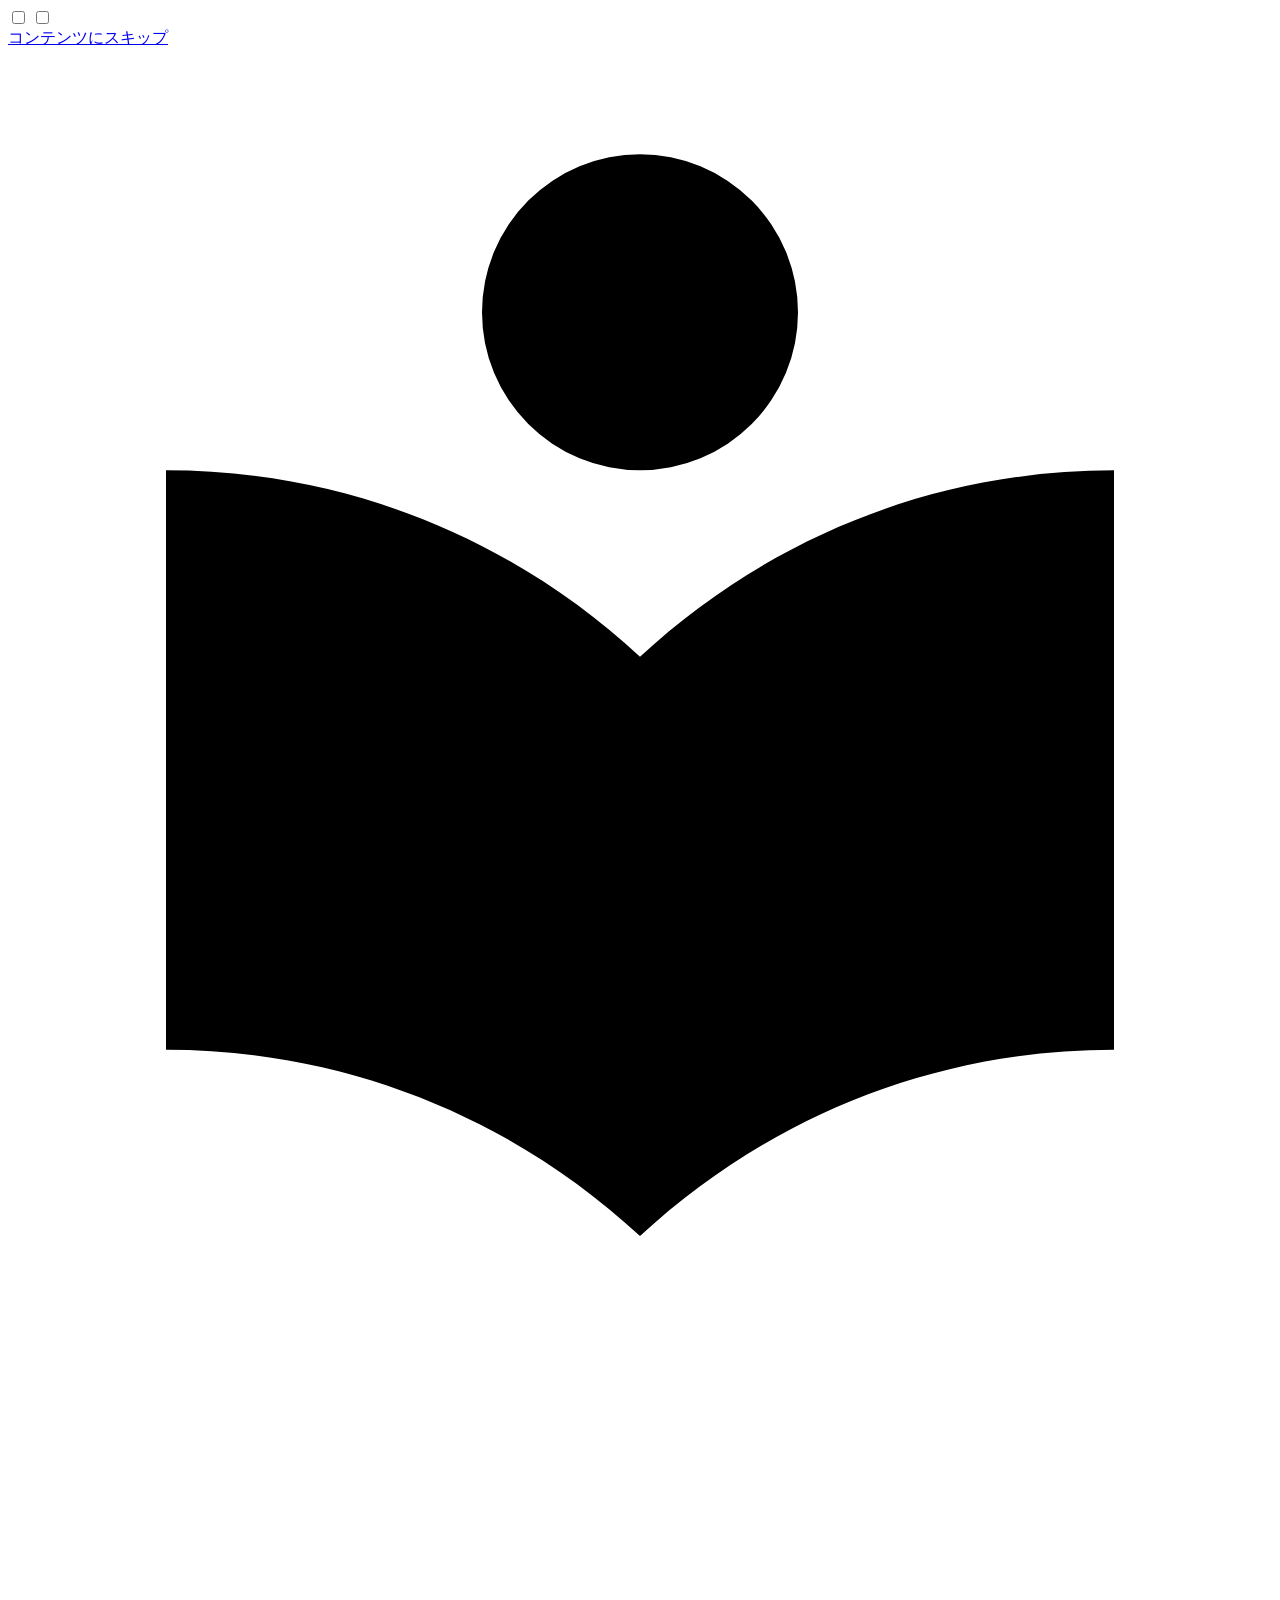
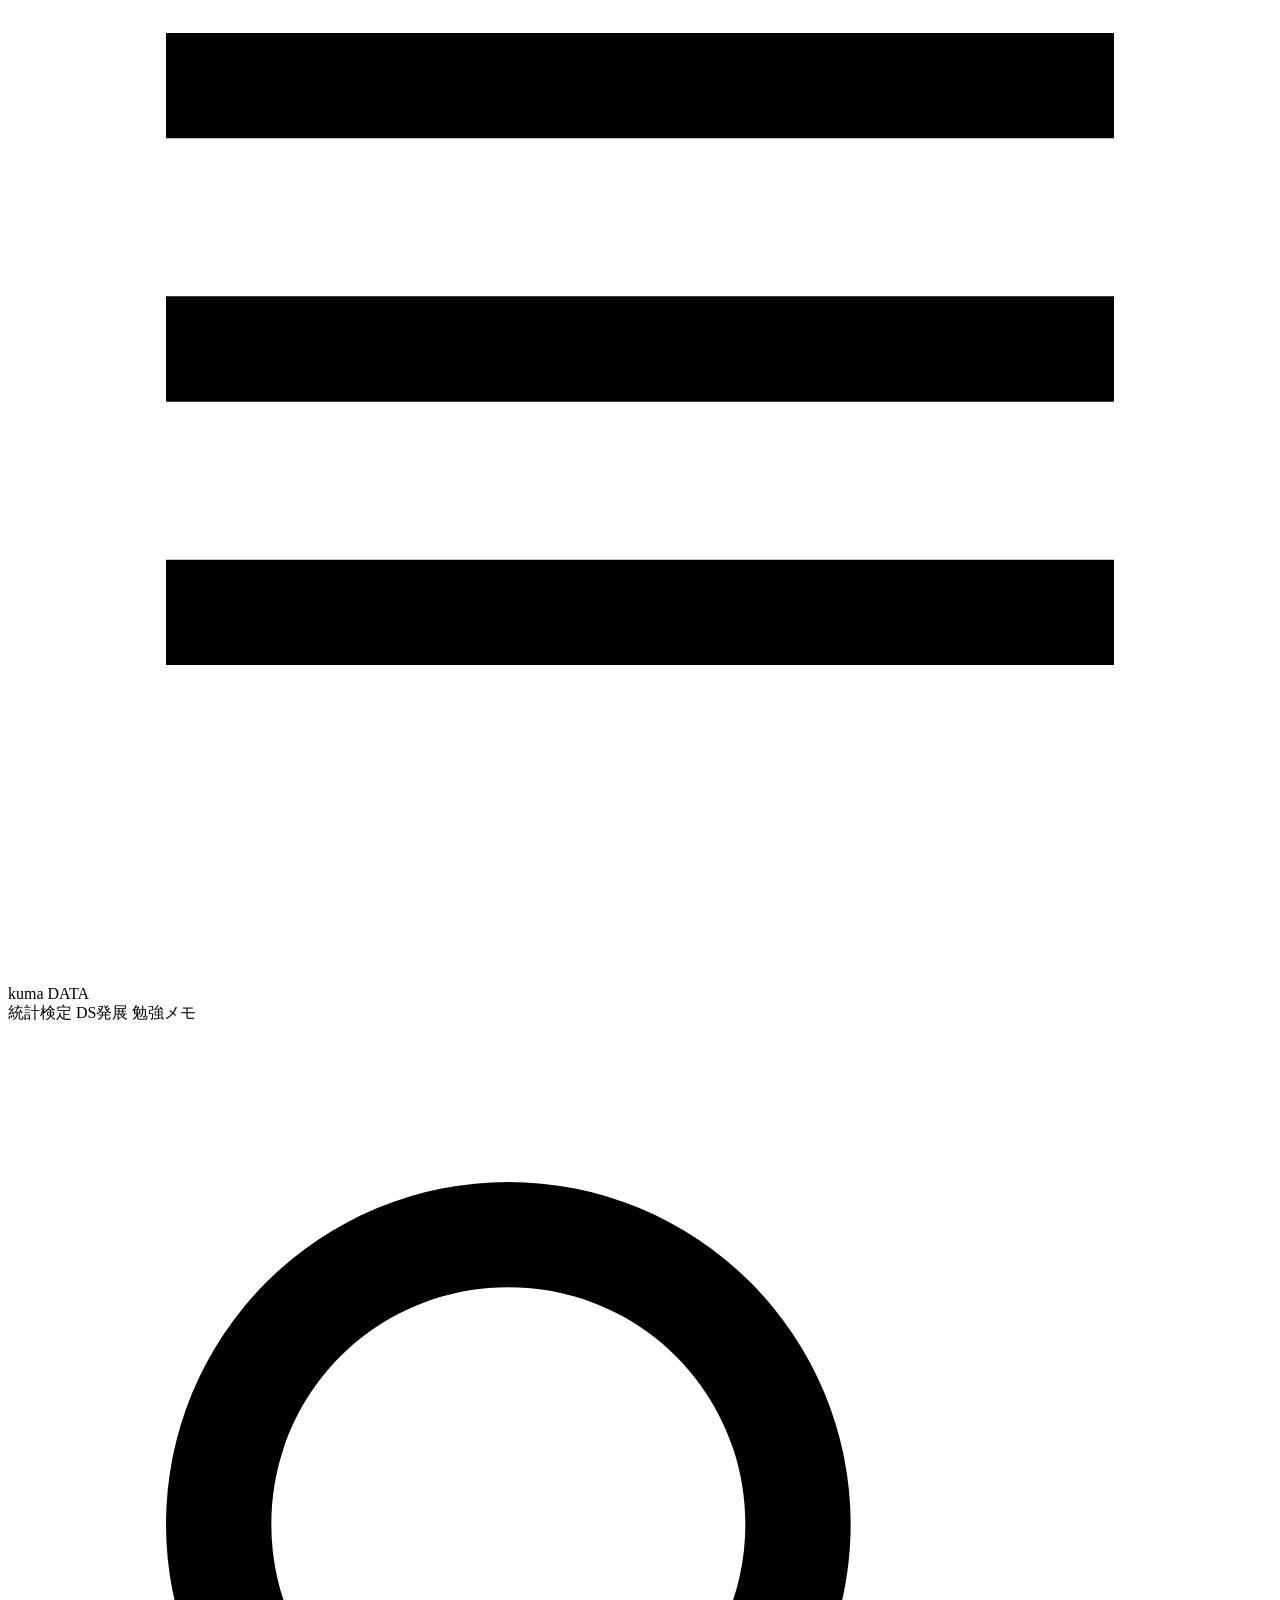
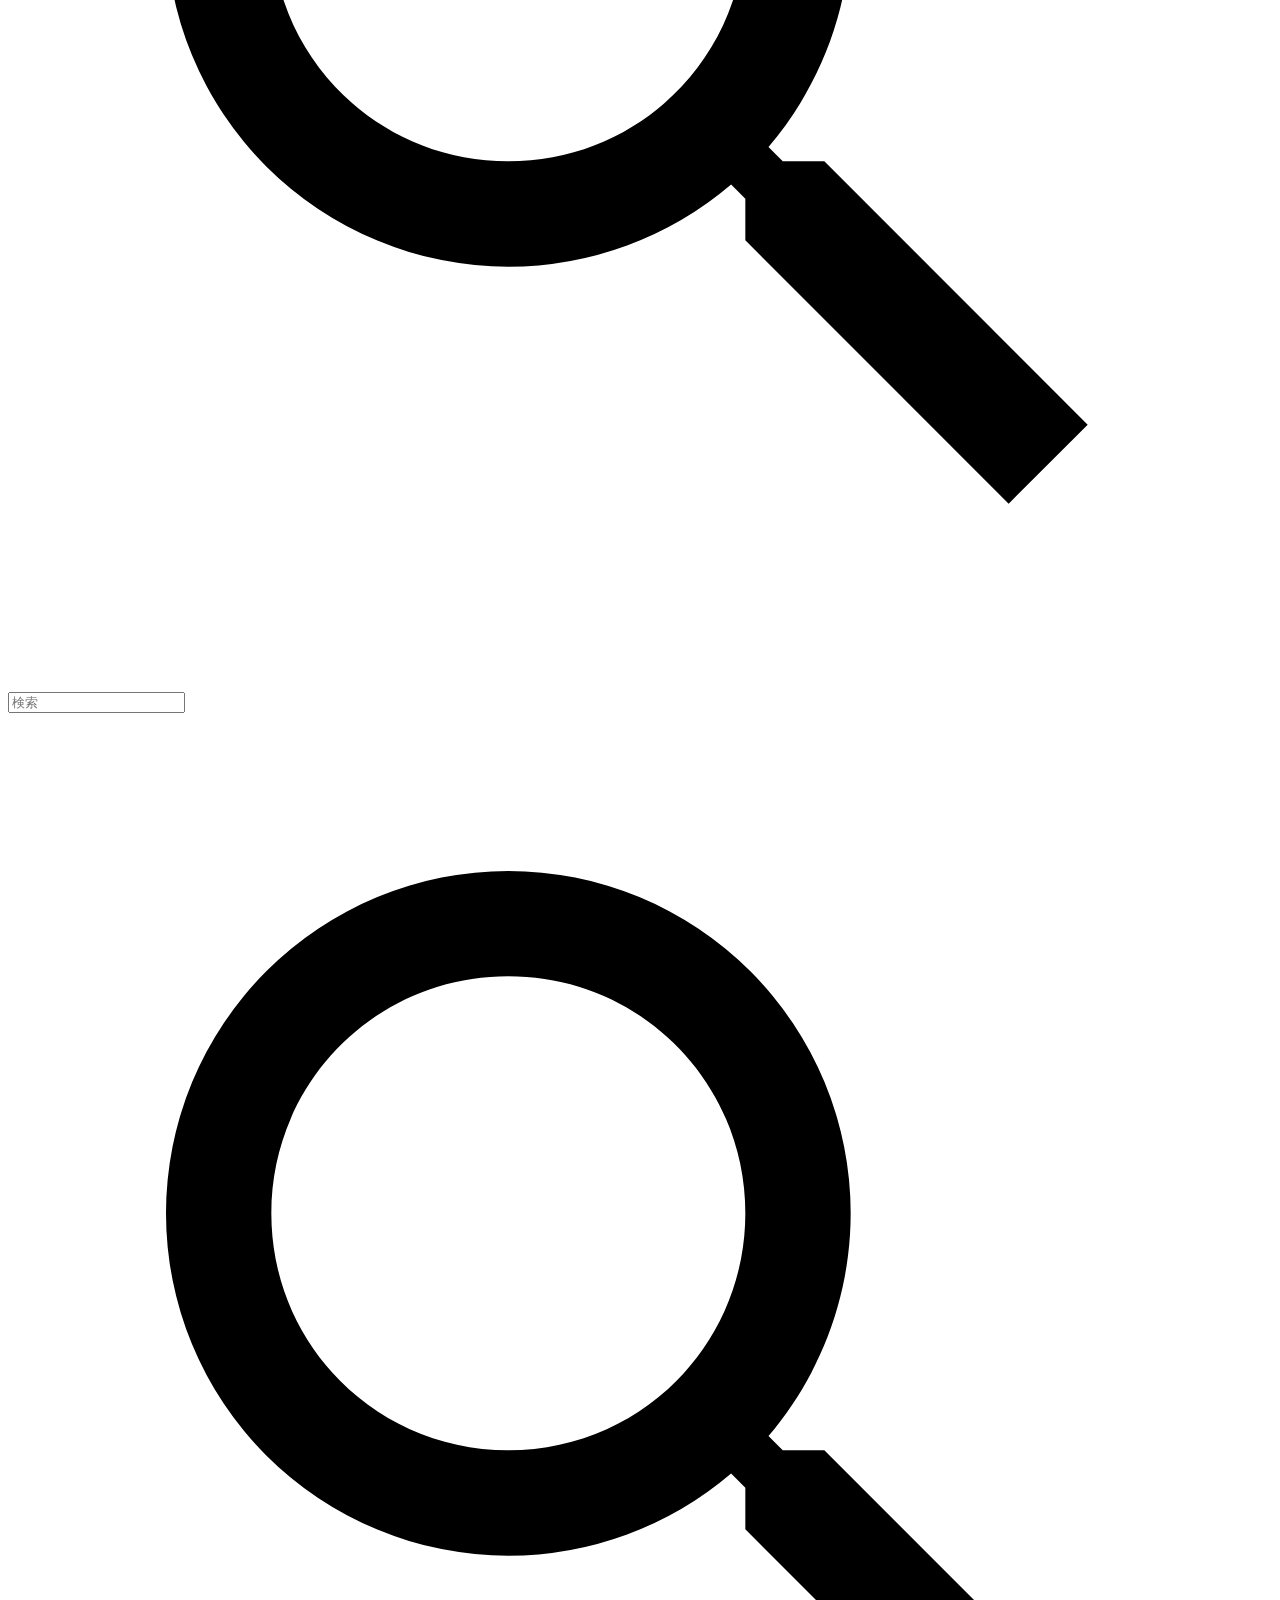
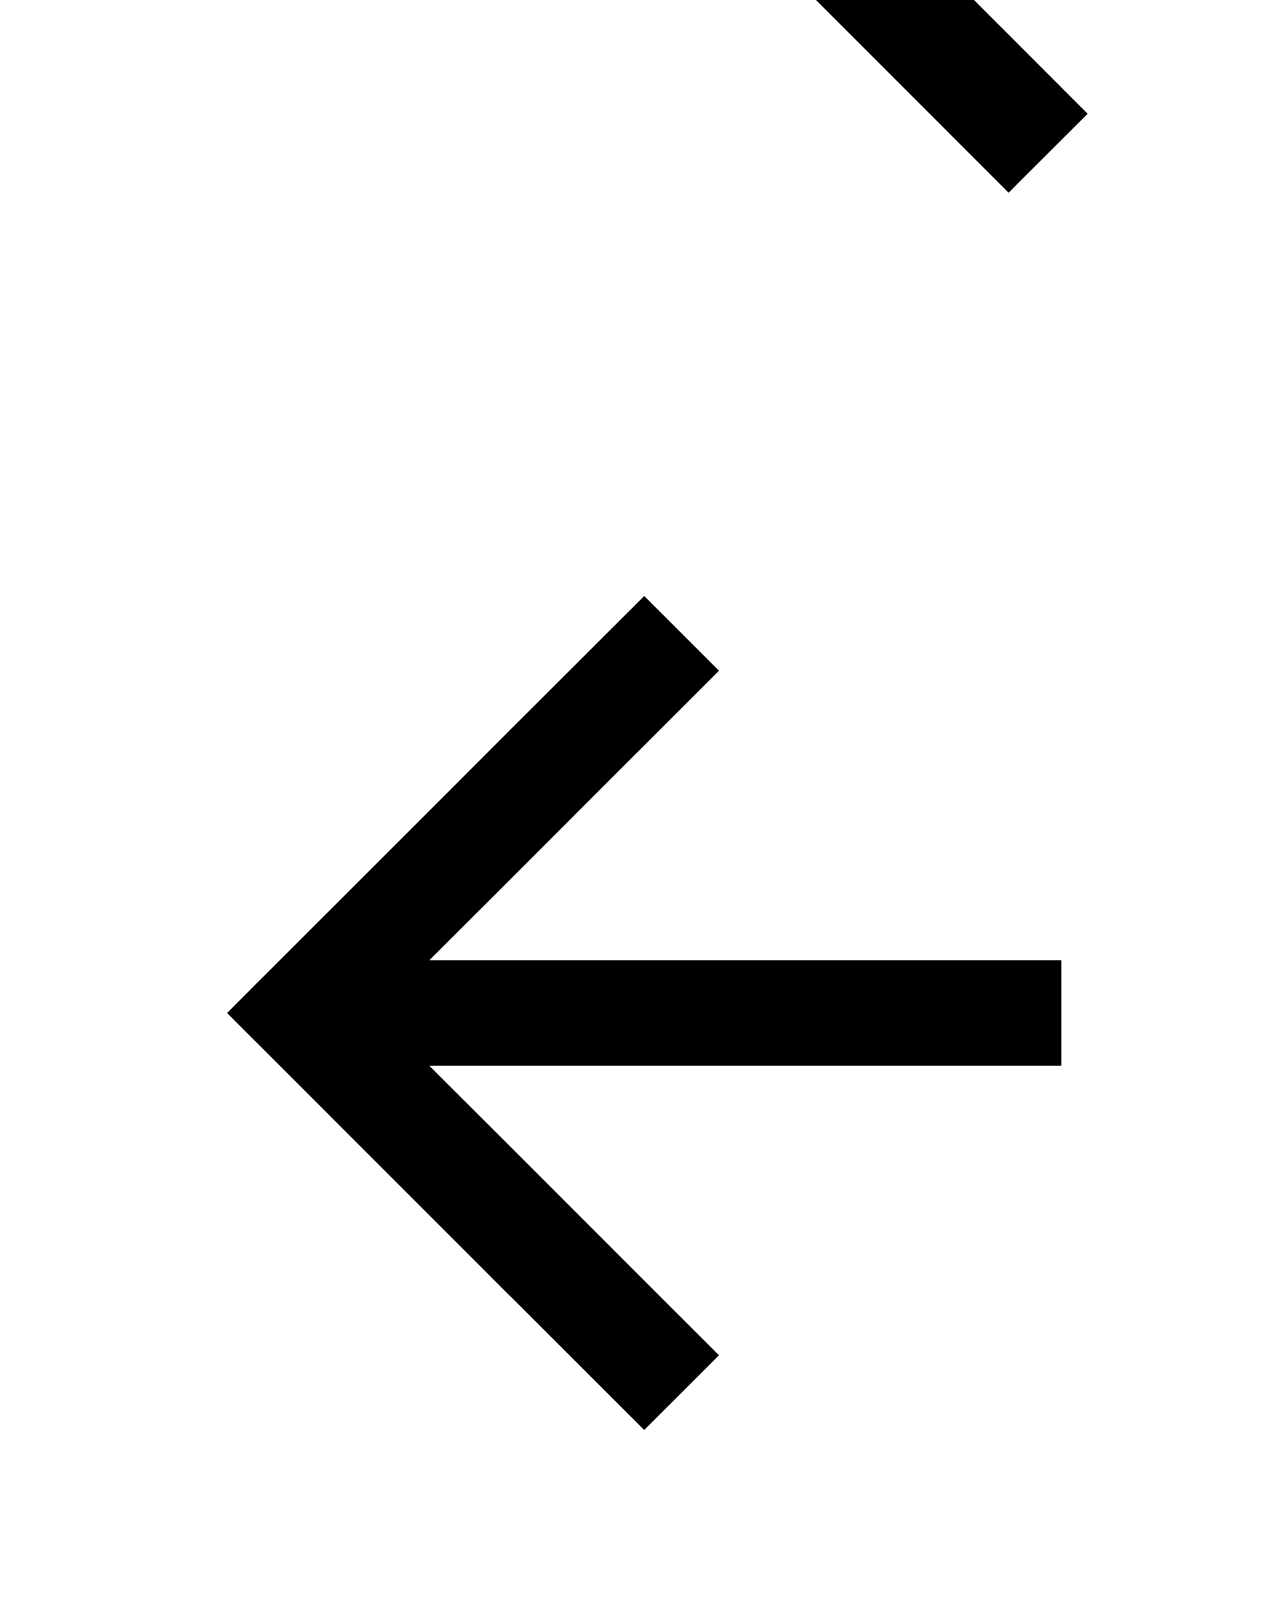
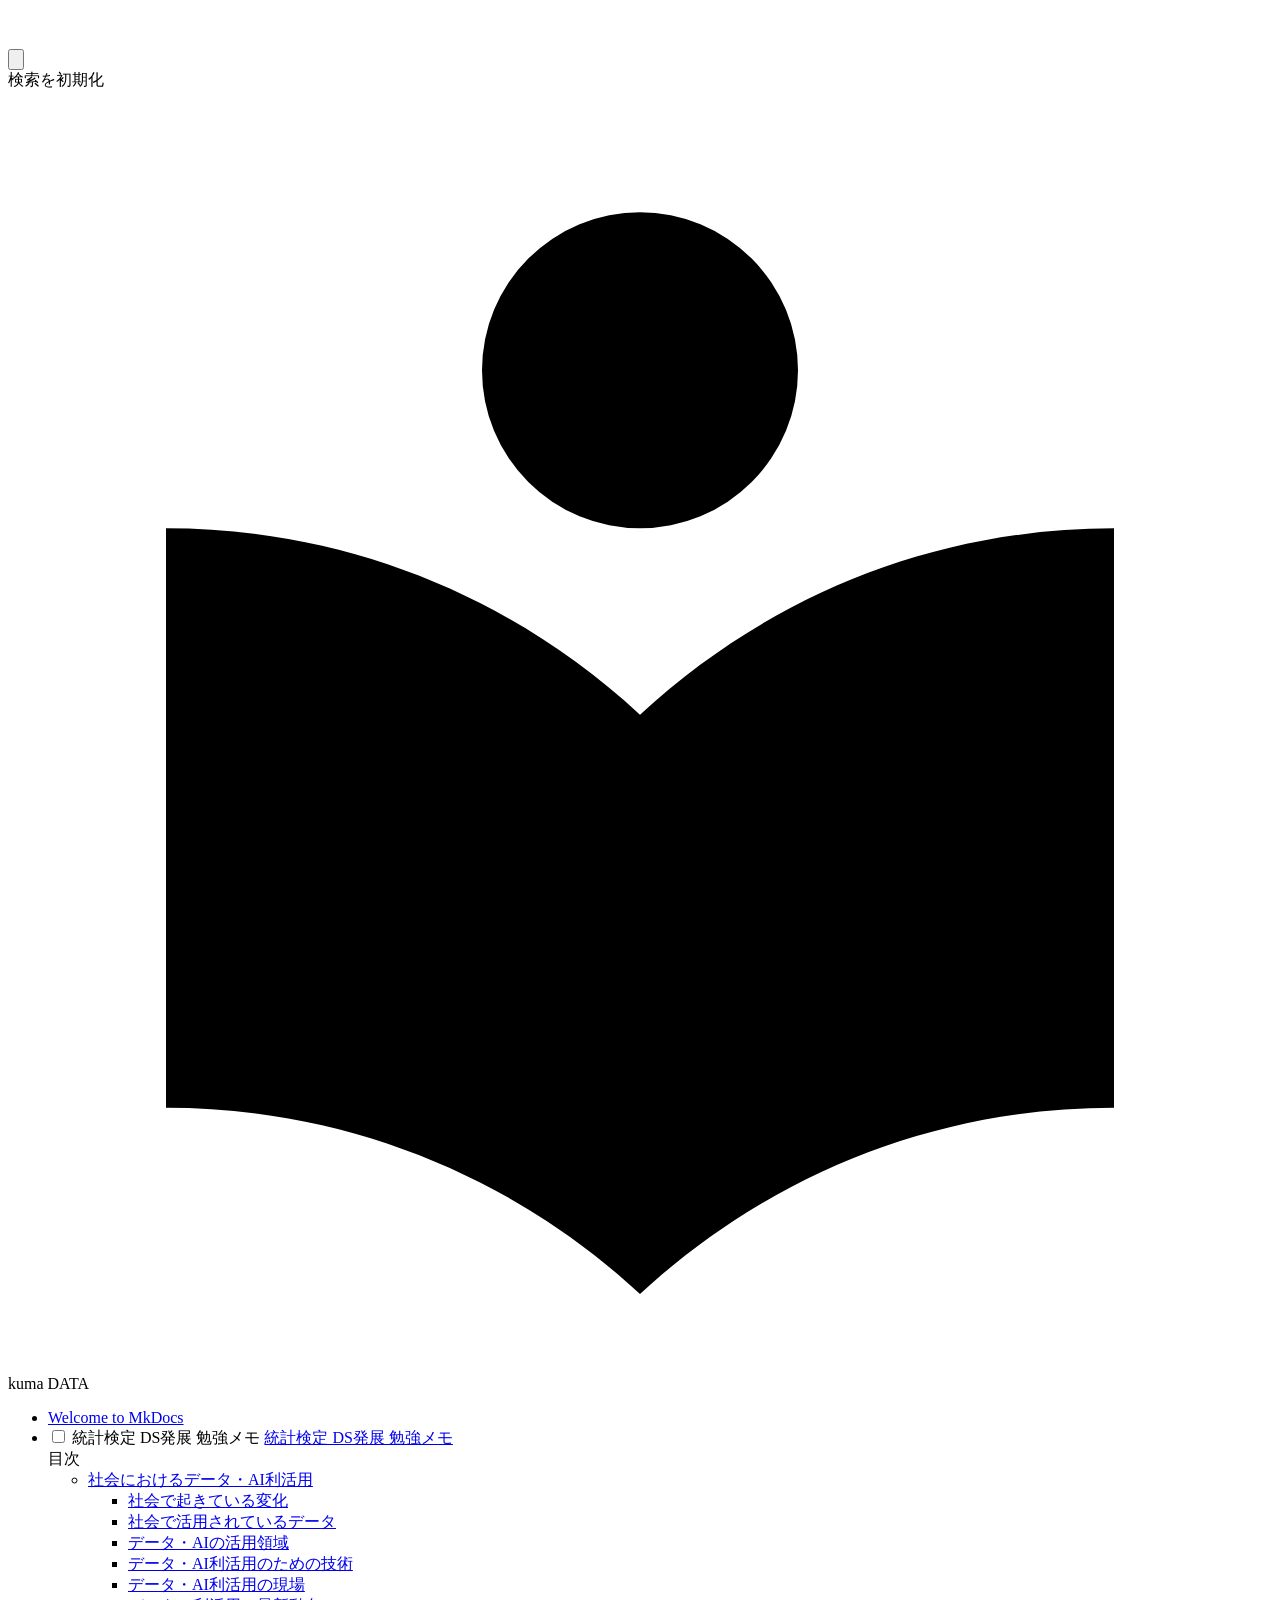
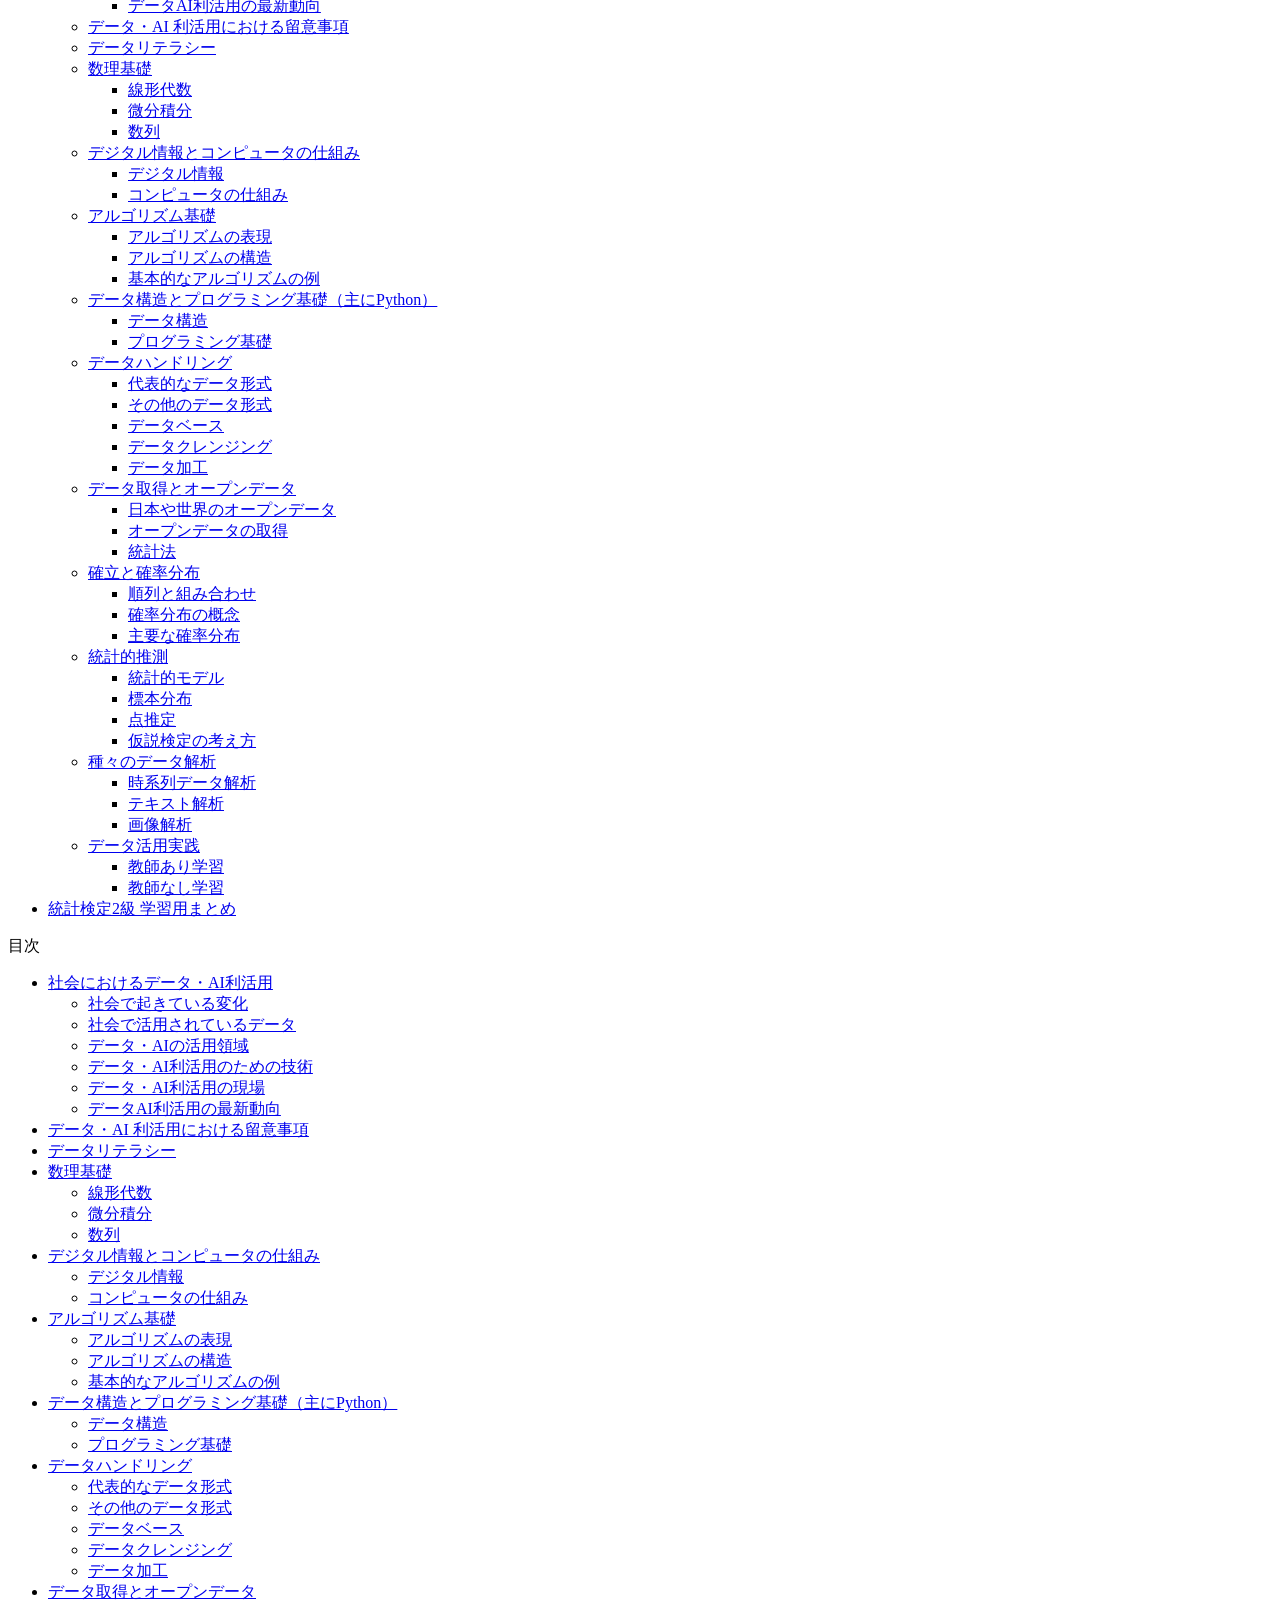
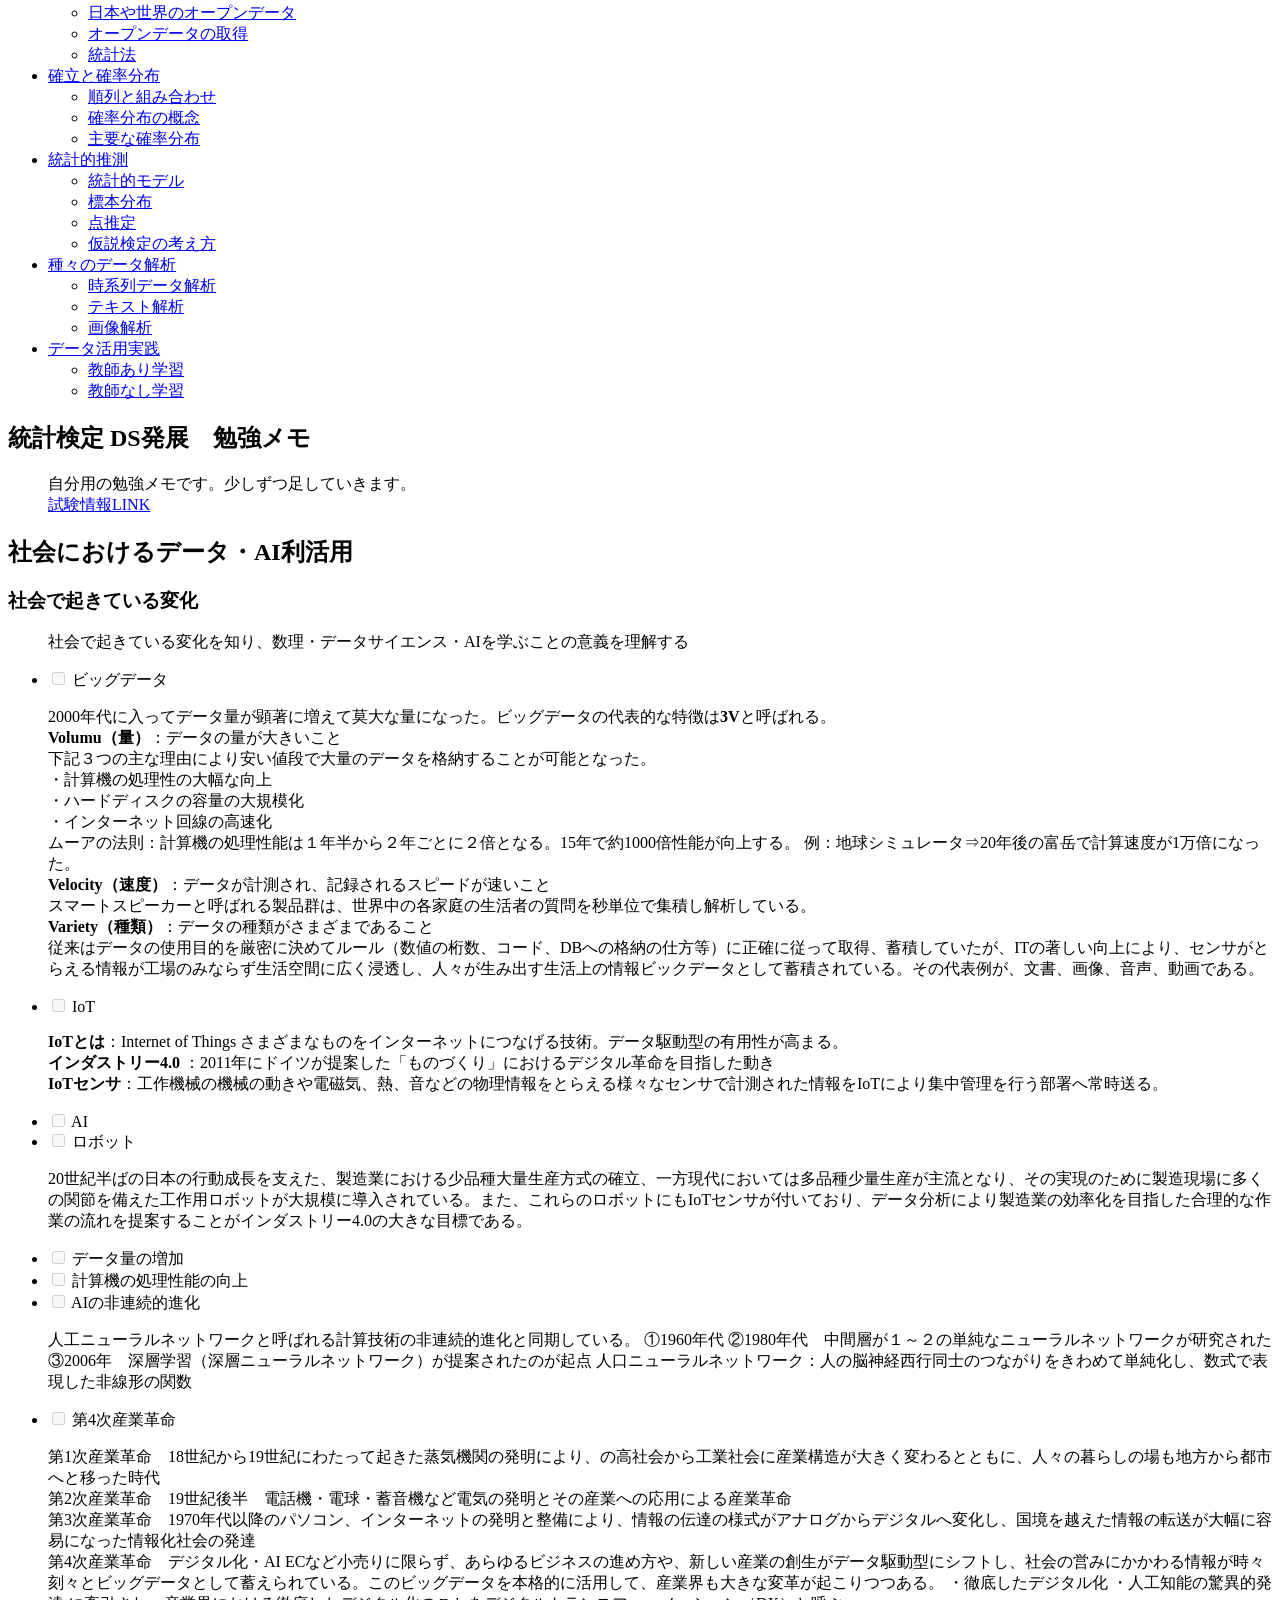
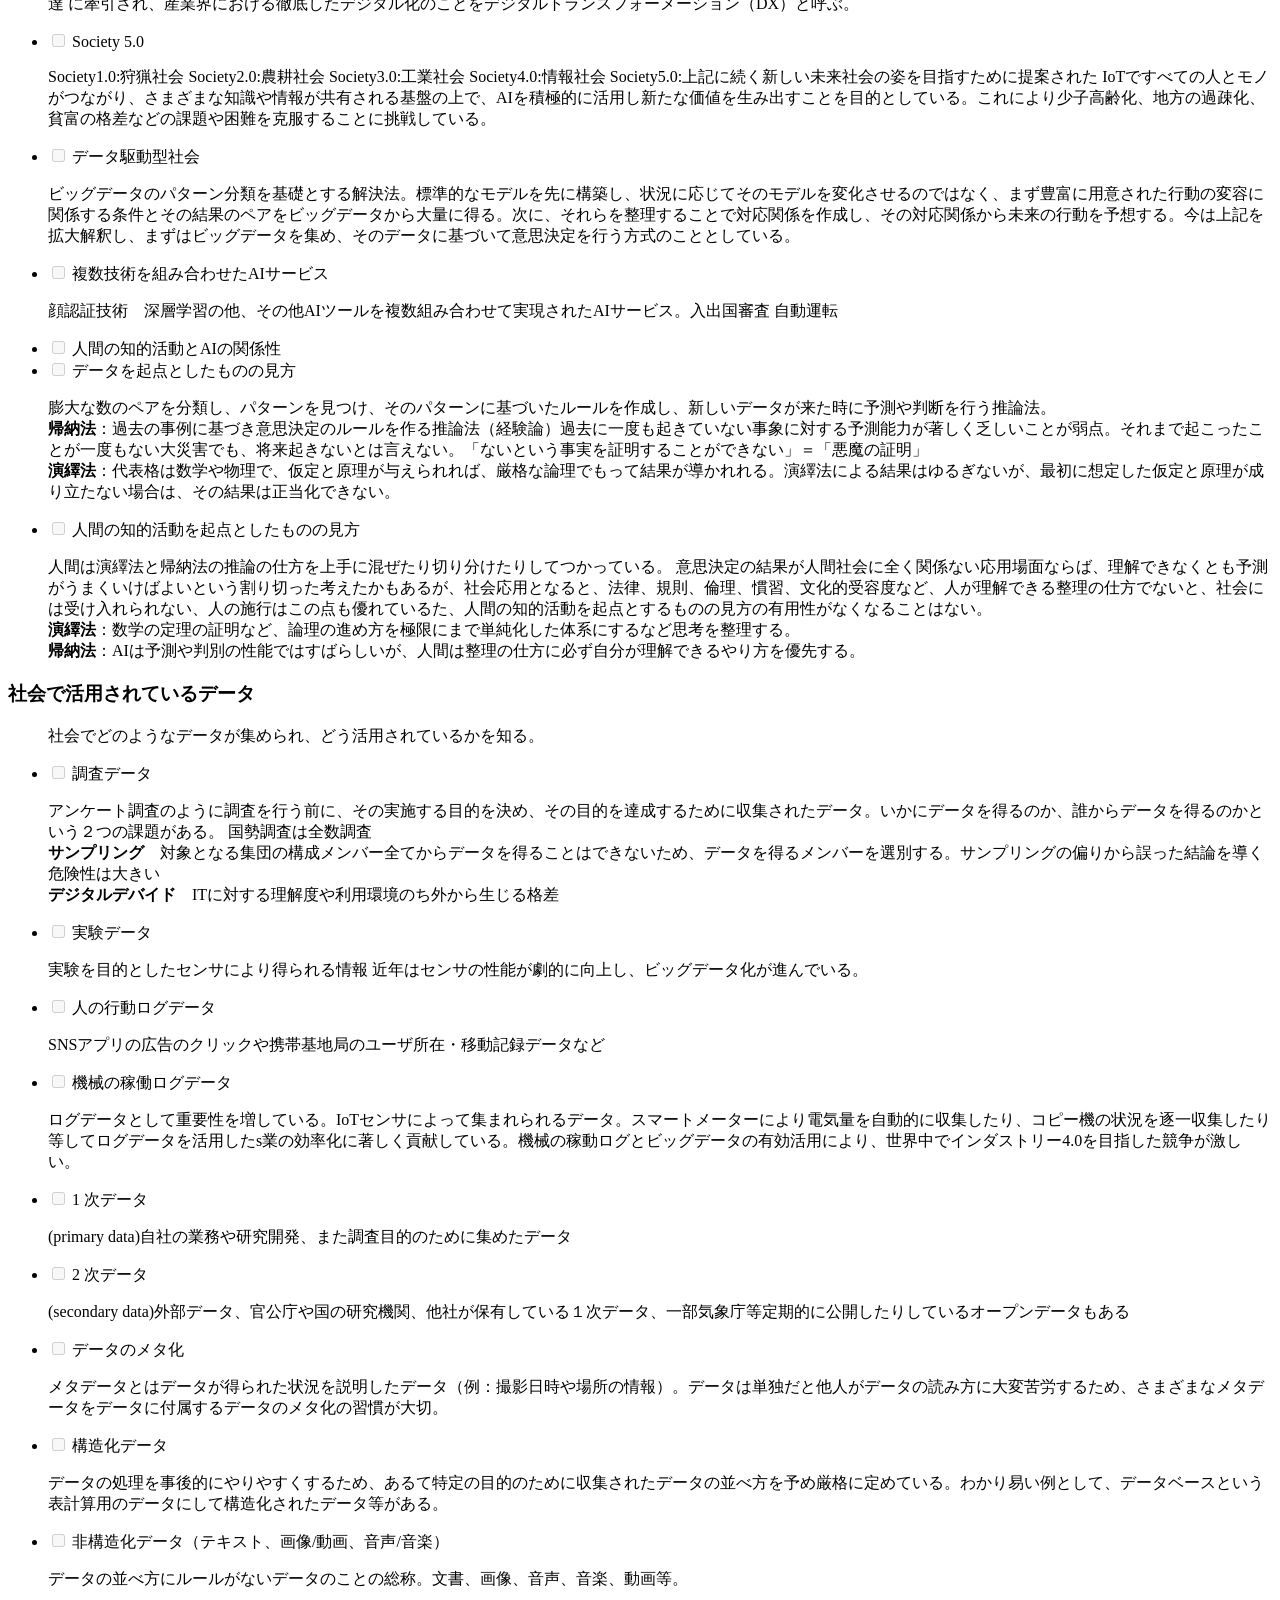
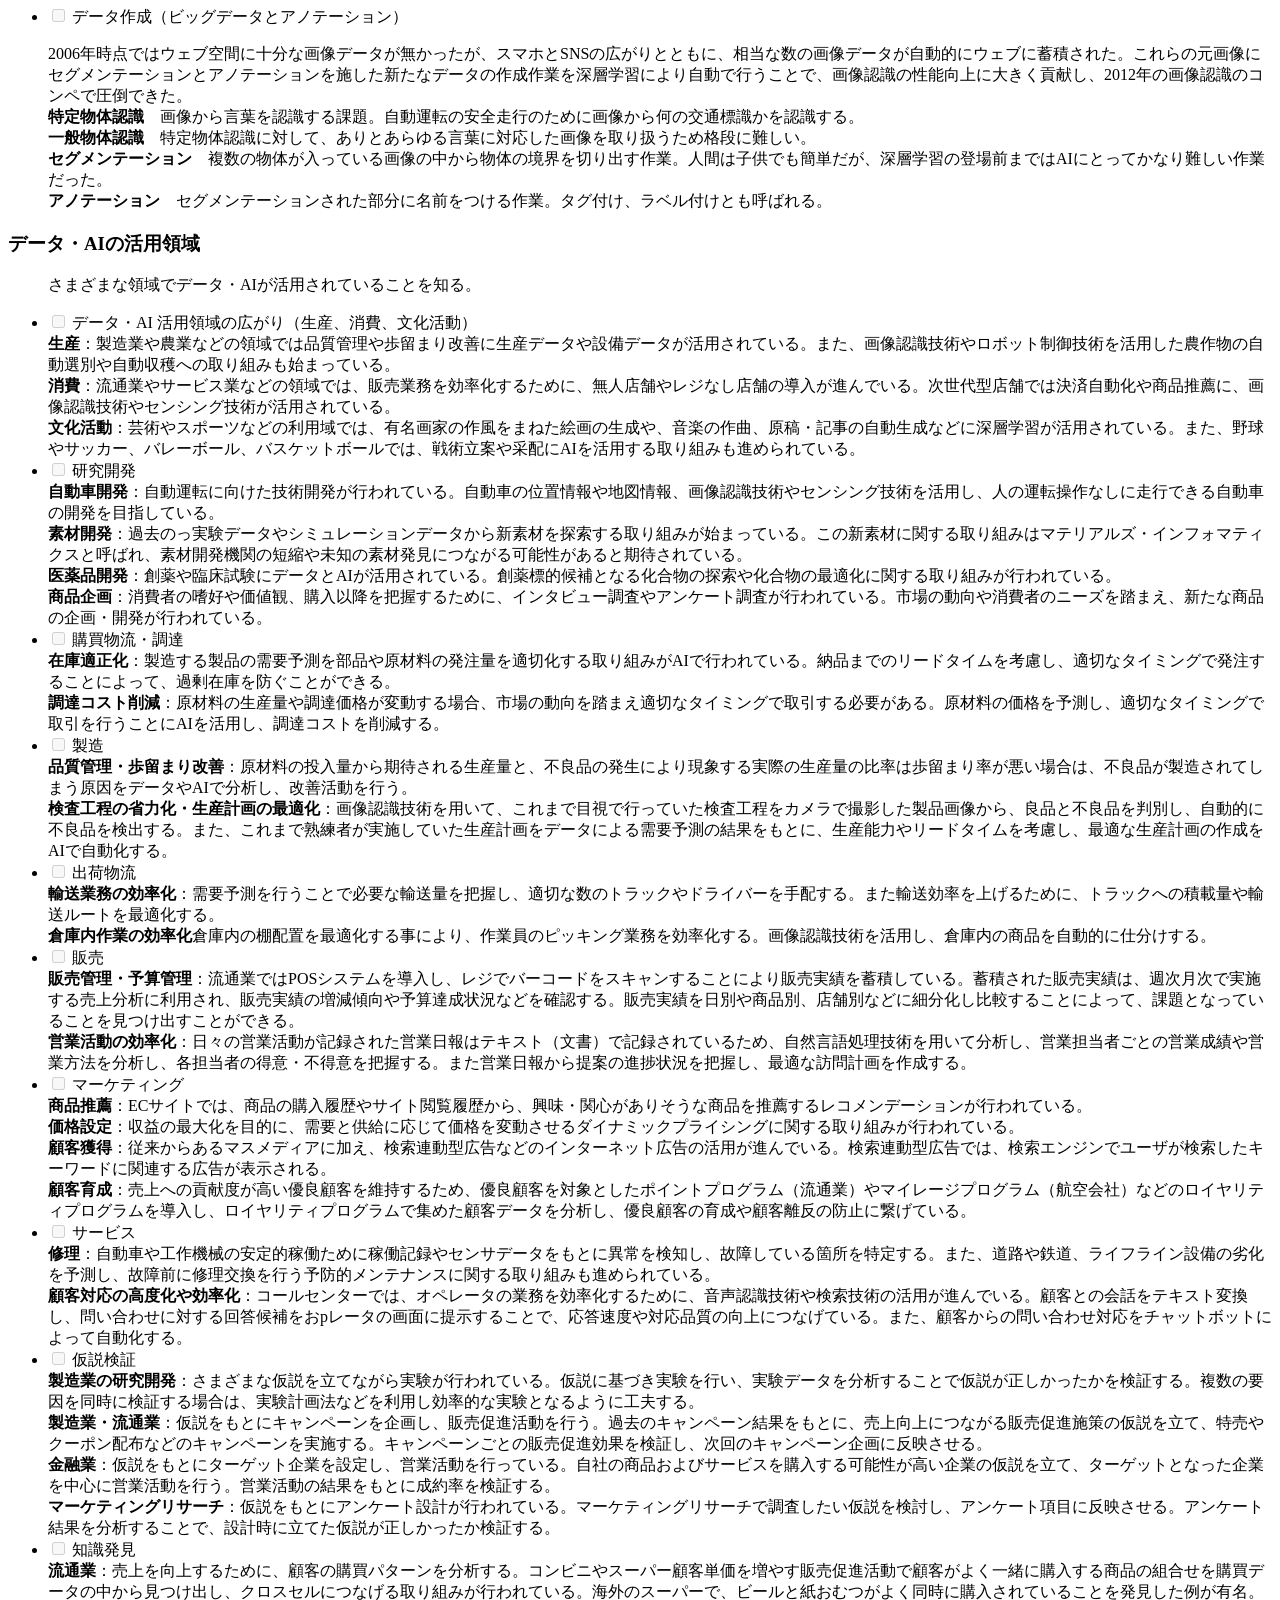
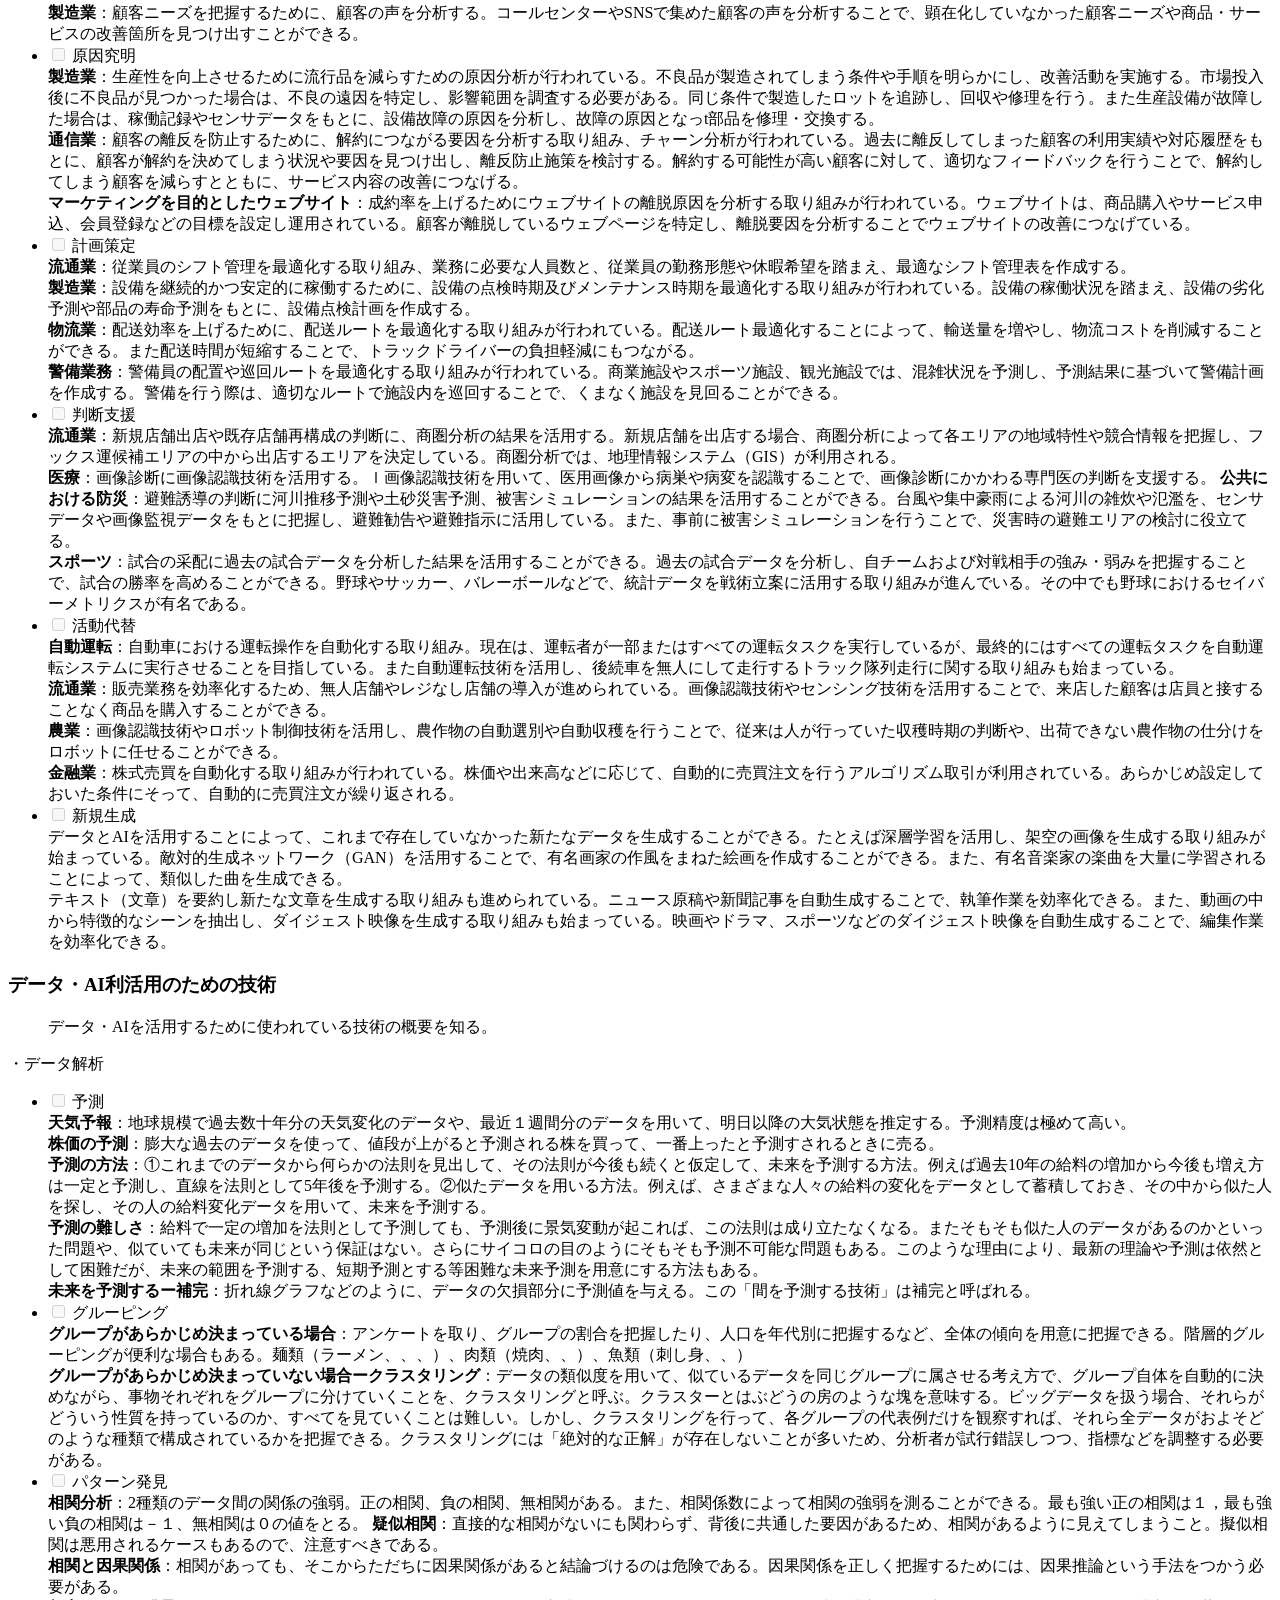
==== commit 77ed9cac: "build(site): generate static files for statistics_l2" ====
--- a/site/ds_dev/index.html
+++ b/site/ds_dev/index.html
@@ -12,9 +12,14 @@
         <link rel="prev" href="..">
       
       
+        <link rel="next" href="../statistics_l2/">
+      
+      
+        
+      
       
       <link rel="icon" href="../assets/images/favicon.png">
-      <meta name="generator" content="mkdocs-1.5.3, mkdocs-material-9.5.3">
+      <meta name="generator" content="mkdocs-1.6.1, mkdocs-material-9.7.6">
     
     
       
@@ -22,10 +27,10 @@
       
     
     
-      <link rel="stylesheet" href="../assets/stylesheets/main.50c56a3b.min.css">
-      
-        
-        <link rel="stylesheet" href="../assets/stylesheets/palette.06af60db.min.css">
+      <link rel="stylesheet" href="../assets/stylesheets/main.484c7ddc.min.css">
+      
+        
+        <link rel="stylesheet" href="../assets/stylesheets/palette.ab4e12ef.min.css">
       
       
 
@@ -46,11 +51,10 @@
     
       <link rel="stylesheet" href="https://cdnjs.cloudflare.com/ajax/libs/KaTeX/0.16.7/katex.min.css">
     
-    <script>__md_scope=new URL("..",location),__md_hash=e=>[...e].reduce((e,_)=>(e<<5)-e+_.charCodeAt(0),0),__md_get=(e,_=localStorage,t=__md_scope)=>JSON.parse(_.getItem(t.pathname+"."+e)),__md_set=(e,_,t=localStorage,a=__md_scope)=>{try{t.setItem(a.pathname+"."+e,JSON.stringify(_))}catch(e){}}</script>
-    
-      
-
-    
+    <script>__md_scope=new URL("..",location),__md_hash=e=>[...e].reduce(((e,_)=>(e<<5)-e+_.charCodeAt(0)),0),__md_get=(e,_=localStorage,t=__md_scope)=>JSON.parse(_.getItem(t.pathname+"."+e)),__md_set=(e,_,t=localStorage,a=__md_scope)=>{try{t.setItem(a.pathname+"."+e,JSON.stringify(_))}catch(e){}}</script>
+    
+      
+
     
     
   </head>
@@ -89,12 +93,12 @@
     <a href=".." title="kuma DATA" class="md-header__button md-logo" aria-label="kuma DATA" data-md-component="logo">
       
   
-  <svg xmlns="http://www.w3.org/2000/svg" viewBox="0 0 24 24"><path d="M12 8a3 3 0 0 0 3-3 3 3 0 0 0-3-3 3 3 0 0 0-3 3 3 3 0 0 0 3 3m0 3.54C9.64 9.35 6.5 8 3 8v11c3.5 0 6.64 1.35 9 3.54 2.36-2.19 5.5-3.54 9-3.54V8c-3.5 0-6.64 1.35-9 3.54Z"/></svg>
+  <svg xmlns="http://www.w3.org/2000/svg" viewBox="0 0 24 24"><path d="M12 8a3 3 0 0 0 3-3 3 3 0 0 0-3-3 3 3 0 0 0-3 3 3 3 0 0 0 3 3m0 3.54C9.64 9.35 6.5 8 3 8v11c3.5 0 6.64 1.35 9 3.54 2.36-2.19 5.5-3.54 9-3.54V8c-3.5 0-6.64 1.35-9 3.54"/></svg>
 
     </a>
     <label class="md-header__button md-icon" for="__drawer">
       
-      <svg xmlns="http://www.w3.org/2000/svg" viewBox="0 0 24 24"><path d="M3 6h18v2H3V6m0 5h18v2H3v-2m0 5h18v2H3v-2Z"/></svg>
+      <svg xmlns="http://www.w3.org/2000/svg" viewBox="0 0 24 24"><path d="M3 6h18v2H3zm0 5h18v2H3zm0 5h18v2H3z"/></svg>
     </label>
     <div class="md-header__title" data-md-component="header-title">
       <div class="md-header__ellipsis">
@@ -106,7 +110,7 @@
         <div class="md-header__topic" data-md-component="header-topic">
           <span class="md-ellipsis">
             
-              統計検定 DS発展　勉強メモ
+              統計検定 DS発展 勉強メモ
             
           </span>
         </div>
@@ -118,32 +122,34 @@
     
     
     
-      <label class="md-header__button md-icon" for="__search">
-        
-        <svg xmlns="http://www.w3.org/2000/svg" viewBox="0 0 24 24"><path d="M9.5 3A6.5 6.5 0 0 1 16 9.5c0 1.61-.59 3.09-1.56 4.23l.27.27h.79l5 5-1.5 1.5-5-5v-.79l-.27-.27A6.516 6.516 0 0 1 9.5 16 6.5 6.5 0 0 1 3 9.5 6.5 6.5 0 0 1 9.5 3m0 2C7 5 5 7 5 9.5S7 14 9.5 14 14 12 14 9.5 12 5 9.5 5Z"/></svg>
-      </label>
-      <div class="md-search" data-md-component="search" role="dialog">
+      
+      
+        <label class="md-header__button md-icon" for="__search">
+          
+          <svg xmlns="http://www.w3.org/2000/svg" viewBox="0 0 24 24"><path d="M9.5 3A6.5 6.5 0 0 1 16 9.5c0 1.61-.59 3.09-1.56 4.23l.27.27h.79l5 5-1.5 1.5-5-5v-.79l-.27-.27A6.52 6.52 0 0 1 9.5 16 6.5 6.5 0 0 1 3 9.5 6.5 6.5 0 0 1 9.5 3m0 2C7 5 5 7 5 9.5S7 14 9.5 14 14 12 14 9.5 12 5 9.5 5"/></svg>
+        </label>
+        <div class="md-search" data-md-component="search" role="dialog">
   <label class="md-search__overlay" for="__search"></label>
   <div class="md-search__inner" role="search">
     <form class="md-search__form" name="search">
       <input type="text" class="md-search__input" name="query" aria-label="検索" placeholder="検索" autocapitalize="off" autocorrect="off" autocomplete="off" spellcheck="false" data-md-component="search-query" required>
       <label class="md-search__icon md-icon" for="__search">
         
-        <svg xmlns="http://www.w3.org/2000/svg" viewBox="0 0 24 24"><path d="M9.5 3A6.5 6.5 0 0 1 16 9.5c0 1.61-.59 3.09-1.56 4.23l.27.27h.79l5 5-1.5 1.5-5-5v-.79l-.27-.27A6.516 6.516 0 0 1 9.5 16 6.5 6.5 0 0 1 3 9.5 6.5 6.5 0 0 1 9.5 3m0 2C7 5 5 7 5 9.5S7 14 9.5 14 14 12 14 9.5 12 5 9.5 5Z"/></svg>
-        
-        <svg xmlns="http://www.w3.org/2000/svg" viewBox="0 0 24 24"><path d="M20 11v2H8l5.5 5.5-1.42 1.42L4.16 12l7.92-7.92L13.5 5.5 8 11h12Z"/></svg>
+        <svg xmlns="http://www.w3.org/2000/svg" viewBox="0 0 24 24"><path d="M9.5 3A6.5 6.5 0 0 1 16 9.5c0 1.61-.59 3.09-1.56 4.23l.27.27h.79l5 5-1.5 1.5-5-5v-.79l-.27-.27A6.52 6.52 0 0 1 9.5 16 6.5 6.5 0 0 1 3 9.5 6.5 6.5 0 0 1 9.5 3m0 2C7 5 5 7 5 9.5S7 14 9.5 14 14 12 14 9.5 12 5 9.5 5"/></svg>
+        
+        <svg xmlns="http://www.w3.org/2000/svg" viewBox="0 0 24 24"><path d="M20 11v2H8l5.5 5.5-1.42 1.42L4.16 12l7.92-7.92L13.5 5.5 8 11z"/></svg>
       </label>
       <nav class="md-search__options" aria-label="検索">
         
         <button type="reset" class="md-search__icon md-icon" title="クリア" aria-label="クリア" tabindex="-1">
           
-          <svg xmlns="http://www.w3.org/2000/svg" viewBox="0 0 24 24"><path d="M19 6.41 17.59 5 12 10.59 6.41 5 5 6.41 10.59 12 5 17.59 6.41 19 12 13.41 17.59 19 19 17.59 13.41 12 19 6.41Z"/></svg>
+          <svg xmlns="http://www.w3.org/2000/svg" viewBox="0 0 24 24"><path d="M19 6.41 17.59 5 12 10.59 6.41 5 5 6.41 10.59 12 5 17.59 6.41 19 12 13.41 17.59 19 19 17.59 13.41 12z"/></svg>
         </button>
       </nav>
       
     </form>
     <div class="md-search__output">
-      <div class="md-search__scrollwrap" data-md-scrollfix>
+      <div class="md-search__scrollwrap" tabindex="0" data-md-scrollfix>
         <div class="md-search-result" data-md-component="search-result">
           <div class="md-search-result__meta">
             検索を初期化
@@ -154,6 +160,7 @@
     </div>
   </div>
 </div>
+      
     
     
   </nav>
@@ -184,7 +191,7 @@
     <a href=".." title="kuma DATA" class="md-nav__button md-logo" aria-label="kuma DATA" data-md-component="logo">
       
   
-  <svg xmlns="http://www.w3.org/2000/svg" viewBox="0 0 24 24"><path d="M12 8a3 3 0 0 0 3-3 3 3 0 0 0-3-3 3 3 0 0 0-3 3 3 3 0 0 0 3 3m0 3.54C9.64 9.35 6.5 8 3 8v11c3.5 0 6.64 1.35 9 3.54 2.36-2.19 5.5-3.54 9-3.54V8c-3.5 0-6.64 1.35-9 3.54Z"/></svg>
+  <svg xmlns="http://www.w3.org/2000/svg" viewBox="0 0 24 24"><path d="M12 8a3 3 0 0 0 3-3 3 3 0 0 0-3-3 3 3 0 0 0-3 3 3 3 0 0 0 3 3m0 3.54C9.64 9.35 6.5 8 3 8v11c3.5 0 6.64 1.35 9 3.54 2.36-2.19 5.5-3.54 9-3.54V8c-3.5 0-6.64 1.35-9 3.54"/></svg>
 
     </a>
     kuma DATA
@@ -202,9 +209,16 @@
       <a href=".." class="md-nav__link">
         
   
+  
   <span class="md-ellipsis">
+    
+  
     Welcome to MkDocs
+  
+
+    
   </span>
+  
   
 
       </a>
@@ -231,9 +245,16 @@
         <label class="md-nav__link md-nav__link--active" for="__toc">
           
   
+  
   <span class="md-ellipsis">
-    統計検定 DS発展　勉強メモ
+    
+  
+    統計検定 DS発展 勉強メモ
+  
+
+    
   </span>
+  
   
 
           <span class="md-nav__icon md-icon"></span>
@@ -242,9 +263,16 @@
       <a href="./" class="md-nav__link md-nav__link--active">
         
   
+  
   <span class="md-ellipsis">
-    統計検定 DS発展　勉強メモ
+    
+  
+    統計検定 DS発展 勉強メモ
+  
+
+    
   </span>
+  
   
 
       </a>
@@ -267,7 +295,9 @@
         <li class="md-nav__item">
   <a href="#ai" class="md-nav__link">
     <span class="md-ellipsis">
-      社会におけるデータ・AI利活用
+      
+        社会におけるデータ・AI利活用
+      
     </span>
   </a>
   
@@ -277,7 +307,9 @@
           <li class="md-nav__item">
   <a href="#_1" class="md-nav__link">
     <span class="md-ellipsis">
-      社会で起きている変化
+      
+        社会で起きている変化
+      
     </span>
   </a>
   
@@ -286,7 +318,9 @@
           <li class="md-nav__item">
   <a href="#_2" class="md-nav__link">
     <span class="md-ellipsis">
-      社会で活用されているデータ
+      
+        社会で活用されているデータ
+      
     </span>
   </a>
   
@@ -295,7 +329,9 @@
           <li class="md-nav__item">
   <a href="#ai_1" class="md-nav__link">
     <span class="md-ellipsis">
-      データ・AIの活用領域
+      
+        データ・AIの活用領域
+      
     </span>
   </a>
   
@@ -304,7 +340,9 @@
           <li class="md-nav__item">
   <a href="#ai_2" class="md-nav__link">
     <span class="md-ellipsis">
-      データ・AI利活用のための技術
+      
+        データ・AI利活用のための技術
+      
     </span>
   </a>
   
@@ -313,7 +351,9 @@
           <li class="md-nav__item">
   <a href="#ai_3" class="md-nav__link">
     <span class="md-ellipsis">
-      データ・AI利活用の現場
+      
+        データ・AI利活用の現場
+      
     </span>
   </a>
   
@@ -322,7 +362,9 @@
           <li class="md-nav__item">
   <a href="#ai_4" class="md-nav__link">
     <span class="md-ellipsis">
-      データAI利活用の最新動向
+      
+        データAI利活用の最新動向
+      
     </span>
   </a>
   
@@ -336,7 +378,9 @@
         <li class="md-nav__item">
   <a href="#ai_5" class="md-nav__link">
     <span class="md-ellipsis">
-      データ・AI 利活用における留意事項
+      
+        データ・AI 利活用における留意事項
+      
     </span>
   </a>
   
@@ -345,7 +389,9 @@
         <li class="md-nav__item">
   <a href="#_3" class="md-nav__link">
     <span class="md-ellipsis">
-      データリテラシー
+      
+        データリテラシー
+      
     </span>
   </a>
   
@@ -354,7 +400,9 @@
         <li class="md-nav__item">
   <a href="#_4" class="md-nav__link">
     <span class="md-ellipsis">
-      数理基礎
+      
+        数理基礎
+      
     </span>
   </a>
   
@@ -364,7 +412,9 @@
           <li class="md-nav__item">
   <a href="#_5" class="md-nav__link">
     <span class="md-ellipsis">
-      線形代数
+      
+        線形代数
+      
     </span>
   </a>
   
@@ -373,7 +423,9 @@
           <li class="md-nav__item">
   <a href="#_6" class="md-nav__link">
     <span class="md-ellipsis">
-      微分積分
+      
+        微分積分
+      
     </span>
   </a>
   
@@ -382,7 +434,9 @@
           <li class="md-nav__item">
   <a href="#_7" class="md-nav__link">
     <span class="md-ellipsis">
-      数列
+      
+        数列
+      
     </span>
   </a>
   
@@ -396,7 +450,9 @@
         <li class="md-nav__item">
   <a href="#_8" class="md-nav__link">
     <span class="md-ellipsis">
-      デジタル情報とコンピュータの仕組み
+      
+        デジタル情報とコンピュータの仕組み
+      
     </span>
   </a>
   
@@ -406,7 +462,9 @@
           <li class="md-nav__item">
   <a href="#_9" class="md-nav__link">
     <span class="md-ellipsis">
-      デジタル情報
+      
+        デジタル情報
+      
     </span>
   </a>
   
@@ -415,7 +473,9 @@
           <li class="md-nav__item">
   <a href="#_10" class="md-nav__link">
     <span class="md-ellipsis">
-      コンピュータの仕組み
+      
+        コンピュータの仕組み
+      
     </span>
   </a>
   
@@ -429,7 +489,9 @@
         <li class="md-nav__item">
   <a href="#_11" class="md-nav__link">
     <span class="md-ellipsis">
-      アルゴリズム基礎
+      
+        アルゴリズム基礎
+      
     </span>
   </a>
   
@@ -439,7 +501,9 @@
           <li class="md-nav__item">
   <a href="#_12" class="md-nav__link">
     <span class="md-ellipsis">
-      アルゴリズムの表現
+      
+        アルゴリズムの表現
+      
     </span>
   </a>
   
@@ -448,7 +512,9 @@
           <li class="md-nav__item">
   <a href="#_13" class="md-nav__link">
     <span class="md-ellipsis">
-      アルゴリズムの構造
+      
+        アルゴリズムの構造
+      
     </span>
   </a>
   
@@ -457,7 +523,9 @@
           <li class="md-nav__item">
   <a href="#_14" class="md-nav__link">
     <span class="md-ellipsis">
-      基本的なアルゴリズムの例
+      
+        基本的なアルゴリズムの例
+      
     </span>
   </a>
   
@@ -471,7 +539,9 @@
         <li class="md-nav__item">
   <a href="#python" class="md-nav__link">
     <span class="md-ellipsis">
-      データ構造とプログラミング基礎（主にPython）
+      
+        データ構造とプログラミング基礎（主にPython）
+      
     </span>
   </a>
   
@@ -481,7 +551,9 @@
           <li class="md-nav__item">
   <a href="#_15" class="md-nav__link">
     <span class="md-ellipsis">
-      データ構造
+      
+        データ構造
+      
     </span>
   </a>
   
@@ -490,7 +562,9 @@
           <li class="md-nav__item">
   <a href="#_16" class="md-nav__link">
     <span class="md-ellipsis">
-      プログラミング基礎
+      
+        プログラミング基礎
+      
     </span>
   </a>
   
@@ -504,7 +578,9 @@
         <li class="md-nav__item">
   <a href="#_17" class="md-nav__link">
     <span class="md-ellipsis">
-      データハンドリング
+      
+        データハンドリング
+      
     </span>
   </a>
   
@@ -514,7 +590,9 @@
           <li class="md-nav__item">
   <a href="#_18" class="md-nav__link">
     <span class="md-ellipsis">
-      代表的なデータ形式
+      
+        代表的なデータ形式
+      
     </span>
   </a>
   
@@ -523,7 +601,9 @@
           <li class="md-nav__item">
   <a href="#_19" class="md-nav__link">
     <span class="md-ellipsis">
-      その他のデータ形式
+      
+        その他のデータ形式
+      
     </span>
   </a>
   
@@ -532,7 +612,9 @@
           <li class="md-nav__item">
   <a href="#_20" class="md-nav__link">
     <span class="md-ellipsis">
-      データベース
+      
+        データベース
+      
     </span>
   </a>
   
@@ -541,7 +623,9 @@
           <li class="md-nav__item">
   <a href="#_21" class="md-nav__link">
     <span class="md-ellipsis">
-      データクレンジング
+      
+        データクレンジング
+      
     </span>
   </a>
   
@@ -550,7 +634,9 @@
           <li class="md-nav__item">
   <a href="#_22" class="md-nav__link">
     <span class="md-ellipsis">
-      データ加工
+      
+        データ加工
+      
     </span>
   </a>
   
@@ -564,7 +650,9 @@
         <li class="md-nav__item">
   <a href="#_23" class="md-nav__link">
     <span class="md-ellipsis">
-      データ取得とオープンデータ
+      
+        データ取得とオープンデータ
+      
     </span>
   </a>
   
@@ -574,7 +662,9 @@
           <li class="md-nav__item">
   <a href="#_24" class="md-nav__link">
     <span class="md-ellipsis">
-      日本や世界のオープンデータ
+      
+        日本や世界のオープンデータ
+      
     </span>
   </a>
   
@@ -583,7 +673,9 @@
           <li class="md-nav__item">
   <a href="#_25" class="md-nav__link">
     <span class="md-ellipsis">
-      オープンデータの取得
+      
+        オープンデータの取得
+      
     </span>
   </a>
   
@@ -592,7 +684,9 @@
           <li class="md-nav__item">
   <a href="#_26" class="md-nav__link">
     <span class="md-ellipsis">
-      統計法
+      
+        統計法
+      
     </span>
   </a>
   
@@ -606,7 +700,9 @@
         <li class="md-nav__item">
   <a href="#_27" class="md-nav__link">
     <span class="md-ellipsis">
-      確立と確率分布
+      
+        確立と確率分布
+      
     </span>
   </a>
   
@@ -616,7 +712,9 @@
           <li class="md-nav__item">
   <a href="#_28" class="md-nav__link">
     <span class="md-ellipsis">
-      順列と組み合わせ
+      
+        順列と組み合わせ
+      
     </span>
   </a>
   
@@ -625,7 +723,9 @@
           <li class="md-nav__item">
   <a href="#_29" class="md-nav__link">
     <span class="md-ellipsis">
-      確率分布の概念
+      
+        確率分布の概念
+      
     </span>
   </a>
   
@@ -634,7 +734,9 @@
           <li class="md-nav__item">
   <a href="#_30" class="md-nav__link">
     <span class="md-ellipsis">
-      主要な確率分布
+      
+        主要な確率分布
+      
     </span>
   </a>
   
@@ -648,7 +750,9 @@
         <li class="md-nav__item">
   <a href="#_31" class="md-nav__link">
     <span class="md-ellipsis">
-      統計的推測
+      
+        統計的推測
+      
     </span>
   </a>
   
@@ -658,7 +762,9 @@
           <li class="md-nav__item">
   <a href="#_32" class="md-nav__link">
     <span class="md-ellipsis">
-      統計的モデル
+      
+        統計的モデル
+      
     </span>
   </a>
   
@@ -667,7 +773,9 @@
           <li class="md-nav__item">
   <a href="#_33" class="md-nav__link">
     <span class="md-ellipsis">
-      標本分布
+      
+        標本分布
+      
     </span>
   </a>
   
@@ -676,7 +784,9 @@
           <li class="md-nav__item">
   <a href="#_34" class="md-nav__link">
     <span class="md-ellipsis">
-      点推定
+      
+        点推定
+      
     </span>
   </a>
   
@@ -685,7 +795,9 @@
           <li class="md-nav__item">
   <a href="#_35" class="md-nav__link">
     <span class="md-ellipsis">
-      仮説検定の考え方
+      
+        仮説検定の考え方
+      
     </span>
   </a>
   
@@ -699,7 +811,9 @@
         <li class="md-nav__item">
   <a href="#_36" class="md-nav__link">
     <span class="md-ellipsis">
-      種々のデータ解析
+      
+        種々のデータ解析
+      
     </span>
   </a>
   
@@ -709,7 +823,9 @@
           <li class="md-nav__item">
   <a href="#_37" class="md-nav__link">
     <span class="md-ellipsis">
-      時系列データ解析
+      
+        時系列データ解析
+      
     </span>
   </a>
   
@@ -718,7 +834,9 @@
           <li class="md-nav__item">
   <a href="#_38" class="md-nav__link">
     <span class="md-ellipsis">
-      テキスト解析
+      
+        テキスト解析
+      
     </span>
   </a>
   
@@ -727,7 +845,9 @@
           <li class="md-nav__item">
   <a href="#_39" class="md-nav__link">
     <span class="md-ellipsis">
-      画像解析
+      
+        画像解析
+      
     </span>
   </a>
   
@@ -741,7 +861,9 @@
         <li class="md-nav__item">
   <a href="#_40" class="md-nav__link">
     <span class="md-ellipsis">
-      データ活用実践
+      
+        データ活用実践
+      
     </span>
   </a>
   
@@ -751,7 +873,9 @@
           <li class="md-nav__item">
   <a href="#_41" class="md-nav__link">
     <span class="md-ellipsis">
-      教師あり学習
+      
+        教師あり学習
+      
     </span>
   </a>
   
@@ -760,7 +884,9 @@
           <li class="md-nav__item">
   <a href="#_42" class="md-nav__link">
     <span class="md-ellipsis">
-      教師なし学習
+      
+        教師なし学習
+      
     </span>
   </a>
   
@@ -775,6 +901,33 @@
   
 </nav>
       
+    </li>
+  
+
+    
+      
+      
+  
+  
+  
+  
+    <li class="md-nav__item">
+      <a href="../statistics_l2/" class="md-nav__link">
+        
+  
+  
+  <span class="md-ellipsis">
+    
+  
+    統計検定2級 学習用まとめ
+  
+
+    
+  </span>
+  
+  
+
+      </a>
     </li>
   
 
@@ -808,7 +961,9 @@
         <li class="md-nav__item">
   <a href="#ai" class="md-nav__link">
     <span class="md-ellipsis">
-      社会におけるデータ・AI利活用
+      
+        社会におけるデータ・AI利活用
+      
     </span>
   </a>
   
@@ -818,7 +973,9 @@
           <li class="md-nav__item">
   <a href="#_1" class="md-nav__link">
     <span class="md-ellipsis">
-      社会で起きている変化
+      
+        社会で起きている変化
+      
     </span>
   </a>
   
@@ -827,7 +984,9 @@
           <li class="md-nav__item">
   <a href="#_2" class="md-nav__link">
     <span class="md-ellipsis">
-      社会で活用されているデータ
+      
+        社会で活用されているデータ
+      
     </span>
   </a>
   
@@ -836,7 +995,9 @@
           <li class="md-nav__item">
   <a href="#ai_1" class="md-nav__link">
     <span class="md-ellipsis">
-      データ・AIの活用領域
+      
+        データ・AIの活用領域
+      
     </span>
   </a>
   
@@ -845,7 +1006,9 @@
           <li class="md-nav__item">
   <a href="#ai_2" class="md-nav__link">
     <span class="md-ellipsis">
-      データ・AI利活用のための技術
+      
+        データ・AI利活用のための技術
+      
     </span>
   </a>
   
@@ -854,7 +1017,9 @@
           <li class="md-nav__item">
   <a href="#ai_3" class="md-nav__link">
     <span class="md-ellipsis">
-      データ・AI利活用の現場
+      
+        データ・AI利活用の現場
+      
     </span>
   </a>
   
@@ -863,7 +1028,9 @@
           <li class="md-nav__item">
   <a href="#ai_4" class="md-nav__link">
     <span class="md-ellipsis">
-      データAI利活用の最新動向
+      
+        データAI利活用の最新動向
+      
     </span>
   </a>
   
@@ -877,7 +1044,9 @@
         <li class="md-nav__item">
   <a href="#ai_5" class="md-nav__link">
     <span class="md-ellipsis">
-      データ・AI 利活用における留意事項
+      
+        データ・AI 利活用における留意事項
+      
     </span>
   </a>
   
@@ -886,7 +1055,9 @@
         <li class="md-nav__item">
   <a href="#_3" class="md-nav__link">
     <span class="md-ellipsis">
-      データリテラシー
+      
+        データリテラシー
+      
     </span>
   </a>
   
@@ -895,7 +1066,9 @@
         <li class="md-nav__item">
   <a href="#_4" class="md-nav__link">
     <span class="md-ellipsis">
-      数理基礎
+      
+        数理基礎
+      
     </span>
   </a>
   
@@ -905,7 +1078,9 @@
           <li class="md-nav__item">
   <a href="#_5" class="md-nav__link">
     <span class="md-ellipsis">
-      線形代数
+      
+        線形代数
+      
     </span>
   </a>
   
@@ -914,7 +1089,9 @@
           <li class="md-nav__item">
   <a href="#_6" class="md-nav__link">
     <span class="md-ellipsis">
-      微分積分
+      
+        微分積分
+      
     </span>
   </a>
   
@@ -923,7 +1100,9 @@
           <li class="md-nav__item">
   <a href="#_7" class="md-nav__link">
     <span class="md-ellipsis">
-      数列
+      
+        数列
+      
     </span>
   </a>
   
@@ -937,7 +1116,9 @@
         <li class="md-nav__item">
   <a href="#_8" class="md-nav__link">
     <span class="md-ellipsis">
-      デジタル情報とコンピュータの仕組み
+      
+        デジタル情報とコンピュータの仕組み
+      
     </span>
   </a>
   
@@ -947,7 +1128,9 @@
           <li class="md-nav__item">
   <a href="#_9" class="md-nav__link">
     <span class="md-ellipsis">
-      デジタル情報
+      
+        デジタル情報
+      
     </span>
   </a>
   
@@ -956,7 +1139,9 @@
           <li class="md-nav__item">
   <a href="#_10" class="md-nav__link">
     <span class="md-ellipsis">
-      コンピュータの仕組み
+      
+        コンピュータの仕組み
+      
     </span>
   </a>
   
@@ -970,7 +1155,9 @@
         <li class="md-nav__item">
   <a href="#_11" class="md-nav__link">
     <span class="md-ellipsis">
-      アルゴリズム基礎
+      
+        アルゴリズム基礎
+      
     </span>
   </a>
   
@@ -980,7 +1167,9 @@
           <li class="md-nav__item">
   <a href="#_12" class="md-nav__link">
     <span class="md-ellipsis">
-      アルゴリズムの表現
+      
+        アルゴリズムの表現
+      
     </span>
   </a>
   
@@ -989,7 +1178,9 @@
           <li class="md-nav__item">
   <a href="#_13" class="md-nav__link">
     <span class="md-ellipsis">
-      アルゴリズムの構造
+      
+        アルゴリズムの構造
+      
     </span>
   </a>
   
@@ -998,7 +1189,9 @@
           <li class="md-nav__item">
   <a href="#_14" class="md-nav__link">
     <span class="md-ellipsis">
-      基本的なアルゴリズムの例
+      
+        基本的なアルゴリズムの例
+      
     </span>
   </a>
   
@@ -1012,7 +1205,9 @@
         <li class="md-nav__item">
   <a href="#python" class="md-nav__link">
     <span class="md-ellipsis">
-      データ構造とプログラミング基礎（主にPython）
+      
+        データ構造とプログラミング基礎（主にPython）
+      
     </span>
   </a>
   
@@ -1022,7 +1217,9 @@
           <li class="md-nav__item">
   <a href="#_15" class="md-nav__link">
     <span class="md-ellipsis">
-      データ構造
+      
+        データ構造
+      
     </span>
   </a>
   
@@ -1031,7 +1228,9 @@
           <li class="md-nav__item">
   <a href="#_16" class="md-nav__link">
     <span class="md-ellipsis">
-      プログラミング基礎
+      
+        プログラミング基礎
+      
     </span>
   </a>
   
@@ -1045,7 +1244,9 @@
         <li class="md-nav__item">
   <a href="#_17" class="md-nav__link">
     <span class="md-ellipsis">
-      データハンドリング
+      
+        データハンドリング
+      
     </span>
   </a>
   
@@ -1055,7 +1256,9 @@
           <li class="md-nav__item">
   <a href="#_18" class="md-nav__link">
     <span class="md-ellipsis">
-      代表的なデータ形式
+      
+        代表的なデータ形式
+      
     </span>
   </a>
   
@@ -1064,7 +1267,9 @@
           <li class="md-nav__item">
   <a href="#_19" class="md-nav__link">
     <span class="md-ellipsis">
-      その他のデータ形式
+      
+        その他のデータ形式
+      
     </span>
   </a>
   
@@ -1073,7 +1278,9 @@
           <li class="md-nav__item">
   <a href="#_20" class="md-nav__link">
     <span class="md-ellipsis">
-      データベース
+      
+        データベース
+      
     </span>
   </a>
   
@@ -1082,7 +1289,9 @@
           <li class="md-nav__item">
   <a href="#_21" class="md-nav__link">
     <span class="md-ellipsis">
-      データクレンジング
+      
+        データクレンジング
+      
     </span>
   </a>
   
@@ -1091,7 +1300,9 @@
           <li class="md-nav__item">
   <a href="#_22" class="md-nav__link">
     <span class="md-ellipsis">
-      データ加工
+      
+        データ加工
+      
     </span>
   </a>
   
@@ -1105,7 +1316,9 @@
         <li class="md-nav__item">
   <a href="#_23" class="md-nav__link">
     <span class="md-ellipsis">
-      データ取得とオープンデータ
+      
+        データ取得とオープンデータ
+      
     </span>
   </a>
   
@@ -1115,7 +1328,9 @@
           <li class="md-nav__item">
   <a href="#_24" class="md-nav__link">
     <span class="md-ellipsis">
-      日本や世界のオープンデータ
+      
+        日本や世界のオープンデータ
+      
     </span>
   </a>
   
@@ -1124,7 +1339,9 @@
           <li class="md-nav__item">
   <a href="#_25" class="md-nav__link">
     <span class="md-ellipsis">
-      オープンデータの取得
+      
+        オープンデータの取得
+      
     </span>
   </a>
   
@@ -1133,7 +1350,9 @@
           <li class="md-nav__item">
   <a href="#_26" class="md-nav__link">
     <span class="md-ellipsis">
-      統計法
+      
+        統計法
+      
     </span>
   </a>
   
@@ -1147,7 +1366,9 @@
         <li class="md-nav__item">
   <a href="#_27" class="md-nav__link">
     <span class="md-ellipsis">
-      確立と確率分布
+      
+        確立と確率分布
+      
     </span>
   </a>
   
@@ -1157,7 +1378,9 @@
           <li class="md-nav__item">
   <a href="#_28" class="md-nav__link">
     <span class="md-ellipsis">
-      順列と組み合わせ
+      
+        順列と組み合わせ
+      
     </span>
   </a>
   
@@ -1166,7 +1389,9 @@
           <li class="md-nav__item">
   <a href="#_29" class="md-nav__link">
     <span class="md-ellipsis">
-      確率分布の概念
+      
+        確率分布の概念
+      
     </span>
   </a>
   
@@ -1175,7 +1400,9 @@
           <li class="md-nav__item">
   <a href="#_30" class="md-nav__link">
     <span class="md-ellipsis">
-      主要な確率分布
+      
+        主要な確率分布
+      
     </span>
   </a>
   
@@ -1189,7 +1416,9 @@
         <li class="md-nav__item">
   <a href="#_31" class="md-nav__link">
     <span class="md-ellipsis">
-      統計的推測
+      
+        統計的推測
+      
     </span>
   </a>
   
@@ -1199,7 +1428,9 @@
           <li class="md-nav__item">
   <a href="#_32" class="md-nav__link">
     <span class="md-ellipsis">
-      統計的モデル
+      
+        統計的モデル
+      
     </span>
   </a>
   
@@ -1208,7 +1439,9 @@
           <li class="md-nav__item">
   <a href="#_33" class="md-nav__link">
     <span class="md-ellipsis">
-      標本分布
+      
+        標本分布
+      
     </span>
   </a>
   
@@ -1217,7 +1450,9 @@
           <li class="md-nav__item">
   <a href="#_34" class="md-nav__link">
     <span class="md-ellipsis">
-      点推定
+      
+        点推定
+      
     </span>
   </a>
   
@@ -1226,7 +1461,9 @@
           <li class="md-nav__item">
   <a href="#_35" class="md-nav__link">
     <span class="md-ellipsis">
-      仮説検定の考え方
+      
+        仮説検定の考え方
+      
     </span>
   </a>
   
@@ -1240,7 +1477,9 @@
         <li class="md-nav__item">
   <a href="#_36" class="md-nav__link">
     <span class="md-ellipsis">
-      種々のデータ解析
+      
+        種々のデータ解析
+      
     </span>
   </a>
   
@@ -1250,7 +1489,9 @@
           <li class="md-nav__item">
   <a href="#_37" class="md-nav__link">
     <span class="md-ellipsis">
-      時系列データ解析
+      
+        時系列データ解析
+      
     </span>
   </a>
   
@@ -1259,7 +1500,9 @@
           <li class="md-nav__item">
   <a href="#_38" class="md-nav__link">
     <span class="md-ellipsis">
-      テキスト解析
+      
+        テキスト解析
+      
     </span>
   </a>
   
@@ -1268,7 +1511,9 @@
           <li class="md-nav__item">
   <a href="#_39" class="md-nav__link">
     <span class="md-ellipsis">
-      画像解析
+      
+        画像解析
+      
     </span>
   </a>
   
@@ -1282,7 +1527,9 @@
         <li class="md-nav__item">
   <a href="#_40" class="md-nav__link">
     <span class="md-ellipsis">
-      データ活用実践
+      
+        データ活用実践
+      
     </span>
   </a>
   
@@ -1292,7 +1539,9 @@
           <li class="md-nav__item">
   <a href="#_41" class="md-nav__link">
     <span class="md-ellipsis">
-      教師あり学習
+      
+        教師あり学習
+      
     </span>
   </a>
   
@@ -1301,7 +1550,9 @@
           <li class="md-nav__item">
   <a href="#_42" class="md-nav__link">
     <span class="md-ellipsis">
-      教師なし学習
+      
+        教師なし学習
+      
     </span>
   </a>
   
@@ -1322,9 +1573,11 @@
           
           
             <div class="md-content" data-md-component="content">
+              
               <article class="md-content__inner md-typeset">
                 
                   
+
 
 
 <h1 id="ds">統計検定 DS発展　勉強メモ</h1>
@@ -1597,10 +1850,26 @@
 <strong>シミュレーション</strong>：「模倣」もしくは「模擬」、過去になり大雨、地震被害やウイルスの拡散等実際に起こらない状況や起こせない状況に似たよううな状況を作り出し、観察する。大地震や心臓の一部破壊等のように実データを集めることが不可能もしくは困難な場合にはシミュレーションで生成したデータはデータ解析に役立ち貴重である。またある理論により作られたシミュレーションの結果が実際のデータとどの程度合致しているかを検証することで、間接的にろの理論の妥当性を示すことができる。<br />
 <strong>データ同化</strong>：シミュレーションと実データのズレを補正することで、シミュレーションの精度を改善する方法。実際の現象から得られた実データやその解析結果を利用することで、より高精度なシミュレーションを実現できる。<br />
 ・データ可視化</li>
-<li class="task-list-item"><label class="task-list-control"><input type="checkbox" disabled/><span class="task-list-indicator"></span></label> 複合グラフ、2軸グラフ、多次元の可視化、関係性の可視化、地図上の可視化、挙動・軌跡の</li>
-</ul>
-<p>・可視化、リアルタイム可視化</p>
-<ul class="task-list">
+<li class="task-list-item"><label class="task-list-control"><input type="checkbox" disabled/><span class="task-list-indicator"></span></label> 複合グラフ<br />
+棒グラフと折れ線グラフを組み合わせたもの</li>
+<li class="task-list-item"><label class="task-list-control"><input type="checkbox" disabled/><span class="task-list-indicator"></span></label> 2軸グラフ<br />
+複合グラフで棒グラフと折れ線グラフの横軸は同じだが、縦軸の意味が異なり、異なるテテ軸を左右に表示したもの</li>
+<li class="task-list-item"><label class="task-list-control"><input type="checkbox" disabled/><span class="task-list-indicator"></span></label> 多次元の可視化<br />
+<strong>次元</strong>：組になっている数値の個数<br />
+<strong>散布図</strong>：大人数の身長、体重データなどの２次元データの傾向を見るには散布図が有効<br />
+<strong>分布</strong>：数多くのデータのデータの広がりは分布と呼ばれそれを可視化して観察することで、相関などの把握が可能になる。<br />
+<strong>３次元以上のデータの可視化</strong><br />
+<strong>散布図行列</strong>：３次元以上でも（身長、体重）（体重、胸囲）（身長、胸囲）など２つずつに分けて複数の散布図を作成することで色々な方向からデータの分布を眺める。<br />
+<strong>平行座標プロット</strong>：横方向に次元、縦軸に値を取って、１つの折れ線グラフで表現する３次元以上のデータを表現するグラフ<br />
+<strong>主成分分析、多次元尺度構成法、分布型確率的近傍埋め込み法</strong>：データの完全な表現はあきらめ、データ間の近い・遠いが「なるべく」保たれるような位置に点をおいた２次元の散布図を作る方法。高次元データ郡のいち関係を、無理やり２次元に押しつぶすような形式  </li>
+<li class="task-list-item"><label class="task-list-control"><input type="checkbox" disabled/><span class="task-list-indicator"></span></label> 関係性の可視化<br />
+世の中の事物の間にはさまざまな関係性があり、こうした関係性を可視化する場合は、ネットワークによる可視化が用いられる。ネットワークを表す点のことを節点、線のことを辺と呼ぶ。多くの辺が出ている節点のことをハブと呼ぶ。</li>
+<li class="task-list-item"><label class="task-list-control"><input type="checkbox" disabled/><span class="task-list-indicator"></span></label> 地図上の可視化<br />
+世界地図の国々を人口数で色分けして人口の多い国の地域を把握する。鉄道路線ネットワークを地図とみなし、節点の駅を乗降者数に応じて色分けする等</li>
+<li class="task-list-item"><label class="task-list-control"><input type="checkbox" disabled/><span class="task-list-indicator"></span></label> 挙動・軌跡の可視化<br />
+地図上で、人々や車などが動いた経路を軌跡として可視化する。渡り鳥やウミガメにセンサを付けて世界をどのように移動しているかを可視化するバイオロギング等がある。</li>
+<li class="task-list-item"><label class="task-list-control"><input type="checkbox" disabled/><span class="task-list-indicator"></span></label> リアルタイム可視化<br />
+現在の道路渋滞状況や、降雨量・落雷数を地図上に表すなど「今の状況を目で見て理解する」可視化  </li>
 <li class="task-list-item"><label class="task-list-control"><input type="checkbox" disabled/><span class="task-list-indicator"></span></label> 非構造化データ処理：言語処理、画像/動画処理、音声/音楽処理</li>
 <li class="task-list-item"><label class="task-list-control"><input type="checkbox" disabled/><span class="task-list-indicator"></span></label> 特化型 AI と汎用 AI、今の AI で出来ることと出来ないこと、AI とビッグデータ</li>
 <li class="task-list-item"><label class="task-list-control"><input type="checkbox" disabled/><span class="task-list-indicator"></span></label> 認識技術</li>
@@ -1793,8 +2062,8 @@
 <span class="normal"><a href="#__codelineno-0-15">15</a></span>
 <span class="normal"><a href="#__codelineno-0-16">16</a></span>
 <span class="normal"><a href="#__codelineno-0-17">17</a></span>
-<span class="normal"><a href="#__codelineno-0-18">18</a></span></pre></div></td><td class="code"><div><pre><span></span><code><span id="__span-0-1"><a id="__codelineno-0-1" name="__codelineno-0-1"></a><span class="kn">import</span> <span class="nn">numpy</span> <span class="k">as</span> <span class="nn">np</span>
-</span><span id="__span-0-2"><a id="__codelineno-0-2" name="__codelineno-0-2"></a><span class="kn">import</span> <span class="nn">matplotlib.pyplot</span> <span class="k">as</span> <span class="nn">plt</span>
+<span class="normal"><a href="#__codelineno-0-18">18</a></span></pre></div></td><td class="code"><div><pre><span></span><code><span id="__span-0-1"><a id="__codelineno-0-1" name="__codelineno-0-1"></a><span class="kn">import</span><span class="w"> </span><span class="nn">numpy</span><span class="w"> </span><span class="k">as</span><span class="w"> </span><span class="nn">np</span>
+</span><span id="__span-0-2"><a id="__codelineno-0-2" name="__codelineno-0-2"></a><span class="kn">import</span><span class="w"> </span><span class="nn">matplotlib.pyplot</span><span class="w"> </span><span class="k">as</span><span class="w"> </span><span class="nn">plt</span>
 </span><span id="__span-0-3"><a id="__codelineno-0-3" name="__codelineno-0-3"></a>
 </span><span id="__span-0-4"><a id="__codelineno-0-4" name="__codelineno-0-4"></a><span class="n">fig</span><span class="p">,</span> <span class="n">ax</span> <span class="o">=</span> <span class="n">plt</span><span class="o">.</span><span class="n">subplots</span><span class="p">()</span>
 </span><span id="__span-0-5"><a id="__codelineno-0-5" name="__codelineno-0-5"></a>
@@ -1832,8 +2101,8 @@
 <span class="normal"><a href="#__codelineno-1-15">15</a></span>
 <span class="normal"><a href="#__codelineno-1-16">16</a></span>
 <span class="normal"><a href="#__codelineno-1-17">17</a></span>
-<span class="normal"><a href="#__codelineno-1-18">18</a></span></pre></div></td><td class="code"><div><pre><span></span><code><span id="__span-1-1"><a id="__codelineno-1-1" name="__codelineno-1-1"></a><span class="kn">import</span> <span class="nn">numpy</span> <span class="k">as</span> <span class="nn">np</span>
-</span><span id="__span-1-2"><a id="__codelineno-1-2" name="__codelineno-1-2"></a><span class="kn">import</span> <span class="nn">matplotlib.pyplot</span> <span class="k">as</span> <span class="nn">plt</span>
+<span class="normal"><a href="#__codelineno-1-18">18</a></span></pre></div></td><td class="code"><div><pre><span></span><code><span id="__span-1-1"><a id="__codelineno-1-1" name="__codelineno-1-1"></a><span class="kn">import</span><span class="w"> </span><span class="nn">numpy</span><span class="w"> </span><span class="k">as</span><span class="w"> </span><span class="nn">np</span>
+</span><span id="__span-1-2"><a id="__codelineno-1-2" name="__codelineno-1-2"></a><span class="kn">import</span><span class="w"> </span><span class="nn">matplotlib.pyplot</span><span class="w"> </span><span class="k">as</span><span class="w"> </span><span class="nn">plt</span>
 </span><span id="__span-1-3"><a id="__codelineno-1-3" name="__codelineno-1-3"></a>
 </span><span id="__span-1-4"><a id="__codelineno-1-4" name="__codelineno-1-4"></a><span class="n">fig</span><span class="p">,</span> <span class="n">ax</span> <span class="o">=</span> <span class="n">plt</span><span class="o">.</span><span class="n">subplots</span><span class="p">()</span>
 </span><span id="__span-1-5"><a id="__codelineno-1-5" name="__codelineno-1-5"></a>
@@ -1879,8 +2148,8 @@
 ①<span class="arithmatex">\(log_{a}MN = log_{a}M + log_{a}N\)</span><br />
 ②<span class="arithmatex">\(log \frac{M}{N} = log_a{M} - log_a{N}\)</span><br />
 ③<span class="arithmatex">\(log_{a}{M}^p = {p}log_{a}{M}\)</span></p>
-<div class="language-py highlight"><pre><span></span><code><span id="__span-2-1"><a id="__codelineno-2-1" name="__codelineno-2-1" href="#__codelineno-2-1"></a><span class="kn">import</span> <span class="nn">math</span>
-</span><span id="__span-2-2"><a id="__codelineno-2-2" name="__codelineno-2-2" href="#__codelineno-2-2"></a><span class="kn">import</span> <span class="nn">numpy</span> <span class="k">as</span> <span class="nn">np</span>
+<div class="language-py highlight"><pre><span></span><code><span id="__span-2-1"><a id="__codelineno-2-1" name="__codelineno-2-1" href="#__codelineno-2-1"></a><span class="kn">import</span><span class="w"> </span><span class="nn">math</span>
+</span><span id="__span-2-2"><a id="__codelineno-2-2" name="__codelineno-2-2" href="#__codelineno-2-2"></a><span class="kn">import</span><span class="w"> </span><span class="nn">numpy</span><span class="w"> </span><span class="k">as</span><span class="w"> </span><span class="nn">np</span>
 </span><span id="__span-2-3"><a id="__codelineno-2-3" name="__codelineno-2-3" href="#__codelineno-2-3"></a>
 </span><span id="__span-2-4"><a id="__codelineno-2-4" name="__codelineno-2-4" href="#__codelineno-2-4"></a><span class="nb">print</span><span class="p">(</span><span class="n">math</span><span class="o">.</span><span class="n">log</span><span class="p">(</span><span class="mi">8</span><span class="p">,</span><span class="mi">2</span><span class="p">))</span>
 </span><span id="__span-2-5"><a id="__codelineno-2-5" name="__codelineno-2-5" href="#__codelineno-2-5"></a><span class="nb">print</span><span class="p">(</span><span class="n">np</span><span class="o">.</span><span class="n">log2</span><span class="p">(</span><span class="mi">8</span><span class="p">))</span> <span class="c1">#numpyの場合</span>
@@ -2253,10 +2522,13 @@
     </div>
     
     
-    <script id="__config" type="application/json">{"base": "..", "features": [], "search": "../assets/javascripts/workers/search.f886a092.min.js", "translations": {"clipboard.copied": "\u30b3\u30d4\u30fc\u3057\u307e\u3057\u305f", "clipboard.copy": "\u30af\u30ea\u30c3\u30d7\u30dc\u30fc\u30c9\u3078\u30b3\u30d4\u30fc", "search.result.more.one": "\u3053\u306e\u30da\u30fc\u30b8\u5185\u306b\u3082\u30461\u4ef6\u898b\u3064\u304b\u308a\u307e\u3057\u305f", "search.result.more.other": "\u3053\u306e\u30da\u30fc\u30b8\u5185\u306b\u3042\u3068#\u4ef6\u898b\u3064\u304b\u308a\u307e\u3057\u305f", "search.result.none": "\u4f55\u3082\u898b\u3064\u304b\u308a\u307e\u305b\u3093\u3067\u3057\u305f", "search.result.one": "1\u4ef6\u898b\u3064\u304b\u308a\u307e\u3057\u305f", "search.result.other": "#\u4ef6\u898b\u3064\u304b\u308a\u307e\u3057\u305f", "search.result.placeholder": "\u691c\u7d22\u30ad\u30fc\u30ef\u30fc\u30c9\u3092\u5165\u529b\u3057\u3066\u304f\u3060\u3055\u3044", "search.result.term.missing": "\u691c\u7d22\u306b\u542b\u307e\u308c\u306a\u3044", "select.version": "\u30d0\u30fc\u30b8\u30e7\u30f3\u5207\u308a\u66ff\u3048"}}</script>
-    
-    
-      <script src="../assets/javascripts/bundle.d7c377c4.min.js"></script>
+    
+      
+      
+      <script id="__config" type="application/json">{"annotate": null, "base": "..", "features": [], "search": "../assets/javascripts/workers/search.2c215733.min.js", "tags": null, "translations": {"clipboard.copied": "\u30b3\u30d4\u30fc\u3057\u307e\u3057\u305f", "clipboard.copy": "\u30af\u30ea\u30c3\u30d7\u30dc\u30fc\u30c9\u3078\u30b3\u30d4\u30fc", "search.result.more.one": "\u3053\u306e\u30da\u30fc\u30b8\u5185\u306b\u3082\u30461\u4ef6\u898b\u3064\u304b\u308a\u307e\u3057\u305f", "search.result.more.other": "\u3053\u306e\u30da\u30fc\u30b8\u5185\u306b\u3042\u3068#\u4ef6\u898b\u3064\u304b\u308a\u307e\u3057\u305f", "search.result.none": "\u4f55\u3082\u898b\u3064\u304b\u308a\u307e\u305b\u3093\u3067\u3057\u305f", "search.result.one": "1\u4ef6\u898b\u3064\u304b\u308a\u307e\u3057\u305f", "search.result.other": "#\u4ef6\u898b\u3064\u304b\u308a\u307e\u3057\u305f", "search.result.placeholder": "\u691c\u7d22\u30ad\u30fc\u30ef\u30fc\u30c9\u3092\u5165\u529b\u3057\u3066\u304f\u3060\u3055\u3044", "search.result.term.missing": "\u691c\u7d22\u306b\u542b\u307e\u308c\u306a\u3044", "select.version": "\u30d0\u30fc\u30b8\u30e7\u30f3\u5207\u308a\u66ff\u3048"}, "version": null}</script>
+    
+    
+      <script src="../assets/javascripts/bundle.79ae519e.min.js"></script>
       
         <script src="../javascripts/katex.js"></script>
       
--- a/site/assets/stylesheets/main.484c7ddc.min.css
+++ b/site/assets/stylesheets/main.484c7ddc.min.css
@@ -0,0 +1 @@
+@charset "UTF-8";html{-webkit-text-size-adjust:none;-moz-text-size-adjust:none;text-size-adjust:none;box-sizing:border-box}*,:after,:before{box-sizing:inherit}@media (prefers-reduced-motion){*,:after,:before{transition:none!important}}body{margin:0}a,button,input,label{-webkit-tap-highlight-color:transparent}a{color:inherit;text-decoration:none}hr{border:0;box-sizing:initial;display:block;height:.05rem;overflow:visible;padding:0}small{font-size:80%}sub,sup{line-height:1em}img{border-style:none}table{border-collapse:initial;border-spacing:0}td,th{font-weight:400;vertical-align:top}button{background:#0000;border:0;font-family:inherit;font-size:inherit;margin:0;padding:0}input{border:0;outline:none}:root{--md-primary-fg-color:#4051b5;--md-primary-fg-color--light:#5d6cc0;--md-primary-fg-color--dark:#303fa1;--md-primary-bg-color:#fff;--md-primary-bg-color--light:#ffffffb3;--md-accent-fg-color:#526cfe;--md-accent-fg-color--transparent:#526cfe1a;--md-accent-bg-color:#fff;--md-accent-bg-color--light:#ffffffb3}[data-md-color-scheme=default]{color-scheme:light}[data-md-color-scheme=default] img[src$="#gh-dark-mode-only"],[data-md-color-scheme=default] img[src$="#only-dark"]{display:none}:root,[data-md-color-scheme=default]{--md-hue:225deg;--md-default-fg-color:#000000de;--md-default-fg-color--light:#0000008a;--md-default-fg-color--lighter:#00000052;--md-default-fg-color--lightest:#00000012;--md-default-bg-color:#fff;--md-default-bg-color--light:#ffffffb3;--md-default-bg-color--lighter:#ffffff4d;--md-default-bg-color--lightest:#ffffff1f;--md-code-fg-color:#36464e;--md-code-bg-color:#f5f5f5;--md-code-bg-color--light:#f5f5f5b3;--md-code-bg-color--lighter:#f5f5f54d;--md-code-hl-color:#4287ff;--md-code-hl-color--light:#4287ff1a;--md-code-hl-number-color:#d52a2a;--md-code-hl-special-color:#db1457;--md-code-hl-function-color:#a846b9;--md-code-hl-constant-color:#6e59d9;--md-code-hl-keyword-color:#3f6ec6;--md-code-hl-string-color:#1c7d4d;--md-code-hl-name-color:var(--md-code-fg-color);--md-code-hl-operator-color:var(--md-default-fg-color--light);--md-code-hl-punctuation-color:var(--md-default-fg-color--light);--md-code-hl-comment-color:var(--md-default-fg-color--light);--md-code-hl-generic-color:var(--md-default-fg-color--light);--md-code-hl-variable-color:var(--md-default-fg-color--light);--md-typeset-color:var(--md-default-fg-color);--md-typeset-a-color:var(--md-primary-fg-color);--md-typeset-del-color:#f5503d26;--md-typeset-ins-color:#0bd57026;--md-typeset-kbd-color:#fafafa;--md-typeset-kbd-accent-color:#fff;--md-typeset-kbd-border-color:#b8b8b8;--md-typeset-mark-color:#ffff0080;--md-typeset-table-color:#0000001f;--md-typeset-table-color--light:rgba(0,0,0,.035);--md-admonition-fg-color:var(--md-default-fg-color);--md-admonition-bg-color:var(--md-default-bg-color);--md-warning-fg-color:#000000de;--md-warning-bg-color:#ff9;--md-footer-fg-color:#fff;--md-footer-fg-color--light:#ffffffb3;--md-footer-fg-color--lighter:#ffffff73;--md-footer-bg-color:#000000de;--md-footer-bg-color--dark:#00000052;--md-shadow-z1:0 0.2rem 0.5rem #0000000d,0 0 0.05rem #0000001a;--md-shadow-z2:0 0.2rem 0.5rem #0000001a,0 0 0.05rem #00000040;--md-shadow-z3:0 0.2rem 0.5rem #0003,0 0 0.05rem #00000059}.md-icon svg{fill:currentcolor;display:block;height:1.2rem;width:1.2rem}body{-webkit-font-smoothing:antialiased;-moz-osx-font-smoothing:grayscale;--md-text-font-family:var(--md-text-font,_),-apple-system,BlinkMacSystemFont,Helvetica,Arial,sans-serif;--md-code-font-family:var(--md-code-font,_),SFMono-Regular,Consolas,Menlo,monospace}aside,body,input{font-feature-settings:"kern","liga";color:var(--md-typeset-color);font-family:var(--md-text-font-family)}code,kbd,pre{font-feature-settings:"kern";font-family:var(--md-code-font-family)}:root{--md-typeset-table-sort-icon:url('data:image/svg+xml;charset=utf-8,<svg xmlns="http://www.w3.org/2000/svg" viewBox="0 0 24 24"><path d="m18 21-4-4h3V7h-3l4-4 4 4h-3v10h3M2 19v-2h10v2M2 13v-2h7v2M2 7V5h4v2z"/></svg>');--md-typeset-table-sort-icon--asc:url('data:image/svg+xml;charset=utf-8,<svg xmlns="http://www.w3.org/2000/svg" viewBox="0 0 24 24"><path d="M19 17h3l-4 4-4-4h3V3h2M2 17h10v2H2M6 5v2H2V5m0 6h7v2H2z"/></svg>');--md-typeset-table-sort-icon--desc:url('data:image/svg+xml;charset=utf-8,<svg xmlns="http://www.w3.org/2000/svg" viewBox="0 0 24 24"><path d="M19 7h3l-4-4-4 4h3v14h2M2 17h10v2H2M6 5v2H2V5m0 6h7v2H2z"/></svg>')}.md-typeset{-webkit-print-color-adjust:exact;color-adjust:exact;font-size:.8rem;line-height:1.6;overflow-wrap:break-word}@media print{.md-typeset{font-size:.68rem}}.md-typeset blockquote,.md-typeset dl,.md-typeset figure,.md-typeset ol,.md-typeset pre,.md-typeset ul{margin-bottom:1em;margin-top:1em}.md-typeset h1{color:var(--md-default-fg-color--light);font-size:2em;line-height:1.3;margin:0 0 1.25em}.md-typeset h1,.md-typeset h2{font-weight:300;letter-spacing:-.01em}.md-typeset h2{font-size:1.5625em;line-height:1.4;margin:1.6em 0 .64em}.md-typeset h3{font-size:1.25em;font-weight:400;letter-spacing:-.01em;line-height:1.5;margin:1.6em 0 .8em}.md-typeset h2+h3{margin-top:.8em}.md-typeset h4{font-weight:700;letter-spacing:-.01em;margin:1em 0}.md-typeset h5,.md-typeset h6{color:var(--md-default-fg-color--light);font-size:.8em;font-weight:700;letter-spacing:-.01em;margin:1.25em 0}.md-typeset h5{text-transform:uppercase}.md-typeset h5 code{text-transform:none}.md-typeset hr{border-bottom:.05rem solid var(--md-default-fg-color--lightest);display:flow-root;margin:1.5em 0}.md-typeset a{color:var(--md-typeset-a-color);word-break:break-word}.md-typeset a,.md-typeset a:before{transition:color 125ms}.md-typeset a:focus,.md-typeset a:hover{color:var(--md-accent-fg-color)}.md-typeset a:focus code,.md-typeset a:hover code{background-color:var(--md-accent-fg-color--transparent);color:var(--md-accent-fg-color)}.md-typeset a code{color:var(--md-typeset-a-color)}.md-typeset a.focus-visible{outline-color:var(--md-accent-fg-color);outline-offset:.2rem}.md-typeset code,.md-typeset kbd,.md-typeset pre{color:var(--md-code-fg-color);direction:ltr;font-variant-ligatures:none;transition:background-color 125ms}@media print{.md-typeset code,.md-typeset kbd,.md-typeset pre{white-space:pre-wrap}}.md-typeset code{background-color:var(--md-code-bg-color);border-radius:.1rem;-webkit-box-decoration-break:clone;box-decoration-break:clone;font-size:.85em;padding:0 .2941176471em;transition:color 125ms,background-color 125ms;word-break:break-word}.md-typeset code:not(.focus-visible){-webkit-tap-highlight-color:transparent;outline:none}.md-typeset pre{display:flow-root;line-height:1.4;position:relative}.md-typeset pre>code{-webkit-box-decoration-break:slice;box-decoration-break:slice;box-shadow:none;display:block;margin:0;outline-color:var(--md-accent-fg-color);overflow:auto;padding:.7720588235em 1.1764705882em;scrollbar-color:var(--md-default-fg-color--lighter) #0000;scrollbar-width:thin;touch-action:auto;word-break:normal}.md-typeset pre>code:hover{scrollbar-color:var(--md-accent-fg-color) #0000}.md-typeset pre>code::-webkit-scrollbar{height:.2rem;width:.2rem}.md-typeset pre>code::-webkit-scrollbar-thumb{background-color:var(--md-default-fg-color--lighter)}.md-typeset pre>code::-webkit-scrollbar-thumb:hover{background-color:var(--md-accent-fg-color)}.md-typeset kbd{background-color:var(--md-typeset-kbd-color);border-radius:.1rem;box-shadow:0 .1rem 0 .05rem var(--md-typeset-kbd-border-color),0 .1rem 0 var(--md-typeset-kbd-border-color),0 -.1rem .2rem var(--md-typeset-kbd-accent-color) inset;color:var(--md-default-fg-color);display:inline-block;font-size:.75em;padding:0 .6666666667em;vertical-align:text-top;word-break:break-word}.md-typeset mark{background-color:var(--md-typeset-mark-color);-webkit-box-decoration-break:clone;box-decoration-break:clone;color:inherit;word-break:break-word}.md-typeset abbr{cursor:help;text-decoration:none}.md-typeset [data-preview],.md-typeset abbr{border-bottom:.05rem dotted var(--md-default-fg-color--light)}.md-typeset small{opacity:.75}[dir=ltr] .md-typeset sub,[dir=ltr] .md-typeset sup{margin-left:.078125em}[dir=rtl] .md-typeset sub,[dir=rtl] .md-typeset sup{margin-right:.078125em}[dir=ltr] .md-typeset blockquote{padding-left:.6rem}[dir=rtl] .md-typeset blockquote{padding-right:.6rem}[dir=ltr] .md-typeset blockquote{border-left:.2rem solid var(--md-default-fg-color--lighter)}[dir=rtl] .md-typeset blockquote{border-right:.2rem solid var(--md-default-fg-color--lighter)}.md-typeset blockquote{color:var(--md-default-fg-color--light);margin-left:0;margin-right:0}.md-typeset ul{list-style-type:disc}.md-typeset ul[type]{list-style-type:revert-layer}[dir=ltr] .md-typeset ol,[dir=ltr] .md-typeset ul{margin-left:.625em}[dir=rtl] .md-typeset ol,[dir=rtl] .md-typeset ul{margin-right:.625em}.md-typeset ol,.md-typeset ul{padding:0}.md-typeset ol:not([hidden]),.md-typeset ul:not([hidden]){display:flow-root}.md-typeset ol ol,.md-typeset ul ol{list-style-type:lower-alpha}.md-typeset ol ol ol,.md-typeset ul ol ol{list-style-type:lower-roman}.md-typeset ol ol ol ol,.md-typeset ul ol ol ol{list-style-type:upper-alpha}.md-typeset ol ol ol ol ol,.md-typeset ul ol ol ol ol{list-style-type:upper-roman}.md-typeset ol[type],.md-typeset ul[type]{list-style-type:revert-layer}[dir=ltr] .md-typeset ol li,[dir=ltr] .md-typeset ul li{margin-left:1.25em}[dir=rtl] .md-typeset ol li,[dir=rtl] .md-typeset ul li{margin-right:1.25em}.md-typeset ol li,.md-typeset ul li{margin-bottom:.5em}.md-typeset ol li blockquote,.md-typeset ol li p,.md-typeset ul li blockquote,.md-typeset ul li p{margin:.5em 0}.md-typeset ol li:last-child,.md-typeset ul li:last-child{margin-bottom:0}[dir=ltr] .md-typeset ol li ol,[dir=ltr] .md-typeset ol li ul,[dir=ltr] .md-typeset ul li ol,[dir=ltr] .md-typeset ul li ul{margin-left:.625em}[dir=rtl] .md-typeset ol li ol,[dir=rtl] .md-typeset ol li ul,[dir=rtl] .md-typeset ul li ol,[dir=rtl] .md-typeset ul li ul{margin-right:.625em}.md-typeset ol li ol,.md-typeset ol li ul,.md-typeset ul li ol,.md-typeset ul li ul{margin-bottom:.5em;margin-top:.5em}[dir=ltr] .md-typeset dd{margin-left:1.875em}[dir=rtl] .md-typeset dd{margin-right:1.875em}.md-typeset dd{margin-bottom:1.5em;margin-top:1em}.md-typeset img,.md-typeset svg,.md-typeset video{height:auto;max-width:100%}.md-typeset img[align=left]{margin:1em 1em 1em 0}.md-typeset img[align=right]{margin:1em 0 1em 1em}.md-typeset img[align]:only-child{margin-top:0}.md-typeset figure{display:flow-root;margin:1em auto;max-width:100%;text-align:center;width:fit-content}.md-typeset figure img{display:block;margin:0 auto}.md-typeset figcaption{font-style:italic;margin:1em auto;max-width:24rem}.md-typeset iframe{max-width:100%}.md-typeset table:not([class]){background-color:var(--md-default-bg-color);border:.05rem solid var(--md-typeset-table-color);border-radius:.1rem;display:inline-block;font-size:.64rem;max-width:100%;overflow:auto;touch-action:auto}@media print{.md-typeset table:not([class]){display:table}}.md-typeset table:not([class])+*{margin-top:1.5em}.md-typeset table:not([class]) td>:first-child,.md-typeset table:not([class]) th>:first-child{margin-top:0}.md-typeset table:not([class]) td>:last-child,.md-typeset table:not([class]) th>:last-child{margin-bottom:0}.md-typeset table:not([class]) td:not([align]),.md-typeset table:not([class]) th:not([align]){text-align:left}[dir=rtl] .md-typeset table:not([class]) td:not([align]),[dir=rtl] .md-typeset table:not([class]) th:not([align]){text-align:right}.md-typeset table:not([class]) th{font-weight:700;min-width:5rem;padding:.9375em 1.25em;vertical-align:top}.md-typeset table:not([class]) td{border-top:.05rem solid var(--md-typeset-table-color);padding:.9375em 1.25em;vertical-align:top}.md-typeset table:not([class]) tbody tr{transition:background-color 125ms}.md-typeset table:not([class]) tbody tr:hover{background-color:var(--md-typeset-table-color--light);box-shadow:0 .05rem 0 var(--md-default-bg-color) inset}.md-typeset table:not([class]) a{word-break:normal}.md-typeset table th[role=columnheader]{cursor:pointer}[dir=ltr] .md-typeset table th[role=columnheader]:after{margin-left:.5em}[dir=rtl] .md-typeset table th[role=columnheader]:after{margin-right:.5em}.md-typeset table th[role=columnheader]:after{content:"";display:inline-block;height:1.2em;-webkit-mask-image:var(--md-typeset-table-sort-icon);mask-image:var(--md-typeset-table-sort-icon);-webkit-mask-repeat:no-repeat;mask-repeat:no-repeat;-webkit-mask-size:contain;mask-size:contain;transition:background-color 125ms;vertical-align:text-bottom;width:1.2em}.md-typeset table th[role=columnheader]:hover:after{background-color:var(--md-default-fg-color--lighter)}.md-typeset table th[role=columnheader][aria-sort=ascending]:after{background-color:var(--md-default-fg-color--light);-webkit-mask-image:var(--md-typeset-table-sort-icon--asc);mask-image:var(--md-typeset-table-sort-icon--asc)}.md-typeset table th[role=columnheader][aria-sort=descending]:after{background-color:var(--md-default-fg-color--light);-webkit-mask-image:var(--md-typeset-table-sort-icon--desc);mask-image:var(--md-typeset-table-sort-icon--desc)}.md-typeset__scrollwrap{margin:1em -.8rem;overflow-x:auto;touch-action:auto}.md-typeset__table{display:inline-block;margin-bottom:.5em;padding:0 .8rem}@media print{.md-typeset__table{display:block}}html .md-typeset__table table{display:table;margin:0;overflow:hidden;width:100%}@media screen and (max-width:44.984375em){.md-content__inner>pre{margin:1em -.8rem}.md-content__inner>pre code{border-radius:0}}.md-typeset .md-author{border-radius:100%;display:block;flex-shrink:0;height:1.6rem;overflow:hidden;position:relative;transition:color 125ms,transform 125ms;width:1.6rem}.md-typeset .md-author img{display:block}.md-typeset .md-author--more{background:var(--md-default-fg-color--lightest);color:var(--md-default-fg-color--lighter);font-size:.6rem;font-weight:700;line-height:1.6rem;text-align:center}.md-typeset .md-author--long{height:2.4rem;width:2.4rem}.md-typeset a.md-author{transform:scale(1)}.md-typeset a.md-author img{border-radius:100%;filter:grayscale(100%) opacity(75%);transition:filter 125ms}.md-typeset a.md-author:focus,.md-typeset a.md-author:hover{transform:scale(1.1);z-index:1}.md-typeset a.md-author:focus img,.md-typeset a.md-author:hover img{filter:grayscale(0)}.md-banner{background-color:var(--md-footer-bg-color);color:var(--md-footer-fg-color);overflow:auto}@media print{.md-banner{display:none}}.md-banner--warning{background-color:var(--md-warning-bg-color);color:var(--md-warning-fg-color)}.md-banner__inner{font-size:.7rem;margin:.6rem auto;padding:0 .8rem}[dir=ltr] .md-banner__button{float:right}[dir=rtl] .md-banner__button{float:left}.md-banner__button{color:inherit;cursor:pointer;transition:opacity .25s}.no-js .md-banner__button{display:none}.md-banner__button:hover{opacity:.7}html{font-size:125%;height:100%;overflow-x:hidden}@media screen and (min-width:100em){html{font-size:137.5%}}@media screen and (min-width:125em){html{font-size:150%}}body{background-color:var(--md-default-bg-color);display:flex;flex-direction:column;font-size:.5rem;min-height:100%;position:relative;width:100%}@media print{body{display:block}}@media screen and (max-width:59.984375em){body[data-md-scrolllock]{position:fixed}}.md-grid{margin-left:auto;margin-right:auto;max-width:61rem}.md-container{display:flex;flex-direction:column;flex-grow:1}@media print{.md-container{display:block}}.md-main{flex-grow:1}.md-main__inner{display:flex;height:100%;margin-top:1.5rem}.md-ellipsis{overflow:hidden;text-overflow:ellipsis}.md-toggle{display:none}.md-option{height:0;opacity:0;position:absolute;width:0}.md-option:checked+label:not([hidden]){display:block}.md-option.focus-visible+label{outline-color:var(--md-accent-fg-color);outline-style:auto}.md-skip{background-color:var(--md-default-fg-color);border-radius:.1rem;color:var(--md-default-bg-color);font-size:.64rem;margin:.5rem;opacity:0;outline-color:var(--md-accent-fg-color);padding:.3rem .5rem;position:fixed;transform:translateY(.4rem);z-index:-1}.md-skip:focus{opacity:1;transform:translateY(0);transition:transform .25s cubic-bezier(.4,0,.2,1),opacity 175ms 75ms;z-index:10}@page{margin:25mm}:root{--md-clipboard-icon:url('data:image/svg+xml;charset=utf-8,<svg xmlns="http://www.w3.org/2000/svg" viewBox="0 0 24 24"><path d="M19 21H8V7h11m0-2H8a2 2 0 0 0-2 2v14a2 2 0 0 0 2 2h11a2 2 0 0 0 2-2V7a2 2 0 0 0-2-2m-3-4H4a2 2 0 0 0-2 2v14h2V3h12z"/></svg>')}.md-clipboard{border-radius:.1rem;color:var(--md-default-fg-color--lightest);cursor:pointer;height:1.5em;outline-color:var(--md-accent-fg-color);outline-offset:.1rem;transition:color .25s;width:1.5em;z-index:1}@media print{.md-clipboard{display:none}}.md-clipboard:not(.focus-visible){-webkit-tap-highlight-color:transparent;outline:none}:hover>.md-clipboard{color:var(--md-default-fg-color--light)}.md-clipboard:focus,.md-clipboard:hover{color:var(--md-accent-fg-color)}.md-clipboard:after{background-color:currentcolor;content:"";display:block;height:1.125em;margin:0 auto;-webkit-mask-image:var(--md-clipboard-icon);mask-image:var(--md-clipboard-icon);-webkit-mask-position:center;mask-position:center;-webkit-mask-repeat:no-repeat;mask-repeat:no-repeat;-webkit-mask-size:contain;mask-size:contain;width:1.125em}.md-clipboard--inline{cursor:pointer}.md-clipboard--inline code{transition:color .25s,background-color .25s}.md-clipboard--inline:focus code,.md-clipboard--inline:hover code{background-color:var(--md-accent-fg-color--transparent);color:var(--md-accent-fg-color)}:root{--md-code-select-icon:url('data:image/svg+xml;charset=utf-8,<svg xmlns="http://www.w3.org/2000/svg" viewBox="0 0 24 24"><path d="M19 19h-4v2h4c1.1 0 2-.9 2-2v-4h-2m0-12h-4v2h4v4h2V5c0-1.1-.9-2-2-2M5 5h4V3H5c-1.1 0-2 .9-2 2v4h2m0 6H3v4c0 1.1.9 2 2 2h4v-2H5zm2-4h2v2H7zm4 0h2v2h-2zm4 0h2v2h-2zM7 7h2v2H7zm4 0h2v2h-2zm4 0h2v2h-2zm-8 8h2v2H7zm4 0h2v2h-2zm4 0h2v2h-2z"/></svg>');--md-code-copy-icon:url('data:image/svg+xml;charset=utf-8,<svg xmlns="http://www.w3.org/2000/svg" viewBox="0 0 24 24"><path d="M19 21H8V7h11m0-2H8a2 2 0 0 0-2 2v14a2 2 0 0 0 2 2h11a2 2 0 0 0 2-2V7a2 2 0 0 0-2-2m-3-4H4a2 2 0 0 0-2 2v14h2V3h12z"/></svg>')}.md-typeset .md-code__content{display:grid}.md-code__nav{background-color:var(--md-code-bg-color--lighter);border-radius:.1rem;display:flex;gap:.2rem;padding:.2rem;position:absolute;right:.25em;top:.25em;transition:background-color .25s;z-index:1}:hover>.md-code__nav{background-color:var(--md-code-bg-color--light)}.md-code__button{color:var(--md-default-fg-color--lightest);cursor:pointer;display:block;height:1.5em;outline-color:var(--md-accent-fg-color);outline-offset:.1rem;transition:color .25s;width:1.5em}:hover>*>.md-code__button{color:var(--md-default-fg-color--light)}.md-code__button.focus-visible,.md-code__button:hover{color:var(--md-accent-fg-color)}.md-code__button--active{color:var(--md-default-fg-color)!important}.md-code__button:after{background-color:currentcolor;content:"";display:block;height:1.125em;margin:0 auto;-webkit-mask-position:center;mask-position:center;-webkit-mask-repeat:no-repeat;mask-repeat:no-repeat;-webkit-mask-size:contain;mask-size:contain;width:1.125em}.md-code__button[data-md-type=select]:after{-webkit-mask-image:var(--md-code-select-icon);mask-image:var(--md-code-select-icon)}.md-code__button[data-md-type=copy]:after{-webkit-mask-image:var(--md-code-copy-icon);mask-image:var(--md-code-copy-icon)}@keyframes consent{0%{opacity:0;transform:translateY(100%)}to{opacity:1;transform:translateY(0)}}@keyframes overlay{0%{opacity:0}to{opacity:1}}.md-consent__overlay{animation:overlay .25s both;-webkit-backdrop-filter:blur(.1rem);backdrop-filter:blur(.1rem);background-color:#0000008a;height:100%;opacity:1;position:fixed;top:0;width:100%;z-index:5}.md-consent__inner{animation:consent .5s cubic-bezier(.1,.7,.1,1) both;background-color:var(--md-default-bg-color);border:0;border-radius:.1rem;bottom:0;box-shadow:0 0 .2rem #0000001a,0 .2rem .4rem #0003;max-height:100%;overflow:auto;padding:0;position:fixed;width:100%;z-index:5}.md-consent__form{padding:.8rem}.md-consent__settings{display:none;margin:1em 0}input:checked+.md-consent__settings{display:block}.md-consent__controls{margin-bottom:.8rem}.md-typeset .md-consent__controls .md-button{display:inline}@media screen and (max-width:44.984375em){.md-typeset .md-consent__controls .md-button{display:block;margin-top:.4rem;text-align:center;width:100%}}.md-consent label{cursor:pointer}.md-content{flex-grow:1;min-width:0}.md-content__inner{margin:0 .8rem 1.2rem;padding-top:.6rem}@media screen and (min-width:76.25em){[dir=ltr] .md-sidebar--primary:not([hidden])~.md-content>.md-content__inner{margin-left:1.2rem}[dir=ltr] .md-sidebar--secondary:not([hidden])~.md-content>.md-content__inner,[dir=rtl] .md-sidebar--primary:not([hidden])~.md-content>.md-content__inner{margin-right:1.2rem}[dir=rtl] .md-sidebar--secondary:not([hidden])~.md-content>.md-content__inner{margin-left:1.2rem}}.md-content__inner:before{content:"";display:block;height:.4rem}.md-content__inner>:last-child{margin-bottom:0}[dir=ltr] .md-content__button{float:right}[dir=rtl] .md-content__button{float:left}[dir=ltr] .md-content__button{margin-left:.4rem}[dir=rtl] .md-content__button{margin-right:.4rem}.md-content__button{margin:.4rem 0;padding:0}@media print{.md-content__button{display:none}}.md-typeset .md-content__button{color:var(--md-default-fg-color--lighter)}.md-content__button svg{display:inline;vertical-align:top}[dir=rtl] .md-content__button svg{transform:scaleX(-1)}[dir=ltr] .md-dialog{right:.8rem}[dir=rtl] .md-dialog{left:.8rem}.md-dialog{background-color:var(--md-default-fg-color);border-radius:.1rem;bottom:.8rem;box-shadow:var(--md-shadow-z3);min-width:11.1rem;opacity:0;padding:.4rem .6rem;pointer-events:none;position:fixed;transform:translateY(100%);transition:transform 0ms .4s,opacity .4s;z-index:4}@media print{.md-dialog{display:none}}.md-dialog--active{opacity:1;pointer-events:auto;transform:translateY(0);transition:transform .4s cubic-bezier(.075,.85,.175,1),opacity .4s}.md-dialog__inner{color:var(--md-default-bg-color);font-size:.7rem}.md-feedback{margin:2em 0 1em;text-align:center}.md-feedback fieldset{border:none;margin:0;padding:0}.md-feedback__title{font-weight:700;margin:1em auto}.md-feedback__inner{position:relative}.md-feedback__list{display:flex;flex-wrap:wrap;place-content:baseline center;position:relative}.md-feedback__list:hover .md-icon:not(:disabled){color:var(--md-default-fg-color--lighter)}:disabled .md-feedback__list{min-height:1.8rem}.md-feedback__icon{color:var(--md-default-fg-color--light);cursor:pointer;flex-shrink:0;margin:0 .1rem;transition:color 125ms}.md-feedback__icon:not(:disabled).md-icon:hover{color:var(--md-accent-fg-color)}.md-feedback__icon:disabled{color:var(--md-default-fg-color--lightest);pointer-events:none}.md-feedback__note{opacity:0;position:relative;transform:translateY(.4rem);transition:transform .4s cubic-bezier(.1,.7,.1,1),opacity .15s}.md-feedback__note>*{margin:0 auto;max-width:16rem}:disabled .md-feedback__note{opacity:1;transform:translateY(0)}@media print{.md-feedback{display:none}}.md-footer{background-color:var(--md-footer-bg-color);color:var(--md-footer-fg-color)}@media print{.md-footer{display:none}}.md-footer__inner{justify-content:space-between;overflow:auto;padding:.2rem}.md-footer__inner:not([hidden]){display:flex}.md-footer__link{align-items:end;display:flex;flex-grow:0.01;margin-bottom:.4rem;margin-top:1rem;max-width:100%;outline-color:var(--md-accent-fg-color);overflow:hidden;transition:opacity .25s}.md-footer__link:focus,.md-footer__link:hover{opacity:.7}[dir=rtl] .md-footer__link svg{transform:scaleX(-1)}@media screen and (max-width:44.984375em){.md-footer__link--prev{flex-shrink:0}.md-footer__link--prev .md-footer__title{display:none}}[dir=ltr] .md-footer__link--next{margin-left:auto}[dir=rtl] .md-footer__link--next{margin-right:auto}.md-footer__link--next{text-align:right}[dir=rtl] .md-footer__link--next{text-align:left}.md-footer__title{flex-grow:1;font-size:.9rem;margin-bottom:.7rem;max-width:calc(100% - 2.4rem);padding:0 1rem;white-space:nowrap}.md-footer__button{margin:.2rem;padding:.4rem}.md-footer__direction{font-size:.64rem;opacity:.7}.md-footer-meta{background-color:var(--md-footer-bg-color--dark)}.md-footer-meta__inner{display:flex;flex-wrap:wrap;justify-content:space-between;padding:.2rem}html .md-footer-meta.md-typeset a{color:var(--md-footer-fg-color--light)}html .md-footer-meta.md-typeset a:focus,html .md-footer-meta.md-typeset a:hover{color:var(--md-footer-fg-color)}.md-copyright{color:var(--md-footer-fg-color--lighter);font-size:.64rem;margin:auto .6rem;padding:.4rem 0;width:100%}@media screen and (min-width:45em){.md-copyright{width:auto}}.md-copyright__highlight{color:var(--md-footer-fg-color--light)}.md-social{display:inline-flex;gap:.2rem;margin:0 .4rem;padding:.2rem 0 .6rem}@media screen and (min-width:45em){.md-social{padding:.6rem 0}}.md-social__link{display:inline-block;height:1.6rem;text-align:center;width:1.6rem}.md-social__link:before{line-height:1.9}.md-social__link svg{fill:currentcolor;max-height:.8rem;vertical-align:-25%}.md-typeset .md-button{border:.1rem solid;border-radius:.1rem;color:var(--md-primary-fg-color);cursor:pointer;display:inline-block;font-weight:700;padding:.625em 2em;transition:color 125ms,background-color 125ms,border-color 125ms}.md-typeset .md-button--primary{background-color:var(--md-primary-fg-color);border-color:var(--md-primary-fg-color);color:var(--md-primary-bg-color)}.md-typeset .md-button:focus,.md-typeset .md-button:hover{background-color:var(--md-accent-fg-color);border-color:var(--md-accent-fg-color);color:var(--md-accent-bg-color)}[dir=ltr] .md-typeset .md-input{border-top-left-radius:.1rem}[dir=ltr] .md-typeset .md-input,[dir=rtl] .md-typeset .md-input{border-top-right-radius:.1rem}[dir=rtl] .md-typeset .md-input{border-top-left-radius:.1rem}.md-typeset .md-input{border-bottom:.1rem solid var(--md-default-fg-color--lighter);box-shadow:var(--md-shadow-z1);font-size:.8rem;height:1.8rem;padding:0 .6rem;transition:border .25s,box-shadow .25s}.md-typeset .md-input:focus,.md-typeset .md-input:hover{border-bottom-color:var(--md-accent-fg-color);box-shadow:var(--md-shadow-z2)}.md-typeset .md-input--stretch{width:100%}.md-header{background-color:var(--md-primary-fg-color);box-shadow:0 0 .2rem #0000,0 .2rem .4rem #0000;color:var(--md-primary-bg-color);display:block;left:0;position:sticky;right:0;top:0;z-index:4}@media print{.md-header{display:none}}.md-header[hidden]{transform:translateY(-100%);transition:transform .25s cubic-bezier(.8,0,.6,1),box-shadow .25s}.md-header--shadow{box-shadow:0 0 .2rem #0000001a,0 .2rem .4rem #0003;transition:transform .25s cubic-bezier(.1,.7,.1,1),box-shadow .25s}.md-header__inner{align-items:center;display:flex;padding:0 .2rem}.md-header__button{color:currentcolor;cursor:pointer;margin:.2rem;outline-color:var(--md-accent-fg-color);padding:.4rem;position:relative;transition:opacity .25s;vertical-align:middle;z-index:1}.md-header__button:hover{opacity:.7}.md-header__button:not([hidden]){display:inline-block}.md-header__button:not(.focus-visible){-webkit-tap-highlight-color:transparent;outline:none}.md-header__button.md-logo{margin:.2rem;padding:.4rem}@media screen and (max-width:76.234375em){.md-header__button.md-logo{display:none}}.md-header__button.md-logo img,.md-header__button.md-logo svg{fill:currentcolor;display:block;height:1.2rem;width:auto}@media screen and (min-width:60em){.md-header__button[for=__search]{display:none}}.no-js .md-header__button[for=__search]{display:none}[dir=rtl] .md-header__button[for=__search] svg{transform:scaleX(-1)}@media screen and (min-width:76.25em){.md-header__button[for=__drawer]{display:none}}.md-header__topic{display:flex;max-width:100%;position:absolute;transition:transform .4s cubic-bezier(.1,.7,.1,1),opacity .15s;white-space:nowrap}.md-header__topic+.md-header__topic{opacity:0;pointer-events:none;transform:translateX(1.25rem);transition:transform .4s cubic-bezier(1,.7,.1,.1),opacity .15s;z-index:-1}[dir=rtl] .md-header__topic+.md-header__topic{transform:translateX(-1.25rem)}.md-header__topic:first-child{font-weight:700}[dir=ltr] .md-header__title{margin-left:1rem;margin-right:.4rem}[dir=rtl] .md-header__title{margin-left:.4rem;margin-right:1rem}.md-header__title{flex-grow:1;font-size:.9rem;height:2.4rem;line-height:2.4rem}.md-header__title--active .md-header__topic{opacity:0;pointer-events:none;transform:translateX(-1.25rem);transition:transform .4s cubic-bezier(1,.7,.1,.1),opacity .15s;z-index:-1}[dir=rtl] .md-header__title--active .md-header__topic{transform:translateX(1.25rem)}.md-header__title--active .md-header__topic+.md-header__topic{opacity:1;pointer-events:auto;transform:translateX(0);transition:transform .4s cubic-bezier(.1,.7,.1,1),opacity .15s;z-index:0}.md-header__title>.md-header__ellipsis{height:100%;position:relative;width:100%}.md-header__option{display:flex;flex-shrink:0;max-width:100%;transition:max-width 0ms .25s,opacity .25s .25s;white-space:nowrap}[data-md-toggle=search]:checked~.md-header .md-header__option{max-width:0;opacity:0;transition:max-width 0ms,opacity 0ms}.md-header__option>input{bottom:0}.md-header__source{display:none}@media screen and (min-width:60em){[dir=ltr] .md-header__source{margin-left:1rem}[dir=rtl] .md-header__source{margin-right:1rem}.md-header__source{display:block;max-width:11.7rem;width:11.7rem}}@media screen and (min-width:76.25em){[dir=ltr] .md-header__source{margin-left:1.4rem}[dir=rtl] .md-header__source{margin-right:1.4rem}}.md-meta{color:var(--md-default-fg-color--light);font-size:.7rem;line-height:1.3}.md-meta__list{display:inline-flex;flex-wrap:wrap;list-style:none;margin:0;padding:0}.md-meta__item:not(:last-child):after{content:"·";margin-left:.2rem;margin-right:.2rem}.md-meta__link{color:var(--md-typeset-a-color)}.md-meta__link:focus,.md-meta__link:hover{color:var(--md-accent-fg-color)}.md-draft{background-color:#ff1744;border-radius:.125em;color:#fff;display:inline-block;font-weight:700;padding-left:.5714285714em;padding-right:.5714285714em}:root{--md-nav-icon--prev:url('data:image/svg+xml;charset=utf-8,<svg xmlns="http://www.w3.org/2000/svg" viewBox="0 0 24 24"><path d="M20 11v2H8l5.5 5.5-1.42 1.42L4.16 12l7.92-7.92L13.5 5.5 8 11z"/></svg>');--md-nav-icon--next:url('data:image/svg+xml;charset=utf-8,<svg xmlns="http://www.w3.org/2000/svg" viewBox="0 0 24 24"><path d="M8.59 16.58 13.17 12 8.59 7.41 10 6l6 6-6 6z"/></svg>');--md-toc-icon:url('data:image/svg+xml;charset=utf-8,<svg xmlns="http://www.w3.org/2000/svg" viewBox="0 0 24 24"><path d="M3 9h14V7H3zm0 4h14v-2H3zm0 4h14v-2H3zm16 0h2v-2h-2zm0-10v2h2V7zm0 6h2v-2h-2z"/></svg>')}.md-nav{font-size:.7rem;line-height:1.3}.md-nav__title{color:var(--md-default-fg-color--light);display:block;font-weight:700;overflow:hidden;padding:0 .6rem;text-overflow:ellipsis}.md-nav__title .md-nav__button{display:none}.md-nav__title .md-nav__button img{height:100%;width:auto}.md-nav__title .md-nav__button.md-logo img,.md-nav__title .md-nav__button.md-logo svg{fill:currentcolor;display:block;height:2.4rem;max-width:100%;object-fit:contain;width:auto}.md-nav__list{list-style:none;margin:0;padding:0}.md-nav__link{align-items:flex-start;display:flex;gap:.4rem;margin-top:.625em;scroll-snap-align:start;transition:color 125ms}.md-nav__link--passed,.md-nav__link--passed code{color:var(--md-default-fg-color--light)}.md-nav__item .md-nav__link--active,.md-nav__item .md-nav__link--active code{color:var(--md-typeset-a-color)}.md-nav__link .md-ellipsis{position:relative}.md-nav__link .md-ellipsis code{word-break:normal}[dir=ltr] .md-nav__link .md-icon:last-child{margin-left:auto}[dir=rtl] .md-nav__link .md-icon:last-child{margin-right:auto}.md-nav__link .md-typeset{font-size:.7rem;line-height:1.3}.md-nav__link svg{fill:currentcolor;flex-shrink:0;height:1.3em;position:relative}.md-nav__link[for]:focus,.md-nav__link[for]:hover,.md-nav__link[href]:focus,.md-nav__link[href]:hover{color:var(--md-accent-fg-color);cursor:pointer}.md-nav__link[for]:focus code,.md-nav__link[for]:hover code,.md-nav__link[href]:focus code,.md-nav__link[href]:hover code{background-color:var(--md-accent-fg-color--transparent);color:var(--md-accent-fg-color)}.md-nav__link.focus-visible{outline-color:var(--md-accent-fg-color);outline-offset:.2rem}.md-nav--primary .md-nav__link[for=__toc]{display:none}.md-nav--primary .md-nav__link[for=__toc] .md-icon:after{background-color:currentcolor;display:block;height:100%;-webkit-mask-image:var(--md-toc-icon);mask-image:var(--md-toc-icon);width:100%}.md-nav--primary .md-nav__link[for=__toc]~.md-nav{display:none}.md-nav__container>.md-nav__link{margin-top:0}.md-nav__container>.md-nav__link:first-child{flex-grow:1;min-width:0}.md-nav__icon{flex-shrink:0}.md-nav__source{display:none}@media screen and (max-width:76.234375em){.md-nav--primary,.md-nav--primary .md-nav{background-color:var(--md-default-bg-color);display:flex;flex-direction:column;height:100%;left:0;position:absolute;right:0;top:0;z-index:1}.md-nav--primary .md-nav__item,.md-nav--primary .md-nav__title{font-size:.8rem;line-height:1.5}.md-nav--primary .md-nav__title{background-color:var(--md-default-fg-color--lightest);color:var(--md-default-fg-color--light);cursor:pointer;height:5.6rem;line-height:2.4rem;padding:3rem .8rem .2rem;position:relative;white-space:nowrap}[dir=ltr] .md-nav--primary .md-nav__title .md-nav__icon{left:.4rem}[dir=rtl] .md-nav--primary .md-nav__title .md-nav__icon{right:.4rem}.md-nav--primary .md-nav__title .md-nav__icon{display:block;height:1.2rem;margin:.2rem;position:absolute;top:.4rem;width:1.2rem}.md-nav--primary .md-nav__title .md-nav__icon:after{background-color:currentcolor;content:"";display:block;height:100%;-webkit-mask-image:var(--md-nav-icon--prev);mask-image:var(--md-nav-icon--prev);-webkit-mask-position:center;mask-position:center;-webkit-mask-repeat:no-repeat;mask-repeat:no-repeat;-webkit-mask-size:contain;mask-size:contain;width:100%}.md-nav--primary .md-nav__title~.md-nav__list{background-color:var(--md-default-bg-color);box-shadow:0 .05rem 0 var(--md-default-fg-color--lightest) inset;overflow-y:auto;scroll-snap-type:y mandatory;touch-action:pan-y}.md-nav--primary .md-nav__title~.md-nav__list>:first-child{border-top:0}.md-nav--primary .md-nav__title[for=__drawer]{background-color:var(--md-primary-fg-color);color:var(--md-primary-bg-color);font-weight:700}.md-nav--primary .md-nav__title .md-logo{display:block;left:.2rem;margin:.2rem;padding:.4rem;position:absolute;right:.2rem;top:.2rem}.md-nav--primary .md-nav__list{flex:1}.md-nav--primary .md-nav__item{border-top:.05rem solid var(--md-default-fg-color--lightest)}.md-nav--primary .md-nav__item--active>.md-nav__link{color:var(--md-typeset-a-color)}.md-nav--primary .md-nav__item--active>.md-nav__link:focus,.md-nav--primary .md-nav__item--active>.md-nav__link:hover{color:var(--md-accent-fg-color)}.md-nav--primary .md-nav__link{margin-top:0;padding:.6rem .8rem}.md-nav--primary .md-nav__link svg{margin-top:.1em}.md-nav--primary .md-nav__link>.md-nav__link{padding:0}[dir=ltr] .md-nav--primary .md-nav__link .md-nav__icon{margin-right:-.2rem}[dir=rtl] .md-nav--primary .md-nav__link .md-nav__icon{margin-left:-.2rem}.md-nav--primary .md-nav__link .md-nav__icon{font-size:1.2rem;height:1.2rem;width:1.2rem}.md-nav--primary .md-nav__link .md-nav__icon:after{background-color:currentcolor;content:"";display:block;height:100%;-webkit-mask-image:var(--md-nav-icon--next);mask-image:var(--md-nav-icon--next);-webkit-mask-position:center;mask-position:center;-webkit-mask-repeat:no-repeat;mask-repeat:no-repeat;-webkit-mask-size:contain;mask-size:contain;width:100%}[dir=rtl] .md-nav--primary .md-nav__icon:after{transform:scale(-1)}.md-nav--primary .md-nav--secondary .md-nav{background-color:initial;position:static}[dir=ltr] .md-nav--primary .md-nav--secondary .md-nav .md-nav__link{padding-left:1.4rem}[dir=rtl] .md-nav--primary .md-nav--secondary .md-nav .md-nav__link{padding-right:1.4rem}[dir=ltr] .md-nav--primary .md-nav--secondary .md-nav .md-nav .md-nav__link{padding-left:2rem}[dir=rtl] .md-nav--primary .md-nav--secondary .md-nav .md-nav .md-nav__link{padding-right:2rem}[dir=ltr] .md-nav--primary .md-nav--secondary .md-nav .md-nav .md-nav .md-nav__link{padding-left:2.6rem}[dir=rtl] .md-nav--primary .md-nav--secondary .md-nav .md-nav .md-nav .md-nav__link{padding-right:2.6rem}[dir=ltr] .md-nav--primary .md-nav--secondary .md-nav .md-nav .md-nav .md-nav .md-nav__link{padding-left:3.2rem}[dir=rtl] .md-nav--primary .md-nav--secondary .md-nav .md-nav .md-nav .md-nav .md-nav__link{padding-right:3.2rem}.md-nav--secondary{background-color:initial}.md-nav__toggle~.md-nav{display:flex;opacity:0;transform:translateX(100%);transition:transform .25s cubic-bezier(.8,0,.6,1),opacity 125ms 50ms}[dir=rtl] .md-nav__toggle~.md-nav{transform:translateX(-100%)}.md-nav__toggle:checked~.md-nav{opacity:1;transform:translateX(0);transition:transform .25s cubic-bezier(.4,0,.2,1),opacity 125ms 125ms}.md-nav__toggle:checked~.md-nav>.md-nav__list{backface-visibility:hidden}}@media screen and (max-width:59.984375em){.md-nav--primary .md-nav__link[for=__toc]{display:flex}.md-nav--primary .md-nav__link[for=__toc] .md-icon:after{content:""}.md-nav--primary .md-nav__link[for=__toc]+.md-nav__link{display:none}.md-nav--primary .md-nav__link[for=__toc]~.md-nav{display:flex}.md-nav__source{background-color:var(--md-primary-fg-color--dark);color:var(--md-primary-bg-color);display:block;padding:0 .2rem}}@media screen and (min-width:60em) and (max-width:76.234375em){.md-nav--integrated .md-nav__link[for=__toc]{display:flex}.md-nav--integrated .md-nav__link[for=__toc] .md-icon:after{content:""}.md-nav--integrated .md-nav__link[for=__toc]+.md-nav__link{display:none}.md-nav--integrated .md-nav__link[for=__toc]~.md-nav{display:flex}}@media screen and (min-width:60em){.md-nav{margin-bottom:-.4rem}.md-nav--secondary .md-nav__title{background:var(--md-default-bg-color);box-shadow:0 0 .4rem .4rem var(--md-default-bg-color);position:sticky;top:0;z-index:1}.md-nav--secondary .md-nav__title[for=__toc]{scroll-snap-align:start}.md-nav--secondary .md-nav__title .md-nav__icon{display:none}[dir=ltr] .md-nav--secondary .md-nav__list{padding-left:.6rem}[dir=rtl] .md-nav--secondary .md-nav__list{padding-right:.6rem}.md-nav--secondary .md-nav__list{padding-bottom:.4rem}[dir=ltr] .md-nav--secondary .md-nav__item>.md-nav__link{margin-right:.4rem}[dir=rtl] .md-nav--secondary .md-nav__item>.md-nav__link{margin-left:.4rem}}@media screen and (min-width:76.25em){.md-nav{margin-bottom:-.4rem;transition:max-height .25s cubic-bezier(.86,0,.07,1)}.md-nav--primary .md-nav__title{background:var(--md-default-bg-color);box-shadow:0 0 .4rem .4rem var(--md-default-bg-color);position:sticky;top:0;z-index:1}.md-nav--primary .md-nav__title[for=__drawer]{scroll-snap-align:start}.md-nav--primary .md-nav__title .md-nav__icon{display:none}[dir=ltr] .md-nav--primary .md-nav__list{padding-left:.6rem}[dir=rtl] .md-nav--primary .md-nav__list{padding-right:.6rem}.md-nav--primary .md-nav__list{padding-bottom:.4rem}[dir=ltr] .md-nav--primary .md-nav__item>.md-nav__link{margin-right:.4rem}[dir=rtl] .md-nav--primary .md-nav__item>.md-nav__link{margin-left:.4rem}.md-nav__toggle~.md-nav{display:grid;grid-template-rows:minmax(.4rem,0fr);opacity:0;transition:grid-template-rows .25s cubic-bezier(.86,0,.07,1),opacity .25s,visibility 0ms .25s;visibility:collapse}.md-nav__toggle~.md-nav>.md-nav__list{overflow:hidden}.md-nav__toggle.md-toggle--indeterminate~.md-nav,.md-nav__toggle:checked~.md-nav{grid-template-rows:minmax(.4rem,1fr);opacity:1;transition:grid-template-rows .25s cubic-bezier(.86,0,.07,1),opacity .15s .1s,visibility 0ms;visibility:visible}.md-nav__toggle.md-toggle--indeterminate~.md-nav{transition:none}.md-nav__item--nested>.md-nav>.md-nav__title{display:none}.md-nav__item--section{display:block;margin:1.25em 0}.md-nav__item--section:last-child{margin-bottom:0}.md-nav__item--section>.md-nav__link{font-weight:700}.md-nav__item--section>.md-nav__link[for]{color:var(--md-default-fg-color--light)}.md-nav__item--section>.md-nav__link:not(.md-nav__container){pointer-events:none}.md-nav__item--section>.md-nav__link .md-icon,.md-nav__item--section>.md-nav__link>[for]{display:none}[dir=ltr] .md-nav__item--section>.md-nav{margin-left:-.6rem}[dir=rtl] .md-nav__item--section>.md-nav{margin-right:-.6rem}.md-nav__item--section>.md-nav{display:block;opacity:1;visibility:visible}.md-nav__item--section>.md-nav>.md-nav__list>.md-nav__item{padding:0}.md-nav__icon{border-radius:100%;height:.9rem;transition:background-color .25s;width:.9rem}.md-nav__icon:hover{background-color:var(--md-accent-fg-color--transparent)}.md-nav__icon:after{background-color:currentcolor;border-radius:100%;content:"";display:inline-block;height:100%;-webkit-mask-image:var(--md-nav-icon--next);mask-image:var(--md-nav-icon--next);-webkit-mask-position:center;mask-position:center;-webkit-mask-repeat:no-repeat;mask-repeat:no-repeat;-webkit-mask-size:contain;mask-size:contain;transition:transform .25s;vertical-align:-.1rem;width:100%}[dir=rtl] .md-nav__icon:after{transform:rotate(180deg)}.md-nav__item--nested .md-nav__toggle:checked~.md-nav__link .md-nav__icon:after,.md-nav__item--nested .md-toggle--indeterminate~.md-nav__link .md-nav__icon:after{transform:rotate(90deg)}.md-nav--lifted>.md-nav__list>.md-nav__item,.md-nav--lifted>.md-nav__title{display:none}.md-nav--lifted>.md-nav__list>.md-nav__item--active{display:block}.md-nav--lifted>.md-nav__list>.md-nav__item--active>.md-nav__link{background:var(--md-default-bg-color);box-shadow:0 0 .4rem .4rem var(--md-default-bg-color);margin-top:0;position:sticky;top:0;z-index:1}.md-nav--lifted>.md-nav__list>.md-nav__item--active>.md-nav__link:not(.md-nav__container){pointer-events:none}.md-nav--lifted>.md-nav__list>.md-nav__item--active.md-nav__item--section{margin:0}[dir=ltr] .md-nav--lifted>.md-nav__list>.md-nav__item>.md-nav:not(.md-nav--secondary){margin-left:-.6rem}[dir=rtl] .md-nav--lifted>.md-nav__list>.md-nav__item>.md-nav:not(.md-nav--secondary){margin-right:-.6rem}.md-nav--lifted>.md-nav__list>.md-nav__item>[for]{color:var(--md-default-fg-color--light)}.md-nav--lifted .md-nav[data-md-level="1"]{grid-template-rows:minmax(.4rem,1fr);opacity:1;visibility:visible}[dir=ltr] .md-nav--integrated>.md-nav__list>.md-nav__item--active .md-nav--secondary{border-left:.05rem solid var(--md-primary-fg-color)}[dir=rtl] .md-nav--integrated>.md-nav__list>.md-nav__item--active .md-nav--secondary{border-right:.05rem solid var(--md-primary-fg-color)}.md-nav--integrated>.md-nav__list>.md-nav__item--active .md-nav--secondary{display:block;margin-bottom:1.25em;opacity:1;visibility:visible}.md-nav--integrated>.md-nav__list>.md-nav__item--active .md-nav--secondary>.md-nav__list{overflow:visible;padding-bottom:0}.md-nav--integrated>.md-nav__list>.md-nav__item--active .md-nav--secondary>.md-nav__title{display:none}}.md-pagination{font-size:.8rem;font-weight:700;gap:.4rem}.md-pagination,.md-pagination>*{align-items:center;display:flex;justify-content:center}.md-pagination>*{border-radius:.2rem;height:1.8rem;min-width:1.8rem;text-align:center}.md-pagination__current{background-color:var(--md-default-fg-color--lightest);color:var(--md-default-fg-color--light)}.md-pagination__link{transition:color 125ms,background-color 125ms}.md-pagination__link:focus,.md-pagination__link:hover{background-color:var(--md-accent-fg-color--transparent);color:var(--md-accent-fg-color)}.md-pagination__link:focus svg,.md-pagination__link:hover svg{color:var(--md-accent-fg-color)}.md-pagination__link.focus-visible{outline-color:var(--md-accent-fg-color);outline-offset:.2rem}.md-pagination__link svg{fill:currentcolor;color:var(--md-default-fg-color--lighter);display:block;max-height:100%;width:1.2rem}:root{--md-path-icon:url('data:image/svg+xml;charset=utf-8,<svg xmlns="http://www.w3.org/2000/svg" viewBox="0 0 24 24"><path d="M8.59 16.58 13.17 12 8.59 7.41 10 6l6 6-6 6z"/></svg>')}.md-path{font-size:.7rem;margin:0 .8rem;overflow:auto;padding-top:1.2rem}.md-path:not([hidden]){display:block}@media screen and (min-width:76.25em){.md-path{margin:0 1.2rem}}.md-path__list{align-items:center;display:flex;gap:.2rem;list-style:none;margin:0;padding:0}.md-path__item:not(:first-child){display:inline-flex;gap:.2rem;white-space:nowrap}.md-path__item:not(:first-child):before{background-color:var(--md-default-fg-color--lighter);content:"";display:inline;height:.8rem;-webkit-mask-image:var(--md-path-icon);mask-image:var(--md-path-icon);width:.8rem}.md-path__link{align-items:center;color:var(--md-default-fg-color--light);display:flex}.md-path__link:focus,.md-path__link:hover{color:var(--md-accent-fg-color)}:root{--md-post-pin-icon:url('data:image/svg+xml;charset=utf-8,<svg xmlns="http://www.w3.org/2000/svg" viewBox="0 0 24 24"><path d="M16 12V4h1V2H7v2h1v8l-2 2v2h5.2v6h1.6v-6H18v-2z"/></svg>')}.md-post__back{border-bottom:.05rem solid var(--md-default-fg-color--lightest);margin-bottom:1.2rem;padding-bottom:1.2rem}@media screen and (max-width:76.234375em){.md-post__back{display:none}}[dir=rtl] .md-post__back svg{transform:scaleX(-1)}.md-post__authors{display:flex;flex-direction:column;gap:.6rem;margin:0 .6rem 1.2rem}.md-post .md-post__meta a{transition:color 125ms}.md-post .md-post__meta a:focus,.md-post .md-post__meta a:hover{color:var(--md-accent-fg-color)}.md-post__title{color:var(--md-default-fg-color--light);font-weight:700}.md-post--excerpt{margin-bottom:3.2rem}.md-post--excerpt .md-post__header{align-items:center;display:flex;gap:.6rem;min-height:1.6rem}.md-post--excerpt .md-post__authors{align-items:center;display:inline-flex;flex-direction:row;gap:.2rem;margin:0;min-height:2.4rem}[dir=ltr] .md-post--excerpt .md-post__meta .md-meta__list{margin-right:.4rem}[dir=rtl] .md-post--excerpt .md-post__meta .md-meta__list{margin-left:.4rem}.md-post--excerpt .md-post__content>:first-child{--md-scroll-margin:6rem;margin-top:0}.md-post>.md-nav--secondary{margin:1em 0}.md-pin{background:var(--md-default-fg-color--lightest);border-radius:1rem;margin-top:-.05rem;padding:.2rem}.md-pin:after{background-color:currentcolor;content:"";display:block;height:.6rem;margin:0 auto;-webkit-mask-image:var(--md-post-pin-icon);mask-image:var(--md-post-pin-icon);-webkit-mask-position:center;mask-position:center;-webkit-mask-repeat:no-repeat;mask-repeat:no-repeat;-webkit-mask-size:contain;mask-size:contain;width:.6rem}.md-profile{align-items:center;display:flex;font-size:.7rem;gap:.6rem;line-height:1.4;width:100%}.md-profile__description{flex-grow:1}.md-content--post{display:flex}@media screen and (max-width:76.234375em){.md-content--post{flex-flow:column-reverse}}.md-content--post>.md-content__inner{flex-grow:1;min-width:0}@media screen and (min-width:76.25em){[dir=ltr] .md-content--post>.md-content__inner{margin-left:1.2rem}[dir=rtl] .md-content--post>.md-content__inner{margin-right:1.2rem}}@media screen and (max-width:76.234375em){.md-sidebar.md-sidebar--post{padding:0;position:static;width:100%}.md-sidebar.md-sidebar--post .md-sidebar__scrollwrap{overflow:visible}.md-sidebar.md-sidebar--post .md-sidebar__inner{padding:0}.md-sidebar.md-sidebar--post .md-post__meta{margin-left:.6rem;margin-right:.6rem}.md-sidebar.md-sidebar--post .md-nav__item{border:none;display:inline}.md-sidebar.md-sidebar--post .md-nav__list{display:inline-flex;flex-wrap:wrap;gap:.6rem;padding-bottom:.6rem;padding-top:.6rem}.md-sidebar.md-sidebar--post .md-nav__link{padding:0}.md-sidebar.md-sidebar--post .md-nav{height:auto;margin-bottom:0;position:static}}:root{--md-progress-value:0;--md-progress-delay:400ms}.md-progress{background:var(--md-primary-bg-color);height:.075rem;opacity:min(clamp(0,var(--md-progress-value),1),clamp(0,100 - var(--md-progress-value),1));position:fixed;top:0;transform:scaleX(calc(var(--md-progress-value)*1%));transform-origin:left;transition:transform .5s cubic-bezier(.19,1,.22,1),opacity .25s var(--md-progress-delay);width:100%;z-index:4}:root{--md-search-result-icon:url('data:image/svg+xml;charset=utf-8,<svg xmlns="http://www.w3.org/2000/svg" viewBox="0 0 24 24"><path d="M14 2H6a2 2 0 0 0-2 2v16a2 2 0 0 0 2 2h7c-.41-.25-.8-.56-1.14-.9-.33-.33-.61-.7-.86-1.1H6V4h7v5h5v1.18c.71.16 1.39.43 2 .82V8zm6.31 16.9c1.33-2.11.69-4.9-1.4-6.22-2.11-1.33-4.91-.68-6.22 1.4-1.34 2.11-.69 4.89 1.4 6.22 1.46.93 3.32.93 4.79.02L22 23.39 23.39 22zm-3.81.1a2.5 2.5 0 0 1-2.5-2.5 2.5 2.5 0 0 1 2.5-2.5 2.5 2.5 0 0 1 2.5 2.5 2.5 2.5 0 0 1-2.5 2.5"/></svg>')}.md-search{position:relative}@media screen and (min-width:60em){.md-search{padding:.2rem 0}}.no-js .md-search{display:none}.md-search__overlay{opacity:0;z-index:1}@media screen and (max-width:59.984375em){[dir=ltr] .md-search__overlay{left:-2.2rem}[dir=rtl] .md-search__overlay{right:-2.2rem}.md-search__overlay{background-color:var(--md-default-bg-color);border-radius:1rem;height:2rem;overflow:hidden;pointer-events:none;position:absolute;top:-1rem;transform-origin:center;transition:transform .3s .1s,opacity .2s .2s;width:2rem}[data-md-toggle=search]:checked~.md-header .md-search__overlay{opacity:1;transition:transform .4s,opacity .1s}}@media screen and (min-width:60em){[dir=ltr] .md-search__overlay{left:0}[dir=rtl] .md-search__overlay{right:0}.md-search__overlay{background-color:#0000008a;cursor:pointer;height:0;position:fixed;top:0;transition:width 0ms .25s,height 0ms .25s,opacity .25s;width:0}[data-md-toggle=search]:checked~.md-header .md-search__overlay{height:200vh;opacity:1;transition:width 0ms,height 0ms,opacity .25s;width:100%}}@media screen and (max-width:29.984375em){[data-md-toggle=search]:checked~.md-header .md-search__overlay{transform:scale(45)}}@media screen and (min-width:30em) and (max-width:44.984375em){[data-md-toggle=search]:checked~.md-header .md-search__overlay{transform:scale(60)}}@media screen and (min-width:45em) and (max-width:59.984375em){[data-md-toggle=search]:checked~.md-header .md-search__overlay{transform:scale(75)}}.md-search__inner{backface-visibility:hidden}@media screen and (max-width:59.984375em){[dir=ltr] .md-search__inner{left:0}[dir=rtl] .md-search__inner{right:0}.md-search__inner{height:0;opacity:0;overflow:hidden;position:fixed;top:0;transform:translateX(5%);transition:width 0ms .3s,height 0ms .3s,transform .15s cubic-bezier(.4,0,.2,1) .15s,opacity .15s .15s;width:0;z-index:2}[dir=rtl] .md-search__inner{transform:translateX(-5%)}[data-md-toggle=search]:checked~.md-header .md-search__inner{height:100%;opacity:1;transform:translateX(0);transition:width 0ms 0ms,height 0ms 0ms,transform .15s cubic-bezier(.1,.7,.1,1) .15s,opacity .15s .15s;width:100%}}@media screen and (min-width:60em){[dir=ltr] .md-search__inner{float:right}[dir=rtl] .md-search__inner{float:left}.md-search__inner{padding:.1rem 0;position:relative;transition:width .25s cubic-bezier(.1,.7,.1,1);width:11.7rem}}@media screen and (min-width:60em) and (max-width:76.234375em){[data-md-toggle=search]:checked~.md-header .md-search__inner{width:23.4rem}}@media screen and (min-width:76.25em){[data-md-toggle=search]:checked~.md-header .md-search__inner{width:34.4rem}}.md-search__form{background-color:var(--md-default-bg-color);box-shadow:0 0 .6rem #0000;height:2.4rem;position:relative;transition:color .25s,background-color .25s;z-index:2}@media screen and (min-width:60em){.md-search__form{background-color:#00000042;border-radius:.1rem;height:1.8rem}.md-search__form:hover{background-color:#ffffff1f}}[data-md-toggle=search]:checked~.md-header .md-search__form{background-color:var(--md-default-bg-color);border-radius:.1rem .1rem 0 0;box-shadow:0 0 .6rem #00000012;color:var(--md-default-fg-color)}[dir=ltr] .md-search__input{padding-left:3.6rem;padding-right:2.2rem}[dir=rtl] .md-search__input{padding-left:2.2rem;padding-right:3.6rem}.md-search__input{background:#0000;font-size:.9rem;height:100%;position:relative;text-overflow:ellipsis;width:100%;z-index:2}.md-search__input::placeholder{transition:color .25s}.md-search__input::placeholder,.md-search__input~.md-search__icon{color:var(--md-default-fg-color--light)}.md-search__input::-ms-clear{display:none}@media screen and (max-width:59.984375em){.md-search__input{font-size:.9rem;height:2.4rem;width:100%}}@media screen and (min-width:60em){[dir=ltr] .md-search__input{padding-left:2.2rem}[dir=rtl] .md-search__input{padding-right:2.2rem}.md-search__input{color:inherit;font-size:.8rem}.md-search__input::placeholder{color:var(--md-primary-bg-color--light)}.md-search__input+.md-search__icon{color:var(--md-primary-bg-color)}[data-md-toggle=search]:checked~.md-header .md-search__input{text-overflow:clip}[data-md-toggle=search]:checked~.md-header .md-search__input+.md-search__icon{color:var(--md-default-fg-color--light)}[data-md-toggle=search]:checked~.md-header .md-search__input::placeholder{color:#0000}}.md-search__icon{cursor:pointer;display:inline-block;height:1.2rem;transition:color .25s,opacity .25s;width:1.2rem}.md-search__icon:hover{opacity:.7}[dir=ltr] .md-search__icon[for=__search]{left:.5rem}[dir=rtl] .md-search__icon[for=__search]{right:.5rem}.md-search__icon[for=__search]{position:absolute;top:.3rem;z-index:2}[dir=rtl] .md-search__icon[for=__search] svg{transform:scaleX(-1)}@media screen and (max-width:59.984375em){[dir=ltr] .md-search__icon[for=__search]{left:.8rem}[dir=rtl] .md-search__icon[for=__search]{right:.8rem}.md-search__icon[for=__search]{top:.6rem}.md-search__icon[for=__search] svg:first-child{display:none}}@media screen and (min-width:60em){.md-search__icon[for=__search]{pointer-events:none}.md-search__icon[for=__search] svg:last-child{display:none}}[dir=ltr] .md-search__options{right:.5rem}[dir=rtl] .md-search__options{left:.5rem}.md-search__options{pointer-events:none;position:absolute;top:.3rem;z-index:2}@media screen and (max-width:59.984375em){[dir=ltr] .md-search__options{right:.8rem}[dir=rtl] .md-search__options{left:.8rem}.md-search__options{top:.6rem}}[dir=ltr] .md-search__options>.md-icon{margin-left:.2rem}[dir=rtl] .md-search__options>.md-icon{margin-right:.2rem}.md-search__options>.md-icon{color:var(--md-default-fg-color--light);opacity:0;transform:scale(.75);transition:transform .15s cubic-bezier(.1,.7,.1,1),opacity .15s}.md-search__options>.md-icon:not(.focus-visible){-webkit-tap-highlight-color:transparent;outline:none}[data-md-toggle=search]:checked~.md-header .md-search__input:valid~.md-search__options>.md-icon{opacity:1;pointer-events:auto;transform:scale(1)}[data-md-toggle=search]:checked~.md-header .md-search__input:valid~.md-search__options>.md-icon:hover{opacity:.7}[dir=ltr] .md-search__suggest{padding-left:3.6rem;padding-right:2.2rem}[dir=rtl] .md-search__suggest{padding-left:2.2rem;padding-right:3.6rem}.md-search__suggest{align-items:center;color:var(--md-default-fg-color--lighter);display:flex;font-size:.9rem;height:100%;opacity:0;position:absolute;top:0;transition:opacity 50ms;white-space:nowrap;width:100%}@media screen and (min-width:60em){[dir=ltr] .md-search__suggest{padding-left:2.2rem}[dir=rtl] .md-search__suggest{padding-right:2.2rem}.md-search__suggest{font-size:.8rem}}[data-md-toggle=search]:checked~.md-header .md-search__suggest{opacity:1;transition:opacity .3s .1s}[dir=ltr] .md-search__output{border-bottom-left-radius:.1rem}[dir=ltr] .md-search__output,[dir=rtl] .md-search__output{border-bottom-right-radius:.1rem}[dir=rtl] .md-search__output{border-bottom-left-radius:.1rem}.md-search__output{overflow:hidden;position:absolute;width:100%;z-index:1}@media screen and (max-width:59.984375em){.md-search__output{bottom:0;top:2.4rem}}@media screen and (min-width:60em){.md-search__output{opacity:0;top:1.9rem;transition:opacity .4s}[data-md-toggle=search]:checked~.md-header .md-search__output{box-shadow:var(--md-shadow-z3);opacity:1}}.md-search__scrollwrap{backface-visibility:hidden;background-color:var(--md-default-bg-color);height:100%;overflow-y:auto;touch-action:pan-y}@media (-webkit-max-device-pixel-ratio:1),(max-resolution:1dppx){.md-search__scrollwrap{transform:translateZ(0)}}@media screen and (min-width:60em) and (max-width:76.234375em){.md-search__scrollwrap{width:23.4rem}}@media screen and (min-width:76.25em){.md-search__scrollwrap{width:34.4rem}}@media screen and (min-width:60em){.md-search__scrollwrap{max-height:0;scrollbar-color:var(--md-default-fg-color--lighter) #0000;scrollbar-width:thin}[data-md-toggle=search]:checked~.md-header .md-search__scrollwrap{max-height:75vh}.md-search__scrollwrap:hover{scrollbar-color:var(--md-accent-fg-color) #0000}.md-search__scrollwrap::-webkit-scrollbar{height:.2rem;width:.2rem}.md-search__scrollwrap::-webkit-scrollbar-thumb{background-color:var(--md-default-fg-color--lighter)}.md-search__scrollwrap::-webkit-scrollbar-thumb:hover{background-color:var(--md-accent-fg-color)}}.md-search-result{color:var(--md-default-fg-color);word-break:break-word}.md-search-result__meta{background-color:var(--md-default-fg-color--lightest);color:var(--md-default-fg-color--light);font-size:.64rem;line-height:1.8rem;padding:0 .8rem;scroll-snap-align:start}@media screen and (min-width:60em){[dir=ltr] .md-search-result__meta{padding-left:2.2rem}[dir=rtl] .md-search-result__meta{padding-right:2.2rem}}.md-search-result__list{list-style:none;margin:0;padding:0;-webkit-user-select:none;user-select:none}.md-search-result__item{box-shadow:0 -.05rem var(--md-default-fg-color--lightest)}.md-search-result__item:first-child{box-shadow:none}.md-search-result__link{display:block;outline:none;scroll-snap-align:start;transition:background-color .25s}.md-search-result__link:focus,.md-search-result__link:hover{background-color:var(--md-accent-fg-color--transparent)}.md-search-result__link:last-child p:last-child{margin-bottom:.6rem}.md-search-result__more>summary{cursor:pointer;display:block;outline:none;position:sticky;scroll-snap-align:start;top:0;z-index:1}.md-search-result__more>summary::marker{display:none}.md-search-result__more>summary::-webkit-details-marker{display:none}.md-search-result__more>summary>div{color:var(--md-typeset-a-color);font-size:.64rem;padding:.75em .8rem;transition:color .25s,background-color .25s}@media screen and (min-width:60em){[dir=ltr] .md-search-result__more>summary>div{padding-left:2.2rem}[dir=rtl] .md-search-result__more>summary>div{padding-right:2.2rem}}.md-search-result__more>summary:focus>div,.md-search-result__more>summary:hover>div{background-color:var(--md-accent-fg-color--transparent);color:var(--md-accent-fg-color)}.md-search-result__more[open]>summary{background-color:var(--md-default-bg-color)}.md-search-result__article{overflow:hidden;padding:0 .8rem;position:relative}@media screen and (min-width:60em){[dir=ltr] .md-search-result__article{padding-left:2.2rem}[dir=rtl] .md-search-result__article{padding-right:2.2rem}}[dir=ltr] .md-search-result__icon{left:0}[dir=rtl] .md-search-result__icon{right:0}.md-search-result__icon{color:var(--md-default-fg-color--light);height:1.2rem;margin:.5rem;position:absolute;width:1.2rem}@media screen and (max-width:59.984375em){.md-search-result__icon{display:none}}.md-search-result__icon:after{background-color:currentcolor;content:"";display:inline-block;height:100%;-webkit-mask-image:var(--md-search-result-icon);mask-image:var(--md-search-result-icon);-webkit-mask-position:center;mask-position:center;-webkit-mask-repeat:no-repeat;mask-repeat:no-repeat;-webkit-mask-size:contain;mask-size:contain;width:100%}[dir=rtl] .md-search-result__icon:after{transform:scaleX(-1)}.md-search-result .md-typeset{color:var(--md-default-fg-color--light);font-size:.64rem;line-height:1.6}.md-search-result .md-typeset h1{color:var(--md-default-fg-color);font-size:.8rem;font-weight:400;line-height:1.4;margin:.55rem 0}.md-search-result .md-typeset h1 mark{text-decoration:none}.md-search-result .md-typeset h2{color:var(--md-default-fg-color);font-size:.64rem;font-weight:700;line-height:1.6;margin:.5em 0}.md-search-result .md-typeset h2 mark{text-decoration:none}.md-search-result__terms{color:var(--md-default-fg-color);display:block;font-size:.64rem;font-style:italic;margin:.5em 0}.md-search-result mark{background-color:initial;color:var(--md-accent-fg-color);text-decoration:underline}.md-select{position:relative;z-index:1}.md-select__inner{background-color:var(--md-default-bg-color);border-radius:.1rem;box-shadow:var(--md-shadow-z2);color:var(--md-default-fg-color);left:50%;margin-top:.2rem;max-height:0;opacity:0;position:absolute;top:calc(100% - .2rem);transform:translate3d(-50%,.3rem,0);transition:transform .25s 375ms,opacity .25s .25s,max-height 0ms .5s}.md-select:focus-within .md-select__inner,.md-select:hover .md-select__inner{max-height:10rem;opacity:1;transform:translate3d(-50%,0,0);transition:transform .25s cubic-bezier(.1,.7,.1,1),opacity .25s,max-height 0ms}.md-select__inner:after{border-bottom:.2rem solid #0000;border-bottom-color:var(--md-default-bg-color);border-left:.2rem solid #0000;border-right:.2rem solid #0000;border-top:0;content:"";height:0;left:50%;margin-left:-.2rem;margin-top:-.2rem;position:absolute;top:0;width:0}.md-select__list{border-radius:.1rem;font-size:.8rem;list-style-type:none;margin:0;max-height:inherit;overflow:auto;padding:0}.md-select__item{line-height:1.8rem}[dir=ltr] .md-select__link{padding-left:.6rem;padding-right:1.2rem}[dir=rtl] .md-select__link{padding-left:1.2rem;padding-right:.6rem}.md-select__link{cursor:pointer;display:block;outline:none;scroll-snap-align:start;transition:background-color .25s,color .25s;width:100%}.md-select__link:focus,.md-select__link:hover{color:var(--md-accent-fg-color)}.md-select__link:focus{background-color:var(--md-default-fg-color--lightest)}.md-sidebar{align-self:flex-start;flex-shrink:0;padding:1.2rem 0;position:sticky;top:2.4rem;width:12.1rem}@media print{.md-sidebar{display:none}}@media screen and (max-width:76.234375em){[dir=ltr] .md-sidebar--primary{left:-12.1rem}[dir=rtl] .md-sidebar--primary{right:-12.1rem}.md-sidebar--primary{background-color:var(--md-default-bg-color);display:block;height:100%;position:fixed;top:0;transform:translateX(0);transition:transform .25s cubic-bezier(.4,0,.2,1),box-shadow .25s;width:12.1rem;z-index:5}[data-md-toggle=drawer]:checked~.md-container .md-sidebar--primary{box-shadow:var(--md-shadow-z3);transform:translateX(12.1rem)}[dir=rtl] [data-md-toggle=drawer]:checked~.md-container .md-sidebar--primary{transform:translateX(-12.1rem)}.md-sidebar--primary .md-sidebar__scrollwrap{bottom:0;left:0;margin:0;overflow:hidden;position:absolute;right:0;scroll-snap-type:none;top:0}}@media screen and (min-width:76.25em){.md-sidebar{height:0}.no-js .md-sidebar{height:auto}.md-header--lifted~.md-container .md-sidebar{top:4.8rem}}.md-sidebar--secondary{display:none;order:2}@media screen and (min-width:60em){.md-sidebar--secondary{height:0}.no-js .md-sidebar--secondary{height:auto}.md-sidebar--secondary:not([hidden]){display:block}.md-sidebar--secondary .md-sidebar__scrollwrap{touch-action:pan-y}}.md-sidebar__scrollwrap{backface-visibility:hidden;margin:0 .2rem;overflow-y:auto;scrollbar-color:var(--md-default-fg-color--lighter) #0000}@media screen and (min-width:60em){.md-sidebar__scrollwrap{scrollbar-gutter:stable;scrollbar-width:thin}}.md-sidebar__scrollwrap::-webkit-scrollbar{height:.2rem;width:.2rem}.md-sidebar__scrollwrap:focus-within,.md-sidebar__scrollwrap:hover{scrollbar-color:var(--md-accent-fg-color) #0000}.md-sidebar__scrollwrap:focus-within::-webkit-scrollbar-thumb,.md-sidebar__scrollwrap:hover::-webkit-scrollbar-thumb{background-color:var(--md-default-fg-color--lighter)}.md-sidebar__scrollwrap:focus-within::-webkit-scrollbar-thumb:hover,.md-sidebar__scrollwrap:hover::-webkit-scrollbar-thumb:hover{background-color:var(--md-accent-fg-color)}@supports selector(::-webkit-scrollbar){.md-sidebar__scrollwrap{scrollbar-gutter:auto}[dir=ltr] .md-sidebar__inner{padding-right:calc(100% - 11.5rem)}[dir=rtl] .md-sidebar__inner{padding-left:calc(100% - 11.5rem)}}@media screen and (max-width:76.234375em){.md-overlay{background-color:#0000008a;height:0;opacity:0;position:fixed;top:0;transition:width 0ms .25s,height 0ms .25s,opacity .25s;width:0;z-index:5}[data-md-toggle=drawer]:checked~.md-overlay{height:100%;opacity:1;transition:width 0ms,height 0ms,opacity .25s;width:100%}}@keyframes facts{0%{height:0}to{height:.65rem}}@keyframes fact{0%{opacity:0;transform:translateY(100%)}50%{opacity:0}to{opacity:1;transform:translateY(0)}}:root{--md-source-forks-icon:url('data:image/svg+xml;charset=utf-8,<svg xmlns="http://www.w3.org/2000/svg" viewBox="0 0 16 16"><path d="M5 5.372v.878c0 .414.336.75.75.75h4.5a.75.75 0 0 0 .75-.75v-.878a2.25 2.25 0 1 1 1.5 0v.878a2.25 2.25 0 0 1-2.25 2.25h-1.5v2.128a2.251 2.251 0 1 1-1.5 0V8.5h-1.5A2.25 2.25 0 0 1 3.5 6.25v-.878a2.25 2.25 0 1 1 1.5 0M5 3.25a.75.75 0 1 0-1.5 0 .75.75 0 0 0 1.5 0m6.75.75a.75.75 0 1 0 0-1.5.75.75 0 0 0 0 1.5m-3 8.75a.75.75 0 1 0-1.5 0 .75.75 0 0 0 1.5 0"/></svg>');--md-source-repositories-icon:url('data:image/svg+xml;charset=utf-8,<svg xmlns="http://www.w3.org/2000/svg" viewBox="0 0 16 16"><path d="M2 2.5A2.5 2.5 0 0 1 4.5 0h8.75a.75.75 0 0 1 .75.75v12.5a.75.75 0 0 1-.75.75h-2.5a.75.75 0 0 1 0-1.5h1.75v-2h-8a1 1 0 0 0-.714 1.7.75.75 0 1 1-1.072 1.05A2.5 2.5 0 0 1 2 11.5Zm10.5-1h-8a1 1 0 0 0-1 1v6.708A2.5 2.5 0 0 1 4.5 9h8ZM5 12.25a.25.25 0 0 1 .25-.25h3.5a.25.25 0 0 1 .25.25v3.25a.25.25 0 0 1-.4.2l-1.45-1.087a.25.25 0 0 0-.3 0L5.4 15.7a.25.25 0 0 1-.4-.2Z"/></svg>');--md-source-stars-icon:url('data:image/svg+xml;charset=utf-8,<svg xmlns="http://www.w3.org/2000/svg" viewBox="0 0 16 16"><path d="M8 .25a.75.75 0 0 1 .673.418l1.882 3.815 4.21.612a.75.75 0 0 1 .416 1.279l-3.046 2.97.719 4.192a.751.751 0 0 1-1.088.791L8 12.347l-3.766 1.98a.75.75 0 0 1-1.088-.79l.72-4.194L.818 6.374a.75.75 0 0 1 .416-1.28l4.21-.611L7.327.668A.75.75 0 0 1 8 .25m0 2.445L6.615 5.5a.75.75 0 0 1-.564.41l-3.097.45 2.24 2.184a.75.75 0 0 1 .216.664l-.528 3.084 2.769-1.456a.75.75 0 0 1 .698 0l2.77 1.456-.53-3.084a.75.75 0 0 1 .216-.664l2.24-2.183-3.096-.45a.75.75 0 0 1-.564-.41z"/></svg>');--md-source-version-icon:url('data:image/svg+xml;charset=utf-8,<svg xmlns="http://www.w3.org/2000/svg" viewBox="0 0 16 16"><path d="M1 7.775V2.75C1 1.784 1.784 1 2.75 1h5.025c.464 0 .91.184 1.238.513l6.25 6.25a1.75 1.75 0 0 1 0 2.474l-5.026 5.026a1.75 1.75 0 0 1-2.474 0l-6.25-6.25A1.75 1.75 0 0 1 1 7.775m1.5 0c0 .066.026.13.073.177l6.25 6.25a.25.25 0 0 0 .354 0l5.025-5.025a.25.25 0 0 0 0-.354l-6.25-6.25a.25.25 0 0 0-.177-.073H2.75a.25.25 0 0 0-.25.25ZM6 5a1 1 0 1 1 0 2 1 1 0 0 1 0-2"/></svg>')}.md-source{backface-visibility:hidden;display:block;font-size:.65rem;line-height:1.2;outline-color:var(--md-accent-fg-color);transition:opacity .25s;white-space:nowrap}.md-source:hover{opacity:.7}.md-source__icon{display:inline-block;height:2.4rem;vertical-align:middle;width:2rem}[dir=ltr] .md-source__icon svg{margin-left:.6rem}[dir=rtl] .md-source__icon svg{margin-right:.6rem}.md-source__icon svg{margin-top:.6rem}[dir=ltr] .md-source__icon+.md-source__repository{padding-left:2rem}[dir=rtl] .md-source__icon+.md-source__repository{padding-right:2rem}[dir=ltr] .md-source__icon+.md-source__repository{margin-left:-2rem}[dir=rtl] .md-source__icon+.md-source__repository{margin-right:-2rem}[dir=ltr] .md-source__repository{margin-left:.6rem}[dir=rtl] .md-source__repository{margin-right:.6rem}.md-source__repository{display:inline-block;max-width:calc(100% - 1.2rem);overflow:hidden;text-overflow:ellipsis;vertical-align:middle}.md-source__facts{display:flex;font-size:.55rem;gap:.4rem;list-style-type:none;margin:.1rem 0 0;opacity:.75;overflow:hidden;padding:0;width:100%}.md-source__repository--active .md-source__facts{animation:facts .25s ease-in}.md-source__fact{overflow:hidden;text-overflow:ellipsis}.md-source__repository--active .md-source__fact{animation:fact .4s ease-out}[dir=ltr] .md-source__fact:before{margin-right:.1rem}[dir=rtl] .md-source__fact:before{margin-left:.1rem}.md-source__fact:before{background-color:currentcolor;content:"";display:inline-block;height:.6rem;-webkit-mask-position:center;mask-position:center;-webkit-mask-repeat:no-repeat;mask-repeat:no-repeat;-webkit-mask-size:contain;mask-size:contain;vertical-align:text-top;width:.6rem}.md-source__fact:nth-child(1n+2){flex-shrink:0}.md-source__fact--version:before{-webkit-mask-image:var(--md-source-version-icon);mask-image:var(--md-source-version-icon)}.md-source__fact--stars:before{-webkit-mask-image:var(--md-source-stars-icon);mask-image:var(--md-source-stars-icon)}.md-source__fact--forks:before{-webkit-mask-image:var(--md-source-forks-icon);mask-image:var(--md-source-forks-icon)}.md-source__fact--repositories:before{-webkit-mask-image:var(--md-source-repositories-icon);mask-image:var(--md-source-repositories-icon)}.md-source-file{margin:1em 0}[dir=ltr] .md-source-file__fact{margin-right:.6rem}[dir=rtl] .md-source-file__fact{margin-left:.6rem}.md-source-file__fact{align-items:center;color:var(--md-default-fg-color--light);display:inline-flex;font-size:.68rem;gap:.3rem}.md-source-file__fact .md-icon{flex-shrink:0;margin-bottom:.05rem}[dir=ltr] .md-source-file__fact .md-author{float:left}[dir=rtl] .md-source-file__fact .md-author{float:right}.md-source-file__fact .md-author{margin-right:.2rem}.md-source-file__fact svg{width:.9rem}:root{--md-status:url('data:image/svg+xml;charset=utf-8,<svg xmlns="http://www.w3.org/2000/svg" viewBox="0 0 24 24"><path d="M11 9h2V7h-2m1 13c-4.41 0-8-3.59-8-8s3.59-8 8-8 8 3.59 8 8-3.59 8-8 8m0-18A10 10 0 0 0 2 12a10 10 0 0 0 10 10 10 10 0 0 0 10-10A10 10 0 0 0 12 2m-1 15h2v-6h-2z"/></svg>');--md-status--new:url('data:image/svg+xml;charset=utf-8,<svg xmlns="http://www.w3.org/2000/svg" viewBox="0 0 24 24"><path d="m23 12-2.44-2.78.34-3.68-3.61-.82-1.89-3.18L12 3 8.6 1.54 6.71 4.72l-3.61.81.34 3.68L1 12l2.44 2.78-.34 3.69 3.61.82 1.89 3.18L12 21l3.4 1.46 1.89-3.18 3.61-.82-.34-3.68zm-10 5h-2v-2h2zm0-4h-2V7h2z"/></svg>');--md-status--deprecated:url('data:image/svg+xml;charset=utf-8,<svg xmlns="http://www.w3.org/2000/svg" viewBox="0 0 24 24"><path d="M9 3v1H4v2h1v13a2 2 0 0 0 2 2h10a2 2 0 0 0 2-2V6h1V4h-5V3zm0 5h2v9H9zm4 0h2v9h-2z"/></svg>');--md-status--encrypted:url('data:image/svg+xml;charset=utf-8,<svg xmlns="http://www.w3.org/2000/svg" viewBox="0 0 24 24"><path d="M12 1 3 5v6c0 5.55 3.84 10.74 9 12 5.16-1.26 9-6.45 9-12V5zm0 6c1.4 0 2.8 1.1 2.8 2.5V11c.6 0 1.2.6 1.2 1.3v3.5c0 .6-.6 1.2-1.3 1.2H9.2c-.6 0-1.2-.6-1.2-1.3v-3.5c0-.6.6-1.2 1.2-1.2V9.5C9.2 8.1 10.6 7 12 7m0 1.2c-.8 0-1.5.5-1.5 1.3V11h3V9.5c0-.8-.7-1.3-1.5-1.3"/></svg>')}.md-status:after{background-color:var(--md-default-fg-color--light);content:"";display:inline-block;height:1.125em;-webkit-mask-image:var(--md-status);mask-image:var(--md-status);-webkit-mask-position:center;mask-position:center;-webkit-mask-repeat:no-repeat;mask-repeat:no-repeat;-webkit-mask-size:contain;mask-size:contain;vertical-align:text-bottom;width:1.125em}.md-status:hover:after{background-color:currentcolor}.md-status--new:after{-webkit-mask-image:var(--md-status--new);mask-image:var(--md-status--new)}.md-status--deprecated:after{-webkit-mask-image:var(--md-status--deprecated);mask-image:var(--md-status--deprecated)}.md-status--encrypted:after{-webkit-mask-image:var(--md-status--encrypted);mask-image:var(--md-status--encrypted)}.md-tabs{background-color:var(--md-primary-fg-color);color:var(--md-primary-bg-color);display:block;line-height:1.3;overflow:auto;width:100%;z-index:3}@media print{.md-tabs{display:none}}@media screen and (max-width:76.234375em){.md-tabs{display:none}}.md-tabs[hidden]{pointer-events:none}[dir=ltr] .md-tabs__list{margin-left:.2rem}[dir=rtl] .md-tabs__list{margin-right:.2rem}.md-tabs__list{contain:content;display:flex;list-style:none;margin:0;overflow:auto;padding:0;scrollbar-width:none;white-space:nowrap}.md-tabs__list::-webkit-scrollbar{display:none}.md-tabs__item{height:2.4rem;padding-left:.6rem;padding-right:.6rem}.md-tabs__item--active .md-tabs__link{color:inherit;opacity:1}.md-tabs__link{backface-visibility:hidden;display:flex;font-size:.7rem;margin-top:.8rem;opacity:.7;outline-color:var(--md-accent-fg-color);outline-offset:.2rem;transition:transform .4s cubic-bezier(.1,.7,.1,1),opacity .25s}.md-tabs__link:focus,.md-tabs__link:hover{color:inherit;opacity:1}[dir=ltr] .md-tabs__link svg{margin-right:.4rem}[dir=rtl] .md-tabs__link svg{margin-left:.4rem}.md-tabs__link svg{fill:currentcolor;height:1.3em}.md-tabs__item:nth-child(2) .md-tabs__link{transition-delay:20ms}.md-tabs__item:nth-child(3) .md-tabs__link{transition-delay:40ms}.md-tabs__item:nth-child(4) .md-tabs__link{transition-delay:60ms}.md-tabs__item:nth-child(5) .md-tabs__link{transition-delay:80ms}.md-tabs__item:nth-child(6) .md-tabs__link{transition-delay:.1s}.md-tabs__item:nth-child(7) .md-tabs__link{transition-delay:.12s}.md-tabs__item:nth-child(8) .md-tabs__link{transition-delay:.14s}.md-tabs__item:nth-child(9) .md-tabs__link{transition-delay:.16s}.md-tabs__item:nth-child(10) .md-tabs__link{transition-delay:.18s}.md-tabs__item:nth-child(11) .md-tabs__link{transition-delay:.2s}.md-tabs__item:nth-child(12) .md-tabs__link{transition-delay:.22s}.md-tabs__item:nth-child(13) .md-tabs__link{transition-delay:.24s}.md-tabs__item:nth-child(14) .md-tabs__link{transition-delay:.26s}.md-tabs__item:nth-child(15) .md-tabs__link{transition-delay:.28s}.md-tabs__item:nth-child(16) .md-tabs__link{transition-delay:.3s}.md-tabs[hidden] .md-tabs__link{opacity:0;transform:translateY(50%);transition:transform 0ms .1s,opacity .1s}:root{--md-tag-icon:url('data:image/svg+xml;charset=utf-8,<svg xmlns="http://www.w3.org/2000/svg" viewBox="0 0 24 24"><path d="m5.41 21 .71-4h-4l.35-2h4l1.06-6h-4l.35-2h4l.71-4h2l-.71 4h6l.71-4h2l-.71 4h4l-.35 2h-4l-1.06 6h4l-.35 2h-4l-.71 4h-2l.71-4h-6l-.71 4zM9.53 9l-1.06 6h6l1.06-6z"/></svg>')}.md-typeset .md-tags:not([hidden]){display:inline-flex;flex-wrap:wrap;gap:.5em;margin-bottom:.75em;margin-top:-.125em}.md-typeset .md-tag{align-items:center;background:var(--md-default-fg-color--lightest);border-radius:2.4rem;display:inline-flex;font-size:.64rem;font-size:min(.8em,.64rem);font-weight:700;gap:.5em;letter-spacing:normal;line-height:1.6;padding:.3125em .78125em}.md-typeset .md-tag[href]{-webkit-tap-highlight-color:transparent;color:inherit;outline:none;transition:color 125ms,background-color 125ms}.md-typeset .md-tag[href]:focus,.md-typeset .md-tag[href]:hover{background-color:var(--md-accent-fg-color);color:var(--md-accent-bg-color)}[id]>.md-typeset .md-tag{vertical-align:text-top}.md-typeset .md-tag-shadow{opacity:.5}.md-typeset .md-tag-icon:before{background-color:var(--md-default-fg-color--lighter);content:"";display:inline-block;height:1.2em;-webkit-mask-image:var(--md-tag-icon);mask-image:var(--md-tag-icon);-webkit-mask-position:center;mask-position:center;-webkit-mask-repeat:no-repeat;mask-repeat:no-repeat;-webkit-mask-size:contain;mask-size:contain;transition:background-color 125ms;vertical-align:text-bottom;width:1.2em}.md-typeset .md-tag-icon[href]:focus:before,.md-typeset .md-tag-icon[href]:hover:before{background-color:var(--md-accent-bg-color)}@keyframes pulse{0%{transform:scale(.95)}75%{transform:scale(1)}to{transform:scale(.95)}}:root{--md-annotation-bg-icon:url('data:image/svg+xml;charset=utf-8,<svg xmlns="http://www.w3.org/2000/svg" viewBox="0 0 24 24"><path d="M12 2A10 10 0 0 0 2 12a10 10 0 0 0 10 10 10 10 0 0 0 10-10A10 10 0 0 0 12 2"/></svg>');--md-annotation-icon:url('data:image/svg+xml;charset=utf-8,<svg xmlns="http://www.w3.org/2000/svg" viewBox="0 0 24 24"><path d="M17 13h-4v4h-2v-4H7v-2h4V7h2v4h4m-5-9A10 10 0 0 0 2 12a10 10 0 0 0 10 10 10 10 0 0 0 10-10A10 10 0 0 0 12 2"/></svg>')}.md-tooltip{backface-visibility:hidden;background-color:var(--md-default-bg-color);border-radius:.1rem;box-shadow:var(--md-shadow-z2);color:var(--md-default-fg-color);font-family:var(--md-text-font-family);left:clamp(var(--md-tooltip-0,0rem) + .8rem,var(--md-tooltip-x),100vw + var(--md-tooltip-0,0rem) + .8rem - var(--md-tooltip-width) - 2 * .8rem);max-width:calc(100vw - 1.6rem);opacity:0;position:absolute;top:var(--md-tooltip-y);transform:translateY(-.4rem);transition:transform 0ms .25s,opacity .25s,z-index .25s;width:var(--md-tooltip-width);z-index:0}.md-tooltip--active{opacity:1;transform:translateY(0);transition:transform .25s cubic-bezier(.1,.7,.1,1),opacity .25s,z-index 0ms;z-index:2}.md-tooltip--inline{font-weight:700;-webkit-user-select:none;user-select:none;width:auto}.md-tooltip--inline:not(.md-tooltip--active){transform:translateY(.2rem) scale(.9)}.md-tooltip--inline .md-tooltip__inner{font-size:.5rem;padding:.2rem .4rem}[hidden]+.md-tooltip--inline{display:none}.focus-visible>.md-tooltip,.md-tooltip:target{outline:var(--md-accent-fg-color) auto}.md-tooltip__inner{font-size:.64rem;padding:.8rem}.md-tooltip__inner.md-typeset>:first-child{margin-top:0}.md-tooltip__inner.md-typeset>:last-child{margin-bottom:0}.md-annotation{font-style:normal;font-weight:400;outline:none;text-align:initial;vertical-align:text-bottom;white-space:normal}[dir=rtl] .md-annotation{direction:rtl}code .md-annotation{font-family:var(--md-code-font-family);font-size:inherit}.md-annotation:not([hidden]){display:inline-block;line-height:1.25}.md-annotation__index{border-radius:.01px;cursor:pointer;display:inline-block;margin-left:.4ch;margin-right:.4ch;outline:none;overflow:hidden;position:relative;-webkit-user-select:none;user-select:none;vertical-align:text-top;z-index:0}.md-annotation .md-annotation__index{transition:z-index .25s}@media screen{.md-annotation__index{width:2.2ch}[data-md-visible]>.md-annotation__index{animation:pulse 2s infinite}.md-annotation__index:before{background:var(--md-default-bg-color);-webkit-mask-image:var(--md-annotation-bg-icon);mask-image:var(--md-annotation-bg-icon)}.md-annotation__index:after,.md-annotation__index:before{content:"";height:2.2ch;-webkit-mask-position:center;mask-position:center;-webkit-mask-repeat:no-repeat;mask-repeat:no-repeat;-webkit-mask-size:contain;mask-size:contain;position:absolute;top:-.1ch;width:2.2ch;z-index:-1}.md-annotation__index:after{background-color:var(--md-default-fg-color--lighter);-webkit-mask-image:var(--md-annotation-icon);mask-image:var(--md-annotation-icon);transform:scale(1.0001);transition:background-color .25s,transform .25s}.md-tooltip--active+.md-annotation__index:after{transform:rotate(45deg)}.md-tooltip--active+.md-annotation__index:after,:hover>.md-annotation__index:after{background-color:var(--md-accent-fg-color)}}.md-tooltip--active+.md-annotation__index{animation-play-state:paused;transition-duration:0ms;z-index:2}.md-annotation__index [data-md-annotation-id]{display:inline-block}@media print{.md-annotation__index [data-md-annotation-id]{background:var(--md-default-fg-color--lighter);border-radius:2ch;color:var(--md-default-bg-color);font-weight:700;padding:0 .6ch;white-space:nowrap}.md-annotation__index [data-md-annotation-id]:after{content:attr(data-md-annotation-id)}}.md-typeset .md-annotation-list{counter-reset:annotation;list-style:none!important}.md-typeset .md-annotation-list li{position:relative}[dir=ltr] .md-typeset .md-annotation-list li:before{left:-2.125em}[dir=rtl] .md-typeset .md-annotation-list li:before{right:-2.125em}.md-typeset .md-annotation-list li:before{background:var(--md-default-fg-color--lighter);border-radius:2ch;color:var(--md-default-bg-color);content:counter(annotation);counter-increment:annotation;font-size:.8875em;font-weight:700;height:2ch;line-height:1.25;min-width:2ch;padding:0 .6ch;position:absolute;text-align:center;top:.25em}:root{--md-tooltip-width:20rem;--md-tooltip-tail:0.3rem}.md-tooltip2{backface-visibility:hidden;color:var(--md-default-fg-color);font-family:var(--md-text-font-family);opacity:0;pointer-events:none;position:absolute;top:calc(var(--md-tooltip-host-y) + var(--md-tooltip-y));transform:translateY(-.4rem);transform-origin:calc(var(--md-tooltip-host-x) + var(--md-tooltip-x)) 0;transition:transform 0ms .25s,opacity .25s,z-index .25s;width:100%;z-index:0}.md-tooltip2:before{border-left:var(--md-tooltip-tail) solid #0000;border-right:var(--md-tooltip-tail) solid #0000;content:"";display:block;left:clamp(1.5 * .8rem,var(--md-tooltip-host-x) + var(--md-tooltip-x) - var(--md-tooltip-tail),100vw - 2 * var(--md-tooltip-tail) - 1.5 * .8rem);position:absolute;z-index:1}.md-tooltip2--top:before{border-top:var(--md-tooltip-tail) solid var(--md-default-bg-color);bottom:calc(var(--md-tooltip-tail)*-1 + .025rem);filter:drop-shadow(0 1px 0 hsla(0,0%,0%,.05))}.md-tooltip2--bottom:before{border-bottom:var(--md-tooltip-tail) solid var(--md-default-bg-color);filter:drop-shadow(0 -1px 0 hsla(0,0%,0%,.05));top:calc(var(--md-tooltip-tail)*-1 + .025rem)}.md-tooltip2--active{opacity:1;transform:translateY(0);transition:transform .4s cubic-bezier(0,1,.5,1),opacity .25s,z-index 0ms;z-index:2}.md-tooltip2__inner{scrollbar-gutter:stable;background-color:var(--md-default-bg-color);border-radius:.1rem;box-shadow:var(--md-shadow-z2);left:clamp(.8rem,var(--md-tooltip-host-x) - .8rem,100vw - var(--md-tooltip-width) - .8rem);max-height:40vh;max-width:calc(100vw - 1.6rem);position:relative;scrollbar-width:thin}.md-tooltip2__inner::-webkit-scrollbar{height:.2rem;width:.2rem}.md-tooltip2__inner::-webkit-scrollbar-thumb{background-color:var(--md-default-fg-color--lighter)}.md-tooltip2__inner::-webkit-scrollbar-thumb:hover{background-color:var(--md-accent-fg-color)}[role=dialog]>.md-tooltip2__inner{font-size:.64rem;overflow:auto;padding:0 .8rem;pointer-events:auto;width:var(--md-tooltip-width)}[role=dialog]>.md-tooltip2__inner:after,[role=dialog]>.md-tooltip2__inner:before{content:"";display:block;height:.8rem;position:sticky;width:100%;z-index:10}[role=dialog]>.md-tooltip2__inner:before{background:linear-gradient(var(--md-default-bg-color),#0000 75%);top:0}[role=dialog]>.md-tooltip2__inner:after{background:linear-gradient(#0000,var(--md-default-bg-color) 75%);bottom:0}[role=tooltip]>.md-tooltip2__inner{font-size:.5rem;font-weight:700;left:clamp(.8rem,var(--md-tooltip-host-x) + var(--md-tooltip-x) - var(--md-tooltip-width)/2,100vw - var(--md-tooltip-width) - .8rem);max-width:min(100vw - 2 * .8rem,400px);padding:.2rem .4rem;-webkit-user-select:none;user-select:none;width:fit-content}.md-tooltip2__inner.md-typeset>:first-child{margin-top:0}.md-tooltip2__inner.md-typeset>:last-child{margin-bottom:0}[dir=ltr] .md-top{margin-left:50%}[dir=rtl] .md-top{margin-right:50%}.md-top{background-color:var(--md-default-bg-color);border-radius:1.6rem;box-shadow:var(--md-shadow-z2);color:var(--md-default-fg-color--light);cursor:pointer;display:block;font-size:.7rem;outline:none;padding:.4rem .8rem;position:fixed;top:3.2rem;transform:translate(-50%);transition:color 125ms,background-color 125ms,transform 125ms cubic-bezier(.4,0,.2,1),opacity 125ms;z-index:2}@media print{.md-top{display:none}}[dir=rtl] .md-top{transform:translate(50%)}.md-top[hidden]{opacity:0;pointer-events:none;transform:translate(-50%,.2rem);transition-duration:0ms}[dir=rtl] .md-top[hidden]{transform:translate(50%,.2rem)}.md-top:focus,.md-top:hover{background-color:var(--md-accent-fg-color);color:var(--md-accent-bg-color)}.md-top svg{display:inline-block;vertical-align:-.5em}@keyframes hoverfix{0%{pointer-events:none}}:root{--md-version-icon:url('data:image/svg+xml;charset=utf-8,<svg xmlns="http://www.w3.org/2000/svg" viewBox="0 0 320 512"><!--! Font Awesome Free 7.1.0 by @fontawesome - https://fontawesome.com License - https://fontawesome.com/license/free (Icons: CC BY 4.0, Fonts: SIL OFL 1.1, Code: MIT License) Copyright 2025 Fonticons, Inc.--><path d="M140.3 376.8c12.6 10.2 31.1 9.5 42.8-2.2l128-128c9.2-9.2 11.9-22.9 6.9-34.9S301.4 192 288.5 192h-256c-12.9 0-24.6 7.8-29.6 19.8s-2.2 25.7 7 34.8l128 128z"/></svg>')}.md-version{flex-shrink:0;font-size:.8rem;height:2.4rem}[dir=ltr] .md-version__current{margin-left:1.4rem;margin-right:.4rem}[dir=rtl] .md-version__current{margin-left:.4rem;margin-right:1.4rem}.md-version__current{color:inherit;cursor:pointer;outline:none;position:relative;top:.05rem}[dir=ltr] .md-version__current:after{margin-left:.4rem}[dir=rtl] .md-version__current:after{margin-right:.4rem}.md-version__current:after{background-color:currentcolor;content:"";display:inline-block;height:.6rem;-webkit-mask-image:var(--md-version-icon);mask-image:var(--md-version-icon);-webkit-mask-position:center;mask-position:center;-webkit-mask-repeat:no-repeat;mask-repeat:no-repeat;-webkit-mask-size:contain;mask-size:contain;width:.4rem}.md-version__alias{margin-left:.3rem;opacity:.7}.md-version__list{background-color:var(--md-default-bg-color);border-radius:.1rem;box-shadow:var(--md-shadow-z2);color:var(--md-default-fg-color);list-style-type:none;margin:.2rem .8rem;max-height:0;opacity:0;overflow:auto;padding:0;position:absolute;scroll-snap-type:y mandatory;top:.15rem;transition:max-height 0ms .5s,opacity .25s .25s;z-index:3}.md-version:focus-within .md-version__list,.md-version:hover .md-version__list{max-height:10rem;opacity:1;transition:max-height 0ms,opacity .25s}@media (hover:none),(pointer:coarse){.md-version:hover .md-version__list{animation:hoverfix .25s forwards}.md-version:focus-within .md-version__list{animation:none}}.md-version__item{line-height:1.8rem}[dir=ltr] .md-version__link{padding-left:.6rem;padding-right:1.2rem}[dir=rtl] .md-version__link{padding-left:1.2rem;padding-right:.6rem}.md-version__link{cursor:pointer;display:block;outline:none;scroll-snap-align:start;transition:color .25s,background-color .25s;white-space:nowrap;width:100%}.md-version__link:focus,.md-version__link:hover{color:var(--md-accent-fg-color)}.md-version__link:focus{background-color:var(--md-default-fg-color--lightest)}:root{--md-admonition-icon--note:url('data:image/svg+xml;charset=utf-8,<svg xmlns="http://www.w3.org/2000/svg" viewBox="0 0 24 24"><path d="M12 2C6.47 2 2 6.47 2 12s4.47 10 10 10 10-4.47 10-10S17.53 2 12 2m3.1 5.07c.14 0 .28.05.4.16l1.27 1.27c.23.22.23.57 0 .78l-1 1-2.05-2.05 1-1c.1-.11.24-.16.38-.16m-1.97 1.74 2.06 2.06-6.06 6.06H7.07v-2.06z"/></svg>');--md-admonition-icon--abstract:url('data:image/svg+xml;charset=utf-8,<svg xmlns="http://www.w3.org/2000/svg" viewBox="0 0 24 24"><path d="M17 9H7V7h10m0 6H7v-2h10m-3 6H7v-2h7M12 3a1 1 0 0 1 1 1 1 1 0 0 1-1 1 1 1 0 0 1-1-1 1 1 0 0 1 1-1m7 0h-4.18C14.4 1.84 13.3 1 12 1s-2.4.84-2.82 2H5a2 2 0 0 0-2 2v14a2 2 0 0 0 2 2h14a2 2 0 0 0 2-2V5a2 2 0 0 0-2-2"/></svg>');--md-admonition-icon--info:url('data:image/svg+xml;charset=utf-8,<svg xmlns="http://www.w3.org/2000/svg" viewBox="0 0 24 24"><path d="M13 9h-2V7h2m0 10h-2v-6h2m-1-9A10 10 0 0 0 2 12a10 10 0 0 0 10 10 10 10 0 0 0 10-10A10 10 0 0 0 12 2"/></svg>');--md-admonition-icon--tip:url('data:image/svg+xml;charset=utf-8,<svg xmlns="http://www.w3.org/2000/svg" viewBox="0 0 24 24"><path d="M17.66 11.2c-.23-.3-.51-.56-.77-.82-.67-.6-1.43-1.03-2.07-1.66C13.33 7.26 13 4.85 13.95 3c-.95.23-1.78.75-2.49 1.32-2.59 2.08-3.61 5.75-2.39 8.9.04.1.08.2.08.33 0 .22-.15.42-.35.5-.23.1-.47.04-.66-.12a.6.6 0 0 1-.14-.17c-1.13-1.43-1.31-3.48-.55-5.12C5.78 10 4.87 12.3 5 14.47c.06.5.12 1 .29 1.5.14.6.41 1.2.71 1.73 1.08 1.73 2.95 2.97 4.96 3.22 2.14.27 4.43-.12 6.07-1.6 1.83-1.66 2.47-4.32 1.53-6.6l-.13-.26c-.21-.46-.77-1.26-.77-1.26m-3.16 6.3c-.28.24-.74.5-1.1.6-1.12.4-2.24-.16-2.9-.82 1.19-.28 1.9-1.16 2.11-2.05.17-.8-.15-1.46-.28-2.23-.12-.74-.1-1.37.17-2.06.19.38.39.76.63 1.06.77 1 1.98 1.44 2.24 2.8.04.14.06.28.06.43.03.82-.33 1.72-.93 2.27"/></svg>');--md-admonition-icon--success:url('data:image/svg+xml;charset=utf-8,<svg xmlns="http://www.w3.org/2000/svg" viewBox="0 0 24 24"><path d="M21 7 9 19l-5.5-5.5 1.41-1.41L9 16.17 19.59 5.59z"/></svg>');--md-admonition-icon--question:url('data:image/svg+xml;charset=utf-8,<svg xmlns="http://www.w3.org/2000/svg" viewBox="0 0 24 24"><path d="m15.07 11.25-.9.92C13.45 12.89 13 13.5 13 15h-2v-.5c0-1.11.45-2.11 1.17-2.83l1.24-1.26c.37-.36.59-.86.59-1.41a2 2 0 0 0-2-2 2 2 0 0 0-2 2H8a4 4 0 0 1 4-4 4 4 0 0 1 4 4 3.2 3.2 0 0 1-.93 2.25M13 19h-2v-2h2M12 2A10 10 0 0 0 2 12a10 10 0 0 0 10 10 10 10 0 0 0 10-10c0-5.53-4.5-10-10-10"/></svg>');--md-admonition-icon--warning:url('data:image/svg+xml;charset=utf-8,<svg xmlns="http://www.w3.org/2000/svg" viewBox="0 0 24 24"><path d="M13 14h-2V9h2m0 9h-2v-2h2M1 21h22L12 2z"/></svg>');--md-admonition-icon--failure:url('data:image/svg+xml;charset=utf-8,<svg xmlns="http://www.w3.org/2000/svg" viewBox="0 0 24 24"><path d="M19 6.41 17.59 5 12 10.59 6.41 5 5 6.41 10.59 12 5 17.59 6.41 19 12 13.41 17.59 19 19 17.59 13.41 12z"/></svg>');--md-admonition-icon--danger:url('data:image/svg+xml;charset=utf-8,<svg xmlns="http://www.w3.org/2000/svg" viewBox="0 0 24 24"><path d="m11.5 20 4.86-9.73H13V4l-5 9.73h3.5zM12 2c2.75 0 5.1 1 7.05 2.95S22 9.25 22 12s-1 5.1-2.95 7.05S14.75 22 12 22s-5.1-1-7.05-2.95S2 14.75 2 12s1-5.1 2.95-7.05S9.25 2 12 2"/></svg>');--md-admonition-icon--bug:url('data:image/svg+xml;charset=utf-8,<svg xmlns="http://www.w3.org/2000/svg" viewBox="0 0 24 24"><path d="M11 13h2v1h-2zm10-8v6c0 5.5-3.8 10.7-9 12-5.2-1.3-9-6.5-9-12V5l9-4zm-4 5h-2.2c-.2-.6-.6-1.1-1.1-1.5l1.2-1.2-.7-.7L12.8 8H12c-.2 0-.5 0-.7.1L9.9 6.6l-.8.8 1.2 1.2c-.5.3-.9.8-1.1 1.4H7v1h2v1H7v1h2v1H7v1h2.2c.4 1.2 1.5 2 2.8 2s2.4-.8 2.8-2H17v-1h-2v-1h2v-1h-2v-1h2zm-6 2h2v-1h-2z"/></svg>');--md-admonition-icon--example:url('data:image/svg+xml;charset=utf-8,<svg xmlns="http://www.w3.org/2000/svg" viewBox="0 0 24 24"><path d="M7 2v2h1v14a4 4 0 0 0 4 4 4 4 0 0 0 4-4V4h1V2zm4 14c-.6 0-1-.4-1-1s.4-1 1-1 1 .4 1 1-.4 1-1 1m2-4c-.6 0-1-.4-1-1s.4-1 1-1 1 .4 1 1-.4 1-1 1m1-5h-4V4h4z"/></svg>');--md-admonition-icon--quote:url('data:image/svg+xml;charset=utf-8,<svg xmlns="http://www.w3.org/2000/svg" viewBox="0 0 24 24"><path d="M14 17h3l2-4V7h-6v6h3M6 17h3l2-4V7H5v6h3z"/></svg>')}.md-typeset .admonition,.md-typeset details{background-color:var(--md-admonition-bg-color);border:.075rem solid #448aff;border-radius:.2rem;box-shadow:var(--md-shadow-z1);color:var(--md-admonition-fg-color);display:flow-root;font-size:.64rem;margin:1.5625em 0;padding:0 .6rem;page-break-inside:avoid;transition:box-shadow 125ms}@media print{.md-typeset .admonition,.md-typeset details{box-shadow:none}}.md-typeset .admonition:focus-within,.md-typeset details:focus-within{box-shadow:0 0 0 .2rem #448aff1a}.md-typeset .admonition>*,.md-typeset details>*{box-sizing:border-box}.md-typeset .admonition .admonition,.md-typeset .admonition details,.md-typeset details .admonition,.md-typeset details details{margin-bottom:1em;margin-top:1em}.md-typeset .admonition .md-typeset__scrollwrap,.md-typeset details .md-typeset__scrollwrap{margin:1em -.6rem}.md-typeset .admonition .md-typeset__table,.md-typeset details .md-typeset__table{padding:0 .6rem}.md-typeset .admonition>.tabbed-set:only-child,.md-typeset details>.tabbed-set:only-child{margin-top:0}html .md-typeset .admonition>:last-child,html .md-typeset details>:last-child{margin-bottom:.6rem}[dir=ltr] .md-typeset .admonition-title,[dir=ltr] .md-typeset summary{padding-left:2rem;padding-right:.6rem}[dir=rtl] .md-typeset .admonition-title,[dir=rtl] .md-typeset summary{padding-left:.6rem;padding-right:2rem}[dir=ltr] .md-typeset .admonition-title,[dir=ltr] .md-typeset summary{border-left-width:.2rem}[dir=rtl] .md-typeset .admonition-title,[dir=rtl] .md-typeset summary{border-right-width:.2rem}[dir=ltr] .md-typeset .admonition-title,[dir=ltr] .md-typeset summary{border-top-left-radius:.1rem}[dir=ltr] .md-typeset .admonition-title,[dir=ltr] .md-typeset summary,[dir=rtl] .md-typeset .admonition-title,[dir=rtl] .md-typeset summary{border-top-right-radius:.1rem}[dir=rtl] .md-typeset .admonition-title,[dir=rtl] .md-typeset summary{border-top-left-radius:.1rem}.md-typeset .admonition-title,.md-typeset summary{background-color:#448aff1a;border:none;font-weight:700;margin:0 -.6rem;padding-bottom:.4rem;padding-top:.4rem;position:relative}html .md-typeset .admonition-title:last-child,html .md-typeset summary:last-child{margin-bottom:0}[dir=ltr] .md-typeset .admonition-title:before,[dir=ltr] .md-typeset summary:before{left:.6rem}[dir=rtl] .md-typeset .admonition-title:before,[dir=rtl] .md-typeset summary:before{right:.6rem}.md-typeset .admonition-title:before,.md-typeset summary:before{background-color:#448aff;content:"";height:1rem;-webkit-mask-image:var(--md-admonition-icon--note);mask-image:var(--md-admonition-icon--note);-webkit-mask-position:center;mask-position:center;-webkit-mask-repeat:no-repeat;mask-repeat:no-repeat;-webkit-mask-size:contain;mask-size:contain;position:absolute;top:.625em;width:1rem}.md-typeset .admonition-title code,.md-typeset summary code{box-shadow:0 0 0 .05rem var(--md-default-fg-color--lightest)}.md-typeset .admonition.note,.md-typeset details.note{border-color:#448aff}.md-typeset .admonition.note:focus-within,.md-typeset details.note:focus-within{box-shadow:0 0 0 .2rem #448aff1a}.md-typeset .note>.admonition-title,.md-typeset .note>summary{background-color:#448aff1a}.md-typeset .note>.admonition-title:before,.md-typeset .note>summary:before{background-color:#448aff;-webkit-mask-image:var(--md-admonition-icon--note);mask-image:var(--md-admonition-icon--note)}.md-typeset .note>.admonition-title:after,.md-typeset .note>summary:after{color:#448aff}.md-typeset .admonition.abstract,.md-typeset details.abstract{border-color:#00b0ff}.md-typeset .admonition.abstract:focus-within,.md-typeset details.abstract:focus-within{box-shadow:0 0 0 .2rem #00b0ff1a}.md-typeset .abstract>.admonition-title,.md-typeset .abstract>summary{background-color:#00b0ff1a}.md-typeset .abstract>.admonition-title:before,.md-typeset .abstract>summary:before{background-color:#00b0ff;-webkit-mask-image:var(--md-admonition-icon--abstract);mask-image:var(--md-admonition-icon--abstract)}.md-typeset .abstract>.admonition-title:after,.md-typeset .abstract>summary:after{color:#00b0ff}.md-typeset .admonition.info,.md-typeset details.info{border-color:#00b8d4}.md-typeset .admonition.info:focus-within,.md-typeset details.info:focus-within{box-shadow:0 0 0 .2rem #00b8d41a}.md-typeset .info>.admonition-title,.md-typeset .info>summary{background-color:#00b8d41a}.md-typeset .info>.admonition-title:before,.md-typeset .info>summary:before{background-color:#00b8d4;-webkit-mask-image:var(--md-admonition-icon--info);mask-image:var(--md-admonition-icon--info)}.md-typeset .info>.admonition-title:after,.md-typeset .info>summary:after{color:#00b8d4}.md-typeset .admonition.tip,.md-typeset details.tip{border-color:#00bfa5}.md-typeset .admonition.tip:focus-within,.md-typeset details.tip:focus-within{box-shadow:0 0 0 .2rem #00bfa51a}.md-typeset .tip>.admonition-title,.md-typeset .tip>summary{background-color:#00bfa51a}.md-typeset .tip>.admonition-title:before,.md-typeset .tip>summary:before{background-color:#00bfa5;-webkit-mask-image:var(--md-admonition-icon--tip);mask-image:var(--md-admonition-icon--tip)}.md-typeset .tip>.admonition-title:after,.md-typeset .tip>summary:after{color:#00bfa5}.md-typeset .admonition.success,.md-typeset details.success{border-color:#00c853}.md-typeset .admonition.success:focus-within,.md-typeset details.success:focus-within{box-shadow:0 0 0 .2rem #00c8531a}.md-typeset .success>.admonition-title,.md-typeset .success>summary{background-color:#00c8531a}.md-typeset .success>.admonition-title:before,.md-typeset .success>summary:before{background-color:#00c853;-webkit-mask-image:var(--md-admonition-icon--success);mask-image:var(--md-admonition-icon--success)}.md-typeset .success>.admonition-title:after,.md-typeset .success>summary:after{color:#00c853}.md-typeset .admonition.question,.md-typeset details.question{border-color:#64dd17}.md-typeset .admonition.question:focus-within,.md-typeset details.question:focus-within{box-shadow:0 0 0 .2rem #64dd171a}.md-typeset .question>.admonition-title,.md-typeset .question>summary{background-color:#64dd171a}.md-typeset .question>.admonition-title:before,.md-typeset .question>summary:before{background-color:#64dd17;-webkit-mask-image:var(--md-admonition-icon--question);mask-image:var(--md-admonition-icon--question)}.md-typeset .question>.admonition-title:after,.md-typeset .question>summary:after{color:#64dd17}.md-typeset .admonition.warning,.md-typeset details.warning{border-color:#ff9100}.md-typeset .admonition.warning:focus-within,.md-typeset details.warning:focus-within{box-shadow:0 0 0 .2rem #ff91001a}.md-typeset .warning>.admonition-title,.md-typeset .warning>summary{background-color:#ff91001a}.md-typeset .warning>.admonition-title:before,.md-typeset .warning>summary:before{background-color:#ff9100;-webkit-mask-image:var(--md-admonition-icon--warning);mask-image:var(--md-admonition-icon--warning)}.md-typeset .warning>.admonition-title:after,.md-typeset .warning>summary:after{color:#ff9100}.md-typeset .admonition.failure,.md-typeset details.failure{border-color:#ff5252}.md-typeset .admonition.failure:focus-within,.md-typeset details.failure:focus-within{box-shadow:0 0 0 .2rem #ff52521a}.md-typeset .failure>.admonition-title,.md-typeset .failure>summary{background-color:#ff52521a}.md-typeset .failure>.admonition-title:before,.md-typeset .failure>summary:before{background-color:#ff5252;-webkit-mask-image:var(--md-admonition-icon--failure);mask-image:var(--md-admonition-icon--failure)}.md-typeset .failure>.admonition-title:after,.md-typeset .failure>summary:after{color:#ff5252}.md-typeset .admonition.danger,.md-typeset details.danger{border-color:#ff1744}.md-typeset .admonition.danger:focus-within,.md-typeset details.danger:focus-within{box-shadow:0 0 0 .2rem #ff17441a}.md-typeset .danger>.admonition-title,.md-typeset .danger>summary{background-color:#ff17441a}.md-typeset .danger>.admonition-title:before,.md-typeset .danger>summary:before{background-color:#ff1744;-webkit-mask-image:var(--md-admonition-icon--danger);mask-image:var(--md-admonition-icon--danger)}.md-typeset .danger>.admonition-title:after,.md-typeset .danger>summary:after{color:#ff1744}.md-typeset .admonition.bug,.md-typeset details.bug{border-color:#f50057}.md-typeset .admonition.bug:focus-within,.md-typeset details.bug:focus-within{box-shadow:0 0 0 .2rem #f500571a}.md-typeset .bug>.admonition-title,.md-typeset .bug>summary{background-color:#f500571a}.md-typeset .bug>.admonition-title:before,.md-typeset .bug>summary:before{background-color:#f50057;-webkit-mask-image:var(--md-admonition-icon--bug);mask-image:var(--md-admonition-icon--bug)}.md-typeset .bug>.admonition-title:after,.md-typeset .bug>summary:after{color:#f50057}.md-typeset .admonition.example,.md-typeset details.example{border-color:#7c4dff}.md-typeset .admonition.example:focus-within,.md-typeset details.example:focus-within{box-shadow:0 0 0 .2rem #7c4dff1a}.md-typeset .example>.admonition-title,.md-typeset .example>summary{background-color:#7c4dff1a}.md-typeset .example>.admonition-title:before,.md-typeset .example>summary:before{background-color:#7c4dff;-webkit-mask-image:var(--md-admonition-icon--example);mask-image:var(--md-admonition-icon--example)}.md-typeset .example>.admonition-title:after,.md-typeset .example>summary:after{color:#7c4dff}.md-typeset .admonition.quote,.md-typeset details.quote{border-color:#9e9e9e}.md-typeset .admonition.quote:focus-within,.md-typeset details.quote:focus-within{box-shadow:0 0 0 .2rem #9e9e9e1a}.md-typeset .quote>.admonition-title,.md-typeset .quote>summary{background-color:#9e9e9e1a}.md-typeset .quote>.admonition-title:before,.md-typeset .quote>summary:before{background-color:#9e9e9e;-webkit-mask-image:var(--md-admonition-icon--quote);mask-image:var(--md-admonition-icon--quote)}.md-typeset .quote>.admonition-title:after,.md-typeset .quote>summary:after{color:#9e9e9e}:root{--md-footnotes-icon:url('data:image/svg+xml;charset=utf-8,<svg xmlns="http://www.w3.org/2000/svg" viewBox="0 0 24 24"><path d="M19 7v4H5.83l3.58-3.59L8 6l-6 6 6 6 1.41-1.42L5.83 13H21V7z"/></svg>')}.md-typeset .footnote{color:var(--md-default-fg-color--light);font-size:.64rem}[dir=ltr] .md-typeset .footnote>ol{margin-left:0}[dir=rtl] .md-typeset .footnote>ol{margin-right:0}.md-typeset .footnote>ol>li{transition:color 125ms}.md-typeset .footnote>ol>li:target{color:var(--md-default-fg-color)}.md-typeset .footnote>ol>li:focus-within .footnote-backref{opacity:1;transform:translateX(0);transition:none}.md-typeset .footnote>ol>li:hover .footnote-backref,.md-typeset .footnote>ol>li:target .footnote-backref{opacity:1;transform:translateX(0)}.md-typeset .footnote>ol>li>:first-child{margin-top:0}.md-typeset .footnote-ref{font-size:.75em;font-weight:700}html .md-typeset .footnote-ref{outline-offset:.1rem}.md-typeset [id^="fnref:"]:target>.footnote-ref{outline:auto}.md-typeset .footnote-backref{color:var(--md-typeset-a-color);display:inline-block;font-size:0;opacity:0;transform:translateX(.25rem);transition:color .25s,transform .25s .25s,opacity 125ms .25s;vertical-align:text-bottom}@media print{.md-typeset .footnote-backref{color:var(--md-typeset-a-color);opacity:1;transform:translateX(0)}}[dir=rtl] .md-typeset .footnote-backref{transform:translateX(-.25rem)}.md-typeset .footnote-backref:hover{color:var(--md-accent-fg-color)}.md-typeset .footnote-backref:before{background-color:currentcolor;content:"";display:inline-block;height:.8rem;-webkit-mask-image:var(--md-footnotes-icon);mask-image:var(--md-footnotes-icon);-webkit-mask-position:center;mask-position:center;-webkit-mask-repeat:no-repeat;mask-repeat:no-repeat;-webkit-mask-size:contain;mask-size:contain;width:.8rem}[dir=rtl] .md-typeset .footnote-backref:before{transform:scaleX(-1)}[dir=ltr] .md-typeset .headerlink{margin-left:.5rem}[dir=rtl] .md-typeset .headerlink{margin-right:.5rem}.md-typeset .headerlink{color:var(--md-default-fg-color--lighter);display:inline-block;opacity:0;transition:color .25s,opacity 125ms}@media print{.md-typeset .headerlink{display:none}}.md-typeset .headerlink:focus,.md-typeset :hover>.headerlink,.md-typeset :target>.headerlink{opacity:1;transition:color .25s,opacity 125ms}.md-typeset .headerlink:focus,.md-typeset .headerlink:hover,.md-typeset :target>.headerlink{color:var(--md-accent-fg-color)}.md-typeset :target{--md-scroll-margin:3.6rem;--md-scroll-offset:0rem;scroll-margin-top:calc(var(--md-scroll-margin) - var(--md-scroll-offset))}@media screen and (min-width:76.25em){.md-header--lifted~.md-container .md-typeset :target{--md-scroll-margin:6rem}}.md-typeset h1:target,.md-typeset h2:target,.md-typeset h3:target{--md-scroll-offset:0.2rem}.md-typeset h4:target{--md-scroll-offset:0.15rem}.md-typeset div.arithmatex{overflow:auto}@media screen and (max-width:44.984375em){.md-typeset div.arithmatex{margin:0 -.8rem}.md-typeset div.arithmatex>*{width:min-content}}.md-typeset div.arithmatex>*{margin-left:auto!important;margin-right:auto!important;padding:0 .8rem;touch-action:auto}.md-typeset div.arithmatex>* mjx-container{margin:0!important}.md-typeset div.arithmatex mjx-assistive-mml{height:0}.md-typeset .katex-html svg{max-width:revert}.md-typeset del.critic{background-color:var(--md-typeset-del-color)}.md-typeset del.critic,.md-typeset ins.critic{-webkit-box-decoration-break:clone;box-decoration-break:clone}.md-typeset ins.critic{background-color:var(--md-typeset-ins-color)}.md-typeset .critic.comment{-webkit-box-decoration-break:clone;box-decoration-break:clone;color:var(--md-code-hl-comment-color)}.md-typeset .critic.comment:before{content:"/* "}.md-typeset .critic.comment:after{content:" */"}.md-typeset .critic.block{box-shadow:none;display:block;margin:1em 0;overflow:auto;padding-left:.8rem;padding-right:.8rem}.md-typeset .critic.block>:first-child{margin-top:.5em}.md-typeset .critic.block>:last-child{margin-bottom:.5em}:root{--md-details-icon:url('data:image/svg+xml;charset=utf-8,<svg xmlns="http://www.w3.org/2000/svg" viewBox="0 0 24 24"><path d="M8.59 16.58 13.17 12 8.59 7.41 10 6l6 6-6 6z"/></svg>')}.md-typeset details{display:flow-root;overflow:visible;padding-top:0}.md-typeset details[open]>summary:after{transform:rotate(90deg)}.md-typeset details:not([open]){box-shadow:none;padding-bottom:0}.md-typeset details:not([open])>summary{border-radius:.1rem}[dir=ltr] .md-typeset summary{padding-right:1.8rem}[dir=rtl] .md-typeset summary{padding-left:1.8rem}[dir=ltr] .md-typeset summary{border-top-left-radius:.1rem}[dir=ltr] .md-typeset summary,[dir=rtl] .md-typeset summary{border-top-right-radius:.1rem}[dir=rtl] .md-typeset summary{border-top-left-radius:.1rem}.md-typeset summary{cursor:pointer;display:block;min-height:1rem;overflow:hidden}.md-typeset summary.focus-visible{outline-color:var(--md-accent-fg-color);outline-offset:.2rem}.md-typeset summary:not(.focus-visible){-webkit-tap-highlight-color:transparent;outline:none}[dir=ltr] .md-typeset summary:after{right:.4rem}[dir=rtl] .md-typeset summary:after{left:.4rem}.md-typeset summary:after{background-color:currentcolor;content:"";height:1rem;-webkit-mask-image:var(--md-details-icon);mask-image:var(--md-details-icon);-webkit-mask-position:center;mask-position:center;-webkit-mask-repeat:no-repeat;mask-repeat:no-repeat;-webkit-mask-size:contain;mask-size:contain;position:absolute;top:.625em;transform:rotate(0deg);transition:transform .25s;width:1rem}[dir=rtl] .md-typeset summary:after{transform:rotate(180deg)}.md-typeset summary::marker{display:none}.md-typeset summary::-webkit-details-marker{display:none}.md-typeset .emojione,.md-typeset .gemoji,.md-typeset .twemoji{--md-icon-size:1.125em;display:inline-flex;height:var(--md-icon-size);vertical-align:text-top}.md-typeset .emojione svg,.md-typeset .gemoji svg,.md-typeset .twemoji svg{fill:currentcolor;max-height:100%;width:var(--md-icon-size)}.md-typeset .lg,.md-typeset .xl,.md-typeset .xxl,.md-typeset .xxxl{vertical-align:text-bottom}.md-typeset .middle{vertical-align:middle}.md-typeset .lg{--md-icon-size:1.5em}.md-typeset .xl{--md-icon-size:2.25em}.md-typeset .xxl{--md-icon-size:3em}.md-typeset .xxxl{--md-icon-size:4em}.highlight .o,.highlight .ow{color:var(--md-code-hl-operator-color)}.highlight .p{color:var(--md-code-hl-punctuation-color)}.highlight .cpf,.highlight .l,.highlight .s,.highlight .s1,.highlight .s2,.highlight .sb,.highlight .sc,.highlight .si,.highlight .ss{color:var(--md-code-hl-string-color)}.highlight .cp,.highlight .se,.highlight .sh,.highlight .sr,.highlight .sx{color:var(--md-code-hl-special-color)}.highlight .il,.highlight .m,.highlight .mb,.highlight .mf,.highlight .mh,.highlight .mi,.highlight .mo{color:var(--md-code-hl-number-color)}.highlight .k,.highlight .kd,.highlight .kn,.highlight .kp,.highlight .kr,.highlight .kt{color:var(--md-code-hl-keyword-color)}.highlight .kc,.highlight .n{color:var(--md-code-hl-name-color)}.highlight .bp,.highlight .nb,.highlight .no{color:var(--md-code-hl-constant-color)}.highlight .nc,.highlight .ne,.highlight .nf,.highlight .nn{color:var(--md-code-hl-function-color)}.highlight .nd,.highlight .ni,.highlight .nl,.highlight .nt{color:var(--md-code-hl-keyword-color)}.highlight .c,.highlight .c1,.highlight .ch,.highlight .cm,.highlight .cs,.highlight .sd{color:var(--md-code-hl-comment-color)}.highlight .na,.highlight .nv,.highlight .vc,.highlight .vg,.highlight .vi{color:var(--md-code-hl-variable-color)}.highlight .ge,.highlight .gh,.highlight .go,.highlight .gp,.highlight .gr,.highlight .gs,.highlight .gt,.highlight .gu{color:var(--md-code-hl-generic-color)}.highlight .gd,.highlight .gi{border-radius:.1rem;margin:0 -.125em;padding:0 .125em}.highlight .gd{background-color:var(--md-typeset-del-color)}.highlight .gi{background-color:var(--md-typeset-ins-color)}.highlight .hll{background-color:var(--md-code-hl-color--light);box-shadow:2px 0 0 0 var(--md-code-hl-color) inset;display:block;margin:0 -1.1764705882em;padding:0 1.1764705882em}.highlight span.filename{background-color:var(--md-code-bg-color);border-bottom:.05rem solid var(--md-default-fg-color--lightest);border-top-left-radius:.1rem;border-top-right-radius:.1rem;display:flow-root;font-size:.85em;font-weight:700;margin-top:1em;padding:.6617647059em 1.1764705882em;position:relative}.highlight span.filename+pre{margin-top:0}.highlight span.filename+pre>code{border-top-left-radius:0;border-top-right-radius:0}.highlight [data-linenos]:before{background-color:var(--md-code-bg-color);box-shadow:-.05rem 0 var(--md-default-fg-color--lightest) inset;color:var(--md-default-fg-color--light);content:attr(data-linenos);float:left;left:-1.1764705882em;margin-left:-1.1764705882em;margin-right:1.1764705882em;padding-left:1.1764705882em;position:sticky;-webkit-user-select:none;user-select:none;z-index:3}.highlight code a[id]{position:absolute;visibility:hidden}.highlight code[data-md-copying]{display:initial}.highlight code[data-md-copying] .hll{display:contents}.highlight code[data-md-copying] .md-annotation{display:none}.highlighttable{display:flow-root}.highlighttable tbody,.highlighttable td{display:block;padding:0}.highlighttable tr{display:flex}.highlighttable pre{margin:0}.highlighttable th.filename{flex-grow:1;padding:0;text-align:left}.highlighttable th.filename span.filename{margin-top:0}.highlighttable .linenos{background-color:var(--md-code-bg-color);border-bottom-left-radius:.1rem;border-top-left-radius:.1rem;font-size:.85em;padding:.7720588235em 0 .7720588235em 1.1764705882em;-webkit-user-select:none;user-select:none}.highlighttable .linenodiv{box-shadow:-.05rem 0 var(--md-default-fg-color--lightest) inset}.highlighttable .linenodiv pre{color:var(--md-default-fg-color--light);text-align:right}.highlighttable .linenodiv span[class]{padding-right:.5882352941em}.highlighttable .code{flex:1;min-width:0}.linenodiv a{color:inherit}.md-typeset .highlighttable{direction:ltr;margin:1em 0}.md-typeset .highlighttable>tbody>tr>.code>div>pre>code{border-bottom-left-radius:0;border-top-left-radius:0}.md-typeset .highlight+.result{border:.05rem solid var(--md-code-bg-color);border-bottom-left-radius:.1rem;border-bottom-right-radius:.1rem;border-top-width:.1rem;margin-top:-1.125em;overflow:visible;padding:0 1em}.md-typeset .highlight+.result:after{clear:both;content:"";display:block}@media screen and (max-width:44.984375em){.md-content__inner>.highlight{margin:1em -.8rem}.md-content__inner>.highlight>.filename,.md-content__inner>.highlight>.highlighttable>tbody>tr>.code>div>pre>code,.md-content__inner>.highlight>.highlighttable>tbody>tr>.filename span.filename,.md-content__inner>.highlight>.highlighttable>tbody>tr>.linenos,.md-content__inner>.highlight>pre>code{border-radius:0}.md-content__inner>.highlight+.result{border-left-width:0;border-radius:0;border-right-width:0;margin-left:-.8rem;margin-right:-.8rem}}.md-typeset .keys kbd:after,.md-typeset .keys kbd:before{-moz-osx-font-smoothing:initial;-webkit-font-smoothing:initial;color:inherit;margin:0;position:relative}.md-typeset .keys span{color:var(--md-default-fg-color--light);padding:0 .2em}.md-typeset .keys .key-alt:before,.md-typeset .keys .key-left-alt:before,.md-typeset .keys .key-right-alt:before{content:"⎇";padding-right:.4em}.md-typeset .keys .key-command:before,.md-typeset .keys .key-left-command:before,.md-typeset .keys .key-right-command:before{content:"⌘";padding-right:.4em}.md-typeset .keys .key-control:before,.md-typeset .keys .key-left-control:before,.md-typeset .keys .key-right-control:before{content:"⌃";padding-right:.4em}.md-typeset .keys .key-left-meta:before,.md-typeset .keys .key-meta:before,.md-typeset .keys .key-right-meta:before{content:"◆";padding-right:.4em}.md-typeset .keys .key-left-option:before,.md-typeset .keys .key-option:before,.md-typeset .keys .key-right-option:before{content:"⌥";padding-right:.4em}.md-typeset .keys .key-left-shift:before,.md-typeset .keys .key-right-shift:before,.md-typeset .keys .key-shift:before{content:"⇧";padding-right:.4em}.md-typeset .keys .key-left-super:before,.md-typeset .keys .key-right-super:before,.md-typeset .keys .key-super:before{content:"❖";padding-right:.4em}.md-typeset .keys .key-left-windows:before,.md-typeset .keys .key-right-windows:before,.md-typeset .keys .key-windows:before{content:"⊞";padding-right:.4em}.md-typeset .keys .key-arrow-down:before{content:"↓";padding-right:.4em}.md-typeset .keys .key-arrow-left:before{content:"←";padding-right:.4em}.md-typeset .keys .key-arrow-right:before{content:"→";padding-right:.4em}.md-typeset .keys .key-arrow-up:before{content:"↑";padding-right:.4em}.md-typeset .keys .key-backspace:before{content:"⌫";padding-right:.4em}.md-typeset .keys .key-backtab:before{content:"⇤";padding-right:.4em}.md-typeset .keys .key-caps-lock:before{content:"⇪";padding-right:.4em}.md-typeset .keys .key-clear:before{content:"⌧";padding-right:.4em}.md-typeset .keys .key-context-menu:before{content:"☰";padding-right:.4em}.md-typeset .keys .key-delete:before{content:"⌦";padding-right:.4em}.md-typeset .keys .key-eject:before{content:"⏏";padding-right:.4em}.md-typeset .keys .key-end:before{content:"⤓";padding-right:.4em}.md-typeset .keys .key-escape:before{content:"⎋";padding-right:.4em}.md-typeset .keys .key-home:before{content:"⤒";padding-right:.4em}.md-typeset .keys .key-insert:before{content:"⎀";padding-right:.4em}.md-typeset .keys .key-page-down:before{content:"⇟";padding-right:.4em}.md-typeset .keys .key-page-up:before{content:"⇞";padding-right:.4em}.md-typeset .keys .key-print-screen:before{content:"⎙";padding-right:.4em}.md-typeset .keys .key-tab:after{content:"⇥";padding-left:.4em}.md-typeset .keys .key-num-enter:after{content:"⌤";padding-left:.4em}.md-typeset .keys .key-enter:after{content:"⏎";padding-left:.4em}:root{--md-tabbed-icon--prev:url('data:image/svg+xml;charset=utf-8,<svg xmlns="http://www.w3.org/2000/svg" viewBox="0 0 24 24"><path d="M15.41 16.58 10.83 12l4.58-4.59L14 6l-6 6 6 6z"/></svg>');--md-tabbed-icon--next:url('data:image/svg+xml;charset=utf-8,<svg xmlns="http://www.w3.org/2000/svg" viewBox="0 0 24 24"><path d="M8.59 16.58 13.17 12 8.59 7.41 10 6l6 6-6 6z"/></svg>')}.md-typeset .tabbed-set{border-radius:.1rem;display:flex;flex-flow:column wrap;margin:1em 0;position:relative}.md-typeset .tabbed-set>input{height:0;opacity:0;position:absolute;width:0}.md-typeset .tabbed-set>input:target{--md-scroll-offset:0.625em}.md-typeset .tabbed-set>input.focus-visible~.tabbed-labels:before{background-color:var(--md-accent-fg-color)}.md-typeset .tabbed-labels{-ms-overflow-style:none;box-shadow:0 -.05rem var(--md-default-fg-color--lightest) inset;display:flex;max-width:100%;overflow:auto;scrollbar-width:none}@media print{.md-typeset .tabbed-labels{display:contents}}@media screen{.js .md-typeset .tabbed-labels{position:relative}.js .md-typeset .tabbed-labels:before{background:var(--md-default-fg-color);bottom:0;content:"";display:block;height:2px;left:0;position:absolute;transform:translateX(var(--md-indicator-x));transition:width 225ms,background-color .25s,transform .25s;transition-timing-function:cubic-bezier(.4,0,.2,1);width:var(--md-indicator-width)}}.md-typeset .tabbed-labels::-webkit-scrollbar{display:none}.md-typeset .tabbed-labels>label{border-bottom:.1rem solid #0000;border-radius:.1rem .1rem 0 0;color:var(--md-default-fg-color--light);cursor:pointer;flex-shrink:0;font-size:.64rem;font-weight:700;padding:.78125em 1.25em .625em;scroll-margin-inline-start:1rem;transition:background-color .25s,color .25s;white-space:nowrap;width:auto}@media print{.md-typeset .tabbed-labels>label:first-child{order:1}.md-typeset .tabbed-labels>label:nth-child(2){order:2}.md-typeset .tabbed-labels>label:nth-child(3){order:3}.md-typeset .tabbed-labels>label:nth-child(4){order:4}.md-typeset .tabbed-labels>label:nth-child(5){order:5}.md-typeset .tabbed-labels>label:nth-child(6){order:6}.md-typeset .tabbed-labels>label:nth-child(7){order:7}.md-typeset .tabbed-labels>label:nth-child(8){order:8}.md-typeset .tabbed-labels>label:nth-child(9){order:9}.md-typeset .tabbed-labels>label:nth-child(10){order:10}.md-typeset .tabbed-labels>label:nth-child(11){order:11}.md-typeset .tabbed-labels>label:nth-child(12){order:12}.md-typeset .tabbed-labels>label:nth-child(13){order:13}.md-typeset .tabbed-labels>label:nth-child(14){order:14}.md-typeset .tabbed-labels>label:nth-child(15){order:15}.md-typeset .tabbed-labels>label:nth-child(16){order:16}.md-typeset .tabbed-labels>label:nth-child(17){order:17}.md-typeset .tabbed-labels>label:nth-child(18){order:18}.md-typeset .tabbed-labels>label:nth-child(19){order:19}.md-typeset .tabbed-labels>label:nth-child(20){order:20}}.md-typeset .tabbed-labels>label:hover{color:var(--md-default-fg-color)}.md-typeset .tabbed-labels>label>[href]:first-child{color:inherit}.md-typeset .tabbed-labels--linked>label{padding:0}.md-typeset .tabbed-labels--linked>label>a{display:block;padding:.78125em 1.25em .625em}.md-typeset .tabbed-content{width:100%}@media print{.md-typeset .tabbed-content{display:contents}}.md-typeset .tabbed-block{display:none}@media print{.md-typeset .tabbed-block{display:block}.md-typeset .tabbed-block:first-child{order:1}.md-typeset .tabbed-block:nth-child(2){order:2}.md-typeset .tabbed-block:nth-child(3){order:3}.md-typeset .tabbed-block:nth-child(4){order:4}.md-typeset .tabbed-block:nth-child(5){order:5}.md-typeset .tabbed-block:nth-child(6){order:6}.md-typeset .tabbed-block:nth-child(7){order:7}.md-typeset .tabbed-block:nth-child(8){order:8}.md-typeset .tabbed-block:nth-child(9){order:9}.md-typeset .tabbed-block:nth-child(10){order:10}.md-typeset .tabbed-block:nth-child(11){order:11}.md-typeset .tabbed-block:nth-child(12){order:12}.md-typeset .tabbed-block:nth-child(13){order:13}.md-typeset .tabbed-block:nth-child(14){order:14}.md-typeset .tabbed-block:nth-child(15){order:15}.md-typeset .tabbed-block:nth-child(16){order:16}.md-typeset .tabbed-block:nth-child(17){order:17}.md-typeset .tabbed-block:nth-child(18){order:18}.md-typeset .tabbed-block:nth-child(19){order:19}.md-typeset .tabbed-block:nth-child(20){order:20}}.md-typeset .tabbed-block>.highlight:first-child>pre,.md-typeset .tabbed-block>pre:first-child{margin:0}.md-typeset .tabbed-block>.highlight:first-child>pre>code,.md-typeset .tabbed-block>pre:first-child>code{border-top-left-radius:0;border-top-right-radius:0}.md-typeset .tabbed-block>.highlight:first-child>.filename{border-top-left-radius:0;border-top-right-radius:0;margin:0}.md-typeset .tabbed-block>.highlight:first-child>.highlighttable{margin:0}.md-typeset .tabbed-block>.highlight:first-child>.highlighttable>tbody>tr>.filename span.filename,.md-typeset .tabbed-block>.highlight:first-child>.highlighttable>tbody>tr>.linenos{border-top-left-radius:0;border-top-right-radius:0;margin:0}.md-typeset .tabbed-block>.highlight:first-child>.highlighttable>tbody>tr>.code>div>pre>code{border-top-left-radius:0;border-top-right-radius:0}.md-typeset .tabbed-block>.highlight:first-child+.result{margin-top:-.125em}.md-typeset .tabbed-block>.tabbed-set{margin:0}.md-typeset .tabbed-button{align-self:center;border-radius:100%;color:var(--md-default-fg-color--light);cursor:pointer;display:block;height:.9rem;margin-top:.1rem;pointer-events:auto;transition:background-color .25s;width:.9rem}.md-typeset .tabbed-button:hover{background-color:var(--md-accent-fg-color--transparent);color:var(--md-accent-fg-color)}.md-typeset .tabbed-button:after{background-color:currentcolor;content:"";display:block;height:100%;-webkit-mask-image:var(--md-tabbed-icon--prev);mask-image:var(--md-tabbed-icon--prev);-webkit-mask-position:center;mask-position:center;-webkit-mask-repeat:no-repeat;mask-repeat:no-repeat;-webkit-mask-size:contain;mask-size:contain;transition:background-color .25s,transform .25s;width:100%}.md-typeset .tabbed-control{background:linear-gradient(to right,var(--md-default-bg-color) 60%,#0000);display:flex;height:1.9rem;justify-content:start;pointer-events:none;position:absolute;transition:opacity 125ms;width:1.2rem}[dir=rtl] .md-typeset .tabbed-control{transform:rotate(180deg)}.md-typeset .tabbed-control[hidden]{opacity:0}.md-typeset .tabbed-control--next{background:linear-gradient(to left,var(--md-default-bg-color) 60%,#0000);justify-content:end;right:0}.md-typeset .tabbed-control--next .tabbed-button:after{-webkit-mask-image:var(--md-tabbed-icon--next);mask-image:var(--md-tabbed-icon--next)}@media screen and (max-width:44.984375em){[dir=ltr] .md-content__inner>.tabbed-set .tabbed-labels{padding-left:.8rem}[dir=rtl] .md-content__inner>.tabbed-set .tabbed-labels{padding-right:.8rem}.md-content__inner>.tabbed-set .tabbed-labels{margin:0 -.8rem;max-width:100vw;scroll-padding-inline-start:.8rem}[dir=ltr] .md-content__inner>.tabbed-set .tabbed-labels:after{padding-right:.8rem}[dir=rtl] .md-content__inner>.tabbed-set .tabbed-labels:after{padding-left:.8rem}.md-content__inner>.tabbed-set .tabbed-labels:after{content:""}[dir=ltr] .md-content__inner>.tabbed-set .tabbed-labels~.tabbed-control--prev{padding-left:.8rem}[dir=rtl] .md-content__inner>.tabbed-set .tabbed-labels~.tabbed-control--prev{padding-right:.8rem}[dir=ltr] .md-content__inner>.tabbed-set .tabbed-labels~.tabbed-control--prev{margin-left:-.8rem}[dir=rtl] .md-content__inner>.tabbed-set .tabbed-labels~.tabbed-control--prev{margin-right:-.8rem}.md-content__inner>.tabbed-set .tabbed-labels~.tabbed-control--prev{width:2rem}[dir=ltr] .md-content__inner>.tabbed-set .tabbed-labels~.tabbed-control--next{padding-right:.8rem}[dir=rtl] .md-content__inner>.tabbed-set .tabbed-labels~.tabbed-control--next{padding-left:.8rem}[dir=ltr] .md-content__inner>.tabbed-set .tabbed-labels~.tabbed-control--next{margin-right:-.8rem}[dir=rtl] .md-content__inner>.tabbed-set .tabbed-labels~.tabbed-control--next{margin-left:-.8rem}.md-content__inner>.tabbed-set .tabbed-labels~.tabbed-control--next{width:2rem}}@media screen{.md-typeset .tabbed-set>input:first-child:checked~.tabbed-labels>:first-child,.md-typeset .tabbed-set>input:nth-child(10):checked~.tabbed-labels>:nth-child(10),.md-typeset .tabbed-set>input:nth-child(11):checked~.tabbed-labels>:nth-child(11),.md-typeset .tabbed-set>input:nth-child(12):checked~.tabbed-labels>:nth-child(12),.md-typeset .tabbed-set>input:nth-child(13):checked~.tabbed-labels>:nth-child(13),.md-typeset .tabbed-set>input:nth-child(14):checked~.tabbed-labels>:nth-child(14),.md-typeset .tabbed-set>input:nth-child(15):checked~.tabbed-labels>:nth-child(15),.md-typeset .tabbed-set>input:nth-child(16):checked~.tabbed-labels>:nth-child(16),.md-typeset .tabbed-set>input:nth-child(17):checked~.tabbed-labels>:nth-child(17),.md-typeset .tabbed-set>input:nth-child(18):checked~.tabbed-labels>:nth-child(18),.md-typeset .tabbed-set>input:nth-child(19):checked~.tabbed-labels>:nth-child(19),.md-typeset .tabbed-set>input:nth-child(2):checked~.tabbed-labels>:nth-child(2),.md-typeset .tabbed-set>input:nth-child(20):checked~.tabbed-labels>:nth-child(20),.md-typeset .tabbed-set>input:nth-child(3):checked~.tabbed-labels>:nth-child(3),.md-typeset .tabbed-set>input:nth-child(4):checked~.tabbed-labels>:nth-child(4),.md-typeset .tabbed-set>input:nth-child(5):checked~.tabbed-labels>:nth-child(5),.md-typeset .tabbed-set>input:nth-child(6):checked~.tabbed-labels>:nth-child(6),.md-typeset .tabbed-set>input:nth-child(7):checked~.tabbed-labels>:nth-child(7),.md-typeset .tabbed-set>input:nth-child(8):checked~.tabbed-labels>:nth-child(8),.md-typeset .tabbed-set>input:nth-child(9):checked~.tabbed-labels>:nth-child(9){color:var(--md-default-fg-color)}.md-typeset .no-js .tabbed-set>input:first-child:checked~.tabbed-labels>:first-child,.md-typeset .no-js .tabbed-set>input:nth-child(10):checked~.tabbed-labels>:nth-child(10),.md-typeset .no-js .tabbed-set>input:nth-child(11):checked~.tabbed-labels>:nth-child(11),.md-typeset .no-js .tabbed-set>input:nth-child(12):checked~.tabbed-labels>:nth-child(12),.md-typeset .no-js .tabbed-set>input:nth-child(13):checked~.tabbed-labels>:nth-child(13),.md-typeset .no-js .tabbed-set>input:nth-child(14):checked~.tabbed-labels>:nth-child(14),.md-typeset .no-js .tabbed-set>input:nth-child(15):checked~.tabbed-labels>:nth-child(15),.md-typeset .no-js .tabbed-set>input:nth-child(16):checked~.tabbed-labels>:nth-child(16),.md-typeset .no-js .tabbed-set>input:nth-child(17):checked~.tabbed-labels>:nth-child(17),.md-typeset .no-js .tabbed-set>input:nth-child(18):checked~.tabbed-labels>:nth-child(18),.md-typeset .no-js .tabbed-set>input:nth-child(19):checked~.tabbed-labels>:nth-child(19),.md-typeset .no-js .tabbed-set>input:nth-child(2):checked~.tabbed-labels>:nth-child(2),.md-typeset .no-js .tabbed-set>input:nth-child(20):checked~.tabbed-labels>:nth-child(20),.md-typeset .no-js .tabbed-set>input:nth-child(3):checked~.tabbed-labels>:nth-child(3),.md-typeset .no-js .tabbed-set>input:nth-child(4):checked~.tabbed-labels>:nth-child(4),.md-typeset .no-js .tabbed-set>input:nth-child(5):checked~.tabbed-labels>:nth-child(5),.md-typeset .no-js .tabbed-set>input:nth-child(6):checked~.tabbed-labels>:nth-child(6),.md-typeset .no-js .tabbed-set>input:nth-child(7):checked~.tabbed-labels>:nth-child(7),.md-typeset .no-js .tabbed-set>input:nth-child(8):checked~.tabbed-labels>:nth-child(8),.md-typeset .no-js .tabbed-set>input:nth-child(9):checked~.tabbed-labels>:nth-child(9),.md-typeset [role=dialog] .tabbed-set>input:first-child:checked~.tabbed-labels>:first-child,.md-typeset [role=dialog] .tabbed-set>input:nth-child(10):checked~.tabbed-labels>:nth-child(10),.md-typeset [role=dialog] .tabbed-set>input:nth-child(11):checked~.tabbed-labels>:nth-child(11),.md-typeset [role=dialog] .tabbed-set>input:nth-child(12):checked~.tabbed-labels>:nth-child(12),.md-typeset [role=dialog] .tabbed-set>input:nth-child(13):checked~.tabbed-labels>:nth-child(13),.md-typeset [role=dialog] .tabbed-set>input:nth-child(14):checked~.tabbed-labels>:nth-child(14),.md-typeset [role=dialog] .tabbed-set>input:nth-child(15):checked~.tabbed-labels>:nth-child(15),.md-typeset [role=dialog] .tabbed-set>input:nth-child(16):checked~.tabbed-labels>:nth-child(16),.md-typeset [role=dialog] .tabbed-set>input:nth-child(17):checked~.tabbed-labels>:nth-child(17),.md-typeset [role=dialog] .tabbed-set>input:nth-child(18):checked~.tabbed-labels>:nth-child(18),.md-typeset [role=dialog] .tabbed-set>input:nth-child(19):checked~.tabbed-labels>:nth-child(19),.md-typeset [role=dialog] .tabbed-set>input:nth-child(2):checked~.tabbed-labels>:nth-child(2),.md-typeset [role=dialog] .tabbed-set>input:nth-child(20):checked~.tabbed-labels>:nth-child(20),.md-typeset [role=dialog] .tabbed-set>input:nth-child(3):checked~.tabbed-labels>:nth-child(3),.md-typeset [role=dialog] .tabbed-set>input:nth-child(4):checked~.tabbed-labels>:nth-child(4),.md-typeset [role=dialog] .tabbed-set>input:nth-child(5):checked~.tabbed-labels>:nth-child(5),.md-typeset [role=dialog] .tabbed-set>input:nth-child(6):checked~.tabbed-labels>:nth-child(6),.md-typeset [role=dialog] .tabbed-set>input:nth-child(7):checked~.tabbed-labels>:nth-child(7),.md-typeset [role=dialog] .tabbed-set>input:nth-child(8):checked~.tabbed-labels>:nth-child(8),.md-typeset [role=dialog] .tabbed-set>input:nth-child(9):checked~.tabbed-labels>:nth-child(9),.no-js .md-typeset .tabbed-set>input:first-child:checked~.tabbed-labels>:first-child,.no-js .md-typeset .tabbed-set>input:nth-child(10):checked~.tabbed-labels>:nth-child(10),.no-js .md-typeset .tabbed-set>input:nth-child(11):checked~.tabbed-labels>:nth-child(11),.no-js .md-typeset .tabbed-set>input:nth-child(12):checked~.tabbed-labels>:nth-child(12),.no-js .md-typeset .tabbed-set>input:nth-child(13):checked~.tabbed-labels>:nth-child(13),.no-js .md-typeset .tabbed-set>input:nth-child(14):checked~.tabbed-labels>:nth-child(14),.no-js .md-typeset .tabbed-set>input:nth-child(15):checked~.tabbed-labels>:nth-child(15),.no-js .md-typeset .tabbed-set>input:nth-child(16):checked~.tabbed-labels>:nth-child(16),.no-js .md-typeset .tabbed-set>input:nth-child(17):checked~.tabbed-labels>:nth-child(17),.no-js .md-typeset .tabbed-set>input:nth-child(18):checked~.tabbed-labels>:nth-child(18),.no-js .md-typeset .tabbed-set>input:nth-child(19):checked~.tabbed-labels>:nth-child(19),.no-js .md-typeset .tabbed-set>input:nth-child(2):checked~.tabbed-labels>:nth-child(2),.no-js .md-typeset .tabbed-set>input:nth-child(20):checked~.tabbed-labels>:nth-child(20),.no-js .md-typeset .tabbed-set>input:nth-child(3):checked~.tabbed-labels>:nth-child(3),.no-js .md-typeset .tabbed-set>input:nth-child(4):checked~.tabbed-labels>:nth-child(4),.no-js .md-typeset .tabbed-set>input:nth-child(5):checked~.tabbed-labels>:nth-child(5),.no-js .md-typeset .tabbed-set>input:nth-child(6):checked~.tabbed-labels>:nth-child(6),.no-js .md-typeset .tabbed-set>input:nth-child(7):checked~.tabbed-labels>:nth-child(7),.no-js .md-typeset .tabbed-set>input:nth-child(8):checked~.tabbed-labels>:nth-child(8),.no-js .md-typeset .tabbed-set>input:nth-child(9):checked~.tabbed-labels>:nth-child(9),[role=dialog] .md-typeset .tabbed-set>input:first-child:checked~.tabbed-labels>:first-child,[role=dialog] .md-typeset .tabbed-set>input:nth-child(10):checked~.tabbed-labels>:nth-child(10),[role=dialog] .md-typeset .tabbed-set>input:nth-child(11):checked~.tabbed-labels>:nth-child(11),[role=dialog] .md-typeset .tabbed-set>input:nth-child(12):checked~.tabbed-labels>:nth-child(12),[role=dialog] .md-typeset .tabbed-set>input:nth-child(13):checked~.tabbed-labels>:nth-child(13),[role=dialog] .md-typeset .tabbed-set>input:nth-child(14):checked~.tabbed-labels>:nth-child(14),[role=dialog] .md-typeset .tabbed-set>input:nth-child(15):checked~.tabbed-labels>:nth-child(15),[role=dialog] .md-typeset .tabbed-set>input:nth-child(16):checked~.tabbed-labels>:nth-child(16),[role=dialog] .md-typeset .tabbed-set>input:nth-child(17):checked~.tabbed-labels>:nth-child(17),[role=dialog] .md-typeset .tabbed-set>input:nth-child(18):checked~.tabbed-labels>:nth-child(18),[role=dialog] .md-typeset .tabbed-set>input:nth-child(19):checked~.tabbed-labels>:nth-child(19),[role=dialog] .md-typeset .tabbed-set>input:nth-child(2):checked~.tabbed-labels>:nth-child(2),[role=dialog] .md-typeset .tabbed-set>input:nth-child(20):checked~.tabbed-labels>:nth-child(20),[role=dialog] .md-typeset .tabbed-set>input:nth-child(3):checked~.tabbed-labels>:nth-child(3),[role=dialog] .md-typeset .tabbed-set>input:nth-child(4):checked~.tabbed-labels>:nth-child(4),[role=dialog] .md-typeset .tabbed-set>input:nth-child(5):checked~.tabbed-labels>:nth-child(5),[role=dialog] .md-typeset .tabbed-set>input:nth-child(6):checked~.tabbed-labels>:nth-child(6),[role=dialog] .md-typeset .tabbed-set>input:nth-child(7):checked~.tabbed-labels>:nth-child(7),[role=dialog] .md-typeset .tabbed-set>input:nth-child(8):checked~.tabbed-labels>:nth-child(8),[role=dialog] .md-typeset .tabbed-set>input:nth-child(9):checked~.tabbed-labels>:nth-child(9){border-color:var(--md-default-fg-color)}}.md-typeset .tabbed-set>input:first-child.focus-visible~.tabbed-labels>:first-child,.md-typeset .tabbed-set>input:nth-child(10).focus-visible~.tabbed-labels>:nth-child(10),.md-typeset .tabbed-set>input:nth-child(11).focus-visible~.tabbed-labels>:nth-child(11),.md-typeset .tabbed-set>input:nth-child(12).focus-visible~.tabbed-labels>:nth-child(12),.md-typeset .tabbed-set>input:nth-child(13).focus-visible~.tabbed-labels>:nth-child(13),.md-typeset .tabbed-set>input:nth-child(14).focus-visible~.tabbed-labels>:nth-child(14),.md-typeset .tabbed-set>input:nth-child(15).focus-visible~.tabbed-labels>:nth-child(15),.md-typeset .tabbed-set>input:nth-child(16).focus-visible~.tabbed-labels>:nth-child(16),.md-typeset .tabbed-set>input:nth-child(17).focus-visible~.tabbed-labels>:nth-child(17),.md-typeset .tabbed-set>input:nth-child(18).focus-visible~.tabbed-labels>:nth-child(18),.md-typeset .tabbed-set>input:nth-child(19).focus-visible~.tabbed-labels>:nth-child(19),.md-typeset .tabbed-set>input:nth-child(2).focus-visible~.tabbed-labels>:nth-child(2),.md-typeset .tabbed-set>input:nth-child(20).focus-visible~.tabbed-labels>:nth-child(20),.md-typeset .tabbed-set>input:nth-child(3).focus-visible~.tabbed-labels>:nth-child(3),.md-typeset .tabbed-set>input:nth-child(4).focus-visible~.tabbed-labels>:nth-child(4),.md-typeset .tabbed-set>input:nth-child(5).focus-visible~.tabbed-labels>:nth-child(5),.md-typeset .tabbed-set>input:nth-child(6).focus-visible~.tabbed-labels>:nth-child(6),.md-typeset .tabbed-set>input:nth-child(7).focus-visible~.tabbed-labels>:nth-child(7),.md-typeset .tabbed-set>input:nth-child(8).focus-visible~.tabbed-labels>:nth-child(8),.md-typeset .tabbed-set>input:nth-child(9).focus-visible~.tabbed-labels>:nth-child(9){color:var(--md-accent-fg-color)}.md-typeset .tabbed-set>input:first-child:checked~.tabbed-content>:first-child,.md-typeset .tabbed-set>input:nth-child(10):checked~.tabbed-content>:nth-child(10),.md-typeset .tabbed-set>input:nth-child(11):checked~.tabbed-content>:nth-child(11),.md-typeset .tabbed-set>input:nth-child(12):checked~.tabbed-content>:nth-child(12),.md-typeset .tabbed-set>input:nth-child(13):checked~.tabbed-content>:nth-child(13),.md-typeset .tabbed-set>input:nth-child(14):checked~.tabbed-content>:nth-child(14),.md-typeset .tabbed-set>input:nth-child(15):checked~.tabbed-content>:nth-child(15),.md-typeset .tabbed-set>input:nth-child(16):checked~.tabbed-content>:nth-child(16),.md-typeset .tabbed-set>input:nth-child(17):checked~.tabbed-content>:nth-child(17),.md-typeset .tabbed-set>input:nth-child(18):checked~.tabbed-content>:nth-child(18),.md-typeset .tabbed-set>input:nth-child(19):checked~.tabbed-content>:nth-child(19),.md-typeset .tabbed-set>input:nth-child(2):checked~.tabbed-content>:nth-child(2),.md-typeset .tabbed-set>input:nth-child(20):checked~.tabbed-content>:nth-child(20),.md-typeset .tabbed-set>input:nth-child(3):checked~.tabbed-content>:nth-child(3),.md-typeset .tabbed-set>input:nth-child(4):checked~.tabbed-content>:nth-child(4),.md-typeset .tabbed-set>input:nth-child(5):checked~.tabbed-content>:nth-child(5),.md-typeset .tabbed-set>input:nth-child(6):checked~.tabbed-content>:nth-child(6),.md-typeset .tabbed-set>input:nth-child(7):checked~.tabbed-content>:nth-child(7),.md-typeset .tabbed-set>input:nth-child(8):checked~.tabbed-content>:nth-child(8),.md-typeset .tabbed-set>input:nth-child(9):checked~.tabbed-content>:nth-child(9){display:block}:root{--md-tasklist-icon:url('data:image/svg+xml;charset=utf-8,<svg xmlns="http://www.w3.org/2000/svg" viewBox="0 0 24 24"><path d="M1 12C1 5.925 5.925 1 12 1s11 4.925 11 11-4.925 11-11 11S1 18.075 1 12m16.28-2.72a.75.75 0 0 0-.018-1.042.75.75 0 0 0-1.042-.018l-5.97 5.97-2.47-2.47a.75.75 0 0 0-1.042.018.75.75 0 0 0-.018 1.042l3 3a.75.75 0 0 0 1.06 0Z"/></svg>');--md-tasklist-icon--checked:url('data:image/svg+xml;charset=utf-8,<svg xmlns="http://www.w3.org/2000/svg" viewBox="0 0 24 24"><path d="M1 12C1 5.925 5.925 1 12 1s11 4.925 11 11-4.925 11-11 11S1 18.075 1 12m16.28-2.72a.75.75 0 0 0-.018-1.042.75.75 0 0 0-1.042-.018l-5.97 5.97-2.47-2.47a.75.75 0 0 0-1.042.018.75.75 0 0 0-.018 1.042l3 3a.75.75 0 0 0 1.06 0Z"/></svg>')}.md-typeset .task-list-item{list-style-type:none;position:relative}[dir=ltr] .md-typeset .task-list-item [type=checkbox]{left:-2em}[dir=rtl] .md-typeset .task-list-item [type=checkbox]{right:-2em}.md-typeset .task-list-item [type=checkbox]{position:absolute;top:.45em}.md-typeset .task-list-control [type=checkbox]{opacity:0;z-index:-1}[dir=ltr] .md-typeset .task-list-indicator:before{left:-1.5em}[dir=rtl] .md-typeset .task-list-indicator:before{right:-1.5em}.md-typeset .task-list-indicator:before{background-color:var(--md-default-fg-color--lightest);content:"";height:1.25em;-webkit-mask-image:var(--md-tasklist-icon);mask-image:var(--md-tasklist-icon);-webkit-mask-position:center;mask-position:center;-webkit-mask-repeat:no-repeat;mask-repeat:no-repeat;-webkit-mask-size:contain;mask-size:contain;position:absolute;top:.15em;width:1.25em}.md-typeset [type=checkbox]:checked+.task-list-indicator:before{background-color:#00e676;-webkit-mask-image:var(--md-tasklist-icon--checked);mask-image:var(--md-tasklist-icon--checked)}@media print{.giscus,[id=__comments]{display:none}}:root>*{--md-mermaid-font-family:var(--md-text-font-family),sans-serif;--md-mermaid-edge-color:var(--md-code-fg-color);--md-mermaid-node-bg-color:var(--md-accent-fg-color--transparent);--md-mermaid-node-fg-color:var(--md-accent-fg-color);--md-mermaid-label-bg-color:var(--md-default-bg-color);--md-mermaid-label-fg-color:var(--md-code-fg-color);--md-mermaid-sequence-actor-bg-color:var(--md-mermaid-label-bg-color);--md-mermaid-sequence-actor-fg-color:var(--md-mermaid-label-fg-color);--md-mermaid-sequence-actor-border-color:var(--md-mermaid-node-fg-color);--md-mermaid-sequence-actor-line-color:var(--md-default-fg-color--lighter);--md-mermaid-sequence-actorman-bg-color:var(--md-mermaid-label-bg-color);--md-mermaid-sequence-actorman-line-color:var(--md-mermaid-node-fg-color);--md-mermaid-sequence-box-bg-color:var(--md-mermaid-node-bg-color);--md-mermaid-sequence-box-fg-color:var(--md-mermaid-edge-color);--md-mermaid-sequence-label-bg-color:var(--md-mermaid-node-bg-color);--md-mermaid-sequence-label-fg-color:var(--md-mermaid-node-fg-color);--md-mermaid-sequence-loop-bg-color:var(--md-mermaid-node-bg-color);--md-mermaid-sequence-loop-fg-color:var(--md-mermaid-edge-color);--md-mermaid-sequence-loop-border-color:var(--md-mermaid-node-fg-color);--md-mermaid-sequence-message-fg-color:var(--md-mermaid-edge-color);--md-mermaid-sequence-message-line-color:var(--md-mermaid-edge-color);--md-mermaid-sequence-note-bg-color:var(--md-mermaid-label-bg-color);--md-mermaid-sequence-note-fg-color:var(--md-mermaid-edge-color);--md-mermaid-sequence-note-border-color:var(--md-mermaid-label-fg-color);--md-mermaid-sequence-number-bg-color:var(--md-mermaid-node-fg-color);--md-mermaid-sequence-number-fg-color:var(--md-accent-bg-color)}.mermaid{line-height:normal;margin:1em 0}.md-typeset .grid{grid-gap:.4rem;display:grid;grid-template-columns:repeat(auto-fit,minmax(min(100%,16rem),1fr));margin:1em 0}.md-typeset .grid.cards>ol,.md-typeset .grid.cards>ul{display:contents}.md-typeset .grid.cards>ol>li,.md-typeset .grid.cards>ul>li,.md-typeset .grid>.card{border:.05rem solid var(--md-default-fg-color--lightest);border-radius:.1rem;display:block;margin:0;padding:.8rem;transition:border .25s,box-shadow .25s}.md-typeset .grid.cards>ol>li:focus-within,.md-typeset .grid.cards>ol>li:hover,.md-typeset .grid.cards>ul>li:focus-within,.md-typeset .grid.cards>ul>li:hover,.md-typeset .grid>.card:focus-within,.md-typeset .grid>.card:hover{border-color:#0000;box-shadow:var(--md-shadow-z2)}.md-typeset .grid.cards>ol>li>hr,.md-typeset .grid.cards>ul>li>hr,.md-typeset .grid>.card>hr{margin-bottom:1em;margin-top:1em}.md-typeset .grid.cards>ol>li>:first-child,.md-typeset .grid.cards>ul>li>:first-child,.md-typeset .grid>.card>:first-child{margin-top:0}.md-typeset .grid.cards>ol>li>:last-child,.md-typeset .grid.cards>ul>li>:last-child,.md-typeset .grid>.card>:last-child{margin-bottom:0}.md-typeset .grid>*,.md-typeset .grid>.admonition,.md-typeset .grid>.highlight>*,.md-typeset .grid>.highlighttable,.md-typeset .grid>.md-typeset details,.md-typeset .grid>details,.md-typeset .grid>pre{margin-bottom:0;margin-top:0}.md-typeset .grid>.highlight>pre:only-child,.md-typeset .grid>.highlight>pre>code,.md-typeset .grid>.highlighttable,.md-typeset .grid>.highlighttable>tbody,.md-typeset .grid>.highlighttable>tbody>tr,.md-typeset .grid>.highlighttable>tbody>tr>.code,.md-typeset .grid>.highlighttable>tbody>tr>.code>.highlight,.md-typeset .grid>.highlighttable>tbody>tr>.code>.highlight>pre,.md-typeset .grid>.highlighttable>tbody>tr>.code>.highlight>pre>code{height:100%}.md-typeset .grid>.tabbed-set{margin-bottom:0;margin-top:0}@media screen and (min-width:45em){[dir=ltr] .md-typeset .inline{float:left}[dir=rtl] .md-typeset .inline{float:right}[dir=ltr] .md-typeset .inline{margin-right:.8rem}[dir=rtl] .md-typeset .inline{margin-left:.8rem}.md-typeset .inline{margin-bottom:.8rem;margin-top:0;width:11.7rem}[dir=ltr] .md-typeset .inline.end{float:right}[dir=rtl] .md-typeset .inline.end{float:left}[dir=ltr] .md-typeset .inline.end{margin-left:.8rem;margin-right:0}[dir=rtl] .md-typeset .inline.end{margin-left:0;margin-right:.8rem}}
--- a/site/assets/stylesheets/palette.ab4e12ef.min.css
+++ b/site/assets/stylesheets/palette.ab4e12ef.min.css
@@ -0,0 +1 @@
+@media screen{[data-md-color-scheme=slate]{--md-default-fg-color:hsla(var(--md-hue),15%,90%,0.82);--md-default-fg-color--light:hsla(var(--md-hue),15%,90%,0.56);--md-default-fg-color--lighter:hsla(var(--md-hue),15%,90%,0.32);--md-default-fg-color--lightest:hsla(var(--md-hue),15%,90%,0.12);--md-default-bg-color:hsla(var(--md-hue),15%,14%,1);--md-default-bg-color--light:hsla(var(--md-hue),15%,14%,0.54);--md-default-bg-color--lighter:hsla(var(--md-hue),15%,14%,0.26);--md-default-bg-color--lightest:hsla(var(--md-hue),15%,14%,0.07);--md-code-fg-color:hsla(var(--md-hue),18%,86%,0.82);--md-code-bg-color:hsla(var(--md-hue),15%,18%,1);--md-code-bg-color--light:hsla(var(--md-hue),15%,18%,0.9);--md-code-bg-color--lighter:hsla(var(--md-hue),15%,18%,0.54);--md-code-hl-color:#2977ff;--md-code-hl-color--light:#2977ff1a;--md-code-hl-number-color:#e6695b;--md-code-hl-special-color:#f06090;--md-code-hl-function-color:#c973d9;--md-code-hl-constant-color:#9383e2;--md-code-hl-keyword-color:#6791e0;--md-code-hl-string-color:#2fb170;--md-code-hl-name-color:var(--md-code-fg-color);--md-code-hl-operator-color:var(--md-default-fg-color--light);--md-code-hl-punctuation-color:var(--md-default-fg-color--light);--md-code-hl-comment-color:var(--md-default-fg-color--light);--md-code-hl-generic-color:var(--md-default-fg-color--light);--md-code-hl-variable-color:var(--md-default-fg-color--light);--md-typeset-color:var(--md-default-fg-color);--md-typeset-a-color:var(--md-primary-fg-color);--md-typeset-kbd-color:hsla(var(--md-hue),15%,90%,0.12);--md-typeset-kbd-accent-color:hsla(var(--md-hue),15%,90%,0.2);--md-typeset-kbd-border-color:hsla(var(--md-hue),15%,14%,1);--md-typeset-mark-color:#4287ff4d;--md-typeset-table-color:hsla(var(--md-hue),15%,95%,0.12);--md-typeset-table-color--light:hsla(var(--md-hue),15%,95%,0.035);--md-admonition-fg-color:var(--md-default-fg-color);--md-admonition-bg-color:var(--md-default-bg-color);--md-footer-bg-color:hsla(var(--md-hue),15%,10%,0.87);--md-footer-bg-color--dark:hsla(var(--md-hue),15%,8%,1);--md-shadow-z1:0 0.2rem 0.5rem #0000000d,0 0 0.05rem #0000001a;--md-shadow-z2:0 0.2rem 0.5rem #00000040,0 0 0.05rem #00000040;--md-shadow-z3:0 0.2rem 0.5rem #0006,0 0 0.05rem #00000059;color-scheme:dark}[data-md-color-scheme=slate] img[src$="#gh-light-mode-only"],[data-md-color-scheme=slate] img[src$="#only-light"]{display:none}[data-md-color-scheme=slate][data-md-color-primary=pink]{--md-typeset-a-color:#ed5487}[data-md-color-scheme=slate][data-md-color-primary=purple]{--md-typeset-a-color:#c46fd3}[data-md-color-scheme=slate][data-md-color-primary=deep-purple]{--md-typeset-a-color:#a47bea}[data-md-color-scheme=slate][data-md-color-primary=indigo]{--md-typeset-a-color:#5488e8}[data-md-color-scheme=slate][data-md-color-primary=teal]{--md-typeset-a-color:#00ccb8}[data-md-color-scheme=slate][data-md-color-primary=green]{--md-typeset-a-color:#71c174}[data-md-color-scheme=slate][data-md-color-primary=deep-orange]{--md-typeset-a-color:#ff764d}[data-md-color-scheme=slate][data-md-color-primary=brown]{--md-typeset-a-color:#c1775c}[data-md-color-scheme=slate][data-md-color-primary=black],[data-md-color-scheme=slate][data-md-color-primary=blue-grey],[data-md-color-scheme=slate][data-md-color-primary=grey],[data-md-color-scheme=slate][data-md-color-primary=white]{--md-typeset-a-color:#5e8bde}[data-md-color-switching] *,[data-md-color-switching] :after,[data-md-color-switching] :before{transition-duration:0ms!important}}[data-md-color-accent=red]{--md-accent-fg-color:#ff1947;--md-accent-fg-color--transparent:#ff19471a;--md-accent-bg-color:#fff;--md-accent-bg-color--light:#ffffffb3}[data-md-color-accent=pink]{--md-accent-fg-color:#f50056;--md-accent-fg-color--transparent:#f500561a;--md-accent-bg-color:#fff;--md-accent-bg-color--light:#ffffffb3}[data-md-color-accent=purple]{--md-accent-fg-color:#df41fb;--md-accent-fg-color--transparent:#df41fb1a;--md-accent-bg-color:#fff;--md-accent-bg-color--light:#ffffffb3}[data-md-color-accent=deep-purple]{--md-accent-fg-color:#7c4dff;--md-accent-fg-color--transparent:#7c4dff1a;--md-accent-bg-color:#fff;--md-accent-bg-color--light:#ffffffb3}[data-md-color-accent=indigo]{--md-accent-fg-color:#526cfe;--md-accent-fg-color--transparent:#526cfe1a;--md-accent-bg-color:#fff;--md-accent-bg-color--light:#ffffffb3}[data-md-color-accent=blue]{--md-accent-fg-color:#4287ff;--md-accent-fg-color--transparent:#4287ff1a;--md-accent-bg-color:#fff;--md-accent-bg-color--light:#ffffffb3}[data-md-color-accent=light-blue]{--md-accent-fg-color:#0091eb;--md-accent-fg-color--transparent:#0091eb1a;--md-accent-bg-color:#fff;--md-accent-bg-color--light:#ffffffb3}[data-md-color-accent=cyan]{--md-accent-fg-color:#00bad6;--md-accent-fg-color--transparent:#00bad61a;--md-accent-bg-color:#fff;--md-accent-bg-color--light:#ffffffb3}[data-md-color-accent=teal]{--md-accent-fg-color:#00bda4;--md-accent-fg-color--transparent:#00bda41a;--md-accent-bg-color:#fff;--md-accent-bg-color--light:#ffffffb3}[data-md-color-accent=green]{--md-accent-fg-color:#00c753;--md-accent-fg-color--transparent:#00c7531a;--md-accent-bg-color:#fff;--md-accent-bg-color--light:#ffffffb3}[data-md-color-accent=light-green]{--md-accent-fg-color:#63de17;--md-accent-fg-color--transparent:#63de171a;--md-accent-bg-color:#fff;--md-accent-bg-color--light:#ffffffb3}[data-md-color-accent=lime]{--md-accent-fg-color:#b0eb00;--md-accent-fg-color--transparent:#b0eb001a;--md-accent-bg-color:#000000de;--md-accent-bg-color--light:#0000008a}[data-md-color-accent=yellow]{--md-accent-fg-color:#ffd500;--md-accent-fg-color--transparent:#ffd5001a;--md-accent-bg-color:#000000de;--md-accent-bg-color--light:#0000008a}[data-md-color-accent=amber]{--md-accent-fg-color:#fa0;--md-accent-fg-color--transparent:#ffaa001a;--md-accent-bg-color:#000000de;--md-accent-bg-color--light:#0000008a}[data-md-color-accent=orange]{--md-accent-fg-color:#ff9100;--md-accent-fg-color--transparent:#ff91001a;--md-accent-bg-color:#000000de;--md-accent-bg-color--light:#0000008a}[data-md-color-accent=deep-orange]{--md-accent-fg-color:#ff6e42;--md-accent-fg-color--transparent:#ff6e421a;--md-accent-bg-color:#fff;--md-accent-bg-color--light:#ffffffb3}[data-md-color-primary=red]{--md-primary-fg-color:#ef5552;--md-primary-fg-color--light:#e57171;--md-primary-fg-color--dark:#e53734;--md-primary-bg-color:#fff;--md-primary-bg-color--light:#ffffffb3}[data-md-color-primary=pink]{--md-primary-fg-color:#e92063;--md-primary-fg-color--light:#ec417a;--md-primary-fg-color--dark:#c3185d;--md-primary-bg-color:#fff;--md-primary-bg-color--light:#ffffffb3}[data-md-color-primary=purple]{--md-primary-fg-color:#ab47bd;--md-primary-fg-color--light:#bb69c9;--md-primary-fg-color--dark:#8c24a8;--md-primary-bg-color:#fff;--md-primary-bg-color--light:#ffffffb3}[data-md-color-primary=deep-purple]{--md-primary-fg-color:#7e56c2;--md-primary-fg-color--light:#9574cd;--md-primary-fg-color--dark:#673ab6;--md-primary-bg-color:#fff;--md-primary-bg-color--light:#ffffffb3}[data-md-color-primary=indigo]{--md-primary-fg-color:#4051b5;--md-primary-fg-color--light:#5d6cc0;--md-primary-fg-color--dark:#303fa1;--md-primary-bg-color:#fff;--md-primary-bg-color--light:#ffffffb3}[data-md-color-primary=blue]{--md-primary-fg-color:#2094f3;--md-primary-fg-color--light:#42a5f5;--md-primary-fg-color--dark:#1975d2;--md-primary-bg-color:#fff;--md-primary-bg-color--light:#ffffffb3}[data-md-color-primary=light-blue]{--md-primary-fg-color:#02a6f2;--md-primary-fg-color--light:#28b5f6;--md-primary-fg-color--dark:#0287cf;--md-primary-bg-color:#fff;--md-primary-bg-color--light:#ffffffb3}[data-md-color-primary=cyan]{--md-primary-fg-color:#00bdd6;--md-primary-fg-color--light:#25c5da;--md-primary-fg-color--dark:#0097a8;--md-primary-bg-color:#fff;--md-primary-bg-color--light:#ffffffb3}[data-md-color-primary=teal]{--md-primary-fg-color:#009485;--md-primary-fg-color--light:#26a699;--md-primary-fg-color--dark:#007a6c;--md-primary-bg-color:#fff;--md-primary-bg-color--light:#ffffffb3}[data-md-color-primary=green]{--md-primary-fg-color:#4cae4f;--md-primary-fg-color--light:#68bb6c;--md-primary-fg-color--dark:#398e3d;--md-primary-bg-color:#fff;--md-primary-bg-color--light:#ffffffb3}[data-md-color-primary=light-green]{--md-primary-fg-color:#8bc34b;--md-primary-fg-color--light:#9ccc66;--md-primary-fg-color--dark:#689f38;--md-primary-bg-color:#fff;--md-primary-bg-color--light:#ffffffb3}[data-md-color-primary=lime]{--md-primary-fg-color:#cbdc38;--md-primary-fg-color--light:#d3e156;--md-primary-fg-color--dark:#b0b52c;--md-primary-bg-color:#000000de;--md-primary-bg-color--light:#0000008a}[data-md-color-primary=yellow]{--md-primary-fg-color:#ffec3d;--md-primary-fg-color--light:#ffee57;--md-primary-fg-color--dark:#fbc02d;--md-primary-bg-color:#000000de;--md-primary-bg-color--light:#0000008a}[data-md-color-primary=amber]{--md-primary-fg-color:#ffc105;--md-primary-fg-color--light:#ffc929;--md-primary-fg-color--dark:#ffa200;--md-primary-bg-color:#000000de;--md-primary-bg-color--light:#0000008a}[data-md-color-primary=orange]{--md-primary-fg-color:#ffa724;--md-primary-fg-color--light:#ffa724;--md-primary-fg-color--dark:#fa8900;--md-primary-bg-color:#000000de;--md-primary-bg-color--light:#0000008a}[data-md-color-primary=deep-orange]{--md-primary-fg-color:#ff6e42;--md-primary-fg-color--light:#ff8a66;--md-primary-fg-color--dark:#f4511f;--md-primary-bg-color:#fff;--md-primary-bg-color--light:#ffffffb3}[data-md-color-primary=brown]{--md-primary-fg-color:#795649;--md-primary-fg-color--light:#8d6e62;--md-primary-fg-color--dark:#5d4037;--md-primary-bg-color:#fff;--md-primary-bg-color--light:#ffffffb3}[data-md-color-primary=grey]{--md-primary-fg-color:#757575;--md-primary-fg-color--light:#9e9e9e;--md-primary-fg-color--dark:#616161;--md-primary-bg-color:#fff;--md-primary-bg-color--light:#ffffffb3;--md-typeset-a-color:#4051b5}[data-md-color-primary=blue-grey]{--md-primary-fg-color:#546d78;--md-primary-fg-color--light:#607c8a;--md-primary-fg-color--dark:#455a63;--md-primary-bg-color:#fff;--md-primary-bg-color--light:#ffffffb3;--md-typeset-a-color:#4051b5}[data-md-color-primary=light-green]:not([data-md-color-scheme=slate]){--md-typeset-a-color:#72ad2e}[data-md-color-primary=lime]:not([data-md-color-scheme=slate]){--md-typeset-a-color:#8b990a}[data-md-color-primary=yellow]:not([data-md-color-scheme=slate]){--md-typeset-a-color:#b8a500}[data-md-color-primary=amber]:not([data-md-color-scheme=slate]){--md-typeset-a-color:#d19d00}[data-md-color-primary=orange]:not([data-md-color-scheme=slate]){--md-typeset-a-color:#e68a00}[data-md-color-primary=white]{--md-primary-fg-color:hsla(var(--md-hue),0%,100%,1);--md-primary-fg-color--light:hsla(var(--md-hue),0%,100%,0.7);--md-primary-fg-color--dark:hsla(var(--md-hue),0%,0%,0.07);--md-primary-bg-color:hsla(var(--md-hue),0%,0%,0.87);--md-primary-bg-color--light:hsla(var(--md-hue),0%,0%,0.54);--md-typeset-a-color:#4051b5}[data-md-color-primary=white] .md-button{color:var(--md-typeset-a-color)}[data-md-color-primary=white] .md-button--primary{background-color:var(--md-typeset-a-color);border-color:var(--md-typeset-a-color);color:hsla(var(--md-hue),0%,100%,1)}@media screen and (min-width:60em){[data-md-color-primary=white] .md-search__form{background-color:hsla(var(--md-hue),0%,0%,.07)}[data-md-color-primary=white] .md-search__form:hover{background-color:hsla(var(--md-hue),0%,0%,.32)}[data-md-color-primary=white] .md-search__input+.md-search__icon{color:hsla(var(--md-hue),0%,0%,.87)}}@media screen and (min-width:76.25em){[data-md-color-primary=white] .md-tabs{border-bottom:.05rem solid #00000012}}[data-md-color-primary=black]{--md-primary-fg-color:hsla(var(--md-hue),15%,9%,1);--md-primary-fg-color--light:hsla(var(--md-hue),15%,9%,0.54);--md-primary-fg-color--dark:hsla(var(--md-hue),15%,9%,1);--md-primary-bg-color:hsla(var(--md-hue),15%,100%,1);--md-primary-bg-color--light:hsla(var(--md-hue),15%,100%,0.7);--md-typeset-a-color:#4051b5}[data-md-color-primary=black] .md-button{color:var(--md-typeset-a-color)}[data-md-color-primary=black] .md-button--primary{background-color:var(--md-typeset-a-color);border-color:var(--md-typeset-a-color);color:hsla(var(--md-hue),0%,100%,1)}[data-md-color-primary=black] .md-header{background-color:hsla(var(--md-hue),15%,9%,1)}@media screen and (max-width:59.984375em){[data-md-color-primary=black] .md-nav__source{background-color:hsla(var(--md-hue),15%,11%,.87)}}@media screen and (max-width:76.234375em){html [data-md-color-primary=black] .md-nav--primary .md-nav__title[for=__drawer]{background-color:hsla(var(--md-hue),15%,9%,1)}}@media screen and (min-width:76.25em){[data-md-color-primary=black] .md-tabs{background-color:hsla(var(--md-hue),15%,9%,1)}}
